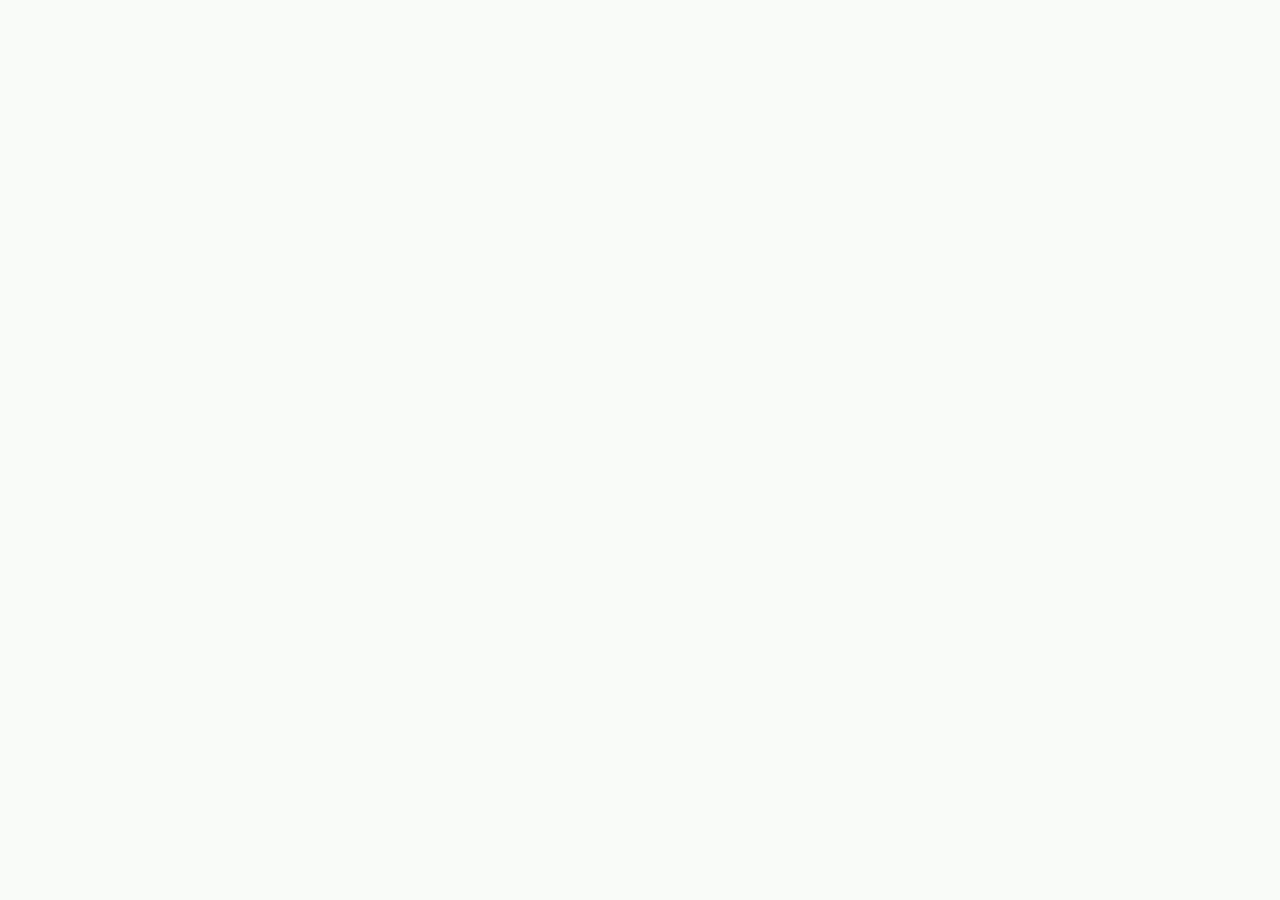
==== index.html @ 155e880f "Updates" ====
<!doctype html>
<html lang="en">
  <head>
    <meta charset="UTF-8" />
    <link rel="icon" type="image/svg+xml" href="/favicon.svg" />
    <meta name="viewport" content="width=device-width, initial-scale=1.0" />
    <title>hospital</title>
    <script type="module" crossorigin src="/assets/index-B4MvP3fO.js"></script>
    <link rel="stylesheet" crossorigin href="/assets/index-BcL0jAs2.css">
  </head>
  <body>
    <div id="root"></div>
  </body>
</html>
---- assets/index-BcL0jAs2.css ----
@import "https://fonts.googleapis.com/css2?family=Inter:wght@400;500;600;700;800&display=swap";:root{color:#13211c;font-synthesis:none;text-rendering:optimizelegibility;-webkit-font-smoothing:antialiased;-moz-osx-font-smoothing:grayscale;background:#f8fbf7;font-family:Inter,Segoe UI,Roboto,Helvetica,Arial,sans-serif;font-weight:400;line-height:1.5}*{box-sizing:border-box}body{min-width:320px;margin:0}#root{max-width:1200px;min-height:100vh;margin:0 auto}a{color:inherit}.page-shell{box-sizing:border-box;background:linear-gradient(#fefcf7 0%,#f8fbf7 100%);min-height:100vh;padding:24px 28px 36px}.site-header{justify-content:space-between;align-items:center;padding:8px 0 28px;display:flex}.brand{letter-spacing:.2em;text-transform:uppercase;color:#1f6b4e;font-size:1.35rem;font-weight:800}.nav-links{gap:18px;display:flex}.nav-links a,.header-btn{color:#3d4a3d;font-weight:600;text-decoration:none}.header-btn{color:#fff;background:#1f6b4e;border-radius:999px;padding:10px 16px}.hero-section{grid-template-columns:1.1fr .9fr;align-items:center;gap:28px;padding:20px 0 30px;display:grid}.eyebrow{letter-spacing:.24em;text-transform:uppercase;color:#1f6b4e;margin-bottom:10px;font-size:.8rem;font-weight:700;display:inline-block}.hero-copy h1{color:#13211c;margin:0 0 14px;font-size:clamp(2rem,4vw,3.3rem);line-height:1.1}.hero-text{color:#495548;max-width:620px;font-size:1rem;line-height:1.7}.hero-actions{flex-wrap:wrap;gap:12px;margin-top:20px;display:flex}.btn{border-radius:999px;justify-content:center;align-items:center;padding:12px 18px;font-weight:700;text-decoration:none;transition:transform .2s,box-shadow .2s;display:inline-flex}.btn:hover{transform:translateY(-2px)}.btn-primary{color:#fff;background:linear-gradient(135deg,#2e8b57,#1f6b4e);box-shadow:0 10px 24px #1f6b4e2e}.btn-secondary{color:#183324;background:#f7fbf6;border:1px solid #dcefe1}.proof{color:#5e6e62;margin-top:16px;font-weight:600}.hero-visual img,.story-visual img{border-radius:24px;width:100%;height:auto;box-shadow:0 18px 40px #13211c1f}.trust-strip{grid-template-columns:repeat(3,minmax(0,1fr));gap:12px;margin:10px 0 28px;display:grid}.trust-strip>div{text-align:center;background:#fff;border:1px solid #e8efe8;border-radius:18px;padding:18px}.trust-strip strong{color:#13211c;font-size:1.2rem;display:block}.trust-strip span{color:#68776b;font-size:.95rem}.benefits-section,.recipes-section,.story-section{padding:22px 0 12px}.section-heading{margin-bottom:14px}.section-heading h2{color:#13211c;margin:0;font-size:1.7rem}.card-grid{grid-template-columns:repeat(3,minmax(0,1fr));gap:16px;display:grid}.info-card,.recipe-card,.story-copy{background:#fff;border:1px solid #e8efe8;border-radius:20px;padding:20px;box-shadow:0 12px 30px #13211c0d}.info-card h3,.recipe-card h3,.story-copy h2{color:#13211c;margin:0 0 8px}.info-card p,.recipe-card p,.story-copy p{color:#617064;margin:0;line-height:1.7}.story-section{grid-template-columns:1.1fr .9fr;align-items:center;gap:24px;padding-top:24px;display:grid}.site-footer{color:#fff;background:#183324;border-radius:22px;justify-content:space-between;align-items:center;gap:16px;margin-top:28px;padding:24px 28px;display:flex}.site-footer h2{margin:0 0 6px;font-size:1.25rem}.site-footer p{color:#dcefe1;margin:4px 0}.cart-layout{grid-template-columns:1.2fr .8fr;align-items:start;gap:20px;display:grid}.cart-items h1{margin-top:0;margin-bottom:14px;font-size:1.8rem}.cart-card,.summary-card{background:#fff;border:1px solid #e8efe8;border-radius:20px;margin-bottom:12px;padding:18px;box-shadow:0 12px 30px #13211c0d}.cart-card{justify-content:space-between;gap:16px;display:flex}.cart-card h3{color:#13211c;margin:0 0 6px}.cart-card p{color:#617064;margin:0}.cart-meta{text-align:right;gap:6px;min-width:90px;display:grid}.summary-card h2{margin-top:0;margin-bottom:12px}.summary-row{color:#617064;justify-content:space-between;padding:8px 0;display:flex}.summary-row.total{color:#13211c;border-top:1px solid #e8efe8;margin-top:8px;padding-top:12px;font-weight:700}.full-width{width:100%;margin-top:12px}@media (width<=768px){.page-shell{padding:16px 16px 28px}.site-header{grid-template-columns:1fr auto;grid-template-areas:"brand cart""nav nav";gap:16px;padding:8px 0 16px;display:grid}.brand{grid-area:brand;align-self:center}.header-btn{grid-area:cart;align-self:center;padding:8px 14px;font-size:.9rem}.nav-links{scrollbar-width:none;-webkit-overflow-scrolling:touch;grid-area:nav;gap:8px;margin:0 -16px;padding-bottom:8px;padding-left:16px;padding-right:16px;display:flex;overflow-x:auto}.nav-links::-webkit-scrollbar{display:none}.nav-links a{white-space:nowrap;color:#1f6b4e;background:#f1f6f2;border:1px solid #dcefe1;border-radius:999px;padding:6px 12px;font-size:.85rem;transition:background-color .2s}.nav-links a:hover{background:#e2ece4}.hero-section{text-align:center;grid-template-columns:1fr;gap:20px;padding:12px 0 24px}.hero-copy{flex-direction:column;align-items:center;display:flex}.hero-text{margin-left:auto;margin-right:auto}.hero-actions{justify-content:center;width:100%}.hero-visual{width:100%;max-width:440px;margin:12px auto 0}.trust-strip{grid-template-columns:repeat(3,1fr);gap:8px;margin:8px 0 24px}.trust-strip>div{border-radius:12px;padding:12px 6px}.trust-strip strong{font-size:1.1rem}.trust-strip span{margin-top:2px;font-size:.75rem;line-height:1.2;display:block}.card-grid{grid-template-columns:1fr;gap:12px}.story-section{text-align:center;grid-template-columns:1fr;gap:20px;padding-top:16px}.story-copy{flex-direction:column;align-items:center;display:flex}.story-visual{width:100%;max-width:280px;margin:12px auto 0}.site-footer{text-align:center;flex-direction:column;align-items:center;gap:20px;padding:20px 16px}.site-footer a.btn{width:100%;max-width:280px}.cart-layout{grid-template-columns:1fr;gap:16px}.cart-card{flex-direction:column;gap:12px}.cart-meta{text-align:left;border-top:1px dashed #e8efe8;justify-content:space-between;align-items:center;margin-top:6px;padding-top:10px;display:flex}}
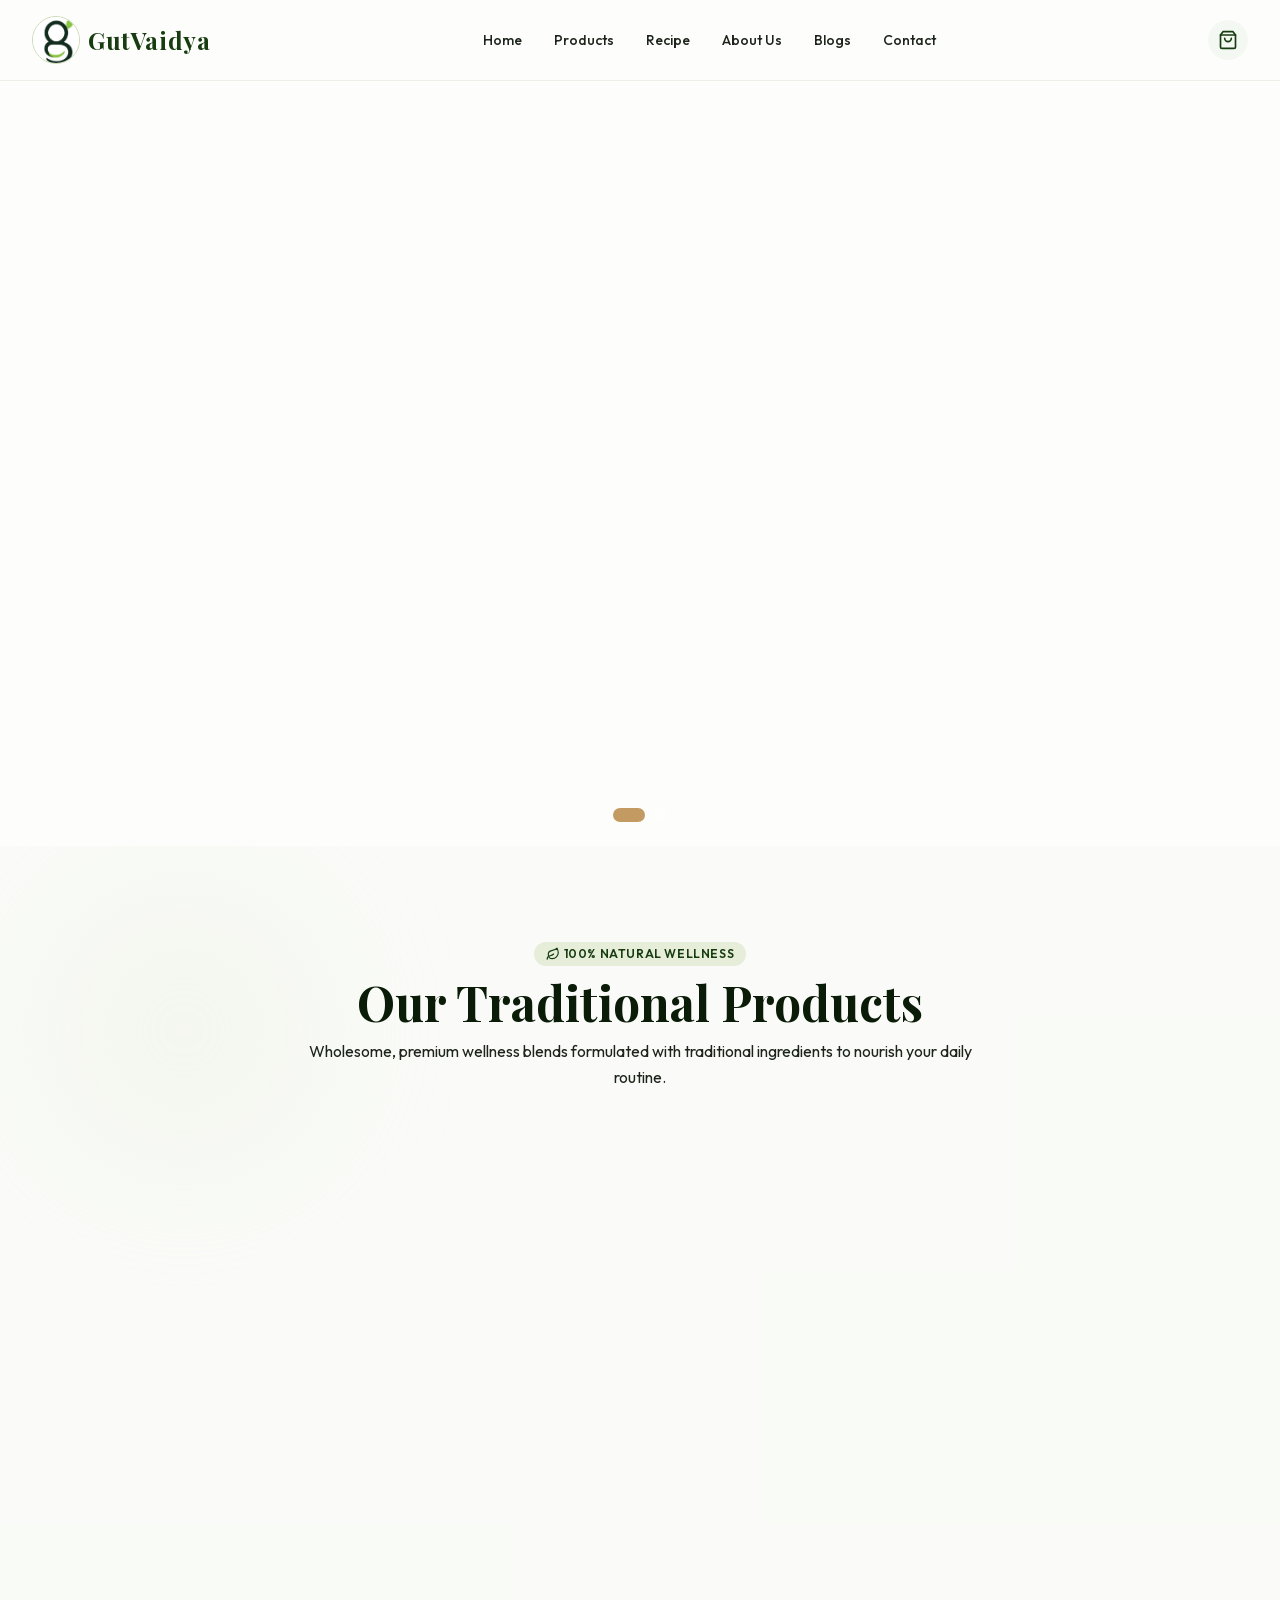
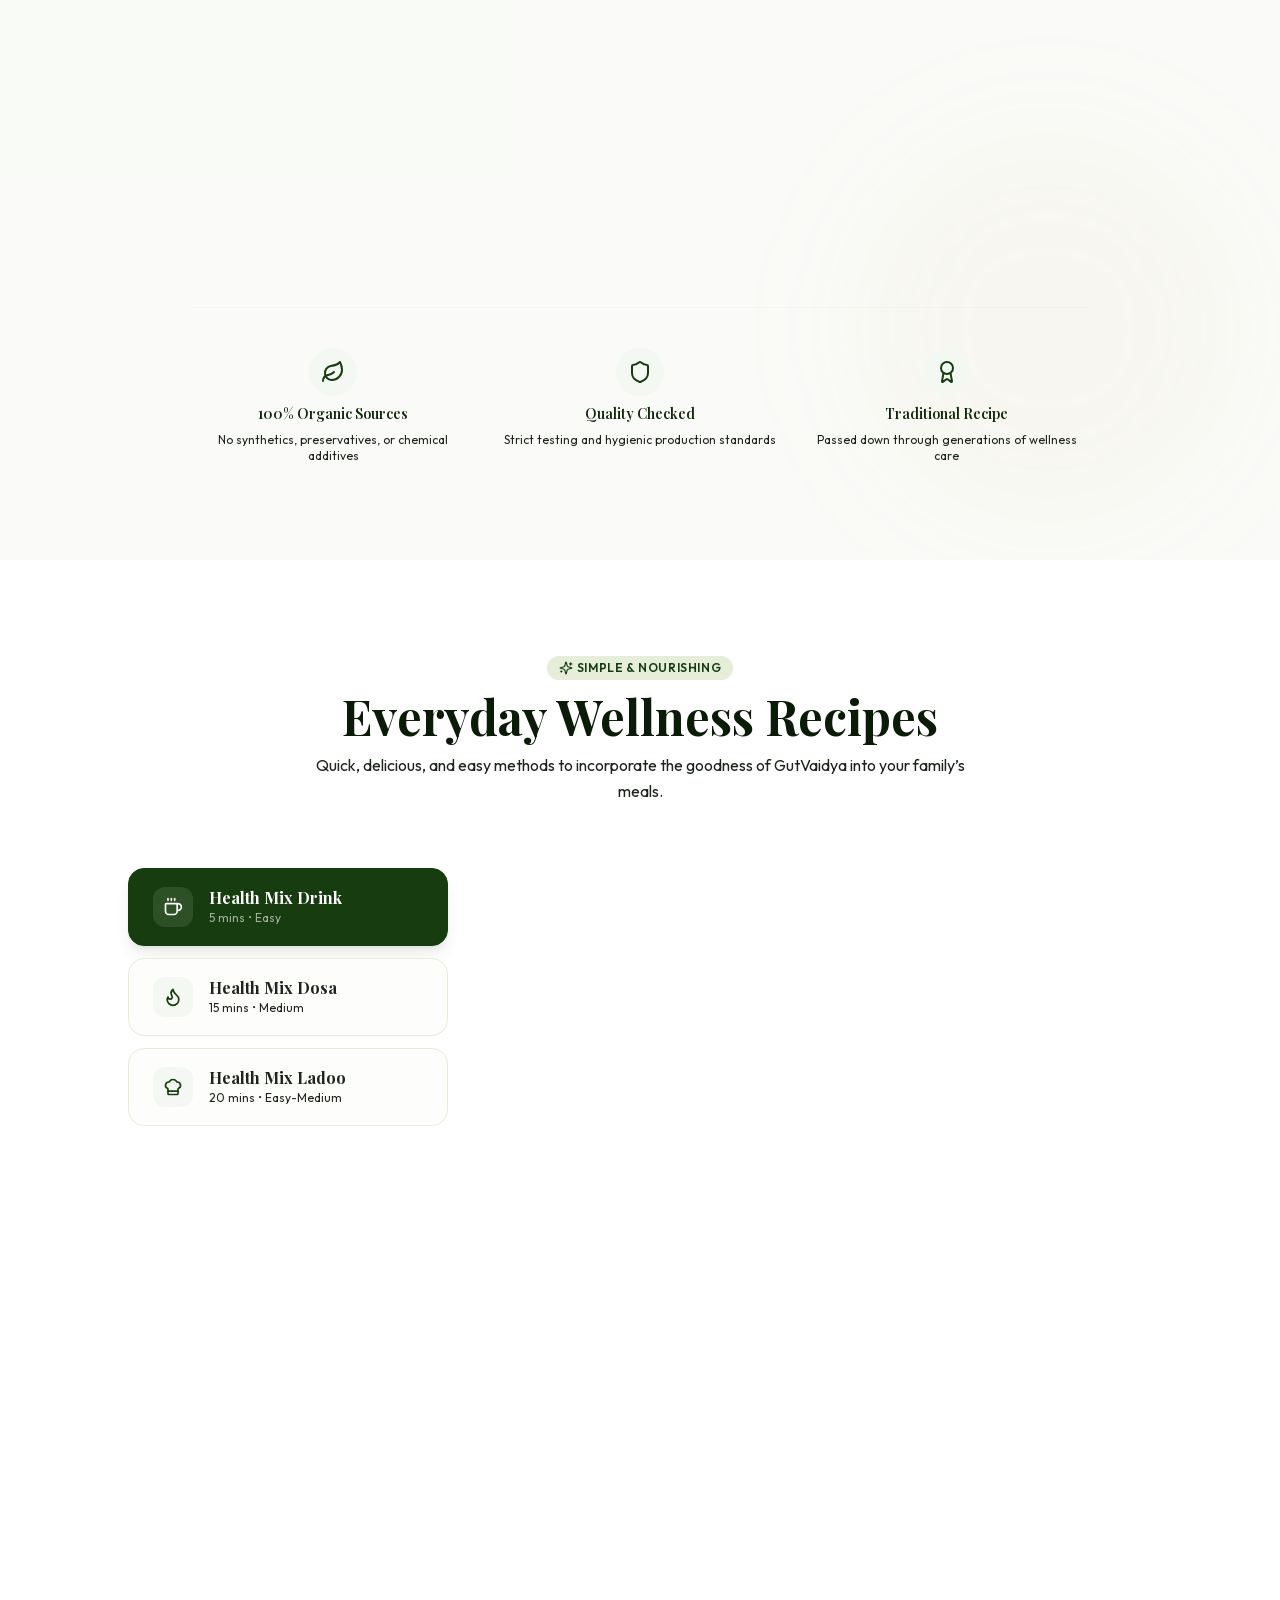
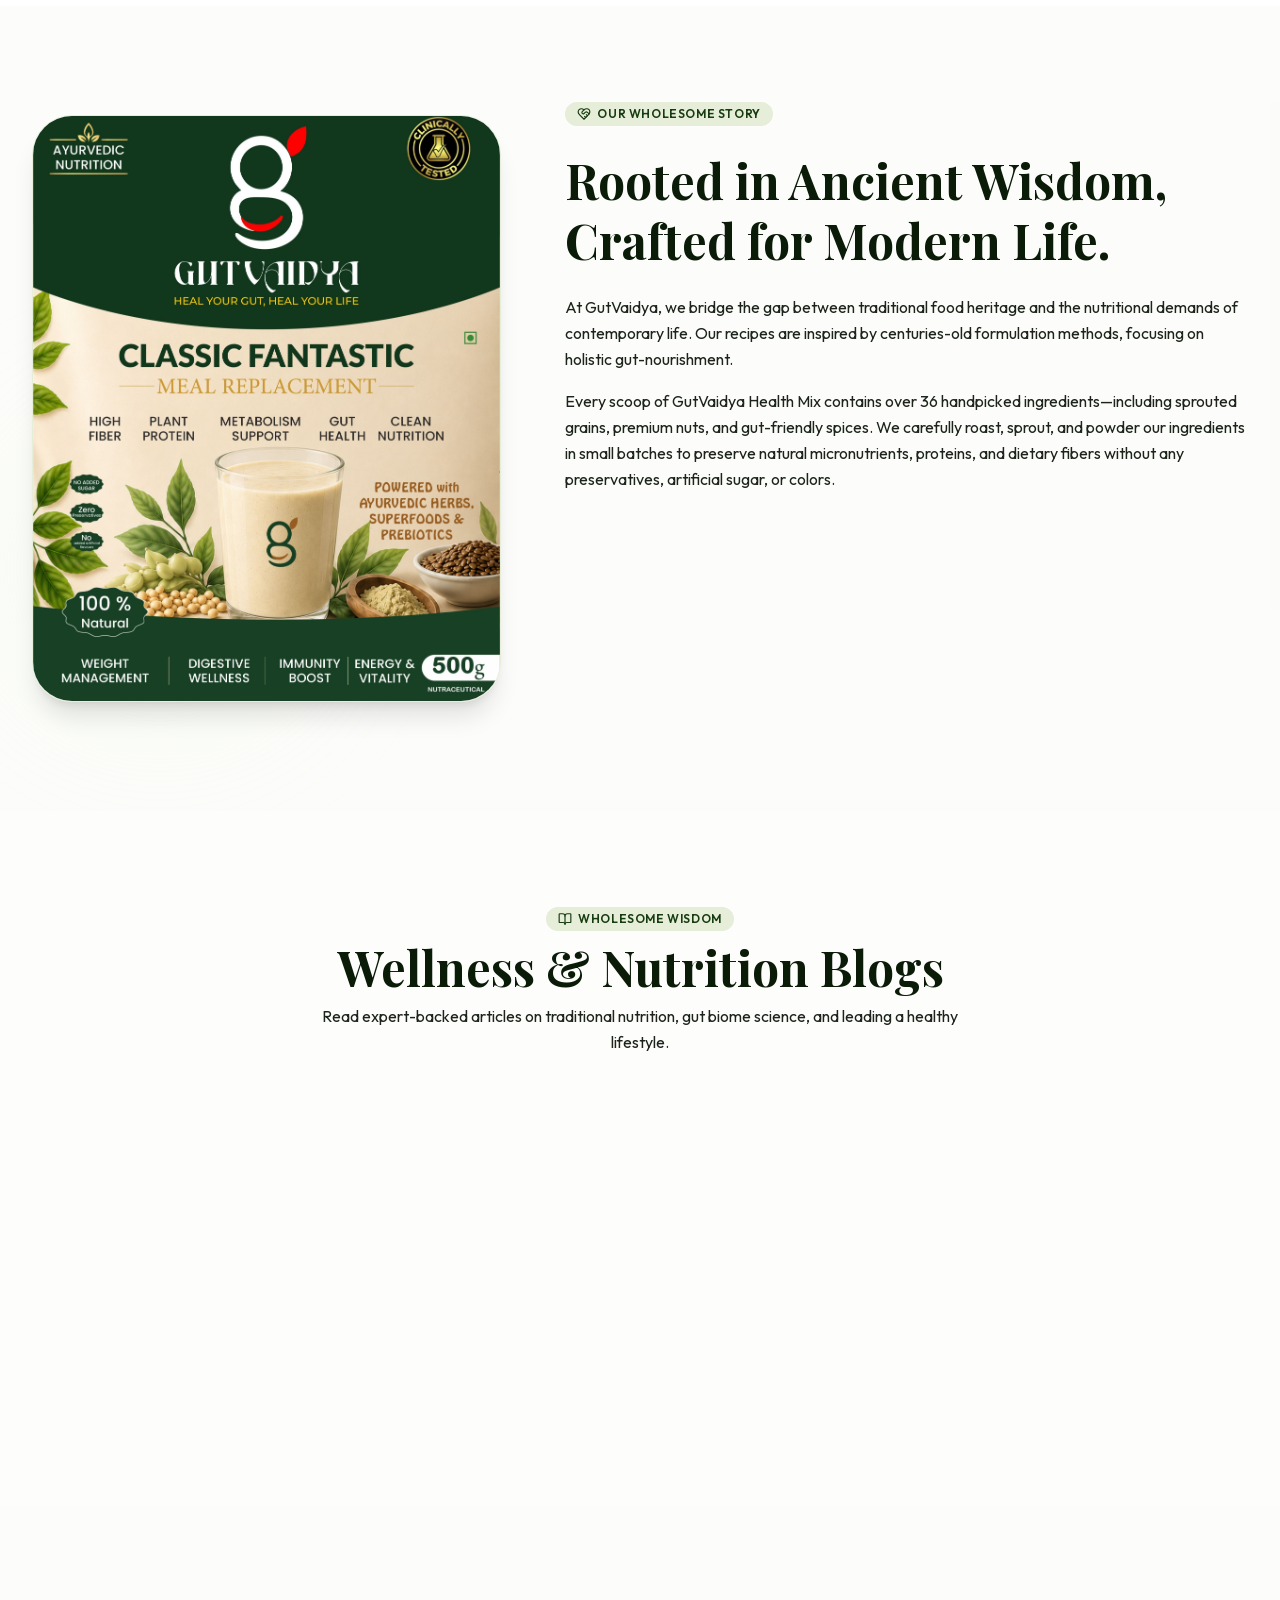
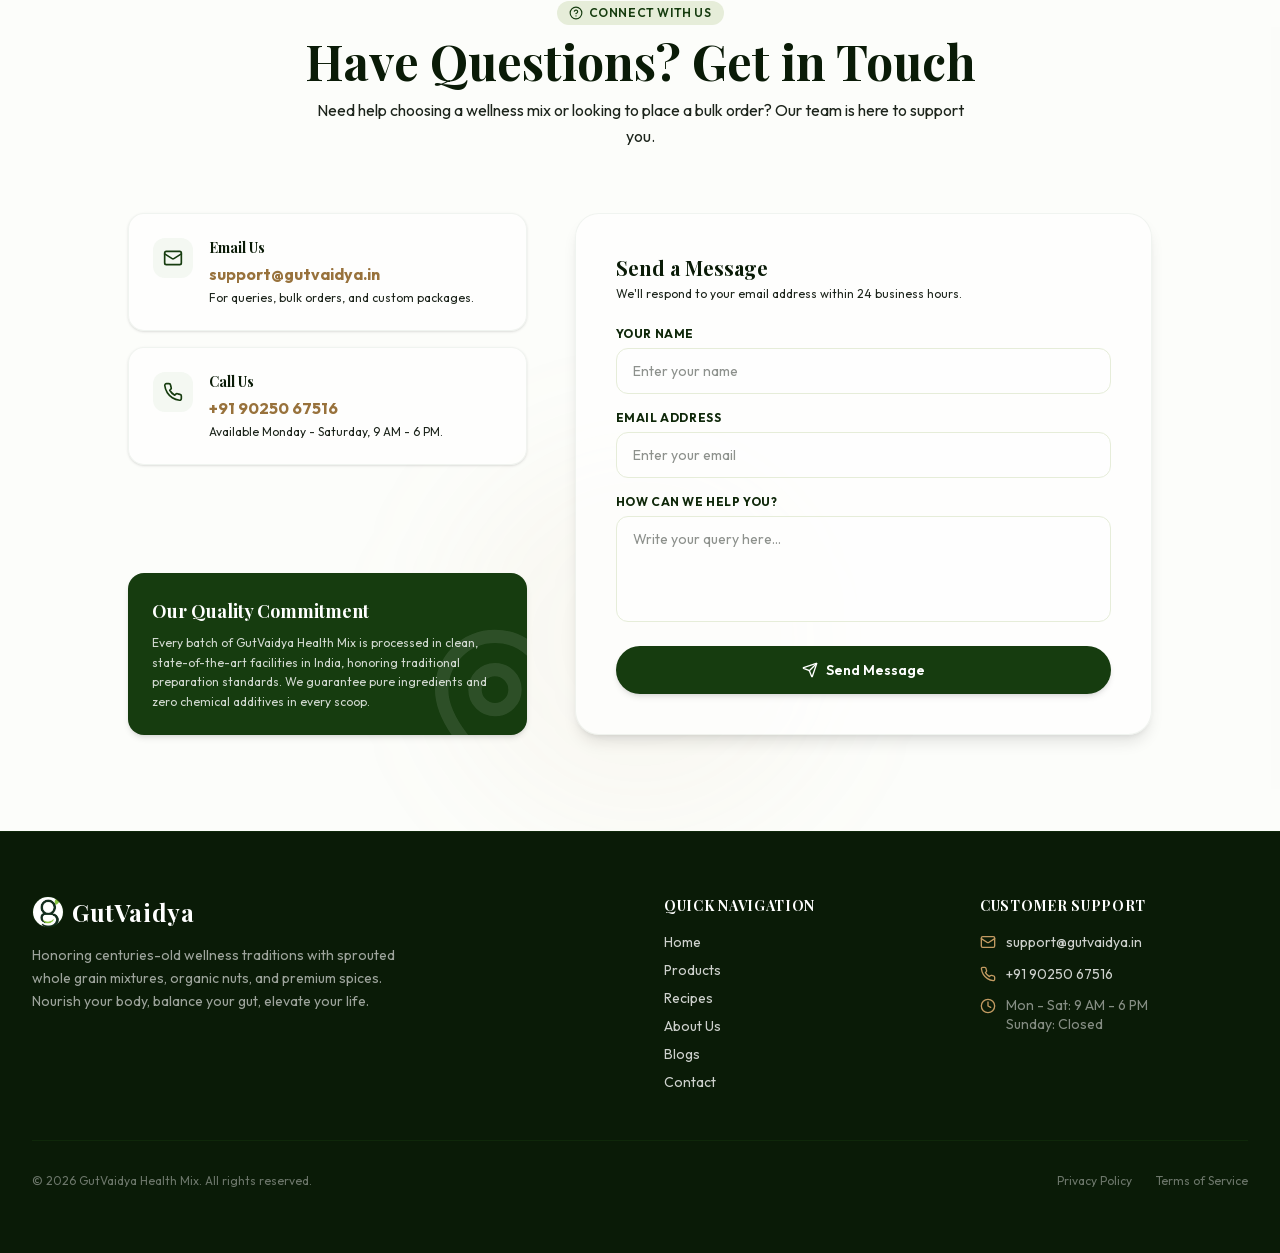
==== commit b554636f: "Updates" ====
--- a/index.html
+++ b/index.html
@@ -1,14 +1 @@
-<!doctype html>
-<html lang="en">
-  <head>
-    <meta charset="UTF-8" />
-    <link rel="icon" type="image/svg+xml" href="/favicon.svg" />
-    <meta name="viewport" content="width=device-width, initial-scale=1.0" />
-    <title>hospital</title>
-    <script type="module" crossorigin src="/assets/index-B4MvP3fO.js"></script>
-    <link rel="stylesheet" crossorigin href="/assets/index-BcL0jAs2.css">
-  </head>
-  <body>
-    <div id="root"></div>
-  </body>
-</html>
+<!DOCTYPE html><html lang="en" class="outfit_f3a568e1-module__IgKfaq__variable playfair_display_73853c11-module__6mt_1G__variable h-full scroll-smooth antialiased"><head><meta charSet="utf-8"/><meta name="viewport" content="width=device-width, initial-scale=1"/><link rel="preload" href="/_next/static/media/1b99372b3eaef0c8-s.p.1gsd1jahc5dg_.woff2" as="font" crossorigin="" type="font/woff2"/><link rel="preload" href="/_next/static/media/2a65768255d6b625-s.p.3u4lli0-axodc.woff2" as="font" crossorigin="" type="font/woff2"/><link rel="preload" as="image" href="/logo_new.jpg"/><link rel="preload" as="image" href="/gutvaidya_banner1.png"/><link rel="preload" as="image" href="/product.jpeg"/><link rel="preload" as="image" href="/logo.jpg"/><link rel="stylesheet" href="/_next/static/chunks/2el3-_vho-w-n.css" data-precedence="next"/><link rel="preload" as="script" fetchPriority="low" href="/_next/static/chunks/3ll07n217cgxf.js"/><script src="/_next/static/chunks/17c2xufnf7-1b.js" async=""></script><script src="/_next/static/chunks/0iec5q4ack_04.js" async=""></script><script src="/_next/static/chunks/turbopack-42txp5vxx_n1k.js" async=""></script><script src="/_next/static/chunks/1d4h-sglyo8ft.js" async=""></script><script src="/_next/static/chunks/14mumt5_n0xhi.js" async=""></script><script src="/_next/static/chunks/0nasnx03bltk3.js" async=""></script><meta name="next-size-adjust" content=""/><title>GutVaidya | Traditional Health Mix &amp; Wellness</title><meta name="description" content="Nourish your body with GutVaidya Health Mix. Made with 36+ natural ingredients to support immunity, gut health, and energy."/><link rel="icon" href="/favicon.ico?favicon.2vob68tjqpejf.ico" sizes="256x256" type="image/x-icon"/><script src="/_next/static/chunks/0cz1d0mv5g_q7.js" noModule=""></script></head><body class="min-h-full flex flex-col font-sans bg-[#fdfdfb] text-[#1c241b]"><div hidden=""><!--$--><!--/$--></div><div class="flex flex-col min-h-screen"><header class="sticky top-0 z-50 w-full glass-nav transition-all duration-300"><div class="mx-auto max-w-7xl px-4 sm:px-6 lg:px-8"><div class="flex h-20 items-center justify-between"><div class="flex items-center gap-2"><a href="#home" class="flex items-center gap-2 text-2xl font-serif font-bold text-primary-700 tracking-wide"><img src="/logo_new.jpg" alt="GutVaidya Logo" class="h-12 w-12 rounded-full object-cover border border-primary-200"/><span>GutVaidya</span></a></div><nav class="hidden md:flex items-center gap-8"><a href="#home" class="font-sans text-sm font-medium text-foreground/80 hover:text-primary-700 transition-colors relative group py-2">Home<span class="absolute bottom-0 left-0 w-0 h-0.5 bg-accent-gold transition-all duration-300 group-hover:w-full"></span></a><a href="#products" class="font-sans text-sm font-medium text-foreground/80 hover:text-primary-700 transition-colors relative group py-2">Products<span class="absolute bottom-0 left-0 w-0 h-0.5 bg-accent-gold transition-all duration-300 group-hover:w-full"></span></a><a href="#recipe" class="font-sans text-sm font-medium text-foreground/80 hover:text-primary-700 transition-colors relative group py-2">Recipe<span class="absolute bottom-0 left-0 w-0 h-0.5 bg-accent-gold transition-all duration-300 group-hover:w-full"></span></a><a href="#about-us" class="font-sans text-sm font-medium text-foreground/80 hover:text-primary-700 transition-colors relative group py-2">About Us<span class="absolute bottom-0 left-0 w-0 h-0.5 bg-accent-gold transition-all duration-300 group-hover:w-full"></span></a><a href="#blogs" class="font-sans text-sm font-medium text-foreground/80 hover:text-primary-700 transition-colors relative group py-2">Blogs<span class="absolute bottom-0 left-0 w-0 h-0.5 bg-accent-gold transition-all duration-300 group-hover:w-full"></span></a><a href="#contact" class="font-sans text-sm font-medium text-foreground/80 hover:text-primary-700 transition-colors relative group py-2">Contact<span class="absolute bottom-0 left-0 w-0 h-0.5 bg-accent-gold transition-all duration-300 group-hover:w-full"></span></a></nav><div class="flex items-center gap-4"><button class="relative p-2.5 rounded-full bg-primary-50 text-primary-700 hover:bg-primary-100 hover:text-primary-800 transition-all focus:outline-none" aria-label="Shopping Cart"><svg xmlns="http://www.w3.org/2000/svg" width="24" height="24" viewBox="0 0 24 24" fill="none" stroke="currentColor" stroke-width="2" stroke-linecap="round" stroke-linejoin="round" class="lucide lucide-shopping-bag h-5 w-5"><path d="M6 2 3 6v14a2 2 0 0 0 2 2h14a2 2 0 0 0 2-2V6l-3-4Z"></path><path d="M3 6h18"></path><path d="M16 10a4 4 0 0 1-8 0"></path></svg></button><button class="md:hidden p-2 rounded-lg text-foreground hover:bg-primary-50 transition-colors" aria-label="Toggle menu"><svg xmlns="http://www.w3.org/2000/svg" width="24" height="24" viewBox="0 0 24 24" fill="none" stroke="currentColor" stroke-width="2" stroke-linecap="round" stroke-linejoin="round" class="lucide lucide-menu h-6 w-6"><line x1="4" x2="20" y1="12" y2="12"></line><line x1="4" x2="20" y1="6" y2="6"></line><line x1="4" x2="20" y1="18" y2="18"></line></svg></button></div></div></div></header><main class="flex-grow"><section id="home" style="position:relative;width:100%;min-height:85vh;overflow:hidden;display:flex;align-items:center"><div style="position:absolute;top:0;left:0;right:0;bottom:0;overflow:hidden"><div style="position:absolute;top:0;left:0;right:0;bottom:0;opacity:0;transform:scale(1.04)"><img alt="GutVaidya banner 1" decoding="async" data-nimg="fill" style="position:absolute;height:100%;width:100%;left:0;top:0;right:0;bottom:0;object-fit:cover;object-position:center;color:transparent" src="/gutvaidya_banner1.png"/><div style="position:absolute;top:0;left:0;right:0;bottom:0;background:linear-gradient(to right, rgba(0,0,0,0.78) 0%, rgba(0,0,0,0.42) 52%, rgba(0,0,0,0.08) 100%);z-index:1"></div><div style="position:absolute;top:0;left:0;right:0;bottom:0;background:linear-gradient(to top, rgba(10,27,7,0.60) 0%, transparent 55%);z-index:2"></div></div></div><div style="position:relative;z-index:10;width:100%;max-width:80rem;margin:0 auto;padding:6rem 1.5rem;min-height:85vh;display:flex;flex-direction:column;justify-content:center;align-items:flex-start"><div class="max-w-2xl text-white space-y-6"><div class="inline-flex items-center gap-1.5 px-4 py-1.5 rounded-full text-xs font-semibold uppercase tracking-wider" style="background:rgba(255,255,255,0.12);backdrop-filter:blur(10px);border:1px solid rgba(255,255,255,0.20);color:#e5cca8;opacity:0;transform:translateY(14px)"><svg xmlns="http://www.w3.org/2000/svg" width="24" height="24" viewBox="0 0 24 24" fill="none" stroke="currentColor" stroke-width="2" stroke-linecap="round" stroke-linejoin="round" class="lucide lucide-sparkles w-3.5 h-3.5"><path d="M9.937 15.5A2 2 0 0 0 8.5 14.063l-6.135-1.582a.5.5 0 0 1 0-.962L8.5 9.936A2 2 0 0 0 9.937 8.5l1.582-6.135a.5.5 0 0 1 .963 0L14.063 8.5A2 2 0 0 0 15.5 9.937l6.135 1.581a.5.5 0 0 1 0 .964L15.5 14.063a2 2 0 0 0-1.437 1.437l-1.582 6.135a.5.5 0 0 1-.963 0z"></path><path d="M20 3v4"></path><path d="M22 5h-4"></path><path d="M4 17v2"></path><path d="M5 18H3"></path></svg>Good Food = Good Health</div><h1 class="text-4xl sm:text-5xl lg:text-6xl font-bold leading-tight" style="font-family:var(--font-playfair), serif;opacity:0;transform:translateY(24px)">Nature&#x27;s Best 36+ Ingredients in Every Scoop</h1><p class="text-lg leading-relaxed" style="color:rgba(255,255,255,0.82);opacity:0;transform:translateY(18px)">Nourish your body with GutVaidya Health Mix. Specially crafted to bring a simple, balanced, and premium rhythm to your daily wellness routine.</p><div class="flex flex-wrap items-center gap-4 pt-2" style="opacity:0;transform:translateY(18px)"><a href="#products" class="inline-flex items-center gap-2 px-8 py-4 rounded-full font-semibold text-sm transition-all shadow-lg" style="background:#c39b62;color:#fff">Shop GutVaidya<svg xmlns="http://www.w3.org/2000/svg" width="24" height="24" viewBox="0 0 24 24" fill="none" stroke="currentColor" stroke-width="2" stroke-linecap="round" stroke-linejoin="round" class="lucide lucide-arrow-right w-4 h-4"><path d="M5 12h14"></path><path d="m12 5 7 7-7 7"></path></svg></a><a href="#products" class="inline-flex items-center gap-2 px-8 py-4 rounded-full font-semibold text-sm transition-all" style="background:rgba(255,255,255,0.12);border:1px solid rgba(255,255,255,0.25);backdrop-filter:blur(8px);color:#fff">Explore Ingredients</a></div><div class="flex items-center gap-6 pt-8 text-xs sm:text-sm" style="color:rgba(255,255,255,0.70);opacity:0"><div class="flex items-center gap-1.5"><svg xmlns="http://www.w3.org/2000/svg" width="24" height="24" viewBox="0 0 24 24" fill="none" stroke="currentColor" stroke-width="2" stroke-linecap="round" stroke-linejoin="round" class="lucide lucide-shield-check w-5 h-5" style="color:#c39b62"><path d="M20 13c0 5-3.5 7.5-7.66 8.95a1 1 0 0 1-.67-.01C7.5 20.5 4 18 4 13V6a1 1 0 0 1 1-1c2 0 4.5-1.2 6.24-2.72a1.17 1.17 0 0 1 1.52 0C14.51 3.81 17 5 19 5a1 1 0 0 1 1 1z"></path><path d="m9 12 2 2 4-4"></path></svg><span>Trusted by 1,00,000+ Happy Families</span></div><div class="w-px h-4" style="background:rgba(255,255,255,0.22)"></div><div class="flex items-center gap-1.5"><svg xmlns="http://www.w3.org/2000/svg" width="24" height="24" viewBox="0 0 24 24" fill="none" stroke="currentColor" stroke-width="2" stroke-linecap="round" stroke-linejoin="round" class="lucide lucide-sparkles w-5 h-5" style="color:#c39b62;fill:#c39b62"><path d="M9.937 15.5A2 2 0 0 0 8.5 14.063l-6.135-1.582a.5.5 0 0 1 0-.962L8.5 9.936A2 2 0 0 0 9.937 8.5l1.582-6.135a.5.5 0 0 1 .963 0L14.063 8.5A2 2 0 0 0 15.5 9.937l6.135 1.581a.5.5 0 0 1 0 .964L15.5 14.063a2 2 0 0 0-1.437 1.437l-1.582 6.135a.5.5 0 0 1-.963 0z"></path><path d="M20 3v4"></path><path d="M22 5h-4"></path><path d="M4 17v2"></path><path d="M5 18H3"></path></svg><span>4.8/5 Rating</span></div></div></div></div><div class="absolute bottom-6 left-1/2 -translate-x-1/2 z-20 flex gap-2"><button aria-label="Go to slide 1" style="width:32px;height:14px;border-radius:999px;background:#c39b62;border:none;cursor:pointer;transition:all 0.3s ease"></button><button aria-label="Go to slide 2" style="width:14px;height:14px;border-radius:999px;background:rgba(255,255,255,0.40);border:none;cursor:pointer;transition:all 0.3s ease"></button></div></section><section id="products" class="py-24 bg-primary-50/40 relative overflow-hidden"><div class="absolute top-10 left-10 w-72 h-72 rounded-full bg-primary-100/30 filter blur-3xl"></div><div class="absolute bottom-10 right-10 w-96 h-96 rounded-full bg-accent-gold/5 filter blur-3xl"></div><div class="max-w-7xl mx-auto px-4 sm:px-6 lg:px-8 relative z-10"><div class="text-center max-w-2xl mx-auto mb-16 space-y-3"><span class="inline-flex items-center gap-1 px-3 py-1 rounded-full bg-primary-100 text-primary-700 text-xs font-semibold uppercase tracking-wider"><svg xmlns="http://www.w3.org/2000/svg" width="24" height="24" viewBox="0 0 24 24" fill="none" stroke="currentColor" stroke-width="2" stroke-linecap="round" stroke-linejoin="round" class="lucide lucide-leaf w-3.5 h-3.5"><path d="M11 20A7 7 0 0 1 9.8 6.1C15.5 5 17 4.48 19 2c1 2 2 4.18 2 8 0 5.5-4.78 10-10 10Z"></path><path d="M2 21c0-3 1.85-5.36 5.08-6C9.5 14.52 12 13 13 12"></path></svg>100% Natural Wellness</span><h2 class="text-3xl sm:text-4xl lg:text-5xl font-serif font-bold text-primary-900">Our Traditional Products</h2><p class="text-base text-foreground/75 leading-relaxed">Wholesome, premium wellness blends formulated with traditional ingredients to nourish your daily routine.</p></div><div class="grid md:grid-cols-2 gap-8 lg:gap-12 max-w-5xl mx-auto"><div class="glass-card glass-card-hover rounded-3xl overflow-hidden flex flex-col justify-between" style="opacity:0;transform:translateY(30px)"><div class="relative h-64 sm:h-80 overflow-hidden bg-primary-100/50"><img src="/product.jpeg" alt="GutVaidya Health Mix" class="w-full h-full object-cover transition-transform duration-700 hover:scale-105"/><span class="absolute top-4 left-4 inline-flex items-center gap-1 px-3 py-1 rounded-full bg-accent-gold text-white text-xs font-bold shadow-md"><svg xmlns="http://www.w3.org/2000/svg" width="24" height="24" viewBox="0 0 24 24" fill="none" stroke="currentColor" stroke-width="2" stroke-linecap="round" stroke-linejoin="round" class="lucide lucide-sparkles w-3 h-3"><path d="M9.937 15.5A2 2 0 0 0 8.5 14.063l-6.135-1.582a.5.5 0 0 1 0-.962L8.5 9.936A2 2 0 0 0 9.937 8.5l1.582-6.135a.5.5 0 0 1 .963 0L14.063 8.5A2 2 0 0 0 15.5 9.937l6.135 1.581a.5.5 0 0 1 0 .964L15.5 14.063a2 2 0 0 0-1.437 1.437l-1.582 6.135a.5.5 0 0 1-.963 0z"></path><path d="M20 3v4"></path><path d="M22 5h-4"></path><path d="M4 17v2"></path><path d="M5 18H3"></path></svg>Bestseller</span><span class="absolute bottom-4 right-4 bg-primary-900 text-white font-sans font-bold text-lg px-4 py-2 rounded-xl shadow-lg">₹<!-- -->720</span></div><div class="p-6 sm:p-8 flex-1 flex flex-col justify-between"><div class="space-y-4"><h3 class="text-2xl font-serif font-bold text-primary-900">GutVaidya Health Mix</h3><p class="text-sm text-foreground/75 leading-relaxed">Contains 36+ handpicked traditional grains, millets, nuts, and natural herbs for daily immunity, gut health, and steady energy levels.</p><div class="grid grid-cols-2 gap-2.5 pt-2"><div class="flex items-center gap-2 text-xs text-foreground/80 font-medium"><div class="w-1.5 h-1.5 rounded-full bg-accent-gold"></div><span>36+ Organic Ingredients</span></div><div class="flex items-center gap-2 text-xs text-foreground/80 font-medium"><div class="w-1.5 h-1.5 rounded-full bg-accent-gold"></div><span>Zero Added Sugar</span></div><div class="flex items-center gap-2 text-xs text-foreground/80 font-medium"><div class="w-1.5 h-1.5 rounded-full bg-accent-gold"></div><span>Rich in Soluble Fiber</span></div><div class="flex items-center gap-2 text-xs text-foreground/80 font-medium"><div class="w-1.5 h-1.5 rounded-full bg-accent-gold"></div><span>Gut-Friendly Formula</span></div></div></div><div class="pt-8 flex items-center justify-between border-t border-primary-100/50 mt-6"><div class="flex flex-col"><span class="text-xs text-foreground/50">Price (incl. Taxes)</span><span class="text-2xl font-sans font-bold text-primary-800">₹<!-- -->720</span></div><button class="inline-flex items-center gap-2 px-6 py-3 rounded-full bg-primary-700 hover:bg-primary-800 text-white font-semibold text-sm transition-all shadow-md hover:shadow-lg focus:outline-none"><svg xmlns="http://www.w3.org/2000/svg" width="24" height="24" viewBox="0 0 24 24" fill="none" stroke="currentColor" stroke-width="2" stroke-linecap="round" stroke-linejoin="round" class="lucide lucide-shopping-cart w-4 h-4"><circle cx="8" cy="21" r="1"></circle><circle cx="19" cy="21" r="1"></circle><path d="M2.05 2.05h2l2.66 12.42a2 2 0 0 0 2 1.58h9.78a2 2 0 0 0 1.95-1.57l1.65-7.43H5.12"></path></svg>Add to Cart</button></div></div></div><div class="glass-card glass-card-hover rounded-3xl overflow-hidden flex flex-col justify-between" style="opacity:0;transform:translateY(30px)"><div class="relative h-64 sm:h-80 overflow-hidden bg-primary-100/50"><img src="/product.jpeg" alt="GutVaidya Wholesome Ladoo" class="w-full h-full object-cover transition-transform duration-700 hover:scale-105"/><span class="absolute top-4 left-4 inline-flex items-center gap-1 px-3 py-1 rounded-full bg-accent-gold text-white text-xs font-bold shadow-md"><svg xmlns="http://www.w3.org/2000/svg" width="24" height="24" viewBox="0 0 24 24" fill="none" stroke="currentColor" stroke-width="2" stroke-linecap="round" stroke-linejoin="round" class="lucide lucide-sparkles w-3 h-3"><path d="M9.937 15.5A2 2 0 0 0 8.5 14.063l-6.135-1.582a.5.5 0 0 1 0-.962L8.5 9.936A2 2 0 0 0 9.937 8.5l1.582-6.135a.5.5 0 0 1 .963 0L14.063 8.5A2 2 0 0 0 15.5 9.937l6.135 1.581a.5.5 0 0 1 0 .964L15.5 14.063a2 2 0 0 0-1.437 1.437l-1.582 6.135a.5.5 0 0 1-.963 0z"></path><path d="M20 3v4"></path><path d="M22 5h-4"></path><path d="M4 17v2"></path><path d="M5 18H3"></path></svg>New Release</span><span class="absolute bottom-4 right-4 bg-primary-900 text-white font-sans font-bold text-lg px-4 py-2 rounded-xl shadow-lg">₹<!-- -->540</span></div><div class="p-6 sm:p-8 flex-1 flex flex-col justify-between"><div class="space-y-4"><h3 class="text-2xl font-serif font-bold text-primary-900">GutVaidya Wholesome Ladoo</h3><p class="text-sm text-foreground/75 leading-relaxed">Delicious, nutrient-dense wellness energy sweet bites made with traditional goodness, nuts, and healthy fats. Perfectly balanced.</p><div class="grid grid-cols-2 gap-2.5 pt-2"><div class="flex items-center gap-2 text-xs text-foreground/80 font-medium"><div class="w-1.5 h-1.5 rounded-full bg-accent-gold"></div><span>Rich in Proteins</span></div><div class="flex items-center gap-2 text-xs text-foreground/80 font-medium"><div class="w-1.5 h-1.5 rounded-full bg-accent-gold"></div><span>No Preservatives</span></div><div class="flex items-center gap-2 text-xs text-foreground/80 font-medium"><div class="w-1.5 h-1.5 rounded-full bg-accent-gold"></div><span>Naturally Sweetened</span></div><div class="flex items-center gap-2 text-xs text-foreground/80 font-medium"><div class="w-1.5 h-1.5 rounded-full bg-accent-gold"></div><span>Traditional Taste</span></div></div></div><div class="pt-8 flex items-center justify-between border-t border-primary-100/50 mt-6"><div class="flex flex-col"><span class="text-xs text-foreground/50">Price (incl. Taxes)</span><span class="text-2xl font-sans font-bold text-primary-800">₹<!-- -->540</span></div><button class="inline-flex items-center gap-2 px-6 py-3 rounded-full bg-primary-700 hover:bg-primary-800 text-white font-semibold text-sm transition-all shadow-md hover:shadow-lg focus:outline-none"><svg xmlns="http://www.w3.org/2000/svg" width="24" height="24" viewBox="0 0 24 24" fill="none" stroke="currentColor" stroke-width="2" stroke-linecap="round" stroke-linejoin="round" class="lucide lucide-shopping-cart w-4 h-4"><circle cx="8" cy="21" r="1"></circle><circle cx="19" cy="21" r="1"></circle><path d="M2.05 2.05h2l2.66 12.42a2 2 0 0 0 2 1.58h9.78a2 2 0 0 0 1.95-1.57l1.65-7.43H5.12"></path></svg>Add to Cart</button></div></div></div></div><div class="grid grid-cols-2 md:grid-cols-3 gap-6 max-w-4xl mx-auto mt-20 pt-10 border-t border-primary-100/40 text-center"><div class="flex flex-col items-center space-y-2"><div class="w-12 h-12 rounded-full bg-primary-50 flex items-center justify-center text-primary-700"><svg xmlns="http://www.w3.org/2000/svg" width="24" height="24" viewBox="0 0 24 24" fill="none" stroke="currentColor" stroke-width="2" stroke-linecap="round" stroke-linejoin="round" class="lucide lucide-leaf w-6 h-6 text-primary-700"><path d="M11 20A7 7 0 0 1 9.8 6.1C15.5 5 17 4.48 19 2c1 2 2 4.18 2 8 0 5.5-4.78 10-10 10Z"></path><path d="M2 21c0-3 1.85-5.36 5.08-6C9.5 14.52 12 13 13 12"></path></svg></div><h4 class="font-serif font-semibold text-primary-800 text-sm">100% Organic Sources</h4><p class="text-xs text-foreground/60">No synthetics, preservatives, or chemical additives</p></div><div class="flex flex-col items-center space-y-2"><div class="w-12 h-12 rounded-full bg-primary-50 flex items-center justify-center text-primary-700"><svg xmlns="http://www.w3.org/2000/svg" width="24" height="24" viewBox="0 0 24 24" fill="none" stroke="currentColor" stroke-width="2" stroke-linecap="round" stroke-linejoin="round" class="lucide lucide-shield w-6 h-6 text-primary-700"><path d="M20 13c0 5-3.5 7.5-7.66 8.95a1 1 0 0 1-.67-.01C7.5 20.5 4 18 4 13V6a1 1 0 0 1 1-1c2 0 4.5-1.2 6.24-2.72a1.17 1.17 0 0 1 1.52 0C14.51 3.81 17 5 19 5a1 1 0 0 1 1 1z"></path></svg></div><h4 class="font-serif font-semibold text-primary-800 text-sm">Quality Checked</h4><p class="text-xs text-foreground/60">Strict testing and hygienic production standards</p></div><div class="flex flex-col items-center space-y-2 col-span-2 md:col-span-1"><div class="w-12 h-12 rounded-full bg-primary-50 flex items-center justify-center text-primary-700"><svg xmlns="http://www.w3.org/2000/svg" width="24" height="24" viewBox="0 0 24 24" fill="none" stroke="currentColor" stroke-width="2" stroke-linecap="round" stroke-linejoin="round" class="lucide lucide-award w-6 h-6 text-primary-700"><path d="m15.477 12.89 1.515 8.526a.5.5 0 0 1-.81.47l-3.58-2.687a1 1 0 0 0-1.197 0l-3.586 2.686a.5.5 0 0 1-.81-.469l1.514-8.526"></path><circle cx="12" cy="8" r="6"></circle></svg></div><h4 class="font-serif font-semibold text-primary-800 text-sm">Traditional Recipe</h4><p class="text-xs text-foreground/60">Passed down through generations of wellness care</p></div></div></div></section><section id="recipe" class="py-24 bg-white relative"><div class="max-w-7xl mx-auto px-4 sm:px-6 lg:px-8"><div class="text-center max-w-2xl mx-auto mb-16 space-y-3"><span class="inline-flex items-center gap-1 px-3 py-1 rounded-full bg-primary-100 text-primary-700 text-xs font-semibold uppercase tracking-wider"><svg xmlns="http://www.w3.org/2000/svg" width="24" height="24" viewBox="0 0 24 24" fill="none" stroke="currentColor" stroke-width="2" stroke-linecap="round" stroke-linejoin="round" class="lucide lucide-sparkles w-3.5 h-3.5"><path d="M9.937 15.5A2 2 0 0 0 8.5 14.063l-6.135-1.582a.5.5 0 0 1 0-.962L8.5 9.936A2 2 0 0 0 9.937 8.5l1.582-6.135a.5.5 0 0 1 .963 0L14.063 8.5A2 2 0 0 0 15.5 9.937l6.135 1.581a.5.5 0 0 1 0 .964L15.5 14.063a2 2 0 0 0-1.437 1.437l-1.582 6.135a.5.5 0 0 1-.963 0z"></path><path d="M20 3v4"></path><path d="M22 5h-4"></path><path d="M4 17v2"></path><path d="M5 18H3"></path></svg>Simple &amp; Nourishing</span><h2 class="text-3xl sm:text-4xl lg:text-5xl font-serif font-bold text-primary-900">Everyday Wellness Recipes</h2><p class="text-base text-foreground/75 leading-relaxed">Quick, delicious, and easy methods to incorporate the goodness of GutVaidya into your family’s meals.</p></div><div class="max-w-5xl mx-auto grid lg:grid-cols-12 gap-8 items-start"><div class="lg:col-span-4 flex flex-row lg:flex-col overflow-x-auto lg:overflow-x-visible gap-3 pb-4 lg:pb-0 scrollbar-none"><button class="flex items-center gap-4 px-6 py-4.5 rounded-2xl text-left border transition-all flex-shrink-0 lg:flex-shrink w-auto lg:w-full focus:outline-none bg-primary-700 border-primary-700 text-white shadow-lg shadow-primary-700/10"><div class="p-2.5 rounded-xl bg-white/10 text-white"><svg xmlns="http://www.w3.org/2000/svg" width="24" height="24" viewBox="0 0 24 24" fill="none" stroke="currentColor" stroke-width="2" stroke-linecap="round" stroke-linejoin="round" class="lucide lucide-coffee w-5 h-5"><path d="M10 2v2"></path><path d="M14 2v2"></path><path d="M16 8a1 1 0 0 1 1 1v8a4 4 0 0 1-4 4H7a4 4 0 0 1-4-4V9a1 1 0 0 1 1-1h14a4 4 0 1 1 0 8h-1"></path><path d="M6 2v2"></path></svg></div><div><h3 class="font-serif font-bold text-base leading-tight">Health Mix Drink</h3><p class="text-xs mt-0.5 text-white/60">5 mins<!-- --> • <!-- -->Easy</p></div></button><button class="flex items-center gap-4 px-6 py-4.5 rounded-2xl text-left border transition-all flex-shrink-0 lg:flex-shrink w-auto lg:w-full focus:outline-none bg-[#fdfdfb] border-primary-100 hover:border-primary-200 text-foreground/80"><div class="p-2.5 rounded-xl bg-primary-50 text-primary-700"><svg xmlns="http://www.w3.org/2000/svg" width="24" height="24" viewBox="0 0 24 24" fill="none" stroke="currentColor" stroke-width="2" stroke-linecap="round" stroke-linejoin="round" class="lucide lucide-flame w-5 h-5"><path d="M8.5 14.5A2.5 2.5 0 0 0 11 12c0-1.38-.5-2-1-3-1.072-2.143-.224-4.054 2-6 .5 2.5 2 4.9 4 6.5 2 1.6 3 3.5 3 5.5a7 7 0 1 1-14 0c0-1.153.433-2.294 1-3a2.5 2.5 0 0 0 2.5 2.5z"></path></svg></div><div><h3 class="font-serif font-bold text-base leading-tight">Health Mix Dosa</h3><p class="text-xs mt-0.5 text-foreground/50">15 mins<!-- --> • <!-- -->Medium</p></div></button><button class="flex items-center gap-4 px-6 py-4.5 rounded-2xl text-left border transition-all flex-shrink-0 lg:flex-shrink w-auto lg:w-full focus:outline-none bg-[#fdfdfb] border-primary-100 hover:border-primary-200 text-foreground/80"><div class="p-2.5 rounded-xl bg-primary-50 text-primary-700"><svg xmlns="http://www.w3.org/2000/svg" width="24" height="24" viewBox="0 0 24 24" fill="none" stroke="currentColor" stroke-width="2" stroke-linecap="round" stroke-linejoin="round" class="lucide lucide-chef-hat w-5 h-5"><path d="M17 21a1 1 0 0 0 1-1v-5.35c0-.457.316-.844.727-1.041a4 4 0 0 0-2.134-7.589 5 5 0 0 0-9.186 0 4 4 0 0 0-2.134 7.588c.411.198.727.585.727 1.041V20a1 1 0 0 0 1 1Z"></path><path d="M6 17h12"></path></svg></div><div><h3 class="font-serif font-bold text-base leading-tight">Health Mix Ladoo</h3><p class="text-xs mt-0.5 text-foreground/50">20 mins<!-- --> • <!-- -->Easy-Medium</p></div></button></div><div class="lg:col-span-8"><div class="glass-card rounded-3xl p-6 sm:p-8 lg:p-10 space-y-8" style="opacity:0;transform:translateX(20px)"><div class="flex flex-wrap items-start justify-between gap-4 border-b border-primary-100/60 pb-6"><div class="space-y-1"><h3 class="text-2xl sm:text-3xl font-serif font-bold text-primary-900 flex items-center gap-2"><svg xmlns="http://www.w3.org/2000/svg" width="24" height="24" viewBox="0 0 24 24" fill="none" stroke="currentColor" stroke-width="2" stroke-linecap="round" stroke-linejoin="round" class="lucide lucide-coffee w-7 h-7 text-accent-gold"><path d="M10 2v2"></path><path d="M14 2v2"></path><path d="M16 8a1 1 0 0 1 1 1v8a4 4 0 0 1-4 4H7a4 4 0 0 1-4-4V9a1 1 0 0 1 1-1h14a4 4 0 1 1 0 8h-1"></path><path d="M6 2v2"></path></svg>Health Mix Drink</h3><p class="text-sm text-foreground/75 italic">A quick, nourishing blend for your busy morning routine.</p></div><div class="flex items-center gap-3"><div class="flex items-center gap-1.5 px-3 py-1.5 rounded-lg bg-primary-50 text-primary-700 text-xs font-semibold"><svg xmlns="http://www.w3.org/2000/svg" width="24" height="24" viewBox="0 0 24 24" fill="none" stroke="currentColor" stroke-width="2" stroke-linecap="round" stroke-linejoin="round" class="lucide lucide-clock w-3.5 h-3.5"><circle cx="12" cy="12" r="10"></circle><polyline points="12 6 12 12 16 14"></polyline></svg>5 mins</div><div class="flex items-center gap-1.5 px-3 py-1.5 rounded-lg bg-accent-gold/10 text-accent-gold-dark text-xs font-semibold"><svg xmlns="http://www.w3.org/2000/svg" width="24" height="24" viewBox="0 0 24 24" fill="none" stroke="currentColor" stroke-width="2" stroke-linecap="round" stroke-linejoin="round" class="lucide lucide-chef-hat w-3.5 h-3.5"><path d="M17 21a1 1 0 0 0 1-1v-5.35c0-.457.316-.844.727-1.041a4 4 0 0 0-2.134-7.589 5 5 0 0 0-9.186 0 4 4 0 0 0-2.134 7.588c.411.198.727.585.727 1.041V20a1 1 0 0 0 1 1Z"></path><path d="M6 17h12"></path></svg>Easy</div></div></div><div class="grid md:grid-cols-12 gap-8"><div class="md:col-span-5 space-y-4"><h4 class="font-serif font-bold text-lg text-primary-800 border-l-4 border-accent-gold pl-3">Ingredients</h4><ul class="space-y-3"><li class="flex items-start gap-2.5 text-sm text-foreground/80 leading-snug"><svg xmlns="http://www.w3.org/2000/svg" width="24" height="24" viewBox="0 0 24 24" fill="none" stroke="currentColor" stroke-width="2" stroke-linecap="round" stroke-linejoin="round" class="lucide lucide-circle-check w-4 h-4 text-accent-gold mt-0.5 flex-shrink-0"><circle cx="12" cy="12" r="10"></circle><path d="m9 12 2 2 4-4"></path></svg><span>2 tablespoons of GutVaidya Health Mix</span></li><li class="flex items-start gap-2.5 text-sm text-foreground/80 leading-snug"><svg xmlns="http://www.w3.org/2000/svg" width="24" height="24" viewBox="0 0 24 24" fill="none" stroke="currentColor" stroke-width="2" stroke-linecap="round" stroke-linejoin="round" class="lucide lucide-circle-check w-4 h-4 text-accent-gold mt-0.5 flex-shrink-0"><circle cx="12" cy="12" r="10"></circle><path d="m9 12 2 2 4-4"></path></svg><span>1 cup of Milk (or Water)</span></li><li class="flex items-start gap-2.5 text-sm text-foreground/80 leading-snug"><svg xmlns="http://www.w3.org/2000/svg" width="24" height="24" viewBox="0 0 24 24" fill="none" stroke="currentColor" stroke-width="2" stroke-linecap="round" stroke-linejoin="round" class="lucide lucide-circle-check w-4 h-4 text-accent-gold mt-0.5 flex-shrink-0"><circle cx="12" cy="12" r="10"></circle><path d="m9 12 2 2 4-4"></path></svg><span>1-2 teaspoons of Jaggery or Honey (optional)</span></li><li class="flex items-start gap-2.5 text-sm text-foreground/80 leading-snug"><svg xmlns="http://www.w3.org/2000/svg" width="24" height="24" viewBox="0 0 24 24" fill="none" stroke="currentColor" stroke-width="2" stroke-linecap="round" stroke-linejoin="round" class="lucide lucide-circle-check w-4 h-4 text-accent-gold mt-0.5 flex-shrink-0"><circle cx="12" cy="12" r="10"></circle><path d="m9 12 2 2 4-4"></path></svg><span>A pinch of Cardamom powder</span></li></ul></div><div class="md:col-span-7 space-y-4"><h4 class="font-serif font-bold text-lg text-primary-800 border-l-4 border-accent-gold pl-3">Preparation Steps</h4><ol class="space-y-4"><li class="flex items-start gap-4"><span class="flex items-center justify-center w-6 h-6 rounded-full bg-primary-100 text-primary-800 text-xs font-bold flex-shrink-0 mt-0.5">1</span><p class="text-sm text-foreground/75 leading-relaxed">Take 2 tablespoons of GutVaidya Health Mix in a small bowl.</p></li><li class="flex items-start gap-4"><span class="flex items-center justify-center w-6 h-6 rounded-full bg-primary-100 text-primary-800 text-xs font-bold flex-shrink-0 mt-0.5">2</span><p class="text-sm text-foreground/75 leading-relaxed">Add 1/2 cup of water or milk, mixing thoroughly to make a smooth paste without any lumps.</p></li><li class="flex items-start gap-4"><span class="flex items-center justify-center w-6 h-6 rounded-full bg-primary-100 text-primary-800 text-xs font-bold flex-shrink-0 mt-0.5">3</span><p class="text-sm text-foreground/75 leading-relaxed">Bring the remaining 1/2 cup of liquid to a gentle boil in a pan.</p></li><li class="flex items-start gap-4"><span class="flex items-center justify-center w-6 h-6 rounded-full bg-primary-100 text-primary-800 text-xs font-bold flex-shrink-0 mt-0.5">4</span><p class="text-sm text-foreground/75 leading-relaxed">Pour in the paste while stirring continuously to avoid lump formation.</p></li><li class="flex items-start gap-4"><span class="flex items-center justify-center w-6 h-6 rounded-full bg-primary-100 text-primary-800 text-xs font-bold flex-shrink-0 mt-0.5">5</span><p class="text-sm text-foreground/75 leading-relaxed">Simmer on a low flame for 3 minutes until the mixture thickens and is thoroughly cooked.</p></li><li class="flex items-start gap-4"><span class="flex items-center justify-center w-6 h-6 rounded-full bg-primary-100 text-primary-800 text-xs font-bold flex-shrink-0 mt-0.5">6</span><p class="text-sm text-foreground/75 leading-relaxed">Sweeten with jaggery, honey, or raw sugar as preferred. Garnish with Cardamom and serve warm.</p></li></ol></div></div></div></div></div></div></section><section id="about-us" class="py-24 bg-primary-50/20 relative overflow-hidden"><div class="absolute top-1/2 left-0 w-80 h-80 rounded-full bg-primary-100/20 filter blur-3xl"></div><div class="max-w-7xl mx-auto px-4 sm:px-6 lg:px-8 relative z-10"><div class="grid lg:grid-cols-12 gap-12 lg:gap-16 items-center"><div class="lg:col-span-5 relative"><div class="aspect-[4/5] rounded-[2.5rem] overflow-hidden shadow-xl border border-primary-100 bg-primary-100/50 relative"><img src="/product.jpeg" alt="Traditional ingredients raw blend" class="w-full h-full object-cover"/><div class="absolute bottom-6 -right-6 md:right-6 bg-white/95 backdrop-blur-md p-6 rounded-2xl shadow-lg border border-primary-100 max-w-xs space-y-3" style="opacity:0;transform:translateX(-30px)"><div class="w-10 h-10 rounded-full bg-primary-50 flex items-center justify-center text-primary-700"><svg xmlns="http://www.w3.org/2000/svg" width="24" height="24" viewBox="0 0 24 24" fill="none" stroke="currentColor" stroke-width="2" stroke-linecap="round" stroke-linejoin="round" class="lucide lucide-heart w-5 h-5 fill-primary-700 text-primary-700"><path d="M19 14c1.49-1.46 3-3.21 3-5.5A5.5 5.5 0 0 0 16.5 3c-1.76 0-3 .5-4.5 2-1.5-1.5-2.74-2-4.5-2A5.5 5.5 0 0 0 2 8.5c0 2.3 1.5 4.05 3 5.5l7 7Z"></path></svg></div><h4 class="font-serif font-bold text-primary-900 text-base">Made with Love &amp; Honesty</h4><p class="text-xs text-foreground/75 leading-relaxed">We believe true health starts from a balanced gut. Every batch is blended with transparency and natural care.</p></div></div></div><div class="lg:col-span-7 space-y-6"><span class="inline-flex items-center gap-1.5 px-3 py-1 rounded-full bg-primary-100 text-primary-700 text-xs font-semibold uppercase tracking-wider"><svg xmlns="http://www.w3.org/2000/svg" width="24" height="24" viewBox="0 0 24 24" fill="none" stroke="currentColor" stroke-width="2" stroke-linecap="round" stroke-linejoin="round" class="lucide lucide-heart-handshake w-3.5 h-3.5"><path d="M19 14c1.49-1.46 3-3.21 3-5.5A5.5 5.5 0 0 0 16.5 3c-1.76 0-3 .5-4.5 2-1.5-1.5-2.74-2-4.5-2A5.5 5.5 0 0 0 2 8.5c0 2.3 1.5 4.05 3 5.5l7 7Z"></path><path d="M12 5 9.04 7.96a2.17 2.17 0 0 0 0 3.08c.82.82 2.13.85 3 .07l2.07-1.9a2.82 2.82 0 0 1 3.79 0l2.96 2.66"></path><path d="m18 15-2-2"></path><path d="m15 18-2-2"></path></svg>Our Wholesome Story</span><h2 class="text-3xl sm:text-4xl lg:text-5xl font-serif font-bold text-primary-900 leading-tight">Rooted in Ancient Wisdom,<br/>Crafted for Modern Life.</h2><div class="space-y-4 text-foreground/80 leading-relaxed text-base"><p>At GutVaidya, we bridge the gap between traditional food heritage and the nutritional demands of contemporary life. Our recipes are inspired by centuries-old formulation methods, focusing on holistic gut-nourishment.</p><p>Every scoop of GutVaidya Health Mix contains over 36 handpicked ingredients—including sprouted grains, premium nuts, and gut-friendly spices. We carefully roast, sprout, and powder our ingredients in small batches to preserve natural micronutrients, proteins, and dietary fibers without any preservatives, artificial sugar, or colors.</p></div><div class="grid sm:grid-cols-3 gap-4 pt-6"><div class="p-5 rounded-2xl border border-primary-100 bg-white shadow-sm flex flex-col justify-between" style="opacity:0;transform:translateY(20px)"><div class="w-8 h-8 rounded-lg bg-primary-50 flex items-center justify-center text-primary-700 mb-4"><svg xmlns="http://www.w3.org/2000/svg" width="24" height="24" viewBox="0 0 24 24" fill="none" stroke="currentColor" stroke-width="2" stroke-linecap="round" stroke-linejoin="round" class="lucide lucide-smile w-4 h-4"><circle cx="12" cy="12" r="10"></circle><path d="M8 14s1.5 2 4 2 4-2 4-2"></path><line x1="9" x2="9.01" y1="9" y2="9"></line><line x1="15" x2="15.01" y1="9" y2="9"></line></svg></div><div><h4 class="text-2xl font-serif font-bold text-primary-950 leading-none mb-1">100,000+</h4><p class="text-xs font-bold text-accent-gold-dark mb-2">Happy Families</p><p class="text-[11px] text-foreground/60 leading-normal">Incorporating clean nutrition into daily home habits.</p></div></div><div class="p-5 rounded-2xl border border-primary-100 bg-white shadow-sm flex flex-col justify-between" style="opacity:0;transform:translateY(20px)"><div class="w-8 h-8 rounded-lg bg-primary-50 flex items-center justify-center text-primary-700 mb-4"><svg xmlns="http://www.w3.org/2000/svg" width="24" height="24" viewBox="0 0 24 24" fill="none" stroke="currentColor" stroke-width="2" stroke-linecap="round" stroke-linejoin="round" class="lucide lucide-sparkles w-4 h-4"><path d="M9.937 15.5A2 2 0 0 0 8.5 14.063l-6.135-1.582a.5.5 0 0 1 0-.962L8.5 9.936A2 2 0 0 0 9.937 8.5l1.582-6.135a.5.5 0 0 1 .963 0L14.063 8.5A2 2 0 0 0 15.5 9.937l6.135 1.581a.5.5 0 0 1 0 .964L15.5 14.063a2 2 0 0 0-1.437 1.437l-1.582 6.135a.5.5 0 0 1-.963 0z"></path><path d="M20 3v4"></path><path d="M22 5h-4"></path><path d="M4 17v2"></path><path d="M5 18H3"></path></svg></div><div><h4 class="text-2xl font-serif font-bold text-primary-950 leading-none mb-1">36+</h4><p class="text-xs font-bold text-accent-gold-dark mb-2">Handpicked Herbs</p><p class="text-[11px] text-foreground/60 leading-normal">Carefully sourced traditional grains, dry fruits, and spices.</p></div></div><div class="p-5 rounded-2xl border border-primary-100 bg-white shadow-sm flex flex-col justify-between" style="opacity:0;transform:translateY(20px)"><div class="w-8 h-8 rounded-lg bg-primary-50 flex items-center justify-center text-primary-700 mb-4"><svg xmlns="http://www.w3.org/2000/svg" width="24" height="24" viewBox="0 0 24 24" fill="none" stroke="currentColor" stroke-width="2" stroke-linecap="round" stroke-linejoin="round" class="lucide lucide-shield-check w-4 h-4"><path d="M20 13c0 5-3.5 7.5-7.66 8.95a1 1 0 0 1-.67-.01C7.5 20.5 4 18 4 13V6a1 1 0 0 1 1-1c2 0 4.5-1.2 6.24-2.72a1.17 1.17 0 0 1 1.52 0C14.51 3.81 17 5 19 5a1 1 0 0 1 1 1z"></path><path d="m9 12 2 2 4-4"></path></svg></div><div><h4 class="text-2xl font-serif font-bold text-primary-950 leading-none mb-1">100%</h4><p class="text-xs font-bold text-accent-gold-dark mb-2">Traditional Care</p><p class="text-[11px] text-foreground/60 leading-normal">Honest recipes and micro-batch production standards.</p></div></div></div></div></div></div></section><section id="blogs" class="py-24 bg-[#fdfdfb] relative"><div class="max-w-7xl mx-auto px-4 sm:px-6 lg:px-8"><div class="text-center max-w-2xl mx-auto mb-16 space-y-3"><span class="inline-flex items-center gap-1.5 px-3 py-1 rounded-full bg-primary-100 text-primary-700 text-xs font-semibold uppercase tracking-wider"><svg xmlns="http://www.w3.org/2000/svg" width="24" height="24" viewBox="0 0 24 24" fill="none" stroke="currentColor" stroke-width="2" stroke-linecap="round" stroke-linejoin="round" class="lucide lucide-book-open w-3.5 h-3.5"><path d="M12 7v14"></path><path d="M3 18a1 1 0 0 1-1-1V4a1 1 0 0 1 1-1h5a4 4 0 0 1 4 4 4 4 0 0 1 4-4h5a1 1 0 0 1 1 1v13a1 1 0 0 1-1 1h-6a3 3 0 0 0-3 3 3 3 0 0 0-3-3z"></path></svg>Wholesome Wisdom</span><h2 class="text-3xl sm:text-4xl lg:text-5xl font-serif font-bold text-primary-900">Wellness &amp; Nutrition Blogs</h2><p class="text-base text-foreground/75 leading-relaxed">Read expert-backed articles on traditional nutrition, gut biome science, and leading a healthy lifestyle.</p></div><div class="grid md:grid-cols-3 gap-8 max-w-6xl mx-auto"><div class="glass-card glass-card-hover rounded-3xl p-6 flex flex-col justify-between" style="opacity:0;transform:translateY(20px)"><div class="space-y-4"><div class="flex items-center justify-between text-xs text-foreground/50"><span class="flex items-center gap-1.5 font-medium text-accent-gold-dark"><svg xmlns="http://www.w3.org/2000/svg" width="24" height="24" viewBox="0 0 24 24" fill="none" stroke="currentColor" stroke-width="2" stroke-linecap="round" stroke-linejoin="round" class="lucide lucide-sparkles w-3 h-3"><path d="M9.937 15.5A2 2 0 0 0 8.5 14.063l-6.135-1.582a.5.5 0 0 1 0-.962L8.5 9.936A2 2 0 0 0 9.937 8.5l1.582-6.135a.5.5 0 0 1 .963 0L14.063 8.5A2 2 0 0 0 15.5 9.937l6.135 1.581a.5.5 0 0 1 0 .964L15.5 14.063a2 2 0 0 0-1.437 1.437l-1.582 6.135a.5.5 0 0 1-.963 0z"></path><path d="M20 3v4"></path><path d="M22 5h-4"></path><path d="M4 17v2"></path><path d="M5 18H3"></path></svg>Gut Health</span><div class="flex items-center gap-3"><span class="flex items-center gap-1"><svg xmlns="http://www.w3.org/2000/svg" width="24" height="24" viewBox="0 0 24 24" fill="none" stroke="currentColor" stroke-width="2" stroke-linecap="round" stroke-linejoin="round" class="lucide lucide-calendar w-3.5 h-3.5"><path d="M8 2v4"></path><path d="M16 2v4"></path><rect width="18" height="18" x="3" y="4" rx="2"></rect><path d="M3 10h18"></path></svg>July 12, 2026</span></div></div><h3 class="text-xl font-serif font-bold text-primary-900 line-clamp-2 leading-snug">The Gut-Brain Connection: Why Wellness Starts Inside</h3><p class="text-sm text-foreground/70 line-clamp-3 leading-relaxed">Understand how your digestive tract communicating directly with your nervous system affects daily mood, energy levels, and long-term cognitive clarity.</p></div><div class="pt-6 border-t border-primary-100/40 mt-6 flex items-center justify-between"><span class="text-xs text-foreground/50 font-medium">By <!-- -->Dr. Vaidya Raman</span><button class="inline-flex items-center gap-1 text-sm font-semibold text-primary-700 hover:text-primary-850 hover:gap-2 transition-all focus:outline-none">Read Article<svg xmlns="http://www.w3.org/2000/svg" width="24" height="24" viewBox="0 0 24 24" fill="none" stroke="currentColor" stroke-width="2" stroke-linecap="round" stroke-linejoin="round" class="lucide lucide-arrow-right w-4 h-4"><path d="M5 12h14"></path><path d="m12 5 7 7-7 7"></path></svg></button></div></div><div class="glass-card glass-card-hover rounded-3xl p-6 flex flex-col justify-between" style="opacity:0;transform:translateY(20px)"><div class="space-y-4"><div class="flex items-center justify-between text-xs text-foreground/50"><span class="flex items-center gap-1.5 font-medium text-accent-gold-dark"><svg xmlns="http://www.w3.org/2000/svg" width="24" height="24" viewBox="0 0 24 24" fill="none" stroke="currentColor" stroke-width="2" stroke-linecap="round" stroke-linejoin="round" class="lucide lucide-sparkles w-3 h-3"><path d="M9.937 15.5A2 2 0 0 0 8.5 14.063l-6.135-1.582a.5.5 0 0 1 0-.962L8.5 9.936A2 2 0 0 0 9.937 8.5l1.582-6.135a.5.5 0 0 1 .963 0L14.063 8.5A2 2 0 0 0 15.5 9.937l6.135 1.581a.5.5 0 0 1 0 .964L15.5 14.063a2 2 0 0 0-1.437 1.437l-1.582 6.135a.5.5 0 0 1-.963 0z"></path><path d="M20 3v4"></path><path d="M22 5h-4"></path><path d="M4 17v2"></path><path d="M5 18H3"></path></svg>Traditional Science</span><div class="flex items-center gap-3"><span class="flex items-center gap-1"><svg xmlns="http://www.w3.org/2000/svg" width="24" height="24" viewBox="0 0 24 24" fill="none" stroke="currentColor" stroke-width="2" stroke-linecap="round" stroke-linejoin="round" class="lucide lucide-calendar w-3.5 h-3.5"><path d="M8 2v4"></path><path d="M16 2v4"></path><rect width="18" height="18" x="3" y="4" rx="2"></rect><path d="M3 10h18"></path></svg>July 08, 2026</span></div></div><h3 class="text-xl font-serif font-bold text-primary-900 line-clamp-2 leading-snug">Sprouting Grains: How It Multiplies Nutrition Value</h3><p class="text-sm text-foreground/70 line-clamp-3 leading-relaxed">Discover why sprouted grains are significantly easier to digest and provide twice the micronutrients compared to unsprouted varieties.</p></div><div class="pt-6 border-t border-primary-100/40 mt-6 flex items-center justify-between"><span class="text-xs text-foreground/50 font-medium">By <!-- -->Nutritionist Sneha</span><button class="inline-flex items-center gap-1 text-sm font-semibold text-primary-700 hover:text-primary-850 hover:gap-2 transition-all focus:outline-none">Read Article<svg xmlns="http://www.w3.org/2000/svg" width="24" height="24" viewBox="0 0 24 24" fill="none" stroke="currentColor" stroke-width="2" stroke-linecap="round" stroke-linejoin="round" class="lucide lucide-arrow-right w-4 h-4"><path d="M5 12h14"></path><path d="m12 5 7 7-7 7"></path></svg></button></div></div><div class="glass-card glass-card-hover rounded-3xl p-6 flex flex-col justify-between" style="opacity:0;transform:translateY(20px)"><div class="space-y-4"><div class="flex items-center justify-between text-xs text-foreground/50"><span class="flex items-center gap-1.5 font-medium text-accent-gold-dark"><svg xmlns="http://www.w3.org/2000/svg" width="24" height="24" viewBox="0 0 24 24" fill="none" stroke="currentColor" stroke-width="2" stroke-linecap="round" stroke-linejoin="round" class="lucide lucide-sparkles w-3 h-3"><path d="M9.937 15.5A2 2 0 0 0 8.5 14.063l-6.135-1.582a.5.5 0 0 1 0-.962L8.5 9.936A2 2 0 0 0 9.937 8.5l1.582-6.135a.5.5 0 0 1 .963 0L14.063 8.5A2 2 0 0 0 15.5 9.937l6.135 1.581a.5.5 0 0 1 0 .964L15.5 14.063a2 2 0 0 0-1.437 1.437l-1.582 6.135a.5.5 0 0 1-.963 0z"></path><path d="M20 3v4"></path><path d="M22 5h-4"></path><path d="M4 17v2"></path><path d="M5 18H3"></path></svg>Clean Eating</span><div class="flex items-center gap-3"><span class="flex items-center gap-1"><svg xmlns="http://www.w3.org/2000/svg" width="24" height="24" viewBox="0 0 24 24" fill="none" stroke="currentColor" stroke-width="2" stroke-linecap="round" stroke-linejoin="round" class="lucide lucide-calendar w-3.5 h-3.5"><path d="M8 2v4"></path><path d="M16 2v4"></path><rect width="18" height="18" x="3" y="4" rx="2"></rect><path d="M3 10h18"></path></svg>June 28, 2026</span></div></div><h3 class="text-xl font-serif font-bold text-primary-900 line-clamp-2 leading-snug">Whole Grains vs. Synthetic Nutritional Supplements</h3><p class="text-sm text-foreground/70 line-clamp-3 leading-relaxed">An honest comparison between natural food synergy and lab-isolated synthetic vitamins. Why real food is always superior.</p></div><div class="pt-6 border-t border-primary-100/40 mt-6 flex items-center justify-between"><span class="text-xs text-foreground/50 font-medium">By <!-- -->Wellness Expert K.</span><button class="inline-flex items-center gap-1 text-sm font-semibold text-primary-700 hover:text-primary-850 hover:gap-2 transition-all focus:outline-none">Read Article<svg xmlns="http://www.w3.org/2000/svg" width="24" height="24" viewBox="0 0 24 24" fill="none" stroke="currentColor" stroke-width="2" stroke-linecap="round" stroke-linejoin="round" class="lucide lucide-arrow-right w-4 h-4"><path d="M5 12h14"></path><path d="m12 5 7 7-7 7"></path></svg></button></div></div></div></div></section><section id="contact" class="py-24 bg-primary-50/20 relative overflow-hidden"><div class="absolute bottom-0 left-1/2 -translate-x-1/2 w-96 h-96 rounded-full bg-accent-gold/5 filter blur-3xl"></div><div class="max-w-7xl mx-auto px-4 sm:px-6 lg:px-8 relative z-10"><div class="text-center max-w-2xl mx-auto mb-16 space-y-3"><span class="inline-flex items-center gap-1.5 px-3 py-1 rounded-full bg-primary-100 text-primary-700 text-xs font-semibold uppercase tracking-wider"><svg xmlns="http://www.w3.org/2000/svg" width="24" height="24" viewBox="0 0 24 24" fill="none" stroke="currentColor" stroke-width="2" stroke-linecap="round" stroke-linejoin="round" class="lucide lucide-circle-help w-3.5 h-3.5"><circle cx="12" cy="12" r="10"></circle><path d="M9.09 9a3 3 0 0 1 5.83 1c0 2-3 3-3 3"></path><path d="M12 17h.01"></path></svg>Connect With Us</span><h2 class="text-3xl sm:text-4xl lg:text-5xl font-serif font-bold text-primary-900">Have Questions? Get in Touch</h2><p class="text-base text-foreground/75 leading-relaxed">Need help choosing a wellness mix or looking to place a bulk order? Our team is here to support you.</p></div><div class="grid lg:grid-cols-12 gap-8 lg:gap-12 max-w-5xl mx-auto items-stretch"><div class="lg:col-span-5 flex flex-col justify-between gap-4"><div class="space-y-4"><div class="glass-card rounded-2xl p-6 flex items-start gap-4 shadow-sm hover:border-primary-200 transition-colors"><div class="w-10 h-10 rounded-xl bg-primary-50 flex items-center justify-center text-primary-700 flex-shrink-0"><svg xmlns="http://www.w3.org/2000/svg" width="24" height="24" viewBox="0 0 24 24" fill="none" stroke="currentColor" stroke-width="2" stroke-linecap="round" stroke-linejoin="round" class="lucide lucide-mail w-5 h-5"><rect width="20" height="16" x="2" y="4" rx="2"></rect><path d="m22 7-8.97 5.7a1.94 1.94 0 0 1-2.06 0L2 7"></path></svg></div><div><h4 class="font-serif font-bold text-primary-900 text-sm">Email Us</h4><a href="mailto:support@gutvaidya.in" class="text-base font-bold text-accent-gold-dark hover:underline block mt-1">support@gutvaidya.in</a><p class="text-xs text-foreground/60 mt-1">For queries, bulk orders, and custom packages.</p></div></div><div class="glass-card rounded-2xl p-6 flex items-start gap-4 shadow-sm hover:border-primary-200 transition-colors"><div class="w-10 h-10 rounded-xl bg-primary-50 flex items-center justify-center text-primary-700 flex-shrink-0"><svg xmlns="http://www.w3.org/2000/svg" width="24" height="24" viewBox="0 0 24 24" fill="none" stroke="currentColor" stroke-width="2" stroke-linecap="round" stroke-linejoin="round" class="lucide lucide-phone w-5 h-5"><path d="M22 16.92v3a2 2 0 0 1-2.18 2 19.79 19.79 0 0 1-8.63-3.07 19.5 19.5 0 0 1-6-6 19.79 19.79 0 0 1-3.07-8.67A2 2 0 0 1 4.11 2h3a2 2 0 0 1 2 1.72 12.84 12.84 0 0 0 .7 2.81 2 2 0 0 1-.45 2.11L8.09 9.91a16 16 0 0 0 6 6l1.27-1.27a2 2 0 0 1 2.11-.45 12.84 12.84 0 0 0 2.81.7A2 2 0 0 1 22 16.92z"></path></svg></div><div><h4 class="font-serif font-bold text-primary-900 text-sm">Call Us</h4><a href="tel:+919025067516" class="text-base font-bold text-accent-gold-dark hover:underline block mt-1">+91 90250 67516</a><p class="text-xs text-foreground/60 mt-1">Available Monday - Saturday, 9 AM - 6 PM.</p></div></div></div><div class="p-6 rounded-2xl bg-primary-700 text-white shadow-md relative overflow-hidden"><div class="absolute right-0 bottom-0 opacity-10"><svg xmlns="http://www.w3.org/2000/svg" width="24" height="24" viewBox="0 0 24 24" fill="none" stroke="currentColor" stroke-width="2" stroke-linecap="round" stroke-linejoin="round" class="lucide lucide-map-pin w-40 h-40 transform translate-x-12 translate-y-12"><path d="M20 10c0 4.993-5.539 10.193-7.399 11.799a1 1 0 0 1-1.202 0C9.539 20.193 4 14.993 4 10a8 8 0 0 1 16 0"></path><circle cx="12" cy="10" r="3"></circle></svg></div><h4 class="font-serif font-bold text-lg mb-2">Our Quality Commitment</h4><p class="text-xs text-white/80 leading-relaxed">Every batch of GutVaidya Health Mix is processed in clean, state-of-the-art facilities in India, honoring traditional preparation standards. We guarantee pure ingredients and zero chemical additives in every scoop.</p></div></div><div class="lg:col-span-7"><div class="glass-card rounded-3xl p-6 sm:p-8 lg:p-10 shadow-lg h-full flex flex-col justify-between"><form class="space-y-6"><div><h3 class="text-xl font-serif font-bold text-primary-900 mb-1">Send a Message</h3><p class="text-xs text-foreground/60">We&#x27;ll respond to your email address within 24 business hours.</p></div><div class="space-y-4"><div class="flex flex-col gap-1.5"><label for="name" class="text-xs font-bold text-primary-800 uppercase tracking-wider">Your Name</label><input type="text" id="name" required="" placeholder="Enter your name" class="w-full px-4 py-3 rounded-xl border border-primary-100 bg-white/60 focus:outline-none focus:ring-2 focus:ring-primary-650 focus:border-transparent text-sm transition-all" value=""/></div><div class="flex flex-col gap-1.5"><label for="email" class="text-xs font-bold text-primary-800 uppercase tracking-wider">Email Address</label><input type="email" id="email" required="" placeholder="Enter your email" class="w-full px-4 py-3 rounded-xl border border-primary-100 bg-white/60 focus:outline-none focus:ring-2 focus:ring-primary-650 focus:border-transparent text-sm transition-all" value=""/></div><div class="flex flex-col gap-1.5"><label for="message" class="text-xs font-bold text-primary-800 uppercase tracking-wider">How can we help you?</label><textarea id="message" required="" rows="4" placeholder="Write your query here..." class="w-full px-4 py-3 rounded-xl border border-primary-100 bg-white/60 focus:outline-none focus:ring-2 focus:ring-primary-650 focus:border-transparent text-sm transition-all resize-none"></textarea></div></div><button type="submit" class="w-full inline-flex items-center justify-center gap-2 px-6 py-3.5 rounded-full bg-primary-700 hover:bg-primary-800 text-white font-semibold text-sm transition-all shadow-md hover:shadow-lg focus:outline-none disabled:bg-primary-100 disabled:text-primary-400"><svg xmlns="http://www.w3.org/2000/svg" width="24" height="24" viewBox="0 0 24 24" fill="none" stroke="currentColor" stroke-width="2" stroke-linecap="round" stroke-linejoin="round" class="lucide lucide-send w-4 h-4"><path d="M14.536 21.686a.5.5 0 0 0 .937-.024l6.5-19a.496.496 0 0 0-.635-.635l-19 6.5a.5.5 0 0 0-.024.937l7.93 3.18a2 2 0 0 1 1.112 1.11z"></path><path d="m21.854 2.147-10.94 10.939"></path></svg>Send Message</button></form></div></div></div></div></section></main><footer class="bg-primary-900 text-white/80 border-t border-primary-800"><div class="mx-auto max-w-7xl px-4 sm:px-6 lg:px-8 py-16"><div class="grid grid-cols-1 md:grid-cols-4 gap-8 lg:gap-12 pb-12 border-b border-primary-800"><div class="md:col-span-2 space-y-4"><div class="flex items-center gap-2 text-2xl font-serif font-bold text-white tracking-wide"><img src="/logo.jpg" alt="GutVaidya Logo" class="h-8 w-8 rounded-full object-cover border border-primary-800"/><span>GutVaidya</span></div><p class="text-sm text-white/60 leading-relaxed max-w-sm">Honoring centuries-old wellness traditions with sprouted whole grain mixtures, organic nuts, and premium spices. Nourish your body, balance your gut, elevate your life.</p></div><div class="space-y-4"><h4 class="font-serif font-bold text-sm text-white uppercase tracking-wider">Quick Navigation</h4><ul class="space-y-2 text-sm"><li><a href="#home" class="hover:text-accent-gold transition-colors">Home</a></li><li><a href="#products" class="hover:text-accent-gold transition-colors">Products</a></li><li><a href="#recipe" class="hover:text-accent-gold transition-colors">Recipes</a></li><li><a href="#about-us" class="hover:text-accent-gold transition-colors">About Us</a></li><li><a href="#blogs" class="hover:text-accent-gold transition-colors">Blogs</a></li><li><a href="#contact" class="hover:text-accent-gold transition-colors">Contact</a></li></ul></div><div class="space-y-4"><h4 class="font-serif font-bold text-sm text-white uppercase tracking-wider">Customer Support</h4><ul class="space-y-3 text-sm"><li class="flex items-center gap-2.5"><svg xmlns="http://www.w3.org/2000/svg" width="24" height="24" viewBox="0 0 24 24" fill="none" stroke="currentColor" stroke-width="2" stroke-linecap="round" stroke-linejoin="round" class="lucide lucide-mail w-4 h-4 text-accent-gold"><rect width="20" height="16" x="2" y="4" rx="2"></rect><path d="m22 7-8.97 5.7a1.94 1.94 0 0 1-2.06 0L2 7"></path></svg><a href="mailto:support@gutvaidya.in" class="hover:text-accent-gold transition-colors truncate">support@gutvaidya.in</a></li><li class="flex items-center gap-2.5"><svg xmlns="http://www.w3.org/2000/svg" width="24" height="24" viewBox="0 0 24 24" fill="none" stroke="currentColor" stroke-width="2" stroke-linecap="round" stroke-linejoin="round" class="lucide lucide-phone w-4 h-4 text-accent-gold"><path d="M22 16.92v3a2 2 0 0 1-2.18 2 19.79 19.79 0 0 1-8.63-3.07 19.5 19.5 0 0 1-6-6 19.79 19.79 0 0 1-3.07-8.67A2 2 0 0 1 4.11 2h3a2 2 0 0 1 2 1.72 12.84 12.84 0 0 0 .7 2.81 2 2 0 0 1-.45 2.11L8.09 9.91a16 16 0 0 0 6 6l1.27-1.27a2 2 0 0 1 2.11-.45 12.84 12.84 0 0 0 2.81.7A2 2 0 0 1 22 16.92z"></path></svg><a href="tel:+919025067516" class="hover:text-accent-gold transition-colors">+91 90250 67516</a></li><li class="flex items-start gap-2.5"><svg xmlns="http://www.w3.org/2000/svg" width="24" height="24" viewBox="0 0 24 24" fill="none" stroke="currentColor" stroke-width="2" stroke-linecap="round" stroke-linejoin="round" class="lucide lucide-clock w-4 h-4 text-accent-gold mt-0.5"><circle cx="12" cy="12" r="10"></circle><polyline points="12 6 12 12 16 14"></polyline></svg><span class="text-white/50 leading-snug">Mon - Sat: 9 AM - 6 PM<br/>Sunday: Closed</span></li></ul></div></div><div class="pt-8 flex flex-col sm:flex-row items-center justify-between text-xs text-white/40 gap-4"><p>© <!-- -->2026<!-- --> GutVaidya Health Mix. All rights reserved.</p><div class="flex gap-6"><a href="#home" class="hover:text-white transition-colors">Privacy Policy</a><a href="#home" class="hover:text-white transition-colors">Terms of Service</a></div></div></div></footer></div><!--$--><!--/$--><script src="/_next/static/chunks/3ll07n217cgxf.js" id="_R_" async=""></script><script>(self.__next_f=self.__next_f||[]).push([0])</script><script>self.__next_f.push([1,"1:\"$Sreact.fragment\"\n2:I[39756,[\"/_next/static/chunks/1d4h-sglyo8ft.js\",\"/_next/static/chunks/14mumt5_n0xhi.js\"],\"default\"]\n3:I[37457,[\"/_next/static/chunks/1d4h-sglyo8ft.js\",\"/_next/static/chunks/14mumt5_n0xhi.js\"],\"default\"]\n4:I[47257,[\"/_next/static/chunks/1d4h-sglyo8ft.js\",\"/_next/static/chunks/14mumt5_n0xhi.js\"],\"ClientPageRoot\"]\n5:I[52683,[\"/_next/static/chunks/1d4h-sglyo8ft.js\",\"/_next/static/chunks/14mumt5_n0xhi.js\",\"/_next/static/chunks/0nasnx03bltk3.js\"],\"default\"]\n8:I[97367,[\"/_next/static/chunks/1d4h-sglyo8ft.js\",\"/_next/static/chunks/14mumt5_n0xhi.js\"],\"OutletBoundary\"]\n9:\"$Sreact.suspense\"\nb:I[97367,[\"/_next/static/chunks/1d4h-sglyo8ft.js\",\"/_next/static/chunks/14mumt5_n0xhi.js\"],\"ViewportBoundary\"]\nd:I[97367,[\"/_next/static/chunks/1d4h-sglyo8ft.js\",\"/_next/static/chunks/14mumt5_n0xhi.js\"],\"MetadataBoundary\"]\nf:I[68027,[\"/_next/static/chunks/1d4h-sglyo8ft.js\",\"/_next/static/chunks/14mumt5_n0xhi.js\"],\"default\",1]\n:HL[\"/_next/static/chunks/2el3-_vho-w-n.css\",\"style\"]\n:HL[\"/_next/static/media/1b99372b3eaef0c8-s.p.1gsd1jahc5dg_.woff2\",\"font\",{\"crossOrigin\":\"\",\"type\":\"font/woff2\"}]\n:HL[\"/_next/static/media/2a65768255d6b625-s.p.3u4lli0-axodc.woff2\",\"font\",{\"crossOrigin\":\"\",\"type\":\"font/woff2\"}]\n"])</script><script>self.__next_f.push([1,"0:{\"P\":null,\"c\":[\"\",\"\"],\"q\":\"\",\"i\":false,\"f\":[[[\"\",{\"children\":[\"__PAGE__\",{}]},\"$undefined\",\"$undefined\",16],[[\"$\",\"$1\",\"c\",{\"children\":[[[\"$\",\"link\",\"0\",{\"rel\":\"stylesheet\",\"href\":\"/_next/static/chunks/2el3-_vho-w-n.css\",\"precedence\":\"next\",\"crossOrigin\":\"$undefined\",\"nonce\":\"$undefined\"}],[\"$\",\"script\",\"script-0\",{\"src\":\"/_next/static/chunks/1d4h-sglyo8ft.js\",\"async\":true,\"nonce\":\"$undefined\"}],[\"$\",\"script\",\"script-1\",{\"src\":\"/_next/static/chunks/14mumt5_n0xhi.js\",\"async\":true,\"nonce\":\"$undefined\"}]],[\"$\",\"html\",null,{\"lang\":\"en\",\"className\":\"outfit_f3a568e1-module__IgKfaq__variable playfair_display_73853c11-module__6mt_1G__variable h-full scroll-smooth antialiased\",\"children\":[\"$\",\"body\",null,{\"className\":\"min-h-full flex flex-col font-sans bg-[#fdfdfb] text-[#1c241b]\",\"children\":[\"$\",\"$L2\",null,{\"parallelRouterKey\":\"children\",\"error\":\"$undefined\",\"errorStyles\":\"$undefined\",\"errorScripts\":\"$undefined\",\"template\":[\"$\",\"$L3\",null,{}],\"templateStyles\":\"$undefined\",\"templateScripts\":\"$undefined\",\"notFound\":[[[\"$\",\"title\",null,{\"children\":\"404: This page could not be found.\"}],[\"$\",\"div\",null,{\"style\":{\"fontFamily\":\"system-ui,\\\"Segoe UI\\\",Roboto,Helvetica,Arial,sans-serif,\\\"Apple Color Emoji\\\",\\\"Segoe UI Emoji\\\"\",\"height\":\"100vh\",\"textAlign\":\"center\",\"display\":\"flex\",\"flexDirection\":\"column\",\"alignItems\":\"center\",\"justifyContent\":\"center\"},\"children\":[\"$\",\"div\",null,{\"children\":[[\"$\",\"style\",null,{\"dangerouslySetInnerHTML\":{\"__html\":\"body{color:#000;background:#fff;margin:0}.next-error-h1{border-right:1px solid rgba(0,0,0,.3)}@media (prefers-color-scheme:dark){body{color:#fff;background:#000}.next-error-h1{border-right:1px solid rgba(255,255,255,.3)}}\"}}],[\"$\",\"h1\",null,{\"className\":\"next-error-h1\",\"style\":{\"display\":\"inline-block\",\"margin\":\"0 20px 0 0\",\"padding\":\"0 23px 0 0\",\"fontSize\":24,\"fontWeight\":500,\"verticalAlign\":\"top\",\"lineHeight\":\"49px\"},\"children\":404}],[\"$\",\"div\",null,{\"style\":{\"display\":\"inline-block\"},\"children\":[\"$\",\"h2\",null,{\"style\":{\"fontSize\":14,\"fontWeight\":400,\"lineHeight\":\"49px\",\"margin\":0},\"children\":\"This page could not be found.\"}]}]]}]}]],[]],\"forbidden\":\"$undefined\",\"unauthorized\":\"$undefined\"}]}]}]]}],{\"children\":[[\"$\",\"$1\",\"c\",{\"children\":[[\"$\",\"$L4\",null,{\"Component\":\"$5\",\"serverProvidedParams\":{\"searchParams\":{},\"params\":{},\"promises\":[\"$@6\",\"$@7\"]}}],[[\"$\",\"script\",\"script-0\",{\"src\":\"/_next/static/chunks/0nasnx03bltk3.js\",\"async\":true,\"nonce\":\"$undefined\"}]],[\"$\",\"$L8\",null,{\"children\":[\"$\",\"$9\",null,{\"name\":\"Next.MetadataOutlet\",\"children\":\"$@a\"}]}]]}],{},null,false,null]},null,false,null],[\"$\",\"$1\",\"h\",{\"children\":[null,[\"$\",\"$Lb\",null,{\"children\":\"$Lc\"}],[\"$\",\"div\",null,{\"hidden\":true,\"children\":[\"$\",\"$Ld\",null,{\"children\":[\"$\",\"$9\",null,{\"name\":\"Next.Metadata\",\"children\":\"$Le\"}]}]}],[\"$\",\"meta\",null,{\"name\":\"next-size-adjust\",\"content\":\"\"}]]}],false]],\"m\":\"$undefined\",\"G\":[\"$f\",[[\"$\",\"link\",\"0\",{\"rel\":\"stylesheet\",\"href\":\"/_next/static/chunks/2el3-_vho-w-n.css\",\"precedence\":\"next\",\"crossOrigin\":\"$undefined\",\"nonce\":\"$undefined\"}]]],\"S\":true,\"h\":null,\"s\":\"$undefined\",\"l\":\"$undefined\",\"p\":\"$undefined\",\"d\":\"$undefined\",\"b\":\"HQGkWby9p3FfHNblkdg7k\"}\n"])</script><script>self.__next_f.push([1,"6:{}\n7:\"$0:f:0:1:1:children:0:props:children:0:props:serverProvidedParams:params\"\n"])</script><script>self.__next_f.push([1,"c:[[\"$\",\"meta\",\"0\",{\"charSet\":\"utf-8\"}],[\"$\",\"meta\",\"1\",{\"name\":\"viewport\",\"content\":\"width=device-width, initial-scale=1\"}]]\n"])</script><script>self.__next_f.push([1,"10:I[27201,[\"/_next/static/chunks/1d4h-sglyo8ft.js\",\"/_next/static/chunks/14mumt5_n0xhi.js\"],\"IconMark\"]\na:null\ne:[[\"$\",\"title\",\"0\",{\"children\":\"GutVaidya | Traditional Health Mix \u0026 Wellness\"}],[\"$\",\"meta\",\"1\",{\"name\":\"description\",\"content\":\"Nourish your body with GutVaidya Health Mix. Made with 36+ natural ingredients to support immunity, gut health, and energy.\"}],[\"$\",\"link\",\"2\",{\"rel\":\"icon\",\"href\":\"/favicon.ico?favicon.2vob68tjqpejf.ico\",\"sizes\":\"256x256\",\"type\":\"image/x-icon\"}],[\"$\",\"$L10\",\"3\",{}]]\n"])</script></body></html>
--- a/_next/static/chunks/2el3-_vho-w-n.css
+++ b/_next/static/chunks/2el3-_vho-w-n.css
@@ -0,0 +1,3 @@
+@font-face{font-family:Outfit;font-style:normal;font-weight:300;font-display:swap;src:url(../media/b2ea385cb5ae8625-s.1spbknb88wd48.woff2)format("woff2");unicode-range:U+100-2BA,U+2BD-2C5,U+2C7-2CC,U+2CE-2D7,U+2DD-2FF,U+304,U+308,U+329,U+1D00-1DBF,U+1E00-1E9F,U+1EF2-1EFF,U+2020,U+20A0-20AB,U+20AD-20C0,U+2113,U+2C60-2C7F,U+A720-A7FF}@font-face{font-family:Outfit;font-style:normal;font-weight:300;font-display:swap;src:url(../media/1b99372b3eaef0c8-s.p.1gsd1jahc5dg_.woff2)format("woff2");unicode-range:U+??,U+131,U+152-153,U+2BB-2BC,U+2C6,U+2DA,U+2DC,U+304,U+308,U+329,U+2000-206F,U+20AC,U+2122,U+2191,U+2193,U+2212,U+2215,U+FEFF,U+FFFD}@font-face{font-family:Outfit;font-style:normal;font-weight:400;font-display:swap;src:url(../media/b2ea385cb5ae8625-s.1spbknb88wd48.woff2)format("woff2");unicode-range:U+100-2BA,U+2BD-2C5,U+2C7-2CC,U+2CE-2D7,U+2DD-2FF,U+304,U+308,U+329,U+1D00-1DBF,U+1E00-1E9F,U+1EF2-1EFF,U+2020,U+20A0-20AB,U+20AD-20C0,U+2113,U+2C60-2C7F,U+A720-A7FF}@font-face{font-family:Outfit;font-style:normal;font-weight:400;font-display:swap;src:url(../media/1b99372b3eaef0c8-s.p.1gsd1jahc5dg_.woff2)format("woff2");unicode-range:U+??,U+131,U+152-153,U+2BB-2BC,U+2C6,U+2DA,U+2DC,U+304,U+308,U+329,U+2000-206F,U+20AC,U+2122,U+2191,U+2193,U+2212,U+2215,U+FEFF,U+FFFD}@font-face{font-family:Outfit;font-style:normal;font-weight:500;font-display:swap;src:url(../media/b2ea385cb5ae8625-s.1spbknb88wd48.woff2)format("woff2");unicode-range:U+100-2BA,U+2BD-2C5,U+2C7-2CC,U+2CE-2D7,U+2DD-2FF,U+304,U+308,U+329,U+1D00-1DBF,U+1E00-1E9F,U+1EF2-1EFF,U+2020,U+20A0-20AB,U+20AD-20C0,U+2113,U+2C60-2C7F,U+A720-A7FF}@font-face{font-family:Outfit;font-style:normal;font-weight:500;font-display:swap;src:url(../media/1b99372b3eaef0c8-s.p.1gsd1jahc5dg_.woff2)format("woff2");unicode-range:U+??,U+131,U+152-153,U+2BB-2BC,U+2C6,U+2DA,U+2DC,U+304,U+308,U+329,U+2000-206F,U+20AC,U+2122,U+2191,U+2193,U+2212,U+2215,U+FEFF,U+FFFD}@font-face{font-family:Outfit;font-style:normal;font-weight:600;font-display:swap;src:url(../media/b2ea385cb5ae8625-s.1spbknb88wd48.woff2)format("woff2");unicode-range:U+100-2BA,U+2BD-2C5,U+2C7-2CC,U+2CE-2D7,U+2DD-2FF,U+304,U+308,U+329,U+1D00-1DBF,U+1E00-1E9F,U+1EF2-1EFF,U+2020,U+20A0-20AB,U+20AD-20C0,U+2113,U+2C60-2C7F,U+A720-A7FF}@font-face{font-family:Outfit;font-style:normal;font-weight:600;font-display:swap;src:url(../media/1b99372b3eaef0c8-s.p.1gsd1jahc5dg_.woff2)format("woff2");unicode-range:U+??,U+131,U+152-153,U+2BB-2BC,U+2C6,U+2DA,U+2DC,U+304,U+308,U+329,U+2000-206F,U+20AC,U+2122,U+2191,U+2193,U+2212,U+2215,U+FEFF,U+FFFD}@font-face{font-family:Outfit;font-style:normal;font-weight:700;font-display:swap;src:url(../media/b2ea385cb5ae8625-s.1spbknb88wd48.woff2)format("woff2");unicode-range:U+100-2BA,U+2BD-2C5,U+2C7-2CC,U+2CE-2D7,U+2DD-2FF,U+304,U+308,U+329,U+1D00-1DBF,U+1E00-1E9F,U+1EF2-1EFF,U+2020,U+20A0-20AB,U+20AD-20C0,U+2113,U+2C60-2C7F,U+A720-A7FF}@font-face{font-family:Outfit;font-style:normal;font-weight:700;font-display:swap;src:url(../media/1b99372b3eaef0c8-s.p.1gsd1jahc5dg_.woff2)format("woff2");unicode-range:U+??,U+131,U+152-153,U+2BB-2BC,U+2C6,U+2DA,U+2DC,U+304,U+308,U+329,U+2000-206F,U+20AC,U+2122,U+2191,U+2193,U+2212,U+2215,U+FEFF,U+FFFD}@font-face{font-family:Outfit Fallback;src:local(Arial);ascent-override:100.18%;descent-override:26.05%;line-gap-override:0.0%;size-adjust:99.82%}.outfit_f3a568e1-module__IgKfaq__className{font-family:Outfit,Outfit Fallback;font-style:normal}.outfit_f3a568e1-module__IgKfaq__variable{--font-outfit:"Outfit", "Outfit Fallback"}
+@font-face{font-family:Playfair Display;font-style:normal;font-weight:400;font-display:swap;src:url(../media/65c558afe41e89d6-s.3jppgd0xzx-0d.woff2)format("woff2");unicode-range:U+301,U+400-45F,U+490-491,U+4B0-4B1,U+2116}@font-face{font-family:Playfair Display;font-style:normal;font-weight:400;font-display:swap;src:url(../media/14e23f9b59180572-s.0t8ljjjn9wtsx.woff2)format("woff2");unicode-range:U+102-103,U+110-111,U+128-129,U+168-169,U+1A0-1A1,U+1AF-1B0,U+300-301,U+303-304,U+308-309,U+323,U+329,U+1EA0-1EF9,U+20AB}@font-face{font-family:Playfair Display;font-style:normal;font-weight:400;font-display:swap;src:url(../media/b49b0d9b851e4899-s.2zyohmvb-ks7f.woff2)format("woff2");unicode-range:U+100-2BA,U+2BD-2C5,U+2C7-2CC,U+2CE-2D7,U+2DD-2FF,U+304,U+308,U+329,U+1D00-1DBF,U+1E00-1E9F,U+1EF2-1EFF,U+2020,U+20A0-20AB,U+20AD-20C0,U+2113,U+2C60-2C7F,U+A720-A7FF}@font-face{font-family:Playfair Display;font-style:normal;font-weight:400;font-display:swap;src:url(../media/2a65768255d6b625-s.p.3u4lli0-axodc.woff2)format("woff2");unicode-range:U+??,U+131,U+152-153,U+2BB-2BC,U+2C6,U+2DA,U+2DC,U+304,U+308,U+329,U+2000-206F,U+20AC,U+2122,U+2191,U+2193,U+2212,U+2215,U+FEFF,U+FFFD}@font-face{font-family:Playfair Display;font-style:normal;font-weight:500;font-display:swap;src:url(../media/65c558afe41e89d6-s.3jppgd0xzx-0d.woff2)format("woff2");unicode-range:U+301,U+400-45F,U+490-491,U+4B0-4B1,U+2116}@font-face{font-family:Playfair Display;font-style:normal;font-weight:500;font-display:swap;src:url(../media/14e23f9b59180572-s.0t8ljjjn9wtsx.woff2)format("woff2");unicode-range:U+102-103,U+110-111,U+128-129,U+168-169,U+1A0-1A1,U+1AF-1B0,U+300-301,U+303-304,U+308-309,U+323,U+329,U+1EA0-1EF9,U+20AB}@font-face{font-family:Playfair Display;font-style:normal;font-weight:500;font-display:swap;src:url(../media/b49b0d9b851e4899-s.2zyohmvb-ks7f.woff2)format("woff2");unicode-range:U+100-2BA,U+2BD-2C5,U+2C7-2CC,U+2CE-2D7,U+2DD-2FF,U+304,U+308,U+329,U+1D00-1DBF,U+1E00-1E9F,U+1EF2-1EFF,U+2020,U+20A0-20AB,U+20AD-20C0,U+2113,U+2C60-2C7F,U+A720-A7FF}@font-face{font-family:Playfair Display;font-style:normal;font-weight:500;font-display:swap;src:url(../media/2a65768255d6b625-s.p.3u4lli0-axodc.woff2)format("woff2");unicode-range:U+??,U+131,U+152-153,U+2BB-2BC,U+2C6,U+2DA,U+2DC,U+304,U+308,U+329,U+2000-206F,U+20AC,U+2122,U+2191,U+2193,U+2212,U+2215,U+FEFF,U+FFFD}@font-face{font-family:Playfair Display;font-style:normal;font-weight:600;font-display:swap;src:url(../media/65c558afe41e89d6-s.3jppgd0xzx-0d.woff2)format("woff2");unicode-range:U+301,U+400-45F,U+490-491,U+4B0-4B1,U+2116}@font-face{font-family:Playfair Display;font-style:normal;font-weight:600;font-display:swap;src:url(../media/14e23f9b59180572-s.0t8ljjjn9wtsx.woff2)format("woff2");unicode-range:U+102-103,U+110-111,U+128-129,U+168-169,U+1A0-1A1,U+1AF-1B0,U+300-301,U+303-304,U+308-309,U+323,U+329,U+1EA0-1EF9,U+20AB}@font-face{font-family:Playfair Display;font-style:normal;font-weight:600;font-display:swap;src:url(../media/b49b0d9b851e4899-s.2zyohmvb-ks7f.woff2)format("woff2");unicode-range:U+100-2BA,U+2BD-2C5,U+2C7-2CC,U+2CE-2D7,U+2DD-2FF,U+304,U+308,U+329,U+1D00-1DBF,U+1E00-1E9F,U+1EF2-1EFF,U+2020,U+20A0-20AB,U+20AD-20C0,U+2113,U+2C60-2C7F,U+A720-A7FF}@font-face{font-family:Playfair Display;font-style:normal;font-weight:600;font-display:swap;src:url(../media/2a65768255d6b625-s.p.3u4lli0-axodc.woff2)format("woff2");unicode-range:U+??,U+131,U+152-153,U+2BB-2BC,U+2C6,U+2DA,U+2DC,U+304,U+308,U+329,U+2000-206F,U+20AC,U+2122,U+2191,U+2193,U+2212,U+2215,U+FEFF,U+FFFD}@font-face{font-family:Playfair Display;font-style:normal;font-weight:700;font-display:swap;src:url(../media/65c558afe41e89d6-s.3jppgd0xzx-0d.woff2)format("woff2");unicode-range:U+301,U+400-45F,U+490-491,U+4B0-4B1,U+2116}@font-face{font-family:Playfair Display;font-style:normal;font-weight:700;font-display:swap;src:url(../media/14e23f9b59180572-s.0t8ljjjn9wtsx.woff2)format("woff2");unicode-range:U+102-103,U+110-111,U+128-129,U+168-169,U+1A0-1A1,U+1AF-1B0,U+300-301,U+303-304,U+308-309,U+323,U+329,U+1EA0-1EF9,U+20AB}@font-face{font-family:Playfair Display;font-style:normal;font-weight:700;font-display:swap;src:url(../media/b49b0d9b851e4899-s.2zyohmvb-ks7f.woff2)format("woff2");unicode-range:U+100-2BA,U+2BD-2C5,U+2C7-2CC,U+2CE-2D7,U+2DD-2FF,U+304,U+308,U+329,U+1D00-1DBF,U+1E00-1E9F,U+1EF2-1EFF,U+2020,U+20A0-20AB,U+20AD-20C0,U+2113,U+2C60-2C7F,U+A720-A7FF}@font-face{font-family:Playfair Display;font-style:normal;font-weight:700;font-display:swap;src:url(../media/2a65768255d6b625-s.p.3u4lli0-axodc.woff2)format("woff2");unicode-range:U+??,U+131,U+152-153,U+2BB-2BC,U+2C6,U+2DA,U+2DC,U+304,U+308,U+329,U+2000-206F,U+20AC,U+2122,U+2191,U+2193,U+2212,U+2215,U+FEFF,U+FFFD}@font-face{font-family:Playfair Display Fallback;src:local(Times New Roman);ascent-override:97.25%;descent-override:22.56%;line-gap-override:0.0%;size-adjust:111.26%}.playfair_display_73853c11-module__6mt_1G__className{font-family:Playfair Display,Playfair Display Fallback;font-style:normal}.playfair_display_73853c11-module__6mt_1G__variable{--font-playfair:"Playfair Display", "Playfair Display Fallback"}
+@layer properties{@supports (((-webkit-hyphens:none)) and (not (margin-trim:inline))) or ((-moz-orient:inline) and (not (color:rgb(from red r g b)))){*,:before,:after,::backdrop{--tw-translate-x:0;--tw-translate-y:0;--tw-translate-z:0;--tw-rotate-x:initial;--tw-rotate-y:initial;--tw-rotate-z:initial;--tw-skew-x:initial;--tw-skew-y:initial;--tw-space-y-reverse:0;--tw-border-style:solid;--tw-leading:initial;--tw-font-weight:initial;--tw-tracking:initial;--tw-shadow:0 0 #0000;--tw-shadow-color:initial;--tw-shadow-alpha:100%;--tw-inset-shadow:0 0 #0000;--tw-inset-shadow-color:initial;--tw-inset-shadow-alpha:100%;--tw-ring-color:initial;--tw-ring-shadow:0 0 #0000;--tw-inset-ring-color:initial;--tw-inset-ring-shadow:0 0 #0000;--tw-ring-inset:initial;--tw-ring-offset-width:0px;--tw-ring-offset-color:#fff;--tw-ring-offset-shadow:0 0 #0000;--tw-blur:initial;--tw-brightness:initial;--tw-contrast:initial;--tw-grayscale:initial;--tw-hue-rotate:initial;--tw-invert:initial;--tw-opacity:initial;--tw-saturate:initial;--tw-sepia:initial;--tw-drop-shadow:initial;--tw-drop-shadow-color:initial;--tw-drop-shadow-alpha:100%;--tw-drop-shadow-size:initial;--tw-backdrop-blur:initial;--tw-backdrop-brightness:initial;--tw-backdrop-contrast:initial;--tw-backdrop-grayscale:initial;--tw-backdrop-hue-rotate:initial;--tw-backdrop-invert:initial;--tw-backdrop-opacity:initial;--tw-backdrop-saturate:initial;--tw-backdrop-sepia:initial;--tw-duration:initial;--tw-scale-x:1;--tw-scale-y:1;--tw-scale-z:1}}}@layer theme{:root,:host{--font-sans:var(--font-outfit);--font-serif:var(--font-playfair);--font-mono:ui-monospace, SFMono-Regular, Menlo, Monaco, Consolas, "Liberation Mono", "Courier New", monospace;--color-red-50:#fef2f2;--color-red-500:#fb2c36;--color-red-600:#e40014;--color-black:#000;--color-white:#fff;--spacing:.25rem;--container-xs:20rem;--container-sm:24rem;--container-md:28rem;--container-2xl:42rem;--container-4xl:56rem;--container-5xl:64rem;--container-6xl:72rem;--container-7xl:80rem;--text-xs:.75rem;--text-xs--line-height:calc(1 / .75);--text-sm:.875rem;--text-sm--line-height:calc(1.25 / .875);--text-base:1rem;--text-base--line-height:calc(1.5 / 1);--text-lg:1.125rem;--text-lg--line-height:calc(1.75 / 1.125);--text-xl:1.25rem;--text-xl--line-height:calc(1.75 / 1.25);--text-2xl:1.5rem;--text-2xl--line-height:calc(2 / 1.5);--text-3xl:1.875rem;--text-3xl--line-height:calc(2.25 / 1.875);--text-4xl:2.25rem;--text-4xl--line-height:calc(2.5 / 2.25);--text-5xl:3rem;--text-5xl--line-height:1;--text-6xl:3.75rem;--text-6xl--line-height:1;--font-weight-medium:500;--font-weight-semibold:600;--font-weight-bold:700;--tracking-wide:.025em;--tracking-wider:.05em;--leading-tight:1.25;--leading-snug:1.375;--leading-normal:1.5;--leading-relaxed:1.625;--radius-md:.375rem;--radius-lg:.5rem;--radius-xl:.75rem;--radius-2xl:1rem;--radius-3xl:1.5rem;--blur-sm:8px;--blur-md:12px;--blur-3xl:64px;--default-transition-duration:.15s;--default-transition-timing-function:cubic-bezier(.4, 0, .2, 1);--default-font-family:var(--font-sans);--default-mono-font-family:var(--font-mono);--color-primary-50:#f4f8f2;--color-primary-100:#e6edd9;--color-primary-200:#ccdbb6;--color-primary-700:#163c0f;--color-primary-800:#0f280a;--color-primary-900:#0a1b07;--color-accent-gold:#c39b62;--color-accent-gold-dark:#98723c}@supports (color:lab(0% 0 0)){:root,:host{--color-red-50:lab(96.5005% 4.18511 1.52329);--color-red-500:lab(55.4814% 75.0732 48.8528);--color-red-600:lab(48.4493% 77.4328 61.5452)}}}@layer base{*,:after,:before,::backdrop{box-sizing:border-box;border:0 solid;margin:0;padding:0}::file-selector-button{box-sizing:border-box;border:0 solid;margin:0;padding:0}html,:host{-webkit-text-size-adjust:100%;tab-size:4;line-height:1.5;font-family:var(--default-font-family,-apple-system, BlinkMacSystemFont, "Segoe UI", Roboto, "Helvetica Neue", "Noto Sans", Arial, sans-serif, "Apple Color Emoji", "Segoe UI Emoji", "Segoe UI Symbol", "Noto Color Emoji");font-feature-settings:var(--default-font-feature-settings,normal);font-variation-settings:var(--default-font-variation-settings,normal);-webkit-tap-highlight-color:transparent}hr{height:0;color:inherit;border-top-width:1px}abbr:where([title]){-webkit-text-decoration:underline dotted;text-decoration:underline dotted}h1,h2,h3,h4,h5,h6{font-size:inherit;font-weight:inherit}a{color:inherit;-webkit-text-decoration:inherit;-webkit-text-decoration:inherit;-webkit-text-decoration:inherit;-webkit-text-decoration:inherit;text-decoration:inherit}b,strong{font-weight:bolder}code,kbd,samp,pre{font-family:var(--default-mono-font-family,ui-monospace, SFMono-Regular, Menlo, Monaco, Consolas, "Liberation Mono", "Courier New", monospace);font-feature-settings:var(--default-mono-font-feature-settings,normal);font-variation-settings:var(--default-mono-font-variation-settings,normal);font-size:1em}small{font-size:80%}sub,sup{vertical-align:baseline;font-size:75%;line-height:0;position:relative}sub{bottom:-.25em}sup{top:-.5em}table{text-indent:0;border-color:inherit;border-collapse:collapse}:-moz-focusring:where(:not(iframe)){outline:auto}progress{vertical-align:baseline}summary{display:list-item}ol,ul,menu{list-style:none}img,svg,video,canvas,audio,iframe,embed,object{vertical-align:middle;display:block}img,video{max-width:100%;height:auto}button,input,select,optgroup,textarea{font:inherit;font-feature-settings:inherit;font-variation-settings:inherit;letter-spacing:inherit;color:inherit;opacity:1;background-color:#0000;border-radius:0}::file-selector-button{font:inherit;font-feature-settings:inherit;font-variation-settings:inherit;letter-spacing:inherit;color:inherit;opacity:1;background-color:#0000;border-radius:0}:where(select:is([multiple],[size])) optgroup{font-weight:bolder}:where(select:is([multiple],[size])) optgroup option{padding-inline-start:20px}::file-selector-button{margin-inline-end:4px}::placeholder{opacity:1}@supports (not ((-webkit-appearance:-apple-pay-button))) or (contain-intrinsic-size:1px){::placeholder{color:currentColor}@supports (color:color-mix(in lab, red, red)){::placeholder{color:color-mix(in oklab, currentcolor 50%, transparent)}}}textarea{resize:vertical}::-webkit-search-decoration{-webkit-appearance:none}::-webkit-date-and-time-value{min-height:1lh;text-align:inherit}::-webkit-datetime-edit{display:inline-flex}::-webkit-datetime-edit-fields-wrapper{padding:0}::-webkit-datetime-edit{padding-block:0}::-webkit-datetime-edit-year-field{padding-block:0}::-webkit-datetime-edit-month-field{padding-block:0}::-webkit-datetime-edit-day-field{padding-block:0}::-webkit-datetime-edit-hour-field{padding-block:0}::-webkit-datetime-edit-minute-field{padding-block:0}::-webkit-datetime-edit-second-field{padding-block:0}::-webkit-datetime-edit-millisecond-field{padding-block:0}::-webkit-datetime-edit-meridiem-field{padding-block:0}::-webkit-calendar-picker-indicator{line-height:1}:-moz-ui-invalid{box-shadow:none}button,input:where([type=button],[type=reset],[type=submit]){appearance:button}::file-selector-button{appearance:button}::-webkit-inner-spin-button{height:auto}::-webkit-outer-spin-button{height:auto}[hidden]:where(:not([hidden=until-found])){display:none!important}}@layer components;@layer utilities{.visible{visibility:visible}.absolute{position:absolute}.fixed{position:fixed}.relative{position:relative}.static{position:static}.sticky{position:sticky}.inset-0{inset:0}.inset-x-0{inset-inline:0}.inset-y-0{inset-block:0}.-top-1{top:calc(var(--spacing) * -1)}.top-0{top:0}.top-1\/2{top:50%}.top-4{top:calc(var(--spacing) * 4)}.top-10{top:calc(var(--spacing) * 10)}.top-20{top:calc(var(--spacing) * 20)}.-right-1{right:calc(var(--spacing) * -1)}.-right-6{right:calc(var(--spacing) * -6)}.right-0{right:0}.right-4{right:calc(var(--spacing) * 4)}.right-10{right:calc(var(--spacing) * 10)}.bottom-0{bottom:0}.bottom-4{bottom:calc(var(--spacing) * 4)}.bottom-6{bottom:calc(var(--spacing) * 6)}.bottom-10{bottom:calc(var(--spacing) * 10)}.left-0{left:0}.left-1\/2{left:50%}.left-4{left:calc(var(--spacing) * 4)}.left-10{left:calc(var(--spacing) * 10)}.isolate{isolation:isolate}.z-10{z-index:10}.z-20{z-index:20}.z-40{z-index:40}.z-50{z-index:50}.col-span-2{grid-column:span 2/span 2}.mx-auto{margin-inline:auto}.mt-0\.5{margin-top:calc(var(--spacing) * .5)}.mt-1{margin-top:var(--spacing)}.mt-3{margin-top:calc(var(--spacing) * 3)}.mt-6{margin-top:calc(var(--spacing) * 6)}.mt-20{margin-top:calc(var(--spacing) * 20)}.mb-1{margin-bottom:var(--spacing)}.mb-2{margin-bottom:calc(var(--spacing) * 2)}.mb-4{margin-bottom:calc(var(--spacing) * 4)}.mb-6{margin-bottom:calc(var(--spacing) * 6)}.mb-16{margin-bottom:calc(var(--spacing) * 16)}.line-clamp-1{-webkit-line-clamp:1;-webkit-box-orient:vertical;display:-webkit-box;overflow:hidden}.line-clamp-2{-webkit-line-clamp:2;-webkit-box-orient:vertical;display:-webkit-box;overflow:hidden}.line-clamp-3{-webkit-line-clamp:3;-webkit-box-orient:vertical;display:-webkit-box;overflow:hidden}.block{display:block}.flex{display:flex}.grid{display:grid}.hidden{display:none}.inline-flex{display:inline-flex}.aspect-\[4\/5\]{aspect-ratio:4/5}.h-0\.5{height:calc(var(--spacing) * .5)}.h-1\.5{height:calc(var(--spacing) * 1.5)}.h-3{height:calc(var(--spacing) * 3)}.h-3\.5{height:calc(var(--spacing) * 3.5)}.h-4{height:calc(var(--spacing) * 4)}.h-5{height:calc(var(--spacing) * 5)}.h-6{height:calc(var(--spacing) * 6)}.h-7{height:calc(var(--spacing) * 7)}.h-8{height:calc(var(--spacing) * 8)}.h-10{height:calc(var(--spacing) * 10)}.h-12{height:calc(var(--spacing) * 12)}.h-16{height:calc(var(--spacing) * 16)}.h-20{height:calc(var(--spacing) * 20)}.h-40{height:calc(var(--spacing) * 40)}.h-64{height:calc(var(--spacing) * 64)}.h-72{height:calc(var(--spacing) * 72)}.h-80{height:calc(var(--spacing) * 80)}.h-96{height:calc(var(--spacing) * 96)}.h-full{height:100%}.max-h-\[85vh\]{max-height:85vh}.min-h-full{min-height:100%}.min-h-screen{min-height:100vh}.w-0{width:0}.w-1\.5{width:calc(var(--spacing) * 1.5)}.w-3{width:calc(var(--spacing) * 3)}.w-3\.5{width:calc(var(--spacing) * 3.5)}.w-4{width:calc(var(--spacing) * 4)}.w-5{width:calc(var(--spacing) * 5)}.w-6{width:calc(var(--spacing) * 6)}.w-7{width:calc(var(--spacing) * 7)}.w-8{width:calc(var(--spacing) * 8)}.w-10{width:calc(var(--spacing) * 10)}.w-12{width:calc(var(--spacing) * 12)}.w-16{width:calc(var(--spacing) * 16)}.w-40{width:calc(var(--spacing) * 40)}.w-72{width:calc(var(--spacing) * 72)}.w-80{width:calc(var(--spacing) * 80)}.w-96{width:calc(var(--spacing) * 96)}.w-auto{width:auto}.w-full{width:100%}.w-px{width:1px}.max-w-2xl{max-width:var(--container-2xl)}.max-w-4xl{max-width:var(--container-4xl)}.max-w-5xl{max-width:var(--container-5xl)}.max-w-6xl{max-width:var(--container-6xl)}.max-w-7xl{max-width:var(--container-7xl)}.max-w-md{max-width:var(--container-md)}.max-w-sm{max-width:var(--container-sm)}.max-w-xs{max-width:var(--container-xs)}.min-w-0{min-width:0}.flex-1{flex:1}.flex-shrink-0{flex-shrink:0}.flex-grow{flex-grow:1}.-translate-x-1\/2{--tw-translate-x:calc(calc(1 / 2 * 100%) * -1);translate:var(--tw-translate-x) var(--tw-translate-y)}.translate-x-12{--tw-translate-x:calc(var(--spacing) * 12);translate:var(--tw-translate-x) var(--tw-translate-y)}.translate-y-12{--tw-translate-y:calc(var(--spacing) * 12);translate:var(--tw-translate-x) var(--tw-translate-y)}.transform{transform:var(--tw-rotate-x,) var(--tw-rotate-y,) var(--tw-rotate-z,) var(--tw-skew-x,) var(--tw-skew-y,)}.resize{resize:both}.resize-none{resize:none}.scrollbar-none{scrollbar-width:none}.grid-cols-1{grid-template-columns:repeat(1,minmax(0,1fr))}.grid-cols-2{grid-template-columns:repeat(2,minmax(0,1fr))}.flex-col{flex-direction:column}.flex-row{flex-direction:row}.flex-wrap{flex-wrap:wrap}.items-center{align-items:center}.items-start{align-items:flex-start}.items-stretch{align-items:stretch}.justify-between{justify-content:space-between}.justify-center{justify-content:center}.justify-end{justify-content:flex-end}.gap-1{gap:var(--spacing)}.gap-1\.5{gap:calc(var(--spacing) * 1.5)}.gap-2{gap:calc(var(--spacing) * 2)}.gap-2\.5{gap:calc(var(--spacing) * 2.5)}.gap-3{gap:calc(var(--spacing) * 3)}.gap-4{gap:calc(var(--spacing) * 4)}.gap-6{gap:calc(var(--spacing) * 6)}.gap-8{gap:calc(var(--spacing) * 8)}.gap-12{gap:calc(var(--spacing) * 12)}:where(.space-y-1>:not(:last-child)){--tw-space-y-reverse:0;margin-block-start:calc(var(--spacing) * var(--tw-space-y-reverse));margin-block-end:calc(var(--spacing) * calc(1 - var(--tw-space-y-reverse)))}:where(.space-y-2>:not(:last-child)){--tw-space-y-reverse:0;margin-block-start:calc(calc(var(--spacing) * 2) * var(--tw-space-y-reverse));margin-block-end:calc(calc(var(--spacing) * 2) * calc(1 - var(--tw-space-y-reverse)))}:where(.space-y-3>:not(:last-child)){--tw-space-y-reverse:0;margin-block-start:calc(calc(var(--spacing) * 3) * var(--tw-space-y-reverse));margin-block-end:calc(calc(var(--spacing) * 3) * calc(1 - var(--tw-space-y-reverse)))}:where(.space-y-4>:not(:last-child)){--tw-space-y-reverse:0;margin-block-start:calc(calc(var(--spacing) * 4) * var(--tw-space-y-reverse));margin-block-end:calc(calc(var(--spacing) * 4) * calc(1 - var(--tw-space-y-reverse)))}:where(.space-y-6>:not(:last-child)){--tw-space-y-reverse:0;margin-block-start:calc(calc(var(--spacing) * 6) * var(--tw-space-y-reverse));margin-block-end:calc(calc(var(--spacing) * 6) * calc(1 - var(--tw-space-y-reverse)))}:where(.space-y-8>:not(:last-child)){--tw-space-y-reverse:0;margin-block-start:calc(calc(var(--spacing) * 8) * var(--tw-space-y-reverse));margin-block-end:calc(calc(var(--spacing) * 8) * calc(1 - var(--tw-space-y-reverse)))}.truncate{text-overflow:ellipsis;white-space:nowrap;overflow:hidden}.overflow-hidden{overflow:hidden}.overflow-x-auto{overflow-x:auto}.overflow-y-auto{overflow-y:auto}.scroll-smooth{scroll-behavior:smooth}.rounded-2xl{border-radius:var(--radius-2xl)}.rounded-3xl{border-radius:var(--radius-3xl)}.rounded-\[2\.5rem\]{border-radius:2.5rem}.rounded-full{border-radius:3.40282e38px}.rounded-lg{border-radius:var(--radius-lg)}.rounded-md{border-radius:var(--radius-md)}.rounded-xl{border-radius:var(--radius-xl)}.border{border-style:var(--tw-border-style);border-width:1px}.border-t{border-top-style:var(--tw-border-style);border-top-width:1px}.border-b{border-bottom-style:var(--tw-border-style);border-bottom-width:1px}.border-l{border-left-style:var(--tw-border-style);border-left-width:1px}.border-l-4{border-left-style:var(--tw-border-style);border-left-width:4px}.border-accent-gold{border-color:var(--color-accent-gold)}.border-primary-100{border-color:var(--color-primary-100)}.border-primary-100\/40{border-color:#e6edd966}@supports (color:color-mix(in lab, red, red)){.border-primary-100\/40{border-color:color-mix(in oklab, var(--color-primary-100) 40%, transparent)}}.border-primary-100\/50{border-color:#e6edd980}@supports (color:color-mix(in lab, red, red)){.border-primary-100\/50{border-color:color-mix(in oklab, var(--color-primary-100) 50%, transparent)}}.border-primary-100\/60{border-color:#e6edd999}@supports (color:color-mix(in lab, red, red)){.border-primary-100\/60{border-color:color-mix(in oklab, var(--color-primary-100) 60%, transparent)}}.border-primary-100\/80{border-color:#e6edd9cc}@supports (color:color-mix(in lab, red, red)){.border-primary-100\/80{border-color:color-mix(in oklab, var(--color-primary-100) 80%, transparent)}}.border-primary-200{border-color:var(--color-primary-200)}.border-primary-700{border-color:var(--color-primary-700)}.border-primary-800{border-color:var(--color-primary-800)}.bg-\[\#f7f9f4\]{background-color:#f7f9f4}.bg-\[\#fdfdfb\]{background-color:#fdfdfb}.bg-\[\#fdfdfb\]\/95{background-color:#fdfdfbf2;background-color:lab(99.2679% -.260264 .959039/.95)}.bg-accent-gold{background-color:var(--color-accent-gold)}.bg-accent-gold\/5{background-color:#c39b620d}@supports (color:color-mix(in lab, red, red)){.bg-accent-gold\/5{background-color:color-mix(in oklab, var(--color-accent-gold) 5%, transparent)}}.bg-accent-gold\/10{background-color:#c39b621a}@supports (color:color-mix(in lab, red, red)){.bg-accent-gold\/10{background-color:color-mix(in oklab, var(--color-accent-gold) 10%, transparent)}}.bg-black{background-color:var(--color-black)}.bg-primary-50{background-color:var(--color-primary-50)}.bg-primary-50\/20{background-color:#f4f8f233}@supports (color:color-mix(in lab, red, red)){.bg-primary-50\/20{background-color:color-mix(in oklab, var(--color-primary-50) 20%, transparent)}}.bg-primary-50\/30{background-color:#f4f8f24d}@supports (color:color-mix(in lab, red, red)){.bg-primary-50\/30{background-color:color-mix(in oklab, var(--color-primary-50) 30%, transparent)}}.bg-primary-50\/40{background-color:#f4f8f266}@supports (color:color-mix(in lab, red, red)){.bg-primary-50\/40{background-color:color-mix(in oklab, var(--color-primary-50) 40%, transparent)}}.bg-primary-50\/50{background-color:#f4f8f280}@supports (color:color-mix(in lab, red, red)){.bg-primary-50\/50{background-color:color-mix(in oklab, var(--color-primary-50) 50%, transparent)}}.bg-primary-100{background-color:var(--color-primary-100)}.bg-primary-100\/20{background-color:#e6edd933}@supports (color:color-mix(in lab, red, red)){.bg-primary-100\/20{background-color:color-mix(in oklab, var(--color-primary-100) 20%, transparent)}}.bg-primary-100\/30{background-color:#e6edd94d}@supports (color:color-mix(in lab, red, red)){.bg-primary-100\/30{background-color:color-mix(in oklab, var(--color-primary-100) 30%, transparent)}}.bg-primary-100\/50{background-color:#e6edd980}@supports (color:color-mix(in lab, red, red)){.bg-primary-100\/50{background-color:color-mix(in oklab, var(--color-primary-100) 50%, transparent)}}.bg-primary-700{background-color:var(--color-primary-700)}.bg-primary-900{background-color:var(--color-primary-900)}.bg-white{background-color:var(--color-white)}.bg-white\/10{background-color:#ffffff1a}@supports (color:color-mix(in lab, red, red)){.bg-white\/10{background-color:color-mix(in oklab, var(--color-white) 10%, transparent)}}.bg-white\/60{background-color:#fff9}@supports (color:color-mix(in lab, red, red)){.bg-white\/60{background-color:color-mix(in oklab, var(--color-white) 60%, transparent)}}.bg-white\/70{background-color:#ffffffb3}@supports (color:color-mix(in lab, red, red)){.bg-white\/70{background-color:color-mix(in oklab, var(--color-white) 70%, transparent)}}.bg-white\/95{background-color:#fffffff2}@supports (color:color-mix(in lab, red, red)){.bg-white\/95{background-color:color-mix(in oklab, var(--color-white) 95%, transparent)}}.fill-primary-700{fill:var(--color-primary-700)}.object-cover{object-fit:cover}.p-1{padding:var(--spacing)}.p-1\.5{padding:calc(var(--spacing) * 1.5)}.p-2{padding:calc(var(--spacing) * 2)}.p-2\.5{padding:calc(var(--spacing) * 2.5)}.p-4{padding:calc(var(--spacing) * 4)}.p-5{padding:calc(var(--spacing) * 5)}.p-6{padding:calc(var(--spacing) * 6)}.px-2\.5{padding-inline:calc(var(--spacing) * 2.5)}.px-3{padding-inline:calc(var(--spacing) * 3)}.px-4{padding-inline:calc(var(--spacing) * 4)}.px-6{padding-inline:calc(var(--spacing) * 6)}.px-8{padding-inline:calc(var(--spacing) * 8)}.py-1{padding-block:var(--spacing)}.py-1\.5{padding-block:calc(var(--spacing) * 1.5)}.py-2{padding-block:calc(var(--spacing) * 2)}.py-2\.5{padding-block:calc(var(--spacing) * 2.5)}.py-3{padding-block:calc(var(--spacing) * 3)}.py-3\.5{padding-block:calc(var(--spacing) * 3.5)}.py-4{padding-block:calc(var(--spacing) * 4)}.py-4\.5{padding-block:calc(var(--spacing) * 4.5)}.py-6{padding-block:calc(var(--spacing) * 6)}.py-16{padding-block:calc(var(--spacing) * 16)}.py-24{padding-block:calc(var(--spacing) * 24)}.pt-2{padding-top:calc(var(--spacing) * 2)}.pt-4{padding-top:calc(var(--spacing) * 4)}.pt-6{padding-top:calc(var(--spacing) * 6)}.pt-8{padding-top:calc(var(--spacing) * 8)}.pt-10{padding-top:calc(var(--spacing) * 10)}.pb-4{padding-bottom:calc(var(--spacing) * 4)}.pb-6{padding-bottom:calc(var(--spacing) * 6)}.pb-12{padding-bottom:calc(var(--spacing) * 12)}.pl-3{padding-left:calc(var(--spacing) * 3)}.text-center{text-align:center}.text-left{text-align:left}.font-sans{font-family:var(--font-sans)}.font-serif{font-family:var(--font-serif)}.text-2xl{font-size:var(--text-2xl);line-height:var(--tw-leading,var(--text-2xl--line-height))}.text-3xl{font-size:var(--text-3xl);line-height:var(--tw-leading,var(--text-3xl--line-height))}.text-4xl{font-size:var(--text-4xl);line-height:var(--tw-leading,var(--text-4xl--line-height))}.text-base{font-size:var(--text-base);line-height:var(--tw-leading,var(--text-base--line-height))}.text-lg{font-size:var(--text-lg);line-height:var(--tw-leading,var(--text-lg--line-height))}.text-sm{font-size:var(--text-sm);line-height:var(--tw-leading,var(--text-sm--line-height))}.text-xl{font-size:var(--text-xl);line-height:var(--tw-leading,var(--text-xl--line-height))}.text-xs{font-size:var(--text-xs);line-height:var(--tw-leading,var(--text-xs--line-height))}.text-\[10px\]{font-size:10px}.text-\[11px\]{font-size:11px}.leading-none{--tw-leading:1;line-height:1}.leading-normal{--tw-leading:var(--leading-normal);line-height:var(--leading-normal)}.leading-relaxed{--tw-leading:var(--leading-relaxed);line-height:var(--leading-relaxed)}.leading-snug{--tw-leading:var(--leading-snug);line-height:var(--leading-snug)}.leading-tight{--tw-leading:var(--leading-tight);line-height:var(--leading-tight)}.font-bold{--tw-font-weight:var(--font-weight-bold);font-weight:var(--font-weight-bold)}.font-medium{--tw-font-weight:var(--font-weight-medium);font-weight:var(--font-weight-medium)}.font-semibold{--tw-font-weight:var(--font-weight-semibold);font-weight:var(--font-weight-semibold)}.tracking-wide{--tw-tracking:var(--tracking-wide);letter-spacing:var(--tracking-wide)}.tracking-wider{--tw-tracking:var(--tracking-wider);letter-spacing:var(--tracking-wider)}.text-\[\#1c241b\]{color:#1c241b}.text-accent-gold{color:var(--color-accent-gold)}.text-accent-gold-dark{color:var(--color-accent-gold-dark)}.text-primary-200{color:var(--color-primary-200)}.text-primary-700{color:var(--color-primary-700)}.text-primary-800{color:var(--color-primary-800)}.text-primary-900{color:var(--color-primary-900)}.text-red-500{color:var(--color-red-500)}.text-white{color:var(--color-white)}.text-white\/40{color:#fff6}@supports (color:color-mix(in lab, red, red)){.text-white\/40{color:color-mix(in oklab, var(--color-white) 40%, transparent)}}.text-white\/50{color:#ffffff80}@supports (color:color-mix(in lab, red, red)){.text-white\/50{color:color-mix(in oklab, var(--color-white) 50%, transparent)}}.text-white\/60{color:#fff9}@supports (color:color-mix(in lab, red, red)){.text-white\/60{color:color-mix(in oklab, var(--color-white) 60%, transparent)}}.text-white\/80{color:#fffc}@supports (color:color-mix(in lab, red, red)){.text-white\/80{color:color-mix(in oklab, var(--color-white) 80%, transparent)}}.uppercase{text-transform:uppercase}.italic{font-style:italic}.antialiased{-webkit-font-smoothing:antialiased;-moz-osx-font-smoothing:grayscale}.opacity-10{opacity:.1}.shadow-2xl{--tw-shadow:0 25px 50px -12px var(--tw-shadow-color,#00000040);box-shadow:var(--tw-inset-shadow), var(--tw-inset-ring-shadow), var(--tw-ring-offset-shadow), var(--tw-ring-shadow), var(--tw-shadow)}.shadow-lg{--tw-shadow:0 10px 15px -3px var(--tw-shadow-color,#0000001a), 0 4px 6px -4px var(--tw-shadow-color,#0000001a);box-shadow:var(--tw-inset-shadow), var(--tw-inset-ring-shadow), var(--tw-ring-offset-shadow), var(--tw-ring-shadow), var(--tw-shadow)}.shadow-md{--tw-shadow:0 4px 6px -1px var(--tw-shadow-color,#0000001a), 0 2px 4px -2px var(--tw-shadow-color,#0000001a);box-shadow:var(--tw-inset-shadow), var(--tw-inset-ring-shadow), var(--tw-ring-offset-shadow), var(--tw-ring-shadow), var(--tw-shadow)}.shadow-sm{--tw-shadow:0 1px 3px 0 var(--tw-shadow-color,#0000001a), 0 1px 2px -1px var(--tw-shadow-color,#0000001a);box-shadow:var(--tw-inset-shadow), var(--tw-inset-ring-shadow), var(--tw-ring-offset-shadow), var(--tw-ring-shadow), var(--tw-shadow)}.shadow-xl{--tw-shadow:0 20px 25px -5px var(--tw-shadow-color,#0000001a), 0 8px 10px -6px var(--tw-shadow-color,#0000001a);box-shadow:var(--tw-inset-shadow), var(--tw-inset-ring-shadow), var(--tw-ring-offset-shadow), var(--tw-ring-shadow), var(--tw-shadow)}.ring-2{--tw-ring-shadow:var(--tw-ring-inset,) 0 0 0 calc(2px + var(--tw-ring-offset-width)) var(--tw-ring-color,currentcolor);box-shadow:var(--tw-inset-shadow), var(--tw-inset-ring-shadow), var(--tw-ring-offset-shadow), var(--tw-ring-shadow), var(--tw-shadow)}.shadow-primary-700\/10{--tw-shadow-color:#163c0f1a}@supports (color:color-mix(in lab, red, red)){.shadow-primary-700\/10{--tw-shadow-color:color-mix(in oklab, color-mix(in oklab, var(--color-primary-700) 10%, transparent) var(--tw-shadow-alpha), transparent)}}.ring-white{--tw-ring-color:var(--color-white)}.blur{--tw-blur:blur(8px);filter:var(--tw-blur,) var(--tw-brightness,) var(--tw-contrast,) var(--tw-grayscale,) var(--tw-hue-rotate,) var(--tw-invert,) var(--tw-saturate,) var(--tw-sepia,) var(--tw-drop-shadow,)}.blur-3xl{--tw-blur:blur(var(--blur-3xl));filter:var(--tw-blur,) var(--tw-brightness,) var(--tw-contrast,) var(--tw-grayscale,) var(--tw-hue-rotate,) var(--tw-invert,) var(--tw-saturate,) var(--tw-sepia,) var(--tw-drop-shadow,)}.filter{filter:var(--tw-blur,) var(--tw-brightness,) var(--tw-contrast,) var(--tw-grayscale,) var(--tw-hue-rotate,) var(--tw-invert,) var(--tw-saturate,) var(--tw-sepia,) var(--tw-drop-shadow,)}.backdrop-blur-md{--tw-backdrop-blur:blur(var(--blur-md));-webkit-backdrop-filter:var(--tw-backdrop-blur,) var(--tw-backdrop-brightness,) var(--tw-backdrop-contrast,) var(--tw-backdrop-grayscale,) var(--tw-backdrop-hue-rotate,) var(--tw-backdrop-invert,) var(--tw-backdrop-opacity,) var(--tw-backdrop-saturate,) var(--tw-backdrop-sepia,);backdrop-filter:var(--tw-backdrop-blur,) var(--tw-backdrop-brightness,) var(--tw-backdrop-contrast,) var(--tw-backdrop-grayscale,) var(--tw-backdrop-hue-rotate,) var(--tw-backdrop-invert,) var(--tw-backdrop-opacity,) var(--tw-backdrop-saturate,) var(--tw-backdrop-sepia,)}.backdrop-blur-sm{--tw-backdrop-blur:blur(var(--blur-sm));-webkit-backdrop-filter:var(--tw-backdrop-blur,) var(--tw-backdrop-brightness,) var(--tw-backdrop-contrast,) var(--tw-backdrop-grayscale,) var(--tw-backdrop-hue-rotate,) var(--tw-backdrop-invert,) var(--tw-backdrop-opacity,) var(--tw-backdrop-saturate,) var(--tw-backdrop-sepia,);backdrop-filter:var(--tw-backdrop-blur,) var(--tw-backdrop-brightness,) var(--tw-backdrop-contrast,) var(--tw-backdrop-grayscale,) var(--tw-backdrop-hue-rotate,) var(--tw-backdrop-invert,) var(--tw-backdrop-opacity,) var(--tw-backdrop-saturate,) var(--tw-backdrop-sepia,)}.transition{transition-property:color,background-color,border-color,outline-color,text-decoration-color,fill,stroke,--tw-gradient-from,--tw-gradient-via,--tw-gradient-to,opacity,box-shadow,transform,translate,scale,rotate,filter,-webkit-backdrop-filter,backdrop-filter,display,content-visibility,overlay,pointer-events;transition-timing-function:var(--tw-ease,var(--default-transition-timing-function));transition-duration:var(--tw-duration,var(--default-transition-duration))}.transition-all{transition-property:all;transition-timing-function:var(--tw-ease,var(--default-transition-timing-function));transition-duration:var(--tw-duration,var(--default-transition-duration))}.transition-colors{transition-property:color,background-color,border-color,outline-color,text-decoration-color,fill,stroke,--tw-gradient-from,--tw-gradient-via,--tw-gradient-to;transition-timing-function:var(--tw-ease,var(--default-transition-timing-function));transition-duration:var(--tw-duration,var(--default-transition-duration))}.transition-transform{transition-property:transform,translate,scale,rotate;transition-timing-function:var(--tw-ease,var(--default-transition-timing-function));transition-duration:var(--tw-duration,var(--default-transition-duration))}.duration-300{--tw-duration:.3s;transition-duration:.3s}.duration-700{--tw-duration:.7s;transition-duration:.7s}@media (hover:hover){.group-hover\:w-full:is(:where(.group):hover *){width:100%}.hover\:scale-105:hover{--tw-scale-x:105%;--tw-scale-y:105%;--tw-scale-z:105%;scale:var(--tw-scale-x) var(--tw-scale-y)}.hover\:gap-2:hover{gap:calc(var(--spacing) * 2)}.hover\:border-primary-200:hover{border-color:var(--color-primary-200)}.hover\:bg-primary-50:hover{background-color:var(--color-primary-50)}.hover\:bg-primary-50\/50:hover{background-color:#f4f8f280}@supports (color:color-mix(in lab, red, red)){.hover\:bg-primary-50\/50:hover{background-color:color-mix(in oklab, var(--color-primary-50) 50%, transparent)}}.hover\:bg-primary-100:hover{background-color:var(--color-primary-100)}.hover\:bg-primary-100\/50:hover{background-color:#e6edd980}@supports (color:color-mix(in lab, red, red)){.hover\:bg-primary-100\/50:hover{background-color:color-mix(in oklab, var(--color-primary-100) 50%, transparent)}}.hover\:bg-primary-800:hover{background-color:var(--color-primary-800)}.hover\:bg-red-50:hover{background-color:var(--color-red-50)}.hover\:text-accent-gold:hover{color:var(--color-accent-gold)}.hover\:text-primary-700:hover{color:var(--color-primary-700)}.hover\:text-primary-800:hover{color:var(--color-primary-800)}.hover\:text-red-600:hover{color:var(--color-red-600)}.hover\:text-white:hover{color:var(--color-white)}.hover\:underline:hover{text-decoration-line:underline}.hover\:shadow-lg:hover{--tw-shadow:0 10px 15px -3px var(--tw-shadow-color,#0000001a), 0 4px 6px -4px var(--tw-shadow-color,#0000001a);box-shadow:var(--tw-inset-shadow), var(--tw-inset-ring-shadow), var(--tw-ring-offset-shadow), var(--tw-ring-shadow), var(--tw-shadow)}}.focus\:border-transparent:focus{border-color:#0000}.focus\:ring-2:focus{--tw-ring-shadow:var(--tw-ring-inset,) 0 0 0 calc(2px + var(--tw-ring-offset-width)) var(--tw-ring-color,currentcolor);box-shadow:var(--tw-inset-shadow), var(--tw-inset-ring-shadow), var(--tw-ring-offset-shadow), var(--tw-ring-shadow), var(--tw-shadow)}.focus\:outline-none:focus{--tw-outline-style:none;outline-style:none}.disabled\:bg-primary-100:disabled{background-color:var(--color-primary-100)}@media (min-width:40rem){.sm\:h-80{height:calc(var(--spacing) * 80)}.sm\:grid-cols-3{grid-template-columns:repeat(3,minmax(0,1fr))}.sm\:flex-row{flex-direction:row}.sm\:p-6{padding:calc(var(--spacing) * 6)}.sm\:p-8{padding:calc(var(--spacing) * 8)}.sm\:px-6{padding-inline:calc(var(--spacing) * 6)}.sm\:text-3xl{font-size:var(--text-3xl);line-height:var(--tw-leading,var(--text-3xl--line-height))}.sm\:text-4xl{font-size:var(--text-4xl);line-height:var(--tw-leading,var(--text-4xl--line-height))}.sm\:text-5xl{font-size:var(--text-5xl);line-height:var(--tw-leading,var(--text-5xl--line-height))}.sm\:text-base{font-size:var(--text-base);line-height:var(--tw-leading,var(--text-base--line-height))}.sm\:text-sm{font-size:var(--text-sm);line-height:var(--tw-leading,var(--text-sm--line-height))}}@media (min-width:48rem){.md\:right-6{right:calc(var(--spacing) * 6)}.md\:col-span-1{grid-column:span 1/span 1}.md\:col-span-2{grid-column:span 2/span 2}.md\:col-span-5{grid-column:span 5/span 5}.md\:col-span-7{grid-column:span 7/span 7}.md\:flex{display:flex}.md\:hidden{display:none}.md\:grid-cols-2{grid-template-columns:repeat(2,minmax(0,1fr))}.md\:grid-cols-3{grid-template-columns:repeat(3,minmax(0,1fr))}.md\:grid-cols-4{grid-template-columns:repeat(4,minmax(0,1fr))}.md\:grid-cols-12{grid-template-columns:repeat(12,minmax(0,1fr))}}@media (min-width:64rem){.lg\:col-span-4{grid-column:span 4/span 4}.lg\:col-span-5{grid-column:span 5/span 5}.lg\:col-span-7{grid-column:span 7/span 7}.lg\:col-span-8{grid-column:span 8/span 8}.lg\:w-full{width:100%}.lg\:flex-shrink{flex-shrink:1}.lg\:grid-cols-12{grid-template-columns:repeat(12,minmax(0,1fr))}.lg\:flex-col{flex-direction:column}.lg\:gap-12{gap:calc(var(--spacing) * 12)}.lg\:gap-16{gap:calc(var(--spacing) * 16)}.lg\:overflow-x-visible{overflow-x:visible}.lg\:p-10{padding:calc(var(--spacing) * 10)}.lg\:px-8{padding-inline:calc(var(--spacing) * 8)}.lg\:pb-0{padding-bottom:0}.lg\:text-5xl{font-size:var(--text-5xl);line-height:var(--tw-leading,var(--text-5xl--line-height))}.lg\:text-6xl{font-size:var(--text-6xl);line-height:var(--tw-leading,var(--text-6xl--line-height))}}}:root{--background:#fdfdfb;--foreground:#1c241b;--primary:#1f4f16;--accent:#c39b62}::-webkit-scrollbar{width:8px}::-webkit-scrollbar-track{background:#f7f9f4}::-webkit-scrollbar-thumb{background:#ccdbb6;border-radius:4px}::-webkit-scrollbar-thumb:hover{background:#aad68a}html{scroll-behavior:smooth}body{background-color:var(--background);color:var(--foreground);overflow-x:hidden}.glass-nav{-webkit-backdrop-filter:blur(12px);background:#fdfdfbbf;border-bottom:1px solid #1f4f1614}.glass-card{-webkit-backdrop-filter:blur(8px);background:#ffffffa6;border:1px solid #1f4f160f}.glass-card-hover{transition:all .3s cubic-bezier(.16,1,.3,1)}.glass-card-hover:hover{background:#ffffffd9;border-color:#1f4f161f;transform:translateY(-4px);box-shadow:0 12px 30px #1f4f160f}.gradient-text-primary{-webkit-text-fill-color:transparent;background:linear-gradient(135deg,#1f4f16 0%,#163c0f 100%);-webkit-background-clip:text}.gradient-text-gold{-webkit-text-fill-color:transparent;background:linear-gradient(135deg,#c39b62 0%,#98723c 100%);-webkit-background-clip:text}@property --tw-translate-x{syntax:"*";inherits:false;initial-value:0}@property --tw-translate-y{syntax:"*";inherits:false;initial-value:0}@property --tw-translate-z{syntax:"*";inherits:false;initial-value:0}@property --tw-rotate-x{syntax:"*";inherits:false}@property --tw-rotate-y{syntax:"*";inherits:false}@property --tw-rotate-z{syntax:"*";inherits:false}@property --tw-skew-x{syntax:"*";inherits:false}@property --tw-skew-y{syntax:"*";inherits:false}@property --tw-space-y-reverse{syntax:"*";inherits:false;initial-value:0}@property --tw-border-style{syntax:"*";inherits:false;initial-value:solid}@property --tw-leading{syntax:"*";inherits:false}@property --tw-font-weight{syntax:"*";inherits:false}@property --tw-tracking{syntax:"*";inherits:false}@property --tw-shadow{syntax:"*";inherits:false;initial-value:0 0 #0000}@property --tw-shadow-color{syntax:"*";inherits:false}@property --tw-shadow-alpha{syntax:"<percentage>";inherits:false;initial-value:100%}@property --tw-inset-shadow{syntax:"*";inherits:false;initial-value:0 0 #0000}@property --tw-inset-shadow-color{syntax:"*";inherits:false}@property --tw-inset-shadow-alpha{syntax:"<percentage>";inherits:false;initial-value:100%}@property --tw-ring-color{syntax:"*";inherits:false}@property --tw-ring-shadow{syntax:"*";inherits:false;initial-value:0 0 #0000}@property --tw-inset-ring-color{syntax:"*";inherits:false}@property --tw-inset-ring-shadow{syntax:"*";inherits:false;initial-value:0 0 #0000}@property --tw-ring-inset{syntax:"*";inherits:false}@property --tw-ring-offset-width{syntax:"<length>";inherits:false;initial-value:0}@property --tw-ring-offset-color{syntax:"*";inherits:false;initial-value:#fff}@property --tw-ring-offset-shadow{syntax:"*";inherits:false;initial-value:0 0 #0000}@property --tw-blur{syntax:"*";inherits:false}@property --tw-brightness{syntax:"*";inherits:false}@property --tw-contrast{syntax:"*";inherits:false}@property --tw-grayscale{syntax:"*";inherits:false}@property --tw-hue-rotate{syntax:"*";inherits:false}@property --tw-invert{syntax:"*";inherits:false}@property --tw-opacity{syntax:"*";inherits:false}@property --tw-saturate{syntax:"*";inherits:false}@property --tw-sepia{syntax:"*";inherits:false}@property --tw-drop-shadow{syntax:"*";inherits:false}@property --tw-drop-shadow-color{syntax:"*";inherits:false}@property --tw-drop-shadow-alpha{syntax:"<percentage>";inherits:false;initial-value:100%}@property --tw-drop-shadow-size{syntax:"*";inherits:false}@property --tw-backdrop-blur{syntax:"*";inherits:false}@property --tw-backdrop-brightness{syntax:"*";inherits:false}@property --tw-backdrop-contrast{syntax:"*";inherits:false}@property --tw-backdrop-grayscale{syntax:"*";inherits:false}@property --tw-backdrop-hue-rotate{syntax:"*";inherits:false}@property --tw-backdrop-invert{syntax:"*";inherits:false}@property --tw-backdrop-opacity{syntax:"*";inherits:false}@property --tw-backdrop-saturate{syntax:"*";inherits:false}@property --tw-backdrop-sepia{syntax:"*";inherits:false}@property --tw-duration{syntax:"*";inherits:false}@property --tw-scale-x{syntax:"*";inherits:false;initial-value:1}@property --tw-scale-y{syntax:"*";inherits:false;initial-value:1}@property --tw-scale-z{syntax:"*";inherits:false;initial-value:1}
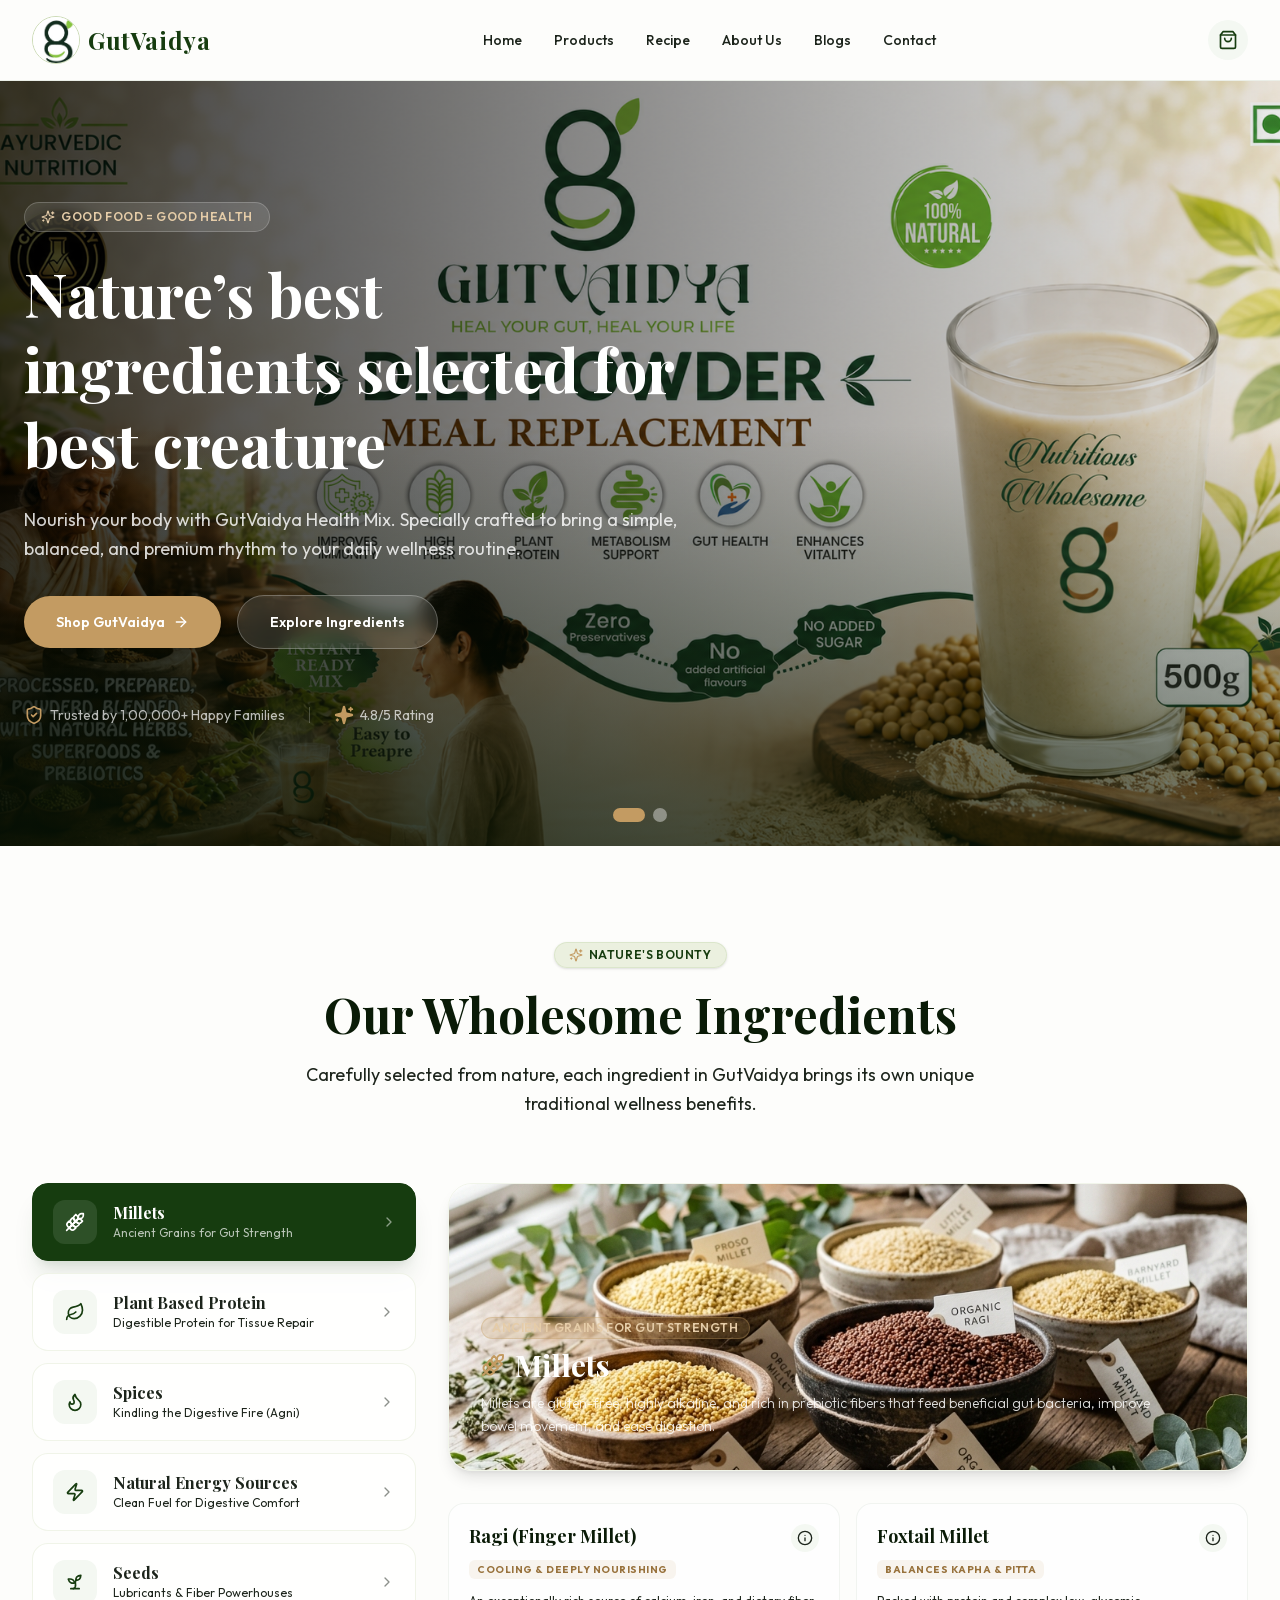
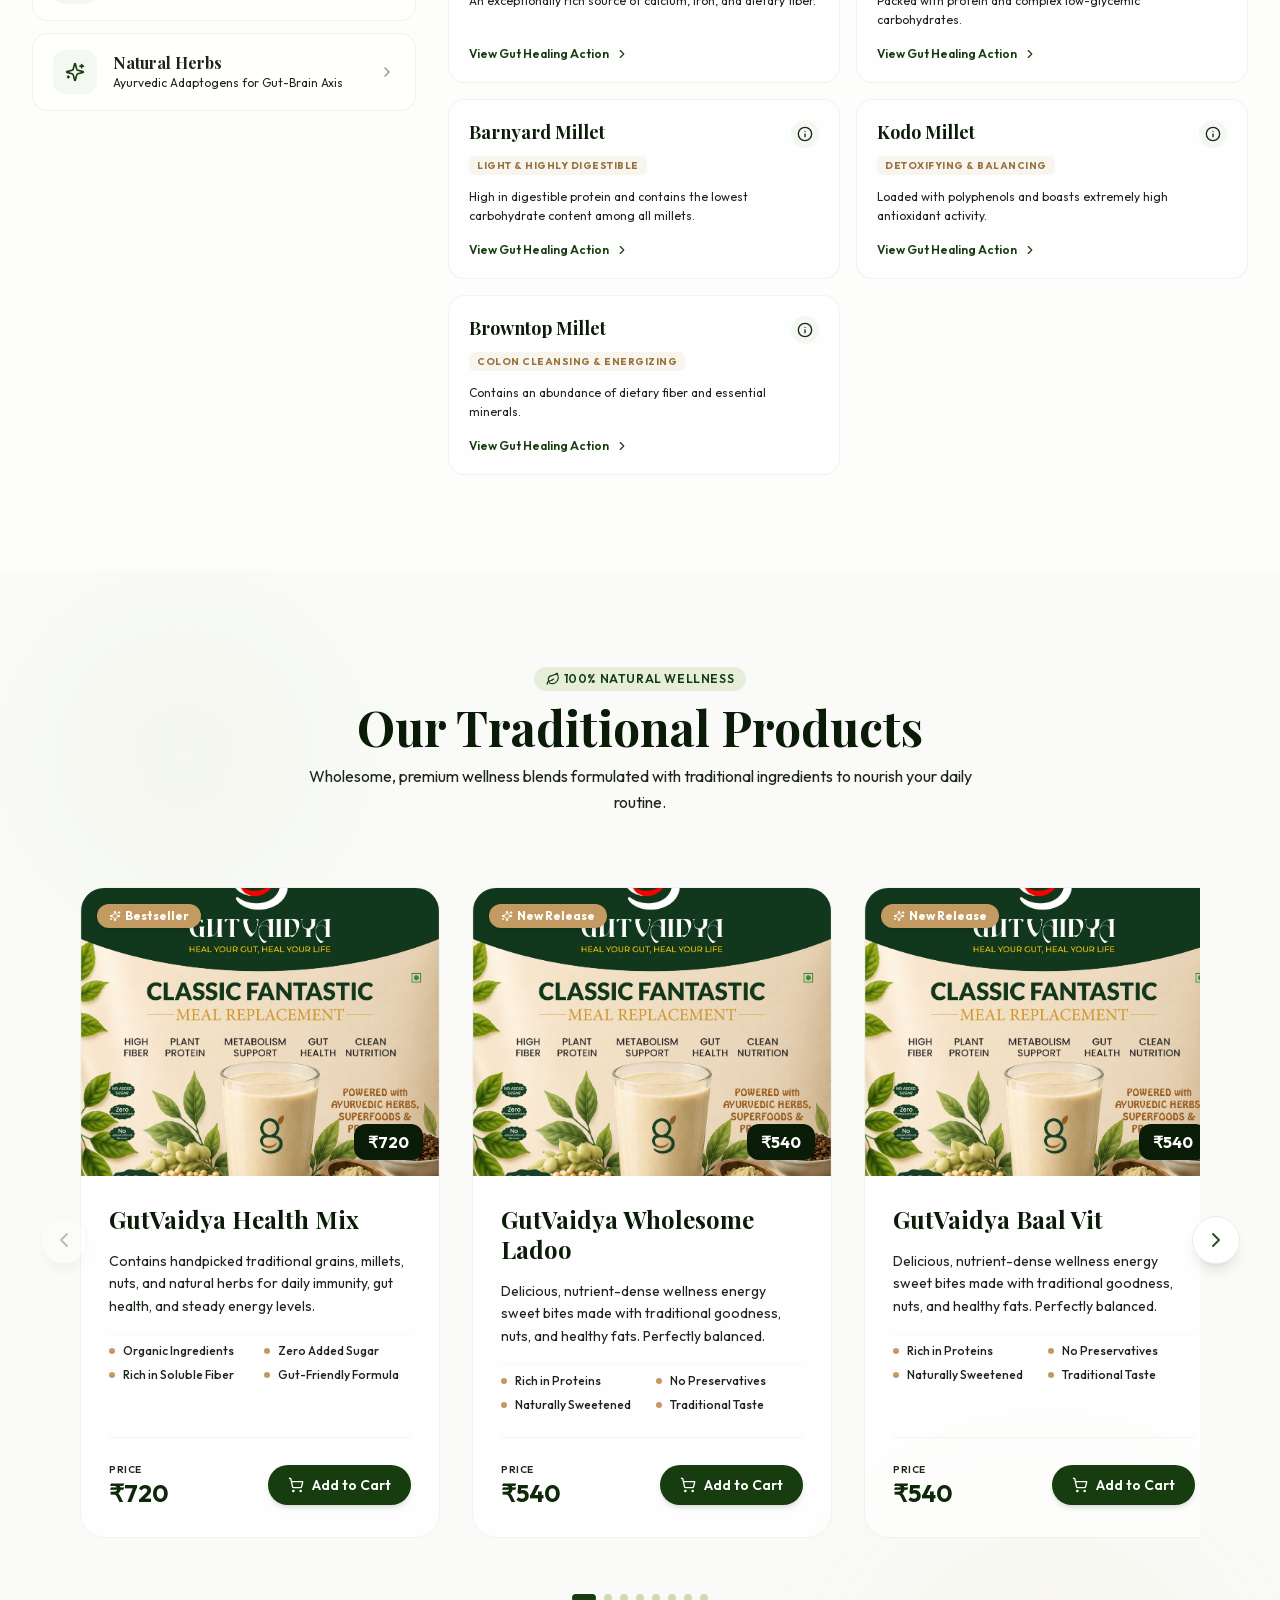
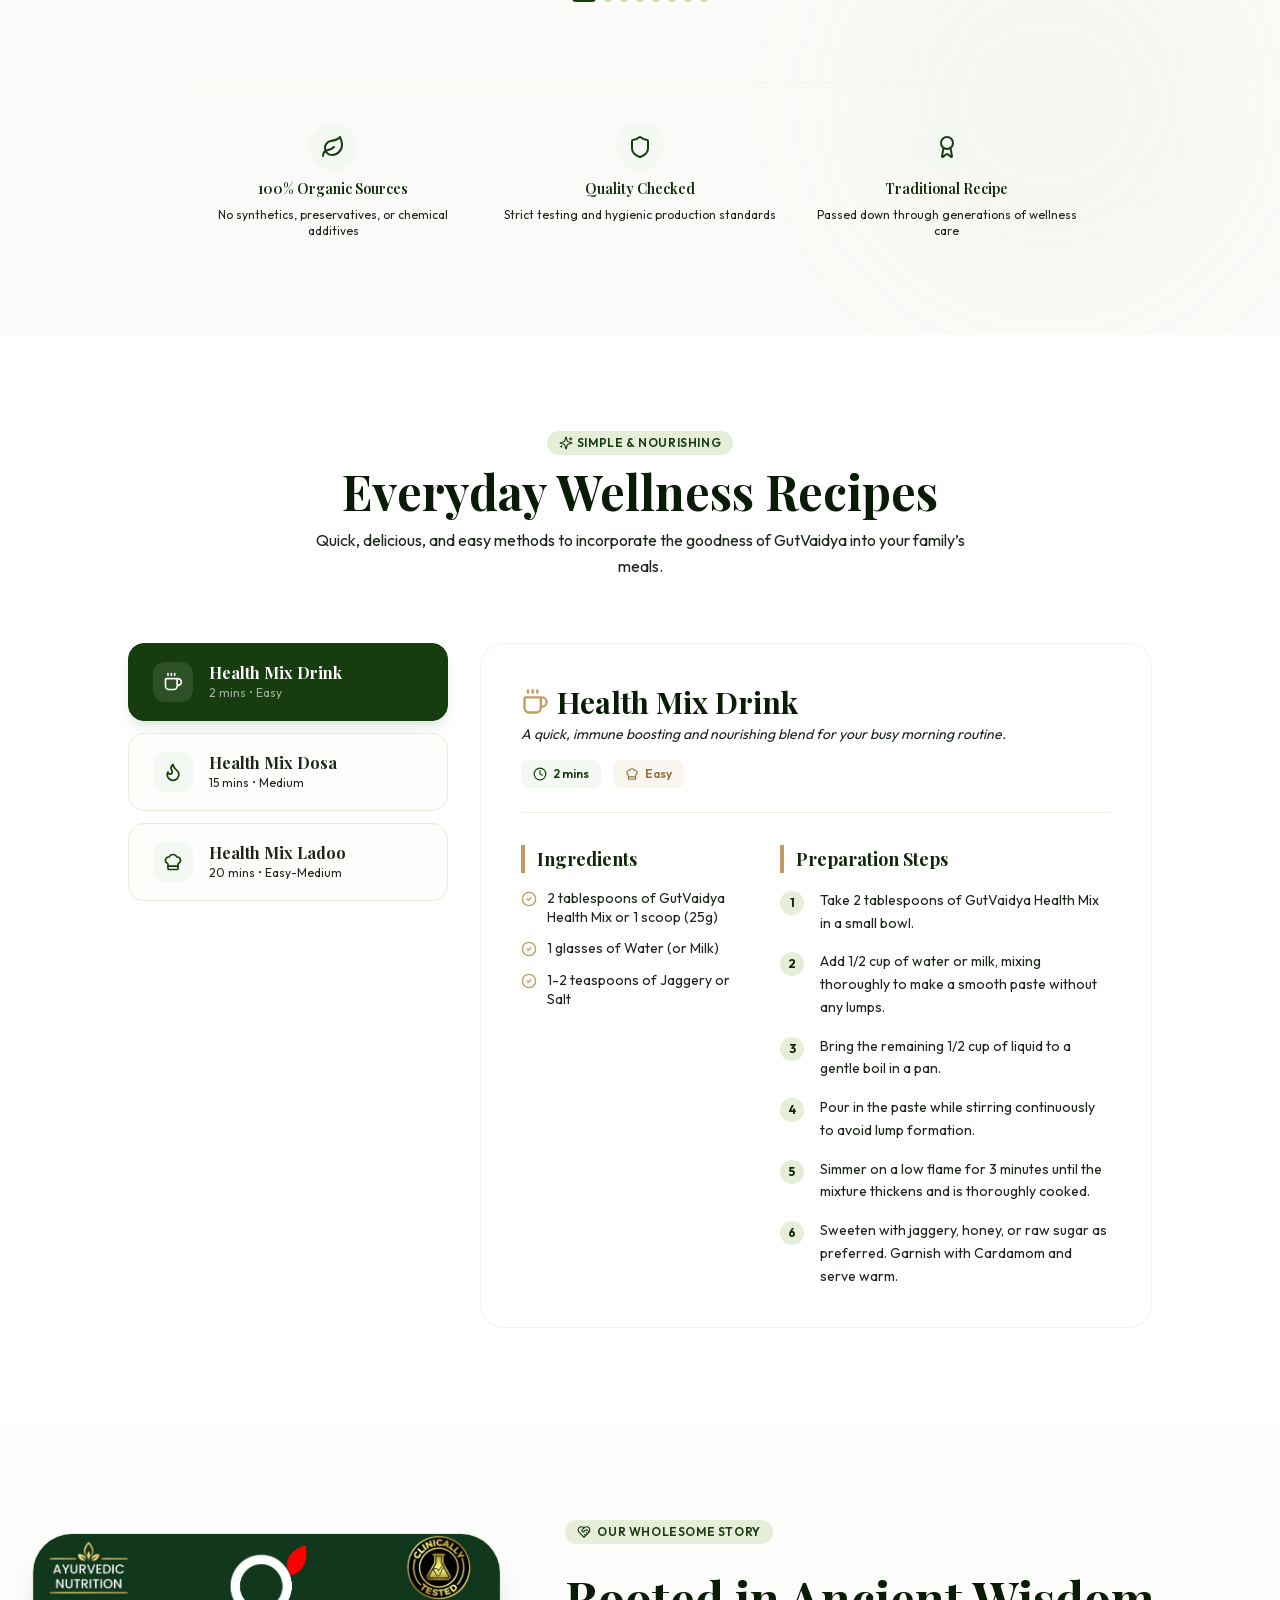
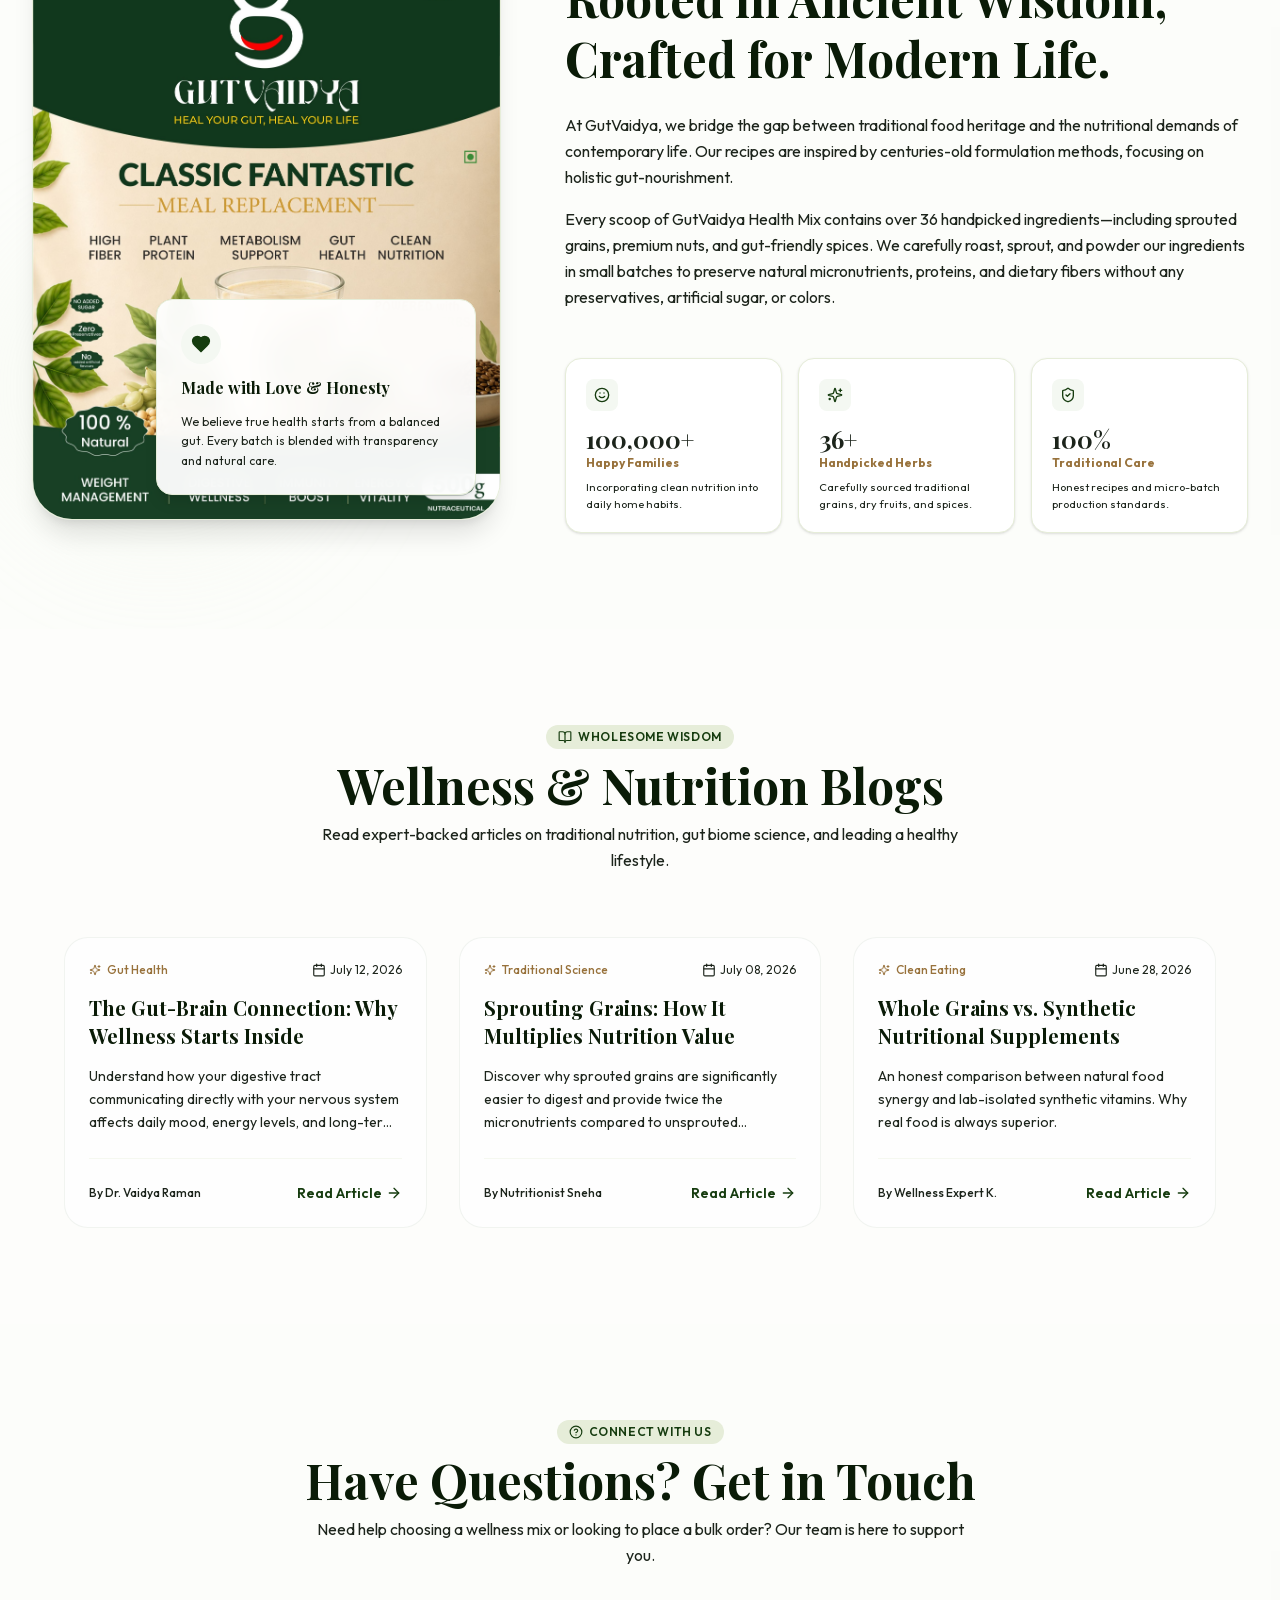
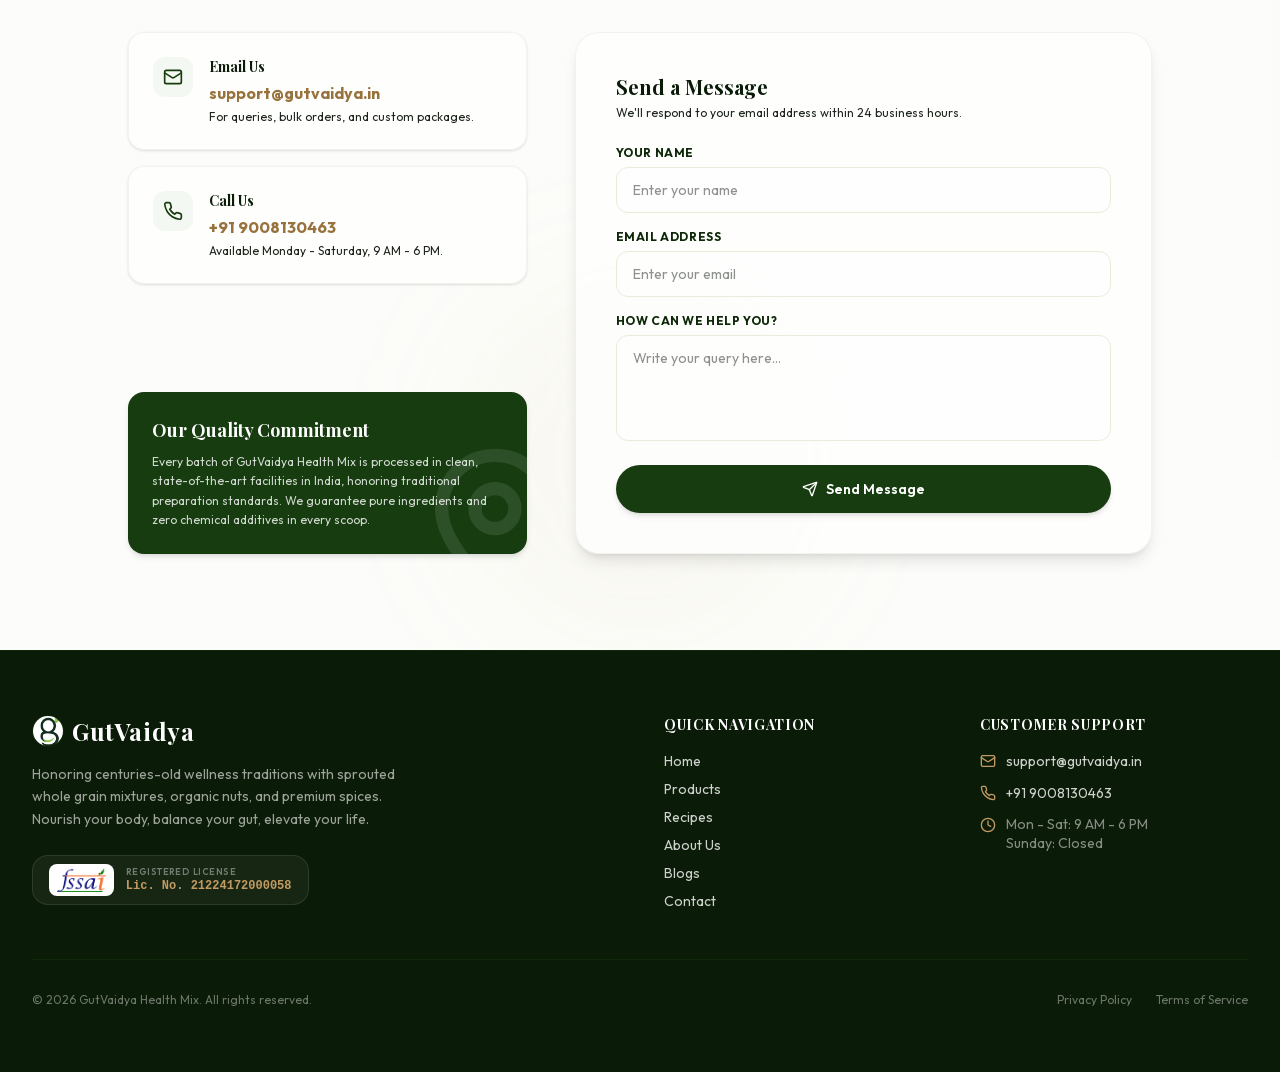
==== commit 12d14c4a: "Updates" ====
--- a/index.html
+++ b/index.html
@@ -1 +1 @@
-<!DOCTYPE html><html lang="en" class="outfit_f3a568e1-module__IgKfaq__variable playfair_display_73853c11-module__6mt_1G__variable h-full scroll-smooth antialiased"><head><meta charSet="utf-8"/><meta name="viewport" content="width=device-width, initial-scale=1"/><link rel="preload" href="/_next/static/media/1b99372b3eaef0c8-s.p.1gsd1jahc5dg_.woff2" as="font" crossorigin="" type="font/woff2"/><link rel="preload" href="/_next/static/media/2a65768255d6b625-s.p.3u4lli0-axodc.woff2" as="font" crossorigin="" type="font/woff2"/><link rel="preload" as="image" href="/logo_new.jpg"/><link rel="preload" as="image" href="/gutvaidya_banner1.png"/><link rel="preload" as="image" href="/product.jpeg"/><link rel="preload" as="image" href="/logo.jpg"/><link rel="stylesheet" href="/_next/static/chunks/2el3-_vho-w-n.css" data-precedence="next"/><link rel="preload" as="script" fetchPriority="low" href="/_next/static/chunks/3ll07n217cgxf.js"/><script src="/_next/static/chunks/17c2xufnf7-1b.js" async=""></script><script src="/_next/static/chunks/0iec5q4ack_04.js" async=""></script><script src="/_next/static/chunks/turbopack-42txp5vxx_n1k.js" async=""></script><script src="/_next/static/chunks/1d4h-sglyo8ft.js" async=""></script><script src="/_next/static/chunks/14mumt5_n0xhi.js" async=""></script><script src="/_next/static/chunks/0nasnx03bltk3.js" async=""></script><meta name="next-size-adjust" content=""/><title>GutVaidya | Traditional Health Mix &amp; Wellness</title><meta name="description" content="Nourish your body with GutVaidya Health Mix. Made with 36+ natural ingredients to support immunity, gut health, and energy."/><link rel="icon" href="/favicon.ico?favicon.2vob68tjqpejf.ico" sizes="256x256" type="image/x-icon"/><script src="/_next/static/chunks/0cz1d0mv5g_q7.js" noModule=""></script></head><body class="min-h-full flex flex-col font-sans bg-[#fdfdfb] text-[#1c241b]"><div hidden=""><!--$--><!--/$--></div><div class="flex flex-col min-h-screen"><header class="sticky top-0 z-50 w-full glass-nav transition-all duration-300"><div class="mx-auto max-w-7xl px-4 sm:px-6 lg:px-8"><div class="flex h-20 items-center justify-between"><div class="flex items-center gap-2"><a href="#home" class="flex items-center gap-2 text-2xl font-serif font-bold text-primary-700 tracking-wide"><img src="/logo_new.jpg" alt="GutVaidya Logo" class="h-12 w-12 rounded-full object-cover border border-primary-200"/><span>GutVaidya</span></a></div><nav class="hidden md:flex items-center gap-8"><a href="#home" class="font-sans text-sm font-medium text-foreground/80 hover:text-primary-700 transition-colors relative group py-2">Home<span class="absolute bottom-0 left-0 w-0 h-0.5 bg-accent-gold transition-all duration-300 group-hover:w-full"></span></a><a href="#products" class="font-sans text-sm font-medium text-foreground/80 hover:text-primary-700 transition-colors relative group py-2">Products<span class="absolute bottom-0 left-0 w-0 h-0.5 bg-accent-gold transition-all duration-300 group-hover:w-full"></span></a><a href="#recipe" class="font-sans text-sm font-medium text-foreground/80 hover:text-primary-700 transition-colors relative group py-2">Recipe<span class="absolute bottom-0 left-0 w-0 h-0.5 bg-accent-gold transition-all duration-300 group-hover:w-full"></span></a><a href="#about-us" class="font-sans text-sm font-medium text-foreground/80 hover:text-primary-700 transition-colors relative group py-2">About Us<span class="absolute bottom-0 left-0 w-0 h-0.5 bg-accent-gold transition-all duration-300 group-hover:w-full"></span></a><a href="#blogs" class="font-sans text-sm font-medium text-foreground/80 hover:text-primary-700 transition-colors relative group py-2">Blogs<span class="absolute bottom-0 left-0 w-0 h-0.5 bg-accent-gold transition-all duration-300 group-hover:w-full"></span></a><a href="#contact" class="font-sans text-sm font-medium text-foreground/80 hover:text-primary-700 transition-colors relative group py-2">Contact<span class="absolute bottom-0 left-0 w-0 h-0.5 bg-accent-gold transition-all duration-300 group-hover:w-full"></span></a></nav><div class="flex items-center gap-4"><button class="relative p-2.5 rounded-full bg-primary-50 text-primary-700 hover:bg-primary-100 hover:text-primary-800 transition-all focus:outline-none" aria-label="Shopping Cart"><svg xmlns="http://www.w3.org/2000/svg" width="24" height="24" viewBox="0 0 24 24" fill="none" stroke="currentColor" stroke-width="2" stroke-linecap="round" stroke-linejoin="round" class="lucide lucide-shopping-bag h-5 w-5"><path d="M6 2 3 6v14a2 2 0 0 0 2 2h14a2 2 0 0 0 2-2V6l-3-4Z"></path><path d="M3 6h18"></path><path d="M16 10a4 4 0 0 1-8 0"></path></svg></button><button class="md:hidden p-2 rounded-lg text-foreground hover:bg-primary-50 transition-colors" aria-label="Toggle menu"><svg xmlns="http://www.w3.org/2000/svg" width="24" height="24" viewBox="0 0 24 24" fill="none" stroke="currentColor" stroke-width="2" stroke-linecap="round" stroke-linejoin="round" class="lucide lucide-menu h-6 w-6"><line x1="4" x2="20" y1="12" y2="12"></line><line x1="4" x2="20" y1="6" y2="6"></line><line x1="4" x2="20" y1="18" y2="18"></line></svg></button></div></div></div></header><main class="flex-grow"><section id="home" style="position:relative;width:100%;min-height:85vh;overflow:hidden;display:flex;align-items:center"><div style="position:absolute;top:0;left:0;right:0;bottom:0;overflow:hidden"><div style="position:absolute;top:0;left:0;right:0;bottom:0;opacity:0;transform:scale(1.04)"><img alt="GutVaidya banner 1" decoding="async" data-nimg="fill" style="position:absolute;height:100%;width:100%;left:0;top:0;right:0;bottom:0;object-fit:cover;object-position:center;color:transparent" src="/gutvaidya_banner1.png"/><div style="position:absolute;top:0;left:0;right:0;bottom:0;background:linear-gradient(to right, rgba(0,0,0,0.78) 0%, rgba(0,0,0,0.42) 52%, rgba(0,0,0,0.08) 100%);z-index:1"></div><div style="position:absolute;top:0;left:0;right:0;bottom:0;background:linear-gradient(to top, rgba(10,27,7,0.60) 0%, transparent 55%);z-index:2"></div></div></div><div style="position:relative;z-index:10;width:100%;max-width:80rem;margin:0 auto;padding:6rem 1.5rem;min-height:85vh;display:flex;flex-direction:column;justify-content:center;align-items:flex-start"><div class="max-w-2xl text-white space-y-6"><div class="inline-flex items-center gap-1.5 px-4 py-1.5 rounded-full text-xs font-semibold uppercase tracking-wider" style="background:rgba(255,255,255,0.12);backdrop-filter:blur(10px);border:1px solid rgba(255,255,255,0.20);color:#e5cca8;opacity:0;transform:translateY(14px)"><svg xmlns="http://www.w3.org/2000/svg" width="24" height="24" viewBox="0 0 24 24" fill="none" stroke="currentColor" stroke-width="2" stroke-linecap="round" stroke-linejoin="round" class="lucide lucide-sparkles w-3.5 h-3.5"><path d="M9.937 15.5A2 2 0 0 0 8.5 14.063l-6.135-1.582a.5.5 0 0 1 0-.962L8.5 9.936A2 2 0 0 0 9.937 8.5l1.582-6.135a.5.5 0 0 1 .963 0L14.063 8.5A2 2 0 0 0 15.5 9.937l6.135 1.581a.5.5 0 0 1 0 .964L15.5 14.063a2 2 0 0 0-1.437 1.437l-1.582 6.135a.5.5 0 0 1-.963 0z"></path><path d="M20 3v4"></path><path d="M22 5h-4"></path><path d="M4 17v2"></path><path d="M5 18H3"></path></svg>Good Food = Good Health</div><h1 class="text-4xl sm:text-5xl lg:text-6xl font-bold leading-tight" style="font-family:var(--font-playfair), serif;opacity:0;transform:translateY(24px)">Nature&#x27;s Best 36+ Ingredients in Every Scoop</h1><p class="text-lg leading-relaxed" style="color:rgba(255,255,255,0.82);opacity:0;transform:translateY(18px)">Nourish your body with GutVaidya Health Mix. Specially crafted to bring a simple, balanced, and premium rhythm to your daily wellness routine.</p><div class="flex flex-wrap items-center gap-4 pt-2" style="opacity:0;transform:translateY(18px)"><a href="#products" class="inline-flex items-center gap-2 px-8 py-4 rounded-full font-semibold text-sm transition-all shadow-lg" style="background:#c39b62;color:#fff">Shop GutVaidya<svg xmlns="http://www.w3.org/2000/svg" width="24" height="24" viewBox="0 0 24 24" fill="none" stroke="currentColor" stroke-width="2" stroke-linecap="round" stroke-linejoin="round" class="lucide lucide-arrow-right w-4 h-4"><path d="M5 12h14"></path><path d="m12 5 7 7-7 7"></path></svg></a><a href="#products" class="inline-flex items-center gap-2 px-8 py-4 rounded-full font-semibold text-sm transition-all" style="background:rgba(255,255,255,0.12);border:1px solid rgba(255,255,255,0.25);backdrop-filter:blur(8px);color:#fff">Explore Ingredients</a></div><div class="flex items-center gap-6 pt-8 text-xs sm:text-sm" style="color:rgba(255,255,255,0.70);opacity:0"><div class="flex items-center gap-1.5"><svg xmlns="http://www.w3.org/2000/svg" width="24" height="24" viewBox="0 0 24 24" fill="none" stroke="currentColor" stroke-width="2" stroke-linecap="round" stroke-linejoin="round" class="lucide lucide-shield-check w-5 h-5" style="color:#c39b62"><path d="M20 13c0 5-3.5 7.5-7.66 8.95a1 1 0 0 1-.67-.01C7.5 20.5 4 18 4 13V6a1 1 0 0 1 1-1c2 0 4.5-1.2 6.24-2.72a1.17 1.17 0 0 1 1.52 0C14.51 3.81 17 5 19 5a1 1 0 0 1 1 1z"></path><path d="m9 12 2 2 4-4"></path></svg><span>Trusted by 1,00,000+ Happy Families</span></div><div class="w-px h-4" style="background:rgba(255,255,255,0.22)"></div><div class="flex items-center gap-1.5"><svg xmlns="http://www.w3.org/2000/svg" width="24" height="24" viewBox="0 0 24 24" fill="none" stroke="currentColor" stroke-width="2" stroke-linecap="round" stroke-linejoin="round" class="lucide lucide-sparkles w-5 h-5" style="color:#c39b62;fill:#c39b62"><path d="M9.937 15.5A2 2 0 0 0 8.5 14.063l-6.135-1.582a.5.5 0 0 1 0-.962L8.5 9.936A2 2 0 0 0 9.937 8.5l1.582-6.135a.5.5 0 0 1 .963 0L14.063 8.5A2 2 0 0 0 15.5 9.937l6.135 1.581a.5.5 0 0 1 0 .964L15.5 14.063a2 2 0 0 0-1.437 1.437l-1.582 6.135a.5.5 0 0 1-.963 0z"></path><path d="M20 3v4"></path><path d="M22 5h-4"></path><path d="M4 17v2"></path><path d="M5 18H3"></path></svg><span>4.8/5 Rating</span></div></div></div></div><div class="absolute bottom-6 left-1/2 -translate-x-1/2 z-20 flex gap-2"><button aria-label="Go to slide 1" style="width:32px;height:14px;border-radius:999px;background:#c39b62;border:none;cursor:pointer;transition:all 0.3s ease"></button><button aria-label="Go to slide 2" style="width:14px;height:14px;border-radius:999px;background:rgba(255,255,255,0.40);border:none;cursor:pointer;transition:all 0.3s ease"></button></div></section><section id="products" class="py-24 bg-primary-50/40 relative overflow-hidden"><div class="absolute top-10 left-10 w-72 h-72 rounded-full bg-primary-100/30 filter blur-3xl"></div><div class="absolute bottom-10 right-10 w-96 h-96 rounded-full bg-accent-gold/5 filter blur-3xl"></div><div class="max-w-7xl mx-auto px-4 sm:px-6 lg:px-8 relative z-10"><div class="text-center max-w-2xl mx-auto mb-16 space-y-3"><span class="inline-flex items-center gap-1 px-3 py-1 rounded-full bg-primary-100 text-primary-700 text-xs font-semibold uppercase tracking-wider"><svg xmlns="http://www.w3.org/2000/svg" width="24" height="24" viewBox="0 0 24 24" fill="none" stroke="currentColor" stroke-width="2" stroke-linecap="round" stroke-linejoin="round" class="lucide lucide-leaf w-3.5 h-3.5"><path d="M11 20A7 7 0 0 1 9.8 6.1C15.5 5 17 4.48 19 2c1 2 2 4.18 2 8 0 5.5-4.78 10-10 10Z"></path><path d="M2 21c0-3 1.85-5.36 5.08-6C9.5 14.52 12 13 13 12"></path></svg>100% Natural Wellness</span><h2 class="text-3xl sm:text-4xl lg:text-5xl font-serif font-bold text-primary-900">Our Traditional Products</h2><p class="text-base text-foreground/75 leading-relaxed">Wholesome, premium wellness blends formulated with traditional ingredients to nourish your daily routine.</p></div><div class="grid md:grid-cols-2 gap-8 lg:gap-12 max-w-5xl mx-auto"><div class="glass-card glass-card-hover rounded-3xl overflow-hidden flex flex-col justify-between" style="opacity:0;transform:translateY(30px)"><div class="relative h-64 sm:h-80 overflow-hidden bg-primary-100/50"><img src="/product.jpeg" alt="GutVaidya Health Mix" class="w-full h-full object-cover transition-transform duration-700 hover:scale-105"/><span class="absolute top-4 left-4 inline-flex items-center gap-1 px-3 py-1 rounded-full bg-accent-gold text-white text-xs font-bold shadow-md"><svg xmlns="http://www.w3.org/2000/svg" width="24" height="24" viewBox="0 0 24 24" fill="none" stroke="currentColor" stroke-width="2" stroke-linecap="round" stroke-linejoin="round" class="lucide lucide-sparkles w-3 h-3"><path d="M9.937 15.5A2 2 0 0 0 8.5 14.063l-6.135-1.582a.5.5 0 0 1 0-.962L8.5 9.936A2 2 0 0 0 9.937 8.5l1.582-6.135a.5.5 0 0 1 .963 0L14.063 8.5A2 2 0 0 0 15.5 9.937l6.135 1.581a.5.5 0 0 1 0 .964L15.5 14.063a2 2 0 0 0-1.437 1.437l-1.582 6.135a.5.5 0 0 1-.963 0z"></path><path d="M20 3v4"></path><path d="M22 5h-4"></path><path d="M4 17v2"></path><path d="M5 18H3"></path></svg>Bestseller</span><span class="absolute bottom-4 right-4 bg-primary-900 text-white font-sans font-bold text-lg px-4 py-2 rounded-xl shadow-lg">₹<!-- -->720</span></div><div class="p-6 sm:p-8 flex-1 flex flex-col justify-between"><div class="space-y-4"><h3 class="text-2xl font-serif font-bold text-primary-900">GutVaidya Health Mix</h3><p class="text-sm text-foreground/75 leading-relaxed">Contains 36+ handpicked traditional grains, millets, nuts, and natural herbs for daily immunity, gut health, and steady energy levels.</p><div class="grid grid-cols-2 gap-2.5 pt-2"><div class="flex items-center gap-2 text-xs text-foreground/80 font-medium"><div class="w-1.5 h-1.5 rounded-full bg-accent-gold"></div><span>36+ Organic Ingredients</span></div><div class="flex items-center gap-2 text-xs text-foreground/80 font-medium"><div class="w-1.5 h-1.5 rounded-full bg-accent-gold"></div><span>Zero Added Sugar</span></div><div class="flex items-center gap-2 text-xs text-foreground/80 font-medium"><div class="w-1.5 h-1.5 rounded-full bg-accent-gold"></div><span>Rich in Soluble Fiber</span></div><div class="flex items-center gap-2 text-xs text-foreground/80 font-medium"><div class="w-1.5 h-1.5 rounded-full bg-accent-gold"></div><span>Gut-Friendly Formula</span></div></div></div><div class="pt-8 flex items-center justify-between border-t border-primary-100/50 mt-6"><div class="flex flex-col"><span class="text-xs text-foreground/50">Price (incl. Taxes)</span><span class="text-2xl font-sans font-bold text-primary-800">₹<!-- -->720</span></div><button class="inline-flex items-center gap-2 px-6 py-3 rounded-full bg-primary-700 hover:bg-primary-800 text-white font-semibold text-sm transition-all shadow-md hover:shadow-lg focus:outline-none"><svg xmlns="http://www.w3.org/2000/svg" width="24" height="24" viewBox="0 0 24 24" fill="none" stroke="currentColor" stroke-width="2" stroke-linecap="round" stroke-linejoin="round" class="lucide lucide-shopping-cart w-4 h-4"><circle cx="8" cy="21" r="1"></circle><circle cx="19" cy="21" r="1"></circle><path d="M2.05 2.05h2l2.66 12.42a2 2 0 0 0 2 1.58h9.78a2 2 0 0 0 1.95-1.57l1.65-7.43H5.12"></path></svg>Add to Cart</button></div></div></div><div class="glass-card glass-card-hover rounded-3xl overflow-hidden flex flex-col justify-between" style="opacity:0;transform:translateY(30px)"><div class="relative h-64 sm:h-80 overflow-hidden bg-primary-100/50"><img src="/product.jpeg" alt="GutVaidya Wholesome Ladoo" class="w-full h-full object-cover transition-transform duration-700 hover:scale-105"/><span class="absolute top-4 left-4 inline-flex items-center gap-1 px-3 py-1 rounded-full bg-accent-gold text-white text-xs font-bold shadow-md"><svg xmlns="http://www.w3.org/2000/svg" width="24" height="24" viewBox="0 0 24 24" fill="none" stroke="currentColor" stroke-width="2" stroke-linecap="round" stroke-linejoin="round" class="lucide lucide-sparkles w-3 h-3"><path d="M9.937 15.5A2 2 0 0 0 8.5 14.063l-6.135-1.582a.5.5 0 0 1 0-.962L8.5 9.936A2 2 0 0 0 9.937 8.5l1.582-6.135a.5.5 0 0 1 .963 0L14.063 8.5A2 2 0 0 0 15.5 9.937l6.135 1.581a.5.5 0 0 1 0 .964L15.5 14.063a2 2 0 0 0-1.437 1.437l-1.582 6.135a.5.5 0 0 1-.963 0z"></path><path d="M20 3v4"></path><path d="M22 5h-4"></path><path d="M4 17v2"></path><path d="M5 18H3"></path></svg>New Release</span><span class="absolute bottom-4 right-4 bg-primary-900 text-white font-sans font-bold text-lg px-4 py-2 rounded-xl shadow-lg">₹<!-- -->540</span></div><div class="p-6 sm:p-8 flex-1 flex flex-col justify-between"><div class="space-y-4"><h3 class="text-2xl font-serif font-bold text-primary-900">GutVaidya Wholesome Ladoo</h3><p class="text-sm text-foreground/75 leading-relaxed">Delicious, nutrient-dense wellness energy sweet bites made with traditional goodness, nuts, and healthy fats. Perfectly balanced.</p><div class="grid grid-cols-2 gap-2.5 pt-2"><div class="flex items-center gap-2 text-xs text-foreground/80 font-medium"><div class="w-1.5 h-1.5 rounded-full bg-accent-gold"></div><span>Rich in Proteins</span></div><div class="flex items-center gap-2 text-xs text-foreground/80 font-medium"><div class="w-1.5 h-1.5 rounded-full bg-accent-gold"></div><span>No Preservatives</span></div><div class="flex items-center gap-2 text-xs text-foreground/80 font-medium"><div class="w-1.5 h-1.5 rounded-full bg-accent-gold"></div><span>Naturally Sweetened</span></div><div class="flex items-center gap-2 text-xs text-foreground/80 font-medium"><div class="w-1.5 h-1.5 rounded-full bg-accent-gold"></div><span>Traditional Taste</span></div></div></div><div class="pt-8 flex items-center justify-between border-t border-primary-100/50 mt-6"><div class="flex flex-col"><span class="text-xs text-foreground/50">Price (incl. Taxes)</span><span class="text-2xl font-sans font-bold text-primary-800">₹<!-- -->540</span></div><button class="inline-flex items-center gap-2 px-6 py-3 rounded-full bg-primary-700 hover:bg-primary-800 text-white font-semibold text-sm transition-all shadow-md hover:shadow-lg focus:outline-none"><svg xmlns="http://www.w3.org/2000/svg" width="24" height="24" viewBox="0 0 24 24" fill="none" stroke="currentColor" stroke-width="2" stroke-linecap="round" stroke-linejoin="round" class="lucide lucide-shopping-cart w-4 h-4"><circle cx="8" cy="21" r="1"></circle><circle cx="19" cy="21" r="1"></circle><path d="M2.05 2.05h2l2.66 12.42a2 2 0 0 0 2 1.58h9.78a2 2 0 0 0 1.95-1.57l1.65-7.43H5.12"></path></svg>Add to Cart</button></div></div></div></div><div class="grid grid-cols-2 md:grid-cols-3 gap-6 max-w-4xl mx-auto mt-20 pt-10 border-t border-primary-100/40 text-center"><div class="flex flex-col items-center space-y-2"><div class="w-12 h-12 rounded-full bg-primary-50 flex items-center justify-center text-primary-700"><svg xmlns="http://www.w3.org/2000/svg" width="24" height="24" viewBox="0 0 24 24" fill="none" stroke="currentColor" stroke-width="2" stroke-linecap="round" stroke-linejoin="round" class="lucide lucide-leaf w-6 h-6 text-primary-700"><path d="M11 20A7 7 0 0 1 9.8 6.1C15.5 5 17 4.48 19 2c1 2 2 4.18 2 8 0 5.5-4.78 10-10 10Z"></path><path d="M2 21c0-3 1.85-5.36 5.08-6C9.5 14.52 12 13 13 12"></path></svg></div><h4 class="font-serif font-semibold text-primary-800 text-sm">100% Organic Sources</h4><p class="text-xs text-foreground/60">No synthetics, preservatives, or chemical additives</p></div><div class="flex flex-col items-center space-y-2"><div class="w-12 h-12 rounded-full bg-primary-50 flex items-center justify-center text-primary-700"><svg xmlns="http://www.w3.org/2000/svg" width="24" height="24" viewBox="0 0 24 24" fill="none" stroke="currentColor" stroke-width="2" stroke-linecap="round" stroke-linejoin="round" class="lucide lucide-shield w-6 h-6 text-primary-700"><path d="M20 13c0 5-3.5 7.5-7.66 8.95a1 1 0 0 1-.67-.01C7.5 20.5 4 18 4 13V6a1 1 0 0 1 1-1c2 0 4.5-1.2 6.24-2.72a1.17 1.17 0 0 1 1.52 0C14.51 3.81 17 5 19 5a1 1 0 0 1 1 1z"></path></svg></div><h4 class="font-serif font-semibold text-primary-800 text-sm">Quality Checked</h4><p class="text-xs text-foreground/60">Strict testing and hygienic production standards</p></div><div class="flex flex-col items-center space-y-2 col-span-2 md:col-span-1"><div class="w-12 h-12 rounded-full bg-primary-50 flex items-center justify-center text-primary-700"><svg xmlns="http://www.w3.org/2000/svg" width="24" height="24" viewBox="0 0 24 24" fill="none" stroke="currentColor" stroke-width="2" stroke-linecap="round" stroke-linejoin="round" class="lucide lucide-award w-6 h-6 text-primary-700"><path d="m15.477 12.89 1.515 8.526a.5.5 0 0 1-.81.47l-3.58-2.687a1 1 0 0 0-1.197 0l-3.586 2.686a.5.5 0 0 1-.81-.469l1.514-8.526"></path><circle cx="12" cy="8" r="6"></circle></svg></div><h4 class="font-serif font-semibold text-primary-800 text-sm">Traditional Recipe</h4><p class="text-xs text-foreground/60">Passed down through generations of wellness care</p></div></div></div></section><section id="recipe" class="py-24 bg-white relative"><div class="max-w-7xl mx-auto px-4 sm:px-6 lg:px-8"><div class="text-center max-w-2xl mx-auto mb-16 space-y-3"><span class="inline-flex items-center gap-1 px-3 py-1 rounded-full bg-primary-100 text-primary-700 text-xs font-semibold uppercase tracking-wider"><svg xmlns="http://www.w3.org/2000/svg" width="24" height="24" viewBox="0 0 24 24" fill="none" stroke="currentColor" stroke-width="2" stroke-linecap="round" stroke-linejoin="round" class="lucide lucide-sparkles w-3.5 h-3.5"><path d="M9.937 15.5A2 2 0 0 0 8.5 14.063l-6.135-1.582a.5.5 0 0 1 0-.962L8.5 9.936A2 2 0 0 0 9.937 8.5l1.582-6.135a.5.5 0 0 1 .963 0L14.063 8.5A2 2 0 0 0 15.5 9.937l6.135 1.581a.5.5 0 0 1 0 .964L15.5 14.063a2 2 0 0 0-1.437 1.437l-1.582 6.135a.5.5 0 0 1-.963 0z"></path><path d="M20 3v4"></path><path d="M22 5h-4"></path><path d="M4 17v2"></path><path d="M5 18H3"></path></svg>Simple &amp; Nourishing</span><h2 class="text-3xl sm:text-4xl lg:text-5xl font-serif font-bold text-primary-900">Everyday Wellness Recipes</h2><p class="text-base text-foreground/75 leading-relaxed">Quick, delicious, and easy methods to incorporate the goodness of GutVaidya into your family’s meals.</p></div><div class="max-w-5xl mx-auto grid lg:grid-cols-12 gap-8 items-start"><div class="lg:col-span-4 flex flex-row lg:flex-col overflow-x-auto lg:overflow-x-visible gap-3 pb-4 lg:pb-0 scrollbar-none"><button class="flex items-center gap-4 px-6 py-4.5 rounded-2xl text-left border transition-all flex-shrink-0 lg:flex-shrink w-auto lg:w-full focus:outline-none bg-primary-700 border-primary-700 text-white shadow-lg shadow-primary-700/10"><div class="p-2.5 rounded-xl bg-white/10 text-white"><svg xmlns="http://www.w3.org/2000/svg" width="24" height="24" viewBox="0 0 24 24" fill="none" stroke="currentColor" stroke-width="2" stroke-linecap="round" stroke-linejoin="round" class="lucide lucide-coffee w-5 h-5"><path d="M10 2v2"></path><path d="M14 2v2"></path><path d="M16 8a1 1 0 0 1 1 1v8a4 4 0 0 1-4 4H7a4 4 0 0 1-4-4V9a1 1 0 0 1 1-1h14a4 4 0 1 1 0 8h-1"></path><path d="M6 2v2"></path></svg></div><div><h3 class="font-serif font-bold text-base leading-tight">Health Mix Drink</h3><p class="text-xs mt-0.5 text-white/60">5 mins<!-- --> • <!-- -->Easy</p></div></button><button class="flex items-center gap-4 px-6 py-4.5 rounded-2xl text-left border transition-all flex-shrink-0 lg:flex-shrink w-auto lg:w-full focus:outline-none bg-[#fdfdfb] border-primary-100 hover:border-primary-200 text-foreground/80"><div class="p-2.5 rounded-xl bg-primary-50 text-primary-700"><svg xmlns="http://www.w3.org/2000/svg" width="24" height="24" viewBox="0 0 24 24" fill="none" stroke="currentColor" stroke-width="2" stroke-linecap="round" stroke-linejoin="round" class="lucide lucide-flame w-5 h-5"><path d="M8.5 14.5A2.5 2.5 0 0 0 11 12c0-1.38-.5-2-1-3-1.072-2.143-.224-4.054 2-6 .5 2.5 2 4.9 4 6.5 2 1.6 3 3.5 3 5.5a7 7 0 1 1-14 0c0-1.153.433-2.294 1-3a2.5 2.5 0 0 0 2.5 2.5z"></path></svg></div><div><h3 class="font-serif font-bold text-base leading-tight">Health Mix Dosa</h3><p class="text-xs mt-0.5 text-foreground/50">15 mins<!-- --> • <!-- -->Medium</p></div></button><button class="flex items-center gap-4 px-6 py-4.5 rounded-2xl text-left border transition-all flex-shrink-0 lg:flex-shrink w-auto lg:w-full focus:outline-none bg-[#fdfdfb] border-primary-100 hover:border-primary-200 text-foreground/80"><div class="p-2.5 rounded-xl bg-primary-50 text-primary-700"><svg xmlns="http://www.w3.org/2000/svg" width="24" height="24" viewBox="0 0 24 24" fill="none" stroke="currentColor" stroke-width="2" stroke-linecap="round" stroke-linejoin="round" class="lucide lucide-chef-hat w-5 h-5"><path d="M17 21a1 1 0 0 0 1-1v-5.35c0-.457.316-.844.727-1.041a4 4 0 0 0-2.134-7.589 5 5 0 0 0-9.186 0 4 4 0 0 0-2.134 7.588c.411.198.727.585.727 1.041V20a1 1 0 0 0 1 1Z"></path><path d="M6 17h12"></path></svg></div><div><h3 class="font-serif font-bold text-base leading-tight">Health Mix Ladoo</h3><p class="text-xs mt-0.5 text-foreground/50">20 mins<!-- --> • <!-- -->Easy-Medium</p></div></button></div><div class="lg:col-span-8"><div class="glass-card rounded-3xl p-6 sm:p-8 lg:p-10 space-y-8" style="opacity:0;transform:translateX(20px)"><div class="flex flex-wrap items-start justify-between gap-4 border-b border-primary-100/60 pb-6"><div class="space-y-1"><h3 class="text-2xl sm:text-3xl font-serif font-bold text-primary-900 flex items-center gap-2"><svg xmlns="http://www.w3.org/2000/svg" width="24" height="24" viewBox="0 0 24 24" fill="none" stroke="currentColor" stroke-width="2" stroke-linecap="round" stroke-linejoin="round" class="lucide lucide-coffee w-7 h-7 text-accent-gold"><path d="M10 2v2"></path><path d="M14 2v2"></path><path d="M16 8a1 1 0 0 1 1 1v8a4 4 0 0 1-4 4H7a4 4 0 0 1-4-4V9a1 1 0 0 1 1-1h14a4 4 0 1 1 0 8h-1"></path><path d="M6 2v2"></path></svg>Health Mix Drink</h3><p class="text-sm text-foreground/75 italic">A quick, nourishing blend for your busy morning routine.</p></div><div class="flex items-center gap-3"><div class="flex items-center gap-1.5 px-3 py-1.5 rounded-lg bg-primary-50 text-primary-700 text-xs font-semibold"><svg xmlns="http://www.w3.org/2000/svg" width="24" height="24" viewBox="0 0 24 24" fill="none" stroke="currentColor" stroke-width="2" stroke-linecap="round" stroke-linejoin="round" class="lucide lucide-clock w-3.5 h-3.5"><circle cx="12" cy="12" r="10"></circle><polyline points="12 6 12 12 16 14"></polyline></svg>5 mins</div><div class="flex items-center gap-1.5 px-3 py-1.5 rounded-lg bg-accent-gold/10 text-accent-gold-dark text-xs font-semibold"><svg xmlns="http://www.w3.org/2000/svg" width="24" height="24" viewBox="0 0 24 24" fill="none" stroke="currentColor" stroke-width="2" stroke-linecap="round" stroke-linejoin="round" class="lucide lucide-chef-hat w-3.5 h-3.5"><path d="M17 21a1 1 0 0 0 1-1v-5.35c0-.457.316-.844.727-1.041a4 4 0 0 0-2.134-7.589 5 5 0 0 0-9.186 0 4 4 0 0 0-2.134 7.588c.411.198.727.585.727 1.041V20a1 1 0 0 0 1 1Z"></path><path d="M6 17h12"></path></svg>Easy</div></div></div><div class="grid md:grid-cols-12 gap-8"><div class="md:col-span-5 space-y-4"><h4 class="font-serif font-bold text-lg text-primary-800 border-l-4 border-accent-gold pl-3">Ingredients</h4><ul class="space-y-3"><li class="flex items-start gap-2.5 text-sm text-foreground/80 leading-snug"><svg xmlns="http://www.w3.org/2000/svg" width="24" height="24" viewBox="0 0 24 24" fill="none" stroke="currentColor" stroke-width="2" stroke-linecap="round" stroke-linejoin="round" class="lucide lucide-circle-check w-4 h-4 text-accent-gold mt-0.5 flex-shrink-0"><circle cx="12" cy="12" r="10"></circle><path d="m9 12 2 2 4-4"></path></svg><span>2 tablespoons of GutVaidya Health Mix</span></li><li class="flex items-start gap-2.5 text-sm text-foreground/80 leading-snug"><svg xmlns="http://www.w3.org/2000/svg" width="24" height="24" viewBox="0 0 24 24" fill="none" stroke="currentColor" stroke-width="2" stroke-linecap="round" stroke-linejoin="round" class="lucide lucide-circle-check w-4 h-4 text-accent-gold mt-0.5 flex-shrink-0"><circle cx="12" cy="12" r="10"></circle><path d="m9 12 2 2 4-4"></path></svg><span>1 cup of Milk (or Water)</span></li><li class="flex items-start gap-2.5 text-sm text-foreground/80 leading-snug"><svg xmlns="http://www.w3.org/2000/svg" width="24" height="24" viewBox="0 0 24 24" fill="none" stroke="currentColor" stroke-width="2" stroke-linecap="round" stroke-linejoin="round" class="lucide lucide-circle-check w-4 h-4 text-accent-gold mt-0.5 flex-shrink-0"><circle cx="12" cy="12" r="10"></circle><path d="m9 12 2 2 4-4"></path></svg><span>1-2 teaspoons of Jaggery or Honey (optional)</span></li><li class="flex items-start gap-2.5 text-sm text-foreground/80 leading-snug"><svg xmlns="http://www.w3.org/2000/svg" width="24" height="24" viewBox="0 0 24 24" fill="none" stroke="currentColor" stroke-width="2" stroke-linecap="round" stroke-linejoin="round" class="lucide lucide-circle-check w-4 h-4 text-accent-gold mt-0.5 flex-shrink-0"><circle cx="12" cy="12" r="10"></circle><path d="m9 12 2 2 4-4"></path></svg><span>A pinch of Cardamom powder</span></li></ul></div><div class="md:col-span-7 space-y-4"><h4 class="font-serif font-bold text-lg text-primary-800 border-l-4 border-accent-gold pl-3">Preparation Steps</h4><ol class="space-y-4"><li class="flex items-start gap-4"><span class="flex items-center justify-center w-6 h-6 rounded-full bg-primary-100 text-primary-800 text-xs font-bold flex-shrink-0 mt-0.5">1</span><p class="text-sm text-foreground/75 leading-relaxed">Take 2 tablespoons of GutVaidya Health Mix in a small bowl.</p></li><li class="flex items-start gap-4"><span class="flex items-center justify-center w-6 h-6 rounded-full bg-primary-100 text-primary-800 text-xs font-bold flex-shrink-0 mt-0.5">2</span><p class="text-sm text-foreground/75 leading-relaxed">Add 1/2 cup of water or milk, mixing thoroughly to make a smooth paste without any lumps.</p></li><li class="flex items-start gap-4"><span class="flex items-center justify-center w-6 h-6 rounded-full bg-primary-100 text-primary-800 text-xs font-bold flex-shrink-0 mt-0.5">3</span><p class="text-sm text-foreground/75 leading-relaxed">Bring the remaining 1/2 cup of liquid to a gentle boil in a pan.</p></li><li class="flex items-start gap-4"><span class="flex items-center justify-center w-6 h-6 rounded-full bg-primary-100 text-primary-800 text-xs font-bold flex-shrink-0 mt-0.5">4</span><p class="text-sm text-foreground/75 leading-relaxed">Pour in the paste while stirring continuously to avoid lump formation.</p></li><li class="flex items-start gap-4"><span class="flex items-center justify-center w-6 h-6 rounded-full bg-primary-100 text-primary-800 text-xs font-bold flex-shrink-0 mt-0.5">5</span><p class="text-sm text-foreground/75 leading-relaxed">Simmer on a low flame for 3 minutes until the mixture thickens and is thoroughly cooked.</p></li><li class="flex items-start gap-4"><span class="flex items-center justify-center w-6 h-6 rounded-full bg-primary-100 text-primary-800 text-xs font-bold flex-shrink-0 mt-0.5">6</span><p class="text-sm text-foreground/75 leading-relaxed">Sweeten with jaggery, honey, or raw sugar as preferred. Garnish with Cardamom and serve warm.</p></li></ol></div></div></div></div></div></div></section><section id="about-us" class="py-24 bg-primary-50/20 relative overflow-hidden"><div class="absolute top-1/2 left-0 w-80 h-80 rounded-full bg-primary-100/20 filter blur-3xl"></div><div class="max-w-7xl mx-auto px-4 sm:px-6 lg:px-8 relative z-10"><div class="grid lg:grid-cols-12 gap-12 lg:gap-16 items-center"><div class="lg:col-span-5 relative"><div class="aspect-[4/5] rounded-[2.5rem] overflow-hidden shadow-xl border border-primary-100 bg-primary-100/50 relative"><img src="/product.jpeg" alt="Traditional ingredients raw blend" class="w-full h-full object-cover"/><div class="absolute bottom-6 -right-6 md:right-6 bg-white/95 backdrop-blur-md p-6 rounded-2xl shadow-lg border border-primary-100 max-w-xs space-y-3" style="opacity:0;transform:translateX(-30px)"><div class="w-10 h-10 rounded-full bg-primary-50 flex items-center justify-center text-primary-700"><svg xmlns="http://www.w3.org/2000/svg" width="24" height="24" viewBox="0 0 24 24" fill="none" stroke="currentColor" stroke-width="2" stroke-linecap="round" stroke-linejoin="round" class="lucide lucide-heart w-5 h-5 fill-primary-700 text-primary-700"><path d="M19 14c1.49-1.46 3-3.21 3-5.5A5.5 5.5 0 0 0 16.5 3c-1.76 0-3 .5-4.5 2-1.5-1.5-2.74-2-4.5-2A5.5 5.5 0 0 0 2 8.5c0 2.3 1.5 4.05 3 5.5l7 7Z"></path></svg></div><h4 class="font-serif font-bold text-primary-900 text-base">Made with Love &amp; Honesty</h4><p class="text-xs text-foreground/75 leading-relaxed">We believe true health starts from a balanced gut. Every batch is blended with transparency and natural care.</p></div></div></div><div class="lg:col-span-7 space-y-6"><span class="inline-flex items-center gap-1.5 px-3 py-1 rounded-full bg-primary-100 text-primary-700 text-xs font-semibold uppercase tracking-wider"><svg xmlns="http://www.w3.org/2000/svg" width="24" height="24" viewBox="0 0 24 24" fill="none" stroke="currentColor" stroke-width="2" stroke-linecap="round" stroke-linejoin="round" class="lucide lucide-heart-handshake w-3.5 h-3.5"><path d="M19 14c1.49-1.46 3-3.21 3-5.5A5.5 5.5 0 0 0 16.5 3c-1.76 0-3 .5-4.5 2-1.5-1.5-2.74-2-4.5-2A5.5 5.5 0 0 0 2 8.5c0 2.3 1.5 4.05 3 5.5l7 7Z"></path><path d="M12 5 9.04 7.96a2.17 2.17 0 0 0 0 3.08c.82.82 2.13.85 3 .07l2.07-1.9a2.82 2.82 0 0 1 3.79 0l2.96 2.66"></path><path d="m18 15-2-2"></path><path d="m15 18-2-2"></path></svg>Our Wholesome Story</span><h2 class="text-3xl sm:text-4xl lg:text-5xl font-serif font-bold text-primary-900 leading-tight">Rooted in Ancient Wisdom,<br/>Crafted for Modern Life.</h2><div class="space-y-4 text-foreground/80 leading-relaxed text-base"><p>At GutVaidya, we bridge the gap between traditional food heritage and the nutritional demands of contemporary life. Our recipes are inspired by centuries-old formulation methods, focusing on holistic gut-nourishment.</p><p>Every scoop of GutVaidya Health Mix contains over 36 handpicked ingredients—including sprouted grains, premium nuts, and gut-friendly spices. We carefully roast, sprout, and powder our ingredients in small batches to preserve natural micronutrients, proteins, and dietary fibers without any preservatives, artificial sugar, or colors.</p></div><div class="grid sm:grid-cols-3 gap-4 pt-6"><div class="p-5 rounded-2xl border border-primary-100 bg-white shadow-sm flex flex-col justify-between" style="opacity:0;transform:translateY(20px)"><div class="w-8 h-8 rounded-lg bg-primary-50 flex items-center justify-center text-primary-700 mb-4"><svg xmlns="http://www.w3.org/2000/svg" width="24" height="24" viewBox="0 0 24 24" fill="none" stroke="currentColor" stroke-width="2" stroke-linecap="round" stroke-linejoin="round" class="lucide lucide-smile w-4 h-4"><circle cx="12" cy="12" r="10"></circle><path d="M8 14s1.5 2 4 2 4-2 4-2"></path><line x1="9" x2="9.01" y1="9" y2="9"></line><line x1="15" x2="15.01" y1="9" y2="9"></line></svg></div><div><h4 class="text-2xl font-serif font-bold text-primary-950 leading-none mb-1">100,000+</h4><p class="text-xs font-bold text-accent-gold-dark mb-2">Happy Families</p><p class="text-[11px] text-foreground/60 leading-normal">Incorporating clean nutrition into daily home habits.</p></div></div><div class="p-5 rounded-2xl border border-primary-100 bg-white shadow-sm flex flex-col justify-between" style="opacity:0;transform:translateY(20px)"><div class="w-8 h-8 rounded-lg bg-primary-50 flex items-center justify-center text-primary-700 mb-4"><svg xmlns="http://www.w3.org/2000/svg" width="24" height="24" viewBox="0 0 24 24" fill="none" stroke="currentColor" stroke-width="2" stroke-linecap="round" stroke-linejoin="round" class="lucide lucide-sparkles w-4 h-4"><path d="M9.937 15.5A2 2 0 0 0 8.5 14.063l-6.135-1.582a.5.5 0 0 1 0-.962L8.5 9.936A2 2 0 0 0 9.937 8.5l1.582-6.135a.5.5 0 0 1 .963 0L14.063 8.5A2 2 0 0 0 15.5 9.937l6.135 1.581a.5.5 0 0 1 0 .964L15.5 14.063a2 2 0 0 0-1.437 1.437l-1.582 6.135a.5.5 0 0 1-.963 0z"></path><path d="M20 3v4"></path><path d="M22 5h-4"></path><path d="M4 17v2"></path><path d="M5 18H3"></path></svg></div><div><h4 class="text-2xl font-serif font-bold text-primary-950 leading-none mb-1">36+</h4><p class="text-xs font-bold text-accent-gold-dark mb-2">Handpicked Herbs</p><p class="text-[11px] text-foreground/60 leading-normal">Carefully sourced traditional grains, dry fruits, and spices.</p></div></div><div class="p-5 rounded-2xl border border-primary-100 bg-white shadow-sm flex flex-col justify-between" style="opacity:0;transform:translateY(20px)"><div class="w-8 h-8 rounded-lg bg-primary-50 flex items-center justify-center text-primary-700 mb-4"><svg xmlns="http://www.w3.org/2000/svg" width="24" height="24" viewBox="0 0 24 24" fill="none" stroke="currentColor" stroke-width="2" stroke-linecap="round" stroke-linejoin="round" class="lucide lucide-shield-check w-4 h-4"><path d="M20 13c0 5-3.5 7.5-7.66 8.95a1 1 0 0 1-.67-.01C7.5 20.5 4 18 4 13V6a1 1 0 0 1 1-1c2 0 4.5-1.2 6.24-2.72a1.17 1.17 0 0 1 1.52 0C14.51 3.81 17 5 19 5a1 1 0 0 1 1 1z"></path><path d="m9 12 2 2 4-4"></path></svg></div><div><h4 class="text-2xl font-serif font-bold text-primary-950 leading-none mb-1">100%</h4><p class="text-xs font-bold text-accent-gold-dark mb-2">Traditional Care</p><p class="text-[11px] text-foreground/60 leading-normal">Honest recipes and micro-batch production standards.</p></div></div></div></div></div></div></section><section id="blogs" class="py-24 bg-[#fdfdfb] relative"><div class="max-w-7xl mx-auto px-4 sm:px-6 lg:px-8"><div class="text-center max-w-2xl mx-auto mb-16 space-y-3"><span class="inline-flex items-center gap-1.5 px-3 py-1 rounded-full bg-primary-100 text-primary-700 text-xs font-semibold uppercase tracking-wider"><svg xmlns="http://www.w3.org/2000/svg" width="24" height="24" viewBox="0 0 24 24" fill="none" stroke="currentColor" stroke-width="2" stroke-linecap="round" stroke-linejoin="round" class="lucide lucide-book-open w-3.5 h-3.5"><path d="M12 7v14"></path><path d="M3 18a1 1 0 0 1-1-1V4a1 1 0 0 1 1-1h5a4 4 0 0 1 4 4 4 4 0 0 1 4-4h5a1 1 0 0 1 1 1v13a1 1 0 0 1-1 1h-6a3 3 0 0 0-3 3 3 3 0 0 0-3-3z"></path></svg>Wholesome Wisdom</span><h2 class="text-3xl sm:text-4xl lg:text-5xl font-serif font-bold text-primary-900">Wellness &amp; Nutrition Blogs</h2><p class="text-base text-foreground/75 leading-relaxed">Read expert-backed articles on traditional nutrition, gut biome science, and leading a healthy lifestyle.</p></div><div class="grid md:grid-cols-3 gap-8 max-w-6xl mx-auto"><div class="glass-card glass-card-hover rounded-3xl p-6 flex flex-col justify-between" style="opacity:0;transform:translateY(20px)"><div class="space-y-4"><div class="flex items-center justify-between text-xs text-foreground/50"><span class="flex items-center gap-1.5 font-medium text-accent-gold-dark"><svg xmlns="http://www.w3.org/2000/svg" width="24" height="24" viewBox="0 0 24 24" fill="none" stroke="currentColor" stroke-width="2" stroke-linecap="round" stroke-linejoin="round" class="lucide lucide-sparkles w-3 h-3"><path d="M9.937 15.5A2 2 0 0 0 8.5 14.063l-6.135-1.582a.5.5 0 0 1 0-.962L8.5 9.936A2 2 0 0 0 9.937 8.5l1.582-6.135a.5.5 0 0 1 .963 0L14.063 8.5A2 2 0 0 0 15.5 9.937l6.135 1.581a.5.5 0 0 1 0 .964L15.5 14.063a2 2 0 0 0-1.437 1.437l-1.582 6.135a.5.5 0 0 1-.963 0z"></path><path d="M20 3v4"></path><path d="M22 5h-4"></path><path d="M4 17v2"></path><path d="M5 18H3"></path></svg>Gut Health</span><div class="flex items-center gap-3"><span class="flex items-center gap-1"><svg xmlns="http://www.w3.org/2000/svg" width="24" height="24" viewBox="0 0 24 24" fill="none" stroke="currentColor" stroke-width="2" stroke-linecap="round" stroke-linejoin="round" class="lucide lucide-calendar w-3.5 h-3.5"><path d="M8 2v4"></path><path d="M16 2v4"></path><rect width="18" height="18" x="3" y="4" rx="2"></rect><path d="M3 10h18"></path></svg>July 12, 2026</span></div></div><h3 class="text-xl font-serif font-bold text-primary-900 line-clamp-2 leading-snug">The Gut-Brain Connection: Why Wellness Starts Inside</h3><p class="text-sm text-foreground/70 line-clamp-3 leading-relaxed">Understand how your digestive tract communicating directly with your nervous system affects daily mood, energy levels, and long-term cognitive clarity.</p></div><div class="pt-6 border-t border-primary-100/40 mt-6 flex items-center justify-between"><span class="text-xs text-foreground/50 font-medium">By <!-- -->Dr. Vaidya Raman</span><button class="inline-flex items-center gap-1 text-sm font-semibold text-primary-700 hover:text-primary-850 hover:gap-2 transition-all focus:outline-none">Read Article<svg xmlns="http://www.w3.org/2000/svg" width="24" height="24" viewBox="0 0 24 24" fill="none" stroke="currentColor" stroke-width="2" stroke-linecap="round" stroke-linejoin="round" class="lucide lucide-arrow-right w-4 h-4"><path d="M5 12h14"></path><path d="m12 5 7 7-7 7"></path></svg></button></div></div><div class="glass-card glass-card-hover rounded-3xl p-6 flex flex-col justify-between" style="opacity:0;transform:translateY(20px)"><div class="space-y-4"><div class="flex items-center justify-between text-xs text-foreground/50"><span class="flex items-center gap-1.5 font-medium text-accent-gold-dark"><svg xmlns="http://www.w3.org/2000/svg" width="24" height="24" viewBox="0 0 24 24" fill="none" stroke="currentColor" stroke-width="2" stroke-linecap="round" stroke-linejoin="round" class="lucide lucide-sparkles w-3 h-3"><path d="M9.937 15.5A2 2 0 0 0 8.5 14.063l-6.135-1.582a.5.5 0 0 1 0-.962L8.5 9.936A2 2 0 0 0 9.937 8.5l1.582-6.135a.5.5 0 0 1 .963 0L14.063 8.5A2 2 0 0 0 15.5 9.937l6.135 1.581a.5.5 0 0 1 0 .964L15.5 14.063a2 2 0 0 0-1.437 1.437l-1.582 6.135a.5.5 0 0 1-.963 0z"></path><path d="M20 3v4"></path><path d="M22 5h-4"></path><path d="M4 17v2"></path><path d="M5 18H3"></path></svg>Traditional Science</span><div class="flex items-center gap-3"><span class="flex items-center gap-1"><svg xmlns="http://www.w3.org/2000/svg" width="24" height="24" viewBox="0 0 24 24" fill="none" stroke="currentColor" stroke-width="2" stroke-linecap="round" stroke-linejoin="round" class="lucide lucide-calendar w-3.5 h-3.5"><path d="M8 2v4"></path><path d="M16 2v4"></path><rect width="18" height="18" x="3" y="4" rx="2"></rect><path d="M3 10h18"></path></svg>July 08, 2026</span></div></div><h3 class="text-xl font-serif font-bold text-primary-900 line-clamp-2 leading-snug">Sprouting Grains: How It Multiplies Nutrition Value</h3><p class="text-sm text-foreground/70 line-clamp-3 leading-relaxed">Discover why sprouted grains are significantly easier to digest and provide twice the micronutrients compared to unsprouted varieties.</p></div><div class="pt-6 border-t border-primary-100/40 mt-6 flex items-center justify-between"><span class="text-xs text-foreground/50 font-medium">By <!-- -->Nutritionist Sneha</span><button class="inline-flex items-center gap-1 text-sm font-semibold text-primary-700 hover:text-primary-850 hover:gap-2 transition-all focus:outline-none">Read Article<svg xmlns="http://www.w3.org/2000/svg" width="24" height="24" viewBox="0 0 24 24" fill="none" stroke="currentColor" stroke-width="2" stroke-linecap="round" stroke-linejoin="round" class="lucide lucide-arrow-right w-4 h-4"><path d="M5 12h14"></path><path d="m12 5 7 7-7 7"></path></svg></button></div></div><div class="glass-card glass-card-hover rounded-3xl p-6 flex flex-col justify-between" style="opacity:0;transform:translateY(20px)"><div class="space-y-4"><div class="flex items-center justify-between text-xs text-foreground/50"><span class="flex items-center gap-1.5 font-medium text-accent-gold-dark"><svg xmlns="http://www.w3.org/2000/svg" width="24" height="24" viewBox="0 0 24 24" fill="none" stroke="currentColor" stroke-width="2" stroke-linecap="round" stroke-linejoin="round" class="lucide lucide-sparkles w-3 h-3"><path d="M9.937 15.5A2 2 0 0 0 8.5 14.063l-6.135-1.582a.5.5 0 0 1 0-.962L8.5 9.936A2 2 0 0 0 9.937 8.5l1.582-6.135a.5.5 0 0 1 .963 0L14.063 8.5A2 2 0 0 0 15.5 9.937l6.135 1.581a.5.5 0 0 1 0 .964L15.5 14.063a2 2 0 0 0-1.437 1.437l-1.582 6.135a.5.5 0 0 1-.963 0z"></path><path d="M20 3v4"></path><path d="M22 5h-4"></path><path d="M4 17v2"></path><path d="M5 18H3"></path></svg>Clean Eating</span><div class="flex items-center gap-3"><span class="flex items-center gap-1"><svg xmlns="http://www.w3.org/2000/svg" width="24" height="24" viewBox="0 0 24 24" fill="none" stroke="currentColor" stroke-width="2" stroke-linecap="round" stroke-linejoin="round" class="lucide lucide-calendar w-3.5 h-3.5"><path d="M8 2v4"></path><path d="M16 2v4"></path><rect width="18" height="18" x="3" y="4" rx="2"></rect><path d="M3 10h18"></path></svg>June 28, 2026</span></div></div><h3 class="text-xl font-serif font-bold text-primary-900 line-clamp-2 leading-snug">Whole Grains vs. Synthetic Nutritional Supplements</h3><p class="text-sm text-foreground/70 line-clamp-3 leading-relaxed">An honest comparison between natural food synergy and lab-isolated synthetic vitamins. Why real food is always superior.</p></div><div class="pt-6 border-t border-primary-100/40 mt-6 flex items-center justify-between"><span class="text-xs text-foreground/50 font-medium">By <!-- -->Wellness Expert K.</span><button class="inline-flex items-center gap-1 text-sm font-semibold text-primary-700 hover:text-primary-850 hover:gap-2 transition-all focus:outline-none">Read Article<svg xmlns="http://www.w3.org/2000/svg" width="24" height="24" viewBox="0 0 24 24" fill="none" stroke="currentColor" stroke-width="2" stroke-linecap="round" stroke-linejoin="round" class="lucide lucide-arrow-right w-4 h-4"><path d="M5 12h14"></path><path d="m12 5 7 7-7 7"></path></svg></button></div></div></div></div></section><section id="contact" class="py-24 bg-primary-50/20 relative overflow-hidden"><div class="absolute bottom-0 left-1/2 -translate-x-1/2 w-96 h-96 rounded-full bg-accent-gold/5 filter blur-3xl"></div><div class="max-w-7xl mx-auto px-4 sm:px-6 lg:px-8 relative z-10"><div class="text-center max-w-2xl mx-auto mb-16 space-y-3"><span class="inline-flex items-center gap-1.5 px-3 py-1 rounded-full bg-primary-100 text-primary-700 text-xs font-semibold uppercase tracking-wider"><svg xmlns="http://www.w3.org/2000/svg" width="24" height="24" viewBox="0 0 24 24" fill="none" stroke="currentColor" stroke-width="2" stroke-linecap="round" stroke-linejoin="round" class="lucide lucide-circle-help w-3.5 h-3.5"><circle cx="12" cy="12" r="10"></circle><path d="M9.09 9a3 3 0 0 1 5.83 1c0 2-3 3-3 3"></path><path d="M12 17h.01"></path></svg>Connect With Us</span><h2 class="text-3xl sm:text-4xl lg:text-5xl font-serif font-bold text-primary-900">Have Questions? Get in Touch</h2><p class="text-base text-foreground/75 leading-relaxed">Need help choosing a wellness mix or looking to place a bulk order? Our team is here to support you.</p></div><div class="grid lg:grid-cols-12 gap-8 lg:gap-12 max-w-5xl mx-auto items-stretch"><div class="lg:col-span-5 flex flex-col justify-between gap-4"><div class="space-y-4"><div class="glass-card rounded-2xl p-6 flex items-start gap-4 shadow-sm hover:border-primary-200 transition-colors"><div class="w-10 h-10 rounded-xl bg-primary-50 flex items-center justify-center text-primary-700 flex-shrink-0"><svg xmlns="http://www.w3.org/2000/svg" width="24" height="24" viewBox="0 0 24 24" fill="none" stroke="currentColor" stroke-width="2" stroke-linecap="round" stroke-linejoin="round" class="lucide lucide-mail w-5 h-5"><rect width="20" height="16" x="2" y="4" rx="2"></rect><path d="m22 7-8.97 5.7a1.94 1.94 0 0 1-2.06 0L2 7"></path></svg></div><div><h4 class="font-serif font-bold text-primary-900 text-sm">Email Us</h4><a href="mailto:support@gutvaidya.in" class="text-base font-bold text-accent-gold-dark hover:underline block mt-1">support@gutvaidya.in</a><p class="text-xs text-foreground/60 mt-1">For queries, bulk orders, and custom packages.</p></div></div><div class="glass-card rounded-2xl p-6 flex items-start gap-4 shadow-sm hover:border-primary-200 transition-colors"><div class="w-10 h-10 rounded-xl bg-primary-50 flex items-center justify-center text-primary-700 flex-shrink-0"><svg xmlns="http://www.w3.org/2000/svg" width="24" height="24" viewBox="0 0 24 24" fill="none" stroke="currentColor" stroke-width="2" stroke-linecap="round" stroke-linejoin="round" class="lucide lucide-phone w-5 h-5"><path d="M22 16.92v3a2 2 0 0 1-2.18 2 19.79 19.79 0 0 1-8.63-3.07 19.5 19.5 0 0 1-6-6 19.79 19.79 0 0 1-3.07-8.67A2 2 0 0 1 4.11 2h3a2 2 0 0 1 2 1.72 12.84 12.84 0 0 0 .7 2.81 2 2 0 0 1-.45 2.11L8.09 9.91a16 16 0 0 0 6 6l1.27-1.27a2 2 0 0 1 2.11-.45 12.84 12.84 0 0 0 2.81.7A2 2 0 0 1 22 16.92z"></path></svg></div><div><h4 class="font-serif font-bold text-primary-900 text-sm">Call Us</h4><a href="tel:+919025067516" class="text-base font-bold text-accent-gold-dark hover:underline block mt-1">+91 90250 67516</a><p class="text-xs text-foreground/60 mt-1">Available Monday - Saturday, 9 AM - 6 PM.</p></div></div></div><div class="p-6 rounded-2xl bg-primary-700 text-white shadow-md relative overflow-hidden"><div class="absolute right-0 bottom-0 opacity-10"><svg xmlns="http://www.w3.org/2000/svg" width="24" height="24" viewBox="0 0 24 24" fill="none" stroke="currentColor" stroke-width="2" stroke-linecap="round" stroke-linejoin="round" class="lucide lucide-map-pin w-40 h-40 transform translate-x-12 translate-y-12"><path d="M20 10c0 4.993-5.539 10.193-7.399 11.799a1 1 0 0 1-1.202 0C9.539 20.193 4 14.993 4 10a8 8 0 0 1 16 0"></path><circle cx="12" cy="10" r="3"></circle></svg></div><h4 class="font-serif font-bold text-lg mb-2">Our Quality Commitment</h4><p class="text-xs text-white/80 leading-relaxed">Every batch of GutVaidya Health Mix is processed in clean, state-of-the-art facilities in India, honoring traditional preparation standards. We guarantee pure ingredients and zero chemical additives in every scoop.</p></div></div><div class="lg:col-span-7"><div class="glass-card rounded-3xl p-6 sm:p-8 lg:p-10 shadow-lg h-full flex flex-col justify-between"><form class="space-y-6"><div><h3 class="text-xl font-serif font-bold text-primary-900 mb-1">Send a Message</h3><p class="text-xs text-foreground/60">We&#x27;ll respond to your email address within 24 business hours.</p></div><div class="space-y-4"><div class="flex flex-col gap-1.5"><label for="name" class="text-xs font-bold text-primary-800 uppercase tracking-wider">Your Name</label><input type="text" id="name" required="" placeholder="Enter your name" class="w-full px-4 py-3 rounded-xl border border-primary-100 bg-white/60 focus:outline-none focus:ring-2 focus:ring-primary-650 focus:border-transparent text-sm transition-all" value=""/></div><div class="flex flex-col gap-1.5"><label for="email" class="text-xs font-bold text-primary-800 uppercase tracking-wider">Email Address</label><input type="email" id="email" required="" placeholder="Enter your email" class="w-full px-4 py-3 rounded-xl border border-primary-100 bg-white/60 focus:outline-none focus:ring-2 focus:ring-primary-650 focus:border-transparent text-sm transition-all" value=""/></div><div class="flex flex-col gap-1.5"><label for="message" class="text-xs font-bold text-primary-800 uppercase tracking-wider">How can we help you?</label><textarea id="message" required="" rows="4" placeholder="Write your query here..." class="w-full px-4 py-3 rounded-xl border border-primary-100 bg-white/60 focus:outline-none focus:ring-2 focus:ring-primary-650 focus:border-transparent text-sm transition-all resize-none"></textarea></div></div><button type="submit" class="w-full inline-flex items-center justify-center gap-2 px-6 py-3.5 rounded-full bg-primary-700 hover:bg-primary-800 text-white font-semibold text-sm transition-all shadow-md hover:shadow-lg focus:outline-none disabled:bg-primary-100 disabled:text-primary-400"><svg xmlns="http://www.w3.org/2000/svg" width="24" height="24" viewBox="0 0 24 24" fill="none" stroke="currentColor" stroke-width="2" stroke-linecap="round" stroke-linejoin="round" class="lucide lucide-send w-4 h-4"><path d="M14.536 21.686a.5.5 0 0 0 .937-.024l6.5-19a.496.496 0 0 0-.635-.635l-19 6.5a.5.5 0 0 0-.024.937l7.93 3.18a2 2 0 0 1 1.112 1.11z"></path><path d="m21.854 2.147-10.94 10.939"></path></svg>Send Message</button></form></div></div></div></div></section></main><footer class="bg-primary-900 text-white/80 border-t border-primary-800"><div class="mx-auto max-w-7xl px-4 sm:px-6 lg:px-8 py-16"><div class="grid grid-cols-1 md:grid-cols-4 gap-8 lg:gap-12 pb-12 border-b border-primary-800"><div class="md:col-span-2 space-y-4"><div class="flex items-center gap-2 text-2xl font-serif font-bold text-white tracking-wide"><img src="/logo.jpg" alt="GutVaidya Logo" class="h-8 w-8 rounded-full object-cover border border-primary-800"/><span>GutVaidya</span></div><p class="text-sm text-white/60 leading-relaxed max-w-sm">Honoring centuries-old wellness traditions with sprouted whole grain mixtures, organic nuts, and premium spices. Nourish your body, balance your gut, elevate your life.</p></div><div class="space-y-4"><h4 class="font-serif font-bold text-sm text-white uppercase tracking-wider">Quick Navigation</h4><ul class="space-y-2 text-sm"><li><a href="#home" class="hover:text-accent-gold transition-colors">Home</a></li><li><a href="#products" class="hover:text-accent-gold transition-colors">Products</a></li><li><a href="#recipe" class="hover:text-accent-gold transition-colors">Recipes</a></li><li><a href="#about-us" class="hover:text-accent-gold transition-colors">About Us</a></li><li><a href="#blogs" class="hover:text-accent-gold transition-colors">Blogs</a></li><li><a href="#contact" class="hover:text-accent-gold transition-colors">Contact</a></li></ul></div><div class="space-y-4"><h4 class="font-serif font-bold text-sm text-white uppercase tracking-wider">Customer Support</h4><ul class="space-y-3 text-sm"><li class="flex items-center gap-2.5"><svg xmlns="http://www.w3.org/2000/svg" width="24" height="24" viewBox="0 0 24 24" fill="none" stroke="currentColor" stroke-width="2" stroke-linecap="round" stroke-linejoin="round" class="lucide lucide-mail w-4 h-4 text-accent-gold"><rect width="20" height="16" x="2" y="4" rx="2"></rect><path d="m22 7-8.97 5.7a1.94 1.94 0 0 1-2.06 0L2 7"></path></svg><a href="mailto:support@gutvaidya.in" class="hover:text-accent-gold transition-colors truncate">support@gutvaidya.in</a></li><li class="flex items-center gap-2.5"><svg xmlns="http://www.w3.org/2000/svg" width="24" height="24" viewBox="0 0 24 24" fill="none" stroke="currentColor" stroke-width="2" stroke-linecap="round" stroke-linejoin="round" class="lucide lucide-phone w-4 h-4 text-accent-gold"><path d="M22 16.92v3a2 2 0 0 1-2.18 2 19.79 19.79 0 0 1-8.63-3.07 19.5 19.5 0 0 1-6-6 19.79 19.79 0 0 1-3.07-8.67A2 2 0 0 1 4.11 2h3a2 2 0 0 1 2 1.72 12.84 12.84 0 0 0 .7 2.81 2 2 0 0 1-.45 2.11L8.09 9.91a16 16 0 0 0 6 6l1.27-1.27a2 2 0 0 1 2.11-.45 12.84 12.84 0 0 0 2.81.7A2 2 0 0 1 22 16.92z"></path></svg><a href="tel:+919025067516" class="hover:text-accent-gold transition-colors">+91 90250 67516</a></li><li class="flex items-start gap-2.5"><svg xmlns="http://www.w3.org/2000/svg" width="24" height="24" viewBox="0 0 24 24" fill="none" stroke="currentColor" stroke-width="2" stroke-linecap="round" stroke-linejoin="round" class="lucide lucide-clock w-4 h-4 text-accent-gold mt-0.5"><circle cx="12" cy="12" r="10"></circle><polyline points="12 6 12 12 16 14"></polyline></svg><span class="text-white/50 leading-snug">Mon - Sat: 9 AM - 6 PM<br/>Sunday: Closed</span></li></ul></div></div><div class="pt-8 flex flex-col sm:flex-row items-center justify-between text-xs text-white/40 gap-4"><p>© <!-- -->2026<!-- --> GutVaidya Health Mix. All rights reserved.</p><div class="flex gap-6"><a href="#home" class="hover:text-white transition-colors">Privacy Policy</a><a href="#home" class="hover:text-white transition-colors">Terms of Service</a></div></div></div></footer></div><!--$--><!--/$--><script src="/_next/static/chunks/3ll07n217cgxf.js" id="_R_" async=""></script><script>(self.__next_f=self.__next_f||[]).push([0])</script><script>self.__next_f.push([1,"1:\"$Sreact.fragment\"\n2:I[39756,[\"/_next/static/chunks/1d4h-sglyo8ft.js\",\"/_next/static/chunks/14mumt5_n0xhi.js\"],\"default\"]\n3:I[37457,[\"/_next/static/chunks/1d4h-sglyo8ft.js\",\"/_next/static/chunks/14mumt5_n0xhi.js\"],\"default\"]\n4:I[47257,[\"/_next/static/chunks/1d4h-sglyo8ft.js\",\"/_next/static/chunks/14mumt5_n0xhi.js\"],\"ClientPageRoot\"]\n5:I[52683,[\"/_next/static/chunks/1d4h-sglyo8ft.js\",\"/_next/static/chunks/14mumt5_n0xhi.js\",\"/_next/static/chunks/0nasnx03bltk3.js\"],\"default\"]\n8:I[97367,[\"/_next/static/chunks/1d4h-sglyo8ft.js\",\"/_next/static/chunks/14mumt5_n0xhi.js\"],\"OutletBoundary\"]\n9:\"$Sreact.suspense\"\nb:I[97367,[\"/_next/static/chunks/1d4h-sglyo8ft.js\",\"/_next/static/chunks/14mumt5_n0xhi.js\"],\"ViewportBoundary\"]\nd:I[97367,[\"/_next/static/chunks/1d4h-sglyo8ft.js\",\"/_next/static/chunks/14mumt5_n0xhi.js\"],\"MetadataBoundary\"]\nf:I[68027,[\"/_next/static/chunks/1d4h-sglyo8ft.js\",\"/_next/static/chunks/14mumt5_n0xhi.js\"],\"default\",1]\n:HL[\"/_next/static/chunks/2el3-_vho-w-n.css\",\"style\"]\n:HL[\"/_next/static/media/1b99372b3eaef0c8-s.p.1gsd1jahc5dg_.woff2\",\"font\",{\"crossOrigin\":\"\",\"type\":\"font/woff2\"}]\n:HL[\"/_next/static/media/2a65768255d6b625-s.p.3u4lli0-axodc.woff2\",\"font\",{\"crossOrigin\":\"\",\"type\":\"font/woff2\"}]\n"])</script><script>self.__next_f.push([1,"0:{\"P\":null,\"c\":[\"\",\"\"],\"q\":\"\",\"i\":false,\"f\":[[[\"\",{\"children\":[\"__PAGE__\",{}]},\"$undefined\",\"$undefined\",16],[[\"$\",\"$1\",\"c\",{\"children\":[[[\"$\",\"link\",\"0\",{\"rel\":\"stylesheet\",\"href\":\"/_next/static/chunks/2el3-_vho-w-n.css\",\"precedence\":\"next\",\"crossOrigin\":\"$undefined\",\"nonce\":\"$undefined\"}],[\"$\",\"script\",\"script-0\",{\"src\":\"/_next/static/chunks/1d4h-sglyo8ft.js\",\"async\":true,\"nonce\":\"$undefined\"}],[\"$\",\"script\",\"script-1\",{\"src\":\"/_next/static/chunks/14mumt5_n0xhi.js\",\"async\":true,\"nonce\":\"$undefined\"}]],[\"$\",\"html\",null,{\"lang\":\"en\",\"className\":\"outfit_f3a568e1-module__IgKfaq__variable playfair_display_73853c11-module__6mt_1G__variable h-full scroll-smooth antialiased\",\"children\":[\"$\",\"body\",null,{\"className\":\"min-h-full flex flex-col font-sans bg-[#fdfdfb] text-[#1c241b]\",\"children\":[\"$\",\"$L2\",null,{\"parallelRouterKey\":\"children\",\"error\":\"$undefined\",\"errorStyles\":\"$undefined\",\"errorScripts\":\"$undefined\",\"template\":[\"$\",\"$L3\",null,{}],\"templateStyles\":\"$undefined\",\"templateScripts\":\"$undefined\",\"notFound\":[[[\"$\",\"title\",null,{\"children\":\"404: This page could not be found.\"}],[\"$\",\"div\",null,{\"style\":{\"fontFamily\":\"system-ui,\\\"Segoe UI\\\",Roboto,Helvetica,Arial,sans-serif,\\\"Apple Color Emoji\\\",\\\"Segoe UI Emoji\\\"\",\"height\":\"100vh\",\"textAlign\":\"center\",\"display\":\"flex\",\"flexDirection\":\"column\",\"alignItems\":\"center\",\"justifyContent\":\"center\"},\"children\":[\"$\",\"div\",null,{\"children\":[[\"$\",\"style\",null,{\"dangerouslySetInnerHTML\":{\"__html\":\"body{color:#000;background:#fff;margin:0}.next-error-h1{border-right:1px solid rgba(0,0,0,.3)}@media (prefers-color-scheme:dark){body{color:#fff;background:#000}.next-error-h1{border-right:1px solid rgba(255,255,255,.3)}}\"}}],[\"$\",\"h1\",null,{\"className\":\"next-error-h1\",\"style\":{\"display\":\"inline-block\",\"margin\":\"0 20px 0 0\",\"padding\":\"0 23px 0 0\",\"fontSize\":24,\"fontWeight\":500,\"verticalAlign\":\"top\",\"lineHeight\":\"49px\"},\"children\":404}],[\"$\",\"div\",null,{\"style\":{\"display\":\"inline-block\"},\"children\":[\"$\",\"h2\",null,{\"style\":{\"fontSize\":14,\"fontWeight\":400,\"lineHeight\":\"49px\",\"margin\":0},\"children\":\"This page could not be found.\"}]}]]}]}]],[]],\"forbidden\":\"$undefined\",\"unauthorized\":\"$undefined\"}]}]}]]}],{\"children\":[[\"$\",\"$1\",\"c\",{\"children\":[[\"$\",\"$L4\",null,{\"Component\":\"$5\",\"serverProvidedParams\":{\"searchParams\":{},\"params\":{},\"promises\":[\"$@6\",\"$@7\"]}}],[[\"$\",\"script\",\"script-0\",{\"src\":\"/_next/static/chunks/0nasnx03bltk3.js\",\"async\":true,\"nonce\":\"$undefined\"}]],[\"$\",\"$L8\",null,{\"children\":[\"$\",\"$9\",null,{\"name\":\"Next.MetadataOutlet\",\"children\":\"$@a\"}]}]]}],{},null,false,null]},null,false,null],[\"$\",\"$1\",\"h\",{\"children\":[null,[\"$\",\"$Lb\",null,{\"children\":\"$Lc\"}],[\"$\",\"div\",null,{\"hidden\":true,\"children\":[\"$\",\"$Ld\",null,{\"children\":[\"$\",\"$9\",null,{\"name\":\"Next.Metadata\",\"children\":\"$Le\"}]}]}],[\"$\",\"meta\",null,{\"name\":\"next-size-adjust\",\"content\":\"\"}]]}],false]],\"m\":\"$undefined\",\"G\":[\"$f\",[[\"$\",\"link\",\"0\",{\"rel\":\"stylesheet\",\"href\":\"/_next/static/chunks/2el3-_vho-w-n.css\",\"precedence\":\"next\",\"crossOrigin\":\"$undefined\",\"nonce\":\"$undefined\"}]]],\"S\":true,\"h\":null,\"s\":\"$undefined\",\"l\":\"$undefined\",\"p\":\"$undefined\",\"d\":\"$undefined\",\"b\":\"HQGkWby9p3FfHNblkdg7k\"}\n"])</script><script>self.__next_f.push([1,"6:{}\n7:\"$0:f:0:1:1:children:0:props:children:0:props:serverProvidedParams:params\"\n"])</script><script>self.__next_f.push([1,"c:[[\"$\",\"meta\",\"0\",{\"charSet\":\"utf-8\"}],[\"$\",\"meta\",\"1\",{\"name\":\"viewport\",\"content\":\"width=device-width, initial-scale=1\"}]]\n"])</script><script>self.__next_f.push([1,"10:I[27201,[\"/_next/static/chunks/1d4h-sglyo8ft.js\",\"/_next/static/chunks/14mumt5_n0xhi.js\"],\"IconMark\"]\na:null\ne:[[\"$\",\"title\",\"0\",{\"children\":\"GutVaidya | Traditional Health Mix \u0026 Wellness\"}],[\"$\",\"meta\",\"1\",{\"name\":\"description\",\"content\":\"Nourish your body with GutVaidya Health Mix. Made with 36+ natural ingredients to support immunity, gut health, and energy.\"}],[\"$\",\"link\",\"2\",{\"rel\":\"icon\",\"href\":\"/favicon.ico?favicon.2vob68tjqpejf.ico\",\"sizes\":\"256x256\",\"type\":\"image/x-icon\"}],[\"$\",\"$L10\",\"3\",{}]]\n"])</script></body></html>+<!DOCTYPE html><html lang="en" class="outfit_f3a568e1-module__IgKfaq__variable playfair_display_73853c11-module__6mt_1G__variable h-full scroll-smooth antialiased"><head><meta charSet="utf-8"/><meta name="viewport" content="width=device-width, initial-scale=1"/><link rel="preload" href="/_next/static/media/1b99372b3eaef0c8-s.p.1gsd1jahc5dg_.woff2" as="font" crossorigin="" type="font/woff2"/><link rel="preload" href="/_next/static/media/2a65768255d6b625-s.p.3u4lli0-axodc.woff2" as="font" crossorigin="" type="font/woff2"/><link rel="preload" as="image" href="/logo_new.jpg"/><link rel="preload" as="image" href="/gutvaidya_banner1.png"/><link rel="preload" as="image" href="/images/ingredients/millets.png"/><link rel="preload" as="image" href="/product.jpeg"/><link rel="preload" as="image" href="/logo.jpg"/><link rel="preload" as="image" href="/FSSAI_logo.png"/><link rel="stylesheet" href="/_next/static/chunks/04cqp7tn6ci1o.css" data-precedence="next"/><link rel="preload" as="script" fetchPriority="low" href="/_next/static/chunks/3ll07n217cgxf.js"/><script src="/_next/static/chunks/17c2xufnf7-1b.js" async=""></script><script src="/_next/static/chunks/0iec5q4ack_04.js" async=""></script><script src="/_next/static/chunks/turbopack-42txp5vxx_n1k.js" async=""></script><script src="/_next/static/chunks/1d4h-sglyo8ft.js" async=""></script><script src="/_next/static/chunks/1i1m3-f_1qa77.js" async=""></script><script src="/_next/static/chunks/19hbnfje6r4t_.js" async=""></script><meta name="next-size-adjust" content=""/><title>GutVaidya | Traditional Health Mix &amp; Wellness</title><meta name="description" content="Nourish your body with GutVaidya Health Mix. Made with 36+ natural ingredients to support immunity, gut health, and energy."/><link rel="icon" href="/favicon.ico?favicon.2vob68tjqpejf.ico" sizes="256x256" type="image/x-icon"/><script src="/_next/static/chunks/0cz1d0mv5g_q7.js" noModule=""></script></head><body class="min-h-full flex flex-col font-sans bg-[#fdfdfb] text-[#1c241b]"><div hidden=""><!--$--><!--/$--></div><div class="flex flex-col min-h-screen"><header class="sticky top-0 z-50 w-full glass-nav transition-all duration-300"><div class="mx-auto max-w-7xl px-4 sm:px-6 lg:px-8"><div class="flex h-20 items-center justify-between"><div class="flex items-center gap-2"><a href="#home" class="flex items-center gap-2 text-2xl font-serif font-bold text-primary-700 tracking-wide"><img src="/logo_new.jpg" alt="GutVaidya Logo" class="h-12 w-12 rounded-full object-cover border border-primary-200"/><span>GutVaidya</span></a></div><nav class="hidden md:flex items-center gap-8"><a href="#home" class="font-sans text-sm font-medium text-foreground/80 hover:text-primary-700 transition-colors relative group py-2">Home<span class="absolute bottom-0 left-0 w-0 h-0.5 bg-accent-gold transition-all duration-300 group-hover:w-full"></span></a><a href="#products" class="font-sans text-sm font-medium text-foreground/80 hover:text-primary-700 transition-colors relative group py-2">Products<span class="absolute bottom-0 left-0 w-0 h-0.5 bg-accent-gold transition-all duration-300 group-hover:w-full"></span></a><a href="#recipe" class="font-sans text-sm font-medium text-foreground/80 hover:text-primary-700 transition-colors relative group py-2">Recipe<span class="absolute bottom-0 left-0 w-0 h-0.5 bg-accent-gold transition-all duration-300 group-hover:w-full"></span></a><a href="#about-us" class="font-sans text-sm font-medium text-foreground/80 hover:text-primary-700 transition-colors relative group py-2">About Us<span class="absolute bottom-0 left-0 w-0 h-0.5 bg-accent-gold transition-all duration-300 group-hover:w-full"></span></a><a href="#blogs" class="font-sans text-sm font-medium text-foreground/80 hover:text-primary-700 transition-colors relative group py-2">Blogs<span class="absolute bottom-0 left-0 w-0 h-0.5 bg-accent-gold transition-all duration-300 group-hover:w-full"></span></a><a href="#contact" class="font-sans text-sm font-medium text-foreground/80 hover:text-primary-700 transition-colors relative group py-2">Contact<span class="absolute bottom-0 left-0 w-0 h-0.5 bg-accent-gold transition-all duration-300 group-hover:w-full"></span></a></nav><div class="flex items-center gap-4"><button class="relative p-2.5 rounded-full bg-primary-50 text-primary-700 hover:bg-primary-100 hover:text-primary-800 transition-all focus:outline-none" aria-label="Shopping Cart"><svg xmlns="http://www.w3.org/2000/svg" width="24" height="24" viewBox="0 0 24 24" fill="none" stroke="currentColor" stroke-width="2" stroke-linecap="round" stroke-linejoin="round" class="lucide lucide-shopping-bag h-5 w-5"><path d="M6 2 3 6v14a2 2 0 0 0 2 2h14a2 2 0 0 0 2-2V6l-3-4Z"></path><path d="M3 6h18"></path><path d="M16 10a4 4 0 0 1-8 0"></path></svg></button><button class="md:hidden p-2 rounded-lg text-foreground hover:bg-primary-50 transition-colors" aria-label="Toggle menu"><svg xmlns="http://www.w3.org/2000/svg" width="24" height="24" viewBox="0 0 24 24" fill="none" stroke="currentColor" stroke-width="2" stroke-linecap="round" stroke-linejoin="round" class="lucide lucide-menu h-6 w-6"><line x1="4" x2="20" y1="12" y2="12"></line><line x1="4" x2="20" y1="6" y2="6"></line><line x1="4" x2="20" y1="18" y2="18"></line></svg></button></div></div></div></header><main class="flex-grow"><section id="home" style="position:relative;width:100%;min-height:85vh;overflow:hidden;display:flex;align-items:center"><div style="position:absolute;top:0;left:0;right:0;bottom:0;overflow:hidden"><div style="position:absolute;top:0;left:0;right:0;bottom:0;opacity:0;transform:scale(1.04)"><img alt="GutVaidya banner 1" decoding="async" data-nimg="fill" style="position:absolute;height:100%;width:100%;left:0;top:0;right:0;bottom:0;object-fit:cover;object-position:center;color:transparent" src="/gutvaidya_banner1.png"/><div style="position:absolute;top:0;left:0;right:0;bottom:0;background:linear-gradient(to right, rgba(0,0,0,0.78) 0%, rgba(0,0,0,0.42) 52%, rgba(0,0,0,0.08) 100%);z-index:1"></div><div style="position:absolute;top:0;left:0;right:0;bottom:0;background:linear-gradient(to top, rgba(10,27,7,0.60) 0%, transparent 55%);z-index:2"></div></div></div><div style="position:relative;z-index:10;width:100%;max-width:80rem;margin:0 auto;padding:6rem 1.5rem;min-height:85vh;display:flex;flex-direction:column;justify-content:center;align-items:flex-start"><div class="max-w-2xl text-white space-y-6"><div class="inline-flex items-center gap-1.5 px-4 py-1.5 rounded-full text-xs font-semibold uppercase tracking-wider" style="background:rgba(255,255,255,0.12);backdrop-filter:blur(10px);border:1px solid rgba(255,255,255,0.20);color:#e5cca8;opacity:0;transform:translateY(14px)"><svg xmlns="http://www.w3.org/2000/svg" width="24" height="24" viewBox="0 0 24 24" fill="none" stroke="currentColor" stroke-width="2" stroke-linecap="round" stroke-linejoin="round" class="lucide lucide-sparkles w-3.5 h-3.5"><path d="M9.937 15.5A2 2 0 0 0 8.5 14.063l-6.135-1.582a.5.5 0 0 1 0-.962L8.5 9.936A2 2 0 0 0 9.937 8.5l1.582-6.135a.5.5 0 0 1 .963 0L14.063 8.5A2 2 0 0 0 15.5 9.937l6.135 1.581a.5.5 0 0 1 0 .964L15.5 14.063a2 2 0 0 0-1.437 1.437l-1.582 6.135a.5.5 0 0 1-.963 0z"></path><path d="M20 3v4"></path><path d="M22 5h-4"></path><path d="M4 17v2"></path><path d="M5 18H3"></path></svg>Good Food = Good Health</div><h1 class="text-4xl sm:text-5xl lg:text-6xl font-bold leading-tight" style="font-family:var(--font-playfair), serif;opacity:0;transform:translateY(24px)">Nature’s best ingredients selected for best creature</h1><p class="text-lg leading-relaxed" style="color:rgba(255,255,255,0.82);opacity:0;transform:translateY(18px)">Nourish your body with GutVaidya Health Mix. Specially crafted to bring a simple, balanced, and premium rhythm to your daily wellness routine.</p><div class="flex flex-wrap items-center gap-4 pt-2" style="opacity:0;transform:translateY(18px)"><a href="#products" class="inline-flex items-center gap-2 px-8 py-4 rounded-full font-semibold text-sm transition-all shadow-lg" style="background:#c39b62;color:#fff">Shop GutVaidya<svg xmlns="http://www.w3.org/2000/svg" width="24" height="24" viewBox="0 0 24 24" fill="none" stroke="currentColor" stroke-width="2" stroke-linecap="round" stroke-linejoin="round" class="lucide lucide-arrow-right w-4 h-4"><path d="M5 12h14"></path><path d="m12 5 7 7-7 7"></path></svg></a><a href="#products" class="inline-flex items-center gap-2 px-8 py-4 rounded-full font-semibold text-sm transition-all" style="background:rgba(255,255,255,0.12);border:1px solid rgba(255,255,255,0.25);backdrop-filter:blur(8px);color:#fff">Explore Ingredients</a></div><div class="flex items-center gap-6 pt-8 text-xs sm:text-sm" style="color:rgba(255,255,255,0.70);opacity:0"><div class="flex items-center gap-1.5"><svg xmlns="http://www.w3.org/2000/svg" width="24" height="24" viewBox="0 0 24 24" fill="none" stroke="currentColor" stroke-width="2" stroke-linecap="round" stroke-linejoin="round" class="lucide lucide-shield-check w-5 h-5" style="color:#c39b62"><path d="M20 13c0 5-3.5 7.5-7.66 8.95a1 1 0 0 1-.67-.01C7.5 20.5 4 18 4 13V6a1 1 0 0 1 1-1c2 0 4.5-1.2 6.24-2.72a1.17 1.17 0 0 1 1.52 0C14.51 3.81 17 5 19 5a1 1 0 0 1 1 1z"></path><path d="m9 12 2 2 4-4"></path></svg><span>Trusted by 1,00,000+ Happy Families</span></div><div class="w-px h-4" style="background:rgba(255,255,255,0.22)"></div><div class="flex items-center gap-1.5"><svg xmlns="http://www.w3.org/2000/svg" width="24" height="24" viewBox="0 0 24 24" fill="none" stroke="currentColor" stroke-width="2" stroke-linecap="round" stroke-linejoin="round" class="lucide lucide-sparkles w-5 h-5" style="color:#c39b62;fill:#c39b62"><path d="M9.937 15.5A2 2 0 0 0 8.5 14.063l-6.135-1.582a.5.5 0 0 1 0-.962L8.5 9.936A2 2 0 0 0 9.937 8.5l1.582-6.135a.5.5 0 0 1 .963 0L14.063 8.5A2 2 0 0 0 15.5 9.937l6.135 1.581a.5.5 0 0 1 0 .964L15.5 14.063a2 2 0 0 0-1.437 1.437l-1.582 6.135a.5.5 0 0 1-.963 0z"></path><path d="M20 3v4"></path><path d="M22 5h-4"></path><path d="M4 17v2"></path><path d="M5 18H3"></path></svg><span>4.8/5 Rating</span></div></div></div></div><div class="absolute bottom-6 left-1/2 -translate-x-1/2 z-20 flex gap-2"><button aria-label="Go to slide 1" style="width:32px;height:14px;border-radius:999px;background:#c39b62;border:none;cursor:pointer;transition:all 0.3s ease"></button><button aria-label="Go to slide 2" style="width:14px;height:14px;border-radius:999px;background:rgba(255,255,255,0.40);border:none;cursor:pointer;transition:all 0.3s ease"></button></div></section><section id="ingredients" class="py-24 bg-[#fdfdfb] relative overflow-hidden"><div class="absolute top-1/4 left-0 w-80 h-80 bg-primary-50/40 rounded-full blur-3xl -z-10"></div><div class="absolute bottom-1/4 right-0 w-96 h-96 bg-accent-gold/5 rounded-full blur-3xl -z-10"></div><div class="max-w-7xl mx-auto px-4 sm:px-6 lg:px-8 relative z-10"><div class="text-center max-w-3xl mx-auto mb-16 space-y-4"><span class="inline-flex items-center gap-1.5 px-3.5 py-1 rounded-full bg-primary-100/80 text-primary-700 text-xs font-semibold uppercase tracking-wider border border-primary-200/50 shadow-sm"><svg xmlns="http://www.w3.org/2000/svg" width="24" height="24" viewBox="0 0 24 24" fill="none" stroke="currentColor" stroke-width="2" stroke-linecap="round" stroke-linejoin="round" class="lucide lucide-sparkles w-3.5 h-3.5 text-accent-gold"><path d="M9.937 15.5A2 2 0 0 0 8.5 14.063l-6.135-1.582a.5.5 0 0 1 0-.962L8.5 9.936A2 2 0 0 0 9.937 8.5l1.582-6.135a.5.5 0 0 1 .963 0L14.063 8.5A2 2 0 0 0 15.5 9.937l6.135 1.581a.5.5 0 0 1 0 .964L15.5 14.063a2 2 0 0 0-1.437 1.437l-1.582 6.135a.5.5 0 0 1-.963 0z"></path><path d="M20 3v4"></path><path d="M22 5h-4"></path><path d="M4 17v2"></path><path d="M5 18H3"></path></svg>Nature&#x27;s Bounty</span><h2 class="text-3xl sm:text-4xl lg:text-5xl font-serif font-bold text-primary-900 leading-tight">Our Wholesome Ingredients</h2><p class="text-base sm:text-lg text-foreground/75 leading-relaxed max-w-2xl mx-auto">Carefully selected from nature, each ingredient in GutVaidya brings its own unique traditional wellness benefits.</p></div><div class="grid lg:grid-cols-12 gap-8 items-start"><div class="lg:col-span-4 flex flex-row lg:flex-col overflow-x-auto lg:overflow-x-visible gap-3 pb-4 lg:pb-0 scrollbar-none snap-x snap-mandatory"><button class="flex items-center gap-4 px-5 py-4 rounded-2xl text-left border transition-all duration-300 flex-shrink-0 lg:flex-shrink-0 snap-center w-[260px] lg:w-full focus:outline-none relative group overflow-hidden bg-primary-700 border-primary-700 text-white shadow-xl shadow-primary-700/10"><div class="absolute inset-0 bg-gradient-to-r from-primary-700 to-primary-600 -z-10"></div><div class="p-3 rounded-xl transition-colors bg-white/10 text-white"><svg xmlns="http://www.w3.org/2000/svg" width="24" height="24" viewBox="0 0 24 24" fill="none" stroke="currentColor" stroke-width="2" stroke-linecap="round" stroke-linejoin="round" class="lucide lucide-wheat w-5 h-5"><path d="M2 22 16 8"></path><path d="M3.47 12.53 5 11l1.53 1.53a3.5 3.5 0 0 1 0 4.94L5 19l-1.53-1.53a3.5 3.5 0 0 1 0-4.94Z"></path><path d="M7.47 8.53 9 7l1.53 1.53a3.5 3.5 0 0 1 0 4.94L9 15l-1.53-1.53a3.5 3.5 0 0 1 0-4.94Z"></path><path d="M11.47 4.53 13 3l1.53 1.53a3.5 3.5 0 0 1 0 4.94L13 11l-1.53-1.53a3.5 3.5 0 0 1 0-4.94Z"></path><path d="M20 2h2v2a4 4 0 0 1-4 4h-2V6a4 4 0 0 1 4-4Z"></path><path d="M11.47 17.47 13 19l-1.53 1.53a3.5 3.5 0 0 1-4.94 0L5 19l1.53-1.53a3.5 3.5 0 0 1 4.94 0Z"></path><path d="M15.47 13.47 17 15l-1.53 1.53a3.5 3.5 0 0 1-4.94 0L9 15l1.53-1.53a3.5 3.5 0 0 1 4.94 0Z"></path><path d="M19.47 9.47 21 11l-1.53 1.53a3.5 3.5 0 0 1-4.94 0L13 11l1.53-1.53a3.5 3.5 0 0 1 4.94 0Z"></path></svg></div><div class="flex-grow min-w-0"><h3 class="font-serif font-bold text-base leading-tight">Millets</h3><p class="text-xs mt-0.5 truncate text-white/70">Ancient Grains for Gut Strength</p></div><svg xmlns="http://www.w3.org/2000/svg" width="24" height="24" viewBox="0 0 24 24" fill="none" stroke="currentColor" stroke-width="2" stroke-linecap="round" stroke-linejoin="round" class="lucide lucide-chevron-right w-4 h-4 opacity-50 transition-transform translate-x-0.5 text-white"><path d="m9 18 6-6-6-6"></path></svg></button><button class="flex items-center gap-4 px-5 py-4 rounded-2xl text-left border transition-all duration-300 flex-shrink-0 lg:flex-shrink-0 snap-center w-[260px] lg:w-full focus:outline-none relative group overflow-hidden bg-white/80 border-primary-100/60 hover:border-primary-200 hover:bg-white text-foreground/80 hover:shadow-md"><div class="p-3 rounded-xl transition-colors bg-primary-50 text-primary-700 group-hover:bg-primary-100"><svg xmlns="http://www.w3.org/2000/svg" width="24" height="24" viewBox="0 0 24 24" fill="none" stroke="currentColor" stroke-width="2" stroke-linecap="round" stroke-linejoin="round" class="lucide lucide-leaf w-5 h-5"><path d="M11 20A7 7 0 0 1 9.8 6.1C15.5 5 17 4.48 19 2c1 2 2 4.18 2 8 0 5.5-4.78 10-10 10Z"></path><path d="M2 21c0-3 1.85-5.36 5.08-6C9.5 14.52 12 13 13 12"></path></svg></div><div class="flex-grow min-w-0"><h3 class="font-serif font-bold text-base leading-tight">Plant Based Protein</h3><p class="text-xs mt-0.5 truncate text-foreground/50">Digestible Protein for Tissue Repair</p></div><svg xmlns="http://www.w3.org/2000/svg" width="24" height="24" viewBox="0 0 24 24" fill="none" stroke="currentColor" stroke-width="2" stroke-linecap="round" stroke-linejoin="round" class="lucide lucide-chevron-right w-4 h-4 opacity-50 transition-transform group-hover:translate-x-0.5 text-foreground/50"><path d="m9 18 6-6-6-6"></path></svg></button><button class="flex items-center gap-4 px-5 py-4 rounded-2xl text-left border transition-all duration-300 flex-shrink-0 lg:flex-shrink-0 snap-center w-[260px] lg:w-full focus:outline-none relative group overflow-hidden bg-white/80 border-primary-100/60 hover:border-primary-200 hover:bg-white text-foreground/80 hover:shadow-md"><div class="p-3 rounded-xl transition-colors bg-primary-50 text-primary-700 group-hover:bg-primary-100"><svg xmlns="http://www.w3.org/2000/svg" width="24" height="24" viewBox="0 0 24 24" fill="none" stroke="currentColor" stroke-width="2" stroke-linecap="round" stroke-linejoin="round" class="lucide lucide-flame w-5 h-5"><path d="M8.5 14.5A2.5 2.5 0 0 0 11 12c0-1.38-.5-2-1-3-1.072-2.143-.224-4.054 2-6 .5 2.5 2 4.9 4 6.5 2 1.6 3 3.5 3 5.5a7 7 0 1 1-14 0c0-1.153.433-2.294 1-3a2.5 2.5 0 0 0 2.5 2.5z"></path></svg></div><div class="flex-grow min-w-0"><h3 class="font-serif font-bold text-base leading-tight">Spices</h3><p class="text-xs mt-0.5 truncate text-foreground/50">Kindling the Digestive Fire (Agni)</p></div><svg xmlns="http://www.w3.org/2000/svg" width="24" height="24" viewBox="0 0 24 24" fill="none" stroke="currentColor" stroke-width="2" stroke-linecap="round" stroke-linejoin="round" class="lucide lucide-chevron-right w-4 h-4 opacity-50 transition-transform group-hover:translate-x-0.5 text-foreground/50"><path d="m9 18 6-6-6-6"></path></svg></button><button class="flex items-center gap-4 px-5 py-4 rounded-2xl text-left border transition-all duration-300 flex-shrink-0 lg:flex-shrink-0 snap-center w-[260px] lg:w-full focus:outline-none relative group overflow-hidden bg-white/80 border-primary-100/60 hover:border-primary-200 hover:bg-white text-foreground/80 hover:shadow-md"><div class="p-3 rounded-xl transition-colors bg-primary-50 text-primary-700 group-hover:bg-primary-100"><svg xmlns="http://www.w3.org/2000/svg" width="24" height="24" viewBox="0 0 24 24" fill="none" stroke="currentColor" stroke-width="2" stroke-linecap="round" stroke-linejoin="round" class="lucide lucide-zap w-5 h-5"><path d="M4 14a1 1 0 0 1-.78-1.63l9.9-10.2a.5.5 0 0 1 .86.46l-1.92 6.02A1 1 0 0 0 13 10h7a1 1 0 0 1 .78 1.63l-9.9 10.2a.5.5 0 0 1-.86-.46l1.92-6.02A1 1 0 0 0 11 14z"></path></svg></div><div class="flex-grow min-w-0"><h3 class="font-serif font-bold text-base leading-tight">Natural Energy Sources</h3><p class="text-xs mt-0.5 truncate text-foreground/50">Clean Fuel for Digestive Comfort</p></div><svg xmlns="http://www.w3.org/2000/svg" width="24" height="24" viewBox="0 0 24 24" fill="none" stroke="currentColor" stroke-width="2" stroke-linecap="round" stroke-linejoin="round" class="lucide lucide-chevron-right w-4 h-4 opacity-50 transition-transform group-hover:translate-x-0.5 text-foreground/50"><path d="m9 18 6-6-6-6"></path></svg></button><button class="flex items-center gap-4 px-5 py-4 rounded-2xl text-left border transition-all duration-300 flex-shrink-0 lg:flex-shrink-0 snap-center w-[260px] lg:w-full focus:outline-none relative group overflow-hidden bg-white/80 border-primary-100/60 hover:border-primary-200 hover:bg-white text-foreground/80 hover:shadow-md"><div class="p-3 rounded-xl transition-colors bg-primary-50 text-primary-700 group-hover:bg-primary-100"><svg xmlns="http://www.w3.org/2000/svg" width="24" height="24" viewBox="0 0 24 24" fill="none" stroke="currentColor" stroke-width="2" stroke-linecap="round" stroke-linejoin="round" class="lucide lucide-sprout w-5 h-5"><path d="M7 20h10"></path><path d="M10 20c5.5-2.5.8-6.4 3-10"></path><path d="M9.5 9.4c1.1.8 1.8 2.2 2.3 3.7-2 .4-3.5.4-4.8-.3-1.2-.6-2.3-1.9-3-4.2 2.8-.5 4.4 0 5.5.8z"></path><path d="M14.1 6a7 7 0 0 0-1.1 4c1.9-.1 3.3-.6 4.3-1.4 1-1 1.6-2.3 1.7-4.6-2.7.1-4 1-4.9 2z"></path></svg></div><div class="flex-grow min-w-0"><h3 class="font-serif font-bold text-base leading-tight">Seeds</h3><p class="text-xs mt-0.5 truncate text-foreground/50">Lubricants &amp; Fiber Powerhouses</p></div><svg xmlns="http://www.w3.org/2000/svg" width="24" height="24" viewBox="0 0 24 24" fill="none" stroke="currentColor" stroke-width="2" stroke-linecap="round" stroke-linejoin="round" class="lucide lucide-chevron-right w-4 h-4 opacity-50 transition-transform group-hover:translate-x-0.5 text-foreground/50"><path d="m9 18 6-6-6-6"></path></svg></button><button class="flex items-center gap-4 px-5 py-4 rounded-2xl text-left border transition-all duration-300 flex-shrink-0 lg:flex-shrink-0 snap-center w-[260px] lg:w-full focus:outline-none relative group overflow-hidden bg-white/80 border-primary-100/60 hover:border-primary-200 hover:bg-white text-foreground/80 hover:shadow-md"><div class="p-3 rounded-xl transition-colors bg-primary-50 text-primary-700 group-hover:bg-primary-100"><svg xmlns="http://www.w3.org/2000/svg" width="24" height="24" viewBox="0 0 24 24" fill="none" stroke="currentColor" stroke-width="2" stroke-linecap="round" stroke-linejoin="round" class="lucide lucide-sparkles w-5 h-5"><path d="M9.937 15.5A2 2 0 0 0 8.5 14.063l-6.135-1.582a.5.5 0 0 1 0-.962L8.5 9.936A2 2 0 0 0 9.937 8.5l1.582-6.135a.5.5 0 0 1 .963 0L14.063 8.5A2 2 0 0 0 15.5 9.937l6.135 1.581a.5.5 0 0 1 0 .964L15.5 14.063a2 2 0 0 0-1.437 1.437l-1.582 6.135a.5.5 0 0 1-.963 0z"></path><path d="M20 3v4"></path><path d="M22 5h-4"></path><path d="M4 17v2"></path><path d="M5 18H3"></path></svg></div><div class="flex-grow min-w-0"><h3 class="font-serif font-bold text-base leading-tight">Natural Herbs</h3><p class="text-xs mt-0.5 truncate text-foreground/50">Ayurvedic Adaptogens for Gut-Brain Axis</p></div><svg xmlns="http://www.w3.org/2000/svg" width="24" height="24" viewBox="0 0 24 24" fill="none" stroke="currentColor" stroke-width="2" stroke-linecap="round" stroke-linejoin="round" class="lucide lucide-chevron-right w-4 h-4 opacity-50 transition-transform group-hover:translate-x-0.5 text-foreground/50"><path d="m9 18 6-6-6-6"></path></svg></button></div><div class="lg:col-span-8"><div class="space-y-8" style="opacity:0;transform:translateY(15px)"><div class="relative h-64 sm:h-72 w-full rounded-3xl overflow-hidden shadow-lg border border-primary-100/50 group"><img src="/images/ingredients/millets.png" alt="Millets" class="w-full h-full object-cover transition-transform duration-700 group-hover:scale-105"/><div class="absolute inset-0 bg-gradient-to-t from-primary-950 via-primary-950/65 to-transparent"></div><div class="absolute bottom-0 left-0 right-0 p-6 sm:p-8 text-white space-y-2"><span class="inline-flex items-center px-2.5 py-0.5 rounded-full bg-accent-gold/20 text-accent-gold-light text-[10px] sm:text-xs font-semibold uppercase tracking-wider border border-accent-gold/30">Ancient Grains for Gut Strength</span><h3 class="text-2xl sm:text-3xl font-serif font-bold text-white leading-tight flex items-center gap-2.5"><svg xmlns="http://www.w3.org/2000/svg" width="24" height="24" viewBox="0 0 24 24" fill="none" stroke="currentColor" stroke-width="2" stroke-linecap="round" stroke-linejoin="round" class="lucide lucide-wheat w-6 h-6 text-accent-gold"><path d="M2 22 16 8"></path><path d="M3.47 12.53 5 11l1.53 1.53a3.5 3.5 0 0 1 0 4.94L5 19l-1.53-1.53a3.5 3.5 0 0 1 0-4.94Z"></path><path d="M7.47 8.53 9 7l1.53 1.53a3.5 3.5 0 0 1 0 4.94L9 15l-1.53-1.53a3.5 3.5 0 0 1 0-4.94Z"></path><path d="M11.47 4.53 13 3l1.53 1.53a3.5 3.5 0 0 1 0 4.94L13 11l-1.53-1.53a3.5 3.5 0 0 1 0-4.94Z"></path><path d="M20 2h2v2a4 4 0 0 1-4 4h-2V6a4 4 0 0 1 4-4Z"></path><path d="M11.47 17.47 13 19l-1.53 1.53a3.5 3.5 0 0 1-4.94 0L5 19l1.53-1.53a3.5 3.5 0 0 1 4.94 0Z"></path><path d="M15.47 13.47 17 15l-1.53 1.53a3.5 3.5 0 0 1-4.94 0L9 15l1.53-1.53a3.5 3.5 0 0 1 4.94 0Z"></path><path d="M19.47 9.47 21 11l-1.53 1.53a3.5 3.5 0 0 1-4.94 0L13 11l1.53-1.53a3.5 3.5 0 0 1 4.94 0Z"></path></svg>Millets</h3><p class="text-xs sm:text-sm text-white/85 leading-relaxed max-w-2xl font-light">Millets are gluten-free, highly alkaline, and rich in prebiotic fibers that feed beneficial gut bacteria, improve bowel movement, and ease digestion.</p></div></div><div class="grid grid-cols-1 sm:grid-cols-2 gap-4"><div class="glass-card rounded-2xl p-5 border border-primary-100/60 hover:border-accent-gold/60 cursor-pointer transition-all duration-300 hover:shadow-lg hover:shadow-primary-100/10 group flex flex-col justify-between"><div><div class="flex items-start justify-between gap-2"><h4 class="text-lg font-serif font-bold text-primary-900 leading-snug group-hover:text-accent-gold-dark transition-colors">Ragi (Finger Millet)</h4><span class="p-1.5 rounded-full bg-primary-50 text-primary-75 group-hover:bg-accent-gold/10 group-hover:text-accent-gold-dark transition-colors"><svg xmlns="http://www.w3.org/2000/svg" width="24" height="24" viewBox="0 0 24 24" fill="none" stroke="currentColor" stroke-width="2" stroke-linecap="round" stroke-linejoin="round" class="lucide lucide-info w-4 h-4"><circle cx="12" cy="12" r="10"></circle><path d="M12 16v-4"></path><path d="M12 8h.01"></path></svg></span></div><span class="inline-block text-[10px] font-bold uppercase tracking-wider text-accent-gold-dark bg-accent-gold/10 px-2 py-0.5 rounded-md mt-2">Cooling &amp; Deeply Nourishing</span><p class="text-xs text-foreground/70 mt-3 line-clamp-2 leading-relaxed">An exceptionally rich source of calcium, iron, and dietary fiber.</p></div><div class="flex items-center gap-1.5 text-xs font-semibold text-primary-700 group-hover:text-accent-gold-dark mt-4 transition-colors">View Gut Healing Action<svg xmlns="http://www.w3.org/2000/svg" width="24" height="24" viewBox="0 0 24 24" fill="none" stroke="currentColor" stroke-width="2" stroke-linecap="round" stroke-linejoin="round" class="lucide lucide-chevron-right w-3.5 h-3.5 transition-transform group-hover:translate-x-0.5"><path d="m9 18 6-6-6-6"></path></svg></div></div><div class="glass-card rounded-2xl p-5 border border-primary-100/60 hover:border-accent-gold/60 cursor-pointer transition-all duration-300 hover:shadow-lg hover:shadow-primary-100/10 group flex flex-col justify-between"><div><div class="flex items-start justify-between gap-2"><h4 class="text-lg font-serif font-bold text-primary-900 leading-snug group-hover:text-accent-gold-dark transition-colors">Foxtail Millet</h4><span class="p-1.5 rounded-full bg-primary-50 text-primary-75 group-hover:bg-accent-gold/10 group-hover:text-accent-gold-dark transition-colors"><svg xmlns="http://www.w3.org/2000/svg" width="24" height="24" viewBox="0 0 24 24" fill="none" stroke="currentColor" stroke-width="2" stroke-linecap="round" stroke-linejoin="round" class="lucide lucide-info w-4 h-4"><circle cx="12" cy="12" r="10"></circle><path d="M12 16v-4"></path><path d="M12 8h.01"></path></svg></span></div><span class="inline-block text-[10px] font-bold uppercase tracking-wider text-accent-gold-dark bg-accent-gold/10 px-2 py-0.5 rounded-md mt-2">Balances Kapha &amp; Pitta</span><p class="text-xs text-foreground/70 mt-3 line-clamp-2 leading-relaxed">Packed with protein and complex low-glycemic carbohydrates.</p></div><div class="flex items-center gap-1.5 text-xs font-semibold text-primary-700 group-hover:text-accent-gold-dark mt-4 transition-colors">View Gut Healing Action<svg xmlns="http://www.w3.org/2000/svg" width="24" height="24" viewBox="0 0 24 24" fill="none" stroke="currentColor" stroke-width="2" stroke-linecap="round" stroke-linejoin="round" class="lucide lucide-chevron-right w-3.5 h-3.5 transition-transform group-hover:translate-x-0.5"><path d="m9 18 6-6-6-6"></path></svg></div></div><div class="glass-card rounded-2xl p-5 border border-primary-100/60 hover:border-accent-gold/60 cursor-pointer transition-all duration-300 hover:shadow-lg hover:shadow-primary-100/10 group flex flex-col justify-between"><div><div class="flex items-start justify-between gap-2"><h4 class="text-lg font-serif font-bold text-primary-900 leading-snug group-hover:text-accent-gold-dark transition-colors">Barnyard Millet</h4><span class="p-1.5 rounded-full bg-primary-50 text-primary-75 group-hover:bg-accent-gold/10 group-hover:text-accent-gold-dark transition-colors"><svg xmlns="http://www.w3.org/2000/svg" width="24" height="24" viewBox="0 0 24 24" fill="none" stroke="currentColor" stroke-width="2" stroke-linecap="round" stroke-linejoin="round" class="lucide lucide-info w-4 h-4"><circle cx="12" cy="12" r="10"></circle><path d="M12 16v-4"></path><path d="M12 8h.01"></path></svg></span></div><span class="inline-block text-[10px] font-bold uppercase tracking-wider text-accent-gold-dark bg-accent-gold/10 px-2 py-0.5 rounded-md mt-2">Light &amp; Highly Digestible</span><p class="text-xs text-foreground/70 mt-3 line-clamp-2 leading-relaxed">High in digestible protein and contains the lowest carbohydrate content among all millets.</p></div><div class="flex items-center gap-1.5 text-xs font-semibold text-primary-700 group-hover:text-accent-gold-dark mt-4 transition-colors">View Gut Healing Action<svg xmlns="http://www.w3.org/2000/svg" width="24" height="24" viewBox="0 0 24 24" fill="none" stroke="currentColor" stroke-width="2" stroke-linecap="round" stroke-linejoin="round" class="lucide lucide-chevron-right w-3.5 h-3.5 transition-transform group-hover:translate-x-0.5"><path d="m9 18 6-6-6-6"></path></svg></div></div><div class="glass-card rounded-2xl p-5 border border-primary-100/60 hover:border-accent-gold/60 cursor-pointer transition-all duration-300 hover:shadow-lg hover:shadow-primary-100/10 group flex flex-col justify-between"><div><div class="flex items-start justify-between gap-2"><h4 class="text-lg font-serif font-bold text-primary-900 leading-snug group-hover:text-accent-gold-dark transition-colors">Kodo Millet</h4><span class="p-1.5 rounded-full bg-primary-50 text-primary-75 group-hover:bg-accent-gold/10 group-hover:text-accent-gold-dark transition-colors"><svg xmlns="http://www.w3.org/2000/svg" width="24" height="24" viewBox="0 0 24 24" fill="none" stroke="currentColor" stroke-width="2" stroke-linecap="round" stroke-linejoin="round" class="lucide lucide-info w-4 h-4"><circle cx="12" cy="12" r="10"></circle><path d="M12 16v-4"></path><path d="M12 8h.01"></path></svg></span></div><span class="inline-block text-[10px] font-bold uppercase tracking-wider text-accent-gold-dark bg-accent-gold/10 px-2 py-0.5 rounded-md mt-2">Detoxifying &amp; Balancing</span><p class="text-xs text-foreground/70 mt-3 line-clamp-2 leading-relaxed">Loaded with polyphenols and boasts extremely high antioxidant activity.</p></div><div class="flex items-center gap-1.5 text-xs font-semibold text-primary-700 group-hover:text-accent-gold-dark mt-4 transition-colors">View Gut Healing Action<svg xmlns="http://www.w3.org/2000/svg" width="24" height="24" viewBox="0 0 24 24" fill="none" stroke="currentColor" stroke-width="2" stroke-linecap="round" stroke-linejoin="round" class="lucide lucide-chevron-right w-3.5 h-3.5 transition-transform group-hover:translate-x-0.5"><path d="m9 18 6-6-6-6"></path></svg></div></div><div class="glass-card rounded-2xl p-5 border border-primary-100/60 hover:border-accent-gold/60 cursor-pointer transition-all duration-300 hover:shadow-lg hover:shadow-primary-100/10 group flex flex-col justify-between"><div><div class="flex items-start justify-between gap-2"><h4 class="text-lg font-serif font-bold text-primary-900 leading-snug group-hover:text-accent-gold-dark transition-colors">Browntop Millet</h4><span class="p-1.5 rounded-full bg-primary-50 text-primary-75 group-hover:bg-accent-gold/10 group-hover:text-accent-gold-dark transition-colors"><svg xmlns="http://www.w3.org/2000/svg" width="24" height="24" viewBox="0 0 24 24" fill="none" stroke="currentColor" stroke-width="2" stroke-linecap="round" stroke-linejoin="round" class="lucide lucide-info w-4 h-4"><circle cx="12" cy="12" r="10"></circle><path d="M12 16v-4"></path><path d="M12 8h.01"></path></svg></span></div><span class="inline-block text-[10px] font-bold uppercase tracking-wider text-accent-gold-dark bg-accent-gold/10 px-2 py-0.5 rounded-md mt-2">Colon Cleansing &amp; Energizing</span><p class="text-xs text-foreground/70 mt-3 line-clamp-2 leading-relaxed">Contains an abundance of dietary fiber and essential minerals.</p></div><div class="flex items-center gap-1.5 text-xs font-semibold text-primary-700 group-hover:text-accent-gold-dark mt-4 transition-colors">View Gut Healing Action<svg xmlns="http://www.w3.org/2000/svg" width="24" height="24" viewBox="0 0 24 24" fill="none" stroke="currentColor" stroke-width="2" stroke-linecap="round" stroke-linejoin="round" class="lucide lucide-chevron-right w-3.5 h-3.5 transition-transform group-hover:translate-x-0.5"><path d="m9 18 6-6-6-6"></path></svg></div></div></div></div></div></div></div></section><section id="products" class="py-24 bg-primary-50/40 relative overflow-hidden"><div class="absolute top-10 left-10 w-72 h-72 rounded-full bg-primary-100/30 filter blur-3xl"></div><div class="absolute bottom-10 right-10 w-96 h-96 rounded-full bg-accent-gold/5 filter blur-3xl"></div><div class="max-w-7xl mx-auto px-4 sm:px-6 lg:px-8 relative z-10"><div class="text-center max-w-2xl mx-auto mb-16 space-y-3"><span class="inline-flex items-center gap-1 px-3 py-1 rounded-full bg-primary-100 text-primary-700 text-xs font-semibold uppercase tracking-wider"><svg xmlns="http://www.w3.org/2000/svg" width="24" height="24" viewBox="0 0 24 24" fill="none" stroke="currentColor" stroke-width="2" stroke-linecap="round" stroke-linejoin="round" class="lucide lucide-leaf w-3.5 h-3.5"><path d="M11 20A7 7 0 0 1 9.8 6.1C15.5 5 17 4.48 19 2c1 2 2 4.18 2 8 0 5.5-4.78 10-10 10Z"></path><path d="M2 21c0-3 1.85-5.36 5.08-6C9.5 14.52 12 13 13 12"></path></svg>100% Natural Wellness</span><h2 class="text-3xl sm:text-4xl lg:text-5xl font-serif font-bold text-primary-900">Our Traditional Products</h2><p class="text-base text-foreground/75 leading-relaxed">Wholesome, premium wellness blends formulated with traditional ingredients to nourish your daily routine.</p></div><div class="relative max-w-6xl mx-auto px-4"><button disabled="" class="absolute top-1/2 -translate-y-1/2 -left-6 z-20 w-12 h-12 rounded-full flex items-center justify-center border border-primary-100 bg-white/95 text-primary-700 shadow-lg hover:text-accent-gold-dark hover:border-accent-gold hover:bg-white transition-all duration-300 focus:outline-none hidden md:flex opacity-30 cursor-not-allowed" aria-label="Previous Slide"><svg xmlns="http://www.w3.org/2000/svg" width="24" height="24" viewBox="0 0 24 24" fill="none" stroke="currentColor" stroke-width="2" stroke-linecap="round" stroke-linejoin="round" class="lucide lucide-chevron-left w-6 h-6"><path d="m15 18-6-6 6-6"></path></svg></button><button class="absolute top-1/2 -translate-y-1/2 -right-6 z-20 w-12 h-12 rounded-full flex items-center justify-center border border-primary-100 bg-white/95 text-primary-700 shadow-lg hover:text-accent-gold-dark hover:border-accent-gold hover:bg-white transition-all duration-300 focus:outline-none hidden md:flex opacity-90 hover:opacity-100 hover:scale-105 active:scale-95" aria-label="Next Slide"><svg xmlns="http://www.w3.org/2000/svg" width="24" height="24" viewBox="0 0 24 24" fill="none" stroke="currentColor" stroke-width="2" stroke-linecap="round" stroke-linejoin="round" class="lucide lucide-chevron-right w-6 h-6"><path d="m9 18 6-6-6-6"></path></svg></button><div class="flex gap-6 md:gap-8 overflow-x-auto snap-x snap-mandatory scrollbar-none pb-6 pt-2" style="-webkit-overflow-scrolling:touch"><div class="glass-card glass-card-hover rounded-3xl overflow-hidden flex flex-col justify-between flex-shrink-0 w-[290px] sm:w-[340px] md:w-[360px] snap-start" style="opacity:0;transform:translateY(20px)"><div class="relative h-64 sm:h-72 overflow-hidden bg-primary-100/50"><img src="/product.jpeg" alt="GutVaidya Health Mix" class="w-full h-full object-cover transition-transform duration-700 hover:scale-105"/><span class="absolute top-4 left-4 inline-flex items-center gap-1 px-3 py-1 rounded-full bg-accent-gold text-white text-xs font-bold shadow-md z-10"><svg xmlns="http://www.w3.org/2000/svg" width="24" height="24" viewBox="0 0 24 24" fill="none" stroke="currentColor" stroke-width="2" stroke-linecap="round" stroke-linejoin="round" class="lucide lucide-sparkles w-3 h-3"><path d="M9.937 15.5A2 2 0 0 0 8.5 14.063l-6.135-1.582a.5.5 0 0 1 0-.962L8.5 9.936A2 2 0 0 0 9.937 8.5l1.582-6.135a.5.5 0 0 1 .963 0L14.063 8.5A2 2 0 0 0 15.5 9.937l6.135 1.581a.5.5 0 0 1 0 .964L15.5 14.063a2 2 0 0 0-1.437 1.437l-1.582 6.135a.5.5 0 0 1-.963 0z"></path><path d="M20 3v4"></path><path d="M22 5h-4"></path><path d="M4 17v2"></path><path d="M5 18H3"></path></svg>Bestseller</span><span class="absolute bottom-4 right-4 bg-primary-900 text-white font-sans font-bold text-base px-3.5 py-1.5 rounded-xl shadow-lg z-10">₹<!-- -->720</span></div><div class="p-6 sm:p-7 flex-grow flex flex-col justify-between"><div class="space-y-4"><h3 class="text-xl sm:text-2xl font-serif font-bold text-primary-900 leading-tight">GutVaidya Health Mix</h3><p class="text-xs sm:text-sm text-foreground/75 leading-relaxed line-clamp-3">Contains handpicked traditional grains, millets, nuts, and natural herbs for daily immunity, gut health, and steady energy levels.</p><div class="grid grid-cols-2 gap-2 pt-2 border-t border-primary-100/30"><div class="flex items-center gap-2 text-[11px] sm:text-xs text-foreground/80 font-medium"><div class="w-1.5 h-1.5 rounded-full bg-accent-gold flex-shrink-0"></div><span class="truncate">Organic Ingredients</span></div><div class="flex items-center gap-2 text-[11px] sm:text-xs text-foreground/80 font-medium"><div class="w-1.5 h-1.5 rounded-full bg-accent-gold flex-shrink-0"></div><span class="truncate">Zero Added Sugar</span></div><div class="flex items-center gap-2 text-[11px] sm:text-xs text-foreground/80 font-medium"><div class="w-1.5 h-1.5 rounded-full bg-accent-gold flex-shrink-0"></div><span class="truncate">Rich in Soluble Fiber</span></div><div class="flex items-center gap-2 text-[11px] sm:text-xs text-foreground/80 font-medium"><div class="w-1.5 h-1.5 rounded-full bg-accent-gold flex-shrink-0"></div><span class="truncate">Gut-Friendly Formula</span></div></div></div><div class="pt-6 flex items-center justify-between border-t border-primary-100/50 mt-6"><div class="flex flex-col"><span class="text-[10px] text-foreground/50 uppercase tracking-wider font-semibold">Price</span><span class="text-xl sm:text-2xl font-sans font-bold text-primary-800">₹<!-- -->720</span></div><button class="inline-flex items-center gap-2 px-5 py-2.5 rounded-full bg-primary-700 hover:bg-primary-800 text-white font-semibold text-xs sm:text-sm transition-all shadow-md hover:shadow-lg focus:outline-none"><svg xmlns="http://www.w3.org/2000/svg" width="24" height="24" viewBox="0 0 24 24" fill="none" stroke="currentColor" stroke-width="2" stroke-linecap="round" stroke-linejoin="round" class="lucide lucide-shopping-cart w-4 h-4"><circle cx="8" cy="21" r="1"></circle><circle cx="19" cy="21" r="1"></circle><path d="M2.05 2.05h2l2.66 12.42a2 2 0 0 0 2 1.58h9.78a2 2 0 0 0 1.95-1.57l1.65-7.43H5.12"></path></svg>Add to Cart</button></div></div></div><div class="glass-card glass-card-hover rounded-3xl overflow-hidden flex flex-col justify-between flex-shrink-0 w-[290px] sm:w-[340px] md:w-[360px] snap-start" style="opacity:0;transform:translateY(20px)"><div class="relative h-64 sm:h-72 overflow-hidden bg-primary-100/50"><img src="/product.jpeg" alt="GutVaidya Wholesome Ladoo" class="w-full h-full object-cover transition-transform duration-700 hover:scale-105"/><span class="absolute top-4 left-4 inline-flex items-center gap-1 px-3 py-1 rounded-full bg-accent-gold text-white text-xs font-bold shadow-md z-10"><svg xmlns="http://www.w3.org/2000/svg" width="24" height="24" viewBox="0 0 24 24" fill="none" stroke="currentColor" stroke-width="2" stroke-linecap="round" stroke-linejoin="round" class="lucide lucide-sparkles w-3 h-3"><path d="M9.937 15.5A2 2 0 0 0 8.5 14.063l-6.135-1.582a.5.5 0 0 1 0-.962L8.5 9.936A2 2 0 0 0 9.937 8.5l1.582-6.135a.5.5 0 0 1 .963 0L14.063 8.5A2 2 0 0 0 15.5 9.937l6.135 1.581a.5.5 0 0 1 0 .964L15.5 14.063a2 2 0 0 0-1.437 1.437l-1.582 6.135a.5.5 0 0 1-.963 0z"></path><path d="M20 3v4"></path><path d="M22 5h-4"></path><path d="M4 17v2"></path><path d="M5 18H3"></path></svg>New Release</span><span class="absolute bottom-4 right-4 bg-primary-900 text-white font-sans font-bold text-base px-3.5 py-1.5 rounded-xl shadow-lg z-10">₹<!-- -->540</span></div><div class="p-6 sm:p-7 flex-grow flex flex-col justify-between"><div class="space-y-4"><h3 class="text-xl sm:text-2xl font-serif font-bold text-primary-900 leading-tight">GutVaidya Wholesome Ladoo</h3><p class="text-xs sm:text-sm text-foreground/75 leading-relaxed line-clamp-3">Delicious, nutrient-dense wellness energy sweet bites made with traditional goodness, nuts, and healthy fats. Perfectly balanced.</p><div class="grid grid-cols-2 gap-2 pt-2 border-t border-primary-100/30"><div class="flex items-center gap-2 text-[11px] sm:text-xs text-foreground/80 font-medium"><div class="w-1.5 h-1.5 rounded-full bg-accent-gold flex-shrink-0"></div><span class="truncate">Rich in Proteins</span></div><div class="flex items-center gap-2 text-[11px] sm:text-xs text-foreground/80 font-medium"><div class="w-1.5 h-1.5 rounded-full bg-accent-gold flex-shrink-0"></div><span class="truncate">No Preservatives</span></div><div class="flex items-center gap-2 text-[11px] sm:text-xs text-foreground/80 font-medium"><div class="w-1.5 h-1.5 rounded-full bg-accent-gold flex-shrink-0"></div><span class="truncate">Naturally Sweetened</span></div><div class="flex items-center gap-2 text-[11px] sm:text-xs text-foreground/80 font-medium"><div class="w-1.5 h-1.5 rounded-full bg-accent-gold flex-shrink-0"></div><span class="truncate">Traditional Taste</span></div></div></div><div class="pt-6 flex items-center justify-between border-t border-primary-100/50 mt-6"><div class="flex flex-col"><span class="text-[10px] text-foreground/50 uppercase tracking-wider font-semibold">Price</span><span class="text-xl sm:text-2xl font-sans font-bold text-primary-800">₹<!-- -->540</span></div><button class="inline-flex items-center gap-2 px-5 py-2.5 rounded-full bg-primary-700 hover:bg-primary-800 text-white font-semibold text-xs sm:text-sm transition-all shadow-md hover:shadow-lg focus:outline-none"><svg xmlns="http://www.w3.org/2000/svg" width="24" height="24" viewBox="0 0 24 24" fill="none" stroke="currentColor" stroke-width="2" stroke-linecap="round" stroke-linejoin="round" class="lucide lucide-shopping-cart w-4 h-4"><circle cx="8" cy="21" r="1"></circle><circle cx="19" cy="21" r="1"></circle><path d="M2.05 2.05h2l2.66 12.42a2 2 0 0 0 2 1.58h9.78a2 2 0 0 0 1.95-1.57l1.65-7.43H5.12"></path></svg>Add to Cart</button></div></div></div><div class="glass-card glass-card-hover rounded-3xl overflow-hidden flex flex-col justify-between flex-shrink-0 w-[290px] sm:w-[340px] md:w-[360px] snap-start" style="opacity:0;transform:translateY(20px)"><div class="relative h-64 sm:h-72 overflow-hidden bg-primary-100/50"><img src="/product.jpeg" alt="GutVaidya Baal Vit" class="w-full h-full object-cover transition-transform duration-700 hover:scale-105"/><span class="absolute top-4 left-4 inline-flex items-center gap-1 px-3 py-1 rounded-full bg-accent-gold text-white text-xs font-bold shadow-md z-10"><svg xmlns="http://www.w3.org/2000/svg" width="24" height="24" viewBox="0 0 24 24" fill="none" stroke="currentColor" stroke-width="2" stroke-linecap="round" stroke-linejoin="round" class="lucide lucide-sparkles w-3 h-3"><path d="M9.937 15.5A2 2 0 0 0 8.5 14.063l-6.135-1.582a.5.5 0 0 1 0-.962L8.5 9.936A2 2 0 0 0 9.937 8.5l1.582-6.135a.5.5 0 0 1 .963 0L14.063 8.5A2 2 0 0 0 15.5 9.937l6.135 1.581a.5.5 0 0 1 0 .964L15.5 14.063a2 2 0 0 0-1.437 1.437l-1.582 6.135a.5.5 0 0 1-.963 0z"></path><path d="M20 3v4"></path><path d="M22 5h-4"></path><path d="M4 17v2"></path><path d="M5 18H3"></path></svg>New Release</span><span class="absolute bottom-4 right-4 bg-primary-900 text-white font-sans font-bold text-base px-3.5 py-1.5 rounded-xl shadow-lg z-10">₹<!-- -->540</span></div><div class="p-6 sm:p-7 flex-grow flex flex-col justify-between"><div class="space-y-4"><h3 class="text-xl sm:text-2xl font-serif font-bold text-primary-900 leading-tight">GutVaidya Baal Vit</h3><p class="text-xs sm:text-sm text-foreground/75 leading-relaxed line-clamp-3">Delicious, nutrient-dense wellness energy sweet bites made with traditional goodness, nuts, and healthy fats. Perfectly balanced.</p><div class="grid grid-cols-2 gap-2 pt-2 border-t border-primary-100/30"><div class="flex items-center gap-2 text-[11px] sm:text-xs text-foreground/80 font-medium"><div class="w-1.5 h-1.5 rounded-full bg-accent-gold flex-shrink-0"></div><span class="truncate">Rich in Proteins</span></div><div class="flex items-center gap-2 text-[11px] sm:text-xs text-foreground/80 font-medium"><div class="w-1.5 h-1.5 rounded-full bg-accent-gold flex-shrink-0"></div><span class="truncate">No Preservatives</span></div><div class="flex items-center gap-2 text-[11px] sm:text-xs text-foreground/80 font-medium"><div class="w-1.5 h-1.5 rounded-full bg-accent-gold flex-shrink-0"></div><span class="truncate">Naturally Sweetened</span></div><div class="flex items-center gap-2 text-[11px] sm:text-xs text-foreground/80 font-medium"><div class="w-1.5 h-1.5 rounded-full bg-accent-gold flex-shrink-0"></div><span class="truncate">Traditional Taste</span></div></div></div><div class="pt-6 flex items-center justify-between border-t border-primary-100/50 mt-6"><div class="flex flex-col"><span class="text-[10px] text-foreground/50 uppercase tracking-wider font-semibold">Price</span><span class="text-xl sm:text-2xl font-sans font-bold text-primary-800">₹<!-- -->540</span></div><button class="inline-flex items-center gap-2 px-5 py-2.5 rounded-full bg-primary-700 hover:bg-primary-800 text-white font-semibold text-xs sm:text-sm transition-all shadow-md hover:shadow-lg focus:outline-none"><svg xmlns="http://www.w3.org/2000/svg" width="24" height="24" viewBox="0 0 24 24" fill="none" stroke="currentColor" stroke-width="2" stroke-linecap="round" stroke-linejoin="round" class="lucide lucide-shopping-cart w-4 h-4"><circle cx="8" cy="21" r="1"></circle><circle cx="19" cy="21" r="1"></circle><path d="M2.05 2.05h2l2.66 12.42a2 2 0 0 0 2 1.58h9.78a2 2 0 0 0 1.95-1.57l1.65-7.43H5.12"></path></svg>Add to Cart</button></div></div></div><div class="glass-card glass-card-hover rounded-3xl overflow-hidden flex flex-col justify-between flex-shrink-0 w-[290px] sm:w-[340px] md:w-[360px] snap-start" style="opacity:0;transform:translateY(20px)"><div class="relative h-64 sm:h-72 overflow-hidden bg-primary-100/50"><img src="/product.jpeg" alt="GutVaidya Sampoora" class="w-full h-full object-cover transition-transform duration-700 hover:scale-105"/><span class="absolute top-4 left-4 inline-flex items-center gap-1 px-3 py-1 rounded-full bg-accent-gold text-white text-xs font-bold shadow-md z-10"><svg xmlns="http://www.w3.org/2000/svg" width="24" height="24" viewBox="0 0 24 24" fill="none" stroke="currentColor" stroke-width="2" stroke-linecap="round" stroke-linejoin="round" class="lucide lucide-sparkles w-3 h-3"><path d="M9.937 15.5A2 2 0 0 0 8.5 14.063l-6.135-1.582a.5.5 0 0 1 0-.962L8.5 9.936A2 2 0 0 0 9.937 8.5l1.582-6.135a.5.5 0 0 1 .963 0L14.063 8.5A2 2 0 0 0 15.5 9.937l6.135 1.581a.5.5 0 0 1 0 .964L15.5 14.063a2 2 0 0 0-1.437 1.437l-1.582 6.135a.5.5 0 0 1-.963 0z"></path><path d="M20 3v4"></path><path d="M22 5h-4"></path><path d="M4 17v2"></path><path d="M5 18H3"></path></svg>New Release</span><span class="absolute bottom-4 right-4 bg-primary-900 text-white font-sans font-bold text-base px-3.5 py-1.5 rounded-xl shadow-lg z-10">₹<!-- -->540</span></div><div class="p-6 sm:p-7 flex-grow flex flex-col justify-between"><div class="space-y-4"><h3 class="text-xl sm:text-2xl font-serif font-bold text-primary-900 leading-tight">GutVaidya Sampoora</h3><p class="text-xs sm:text-sm text-foreground/75 leading-relaxed line-clamp-3">Delicious, nutrient-dense wellness energy sweet bites made with traditional goodness, nuts, and healthy fats. Perfectly balanced.</p><div class="grid grid-cols-2 gap-2 pt-2 border-t border-primary-100/30"><div class="flex items-center gap-2 text-[11px] sm:text-xs text-foreground/80 font-medium"><div class="w-1.5 h-1.5 rounded-full bg-accent-gold flex-shrink-0"></div><span class="truncate">Rich in Proteins</span></div><div class="flex items-center gap-2 text-[11px] sm:text-xs text-foreground/80 font-medium"><div class="w-1.5 h-1.5 rounded-full bg-accent-gold flex-shrink-0"></div><span class="truncate">No Preservatives</span></div><div class="flex items-center gap-2 text-[11px] sm:text-xs text-foreground/80 font-medium"><div class="w-1.5 h-1.5 rounded-full bg-accent-gold flex-shrink-0"></div><span class="truncate">Naturally Sweetened</span></div><div class="flex items-center gap-2 text-[11px] sm:text-xs text-foreground/80 font-medium"><div class="w-1.5 h-1.5 rounded-full bg-accent-gold flex-shrink-0"></div><span class="truncate">Traditional Taste</span></div></div></div><div class="pt-6 flex items-center justify-between border-t border-primary-100/50 mt-6"><div class="flex flex-col"><span class="text-[10px] text-foreground/50 uppercase tracking-wider font-semibold">Price</span><span class="text-xl sm:text-2xl font-sans font-bold text-primary-800">₹<!-- -->540</span></div><button class="inline-flex items-center gap-2 px-5 py-2.5 rounded-full bg-primary-700 hover:bg-primary-800 text-white font-semibold text-xs sm:text-sm transition-all shadow-md hover:shadow-lg focus:outline-none"><svg xmlns="http://www.w3.org/2000/svg" width="24" height="24" viewBox="0 0 24 24" fill="none" stroke="currentColor" stroke-width="2" stroke-linecap="round" stroke-linejoin="round" class="lucide lucide-shopping-cart w-4 h-4"><circle cx="8" cy="21" r="1"></circle><circle cx="19" cy="21" r="1"></circle><path d="M2.05 2.05h2l2.66 12.42a2 2 0 0 0 2 1.58h9.78a2 2 0 0 0 1.95-1.57l1.65-7.43H5.12"></path></svg>Add to Cart</button></div></div></div><div class="glass-card glass-card-hover rounded-3xl overflow-hidden flex flex-col justify-between flex-shrink-0 w-[290px] sm:w-[340px] md:w-[360px] snap-start" style="opacity:0;transform:translateY(20px)"><div class="relative h-64 sm:h-72 overflow-hidden bg-primary-100/50"><img src="/product.jpeg" alt="GutVaidya Yuva Ojiva" class="w-full h-full object-cover transition-transform duration-700 hover:scale-105"/><span class="absolute top-4 left-4 inline-flex items-center gap-1 px-3 py-1 rounded-full bg-accent-gold text-white text-xs font-bold shadow-md z-10"><svg xmlns="http://www.w3.org/2000/svg" width="24" height="24" viewBox="0 0 24 24" fill="none" stroke="currentColor" stroke-width="2" stroke-linecap="round" stroke-linejoin="round" class="lucide lucide-sparkles w-3 h-3"><path d="M9.937 15.5A2 2 0 0 0 8.5 14.063l-6.135-1.582a.5.5 0 0 1 0-.962L8.5 9.936A2 2 0 0 0 9.937 8.5l1.582-6.135a.5.5 0 0 1 .963 0L14.063 8.5A2 2 0 0 0 15.5 9.937l6.135 1.581a.5.5 0 0 1 0 .964L15.5 14.063a2 2 0 0 0-1.437 1.437l-1.582 6.135a.5.5 0 0 1-.963 0z"></path><path d="M20 3v4"></path><path d="M22 5h-4"></path><path d="M4 17v2"></path><path d="M5 18H3"></path></svg>New Release</span><span class="absolute bottom-4 right-4 bg-primary-900 text-white font-sans font-bold text-base px-3.5 py-1.5 rounded-xl shadow-lg z-10">₹<!-- -->540</span></div><div class="p-6 sm:p-7 flex-grow flex flex-col justify-between"><div class="space-y-4"><h3 class="text-xl sm:text-2xl font-serif font-bold text-primary-900 leading-tight">GutVaidya Yuva Ojiva</h3><p class="text-xs sm:text-sm text-foreground/75 leading-relaxed line-clamp-3">Delicious, nutrient-dense wellness energy sweet bites made with traditional goodness, nuts, and healthy fats. Perfectly balanced.</p><div class="grid grid-cols-2 gap-2 pt-2 border-t border-primary-100/30"><div class="flex items-center gap-2 text-[11px] sm:text-xs text-foreground/80 font-medium"><div class="w-1.5 h-1.5 rounded-full bg-accent-gold flex-shrink-0"></div><span class="truncate">Rich in Proteins</span></div><div class="flex items-center gap-2 text-[11px] sm:text-xs text-foreground/80 font-medium"><div class="w-1.5 h-1.5 rounded-full bg-accent-gold flex-shrink-0"></div><span class="truncate">No Preservatives</span></div><div class="flex items-center gap-2 text-[11px] sm:text-xs text-foreground/80 font-medium"><div class="w-1.5 h-1.5 rounded-full bg-accent-gold flex-shrink-0"></div><span class="truncate">Naturally Sweetened</span></div><div class="flex items-center gap-2 text-[11px] sm:text-xs text-foreground/80 font-medium"><div class="w-1.5 h-1.5 rounded-full bg-accent-gold flex-shrink-0"></div><span class="truncate">Traditional Taste</span></div></div></div><div class="pt-6 flex items-center justify-between border-t border-primary-100/50 mt-6"><div class="flex flex-col"><span class="text-[10px] text-foreground/50 uppercase tracking-wider font-semibold">Price</span><span class="text-xl sm:text-2xl font-sans font-bold text-primary-800">₹<!-- -->540</span></div><button class="inline-flex items-center gap-2 px-5 py-2.5 rounded-full bg-primary-700 hover:bg-primary-800 text-white font-semibold text-xs sm:text-sm transition-all shadow-md hover:shadow-lg focus:outline-none"><svg xmlns="http://www.w3.org/2000/svg" width="24" height="24" viewBox="0 0 24 24" fill="none" stroke="currentColor" stroke-width="2" stroke-linecap="round" stroke-linejoin="round" class="lucide lucide-shopping-cart w-4 h-4"><circle cx="8" cy="21" r="1"></circle><circle cx="19" cy="21" r="1"></circle><path d="M2.05 2.05h2l2.66 12.42a2 2 0 0 0 2 1.58h9.78a2 2 0 0 0 1.95-1.57l1.65-7.43H5.12"></path></svg>Add to Cart</button></div></div></div><div class="glass-card glass-card-hover rounded-3xl overflow-hidden flex flex-col justify-between flex-shrink-0 w-[290px] sm:w-[340px] md:w-[360px] snap-start" style="opacity:0;transform:translateY(20px)"><div class="relative h-64 sm:h-72 overflow-hidden bg-primary-100/50"><img src="/product.jpeg" alt="GutVaidya Proliva" class="w-full h-full object-cover transition-transform duration-700 hover:scale-105"/><span class="absolute top-4 left-4 inline-flex items-center gap-1 px-3 py-1 rounded-full bg-accent-gold text-white text-xs font-bold shadow-md z-10"><svg xmlns="http://www.w3.org/2000/svg" width="24" height="24" viewBox="0 0 24 24" fill="none" stroke="currentColor" stroke-width="2" stroke-linecap="round" stroke-linejoin="round" class="lucide lucide-sparkles w-3 h-3"><path d="M9.937 15.5A2 2 0 0 0 8.5 14.063l-6.135-1.582a.5.5 0 0 1 0-.962L8.5 9.936A2 2 0 0 0 9.937 8.5l1.582-6.135a.5.5 0 0 1 .963 0L14.063 8.5A2 2 0 0 0 15.5 9.937l6.135 1.581a.5.5 0 0 1 0 .964L15.5 14.063a2 2 0 0 0-1.437 1.437l-1.582 6.135a.5.5 0 0 1-.963 0z"></path><path d="M20 3v4"></path><path d="M22 5h-4"></path><path d="M4 17v2"></path><path d="M5 18H3"></path></svg>New Release</span><span class="absolute bottom-4 right-4 bg-primary-900 text-white font-sans font-bold text-base px-3.5 py-1.5 rounded-xl shadow-lg z-10">₹<!-- -->540</span></div><div class="p-6 sm:p-7 flex-grow flex flex-col justify-between"><div class="space-y-4"><h3 class="text-xl sm:text-2xl font-serif font-bold text-primary-900 leading-tight">GutVaidya Proliva</h3><p class="text-xs sm:text-sm text-foreground/75 leading-relaxed line-clamp-3">Delicious, nutrient-dense wellness energy sweet bites made with traditional goodness, nuts, and healthy fats. Perfectly balanced.</p><div class="grid grid-cols-2 gap-2 pt-2 border-t border-primary-100/30"><div class="flex items-center gap-2 text-[11px] sm:text-xs text-foreground/80 font-medium"><div class="w-1.5 h-1.5 rounded-full bg-accent-gold flex-shrink-0"></div><span class="truncate">Rich in Proteins</span></div><div class="flex items-center gap-2 text-[11px] sm:text-xs text-foreground/80 font-medium"><div class="w-1.5 h-1.5 rounded-full bg-accent-gold flex-shrink-0"></div><span class="truncate">No Preservatives</span></div><div class="flex items-center gap-2 text-[11px] sm:text-xs text-foreground/80 font-medium"><div class="w-1.5 h-1.5 rounded-full bg-accent-gold flex-shrink-0"></div><span class="truncate">Naturally Sweetened</span></div><div class="flex items-center gap-2 text-[11px] sm:text-xs text-foreground/80 font-medium"><div class="w-1.5 h-1.5 rounded-full bg-accent-gold flex-shrink-0"></div><span class="truncate">Traditional Taste</span></div></div></div><div class="pt-6 flex items-center justify-between border-t border-primary-100/50 mt-6"><div class="flex flex-col"><span class="text-[10px] text-foreground/50 uppercase tracking-wider font-semibold">Price</span><span class="text-xl sm:text-2xl font-sans font-bold text-primary-800">₹<!-- -->540</span></div><button class="inline-flex items-center gap-2 px-5 py-2.5 rounded-full bg-primary-700 hover:bg-primary-800 text-white font-semibold text-xs sm:text-sm transition-all shadow-md hover:shadow-lg focus:outline-none"><svg xmlns="http://www.w3.org/2000/svg" width="24" height="24" viewBox="0 0 24 24" fill="none" stroke="currentColor" stroke-width="2" stroke-linecap="round" stroke-linejoin="round" class="lucide lucide-shopping-cart w-4 h-4"><circle cx="8" cy="21" r="1"></circle><circle cx="19" cy="21" r="1"></circle><path d="M2.05 2.05h2l2.66 12.42a2 2 0 0 0 2 1.58h9.78a2 2 0 0 0 1.95-1.57l1.65-7.43H5.12"></path></svg>Add to Cart</button></div></div></div><div class="glass-card glass-card-hover rounded-3xl overflow-hidden flex flex-col justify-between flex-shrink-0 w-[290px] sm:w-[340px] md:w-[360px] snap-start" style="opacity:0;transform:translateY(20px)"><div class="relative h-64 sm:h-72 overflow-hidden bg-primary-100/50"><img src="/product.jpeg" alt="GutVaidya Gluco Care" class="w-full h-full object-cover transition-transform duration-700 hover:scale-105"/><span class="absolute top-4 left-4 inline-flex items-center gap-1 px-3 py-1 rounded-full bg-accent-gold text-white text-xs font-bold shadow-md z-10"><svg xmlns="http://www.w3.org/2000/svg" width="24" height="24" viewBox="0 0 24 24" fill="none" stroke="currentColor" stroke-width="2" stroke-linecap="round" stroke-linejoin="round" class="lucide lucide-sparkles w-3 h-3"><path d="M9.937 15.5A2 2 0 0 0 8.5 14.063l-6.135-1.582a.5.5 0 0 1 0-.962L8.5 9.936A2 2 0 0 0 9.937 8.5l1.582-6.135a.5.5 0 0 1 .963 0L14.063 8.5A2 2 0 0 0 15.5 9.937l6.135 1.581a.5.5 0 0 1 0 .964L15.5 14.063a2 2 0 0 0-1.437 1.437l-1.582 6.135a.5.5 0 0 1-.963 0z"></path><path d="M20 3v4"></path><path d="M22 5h-4"></path><path d="M4 17v2"></path><path d="M5 18H3"></path></svg>New Release</span><span class="absolute bottom-4 right-4 bg-primary-900 text-white font-sans font-bold text-base px-3.5 py-1.5 rounded-xl shadow-lg z-10">₹<!-- -->540</span></div><div class="p-6 sm:p-7 flex-grow flex flex-col justify-between"><div class="space-y-4"><h3 class="text-xl sm:text-2xl font-serif font-bold text-primary-900 leading-tight">GutVaidya Gluco Care</h3><p class="text-xs sm:text-sm text-foreground/75 leading-relaxed line-clamp-3">Delicious, nutrient-dense wellness energy sweet bites made with traditional goodness, nuts, and healthy fats. Perfectly balanced.</p><div class="grid grid-cols-2 gap-2 pt-2 border-t border-primary-100/30"><div class="flex items-center gap-2 text-[11px] sm:text-xs text-foreground/80 font-medium"><div class="w-1.5 h-1.5 rounded-full bg-accent-gold flex-shrink-0"></div><span class="truncate">Rich in Proteins</span></div><div class="flex items-center gap-2 text-[11px] sm:text-xs text-foreground/80 font-medium"><div class="w-1.5 h-1.5 rounded-full bg-accent-gold flex-shrink-0"></div><span class="truncate">No Preservatives</span></div><div class="flex items-center gap-2 text-[11px] sm:text-xs text-foreground/80 font-medium"><div class="w-1.5 h-1.5 rounded-full bg-accent-gold flex-shrink-0"></div><span class="truncate">Naturally Sweetened</span></div><div class="flex items-center gap-2 text-[11px] sm:text-xs text-foreground/80 font-medium"><div class="w-1.5 h-1.5 rounded-full bg-accent-gold flex-shrink-0"></div><span class="truncate">Traditional Taste</span></div></div></div><div class="pt-6 flex items-center justify-between border-t border-primary-100/50 mt-6"><div class="flex flex-col"><span class="text-[10px] text-foreground/50 uppercase tracking-wider font-semibold">Price</span><span class="text-xl sm:text-2xl font-sans font-bold text-primary-800">₹<!-- -->540</span></div><button class="inline-flex items-center gap-2 px-5 py-2.5 rounded-full bg-primary-700 hover:bg-primary-800 text-white font-semibold text-xs sm:text-sm transition-all shadow-md hover:shadow-lg focus:outline-none"><svg xmlns="http://www.w3.org/2000/svg" width="24" height="24" viewBox="0 0 24 24" fill="none" stroke="currentColor" stroke-width="2" stroke-linecap="round" stroke-linejoin="round" class="lucide lucide-shopping-cart w-4 h-4"><circle cx="8" cy="21" r="1"></circle><circle cx="19" cy="21" r="1"></circle><path d="M2.05 2.05h2l2.66 12.42a2 2 0 0 0 2 1.58h9.78a2 2 0 0 0 1.95-1.57l1.65-7.43H5.12"></path></svg>Add to Cart</button></div></div></div><div class="glass-card glass-card-hover rounded-3xl overflow-hidden flex flex-col justify-between flex-shrink-0 w-[290px] sm:w-[340px] md:w-[360px] snap-start" style="opacity:0;transform:translateY(20px)"><div class="relative h-64 sm:h-72 overflow-hidden bg-primary-100/50"><img src="/product.jpeg" alt="GutVaidya Fat Trim" class="w-full h-full object-cover transition-transform duration-700 hover:scale-105"/><span class="absolute top-4 left-4 inline-flex items-center gap-1 px-3 py-1 rounded-full bg-accent-gold text-white text-xs font-bold shadow-md z-10"><svg xmlns="http://www.w3.org/2000/svg" width="24" height="24" viewBox="0 0 24 24" fill="none" stroke="currentColor" stroke-width="2" stroke-linecap="round" stroke-linejoin="round" class="lucide lucide-sparkles w-3 h-3"><path d="M9.937 15.5A2 2 0 0 0 8.5 14.063l-6.135-1.582a.5.5 0 0 1 0-.962L8.5 9.936A2 2 0 0 0 9.937 8.5l1.582-6.135a.5.5 0 0 1 .963 0L14.063 8.5A2 2 0 0 0 15.5 9.937l6.135 1.581a.5.5 0 0 1 0 .964L15.5 14.063a2 2 0 0 0-1.437 1.437l-1.582 6.135a.5.5 0 0 1-.963 0z"></path><path d="M20 3v4"></path><path d="M22 5h-4"></path><path d="M4 17v2"></path><path d="M5 18H3"></path></svg>New Release</span><span class="absolute bottom-4 right-4 bg-primary-900 text-white font-sans font-bold text-base px-3.5 py-1.5 rounded-xl shadow-lg z-10">₹<!-- -->540</span></div><div class="p-6 sm:p-7 flex-grow flex flex-col justify-between"><div class="space-y-4"><h3 class="text-xl sm:text-2xl font-serif font-bold text-primary-900 leading-tight">GutVaidya Fat Trim</h3><p class="text-xs sm:text-sm text-foreground/75 leading-relaxed line-clamp-3">Delicious, nutrient-dense wellness energy sweet bites made with traditional goodness, nuts, and healthy fats. Perfectly balanced.</p><div class="grid grid-cols-2 gap-2 pt-2 border-t border-primary-100/30"><div class="flex items-center gap-2 text-[11px] sm:text-xs text-foreground/80 font-medium"><div class="w-1.5 h-1.5 rounded-full bg-accent-gold flex-shrink-0"></div><span class="truncate">Rich in Proteins</span></div><div class="flex items-center gap-2 text-[11px] sm:text-xs text-foreground/80 font-medium"><div class="w-1.5 h-1.5 rounded-full bg-accent-gold flex-shrink-0"></div><span class="truncate">No Preservatives</span></div><div class="flex items-center gap-2 text-[11px] sm:text-xs text-foreground/80 font-medium"><div class="w-1.5 h-1.5 rounded-full bg-accent-gold flex-shrink-0"></div><span class="truncate">Naturally Sweetened</span></div><div class="flex items-center gap-2 text-[11px] sm:text-xs text-foreground/80 font-medium"><div class="w-1.5 h-1.5 rounded-full bg-accent-gold flex-shrink-0"></div><span class="truncate">Traditional Taste</span></div></div></div><div class="pt-6 flex items-center justify-between border-t border-primary-100/50 mt-6"><div class="flex flex-col"><span class="text-[10px] text-foreground/50 uppercase tracking-wider font-semibold">Price</span><span class="text-xl sm:text-2xl font-sans font-bold text-primary-800">₹<!-- -->540</span></div><button class="inline-flex items-center gap-2 px-5 py-2.5 rounded-full bg-primary-700 hover:bg-primary-800 text-white font-semibold text-xs sm:text-sm transition-all shadow-md hover:shadow-lg focus:outline-none"><svg xmlns="http://www.w3.org/2000/svg" width="24" height="24" viewBox="0 0 24 24" fill="none" stroke="currentColor" stroke-width="2" stroke-linecap="round" stroke-linejoin="round" class="lucide lucide-shopping-cart w-4 h-4"><circle cx="8" cy="21" r="1"></circle><circle cx="19" cy="21" r="1"></circle><path d="M2.05 2.05h2l2.66 12.42a2 2 0 0 0 2 1.58h9.78a2 2 0 0 0 1.95-1.57l1.65-7.43H5.12"></path></svg>Add to Cart</button></div></div></div></div><div class="flex justify-center gap-2 mt-8"><button class="h-2 rounded-full transition-all duration-300 focus:outline-none w-6 bg-primary-700" aria-label="Go to product slide 1"></button><button class="h-2 rounded-full transition-all duration-300 focus:outline-none w-2 bg-primary-200 hover:bg-primary-350" aria-label="Go to product slide 2"></button><button class="h-2 rounded-full transition-all duration-300 focus:outline-none w-2 bg-primary-200 hover:bg-primary-350" aria-label="Go to product slide 3"></button><button class="h-2 rounded-full transition-all duration-300 focus:outline-none w-2 bg-primary-200 hover:bg-primary-350" aria-label="Go to product slide 4"></button><button class="h-2 rounded-full transition-all duration-300 focus:outline-none w-2 bg-primary-200 hover:bg-primary-350" aria-label="Go to product slide 5"></button><button class="h-2 rounded-full transition-all duration-300 focus:outline-none w-2 bg-primary-200 hover:bg-primary-350" aria-label="Go to product slide 6"></button><button class="h-2 rounded-full transition-all duration-300 focus:outline-none w-2 bg-primary-200 hover:bg-primary-350" aria-label="Go to product slide 7"></button><button class="h-2 rounded-full transition-all duration-300 focus:outline-none w-2 bg-primary-200 hover:bg-primary-350" aria-label="Go to product slide 8"></button></div></div><div class="grid grid-cols-2 md:grid-cols-3 gap-6 max-w-4xl mx-auto mt-20 pt-10 border-t border-primary-100/40 text-center"><div class="flex flex-col items-center space-y-2"><div class="w-12 h-12 rounded-full bg-primary-50 flex items-center justify-center text-primary-700"><svg xmlns="http://www.w3.org/2000/svg" width="24" height="24" viewBox="0 0 24 24" fill="none" stroke="currentColor" stroke-width="2" stroke-linecap="round" stroke-linejoin="round" class="lucide lucide-leaf w-6 h-6 text-primary-700"><path d="M11 20A7 7 0 0 1 9.8 6.1C15.5 5 17 4.48 19 2c1 2 2 4.18 2 8 0 5.5-4.78 10-10 10Z"></path><path d="M2 21c0-3 1.85-5.36 5.08-6C9.5 14.52 12 13 13 12"></path></svg></div><h4 class="font-serif font-semibold text-primary-800 text-sm">100% Organic Sources</h4><p class="text-xs text-foreground/60">No synthetics, preservatives, or chemical additives</p></div><div class="flex flex-col items-center space-y-2"><div class="w-12 h-12 rounded-full bg-primary-50 flex items-center justify-center text-primary-700"><svg xmlns="http://www.w3.org/2000/svg" width="24" height="24" viewBox="0 0 24 24" fill="none" stroke="currentColor" stroke-width="2" stroke-linecap="round" stroke-linejoin="round" class="lucide lucide-shield w-6 h-6 text-primary-700"><path d="M20 13c0 5-3.5 7.5-7.66 8.95a1 1 0 0 1-.67-.01C7.5 20.5 4 18 4 13V6a1 1 0 0 1 1-1c2 0 4.5-1.2 6.24-2.72a1.17 1.17 0 0 1 1.52 0C14.51 3.81 17 5 19 5a1 1 0 0 1 1 1z"></path></svg></div><h4 class="font-serif font-semibold text-primary-800 text-sm">Quality Checked</h4><p class="text-xs text-foreground/60">Strict testing and hygienic production standards</p></div><div class="flex flex-col items-center space-y-2 col-span-2 md:col-span-1"><div class="w-12 h-12 rounded-full bg-primary-50 flex items-center justify-center text-primary-700"><svg xmlns="http://www.w3.org/2000/svg" width="24" height="24" viewBox="0 0 24 24" fill="none" stroke="currentColor" stroke-width="2" stroke-linecap="round" stroke-linejoin="round" class="lucide lucide-award w-6 h-6 text-primary-700"><path d="m15.477 12.89 1.515 8.526a.5.5 0 0 1-.81.47l-3.58-2.687a1 1 0 0 0-1.197 0l-3.586 2.686a.5.5 0 0 1-.81-.469l1.514-8.526"></path><circle cx="12" cy="8" r="6"></circle></svg></div><h4 class="font-serif font-semibold text-primary-800 text-sm">Traditional Recipe</h4><p class="text-xs text-foreground/60">Passed down through generations of wellness care</p></div></div></div></section><section id="recipe" class="py-24 bg-white relative"><div class="max-w-7xl mx-auto px-4 sm:px-6 lg:px-8"><div class="text-center max-w-2xl mx-auto mb-16 space-y-3"><span class="inline-flex items-center gap-1 px-3 py-1 rounded-full bg-primary-100 text-primary-700 text-xs font-semibold uppercase tracking-wider"><svg xmlns="http://www.w3.org/2000/svg" width="24" height="24" viewBox="0 0 24 24" fill="none" stroke="currentColor" stroke-width="2" stroke-linecap="round" stroke-linejoin="round" class="lucide lucide-sparkles w-3.5 h-3.5"><path d="M9.937 15.5A2 2 0 0 0 8.5 14.063l-6.135-1.582a.5.5 0 0 1 0-.962L8.5 9.936A2 2 0 0 0 9.937 8.5l1.582-6.135a.5.5 0 0 1 .963 0L14.063 8.5A2 2 0 0 0 15.5 9.937l6.135 1.581a.5.5 0 0 1 0 .964L15.5 14.063a2 2 0 0 0-1.437 1.437l-1.582 6.135a.5.5 0 0 1-.963 0z"></path><path d="M20 3v4"></path><path d="M22 5h-4"></path><path d="M4 17v2"></path><path d="M5 18H3"></path></svg>Simple &amp; Nourishing</span><h2 class="text-3xl sm:text-4xl lg:text-5xl font-serif font-bold text-primary-900">Everyday Wellness Recipes</h2><p class="text-base text-foreground/75 leading-relaxed">Quick, delicious, and easy methods to incorporate the goodness of GutVaidya into your family’s meals.</p></div><div class="max-w-5xl mx-auto grid lg:grid-cols-12 gap-8 items-start"><div class="lg:col-span-4 flex flex-row lg:flex-col overflow-x-auto lg:overflow-x-visible gap-3 pb-4 lg:pb-0 scrollbar-none"><button class="flex items-center gap-4 px-6 py-4.5 rounded-2xl text-left border transition-all flex-shrink-0 lg:flex-shrink w-auto lg:w-full focus:outline-none bg-primary-700 border-primary-700 text-white shadow-lg shadow-primary-700/10"><div class="p-2.5 rounded-xl bg-white/10 text-white"><svg xmlns="http://www.w3.org/2000/svg" width="24" height="24" viewBox="0 0 24 24" fill="none" stroke="currentColor" stroke-width="2" stroke-linecap="round" stroke-linejoin="round" class="lucide lucide-coffee w-5 h-5"><path d="M10 2v2"></path><path d="M14 2v2"></path><path d="M16 8a1 1 0 0 1 1 1v8a4 4 0 0 1-4 4H7a4 4 0 0 1-4-4V9a1 1 0 0 1 1-1h14a4 4 0 1 1 0 8h-1"></path><path d="M6 2v2"></path></svg></div><div><h3 class="font-serif font-bold text-base leading-tight">Health Mix Drink</h3><p class="text-xs mt-0.5 text-white/60">2 mins<!-- --> • <!-- -->Easy</p></div></button><button class="flex items-center gap-4 px-6 py-4.5 rounded-2xl text-left border transition-all flex-shrink-0 lg:flex-shrink w-auto lg:w-full focus:outline-none bg-[#fdfdfb] border-primary-100 hover:border-primary-200 text-foreground/80"><div class="p-2.5 rounded-xl bg-primary-50 text-primary-700"><svg xmlns="http://www.w3.org/2000/svg" width="24" height="24" viewBox="0 0 24 24" fill="none" stroke="currentColor" stroke-width="2" stroke-linecap="round" stroke-linejoin="round" class="lucide lucide-flame w-5 h-5"><path d="M8.5 14.5A2.5 2.5 0 0 0 11 12c0-1.38-.5-2-1-3-1.072-2.143-.224-4.054 2-6 .5 2.5 2 4.9 4 6.5 2 1.6 3 3.5 3 5.5a7 7 0 1 1-14 0c0-1.153.433-2.294 1-3a2.5 2.5 0 0 0 2.5 2.5z"></path></svg></div><div><h3 class="font-serif font-bold text-base leading-tight">Health Mix Dosa</h3><p class="text-xs mt-0.5 text-foreground/50">15 mins<!-- --> • <!-- -->Medium</p></div></button><button class="flex items-center gap-4 px-6 py-4.5 rounded-2xl text-left border transition-all flex-shrink-0 lg:flex-shrink w-auto lg:w-full focus:outline-none bg-[#fdfdfb] border-primary-100 hover:border-primary-200 text-foreground/80"><div class="p-2.5 rounded-xl bg-primary-50 text-primary-700"><svg xmlns="http://www.w3.org/2000/svg" width="24" height="24" viewBox="0 0 24 24" fill="none" stroke="currentColor" stroke-width="2" stroke-linecap="round" stroke-linejoin="round" class="lucide lucide-chef-hat w-5 h-5"><path d="M17 21a1 1 0 0 0 1-1v-5.35c0-.457.316-.844.727-1.041a4 4 0 0 0-2.134-7.589 5 5 0 0 0-9.186 0 4 4 0 0 0-2.134 7.588c.411.198.727.585.727 1.041V20a1 1 0 0 0 1 1Z"></path><path d="M6 17h12"></path></svg></div><div><h3 class="font-serif font-bold text-base leading-tight">Health Mix Ladoo</h3><p class="text-xs mt-0.5 text-foreground/50">20 mins<!-- --> • <!-- -->Easy-Medium</p></div></button></div><div class="lg:col-span-8"><div class="glass-card rounded-3xl p-6 sm:p-8 lg:p-10 space-y-8" style="opacity:0;transform:translateX(20px)"><div class="flex flex-wrap items-start justify-between gap-4 border-b border-primary-100/60 pb-6"><div class="space-y-1"><h3 class="text-2xl sm:text-3xl font-serif font-bold text-primary-900 flex items-center gap-2"><svg xmlns="http://www.w3.org/2000/svg" width="24" height="24" viewBox="0 0 24 24" fill="none" stroke="currentColor" stroke-width="2" stroke-linecap="round" stroke-linejoin="round" class="lucide lucide-coffee w-7 h-7 text-accent-gold"><path d="M10 2v2"></path><path d="M14 2v2"></path><path d="M16 8a1 1 0 0 1 1 1v8a4 4 0 0 1-4 4H7a4 4 0 0 1-4-4V9a1 1 0 0 1 1-1h14a4 4 0 1 1 0 8h-1"></path><path d="M6 2v2"></path></svg>Health Mix Drink</h3><p class="text-sm text-foreground/75 italic">A quick, immune boosting and nourishing blend for your busy morning routine.</p></div><div class="flex items-center gap-3"><div class="flex items-center gap-1.5 px-3 py-1.5 rounded-lg bg-primary-50 text-primary-700 text-xs font-semibold"><svg xmlns="http://www.w3.org/2000/svg" width="24" height="24" viewBox="0 0 24 24" fill="none" stroke="currentColor" stroke-width="2" stroke-linecap="round" stroke-linejoin="round" class="lucide lucide-clock w-3.5 h-3.5"><circle cx="12" cy="12" r="10"></circle><polyline points="12 6 12 12 16 14"></polyline></svg>2 mins</div><div class="flex items-center gap-1.5 px-3 py-1.5 rounded-lg bg-accent-gold/10 text-accent-gold-dark text-xs font-semibold"><svg xmlns="http://www.w3.org/2000/svg" width="24" height="24" viewBox="0 0 24 24" fill="none" stroke="currentColor" stroke-width="2" stroke-linecap="round" stroke-linejoin="round" class="lucide lucide-chef-hat w-3.5 h-3.5"><path d="M17 21a1 1 0 0 0 1-1v-5.35c0-.457.316-.844.727-1.041a4 4 0 0 0-2.134-7.589 5 5 0 0 0-9.186 0 4 4 0 0 0-2.134 7.588c.411.198.727.585.727 1.041V20a1 1 0 0 0 1 1Z"></path><path d="M6 17h12"></path></svg>Easy</div></div></div><div class="grid md:grid-cols-12 gap-8"><div class="md:col-span-5 space-y-4"><h4 class="font-serif font-bold text-lg text-primary-800 border-l-4 border-accent-gold pl-3">Ingredients</h4><ul class="space-y-3"><li class="flex items-start gap-2.5 text-sm text-foreground/80 leading-snug"><svg xmlns="http://www.w3.org/2000/svg" width="24" height="24" viewBox="0 0 24 24" fill="none" stroke="currentColor" stroke-width="2" stroke-linecap="round" stroke-linejoin="round" class="lucide lucide-circle-check w-4 h-4 text-accent-gold mt-0.5 flex-shrink-0"><circle cx="12" cy="12" r="10"></circle><path d="m9 12 2 2 4-4"></path></svg><span>2 tablespoons of GutVaidya Health Mix or 1 scoop (25g)</span></li><li class="flex items-start gap-2.5 text-sm text-foreground/80 leading-snug"><svg xmlns="http://www.w3.org/2000/svg" width="24" height="24" viewBox="0 0 24 24" fill="none" stroke="currentColor" stroke-width="2" stroke-linecap="round" stroke-linejoin="round" class="lucide lucide-circle-check w-4 h-4 text-accent-gold mt-0.5 flex-shrink-0"><circle cx="12" cy="12" r="10"></circle><path d="m9 12 2 2 4-4"></path></svg><span>1 glasses of Water (or Milk)</span></li><li class="flex items-start gap-2.5 text-sm text-foreground/80 leading-snug"><svg xmlns="http://www.w3.org/2000/svg" width="24" height="24" viewBox="0 0 24 24" fill="none" stroke="currentColor" stroke-width="2" stroke-linecap="round" stroke-linejoin="round" class="lucide lucide-circle-check w-4 h-4 text-accent-gold mt-0.5 flex-shrink-0"><circle cx="12" cy="12" r="10"></circle><path d="m9 12 2 2 4-4"></path></svg><span>1-2 teaspoons of Jaggery or Salt</span></li></ul></div><div class="md:col-span-7 space-y-4"><h4 class="font-serif font-bold text-lg text-primary-800 border-l-4 border-accent-gold pl-3">Preparation Steps</h4><ol class="space-y-4"><li class="flex items-start gap-4"><span class="flex items-center justify-center w-6 h-6 rounded-full bg-primary-100 text-primary-800 text-xs font-bold flex-shrink-0 mt-0.5">1</span><p class="text-sm text-foreground/75 leading-relaxed">Take 2 tablespoons of GutVaidya Health Mix in a small bowl.</p></li><li class="flex items-start gap-4"><span class="flex items-center justify-center w-6 h-6 rounded-full bg-primary-100 text-primary-800 text-xs font-bold flex-shrink-0 mt-0.5">2</span><p class="text-sm text-foreground/75 leading-relaxed">Add 1/2 cup of water or milk, mixing thoroughly to make a smooth paste without any lumps.</p></li><li class="flex items-start gap-4"><span class="flex items-center justify-center w-6 h-6 rounded-full bg-primary-100 text-primary-800 text-xs font-bold flex-shrink-0 mt-0.5">3</span><p class="text-sm text-foreground/75 leading-relaxed">Bring the remaining 1/2 cup of liquid to a gentle boil in a pan.</p></li><li class="flex items-start gap-4"><span class="flex items-center justify-center w-6 h-6 rounded-full bg-primary-100 text-primary-800 text-xs font-bold flex-shrink-0 mt-0.5">4</span><p class="text-sm text-foreground/75 leading-relaxed">Pour in the paste while stirring continuously to avoid lump formation.</p></li><li class="flex items-start gap-4"><span class="flex items-center justify-center w-6 h-6 rounded-full bg-primary-100 text-primary-800 text-xs font-bold flex-shrink-0 mt-0.5">5</span><p class="text-sm text-foreground/75 leading-relaxed">Simmer on a low flame for 3 minutes until the mixture thickens and is thoroughly cooked.</p></li><li class="flex items-start gap-4"><span class="flex items-center justify-center w-6 h-6 rounded-full bg-primary-100 text-primary-800 text-xs font-bold flex-shrink-0 mt-0.5">6</span><p class="text-sm text-foreground/75 leading-relaxed">Sweeten with jaggery, honey, or raw sugar as preferred. Garnish with Cardamom and serve warm.</p></li></ol></div></div></div></div></div></div></section><section id="about-us" class="py-24 bg-primary-50/20 relative overflow-hidden"><div class="absolute top-1/2 left-0 w-80 h-80 rounded-full bg-primary-100/20 filter blur-3xl"></div><div class="max-w-7xl mx-auto px-4 sm:px-6 lg:px-8 relative z-10"><div class="grid lg:grid-cols-12 gap-12 lg:gap-16 items-center"><div class="lg:col-span-5 relative"><div class="aspect-[4/5] rounded-[2.5rem] overflow-hidden shadow-xl border border-primary-100 bg-primary-100/50 relative"><img src="/product.jpeg" alt="Traditional ingredients raw blend" class="w-full h-full object-cover"/><div class="absolute bottom-6 -right-6 md:right-6 bg-white/95 backdrop-blur-md p-6 rounded-2xl shadow-lg border border-primary-100 max-w-xs space-y-3" style="opacity:0;transform:translateX(-30px)"><div class="w-10 h-10 rounded-full bg-primary-50 flex items-center justify-center text-primary-700"><svg xmlns="http://www.w3.org/2000/svg" width="24" height="24" viewBox="0 0 24 24" fill="none" stroke="currentColor" stroke-width="2" stroke-linecap="round" stroke-linejoin="round" class="lucide lucide-heart w-5 h-5 fill-primary-700 text-primary-700"><path d="M19 14c1.49-1.46 3-3.21 3-5.5A5.5 5.5 0 0 0 16.5 3c-1.76 0-3 .5-4.5 2-1.5-1.5-2.74-2-4.5-2A5.5 5.5 0 0 0 2 8.5c0 2.3 1.5 4.05 3 5.5l7 7Z"></path></svg></div><h4 class="font-serif font-bold text-primary-900 text-base">Made with Love &amp; Honesty</h4><p class="text-xs text-foreground/75 leading-relaxed">We believe true health starts from a balanced gut. Every batch is blended with transparency and natural care.</p></div></div></div><div class="lg:col-span-7 space-y-6"><span class="inline-flex items-center gap-1.5 px-3 py-1 rounded-full bg-primary-100 text-primary-700 text-xs font-semibold uppercase tracking-wider"><svg xmlns="http://www.w3.org/2000/svg" width="24" height="24" viewBox="0 0 24 24" fill="none" stroke="currentColor" stroke-width="2" stroke-linecap="round" stroke-linejoin="round" class="lucide lucide-heart-handshake w-3.5 h-3.5"><path d="M19 14c1.49-1.46 3-3.21 3-5.5A5.5 5.5 0 0 0 16.5 3c-1.76 0-3 .5-4.5 2-1.5-1.5-2.74-2-4.5-2A5.5 5.5 0 0 0 2 8.5c0 2.3 1.5 4.05 3 5.5l7 7Z"></path><path d="M12 5 9.04 7.96a2.17 2.17 0 0 0 0 3.08c.82.82 2.13.85 3 .07l2.07-1.9a2.82 2.82 0 0 1 3.79 0l2.96 2.66"></path><path d="m18 15-2-2"></path><path d="m15 18-2-2"></path></svg>Our Wholesome Story</span><h2 class="text-3xl sm:text-4xl lg:text-5xl font-serif font-bold text-primary-900 leading-tight">Rooted in Ancient Wisdom,<br/>Crafted for Modern Life.</h2><div class="space-y-4 text-foreground/80 leading-relaxed text-base"><p>At GutVaidya, we bridge the gap between traditional food heritage and the nutritional demands of contemporary life. Our recipes are inspired by centuries-old formulation methods, focusing on holistic gut-nourishment.</p><p>Every scoop of GutVaidya Health Mix contains over 36 handpicked ingredients—including sprouted grains, premium nuts, and gut-friendly spices. We carefully roast, sprout, and powder our ingredients in small batches to preserve natural micronutrients, proteins, and dietary fibers without any preservatives, artificial sugar, or colors.</p></div><div class="grid sm:grid-cols-3 gap-4 pt-6"><div class="p-5 rounded-2xl border border-primary-100 bg-white shadow-sm flex flex-col justify-between" style="opacity:0;transform:translateY(20px)"><div class="w-8 h-8 rounded-lg bg-primary-50 flex items-center justify-center text-primary-700 mb-4"><svg xmlns="http://www.w3.org/2000/svg" width="24" height="24" viewBox="0 0 24 24" fill="none" stroke="currentColor" stroke-width="2" stroke-linecap="round" stroke-linejoin="round" class="lucide lucide-smile w-4 h-4"><circle cx="12" cy="12" r="10"></circle><path d="M8 14s1.5 2 4 2 4-2 4-2"></path><line x1="9" x2="9.01" y1="9" y2="9"></line><line x1="15" x2="15.01" y1="9" y2="9"></line></svg></div><div><h4 class="text-2xl font-serif font-bold text-primary-950 leading-none mb-1">100,000+</h4><p class="text-xs font-bold text-accent-gold-dark mb-2">Happy Families</p><p class="text-[11px] text-foreground/60 leading-normal">Incorporating clean nutrition into daily home habits.</p></div></div><div class="p-5 rounded-2xl border border-primary-100 bg-white shadow-sm flex flex-col justify-between" style="opacity:0;transform:translateY(20px)"><div class="w-8 h-8 rounded-lg bg-primary-50 flex items-center justify-center text-primary-700 mb-4"><svg xmlns="http://www.w3.org/2000/svg" width="24" height="24" viewBox="0 0 24 24" fill="none" stroke="currentColor" stroke-width="2" stroke-linecap="round" stroke-linejoin="round" class="lucide lucide-sparkles w-4 h-4"><path d="M9.937 15.5A2 2 0 0 0 8.5 14.063l-6.135-1.582a.5.5 0 0 1 0-.962L8.5 9.936A2 2 0 0 0 9.937 8.5l1.582-6.135a.5.5 0 0 1 .963 0L14.063 8.5A2 2 0 0 0 15.5 9.937l6.135 1.581a.5.5 0 0 1 0 .964L15.5 14.063a2 2 0 0 0-1.437 1.437l-1.582 6.135a.5.5 0 0 1-.963 0z"></path><path d="M20 3v4"></path><path d="M22 5h-4"></path><path d="M4 17v2"></path><path d="M5 18H3"></path></svg></div><div><h4 class="text-2xl font-serif font-bold text-primary-950 leading-none mb-1">36+</h4><p class="text-xs font-bold text-accent-gold-dark mb-2">Handpicked Herbs</p><p class="text-[11px] text-foreground/60 leading-normal">Carefully sourced traditional grains, dry fruits, and spices.</p></div></div><div class="p-5 rounded-2xl border border-primary-100 bg-white shadow-sm flex flex-col justify-between" style="opacity:0;transform:translateY(20px)"><div class="w-8 h-8 rounded-lg bg-primary-50 flex items-center justify-center text-primary-700 mb-4"><svg xmlns="http://www.w3.org/2000/svg" width="24" height="24" viewBox="0 0 24 24" fill="none" stroke="currentColor" stroke-width="2" stroke-linecap="round" stroke-linejoin="round" class="lucide lucide-shield-check w-4 h-4"><path d="M20 13c0 5-3.5 7.5-7.66 8.95a1 1 0 0 1-.67-.01C7.5 20.5 4 18 4 13V6a1 1 0 0 1 1-1c2 0 4.5-1.2 6.24-2.72a1.17 1.17 0 0 1 1.52 0C14.51 3.81 17 5 19 5a1 1 0 0 1 1 1z"></path><path d="m9 12 2 2 4-4"></path></svg></div><div><h4 class="text-2xl font-serif font-bold text-primary-950 leading-none mb-1">100%</h4><p class="text-xs font-bold text-accent-gold-dark mb-2">Traditional Care</p><p class="text-[11px] text-foreground/60 leading-normal">Honest recipes and micro-batch production standards.</p></div></div></div></div></div></div></section><section id="blogs" class="py-24 bg-[#fdfdfb] relative"><div class="max-w-7xl mx-auto px-4 sm:px-6 lg:px-8"><div class="text-center max-w-2xl mx-auto mb-16 space-y-3"><span class="inline-flex items-center gap-1.5 px-3 py-1 rounded-full bg-primary-100 text-primary-700 text-xs font-semibold uppercase tracking-wider"><svg xmlns="http://www.w3.org/2000/svg" width="24" height="24" viewBox="0 0 24 24" fill="none" stroke="currentColor" stroke-width="2" stroke-linecap="round" stroke-linejoin="round" class="lucide lucide-book-open w-3.5 h-3.5"><path d="M12 7v14"></path><path d="M3 18a1 1 0 0 1-1-1V4a1 1 0 0 1 1-1h5a4 4 0 0 1 4 4 4 4 0 0 1 4-4h5a1 1 0 0 1 1 1v13a1 1 0 0 1-1 1h-6a3 3 0 0 0-3 3 3 3 0 0 0-3-3z"></path></svg>Wholesome Wisdom</span><h2 class="text-3xl sm:text-4xl lg:text-5xl font-serif font-bold text-primary-900">Wellness &amp; Nutrition Blogs</h2><p class="text-base text-foreground/75 leading-relaxed">Read expert-backed articles on traditional nutrition, gut biome science, and leading a healthy lifestyle.</p></div><div class="grid md:grid-cols-3 gap-8 max-w-6xl mx-auto"><div class="glass-card glass-card-hover rounded-3xl p-6 flex flex-col justify-between" style="opacity:0;transform:translateY(20px)"><div class="space-y-4"><div class="flex items-center justify-between text-xs text-foreground/50"><span class="flex items-center gap-1.5 font-medium text-accent-gold-dark"><svg xmlns="http://www.w3.org/2000/svg" width="24" height="24" viewBox="0 0 24 24" fill="none" stroke="currentColor" stroke-width="2" stroke-linecap="round" stroke-linejoin="round" class="lucide lucide-sparkles w-3 h-3"><path d="M9.937 15.5A2 2 0 0 0 8.5 14.063l-6.135-1.582a.5.5 0 0 1 0-.962L8.5 9.936A2 2 0 0 0 9.937 8.5l1.582-6.135a.5.5 0 0 1 .963 0L14.063 8.5A2 2 0 0 0 15.5 9.937l6.135 1.581a.5.5 0 0 1 0 .964L15.5 14.063a2 2 0 0 0-1.437 1.437l-1.582 6.135a.5.5 0 0 1-.963 0z"></path><path d="M20 3v4"></path><path d="M22 5h-4"></path><path d="M4 17v2"></path><path d="M5 18H3"></path></svg>Gut Health</span><div class="flex items-center gap-3"><span class="flex items-center gap-1"><svg xmlns="http://www.w3.org/2000/svg" width="24" height="24" viewBox="0 0 24 24" fill="none" stroke="currentColor" stroke-width="2" stroke-linecap="round" stroke-linejoin="round" class="lucide lucide-calendar w-3.5 h-3.5"><path d="M8 2v4"></path><path d="M16 2v4"></path><rect width="18" height="18" x="3" y="4" rx="2"></rect><path d="M3 10h18"></path></svg>July 12, 2026</span></div></div><h3 class="text-xl font-serif font-bold text-primary-900 line-clamp-2 leading-snug">The Gut-Brain Connection: Why Wellness Starts Inside</h3><p class="text-sm text-foreground/70 line-clamp-3 leading-relaxed">Understand how your digestive tract communicating directly with your nervous system affects daily mood, energy levels, and long-term cognitive clarity.</p></div><div class="pt-6 border-t border-primary-100/40 mt-6 flex items-center justify-between"><span class="text-xs text-foreground/50 font-medium">By <!-- -->Dr. Vaidya Raman</span><button class="inline-flex items-center gap-1 text-sm font-semibold text-primary-700 hover:text-primary-850 hover:gap-2 transition-all focus:outline-none">Read Article<svg xmlns="http://www.w3.org/2000/svg" width="24" height="24" viewBox="0 0 24 24" fill="none" stroke="currentColor" stroke-width="2" stroke-linecap="round" stroke-linejoin="round" class="lucide lucide-arrow-right w-4 h-4"><path d="M5 12h14"></path><path d="m12 5 7 7-7 7"></path></svg></button></div></div><div class="glass-card glass-card-hover rounded-3xl p-6 flex flex-col justify-between" style="opacity:0;transform:translateY(20px)"><div class="space-y-4"><div class="flex items-center justify-between text-xs text-foreground/50"><span class="flex items-center gap-1.5 font-medium text-accent-gold-dark"><svg xmlns="http://www.w3.org/2000/svg" width="24" height="24" viewBox="0 0 24 24" fill="none" stroke="currentColor" stroke-width="2" stroke-linecap="round" stroke-linejoin="round" class="lucide lucide-sparkles w-3 h-3"><path d="M9.937 15.5A2 2 0 0 0 8.5 14.063l-6.135-1.582a.5.5 0 0 1 0-.962L8.5 9.936A2 2 0 0 0 9.937 8.5l1.582-6.135a.5.5 0 0 1 .963 0L14.063 8.5A2 2 0 0 0 15.5 9.937l6.135 1.581a.5.5 0 0 1 0 .964L15.5 14.063a2 2 0 0 0-1.437 1.437l-1.582 6.135a.5.5 0 0 1-.963 0z"></path><path d="M20 3v4"></path><path d="M22 5h-4"></path><path d="M4 17v2"></path><path d="M5 18H3"></path></svg>Traditional Science</span><div class="flex items-center gap-3"><span class="flex items-center gap-1"><svg xmlns="http://www.w3.org/2000/svg" width="24" height="24" viewBox="0 0 24 24" fill="none" stroke="currentColor" stroke-width="2" stroke-linecap="round" stroke-linejoin="round" class="lucide lucide-calendar w-3.5 h-3.5"><path d="M8 2v4"></path><path d="M16 2v4"></path><rect width="18" height="18" x="3" y="4" rx="2"></rect><path d="M3 10h18"></path></svg>July 08, 2026</span></div></div><h3 class="text-xl font-serif font-bold text-primary-900 line-clamp-2 leading-snug">Sprouting Grains: How It Multiplies Nutrition Value</h3><p class="text-sm text-foreground/70 line-clamp-3 leading-relaxed">Discover why sprouted grains are significantly easier to digest and provide twice the micronutrients compared to unsprouted varieties.</p></div><div class="pt-6 border-t border-primary-100/40 mt-6 flex items-center justify-between"><span class="text-xs text-foreground/50 font-medium">By <!-- -->Nutritionist Sneha</span><button class="inline-flex items-center gap-1 text-sm font-semibold text-primary-700 hover:text-primary-850 hover:gap-2 transition-all focus:outline-none">Read Article<svg xmlns="http://www.w3.org/2000/svg" width="24" height="24" viewBox="0 0 24 24" fill="none" stroke="currentColor" stroke-width="2" stroke-linecap="round" stroke-linejoin="round" class="lucide lucide-arrow-right w-4 h-4"><path d="M5 12h14"></path><path d="m12 5 7 7-7 7"></path></svg></button></div></div><div class="glass-card glass-card-hover rounded-3xl p-6 flex flex-col justify-between" style="opacity:0;transform:translateY(20px)"><div class="space-y-4"><div class="flex items-center justify-between text-xs text-foreground/50"><span class="flex items-center gap-1.5 font-medium text-accent-gold-dark"><svg xmlns="http://www.w3.org/2000/svg" width="24" height="24" viewBox="0 0 24 24" fill="none" stroke="currentColor" stroke-width="2" stroke-linecap="round" stroke-linejoin="round" class="lucide lucide-sparkles w-3 h-3"><path d="M9.937 15.5A2 2 0 0 0 8.5 14.063l-6.135-1.582a.5.5 0 0 1 0-.962L8.5 9.936A2 2 0 0 0 9.937 8.5l1.582-6.135a.5.5 0 0 1 .963 0L14.063 8.5A2 2 0 0 0 15.5 9.937l6.135 1.581a.5.5 0 0 1 0 .964L15.5 14.063a2 2 0 0 0-1.437 1.437l-1.582 6.135a.5.5 0 0 1-.963 0z"></path><path d="M20 3v4"></path><path d="M22 5h-4"></path><path d="M4 17v2"></path><path d="M5 18H3"></path></svg>Clean Eating</span><div class="flex items-center gap-3"><span class="flex items-center gap-1"><svg xmlns="http://www.w3.org/2000/svg" width="24" height="24" viewBox="0 0 24 24" fill="none" stroke="currentColor" stroke-width="2" stroke-linecap="round" stroke-linejoin="round" class="lucide lucide-calendar w-3.5 h-3.5"><path d="M8 2v4"></path><path d="M16 2v4"></path><rect width="18" height="18" x="3" y="4" rx="2"></rect><path d="M3 10h18"></path></svg>June 28, 2026</span></div></div><h3 class="text-xl font-serif font-bold text-primary-900 line-clamp-2 leading-snug">Whole Grains vs. Synthetic Nutritional Supplements</h3><p class="text-sm text-foreground/70 line-clamp-3 leading-relaxed">An honest comparison between natural food synergy and lab-isolated synthetic vitamins. Why real food is always superior.</p></div><div class="pt-6 border-t border-primary-100/40 mt-6 flex items-center justify-between"><span class="text-xs text-foreground/50 font-medium">By <!-- -->Wellness Expert K.</span><button class="inline-flex items-center gap-1 text-sm font-semibold text-primary-700 hover:text-primary-850 hover:gap-2 transition-all focus:outline-none">Read Article<svg xmlns="http://www.w3.org/2000/svg" width="24" height="24" viewBox="0 0 24 24" fill="none" stroke="currentColor" stroke-width="2" stroke-linecap="round" stroke-linejoin="round" class="lucide lucide-arrow-right w-4 h-4"><path d="M5 12h14"></path><path d="m12 5 7 7-7 7"></path></svg></button></div></div></div></div></section><section id="contact" class="py-24 bg-primary-50/20 relative overflow-hidden"><div class="absolute bottom-0 left-1/2 -translate-x-1/2 w-96 h-96 rounded-full bg-accent-gold/5 filter blur-3xl"></div><div class="max-w-7xl mx-auto px-4 sm:px-6 lg:px-8 relative z-10"><div class="text-center max-w-2xl mx-auto mb-16 space-y-3"><span class="inline-flex items-center gap-1.5 px-3 py-1 rounded-full bg-primary-100 text-primary-700 text-xs font-semibold uppercase tracking-wider"><svg xmlns="http://www.w3.org/2000/svg" width="24" height="24" viewBox="0 0 24 24" fill="none" stroke="currentColor" stroke-width="2" stroke-linecap="round" stroke-linejoin="round" class="lucide lucide-circle-help w-3.5 h-3.5"><circle cx="12" cy="12" r="10"></circle><path d="M9.09 9a3 3 0 0 1 5.83 1c0 2-3 3-3 3"></path><path d="M12 17h.01"></path></svg>Connect With Us</span><h2 class="text-3xl sm:text-4xl lg:text-5xl font-serif font-bold text-primary-900">Have Questions? Get in Touch</h2><p class="text-base text-foreground/75 leading-relaxed">Need help choosing a wellness mix or looking to place a bulk order? Our team is here to support you.</p></div><div class="grid lg:grid-cols-12 gap-8 lg:gap-12 max-w-5xl mx-auto items-stretch"><div class="lg:col-span-5 flex flex-col justify-between gap-4"><div class="space-y-4"><div class="glass-card rounded-2xl p-6 flex items-start gap-4 shadow-sm hover:border-primary-200 transition-colors"><div class="w-10 h-10 rounded-xl bg-primary-50 flex items-center justify-center text-primary-700 flex-shrink-0"><svg xmlns="http://www.w3.org/2000/svg" width="24" height="24" viewBox="0 0 24 24" fill="none" stroke="currentColor" stroke-width="2" stroke-linecap="round" stroke-linejoin="round" class="lucide lucide-mail w-5 h-5"><rect width="20" height="16" x="2" y="4" rx="2"></rect><path d="m22 7-8.97 5.7a1.94 1.94 0 0 1-2.06 0L2 7"></path></svg></div><div><h4 class="font-serif font-bold text-primary-900 text-sm">Email Us</h4><a href="mailto:support@gutvaidya.in" class="text-base font-bold text-accent-gold-dark hover:underline block mt-1">support@gutvaidya.in</a><p class="text-xs text-foreground/60 mt-1">For queries, bulk orders, and custom packages.</p></div></div><div class="glass-card rounded-2xl p-6 flex items-start gap-4 shadow-sm hover:border-primary-200 transition-colors"><div class="w-10 h-10 rounded-xl bg-primary-50 flex items-center justify-center text-primary-700 flex-shrink-0"><svg xmlns="http://www.w3.org/2000/svg" width="24" height="24" viewBox="0 0 24 24" fill="none" stroke="currentColor" stroke-width="2" stroke-linecap="round" stroke-linejoin="round" class="lucide lucide-phone w-5 h-5"><path d="M22 16.92v3a2 2 0 0 1-2.18 2 19.79 19.79 0 0 1-8.63-3.07 19.5 19.5 0 0 1-6-6 19.79 19.79 0 0 1-3.07-8.67A2 2 0 0 1 4.11 2h3a2 2 0 0 1 2 1.72 12.84 12.84 0 0 0 .7 2.81 2 2 0 0 1-.45 2.11L8.09 9.91a16 16 0 0 0 6 6l1.27-1.27a2 2 0 0 1 2.11-.45 12.84 12.84 0 0 0 2.81.7A2 2 0 0 1 22 16.92z"></path></svg></div><div><h4 class="font-serif font-bold text-primary-900 text-sm">Call Us</h4><a href="tel:+919008130463" class="text-base font-bold text-accent-gold-dark hover:underline block mt-1">+91 9008130463</a><p class="text-xs text-foreground/60 mt-1">Available Monday - Saturday, 9 AM - 6 PM.</p></div></div></div><div class="p-6 rounded-2xl bg-primary-700 text-white shadow-md relative overflow-hidden"><div class="absolute right-0 bottom-0 opacity-10"><svg xmlns="http://www.w3.org/2000/svg" width="24" height="24" viewBox="0 0 24 24" fill="none" stroke="currentColor" stroke-width="2" stroke-linecap="round" stroke-linejoin="round" class="lucide lucide-map-pin w-40 h-40 transform translate-x-12 translate-y-12"><path d="M20 10c0 4.993-5.539 10.193-7.399 11.799a1 1 0 0 1-1.202 0C9.539 20.193 4 14.993 4 10a8 8 0 0 1 16 0"></path><circle cx="12" cy="10" r="3"></circle></svg></div><h4 class="font-serif font-bold text-lg mb-2">Our Quality Commitment</h4><p class="text-xs text-white/80 leading-relaxed">Every batch of GutVaidya Health Mix is processed in clean, state-of-the-art facilities in India, honoring traditional preparation standards. We guarantee pure ingredients and zero chemical additives in every scoop.</p></div></div><div class="lg:col-span-7"><div class="glass-card rounded-3xl p-6 sm:p-8 lg:p-10 shadow-lg h-full flex flex-col justify-between"><form class="space-y-6"><div><h3 class="text-xl font-serif font-bold text-primary-900 mb-1">Send a Message</h3><p class="text-xs text-foreground/60">We&#x27;ll respond to your email address within 24 business hours.</p></div><div class="space-y-4"><div class="flex flex-col gap-1.5"><label for="name" class="text-xs font-bold text-primary-800 uppercase tracking-wider">Your Name</label><input type="text" id="name" required="" placeholder="Enter your name" class="w-full px-4 py-3 rounded-xl border border-primary-100 bg-white/60 focus:outline-none focus:ring-2 focus:ring-primary-650 focus:border-transparent text-sm transition-all" value=""/></div><div class="flex flex-col gap-1.5"><label for="email" class="text-xs font-bold text-primary-800 uppercase tracking-wider">Email Address</label><input type="email" id="email" required="" placeholder="Enter your email" class="w-full px-4 py-3 rounded-xl border border-primary-100 bg-white/60 focus:outline-none focus:ring-2 focus:ring-primary-650 focus:border-transparent text-sm transition-all" value=""/></div><div class="flex flex-col gap-1.5"><label for="message" class="text-xs font-bold text-primary-800 uppercase tracking-wider">How can we help you?</label><textarea id="message" required="" rows="4" placeholder="Write your query here..." class="w-full px-4 py-3 rounded-xl border border-primary-100 bg-white/60 focus:outline-none focus:ring-2 focus:ring-primary-650 focus:border-transparent text-sm transition-all resize-none"></textarea></div></div><button type="submit" class="w-full inline-flex items-center justify-center gap-2 px-6 py-3.5 rounded-full bg-primary-700 hover:bg-primary-800 text-white font-semibold text-sm transition-all shadow-md hover:shadow-lg focus:outline-none disabled:bg-primary-100 disabled:text-primary-400"><svg xmlns="http://www.w3.org/2000/svg" width="24" height="24" viewBox="0 0 24 24" fill="none" stroke="currentColor" stroke-width="2" stroke-linecap="round" stroke-linejoin="round" class="lucide lucide-send w-4 h-4"><path d="M14.536 21.686a.5.5 0 0 0 .937-.024l6.5-19a.496.496 0 0 0-.635-.635l-19 6.5a.5.5 0 0 0-.024.937l7.93 3.18a2 2 0 0 1 1.112 1.11z"></path><path d="m21.854 2.147-10.94 10.939"></path></svg>Send Message</button></form></div></div></div></div></section></main><footer class="bg-primary-900 text-white/80 border-t border-primary-800"><div class="mx-auto max-w-7xl px-4 sm:px-6 lg:px-8 py-16"><div class="grid grid-cols-1 md:grid-cols-4 gap-8 lg:gap-12 pb-12 border-b border-primary-800"><div class="md:col-span-2 space-y-4"><div class="flex items-center gap-2 text-2xl font-serif font-bold text-white tracking-wide"><img src="/logo.jpg" alt="GutVaidya Logo" class="h-8 w-8 rounded-full object-cover border border-primary-800"/><span>GutVaidya</span></div><p class="text-sm text-white/60 leading-relaxed max-w-sm">Honoring centuries-old wellness traditions with sprouted whole grain mixtures, organic nuts, and premium spices. Nourish your body, balance your gut, elevate your life.</p><div class="flex items-center gap-3 pt-2"><div class="flex items-center gap-3 px-4 py-2 rounded-2xl bg-white/5 border border-white/10 hover:border-white/20 transition-all duration-300"><div class="bg-white px-2 py-1 rounded-lg flex items-center justify-center"><img src="/FSSAI_logo.png" alt="FSSAI Logo" class="h-6 w-auto object-contain"/></div><div class="flex flex-col"><span class="text-[9px] uppercase tracking-wider text-white/40 font-semibold leading-none">Registered License</span><span class="text-xs font-mono font-bold text-accent-gold mt-1 leading-none">Lic. No. 21224172000058</span></div></div></div></div><div class="space-y-4"><h4 class="font-serif font-bold text-sm text-white uppercase tracking-wider">Quick Navigation</h4><ul class="space-y-2 text-sm"><li><a href="#home" class="hover:text-accent-gold transition-colors">Home</a></li><li><a href="#products" class="hover:text-accent-gold transition-colors">Products</a></li><li><a href="#recipe" class="hover:text-accent-gold transition-colors">Recipes</a></li><li><a href="#about-us" class="hover:text-accent-gold transition-colors">About Us</a></li><li><a href="#blogs" class="hover:text-accent-gold transition-colors">Blogs</a></li><li><a href="#contact" class="hover:text-accent-gold transition-colors">Contact</a></li></ul></div><div class="space-y-4"><h4 class="font-serif font-bold text-sm text-white uppercase tracking-wider">Customer Support</h4><ul class="space-y-3 text-sm"><li class="flex items-center gap-2.5"><svg xmlns="http://www.w3.org/2000/svg" width="24" height="24" viewBox="0 0 24 24" fill="none" stroke="currentColor" stroke-width="2" stroke-linecap="round" stroke-linejoin="round" class="lucide lucide-mail w-4 h-4 text-accent-gold"><rect width="20" height="16" x="2" y="4" rx="2"></rect><path d="m22 7-8.97 5.7a1.94 1.94 0 0 1-2.06 0L2 7"></path></svg><a href="mailto:support@gutvaidya.in" class="hover:text-accent-gold transition-colors truncate">support@gutvaidya.in</a></li><li class="flex items-center gap-2.5"><svg xmlns="http://www.w3.org/2000/svg" width="24" height="24" viewBox="0 0 24 24" fill="none" stroke="currentColor" stroke-width="2" stroke-linecap="round" stroke-linejoin="round" class="lucide lucide-phone w-4 h-4 text-accent-gold"><path d="M22 16.92v3a2 2 0 0 1-2.18 2 19.79 19.79 0 0 1-8.63-3.07 19.5 19.5 0 0 1-6-6 19.79 19.79 0 0 1-3.07-8.67A2 2 0 0 1 4.11 2h3a2 2 0 0 1 2 1.72 12.84 12.84 0 0 0 .7 2.81 2 2 0 0 1-.45 2.11L8.09 9.91a16 16 0 0 0 6 6l1.27-1.27a2 2 0 0 1 2.11-.45 12.84 12.84 0 0 0 2.81.7A2 2 0 0 1 22 16.92z"></path></svg><a href="tel:+919008130463" class="hover:text-accent-gold transition-colors">+91 9008130463</a></li><li class="flex items-start gap-2.5"><svg xmlns="http://www.w3.org/2000/svg" width="24" height="24" viewBox="0 0 24 24" fill="none" stroke="currentColor" stroke-width="2" stroke-linecap="round" stroke-linejoin="round" class="lucide lucide-clock w-4 h-4 text-accent-gold mt-0.5"><circle cx="12" cy="12" r="10"></circle><polyline points="12 6 12 12 16 14"></polyline></svg><span class="text-white/50 leading-snug">Mon - Sat: 9 AM - 6 PM<br/>Sunday: Closed</span></li></ul></div></div><div class="pt-8 flex flex-col sm:flex-row items-center justify-between text-xs text-white/40 gap-4"><p>© <!-- -->2026<!-- --> GutVaidya Health Mix. All rights reserved.</p><div class="flex gap-6"><a href="#home" class="hover:text-white transition-colors">Privacy Policy</a><a href="#home" class="hover:text-white transition-colors">Terms of Service</a></div></div></div></footer></div><!--$--><!--/$--><script src="/_next/static/chunks/3ll07n217cgxf.js" id="_R_" async=""></script><script>(self.__next_f=self.__next_f||[]).push([0])</script><script>self.__next_f.push([1,"1:\"$Sreact.fragment\"\n2:I[39756,[\"/_next/static/chunks/1d4h-sglyo8ft.js\",\"/_next/static/chunks/1i1m3-f_1qa77.js\"],\"default\"]\n3:I[37457,[\"/_next/static/chunks/1d4h-sglyo8ft.js\",\"/_next/static/chunks/1i1m3-f_1qa77.js\"],\"default\"]\n4:I[47257,[\"/_next/static/chunks/1d4h-sglyo8ft.js\",\"/_next/static/chunks/1i1m3-f_1qa77.js\"],\"ClientPageRoot\"]\n5:I[52683,[\"/_next/static/chunks/1d4h-sglyo8ft.js\",\"/_next/static/chunks/1i1m3-f_1qa77.js\",\"/_next/static/chunks/19hbnfje6r4t_.js\"],\"default\"]\n8:I[97367,[\"/_next/static/chunks/1d4h-sglyo8ft.js\",\"/_next/static/chunks/1i1m3-f_1qa77.js\"],\"OutletBoundary\"]\n9:\"$Sreact.suspense\"\nb:I[97367,[\"/_next/static/chunks/1d4h-sglyo8ft.js\",\"/_next/static/chunks/1i1m3-f_1qa77.js\"],\"ViewportBoundary\"]\nd:I[97367,[\"/_next/static/chunks/1d4h-sglyo8ft.js\",\"/_next/static/chunks/1i1m3-f_1qa77.js\"],\"MetadataBoundary\"]\nf:I[68027,[\"/_next/static/chunks/1d4h-sglyo8ft.js\",\"/_next/static/chunks/1i1m3-f_1qa77.js\"],\"default\",1]\n:HL[\"/_next/static/chunks/04cqp7tn6ci1o.css\",\"style\"]\n:HL[\"/_next/static/media/1b99372b3eaef0c8-s.p.1gsd1jahc5dg_.woff2\",\"font\",{\"crossOrigin\":\"\",\"type\":\"font/woff2\"}]\n:HL[\"/_next/static/media/2a65768255d6b625-s.p.3u4lli0-axodc.woff2\",\"font\",{\"crossOrigin\":\"\",\"type\":\"font/woff2\"}]\n"])</script><script>self.__next_f.push([1,"0:{\"P\":null,\"c\":[\"\",\"\"],\"q\":\"\",\"i\":false,\"f\":[[[\"\",{\"children\":[\"__PAGE__\",{}]},\"$undefined\",\"$undefined\",16],[[\"$\",\"$1\",\"c\",{\"children\":[[[\"$\",\"link\",\"0\",{\"rel\":\"stylesheet\",\"href\":\"/_next/static/chunks/04cqp7tn6ci1o.css\",\"precedence\":\"next\",\"crossOrigin\":\"$undefined\",\"nonce\":\"$undefined\"}],[\"$\",\"script\",\"script-0\",{\"src\":\"/_next/static/chunks/1d4h-sglyo8ft.js\",\"async\":true,\"nonce\":\"$undefined\"}],[\"$\",\"script\",\"script-1\",{\"src\":\"/_next/static/chunks/1i1m3-f_1qa77.js\",\"async\":true,\"nonce\":\"$undefined\"}]],[\"$\",\"html\",null,{\"lang\":\"en\",\"className\":\"outfit_f3a568e1-module__IgKfaq__variable playfair_display_73853c11-module__6mt_1G__variable h-full scroll-smooth antialiased\",\"children\":[\"$\",\"body\",null,{\"className\":\"min-h-full flex flex-col font-sans bg-[#fdfdfb] text-[#1c241b]\",\"children\":[\"$\",\"$L2\",null,{\"parallelRouterKey\":\"children\",\"error\":\"$undefined\",\"errorStyles\":\"$undefined\",\"errorScripts\":\"$undefined\",\"template\":[\"$\",\"$L3\",null,{}],\"templateStyles\":\"$undefined\",\"templateScripts\":\"$undefined\",\"notFound\":[[[\"$\",\"title\",null,{\"children\":\"404: This page could not be found.\"}],[\"$\",\"div\",null,{\"style\":{\"fontFamily\":\"system-ui,\\\"Segoe UI\\\",Roboto,Helvetica,Arial,sans-serif,\\\"Apple Color Emoji\\\",\\\"Segoe UI Emoji\\\"\",\"height\":\"100vh\",\"textAlign\":\"center\",\"display\":\"flex\",\"flexDirection\":\"column\",\"alignItems\":\"center\",\"justifyContent\":\"center\"},\"children\":[\"$\",\"div\",null,{\"children\":[[\"$\",\"style\",null,{\"dangerouslySetInnerHTML\":{\"__html\":\"body{color:#000;background:#fff;margin:0}.next-error-h1{border-right:1px solid rgba(0,0,0,.3)}@media (prefers-color-scheme:dark){body{color:#fff;background:#000}.next-error-h1{border-right:1px solid rgba(255,255,255,.3)}}\"}}],[\"$\",\"h1\",null,{\"className\":\"next-error-h1\",\"style\":{\"display\":\"inline-block\",\"margin\":\"0 20px 0 0\",\"padding\":\"0 23px 0 0\",\"fontSize\":24,\"fontWeight\":500,\"verticalAlign\":\"top\",\"lineHeight\":\"49px\"},\"children\":404}],[\"$\",\"div\",null,{\"style\":{\"display\":\"inline-block\"},\"children\":[\"$\",\"h2\",null,{\"style\":{\"fontSize\":14,\"fontWeight\":400,\"lineHeight\":\"49px\",\"margin\":0},\"children\":\"This page could not be found.\"}]}]]}]}]],[]],\"forbidden\":\"$undefined\",\"unauthorized\":\"$undefined\"}]}]}]]}],{\"children\":[[\"$\",\"$1\",\"c\",{\"children\":[[\"$\",\"$L4\",null,{\"Component\":\"$5\",\"serverProvidedParams\":{\"searchParams\":{},\"params\":{},\"promises\":[\"$@6\",\"$@7\"]}}],[[\"$\",\"script\",\"script-0\",{\"src\":\"/_next/static/chunks/19hbnfje6r4t_.js\",\"async\":true,\"nonce\":\"$undefined\"}]],[\"$\",\"$L8\",null,{\"children\":[\"$\",\"$9\",null,{\"name\":\"Next.MetadataOutlet\",\"children\":\"$@a\"}]}]]}],{},null,false,null]},null,false,null],[\"$\",\"$1\",\"h\",{\"children\":[null,[\"$\",\"$Lb\",null,{\"children\":\"$Lc\"}],[\"$\",\"div\",null,{\"hidden\":true,\"children\":[\"$\",\"$Ld\",null,{\"children\":[\"$\",\"$9\",null,{\"name\":\"Next.Metadata\",\"children\":\"$Le\"}]}]}],[\"$\",\"meta\",null,{\"name\":\"next-size-adjust\",\"content\":\"\"}]]}],false]],\"m\":\"$undefined\",\"G\":[\"$f\",[[\"$\",\"link\",\"0\",{\"rel\":\"stylesheet\",\"href\":\"/_next/static/chunks/04cqp7tn6ci1o.css\",\"precedence\":\"next\",\"crossOrigin\":\"$undefined\",\"nonce\":\"$undefined\"}]]],\"S\":true,\"h\":null,\"s\":\"$undefined\",\"l\":\"$undefined\",\"p\":\"$undefined\",\"d\":\"$undefined\",\"b\":\"DSWvsvy5mY2Wmbev41EC1\"}\n"])</script><script>self.__next_f.push([1,"6:{}\n7:\"$0:f:0:1:1:children:0:props:children:0:props:serverProvidedParams:params\"\n"])</script><script>self.__next_f.push([1,"c:[[\"$\",\"meta\",\"0\",{\"charSet\":\"utf-8\"}],[\"$\",\"meta\",\"1\",{\"name\":\"viewport\",\"content\":\"width=device-width, initial-scale=1\"}]]\n"])</script><script>self.__next_f.push([1,"10:I[27201,[\"/_next/static/chunks/1d4h-sglyo8ft.js\",\"/_next/static/chunks/1i1m3-f_1qa77.js\"],\"IconMark\"]\na:null\ne:[[\"$\",\"title\",\"0\",{\"children\":\"GutVaidya | Traditional Health Mix \u0026 Wellness\"}],[\"$\",\"meta\",\"1\",{\"name\":\"description\",\"content\":\"Nourish your body with GutVaidya Health Mix. Made with 36+ natural ingredients to support immunity, gut health, and energy.\"}],[\"$\",\"link\",\"2\",{\"rel\":\"icon\",\"href\":\"/favicon.ico?favicon.2vob68tjqpejf.ico\",\"sizes\":\"256x256\",\"type\":\"image/x-icon\"}],[\"$\",\"$L10\",\"3\",{}]]\n"])</script></body></html>
--- a/_next/static/chunks/04cqp7tn6ci1o.css
+++ b/_next/static/chunks/04cqp7tn6ci1o.css
@@ -0,0 +1,3 @@
+@font-face{font-family:Outfit;font-style:normal;font-weight:300;font-display:swap;src:url(../media/b2ea385cb5ae8625-s.1spbknb88wd48.woff2)format("woff2");unicode-range:U+100-2BA,U+2BD-2C5,U+2C7-2CC,U+2CE-2D7,U+2DD-2FF,U+304,U+308,U+329,U+1D00-1DBF,U+1E00-1E9F,U+1EF2-1EFF,U+2020,U+20A0-20AB,U+20AD-20C0,U+2113,U+2C60-2C7F,U+A720-A7FF}@font-face{font-family:Outfit;font-style:normal;font-weight:300;font-display:swap;src:url(../media/1b99372b3eaef0c8-s.p.1gsd1jahc5dg_.woff2)format("woff2");unicode-range:U+??,U+131,U+152-153,U+2BB-2BC,U+2C6,U+2DA,U+2DC,U+304,U+308,U+329,U+2000-206F,U+20AC,U+2122,U+2191,U+2193,U+2212,U+2215,U+FEFF,U+FFFD}@font-face{font-family:Outfit;font-style:normal;font-weight:400;font-display:swap;src:url(../media/b2ea385cb5ae8625-s.1spbknb88wd48.woff2)format("woff2");unicode-range:U+100-2BA,U+2BD-2C5,U+2C7-2CC,U+2CE-2D7,U+2DD-2FF,U+304,U+308,U+329,U+1D00-1DBF,U+1E00-1E9F,U+1EF2-1EFF,U+2020,U+20A0-20AB,U+20AD-20C0,U+2113,U+2C60-2C7F,U+A720-A7FF}@font-face{font-family:Outfit;font-style:normal;font-weight:400;font-display:swap;src:url(../media/1b99372b3eaef0c8-s.p.1gsd1jahc5dg_.woff2)format("woff2");unicode-range:U+??,U+131,U+152-153,U+2BB-2BC,U+2C6,U+2DA,U+2DC,U+304,U+308,U+329,U+2000-206F,U+20AC,U+2122,U+2191,U+2193,U+2212,U+2215,U+FEFF,U+FFFD}@font-face{font-family:Outfit;font-style:normal;font-weight:500;font-display:swap;src:url(../media/b2ea385cb5ae8625-s.1spbknb88wd48.woff2)format("woff2");unicode-range:U+100-2BA,U+2BD-2C5,U+2C7-2CC,U+2CE-2D7,U+2DD-2FF,U+304,U+308,U+329,U+1D00-1DBF,U+1E00-1E9F,U+1EF2-1EFF,U+2020,U+20A0-20AB,U+20AD-20C0,U+2113,U+2C60-2C7F,U+A720-A7FF}@font-face{font-family:Outfit;font-style:normal;font-weight:500;font-display:swap;src:url(../media/1b99372b3eaef0c8-s.p.1gsd1jahc5dg_.woff2)format("woff2");unicode-range:U+??,U+131,U+152-153,U+2BB-2BC,U+2C6,U+2DA,U+2DC,U+304,U+308,U+329,U+2000-206F,U+20AC,U+2122,U+2191,U+2193,U+2212,U+2215,U+FEFF,U+FFFD}@font-face{font-family:Outfit;font-style:normal;font-weight:600;font-display:swap;src:url(../media/b2ea385cb5ae8625-s.1spbknb88wd48.woff2)format("woff2");unicode-range:U+100-2BA,U+2BD-2C5,U+2C7-2CC,U+2CE-2D7,U+2DD-2FF,U+304,U+308,U+329,U+1D00-1DBF,U+1E00-1E9F,U+1EF2-1EFF,U+2020,U+20A0-20AB,U+20AD-20C0,U+2113,U+2C60-2C7F,U+A720-A7FF}@font-face{font-family:Outfit;font-style:normal;font-weight:600;font-display:swap;src:url(../media/1b99372b3eaef0c8-s.p.1gsd1jahc5dg_.woff2)format("woff2");unicode-range:U+??,U+131,U+152-153,U+2BB-2BC,U+2C6,U+2DA,U+2DC,U+304,U+308,U+329,U+2000-206F,U+20AC,U+2122,U+2191,U+2193,U+2212,U+2215,U+FEFF,U+FFFD}@font-face{font-family:Outfit;font-style:normal;font-weight:700;font-display:swap;src:url(../media/b2ea385cb5ae8625-s.1spbknb88wd48.woff2)format("woff2");unicode-range:U+100-2BA,U+2BD-2C5,U+2C7-2CC,U+2CE-2D7,U+2DD-2FF,U+304,U+308,U+329,U+1D00-1DBF,U+1E00-1E9F,U+1EF2-1EFF,U+2020,U+20A0-20AB,U+20AD-20C0,U+2113,U+2C60-2C7F,U+A720-A7FF}@font-face{font-family:Outfit;font-style:normal;font-weight:700;font-display:swap;src:url(../media/1b99372b3eaef0c8-s.p.1gsd1jahc5dg_.woff2)format("woff2");unicode-range:U+??,U+131,U+152-153,U+2BB-2BC,U+2C6,U+2DA,U+2DC,U+304,U+308,U+329,U+2000-206F,U+20AC,U+2122,U+2191,U+2193,U+2212,U+2215,U+FEFF,U+FFFD}@font-face{font-family:Outfit Fallback;src:local(Arial);ascent-override:100.18%;descent-override:26.05%;line-gap-override:0.0%;size-adjust:99.82%}.outfit_f3a568e1-module__IgKfaq__className{font-family:Outfit,Outfit Fallback;font-style:normal}.outfit_f3a568e1-module__IgKfaq__variable{--font-outfit:"Outfit", "Outfit Fallback"}
+@font-face{font-family:Playfair Display;font-style:normal;font-weight:400;font-display:swap;src:url(../media/65c558afe41e89d6-s.3jppgd0xzx-0d.woff2)format("woff2");unicode-range:U+301,U+400-45F,U+490-491,U+4B0-4B1,U+2116}@font-face{font-family:Playfair Display;font-style:normal;font-weight:400;font-display:swap;src:url(../media/14e23f9b59180572-s.0t8ljjjn9wtsx.woff2)format("woff2");unicode-range:U+102-103,U+110-111,U+128-129,U+168-169,U+1A0-1A1,U+1AF-1B0,U+300-301,U+303-304,U+308-309,U+323,U+329,U+1EA0-1EF9,U+20AB}@font-face{font-family:Playfair Display;font-style:normal;font-weight:400;font-display:swap;src:url(../media/b49b0d9b851e4899-s.2zyohmvb-ks7f.woff2)format("woff2");unicode-range:U+100-2BA,U+2BD-2C5,U+2C7-2CC,U+2CE-2D7,U+2DD-2FF,U+304,U+308,U+329,U+1D00-1DBF,U+1E00-1E9F,U+1EF2-1EFF,U+2020,U+20A0-20AB,U+20AD-20C0,U+2113,U+2C60-2C7F,U+A720-A7FF}@font-face{font-family:Playfair Display;font-style:normal;font-weight:400;font-display:swap;src:url(../media/2a65768255d6b625-s.p.3u4lli0-axodc.woff2)format("woff2");unicode-range:U+??,U+131,U+152-153,U+2BB-2BC,U+2C6,U+2DA,U+2DC,U+304,U+308,U+329,U+2000-206F,U+20AC,U+2122,U+2191,U+2193,U+2212,U+2215,U+FEFF,U+FFFD}@font-face{font-family:Playfair Display;font-style:normal;font-weight:500;font-display:swap;src:url(../media/65c558afe41e89d6-s.3jppgd0xzx-0d.woff2)format("woff2");unicode-range:U+301,U+400-45F,U+490-491,U+4B0-4B1,U+2116}@font-face{font-family:Playfair Display;font-style:normal;font-weight:500;font-display:swap;src:url(../media/14e23f9b59180572-s.0t8ljjjn9wtsx.woff2)format("woff2");unicode-range:U+102-103,U+110-111,U+128-129,U+168-169,U+1A0-1A1,U+1AF-1B0,U+300-301,U+303-304,U+308-309,U+323,U+329,U+1EA0-1EF9,U+20AB}@font-face{font-family:Playfair Display;font-style:normal;font-weight:500;font-display:swap;src:url(../media/b49b0d9b851e4899-s.2zyohmvb-ks7f.woff2)format("woff2");unicode-range:U+100-2BA,U+2BD-2C5,U+2C7-2CC,U+2CE-2D7,U+2DD-2FF,U+304,U+308,U+329,U+1D00-1DBF,U+1E00-1E9F,U+1EF2-1EFF,U+2020,U+20A0-20AB,U+20AD-20C0,U+2113,U+2C60-2C7F,U+A720-A7FF}@font-face{font-family:Playfair Display;font-style:normal;font-weight:500;font-display:swap;src:url(../media/2a65768255d6b625-s.p.3u4lli0-axodc.woff2)format("woff2");unicode-range:U+??,U+131,U+152-153,U+2BB-2BC,U+2C6,U+2DA,U+2DC,U+304,U+308,U+329,U+2000-206F,U+20AC,U+2122,U+2191,U+2193,U+2212,U+2215,U+FEFF,U+FFFD}@font-face{font-family:Playfair Display;font-style:normal;font-weight:600;font-display:swap;src:url(../media/65c558afe41e89d6-s.3jppgd0xzx-0d.woff2)format("woff2");unicode-range:U+301,U+400-45F,U+490-491,U+4B0-4B1,U+2116}@font-face{font-family:Playfair Display;font-style:normal;font-weight:600;font-display:swap;src:url(../media/14e23f9b59180572-s.0t8ljjjn9wtsx.woff2)format("woff2");unicode-range:U+102-103,U+110-111,U+128-129,U+168-169,U+1A0-1A1,U+1AF-1B0,U+300-301,U+303-304,U+308-309,U+323,U+329,U+1EA0-1EF9,U+20AB}@font-face{font-family:Playfair Display;font-style:normal;font-weight:600;font-display:swap;src:url(../media/b49b0d9b851e4899-s.2zyohmvb-ks7f.woff2)format("woff2");unicode-range:U+100-2BA,U+2BD-2C5,U+2C7-2CC,U+2CE-2D7,U+2DD-2FF,U+304,U+308,U+329,U+1D00-1DBF,U+1E00-1E9F,U+1EF2-1EFF,U+2020,U+20A0-20AB,U+20AD-20C0,U+2113,U+2C60-2C7F,U+A720-A7FF}@font-face{font-family:Playfair Display;font-style:normal;font-weight:600;font-display:swap;src:url(../media/2a65768255d6b625-s.p.3u4lli0-axodc.woff2)format("woff2");unicode-range:U+??,U+131,U+152-153,U+2BB-2BC,U+2C6,U+2DA,U+2DC,U+304,U+308,U+329,U+2000-206F,U+20AC,U+2122,U+2191,U+2193,U+2212,U+2215,U+FEFF,U+FFFD}@font-face{font-family:Playfair Display;font-style:normal;font-weight:700;font-display:swap;src:url(../media/65c558afe41e89d6-s.3jppgd0xzx-0d.woff2)format("woff2");unicode-range:U+301,U+400-45F,U+490-491,U+4B0-4B1,U+2116}@font-face{font-family:Playfair Display;font-style:normal;font-weight:700;font-display:swap;src:url(../media/14e23f9b59180572-s.0t8ljjjn9wtsx.woff2)format("woff2");unicode-range:U+102-103,U+110-111,U+128-129,U+168-169,U+1A0-1A1,U+1AF-1B0,U+300-301,U+303-304,U+308-309,U+323,U+329,U+1EA0-1EF9,U+20AB}@font-face{font-family:Playfair Display;font-style:normal;font-weight:700;font-display:swap;src:url(../media/b49b0d9b851e4899-s.2zyohmvb-ks7f.woff2)format("woff2");unicode-range:U+100-2BA,U+2BD-2C5,U+2C7-2CC,U+2CE-2D7,U+2DD-2FF,U+304,U+308,U+329,U+1D00-1DBF,U+1E00-1E9F,U+1EF2-1EFF,U+2020,U+20A0-20AB,U+20AD-20C0,U+2113,U+2C60-2C7F,U+A720-A7FF}@font-face{font-family:Playfair Display;font-style:normal;font-weight:700;font-display:swap;src:url(../media/2a65768255d6b625-s.p.3u4lli0-axodc.woff2)format("woff2");unicode-range:U+??,U+131,U+152-153,U+2BB-2BC,U+2C6,U+2DA,U+2DC,U+304,U+308,U+329,U+2000-206F,U+20AC,U+2122,U+2191,U+2193,U+2212,U+2215,U+FEFF,U+FFFD}@font-face{font-family:Playfair Display Fallback;src:local(Times New Roman);ascent-override:97.25%;descent-override:22.56%;line-gap-override:0.0%;size-adjust:111.26%}.playfair_display_73853c11-module__6mt_1G__className{font-family:Playfair Display,Playfair Display Fallback;font-style:normal}.playfair_display_73853c11-module__6mt_1G__variable{--font-playfair:"Playfair Display", "Playfair Display Fallback"}
+@layer properties{@supports (((-webkit-hyphens:none)) and (not (margin-trim:inline))) or ((-moz-orient:inline) and (not (color:rgb(from red r g b)))){*,:before,:after,::backdrop{--tw-translate-x:0;--tw-translate-y:0;--tw-translate-z:0;--tw-rotate-x:initial;--tw-rotate-y:initial;--tw-rotate-z:initial;--tw-skew-x:initial;--tw-skew-y:initial;--tw-scroll-snap-strictness:proximity;--tw-space-y-reverse:0;--tw-border-style:solid;--tw-gradient-position:initial;--tw-gradient-from:#0000;--tw-gradient-via:#0000;--tw-gradient-to:#0000;--tw-gradient-stops:initial;--tw-gradient-via-stops:initial;--tw-gradient-from-position:0%;--tw-gradient-via-position:50%;--tw-gradient-to-position:100%;--tw-leading:initial;--tw-font-weight:initial;--tw-tracking:initial;--tw-shadow:0 0 #0000;--tw-shadow-color:initial;--tw-shadow-alpha:100%;--tw-inset-shadow:0 0 #0000;--tw-inset-shadow-color:initial;--tw-inset-shadow-alpha:100%;--tw-ring-color:initial;--tw-ring-shadow:0 0 #0000;--tw-inset-ring-color:initial;--tw-inset-ring-shadow:0 0 #0000;--tw-ring-inset:initial;--tw-ring-offset-width:0px;--tw-ring-offset-color:#fff;--tw-ring-offset-shadow:0 0 #0000;--tw-blur:initial;--tw-brightness:initial;--tw-contrast:initial;--tw-grayscale:initial;--tw-hue-rotate:initial;--tw-invert:initial;--tw-opacity:initial;--tw-saturate:initial;--tw-sepia:initial;--tw-drop-shadow:initial;--tw-drop-shadow-color:initial;--tw-drop-shadow-alpha:100%;--tw-drop-shadow-size:initial;--tw-backdrop-blur:initial;--tw-backdrop-brightness:initial;--tw-backdrop-contrast:initial;--tw-backdrop-grayscale:initial;--tw-backdrop-hue-rotate:initial;--tw-backdrop-invert:initial;--tw-backdrop-opacity:initial;--tw-backdrop-saturate:initial;--tw-backdrop-sepia:initial;--tw-duration:initial;--tw-scale-x:1;--tw-scale-y:1;--tw-scale-z:1}}}@layer theme{:root,:host{--font-sans:var(--font-outfit);--font-serif:var(--font-playfair);--font-mono:ui-monospace, SFMono-Regular, Menlo, Monaco, Consolas, "Liberation Mono", "Courier New", monospace;--color-red-50:#fef2f2;--color-red-500:#fb2c36;--color-red-600:#e40014;--color-black:#000;--color-white:#fff;--spacing:.25rem;--container-xs:20rem;--container-sm:24rem;--container-md:28rem;--container-lg:32rem;--container-2xl:42rem;--container-3xl:48rem;--container-4xl:56rem;--container-5xl:64rem;--container-6xl:72rem;--container-7xl:80rem;--text-xs:.75rem;--text-xs--line-height:calc(1 / .75);--text-sm:.875rem;--text-sm--line-height:calc(1.25 / .875);--text-base:1rem;--text-base--line-height:calc(1.5 / 1);--text-lg:1.125rem;--text-lg--line-height:calc(1.75 / 1.125);--text-xl:1.25rem;--text-xl--line-height:calc(1.75 / 1.25);--text-2xl:1.5rem;--text-2xl--line-height:calc(2 / 1.5);--text-3xl:1.875rem;--text-3xl--line-height:calc(2.25 / 1.875);--text-4xl:2.25rem;--text-4xl--line-height:calc(2.5 / 2.25);--text-5xl:3rem;--text-5xl--line-height:1;--text-6xl:3.75rem;--text-6xl--line-height:1;--font-weight-light:300;--font-weight-medium:500;--font-weight-semibold:600;--font-weight-bold:700;--tracking-wide:.025em;--tracking-wider:.05em;--leading-tight:1.25;--leading-snug:1.375;--leading-normal:1.5;--leading-relaxed:1.625;--radius-md:.375rem;--radius-lg:.5rem;--radius-xl:.75rem;--radius-2xl:1rem;--radius-3xl:1.5rem;--blur-sm:8px;--blur-md:12px;--blur-2xl:40px;--blur-3xl:64px;--default-transition-duration:.15s;--default-transition-timing-function:cubic-bezier(.4, 0, .2, 1);--default-font-family:var(--font-sans);--default-mono-font-family:var(--font-mono);--color-primary-50:#f4f8f2;--color-primary-100:#e6edd9;--color-primary-200:#ccdbb6;--color-primary-600:#1f4f16;--color-primary-700:#163c0f;--color-primary-800:#0f280a;--color-primary-900:#0a1b07;--color-accent-gold:#c39b62;--color-accent-gold-light:#e5cca8;--color-accent-gold-dark:#98723c}@supports (color:lab(0% 0 0)){:root,:host{--color-red-50:lab(96.5005% 4.18511 1.52329);--color-red-500:lab(55.4814% 75.0732 48.8528);--color-red-600:lab(48.4493% 77.4328 61.5452)}}}@layer base{*,:after,:before,::backdrop{box-sizing:border-box;border:0 solid;margin:0;padding:0}::file-selector-button{box-sizing:border-box;border:0 solid;margin:0;padding:0}html,:host{-webkit-text-size-adjust:100%;tab-size:4;line-height:1.5;font-family:var(--default-font-family,-apple-system, BlinkMacSystemFont, "Segoe UI", Roboto, "Helvetica Neue", "Noto Sans", Arial, sans-serif, "Apple Color Emoji", "Segoe UI Emoji", "Segoe UI Symbol", "Noto Color Emoji");font-feature-settings:var(--default-font-feature-settings,normal);font-variation-settings:var(--default-font-variation-settings,normal);-webkit-tap-highlight-color:transparent}hr{height:0;color:inherit;border-top-width:1px}abbr:where([title]){-webkit-text-decoration:underline dotted;text-decoration:underline dotted}h1,h2,h3,h4,h5,h6{font-size:inherit;font-weight:inherit}a{color:inherit;-webkit-text-decoration:inherit;-webkit-text-decoration:inherit;-webkit-text-decoration:inherit;-webkit-text-decoration:inherit;text-decoration:inherit}b,strong{font-weight:bolder}code,kbd,samp,pre{font-family:var(--default-mono-font-family,ui-monospace, SFMono-Regular, Menlo, Monaco, Consolas, "Liberation Mono", "Courier New", monospace);font-feature-settings:var(--default-mono-font-feature-settings,normal);font-variation-settings:var(--default-mono-font-variation-settings,normal);font-size:1em}small{font-size:80%}sub,sup{vertical-align:baseline;font-size:75%;line-height:0;position:relative}sub{bottom:-.25em}sup{top:-.5em}table{text-indent:0;border-color:inherit;border-collapse:collapse}:-moz-focusring:where(:not(iframe)){outline:auto}progress{vertical-align:baseline}summary{display:list-item}ol,ul,menu{list-style:none}img,svg,video,canvas,audio,iframe,embed,object{vertical-align:middle;display:block}img,video{max-width:100%;height:auto}button,input,select,optgroup,textarea{font:inherit;font-feature-settings:inherit;font-variation-settings:inherit;letter-spacing:inherit;color:inherit;opacity:1;background-color:#0000;border-radius:0}::file-selector-button{font:inherit;font-feature-settings:inherit;font-variation-settings:inherit;letter-spacing:inherit;color:inherit;opacity:1;background-color:#0000;border-radius:0}:where(select:is([multiple],[size])) optgroup{font-weight:bolder}:where(select:is([multiple],[size])) optgroup option{padding-inline-start:20px}::file-selector-button{margin-inline-end:4px}::placeholder{opacity:1}@supports (not ((-webkit-appearance:-apple-pay-button))) or (contain-intrinsic-size:1px){::placeholder{color:currentColor}@supports (color:color-mix(in lab, red, red)){::placeholder{color:color-mix(in oklab, currentcolor 50%, transparent)}}}textarea{resize:vertical}::-webkit-search-decoration{-webkit-appearance:none}::-webkit-date-and-time-value{min-height:1lh;text-align:inherit}::-webkit-datetime-edit{display:inline-flex}::-webkit-datetime-edit-fields-wrapper{padding:0}::-webkit-datetime-edit{padding-block:0}::-webkit-datetime-edit-year-field{padding-block:0}::-webkit-datetime-edit-month-field{padding-block:0}::-webkit-datetime-edit-day-field{padding-block:0}::-webkit-datetime-edit-hour-field{padding-block:0}::-webkit-datetime-edit-minute-field{padding-block:0}::-webkit-datetime-edit-second-field{padding-block:0}::-webkit-datetime-edit-millisecond-field{padding-block:0}::-webkit-datetime-edit-meridiem-field{padding-block:0}::-webkit-calendar-picker-indicator{line-height:1}:-moz-ui-invalid{box-shadow:none}button,input:where([type=button],[type=reset],[type=submit]){appearance:button}::file-selector-button{appearance:button}::-webkit-inner-spin-button{height:auto}::-webkit-outer-spin-button{height:auto}[hidden]:where(:not([hidden=until-found])){display:none!important}}@layer components;@layer utilities{.visible{visibility:visible}.absolute{position:absolute}.fixed{position:fixed}.relative{position:relative}.static{position:static}.sticky{position:sticky}.inset-0{inset:0}.inset-x-0{inset-inline:0}.inset-y-0{inset-block:0}.-top-1{top:calc(var(--spacing) * -1)}.-top-12{top:calc(var(--spacing) * -12)}.top-0{top:0}.top-1\/2{top:50%}.top-1\/4{top:25%}.top-4{top:calc(var(--spacing) * 4)}.top-10{top:calc(var(--spacing) * 10)}.top-20{top:calc(var(--spacing) * 20)}.-right-1{right:calc(var(--spacing) * -1)}.-right-6{right:calc(var(--spacing) * -6)}.-right-12{right:calc(var(--spacing) * -12)}.right-0{right:0}.right-4{right:calc(var(--spacing) * 4)}.right-10{right:calc(var(--spacing) * 10)}.-bottom-12{bottom:calc(var(--spacing) * -12)}.bottom-0{bottom:0}.bottom-1\/4{bottom:25%}.bottom-4{bottom:calc(var(--spacing) * 4)}.bottom-6{bottom:calc(var(--spacing) * 6)}.bottom-10{bottom:calc(var(--spacing) * 10)}.-left-6{left:calc(var(--spacing) * -6)}.-left-12{left:calc(var(--spacing) * -12)}.left-0{left:0}.left-1\/2{left:50%}.left-4{left:calc(var(--spacing) * 4)}.left-10{left:calc(var(--spacing) * 10)}.isolate{isolation:isolate}.-z-10{z-index:calc(10 * -1)}.z-10{z-index:10}.z-20{z-index:20}.z-40{z-index:40}.z-50{z-index:50}.col-span-2{grid-column:span 2/span 2}.mx-auto{margin-inline:auto}.mt-0\.5{margin-top:calc(var(--spacing) * .5)}.mt-1{margin-top:var(--spacing)}.mt-2{margin-top:calc(var(--spacing) * 2)}.mt-3{margin-top:calc(var(--spacing) * 3)}.mt-3\.5{margin-top:calc(var(--spacing) * 3.5)}.mt-4{margin-top:calc(var(--spacing) * 4)}.mt-6{margin-top:calc(var(--spacing) * 6)}.mt-8{margin-top:calc(var(--spacing) * 8)}.mt-20{margin-top:calc(var(--spacing) * 20)}.mb-1{margin-bottom:var(--spacing)}.mb-2{margin-bottom:calc(var(--spacing) * 2)}.mb-4{margin-bottom:calc(var(--spacing) * 4)}.mb-6{margin-bottom:calc(var(--spacing) * 6)}.mb-16{margin-bottom:calc(var(--spacing) * 16)}.line-clamp-1{-webkit-line-clamp:1;-webkit-box-orient:vertical;display:-webkit-box;overflow:hidden}.line-clamp-2{-webkit-line-clamp:2;-webkit-box-orient:vertical;display:-webkit-box;overflow:hidden}.line-clamp-3{-webkit-line-clamp:3;-webkit-box-orient:vertical;display:-webkit-box;overflow:hidden}.block{display:block}.flex{display:flex}.grid{display:grid}.hidden{display:none}.inline-block{display:inline-block}.inline-flex{display:inline-flex}.aspect-\[4\/5\]{aspect-ratio:4/5}.h-0\.5{height:calc(var(--spacing) * .5)}.h-1\.5{height:calc(var(--spacing) * 1.5)}.h-2{height:calc(var(--spacing) * 2)}.h-3{height:calc(var(--spacing) * 3)}.h-3\.5{height:calc(var(--spacing) * 3.5)}.h-4{height:calc(var(--spacing) * 4)}.h-5{height:calc(var(--spacing) * 5)}.h-6{height:calc(var(--spacing) * 6)}.h-7{height:calc(var(--spacing) * 7)}.h-8{height:calc(var(--spacing) * 8)}.h-10{height:calc(var(--spacing) * 10)}.h-12{height:calc(var(--spacing) * 12)}.h-16{height:calc(var(--spacing) * 16)}.h-20{height:calc(var(--spacing) * 20)}.h-32{height:calc(var(--spacing) * 32)}.h-40{height:calc(var(--spacing) * 40)}.h-64{height:calc(var(--spacing) * 64)}.h-72{height:calc(var(--spacing) * 72)}.h-80{height:calc(var(--spacing) * 80)}.h-96{height:calc(var(--spacing) * 96)}.h-full{height:100%}.max-h-\[85vh\]{max-height:85vh}.min-h-full{min-height:100%}.min-h-screen{min-height:100vh}.w-0{width:0}.w-1\.5{width:calc(var(--spacing) * 1.5)}.w-2{width:calc(var(--spacing) * 2)}.w-3{width:calc(var(--spacing) * 3)}.w-3\.5{width:calc(var(--spacing) * 3.5)}.w-4{width:calc(var(--spacing) * 4)}.w-5{width:calc(var(--spacing) * 5)}.w-6{width:calc(var(--spacing) * 6)}.w-7{width:calc(var(--spacing) * 7)}.w-8{width:calc(var(--spacing) * 8)}.w-10{width:calc(var(--spacing) * 10)}.w-12{width:calc(var(--spacing) * 12)}.w-16{width:calc(var(--spacing) * 16)}.w-32{width:calc(var(--spacing) * 32)}.w-40{width:calc(var(--spacing) * 40)}.w-72{width:calc(var(--spacing) * 72)}.w-80{width:calc(var(--spacing) * 80)}.w-96{width:calc(var(--spacing) * 96)}.w-\[260px\]{width:260px}.w-\[290px\]{width:290px}.w-auto{width:auto}.w-full{width:100%}.w-px{width:1px}.max-w-2xl{max-width:var(--container-2xl)}.max-w-3xl{max-width:var(--container-3xl)}.max-w-4xl{max-width:var(--container-4xl)}.max-w-5xl{max-width:var(--container-5xl)}.max-w-6xl{max-width:var(--container-6xl)}.max-w-7xl{max-width:var(--container-7xl)}.max-w-lg{max-width:var(--container-lg)}.max-w-md{max-width:var(--container-md)}.max-w-sm{max-width:var(--container-sm)}.max-w-xs{max-width:var(--container-xs)}.min-w-0{min-width:0}.flex-1{flex:1}.flex-shrink-0{flex-shrink:0}.flex-grow{flex-grow:1}.-translate-x-1\/2{--tw-translate-x:calc(calc(1 / 2 * 100%) * -1);translate:var(--tw-translate-x) var(--tw-translate-y)}.translate-x-0\.5{--tw-translate-x:calc(var(--spacing) * .5);translate:var(--tw-translate-x) var(--tw-translate-y)}.translate-x-12{--tw-translate-x:calc(var(--spacing) * 12);translate:var(--tw-translate-x) var(--tw-translate-y)}.-translate-y-1\/2{--tw-translate-y:calc(calc(1 / 2 * 100%) * -1);translate:var(--tw-translate-x) var(--tw-translate-y)}.translate-y-12{--tw-translate-y:calc(var(--spacing) * 12);translate:var(--tw-translate-x) var(--tw-translate-y)}.transform{transform:var(--tw-rotate-x,) var(--tw-rotate-y,) var(--tw-rotate-z,) var(--tw-skew-x,) var(--tw-skew-y,)}.cursor-not-allowed{cursor:not-allowed}.cursor-pointer{cursor:pointer}.resize{resize:both}.resize-none{resize:none}.snap-x{scroll-snap-type:x var(--tw-scroll-snap-strictness)}.snap-mandatory{--tw-scroll-snap-strictness:mandatory}.snap-center{scroll-snap-align:center}.snap-start{scroll-snap-align:start}.scrollbar-none{scrollbar-width:none}.grid-cols-1{grid-template-columns:repeat(1,minmax(0,1fr))}.grid-cols-2{grid-template-columns:repeat(2,minmax(0,1fr))}.flex-col{flex-direction:column}.flex-row{flex-direction:row}.flex-wrap{flex-wrap:wrap}.items-center{align-items:center}.items-start{align-items:flex-start}.items-stretch{align-items:stretch}.justify-between{justify-content:space-between}.justify-center{justify-content:center}.justify-end{justify-content:flex-end}.gap-1{gap:var(--spacing)}.gap-1\.5{gap:calc(var(--spacing) * 1.5)}.gap-2{gap:calc(var(--spacing) * 2)}.gap-2\.5{gap:calc(var(--spacing) * 2.5)}.gap-3{gap:calc(var(--spacing) * 3)}.gap-4{gap:calc(var(--spacing) * 4)}.gap-6{gap:calc(var(--spacing) * 6)}.gap-8{gap:calc(var(--spacing) * 8)}.gap-12{gap:calc(var(--spacing) * 12)}:where(.space-y-1>:not(:last-child)){--tw-space-y-reverse:0;margin-block-start:calc(var(--spacing) * var(--tw-space-y-reverse));margin-block-end:calc(var(--spacing) * calc(1 - var(--tw-space-y-reverse)))}:where(.space-y-2>:not(:last-child)){--tw-space-y-reverse:0;margin-block-start:calc(calc(var(--spacing) * 2) * var(--tw-space-y-reverse));margin-block-end:calc(calc(var(--spacing) * 2) * calc(1 - var(--tw-space-y-reverse)))}:where(.space-y-3>:not(:last-child)){--tw-space-y-reverse:0;margin-block-start:calc(calc(var(--spacing) * 3) * var(--tw-space-y-reverse));margin-block-end:calc(calc(var(--spacing) * 3) * calc(1 - var(--tw-space-y-reverse)))}:where(.space-y-4>:not(:last-child)){--tw-space-y-reverse:0;margin-block-start:calc(calc(var(--spacing) * 4) * var(--tw-space-y-reverse));margin-block-end:calc(calc(var(--spacing) * 4) * calc(1 - var(--tw-space-y-reverse)))}:where(.space-y-5>:not(:last-child)){--tw-space-y-reverse:0;margin-block-start:calc(calc(var(--spacing) * 5) * var(--tw-space-y-reverse));margin-block-end:calc(calc(var(--spacing) * 5) * calc(1 - var(--tw-space-y-reverse)))}:where(.space-y-6>:not(:last-child)){--tw-space-y-reverse:0;margin-block-start:calc(calc(var(--spacing) * 6) * var(--tw-space-y-reverse));margin-block-end:calc(calc(var(--spacing) * 6) * calc(1 - var(--tw-space-y-reverse)))}:where(.space-y-8>:not(:last-child)){--tw-space-y-reverse:0;margin-block-start:calc(calc(var(--spacing) * 8) * var(--tw-space-y-reverse));margin-block-end:calc(calc(var(--spacing) * 8) * calc(1 - var(--tw-space-y-reverse)))}.truncate{text-overflow:ellipsis;white-space:nowrap;overflow:hidden}.overflow-hidden{overflow:hidden}.overflow-x-auto{overflow-x:auto}.overflow-y-auto{overflow-y:auto}.scroll-smooth{scroll-behavior:smooth}.rounded-2xl{border-radius:var(--radius-2xl)}.rounded-3xl{border-radius:var(--radius-3xl)}.rounded-\[2\.5rem\]{border-radius:2.5rem}.rounded-full{border-radius:3.40282e38px}.rounded-lg{border-radius:var(--radius-lg)}.rounded-md{border-radius:var(--radius-md)}.rounded-xl{border-radius:var(--radius-xl)}.border{border-style:var(--tw-border-style);border-width:1px}.border-t{border-top-style:var(--tw-border-style);border-top-width:1px}.border-b{border-bottom-style:var(--tw-border-style);border-bottom-width:1px}.border-l{border-left-style:var(--tw-border-style);border-left-width:1px}.border-l-2{border-left-style:var(--tw-border-style);border-left-width:2px}.border-l-4{border-left-style:var(--tw-border-style);border-left-width:4px}.border-accent-gold{border-color:var(--color-accent-gold)}.border-accent-gold\/25{border-color:#c39b6240}@supports (color:color-mix(in lab, red, red)){.border-accent-gold\/25{border-color:color-mix(in oklab, var(--color-accent-gold) 25%, transparent)}}.border-accent-gold\/30{border-color:#c39b624d}@supports (color:color-mix(in lab, red, red)){.border-accent-gold\/30{border-color:color-mix(in oklab, var(--color-accent-gold) 30%, transparent)}}.border-primary-100{border-color:var(--color-primary-100)}.border-primary-100\/30{border-color:#e6edd94d}@supports (color:color-mix(in lab, red, red)){.border-primary-100\/30{border-color:color-mix(in oklab, var(--color-primary-100) 30%, transparent)}}.border-primary-100\/40{border-color:#e6edd966}@supports (color:color-mix(in lab, red, red)){.border-primary-100\/40{border-color:color-mix(in oklab, var(--color-primary-100) 40%, transparent)}}.border-primary-100\/50{border-color:#e6edd980}@supports (color:color-mix(in lab, red, red)){.border-primary-100\/50{border-color:color-mix(in oklab, var(--color-primary-100) 50%, transparent)}}.border-primary-100\/60{border-color:#e6edd999}@supports (color:color-mix(in lab, red, red)){.border-primary-100\/60{border-color:color-mix(in oklab, var(--color-primary-100) 60%, transparent)}}.border-primary-100\/80{border-color:#e6edd9cc}@supports (color:color-mix(in lab, red, red)){.border-primary-100\/80{border-color:color-mix(in oklab, var(--color-primary-100) 80%, transparent)}}.border-primary-200{border-color:var(--color-primary-200)}.border-primary-200\/50{border-color:#ccdbb680}@supports (color:color-mix(in lab, red, red)){.border-primary-200\/50{border-color:color-mix(in oklab, var(--color-primary-200) 50%, transparent)}}.border-primary-700{border-color:var(--color-primary-700)}.border-primary-800{border-color:var(--color-primary-800)}.border-white\/10{border-color:#ffffff1a}@supports (color:color-mix(in lab, red, red)){.border-white\/10{border-color:color-mix(in oklab, var(--color-white) 10%, transparent)}}.bg-\[\#f7f9f4\]{background-color:#f7f9f4}.bg-\[\#fdfdfb\]{background-color:#fdfdfb}.bg-\[\#fdfdfb\]\/95{background-color:#fdfdfbf2;background-color:lab(99.2679% -.260264 .959039/.95)}.bg-accent-gold{background-color:var(--color-accent-gold)}.bg-accent-gold\/5{background-color:#c39b620d}@supports (color:color-mix(in lab, red, red)){.bg-accent-gold\/5{background-color:color-mix(in oklab, var(--color-accent-gold) 5%, transparent)}}.bg-accent-gold\/10{background-color:#c39b621a}@supports (color:color-mix(in lab, red, red)){.bg-accent-gold\/10{background-color:color-mix(in oklab, var(--color-accent-gold) 10%, transparent)}}.bg-accent-gold\/20{background-color:#c39b6233}@supports (color:color-mix(in lab, red, red)){.bg-accent-gold\/20{background-color:color-mix(in oklab, var(--color-accent-gold) 20%, transparent)}}.bg-black{background-color:var(--color-black)}.bg-primary-50{background-color:var(--color-primary-50)}.bg-primary-50\/20{background-color:#f4f8f233}@supports (color:color-mix(in lab, red, red)){.bg-primary-50\/20{background-color:color-mix(in oklab, var(--color-primary-50) 20%, transparent)}}.bg-primary-50\/30{background-color:#f4f8f24d}@supports (color:color-mix(in lab, red, red)){.bg-primary-50\/30{background-color:color-mix(in oklab, var(--color-primary-50) 30%, transparent)}}.bg-primary-50\/40{background-color:#f4f8f266}@supports (color:color-mix(in lab, red, red)){.bg-primary-50\/40{background-color:color-mix(in oklab, var(--color-primary-50) 40%, transparent)}}.bg-primary-50\/50{background-color:#f4f8f280}@supports (color:color-mix(in lab, red, red)){.bg-primary-50\/50{background-color:color-mix(in oklab, var(--color-primary-50) 50%, transparent)}}.bg-primary-100{background-color:var(--color-primary-100)}.bg-primary-100\/20{background-color:#e6edd933}@supports (color:color-mix(in lab, red, red)){.bg-primary-100\/20{background-color:color-mix(in oklab, var(--color-primary-100) 20%, transparent)}}.bg-primary-100\/30{background-color:#e6edd94d}@supports (color:color-mix(in lab, red, red)){.bg-primary-100\/30{background-color:color-mix(in oklab, var(--color-primary-100) 30%, transparent)}}.bg-primary-100\/50{background-color:#e6edd980}@supports (color:color-mix(in lab, red, red)){.bg-primary-100\/50{background-color:color-mix(in oklab, var(--color-primary-100) 50%, transparent)}}.bg-primary-100\/80{background-color:#e6edd9cc}@supports (color:color-mix(in lab, red, red)){.bg-primary-100\/80{background-color:color-mix(in oklab, var(--color-primary-100) 80%, transparent)}}.bg-primary-200{background-color:var(--color-primary-200)}.bg-primary-700{background-color:var(--color-primary-700)}.bg-primary-900{background-color:var(--color-primary-900)}.bg-white{background-color:var(--color-white)}.bg-white\/5{background-color:#ffffff0d}@supports (color:color-mix(in lab, red, red)){.bg-white\/5{background-color:color-mix(in oklab, var(--color-white) 5%, transparent)}}.bg-white\/10{background-color:#ffffff1a}@supports (color:color-mix(in lab, red, red)){.bg-white\/10{background-color:color-mix(in oklab, var(--color-white) 10%, transparent)}}.bg-white\/60{background-color:#fff9}@supports (color:color-mix(in lab, red, red)){.bg-white\/60{background-color:color-mix(in oklab, var(--color-white) 60%, transparent)}}.bg-white\/70{background-color:#ffffffb3}@supports (color:color-mix(in lab, red, red)){.bg-white\/70{background-color:color-mix(in oklab, var(--color-white) 70%, transparent)}}.bg-white\/80{background-color:#fffc}@supports (color:color-mix(in lab, red, red)){.bg-white\/80{background-color:color-mix(in oklab, var(--color-white) 80%, transparent)}}.bg-white\/95{background-color:#fffffff2}@supports (color:color-mix(in lab, red, red)){.bg-white\/95{background-color:color-mix(in oklab, var(--color-white) 95%, transparent)}}.bg-gradient-to-r{--tw-gradient-position:to right in oklab;background-image:linear-gradient(var(--tw-gradient-stops))}.bg-gradient-to-t{--tw-gradient-position:to top in oklab;background-image:linear-gradient(var(--tw-gradient-stops))}.from-primary-700{--tw-gradient-from:var(--color-primary-700);--tw-gradient-stops:var(--tw-gradient-via-stops,var(--tw-gradient-position), var(--tw-gradient-from) var(--tw-gradient-from-position), var(--tw-gradient-to) var(--tw-gradient-to-position))}.to-primary-600{--tw-gradient-to:var(--color-primary-600);--tw-gradient-stops:var(--tw-gradient-via-stops,var(--tw-gradient-position), var(--tw-gradient-from) var(--tw-gradient-from-position), var(--tw-gradient-to) var(--tw-gradient-to-position))}.to-transparent{--tw-gradient-to:transparent;--tw-gradient-stops:var(--tw-gradient-via-stops,var(--tw-gradient-position), var(--tw-gradient-from) var(--tw-gradient-from-position), var(--tw-gradient-to) var(--tw-gradient-to-position))}.fill-primary-700{fill:var(--color-primary-700)}.object-contain{object-fit:contain}.object-cover{object-fit:cover}.p-1{padding:var(--spacing)}.p-1\.5{padding:calc(var(--spacing) * 1.5)}.p-2{padding:calc(var(--spacing) * 2)}.p-2\.5{padding:calc(var(--spacing) * 2.5)}.p-3{padding:calc(var(--spacing) * 3)}.p-4{padding:calc(var(--spacing) * 4)}.p-5{padding:calc(var(--spacing) * 5)}.p-6{padding:calc(var(--spacing) * 6)}.px-2{padding-inline:calc(var(--spacing) * 2)}.px-2\.5{padding-inline:calc(var(--spacing) * 2.5)}.px-3{padding-inline:calc(var(--spacing) * 3)}.px-3\.5{padding-inline:calc(var(--spacing) * 3.5)}.px-4{padding-inline:calc(var(--spacing) * 4)}.px-5{padding-inline:calc(var(--spacing) * 5)}.px-6{padding-inline:calc(var(--spacing) * 6)}.px-8{padding-inline:calc(var(--spacing) * 8)}.py-0\.5{padding-block:calc(var(--spacing) * .5)}.py-1{padding-block:var(--spacing)}.py-1\.5{padding-block:calc(var(--spacing) * 1.5)}.py-2{padding-block:calc(var(--spacing) * 2)}.py-2\.5{padding-block:calc(var(--spacing) * 2.5)}.py-3{padding-block:calc(var(--spacing) * 3)}.py-3\.5{padding-block:calc(var(--spacing) * 3.5)}.py-4{padding-block:calc(var(--spacing) * 4)}.py-4\.5{padding-block:calc(var(--spacing) * 4.5)}.py-6{padding-block:calc(var(--spacing) * 6)}.py-16{padding-block:calc(var(--spacing) * 16)}.py-24{padding-block:calc(var(--spacing) * 24)}.pt-2{padding-top:calc(var(--spacing) * 2)}.pt-4{padding-top:calc(var(--spacing) * 4)}.pt-6{padding-top:calc(var(--spacing) * 6)}.pt-8{padding-top:calc(var(--spacing) * 8)}.pt-10{padding-top:calc(var(--spacing) * 10)}.pb-4{padding-bottom:calc(var(--spacing) * 4)}.pb-6{padding-bottom:calc(var(--spacing) * 6)}.pb-12{padding-bottom:calc(var(--spacing) * 12)}.pl-3{padding-left:calc(var(--spacing) * 3)}.pl-6{padding-left:calc(var(--spacing) * 6)}.text-center{text-align:center}.text-left{text-align:left}.font-mono{font-family:var(--font-mono)}.font-sans{font-family:var(--font-sans)}.font-serif{font-family:var(--font-serif)}.text-2xl{font-size:var(--text-2xl);line-height:var(--tw-leading,var(--text-2xl--line-height))}.text-3xl{font-size:var(--text-3xl);line-height:var(--tw-leading,var(--text-3xl--line-height))}.text-4xl{font-size:var(--text-4xl);line-height:var(--tw-leading,var(--text-4xl--line-height))}.text-base{font-size:var(--text-base);line-height:var(--tw-leading,var(--text-base--line-height))}.text-lg{font-size:var(--text-lg);line-height:var(--tw-leading,var(--text-lg--line-height))}.text-sm{font-size:var(--text-sm);line-height:var(--tw-leading,var(--text-sm--line-height))}.text-xl{font-size:var(--text-xl);line-height:var(--tw-leading,var(--text-xl--line-height))}.text-xs{font-size:var(--text-xs);line-height:var(--tw-leading,var(--text-xs--line-height))}.text-\[9px\]{font-size:9px}.text-\[10px\]{font-size:10px}.text-\[11px\]{font-size:11px}.leading-none{--tw-leading:1;line-height:1}.leading-normal{--tw-leading:var(--leading-normal);line-height:var(--leading-normal)}.leading-relaxed{--tw-leading:var(--leading-relaxed);line-height:var(--leading-relaxed)}.leading-snug{--tw-leading:var(--leading-snug);line-height:var(--leading-snug)}.leading-tight{--tw-leading:var(--leading-tight);line-height:var(--leading-tight)}.font-bold{--tw-font-weight:var(--font-weight-bold);font-weight:var(--font-weight-bold)}.font-light{--tw-font-weight:var(--font-weight-light);font-weight:var(--font-weight-light)}.font-medium{--tw-font-weight:var(--font-weight-medium);font-weight:var(--font-weight-medium)}.font-semibold{--tw-font-weight:var(--font-weight-semibold);font-weight:var(--font-weight-semibold)}.tracking-wide{--tw-tracking:var(--tracking-wide);letter-spacing:var(--tracking-wide)}.tracking-wider{--tw-tracking:var(--tracking-wider);letter-spacing:var(--tracking-wider)}.text-\[\#1c241b\]{color:#1c241b}.text-accent-gold{color:var(--color-accent-gold)}.text-accent-gold-dark{color:var(--color-accent-gold-dark)}.text-accent-gold-light{color:var(--color-accent-gold-light)}.text-primary-200{color:var(--color-primary-200)}.text-primary-700{color:var(--color-primary-700)}.text-primary-800{color:var(--color-primary-800)}.text-primary-900{color:var(--color-primary-900)}.text-red-500{color:var(--color-red-500)}.text-white{color:var(--color-white)}.text-white\/40{color:#fff6}@supports (color:color-mix(in lab, red, red)){.text-white\/40{color:color-mix(in oklab, var(--color-white) 40%, transparent)}}.text-white\/50{color:#ffffff80}@supports (color:color-mix(in lab, red, red)){.text-white\/50{color:color-mix(in oklab, var(--color-white) 50%, transparent)}}.text-white\/60{color:#fff9}@supports (color:color-mix(in lab, red, red)){.text-white\/60{color:color-mix(in oklab, var(--color-white) 60%, transparent)}}.text-white\/70{color:#ffffffb3}@supports (color:color-mix(in lab, red, red)){.text-white\/70{color:color-mix(in oklab, var(--color-white) 70%, transparent)}}.text-white\/80{color:#fffc}@supports (color:color-mix(in lab, red, red)){.text-white\/80{color:color-mix(in oklab, var(--color-white) 80%, transparent)}}.text-white\/85{color:#ffffffd9}@supports (color:color-mix(in lab, red, red)){.text-white\/85{color:color-mix(in oklab, var(--color-white) 85%, transparent)}}.uppercase{text-transform:uppercase}.italic{font-style:italic}.antialiased{-webkit-font-smoothing:antialiased;-moz-osx-font-smoothing:grayscale}.opacity-10{opacity:.1}.opacity-30{opacity:.3}.opacity-50{opacity:.5}.opacity-90{opacity:.9}.shadow-2xl{--tw-shadow:0 25px 50px -12px var(--tw-shadow-color,#00000040);box-shadow:var(--tw-inset-shadow), var(--tw-inset-ring-shadow), var(--tw-ring-offset-shadow), var(--tw-ring-shadow), var(--tw-shadow)}.shadow-lg{--tw-shadow:0 10px 15px -3px var(--tw-shadow-color,#0000001a), 0 4px 6px -4px var(--tw-shadow-color,#0000001a);box-shadow:var(--tw-inset-shadow), var(--tw-inset-ring-shadow), var(--tw-ring-offset-shadow), var(--tw-ring-shadow), var(--tw-shadow)}.shadow-md{--tw-shadow:0 4px 6px -1px var(--tw-shadow-color,#0000001a), 0 2px 4px -2px var(--tw-shadow-color,#0000001a);box-shadow:var(--tw-inset-shadow), var(--tw-inset-ring-shadow), var(--tw-ring-offset-shadow), var(--tw-ring-shadow), var(--tw-shadow)}.shadow-sm{--tw-shadow:0 1px 3px 0 var(--tw-shadow-color,#0000001a), 0 1px 2px -1px var(--tw-shadow-color,#0000001a);box-shadow:var(--tw-inset-shadow), var(--tw-inset-ring-shadow), var(--tw-ring-offset-shadow), var(--tw-ring-shadow), var(--tw-shadow)}.shadow-xl{--tw-shadow:0 20px 25px -5px var(--tw-shadow-color,#0000001a), 0 8px 10px -6px var(--tw-shadow-color,#0000001a);box-shadow:var(--tw-inset-shadow), var(--tw-inset-ring-shadow), var(--tw-ring-offset-shadow), var(--tw-ring-shadow), var(--tw-shadow)}.ring-2{--tw-ring-shadow:var(--tw-ring-inset,) 0 0 0 calc(2px + var(--tw-ring-offset-width)) var(--tw-ring-color,currentcolor);box-shadow:var(--tw-inset-shadow), var(--tw-inset-ring-shadow), var(--tw-ring-offset-shadow), var(--tw-ring-shadow), var(--tw-shadow)}.shadow-primary-700\/10{--tw-shadow-color:#163c0f1a}@supports (color:color-mix(in lab, red, red)){.shadow-primary-700\/10{--tw-shadow-color:color-mix(in oklab, color-mix(in oklab, var(--color-primary-700) 10%, transparent) var(--tw-shadow-alpha), transparent)}}.ring-white{--tw-ring-color:var(--color-white)}.blur{--tw-blur:blur(8px);filter:var(--tw-blur,) var(--tw-brightness,) var(--tw-contrast,) var(--tw-grayscale,) var(--tw-hue-rotate,) var(--tw-invert,) var(--tw-saturate,) var(--tw-sepia,) var(--tw-drop-shadow,)}.blur-2xl{--tw-blur:blur(var(--blur-2xl));filter:var(--tw-blur,) var(--tw-brightness,) var(--tw-contrast,) var(--tw-grayscale,) var(--tw-hue-rotate,) var(--tw-invert,) var(--tw-saturate,) var(--tw-sepia,) var(--tw-drop-shadow,)}.blur-3xl{--tw-blur:blur(var(--blur-3xl));filter:var(--tw-blur,) var(--tw-brightness,) var(--tw-contrast,) var(--tw-grayscale,) var(--tw-hue-rotate,) var(--tw-invert,) var(--tw-saturate,) var(--tw-sepia,) var(--tw-drop-shadow,)}.filter{filter:var(--tw-blur,) var(--tw-brightness,) var(--tw-contrast,) var(--tw-grayscale,) var(--tw-hue-rotate,) var(--tw-invert,) var(--tw-saturate,) var(--tw-sepia,) var(--tw-drop-shadow,)}.backdrop-blur-md{--tw-backdrop-blur:blur(var(--blur-md));-webkit-backdrop-filter:var(--tw-backdrop-blur,) var(--tw-backdrop-brightness,) var(--tw-backdrop-contrast,) var(--tw-backdrop-grayscale,) var(--tw-backdrop-hue-rotate,) var(--tw-backdrop-invert,) var(--tw-backdrop-opacity,) var(--tw-backdrop-saturate,) var(--tw-backdrop-sepia,);backdrop-filter:var(--tw-backdrop-blur,) var(--tw-backdrop-brightness,) var(--tw-backdrop-contrast,) var(--tw-backdrop-grayscale,) var(--tw-backdrop-hue-rotate,) var(--tw-backdrop-invert,) var(--tw-backdrop-opacity,) var(--tw-backdrop-saturate,) var(--tw-backdrop-sepia,)}.backdrop-blur-sm{--tw-backdrop-blur:blur(var(--blur-sm));-webkit-backdrop-filter:var(--tw-backdrop-blur,) var(--tw-backdrop-brightness,) var(--tw-backdrop-contrast,) var(--tw-backdrop-grayscale,) var(--tw-backdrop-hue-rotate,) var(--tw-backdrop-invert,) var(--tw-backdrop-opacity,) var(--tw-backdrop-saturate,) var(--tw-backdrop-sepia,);backdrop-filter:var(--tw-backdrop-blur,) var(--tw-backdrop-brightness,) var(--tw-backdrop-contrast,) var(--tw-backdrop-grayscale,) var(--tw-backdrop-hue-rotate,) var(--tw-backdrop-invert,) var(--tw-backdrop-opacity,) var(--tw-backdrop-saturate,) var(--tw-backdrop-sepia,)}.transition{transition-property:color,background-color,border-color,outline-color,text-decoration-color,fill,stroke,--tw-gradient-from,--tw-gradient-via,--tw-gradient-to,opacity,box-shadow,transform,translate,scale,rotate,filter,-webkit-backdrop-filter,backdrop-filter,display,content-visibility,overlay,pointer-events;transition-timing-function:var(--tw-ease,var(--default-transition-timing-function));transition-duration:var(--tw-duration,var(--default-transition-duration))}.transition-all{transition-property:all;transition-timing-function:var(--tw-ease,var(--default-transition-timing-function));transition-duration:var(--tw-duration,var(--default-transition-duration))}.transition-colors{transition-property:color,background-color,border-color,outline-color,text-decoration-color,fill,stroke,--tw-gradient-from,--tw-gradient-via,--tw-gradient-to;transition-timing-function:var(--tw-ease,var(--default-transition-timing-function));transition-duration:var(--tw-duration,var(--default-transition-duration))}.transition-transform{transition-property:transform,translate,scale,rotate;transition-timing-function:var(--tw-ease,var(--default-transition-timing-function));transition-duration:var(--tw-duration,var(--default-transition-duration))}.duration-300{--tw-duration:.3s;transition-duration:.3s}.duration-700{--tw-duration:.7s;transition-duration:.7s}@media (hover:hover){.group-hover\:w-full:is(:where(.group):hover *){width:100%}.group-hover\:translate-x-0\.5:is(:where(.group):hover *){--tw-translate-x:calc(var(--spacing) * .5);translate:var(--tw-translate-x) var(--tw-translate-y)}.group-hover\:scale-105:is(:where(.group):hover *){--tw-scale-x:105%;--tw-scale-y:105%;--tw-scale-z:105%;scale:var(--tw-scale-x) var(--tw-scale-y)}.group-hover\:bg-accent-gold\/10:is(:where(.group):hover *){background-color:#c39b621a}@supports (color:color-mix(in lab, red, red)){.group-hover\:bg-accent-gold\/10:is(:where(.group):hover *){background-color:color-mix(in oklab, var(--color-accent-gold) 10%, transparent)}}.group-hover\:bg-primary-100:is(:where(.group):hover *){background-color:var(--color-primary-100)}.group-hover\:text-accent-gold-dark:is(:where(.group):hover *){color:var(--color-accent-gold-dark)}.hover\:scale-105:hover{--tw-scale-x:105%;--tw-scale-y:105%;--tw-scale-z:105%;scale:var(--tw-scale-x) var(--tw-scale-y)}.hover\:gap-2:hover{gap:calc(var(--spacing) * 2)}.hover\:border-accent-gold:hover{border-color:var(--color-accent-gold)}.hover\:border-accent-gold\/60:hover{border-color:#c39b6299}@supports (color:color-mix(in lab, red, red)){.hover\:border-accent-gold\/60:hover{border-color:color-mix(in oklab, var(--color-accent-gold) 60%, transparent)}}.hover\:border-primary-200:hover{border-color:var(--color-primary-200)}.hover\:border-white\/20:hover{border-color:#fff3}@supports (color:color-mix(in lab, red, red)){.hover\:border-white\/20:hover{border-color:color-mix(in oklab, var(--color-white) 20%, transparent)}}.hover\:bg-primary-50:hover{background-color:var(--color-primary-50)}.hover\:bg-primary-50\/50:hover{background-color:#f4f8f280}@supports (color:color-mix(in lab, red, red)){.hover\:bg-primary-50\/50:hover{background-color:color-mix(in oklab, var(--color-primary-50) 50%, transparent)}}.hover\:bg-primary-100:hover{background-color:var(--color-primary-100)}.hover\:bg-primary-100\/50:hover{background-color:#e6edd980}@supports (color:color-mix(in lab, red, red)){.hover\:bg-primary-100\/50:hover{background-color:color-mix(in oklab, var(--color-primary-100) 50%, transparent)}}.hover\:bg-primary-800:hover{background-color:var(--color-primary-800)}.hover\:bg-red-50:hover{background-color:var(--color-red-50)}.hover\:bg-white:hover{background-color:var(--color-white)}.hover\:text-accent-gold:hover{color:var(--color-accent-gold)}.hover\:text-accent-gold-dark:hover{color:var(--color-accent-gold-dark)}.hover\:text-primary-700:hover{color:var(--color-primary-700)}.hover\:text-primary-800:hover{color:var(--color-primary-800)}.hover\:text-red-600:hover{color:var(--color-red-600)}.hover\:text-white:hover{color:var(--color-white)}.hover\:underline:hover{text-decoration-line:underline}.hover\:opacity-100:hover{opacity:1}.hover\:shadow-lg:hover{--tw-shadow:0 10px 15px -3px var(--tw-shadow-color,#0000001a), 0 4px 6px -4px var(--tw-shadow-color,#0000001a);box-shadow:var(--tw-inset-shadow), var(--tw-inset-ring-shadow), var(--tw-ring-offset-shadow), var(--tw-ring-shadow), var(--tw-shadow)}.hover\:shadow-md:hover{--tw-shadow:0 4px 6px -1px var(--tw-shadow-color,#0000001a), 0 2px 4px -2px var(--tw-shadow-color,#0000001a);box-shadow:var(--tw-inset-shadow), var(--tw-inset-ring-shadow), var(--tw-ring-offset-shadow), var(--tw-ring-shadow), var(--tw-shadow)}.hover\:shadow-primary-100\/10:hover{--tw-shadow-color:#e6edd91a}@supports (color:color-mix(in lab, red, red)){.hover\:shadow-primary-100\/10:hover{--tw-shadow-color:color-mix(in oklab, color-mix(in oklab, var(--color-primary-100) 10%, transparent) var(--tw-shadow-alpha), transparent)}}}.focus\:border-transparent:focus{border-color:#0000}.focus\:ring-2:focus{--tw-ring-shadow:var(--tw-ring-inset,) 0 0 0 calc(2px + var(--tw-ring-offset-width)) var(--tw-ring-color,currentcolor);box-shadow:var(--tw-inset-shadow), var(--tw-inset-ring-shadow), var(--tw-ring-offset-shadow), var(--tw-ring-shadow), var(--tw-shadow)}.focus\:outline-none:focus{--tw-outline-style:none;outline-style:none}.active\:scale-95:active{--tw-scale-x:95%;--tw-scale-y:95%;--tw-scale-z:95%;scale:var(--tw-scale-x) var(--tw-scale-y)}.disabled\:bg-primary-100:disabled{background-color:var(--color-primary-100)}@media (min-width:40rem){.sm\:h-72{height:calc(var(--spacing) * 72)}.sm\:w-\[340px\]{width:340px}.sm\:grid-cols-2{grid-template-columns:repeat(2,minmax(0,1fr))}.sm\:grid-cols-3{grid-template-columns:repeat(3,minmax(0,1fr))}.sm\:flex-row{flex-direction:row}.sm\:p-6{padding:calc(var(--spacing) * 6)}.sm\:p-7{padding:calc(var(--spacing) * 7)}.sm\:p-8{padding:calc(var(--spacing) * 8)}.sm\:px-6{padding-inline:calc(var(--spacing) * 6)}.sm\:text-2xl{font-size:var(--text-2xl);line-height:var(--tw-leading,var(--text-2xl--line-height))}.sm\:text-3xl{font-size:var(--text-3xl);line-height:var(--tw-leading,var(--text-3xl--line-height))}.sm\:text-4xl{font-size:var(--text-4xl);line-height:var(--tw-leading,var(--text-4xl--line-height))}.sm\:text-5xl{font-size:var(--text-5xl);line-height:var(--tw-leading,var(--text-5xl--line-height))}.sm\:text-base{font-size:var(--text-base);line-height:var(--tw-leading,var(--text-base--line-height))}.sm\:text-lg{font-size:var(--text-lg);line-height:var(--tw-leading,var(--text-lg--line-height))}.sm\:text-sm{font-size:var(--text-sm);line-height:var(--tw-leading,var(--text-sm--line-height))}.sm\:text-xs{font-size:var(--text-xs);line-height:var(--tw-leading,var(--text-xs--line-height))}}@media (min-width:48rem){.md\:right-6{right:calc(var(--spacing) * 6)}.md\:col-span-1{grid-column:span 1/span 1}.md\:col-span-2{grid-column:span 2/span 2}.md\:col-span-5{grid-column:span 5/span 5}.md\:col-span-7{grid-column:span 7/span 7}.md\:flex{display:flex}.md\:hidden{display:none}.md\:w-\[360px\]{width:360px}.md\:grid-cols-3{grid-template-columns:repeat(3,minmax(0,1fr))}.md\:grid-cols-4{grid-template-columns:repeat(4,minmax(0,1fr))}.md\:grid-cols-12{grid-template-columns:repeat(12,minmax(0,1fr))}.md\:gap-8{gap:calc(var(--spacing) * 8)}}@media (min-width:64rem){.lg\:col-span-4{grid-column:span 4/span 4}.lg\:col-span-5{grid-column:span 5/span 5}.lg\:col-span-7{grid-column:span 7/span 7}.lg\:col-span-8{grid-column:span 8/span 8}.lg\:w-full{width:100%}.lg\:flex-shrink{flex-shrink:1}.lg\:flex-shrink-0{flex-shrink:0}.lg\:grid-cols-12{grid-template-columns:repeat(12,minmax(0,1fr))}.lg\:flex-col{flex-direction:column}.lg\:gap-12{gap:calc(var(--spacing) * 12)}.lg\:gap-16{gap:calc(var(--spacing) * 16)}.lg\:overflow-x-visible{overflow-x:visible}.lg\:p-10{padding:calc(var(--spacing) * 10)}.lg\:px-8{padding-inline:calc(var(--spacing) * 8)}.lg\:pb-0{padding-bottom:0}.lg\:text-5xl{font-size:var(--text-5xl);line-height:var(--tw-leading,var(--text-5xl--line-height))}.lg\:text-6xl{font-size:var(--text-6xl);line-height:var(--tw-leading,var(--text-6xl--line-height))}}}:root{--background:#fdfdfb;--foreground:#1c241b;--primary:#1f4f16;--accent:#c39b62}::-webkit-scrollbar{width:8px}::-webkit-scrollbar-track{background:#f7f9f4}::-webkit-scrollbar-thumb{background:#ccdbb6;border-radius:4px}::-webkit-scrollbar-thumb:hover{background:#aad68a}html{scroll-behavior:smooth}body{background-color:var(--background);color:var(--foreground);overflow-x:hidden}.glass-nav{-webkit-backdrop-filter:blur(12px);background:#fdfdfbbf;border-bottom:1px solid #1f4f1614}.glass-card{-webkit-backdrop-filter:blur(8px);background:#ffffffa6;border:1px solid #1f4f160f}.glass-card-hover{transition:all .3s cubic-bezier(.16,1,.3,1)}.glass-card-hover:hover{background:#ffffffd9;border-color:#1f4f161f;transform:translateY(-4px);box-shadow:0 12px 30px #1f4f160f}.gradient-text-primary{-webkit-text-fill-color:transparent;background:linear-gradient(135deg,#1f4f16 0%,#163c0f 100%);-webkit-background-clip:text}.gradient-text-gold{-webkit-text-fill-color:transparent;background:linear-gradient(135deg,#c39b62 0%,#98723c 100%);-webkit-background-clip:text}@property --tw-translate-x{syntax:"*";inherits:false;initial-value:0}@property --tw-translate-y{syntax:"*";inherits:false;initial-value:0}@property --tw-translate-z{syntax:"*";inherits:false;initial-value:0}@property --tw-rotate-x{syntax:"*";inherits:false}@property --tw-rotate-y{syntax:"*";inherits:false}@property --tw-rotate-z{syntax:"*";inherits:false}@property --tw-skew-x{syntax:"*";inherits:false}@property --tw-skew-y{syntax:"*";inherits:false}@property --tw-scroll-snap-strictness{syntax:"*";inherits:false;initial-value:proximity}@property --tw-space-y-reverse{syntax:"*";inherits:false;initial-value:0}@property --tw-border-style{syntax:"*";inherits:false;initial-value:solid}@property --tw-gradient-position{syntax:"*";inherits:false}@property --tw-gradient-from{syntax:"<color>";inherits:false;initial-value:#0000}@property --tw-gradient-via{syntax:"<color>";inherits:false;initial-value:#0000}@property --tw-gradient-to{syntax:"<color>";inherits:false;initial-value:#0000}@property --tw-gradient-stops{syntax:"*";inherits:false}@property --tw-gradient-via-stops{syntax:"*";inherits:false}@property --tw-gradient-from-position{syntax:"<length-percentage>";inherits:false;initial-value:0%}@property --tw-gradient-via-position{syntax:"<length-percentage>";inherits:false;initial-value:50%}@property --tw-gradient-to-position{syntax:"<length-percentage>";inherits:false;initial-value:100%}@property --tw-leading{syntax:"*";inherits:false}@property --tw-font-weight{syntax:"*";inherits:false}@property --tw-tracking{syntax:"*";inherits:false}@property --tw-shadow{syntax:"*";inherits:false;initial-value:0 0 #0000}@property --tw-shadow-color{syntax:"*";inherits:false}@property --tw-shadow-alpha{syntax:"<percentage>";inherits:false;initial-value:100%}@property --tw-inset-shadow{syntax:"*";inherits:false;initial-value:0 0 #0000}@property --tw-inset-shadow-color{syntax:"*";inherits:false}@property --tw-inset-shadow-alpha{syntax:"<percentage>";inherits:false;initial-value:100%}@property --tw-ring-color{syntax:"*";inherits:false}@property --tw-ring-shadow{syntax:"*";inherits:false;initial-value:0 0 #0000}@property --tw-inset-ring-color{syntax:"*";inherits:false}@property --tw-inset-ring-shadow{syntax:"*";inherits:false;initial-value:0 0 #0000}@property --tw-ring-inset{syntax:"*";inherits:false}@property --tw-ring-offset-width{syntax:"<length>";inherits:false;initial-value:0}@property --tw-ring-offset-color{syntax:"*";inherits:false;initial-value:#fff}@property --tw-ring-offset-shadow{syntax:"*";inherits:false;initial-value:0 0 #0000}@property --tw-blur{syntax:"*";inherits:false}@property --tw-brightness{syntax:"*";inherits:false}@property --tw-contrast{syntax:"*";inherits:false}@property --tw-grayscale{syntax:"*";inherits:false}@property --tw-hue-rotate{syntax:"*";inherits:false}@property --tw-invert{syntax:"*";inherits:false}@property --tw-opacity{syntax:"*";inherits:false}@property --tw-saturate{syntax:"*";inherits:false}@property --tw-sepia{syntax:"*";inherits:false}@property --tw-drop-shadow{syntax:"*";inherits:false}@property --tw-drop-shadow-color{syntax:"*";inherits:false}@property --tw-drop-shadow-alpha{syntax:"<percentage>";inherits:false;initial-value:100%}@property --tw-drop-shadow-size{syntax:"*";inherits:false}@property --tw-backdrop-blur{syntax:"*";inherits:false}@property --tw-backdrop-brightness{syntax:"*";inherits:false}@property --tw-backdrop-contrast{syntax:"*";inherits:false}@property --tw-backdrop-grayscale{syntax:"*";inherits:false}@property --tw-backdrop-hue-rotate{syntax:"*";inherits:false}@property --tw-backdrop-invert{syntax:"*";inherits:false}@property --tw-backdrop-opacity{syntax:"*";inherits:false}@property --tw-backdrop-saturate{syntax:"*";inherits:false}@property --tw-backdrop-sepia{syntax:"*";inherits:false}@property --tw-duration{syntax:"*";inherits:false}@property --tw-scale-x{syntax:"*";inherits:false;initial-value:1}@property --tw-scale-y{syntax:"*";inherits:false;initial-value:1}@property --tw-scale-z{syntax:"*";inherits:false;initial-value:1}
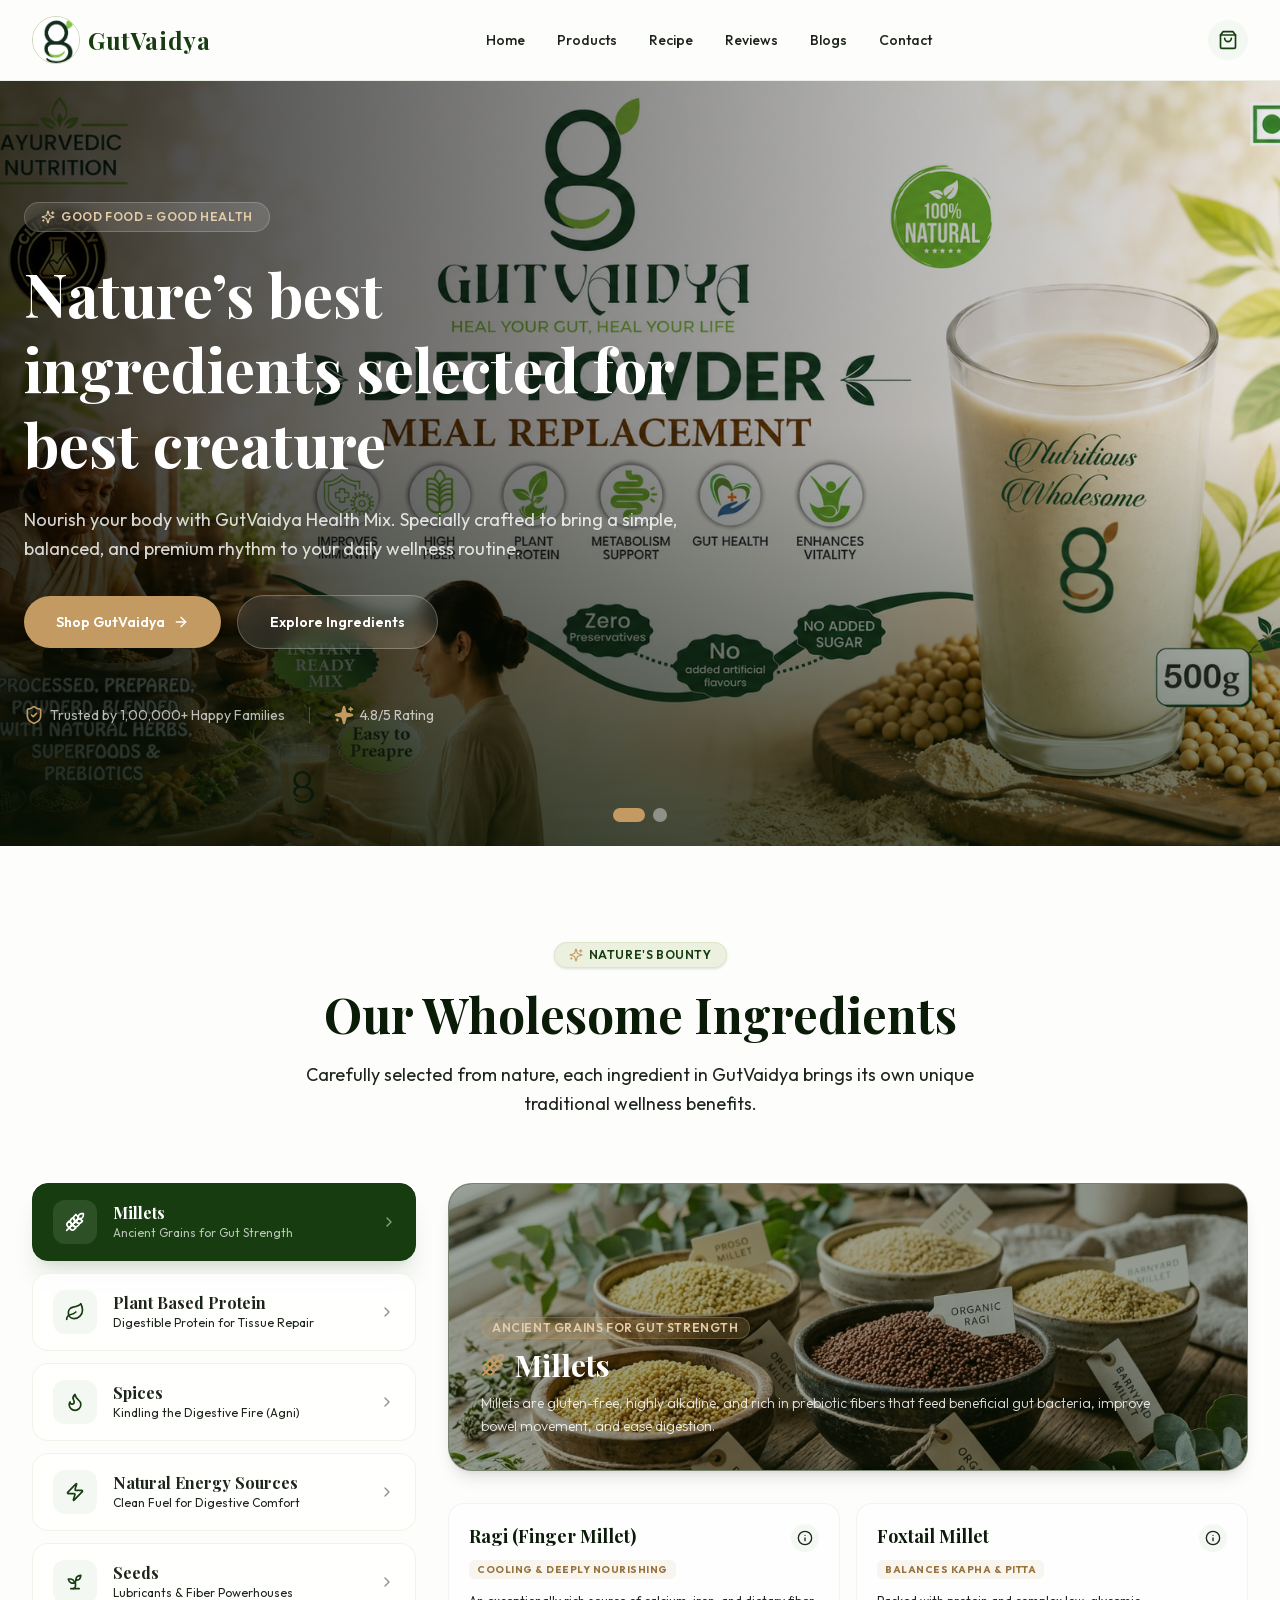
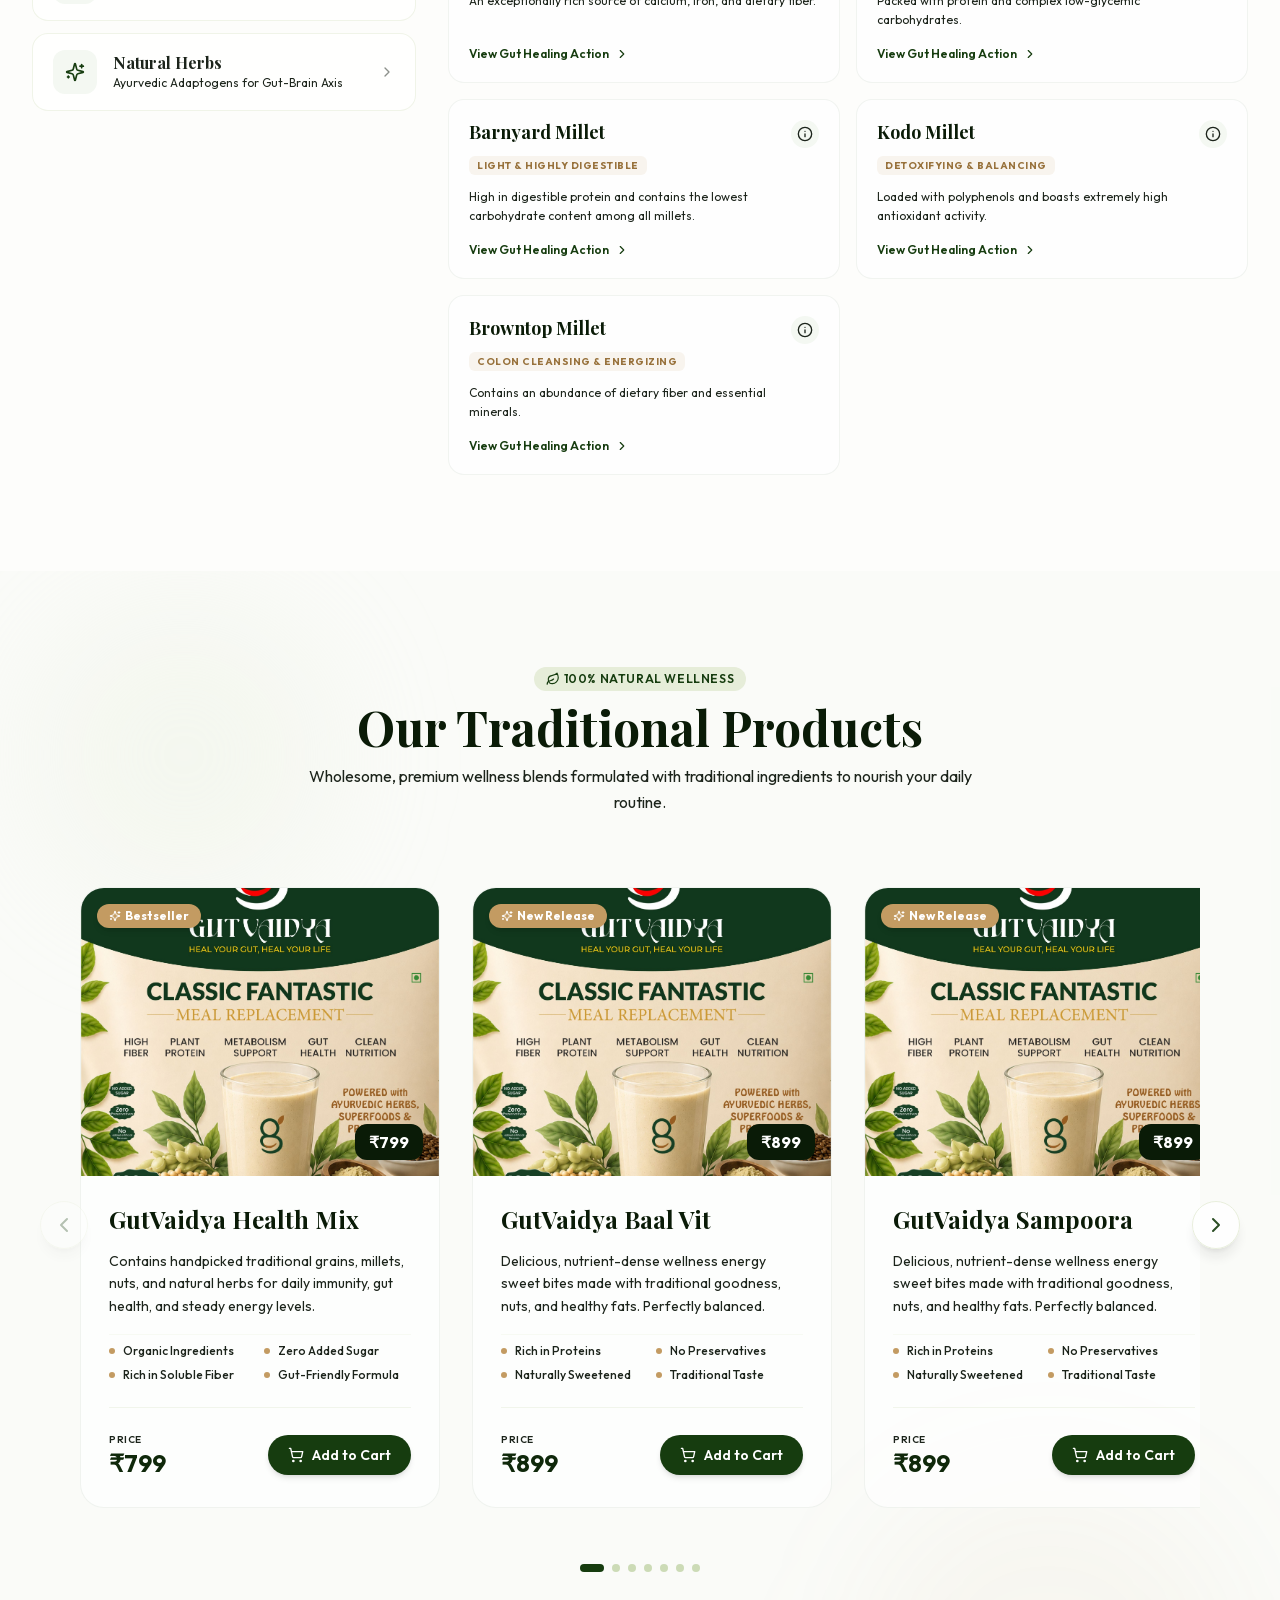
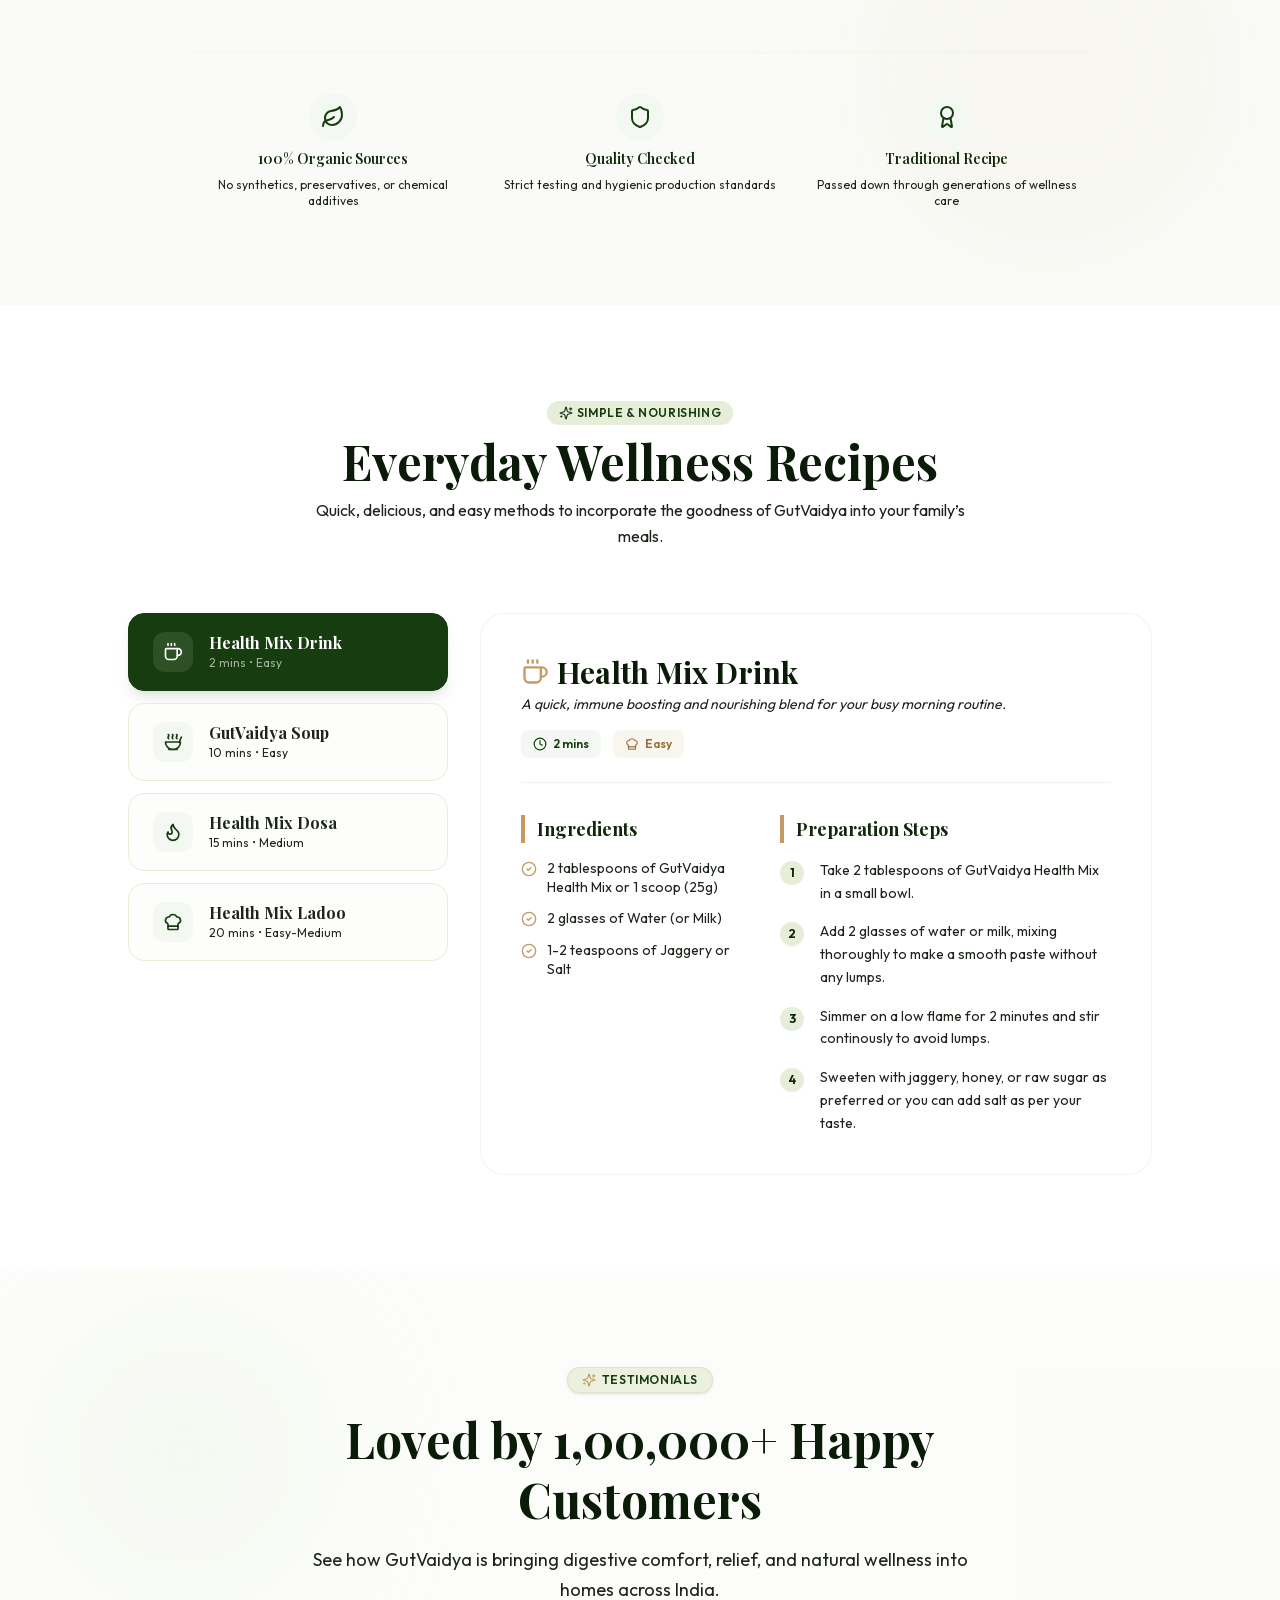
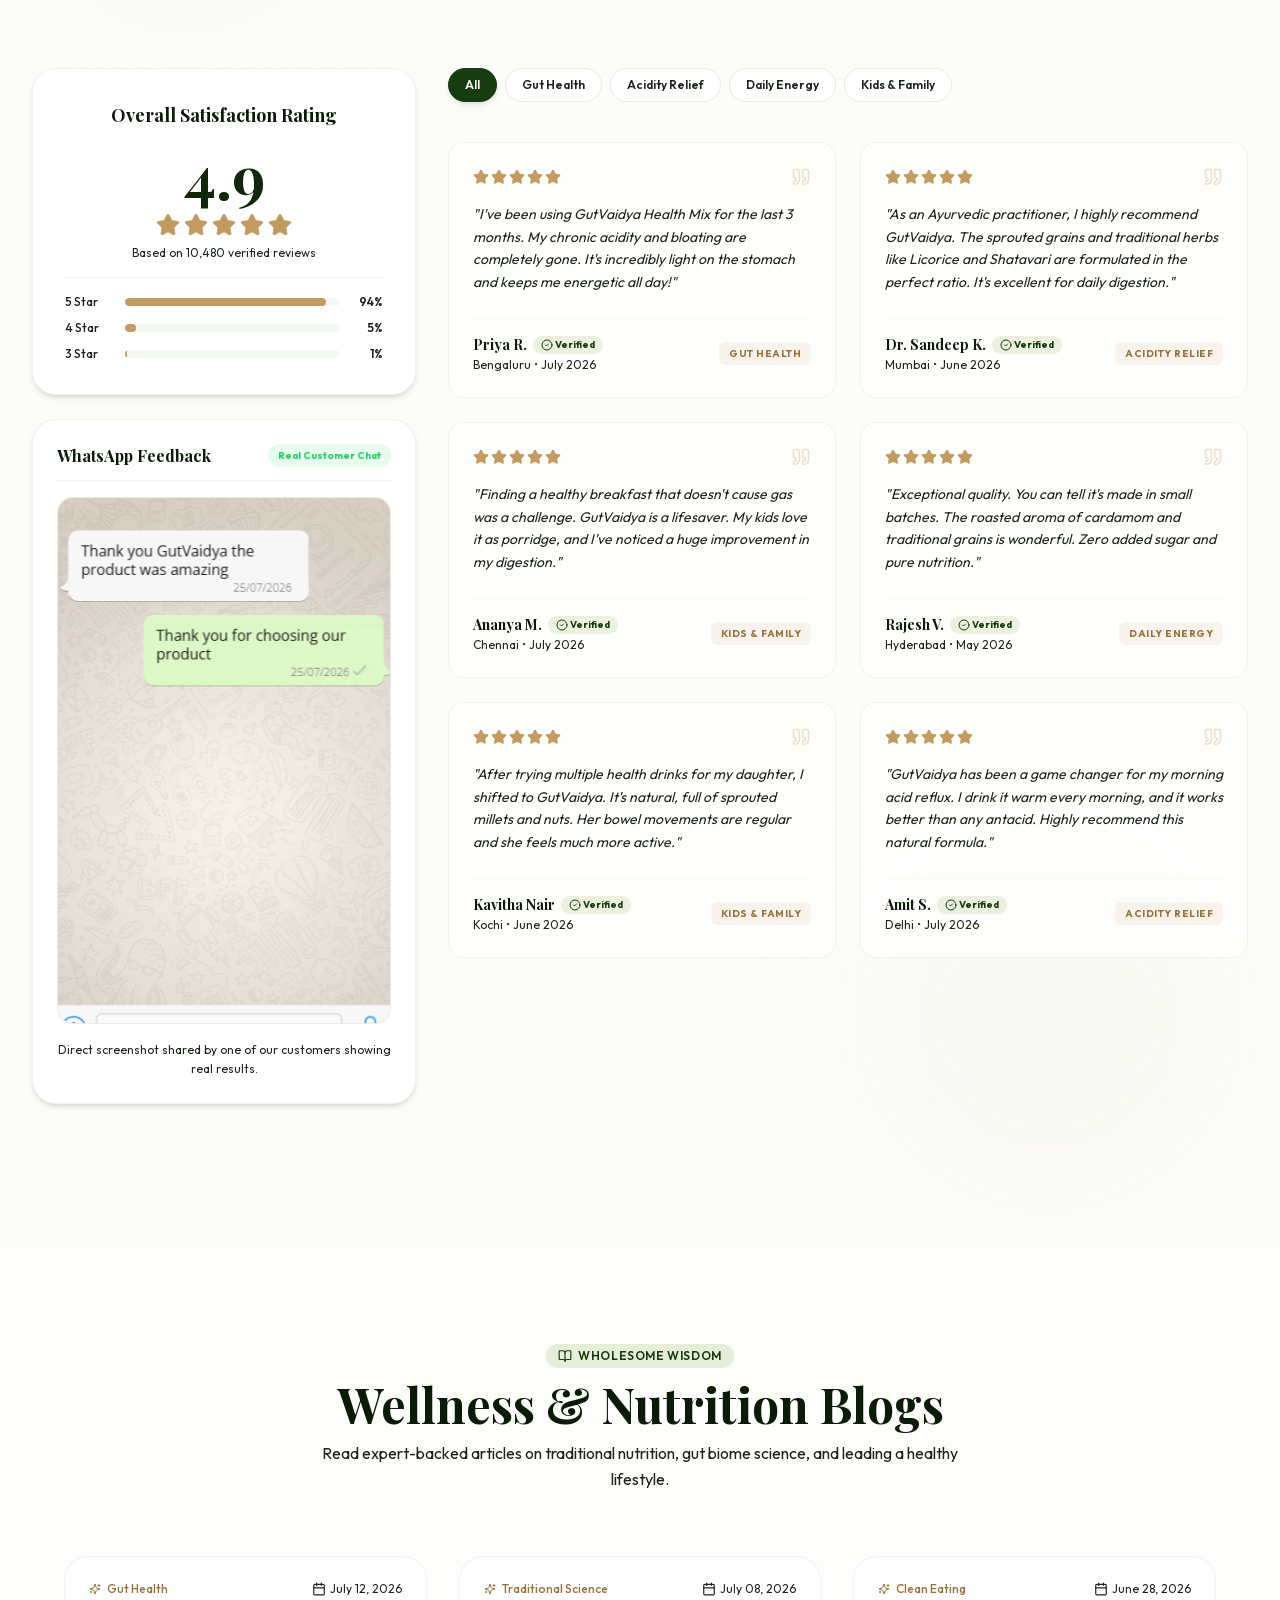
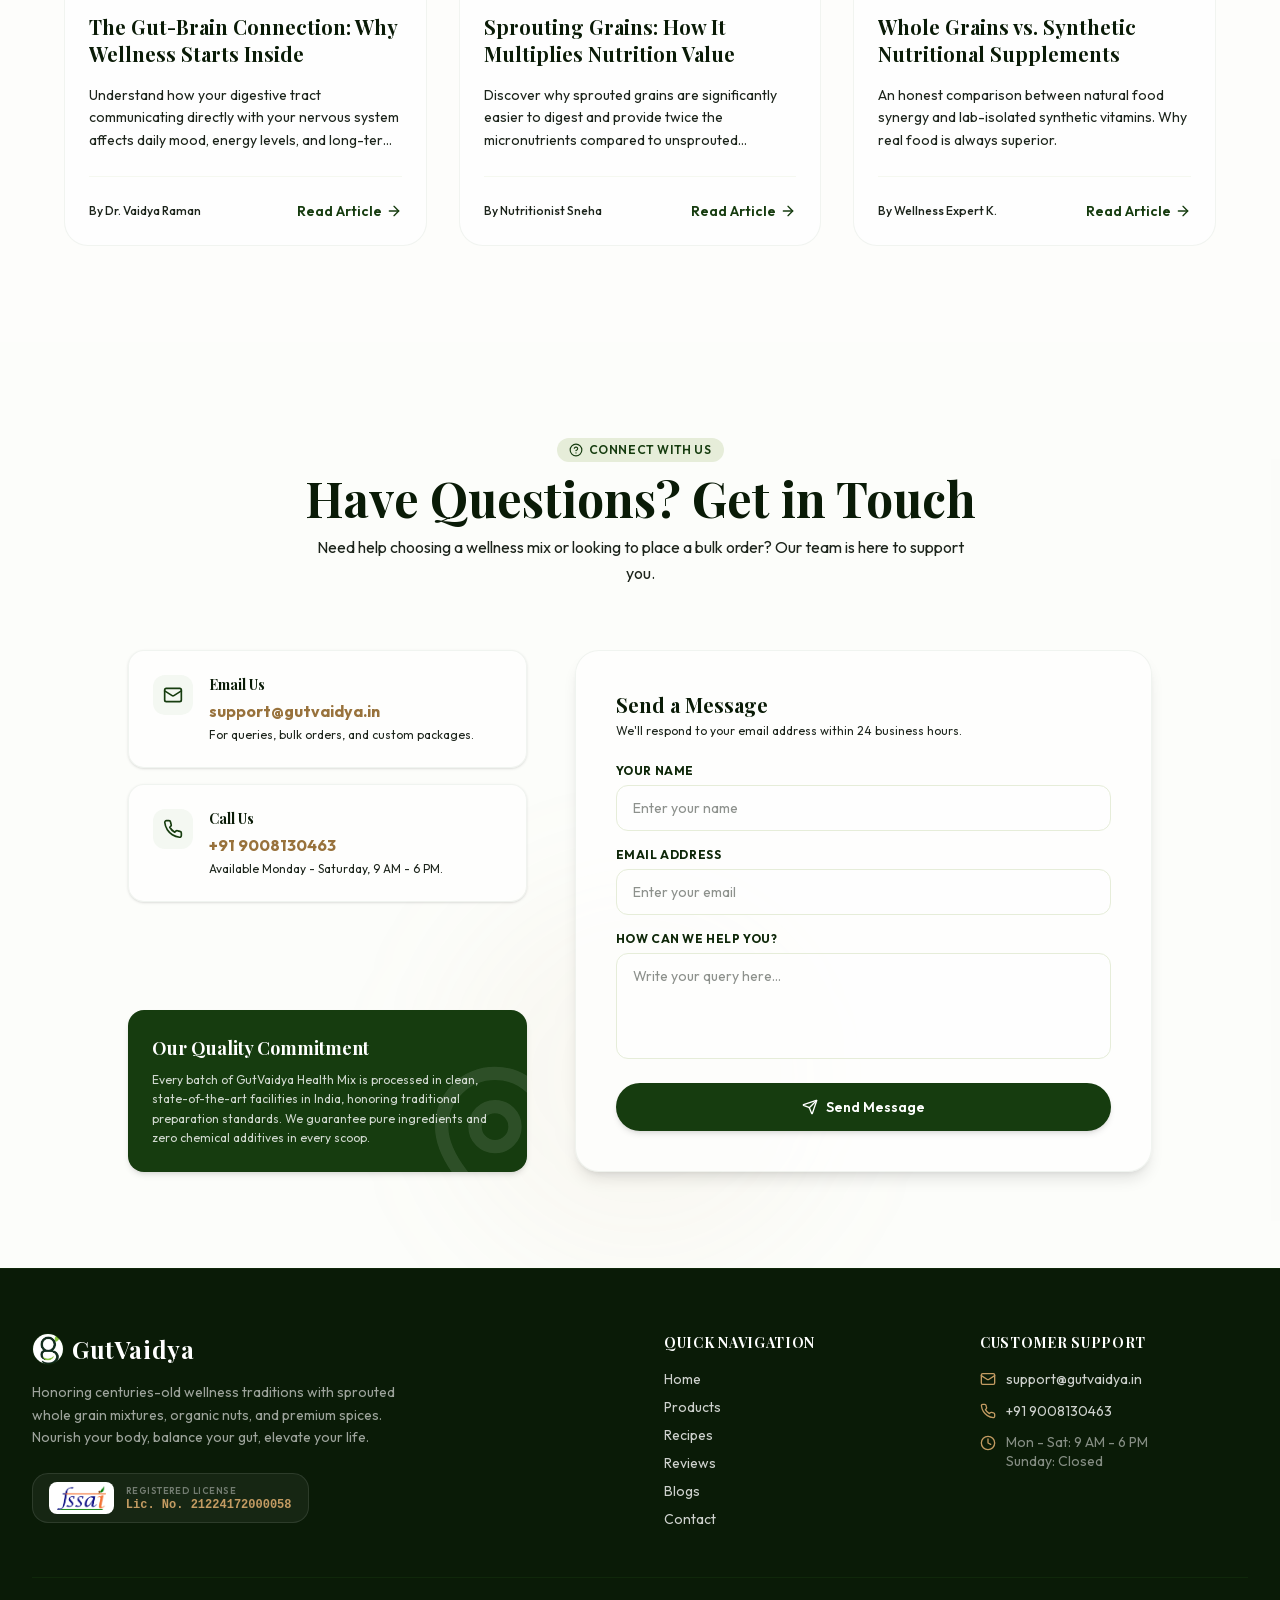
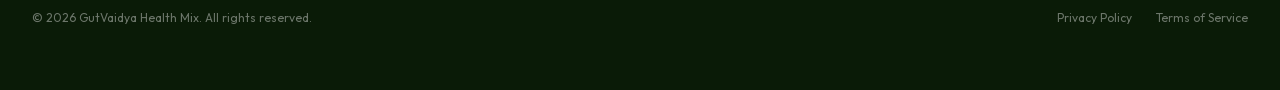
==== commit a89ed9a8: "Updates" ====
--- a/index.html
+++ b/index.html
@@ -1 +1 @@
-<!DOCTYPE html><html lang="en" class="outfit_f3a568e1-module__IgKfaq__variable playfair_display_73853c11-module__6mt_1G__variable h-full scroll-smooth antialiased"><head><meta charSet="utf-8"/><meta name="viewport" content="width=device-width, initial-scale=1"/><link rel="preload" href="/_next/static/media/1b99372b3eaef0c8-s.p.1gsd1jahc5dg_.woff2" as="font" crossorigin="" type="font/woff2"/><link rel="preload" href="/_next/static/media/2a65768255d6b625-s.p.3u4lli0-axodc.woff2" as="font" crossorigin="" type="font/woff2"/><link rel="preload" as="image" href="/logo_new.jpg"/><link rel="preload" as="image" href="/gutvaidya_banner1.png"/><link rel="preload" as="image" href="/images/ingredients/millets.png"/><link rel="preload" as="image" href="/product.jpeg"/><link rel="preload" as="image" href="/logo.jpg"/><link rel="preload" as="image" href="/FSSAI_logo.png"/><link rel="stylesheet" href="/_next/static/chunks/04cqp7tn6ci1o.css" data-precedence="next"/><link rel="preload" as="script" fetchPriority="low" href="/_next/static/chunks/3ll07n217cgxf.js"/><script src="/_next/static/chunks/17c2xufnf7-1b.js" async=""></script><script src="/_next/static/chunks/0iec5q4ack_04.js" async=""></script><script src="/_next/static/chunks/turbopack-42txp5vxx_n1k.js" async=""></script><script src="/_next/static/chunks/1d4h-sglyo8ft.js" async=""></script><script src="/_next/static/chunks/1i1m3-f_1qa77.js" async=""></script><script src="/_next/static/chunks/19hbnfje6r4t_.js" async=""></script><meta name="next-size-adjust" content=""/><title>GutVaidya | Traditional Health Mix &amp; Wellness</title><meta name="description" content="Nourish your body with GutVaidya Health Mix. Made with 36+ natural ingredients to support immunity, gut health, and energy."/><link rel="icon" href="/favicon.ico?favicon.2vob68tjqpejf.ico" sizes="256x256" type="image/x-icon"/><script src="/_next/static/chunks/0cz1d0mv5g_q7.js" noModule=""></script></head><body class="min-h-full flex flex-col font-sans bg-[#fdfdfb] text-[#1c241b]"><div hidden=""><!--$--><!--/$--></div><div class="flex flex-col min-h-screen"><header class="sticky top-0 z-50 w-full glass-nav transition-all duration-300"><div class="mx-auto max-w-7xl px-4 sm:px-6 lg:px-8"><div class="flex h-20 items-center justify-between"><div class="flex items-center gap-2"><a href="#home" class="flex items-center gap-2 text-2xl font-serif font-bold text-primary-700 tracking-wide"><img src="/logo_new.jpg" alt="GutVaidya Logo" class="h-12 w-12 rounded-full object-cover border border-primary-200"/><span>GutVaidya</span></a></div><nav class="hidden md:flex items-center gap-8"><a href="#home" class="font-sans text-sm font-medium text-foreground/80 hover:text-primary-700 transition-colors relative group py-2">Home<span class="absolute bottom-0 left-0 w-0 h-0.5 bg-accent-gold transition-all duration-300 group-hover:w-full"></span></a><a href="#products" class="font-sans text-sm font-medium text-foreground/80 hover:text-primary-700 transition-colors relative group py-2">Products<span class="absolute bottom-0 left-0 w-0 h-0.5 bg-accent-gold transition-all duration-300 group-hover:w-full"></span></a><a href="#recipe" class="font-sans text-sm font-medium text-foreground/80 hover:text-primary-700 transition-colors relative group py-2">Recipe<span class="absolute bottom-0 left-0 w-0 h-0.5 bg-accent-gold transition-all duration-300 group-hover:w-full"></span></a><a href="#about-us" class="font-sans text-sm font-medium text-foreground/80 hover:text-primary-700 transition-colors relative group py-2">About Us<span class="absolute bottom-0 left-0 w-0 h-0.5 bg-accent-gold transition-all duration-300 group-hover:w-full"></span></a><a href="#blogs" class="font-sans text-sm font-medium text-foreground/80 hover:text-primary-700 transition-colors relative group py-2">Blogs<span class="absolute bottom-0 left-0 w-0 h-0.5 bg-accent-gold transition-all duration-300 group-hover:w-full"></span></a><a href="#contact" class="font-sans text-sm font-medium text-foreground/80 hover:text-primary-700 transition-colors relative group py-2">Contact<span class="absolute bottom-0 left-0 w-0 h-0.5 bg-accent-gold transition-all duration-300 group-hover:w-full"></span></a></nav><div class="flex items-center gap-4"><button class="relative p-2.5 rounded-full bg-primary-50 text-primary-700 hover:bg-primary-100 hover:text-primary-800 transition-all focus:outline-none" aria-label="Shopping Cart"><svg xmlns="http://www.w3.org/2000/svg" width="24" height="24" viewBox="0 0 24 24" fill="none" stroke="currentColor" stroke-width="2" stroke-linecap="round" stroke-linejoin="round" class="lucide lucide-shopping-bag h-5 w-5"><path d="M6 2 3 6v14a2 2 0 0 0 2 2h14a2 2 0 0 0 2-2V6l-3-4Z"></path><path d="M3 6h18"></path><path d="M16 10a4 4 0 0 1-8 0"></path></svg></button><button class="md:hidden p-2 rounded-lg text-foreground hover:bg-primary-50 transition-colors" aria-label="Toggle menu"><svg xmlns="http://www.w3.org/2000/svg" width="24" height="24" viewBox="0 0 24 24" fill="none" stroke="currentColor" stroke-width="2" stroke-linecap="round" stroke-linejoin="round" class="lucide lucide-menu h-6 w-6"><line x1="4" x2="20" y1="12" y2="12"></line><line x1="4" x2="20" y1="6" y2="6"></line><line x1="4" x2="20" y1="18" y2="18"></line></svg></button></div></div></div></header><main class="flex-grow"><section id="home" style="position:relative;width:100%;min-height:85vh;overflow:hidden;display:flex;align-items:center"><div style="position:absolute;top:0;left:0;right:0;bottom:0;overflow:hidden"><div style="position:absolute;top:0;left:0;right:0;bottom:0;opacity:0;transform:scale(1.04)"><img alt="GutVaidya banner 1" decoding="async" data-nimg="fill" style="position:absolute;height:100%;width:100%;left:0;top:0;right:0;bottom:0;object-fit:cover;object-position:center;color:transparent" src="/gutvaidya_banner1.png"/><div style="position:absolute;top:0;left:0;right:0;bottom:0;background:linear-gradient(to right, rgba(0,0,0,0.78) 0%, rgba(0,0,0,0.42) 52%, rgba(0,0,0,0.08) 100%);z-index:1"></div><div style="position:absolute;top:0;left:0;right:0;bottom:0;background:linear-gradient(to top, rgba(10,27,7,0.60) 0%, transparent 55%);z-index:2"></div></div></div><div style="position:relative;z-index:10;width:100%;max-width:80rem;margin:0 auto;padding:6rem 1.5rem;min-height:85vh;display:flex;flex-direction:column;justify-content:center;align-items:flex-start"><div class="max-w-2xl text-white space-y-6"><div class="inline-flex items-center gap-1.5 px-4 py-1.5 rounded-full text-xs font-semibold uppercase tracking-wider" style="background:rgba(255,255,255,0.12);backdrop-filter:blur(10px);border:1px solid rgba(255,255,255,0.20);color:#e5cca8;opacity:0;transform:translateY(14px)"><svg xmlns="http://www.w3.org/2000/svg" width="24" height="24" viewBox="0 0 24 24" fill="none" stroke="currentColor" stroke-width="2" stroke-linecap="round" stroke-linejoin="round" class="lucide lucide-sparkles w-3.5 h-3.5"><path d="M9.937 15.5A2 2 0 0 0 8.5 14.063l-6.135-1.582a.5.5 0 0 1 0-.962L8.5 9.936A2 2 0 0 0 9.937 8.5l1.582-6.135a.5.5 0 0 1 .963 0L14.063 8.5A2 2 0 0 0 15.5 9.937l6.135 1.581a.5.5 0 0 1 0 .964L15.5 14.063a2 2 0 0 0-1.437 1.437l-1.582 6.135a.5.5 0 0 1-.963 0z"></path><path d="M20 3v4"></path><path d="M22 5h-4"></path><path d="M4 17v2"></path><path d="M5 18H3"></path></svg>Good Food = Good Health</div><h1 class="text-4xl sm:text-5xl lg:text-6xl font-bold leading-tight" style="font-family:var(--font-playfair), serif;opacity:0;transform:translateY(24px)">Nature’s best ingredients selected for best creature</h1><p class="text-lg leading-relaxed" style="color:rgba(255,255,255,0.82);opacity:0;transform:translateY(18px)">Nourish your body with GutVaidya Health Mix. Specially crafted to bring a simple, balanced, and premium rhythm to your daily wellness routine.</p><div class="flex flex-wrap items-center gap-4 pt-2" style="opacity:0;transform:translateY(18px)"><a href="#products" class="inline-flex items-center gap-2 px-8 py-4 rounded-full font-semibold text-sm transition-all shadow-lg" style="background:#c39b62;color:#fff">Shop GutVaidya<svg xmlns="http://www.w3.org/2000/svg" width="24" height="24" viewBox="0 0 24 24" fill="none" stroke="currentColor" stroke-width="2" stroke-linecap="round" stroke-linejoin="round" class="lucide lucide-arrow-right w-4 h-4"><path d="M5 12h14"></path><path d="m12 5 7 7-7 7"></path></svg></a><a href="#products" class="inline-flex items-center gap-2 px-8 py-4 rounded-full font-semibold text-sm transition-all" style="background:rgba(255,255,255,0.12);border:1px solid rgba(255,255,255,0.25);backdrop-filter:blur(8px);color:#fff">Explore Ingredients</a></div><div class="flex items-center gap-6 pt-8 text-xs sm:text-sm" style="color:rgba(255,255,255,0.70);opacity:0"><div class="flex items-center gap-1.5"><svg xmlns="http://www.w3.org/2000/svg" width="24" height="24" viewBox="0 0 24 24" fill="none" stroke="currentColor" stroke-width="2" stroke-linecap="round" stroke-linejoin="round" class="lucide lucide-shield-check w-5 h-5" style="color:#c39b62"><path d="M20 13c0 5-3.5 7.5-7.66 8.95a1 1 0 0 1-.67-.01C7.5 20.5 4 18 4 13V6a1 1 0 0 1 1-1c2 0 4.5-1.2 6.24-2.72a1.17 1.17 0 0 1 1.52 0C14.51 3.81 17 5 19 5a1 1 0 0 1 1 1z"></path><path d="m9 12 2 2 4-4"></path></svg><span>Trusted by 1,00,000+ Happy Families</span></div><div class="w-px h-4" style="background:rgba(255,255,255,0.22)"></div><div class="flex items-center gap-1.5"><svg xmlns="http://www.w3.org/2000/svg" width="24" height="24" viewBox="0 0 24 24" fill="none" stroke="currentColor" stroke-width="2" stroke-linecap="round" stroke-linejoin="round" class="lucide lucide-sparkles w-5 h-5" style="color:#c39b62;fill:#c39b62"><path d="M9.937 15.5A2 2 0 0 0 8.5 14.063l-6.135-1.582a.5.5 0 0 1 0-.962L8.5 9.936A2 2 0 0 0 9.937 8.5l1.582-6.135a.5.5 0 0 1 .963 0L14.063 8.5A2 2 0 0 0 15.5 9.937l6.135 1.581a.5.5 0 0 1 0 .964L15.5 14.063a2 2 0 0 0-1.437 1.437l-1.582 6.135a.5.5 0 0 1-.963 0z"></path><path d="M20 3v4"></path><path d="M22 5h-4"></path><path d="M4 17v2"></path><path d="M5 18H3"></path></svg><span>4.8/5 Rating</span></div></div></div></div><div class="absolute bottom-6 left-1/2 -translate-x-1/2 z-20 flex gap-2"><button aria-label="Go to slide 1" style="width:32px;height:14px;border-radius:999px;background:#c39b62;border:none;cursor:pointer;transition:all 0.3s ease"></button><button aria-label="Go to slide 2" style="width:14px;height:14px;border-radius:999px;background:rgba(255,255,255,0.40);border:none;cursor:pointer;transition:all 0.3s ease"></button></div></section><section id="ingredients" class="py-24 bg-[#fdfdfb] relative overflow-hidden"><div class="absolute top-1/4 left-0 w-80 h-80 bg-primary-50/40 rounded-full blur-3xl -z-10"></div><div class="absolute bottom-1/4 right-0 w-96 h-96 bg-accent-gold/5 rounded-full blur-3xl -z-10"></div><div class="max-w-7xl mx-auto px-4 sm:px-6 lg:px-8 relative z-10"><div class="text-center max-w-3xl mx-auto mb-16 space-y-4"><span class="inline-flex items-center gap-1.5 px-3.5 py-1 rounded-full bg-primary-100/80 text-primary-700 text-xs font-semibold uppercase tracking-wider border border-primary-200/50 shadow-sm"><svg xmlns="http://www.w3.org/2000/svg" width="24" height="24" viewBox="0 0 24 24" fill="none" stroke="currentColor" stroke-width="2" stroke-linecap="round" stroke-linejoin="round" class="lucide lucide-sparkles w-3.5 h-3.5 text-accent-gold"><path d="M9.937 15.5A2 2 0 0 0 8.5 14.063l-6.135-1.582a.5.5 0 0 1 0-.962L8.5 9.936A2 2 0 0 0 9.937 8.5l1.582-6.135a.5.5 0 0 1 .963 0L14.063 8.5A2 2 0 0 0 15.5 9.937l6.135 1.581a.5.5 0 0 1 0 .964L15.5 14.063a2 2 0 0 0-1.437 1.437l-1.582 6.135a.5.5 0 0 1-.963 0z"></path><path d="M20 3v4"></path><path d="M22 5h-4"></path><path d="M4 17v2"></path><path d="M5 18H3"></path></svg>Nature&#x27;s Bounty</span><h2 class="text-3xl sm:text-4xl lg:text-5xl font-serif font-bold text-primary-900 leading-tight">Our Wholesome Ingredients</h2><p class="text-base sm:text-lg text-foreground/75 leading-relaxed max-w-2xl mx-auto">Carefully selected from nature, each ingredient in GutVaidya brings its own unique traditional wellness benefits.</p></div><div class="grid lg:grid-cols-12 gap-8 items-start"><div class="lg:col-span-4 flex flex-row lg:flex-col overflow-x-auto lg:overflow-x-visible gap-3 pb-4 lg:pb-0 scrollbar-none snap-x snap-mandatory"><button class="flex items-center gap-4 px-5 py-4 rounded-2xl text-left border transition-all duration-300 flex-shrink-0 lg:flex-shrink-0 snap-center w-[260px] lg:w-full focus:outline-none relative group overflow-hidden bg-primary-700 border-primary-700 text-white shadow-xl shadow-primary-700/10"><div class="absolute inset-0 bg-gradient-to-r from-primary-700 to-primary-600 -z-10"></div><div class="p-3 rounded-xl transition-colors bg-white/10 text-white"><svg xmlns="http://www.w3.org/2000/svg" width="24" height="24" viewBox="0 0 24 24" fill="none" stroke="currentColor" stroke-width="2" stroke-linecap="round" stroke-linejoin="round" class="lucide lucide-wheat w-5 h-5"><path d="M2 22 16 8"></path><path d="M3.47 12.53 5 11l1.53 1.53a3.5 3.5 0 0 1 0 4.94L5 19l-1.53-1.53a3.5 3.5 0 0 1 0-4.94Z"></path><path d="M7.47 8.53 9 7l1.53 1.53a3.5 3.5 0 0 1 0 4.94L9 15l-1.53-1.53a3.5 3.5 0 0 1 0-4.94Z"></path><path d="M11.47 4.53 13 3l1.53 1.53a3.5 3.5 0 0 1 0 4.94L13 11l-1.53-1.53a3.5 3.5 0 0 1 0-4.94Z"></path><path d="M20 2h2v2a4 4 0 0 1-4 4h-2V6a4 4 0 0 1 4-4Z"></path><path d="M11.47 17.47 13 19l-1.53 1.53a3.5 3.5 0 0 1-4.94 0L5 19l1.53-1.53a3.5 3.5 0 0 1 4.94 0Z"></path><path d="M15.47 13.47 17 15l-1.53 1.53a3.5 3.5 0 0 1-4.94 0L9 15l1.53-1.53a3.5 3.5 0 0 1 4.94 0Z"></path><path d="M19.47 9.47 21 11l-1.53 1.53a3.5 3.5 0 0 1-4.94 0L13 11l1.53-1.53a3.5 3.5 0 0 1 4.94 0Z"></path></svg></div><div class="flex-grow min-w-0"><h3 class="font-serif font-bold text-base leading-tight">Millets</h3><p class="text-xs mt-0.5 truncate text-white/70">Ancient Grains for Gut Strength</p></div><svg xmlns="http://www.w3.org/2000/svg" width="24" height="24" viewBox="0 0 24 24" fill="none" stroke="currentColor" stroke-width="2" stroke-linecap="round" stroke-linejoin="round" class="lucide lucide-chevron-right w-4 h-4 opacity-50 transition-transform translate-x-0.5 text-white"><path d="m9 18 6-6-6-6"></path></svg></button><button class="flex items-center gap-4 px-5 py-4 rounded-2xl text-left border transition-all duration-300 flex-shrink-0 lg:flex-shrink-0 snap-center w-[260px] lg:w-full focus:outline-none relative group overflow-hidden bg-white/80 border-primary-100/60 hover:border-primary-200 hover:bg-white text-foreground/80 hover:shadow-md"><div class="p-3 rounded-xl transition-colors bg-primary-50 text-primary-700 group-hover:bg-primary-100"><svg xmlns="http://www.w3.org/2000/svg" width="24" height="24" viewBox="0 0 24 24" fill="none" stroke="currentColor" stroke-width="2" stroke-linecap="round" stroke-linejoin="round" class="lucide lucide-leaf w-5 h-5"><path d="M11 20A7 7 0 0 1 9.8 6.1C15.5 5 17 4.48 19 2c1 2 2 4.18 2 8 0 5.5-4.78 10-10 10Z"></path><path d="M2 21c0-3 1.85-5.36 5.08-6C9.5 14.52 12 13 13 12"></path></svg></div><div class="flex-grow min-w-0"><h3 class="font-serif font-bold text-base leading-tight">Plant Based Protein</h3><p class="text-xs mt-0.5 truncate text-foreground/50">Digestible Protein for Tissue Repair</p></div><svg xmlns="http://www.w3.org/2000/svg" width="24" height="24" viewBox="0 0 24 24" fill="none" stroke="currentColor" stroke-width="2" stroke-linecap="round" stroke-linejoin="round" class="lucide lucide-chevron-right w-4 h-4 opacity-50 transition-transform group-hover:translate-x-0.5 text-foreground/50"><path d="m9 18 6-6-6-6"></path></svg></button><button class="flex items-center gap-4 px-5 py-4 rounded-2xl text-left border transition-all duration-300 flex-shrink-0 lg:flex-shrink-0 snap-center w-[260px] lg:w-full focus:outline-none relative group overflow-hidden bg-white/80 border-primary-100/60 hover:border-primary-200 hover:bg-white text-foreground/80 hover:shadow-md"><div class="p-3 rounded-xl transition-colors bg-primary-50 text-primary-700 group-hover:bg-primary-100"><svg xmlns="http://www.w3.org/2000/svg" width="24" height="24" viewBox="0 0 24 24" fill="none" stroke="currentColor" stroke-width="2" stroke-linecap="round" stroke-linejoin="round" class="lucide lucide-flame w-5 h-5"><path d="M8.5 14.5A2.5 2.5 0 0 0 11 12c0-1.38-.5-2-1-3-1.072-2.143-.224-4.054 2-6 .5 2.5 2 4.9 4 6.5 2 1.6 3 3.5 3 5.5a7 7 0 1 1-14 0c0-1.153.433-2.294 1-3a2.5 2.5 0 0 0 2.5 2.5z"></path></svg></div><div class="flex-grow min-w-0"><h3 class="font-serif font-bold text-base leading-tight">Spices</h3><p class="text-xs mt-0.5 truncate text-foreground/50">Kindling the Digestive Fire (Agni)</p></div><svg xmlns="http://www.w3.org/2000/svg" width="24" height="24" viewBox="0 0 24 24" fill="none" stroke="currentColor" stroke-width="2" stroke-linecap="round" stroke-linejoin="round" class="lucide lucide-chevron-right w-4 h-4 opacity-50 transition-transform group-hover:translate-x-0.5 text-foreground/50"><path d="m9 18 6-6-6-6"></path></svg></button><button class="flex items-center gap-4 px-5 py-4 rounded-2xl text-left border transition-all duration-300 flex-shrink-0 lg:flex-shrink-0 snap-center w-[260px] lg:w-full focus:outline-none relative group overflow-hidden bg-white/80 border-primary-100/60 hover:border-primary-200 hover:bg-white text-foreground/80 hover:shadow-md"><div class="p-3 rounded-xl transition-colors bg-primary-50 text-primary-700 group-hover:bg-primary-100"><svg xmlns="http://www.w3.org/2000/svg" width="24" height="24" viewBox="0 0 24 24" fill="none" stroke="currentColor" stroke-width="2" stroke-linecap="round" stroke-linejoin="round" class="lucide lucide-zap w-5 h-5"><path d="M4 14a1 1 0 0 1-.78-1.63l9.9-10.2a.5.5 0 0 1 .86.46l-1.92 6.02A1 1 0 0 0 13 10h7a1 1 0 0 1 .78 1.63l-9.9 10.2a.5.5 0 0 1-.86-.46l1.92-6.02A1 1 0 0 0 11 14z"></path></svg></div><div class="flex-grow min-w-0"><h3 class="font-serif font-bold text-base leading-tight">Natural Energy Sources</h3><p class="text-xs mt-0.5 truncate text-foreground/50">Clean Fuel for Digestive Comfort</p></div><svg xmlns="http://www.w3.org/2000/svg" width="24" height="24" viewBox="0 0 24 24" fill="none" stroke="currentColor" stroke-width="2" stroke-linecap="round" stroke-linejoin="round" class="lucide lucide-chevron-right w-4 h-4 opacity-50 transition-transform group-hover:translate-x-0.5 text-foreground/50"><path d="m9 18 6-6-6-6"></path></svg></button><button class="flex items-center gap-4 px-5 py-4 rounded-2xl text-left border transition-all duration-300 flex-shrink-0 lg:flex-shrink-0 snap-center w-[260px] lg:w-full focus:outline-none relative group overflow-hidden bg-white/80 border-primary-100/60 hover:border-primary-200 hover:bg-white text-foreground/80 hover:shadow-md"><div class="p-3 rounded-xl transition-colors bg-primary-50 text-primary-700 group-hover:bg-primary-100"><svg xmlns="http://www.w3.org/2000/svg" width="24" height="24" viewBox="0 0 24 24" fill="none" stroke="currentColor" stroke-width="2" stroke-linecap="round" stroke-linejoin="round" class="lucide lucide-sprout w-5 h-5"><path d="M7 20h10"></path><path d="M10 20c5.5-2.5.8-6.4 3-10"></path><path d="M9.5 9.4c1.1.8 1.8 2.2 2.3 3.7-2 .4-3.5.4-4.8-.3-1.2-.6-2.3-1.9-3-4.2 2.8-.5 4.4 0 5.5.8z"></path><path d="M14.1 6a7 7 0 0 0-1.1 4c1.9-.1 3.3-.6 4.3-1.4 1-1 1.6-2.3 1.7-4.6-2.7.1-4 1-4.9 2z"></path></svg></div><div class="flex-grow min-w-0"><h3 class="font-serif font-bold text-base leading-tight">Seeds</h3><p class="text-xs mt-0.5 truncate text-foreground/50">Lubricants &amp; Fiber Powerhouses</p></div><svg xmlns="http://www.w3.org/2000/svg" width="24" height="24" viewBox="0 0 24 24" fill="none" stroke="currentColor" stroke-width="2" stroke-linecap="round" stroke-linejoin="round" class="lucide lucide-chevron-right w-4 h-4 opacity-50 transition-transform group-hover:translate-x-0.5 text-foreground/50"><path d="m9 18 6-6-6-6"></path></svg></button><button class="flex items-center gap-4 px-5 py-4 rounded-2xl text-left border transition-all duration-300 flex-shrink-0 lg:flex-shrink-0 snap-center w-[260px] lg:w-full focus:outline-none relative group overflow-hidden bg-white/80 border-primary-100/60 hover:border-primary-200 hover:bg-white text-foreground/80 hover:shadow-md"><div class="p-3 rounded-xl transition-colors bg-primary-50 text-primary-700 group-hover:bg-primary-100"><svg xmlns="http://www.w3.org/2000/svg" width="24" height="24" viewBox="0 0 24 24" fill="none" stroke="currentColor" stroke-width="2" stroke-linecap="round" stroke-linejoin="round" class="lucide lucide-sparkles w-5 h-5"><path d="M9.937 15.5A2 2 0 0 0 8.5 14.063l-6.135-1.582a.5.5 0 0 1 0-.962L8.5 9.936A2 2 0 0 0 9.937 8.5l1.582-6.135a.5.5 0 0 1 .963 0L14.063 8.5A2 2 0 0 0 15.5 9.937l6.135 1.581a.5.5 0 0 1 0 .964L15.5 14.063a2 2 0 0 0-1.437 1.437l-1.582 6.135a.5.5 0 0 1-.963 0z"></path><path d="M20 3v4"></path><path d="M22 5h-4"></path><path d="M4 17v2"></path><path d="M5 18H3"></path></svg></div><div class="flex-grow min-w-0"><h3 class="font-serif font-bold text-base leading-tight">Natural Herbs</h3><p class="text-xs mt-0.5 truncate text-foreground/50">Ayurvedic Adaptogens for Gut-Brain Axis</p></div><svg xmlns="http://www.w3.org/2000/svg" width="24" height="24" viewBox="0 0 24 24" fill="none" stroke="currentColor" stroke-width="2" stroke-linecap="round" stroke-linejoin="round" class="lucide lucide-chevron-right w-4 h-4 opacity-50 transition-transform group-hover:translate-x-0.5 text-foreground/50"><path d="m9 18 6-6-6-6"></path></svg></button></div><div class="lg:col-span-8"><div class="space-y-8" style="opacity:0;transform:translateY(15px)"><div class="relative h-64 sm:h-72 w-full rounded-3xl overflow-hidden shadow-lg border border-primary-100/50 group"><img src="/images/ingredients/millets.png" alt="Millets" class="w-full h-full object-cover transition-transform duration-700 group-hover:scale-105"/><div class="absolute inset-0 bg-gradient-to-t from-primary-950 via-primary-950/65 to-transparent"></div><div class="absolute bottom-0 left-0 right-0 p-6 sm:p-8 text-white space-y-2"><span class="inline-flex items-center px-2.5 py-0.5 rounded-full bg-accent-gold/20 text-accent-gold-light text-[10px] sm:text-xs font-semibold uppercase tracking-wider border border-accent-gold/30">Ancient Grains for Gut Strength</span><h3 class="text-2xl sm:text-3xl font-serif font-bold text-white leading-tight flex items-center gap-2.5"><svg xmlns="http://www.w3.org/2000/svg" width="24" height="24" viewBox="0 0 24 24" fill="none" stroke="currentColor" stroke-width="2" stroke-linecap="round" stroke-linejoin="round" class="lucide lucide-wheat w-6 h-6 text-accent-gold"><path d="M2 22 16 8"></path><path d="M3.47 12.53 5 11l1.53 1.53a3.5 3.5 0 0 1 0 4.94L5 19l-1.53-1.53a3.5 3.5 0 0 1 0-4.94Z"></path><path d="M7.47 8.53 9 7l1.53 1.53a3.5 3.5 0 0 1 0 4.94L9 15l-1.53-1.53a3.5 3.5 0 0 1 0-4.94Z"></path><path d="M11.47 4.53 13 3l1.53 1.53a3.5 3.5 0 0 1 0 4.94L13 11l-1.53-1.53a3.5 3.5 0 0 1 0-4.94Z"></path><path d="M20 2h2v2a4 4 0 0 1-4 4h-2V6a4 4 0 0 1 4-4Z"></path><path d="M11.47 17.47 13 19l-1.53 1.53a3.5 3.5 0 0 1-4.94 0L5 19l1.53-1.53a3.5 3.5 0 0 1 4.94 0Z"></path><path d="M15.47 13.47 17 15l-1.53 1.53a3.5 3.5 0 0 1-4.94 0L9 15l1.53-1.53a3.5 3.5 0 0 1 4.94 0Z"></path><path d="M19.47 9.47 21 11l-1.53 1.53a3.5 3.5 0 0 1-4.94 0L13 11l1.53-1.53a3.5 3.5 0 0 1 4.94 0Z"></path></svg>Millets</h3><p class="text-xs sm:text-sm text-white/85 leading-relaxed max-w-2xl font-light">Millets are gluten-free, highly alkaline, and rich in prebiotic fibers that feed beneficial gut bacteria, improve bowel movement, and ease digestion.</p></div></div><div class="grid grid-cols-1 sm:grid-cols-2 gap-4"><div class="glass-card rounded-2xl p-5 border border-primary-100/60 hover:border-accent-gold/60 cursor-pointer transition-all duration-300 hover:shadow-lg hover:shadow-primary-100/10 group flex flex-col justify-between"><div><div class="flex items-start justify-between gap-2"><h4 class="text-lg font-serif font-bold text-primary-900 leading-snug group-hover:text-accent-gold-dark transition-colors">Ragi (Finger Millet)</h4><span class="p-1.5 rounded-full bg-primary-50 text-primary-75 group-hover:bg-accent-gold/10 group-hover:text-accent-gold-dark transition-colors"><svg xmlns="http://www.w3.org/2000/svg" width="24" height="24" viewBox="0 0 24 24" fill="none" stroke="currentColor" stroke-width="2" stroke-linecap="round" stroke-linejoin="round" class="lucide lucide-info w-4 h-4"><circle cx="12" cy="12" r="10"></circle><path d="M12 16v-4"></path><path d="M12 8h.01"></path></svg></span></div><span class="inline-block text-[10px] font-bold uppercase tracking-wider text-accent-gold-dark bg-accent-gold/10 px-2 py-0.5 rounded-md mt-2">Cooling &amp; Deeply Nourishing</span><p class="text-xs text-foreground/70 mt-3 line-clamp-2 leading-relaxed">An exceptionally rich source of calcium, iron, and dietary fiber.</p></div><div class="flex items-center gap-1.5 text-xs font-semibold text-primary-700 group-hover:text-accent-gold-dark mt-4 transition-colors">View Gut Healing Action<svg xmlns="http://www.w3.org/2000/svg" width="24" height="24" viewBox="0 0 24 24" fill="none" stroke="currentColor" stroke-width="2" stroke-linecap="round" stroke-linejoin="round" class="lucide lucide-chevron-right w-3.5 h-3.5 transition-transform group-hover:translate-x-0.5"><path d="m9 18 6-6-6-6"></path></svg></div></div><div class="glass-card rounded-2xl p-5 border border-primary-100/60 hover:border-accent-gold/60 cursor-pointer transition-all duration-300 hover:shadow-lg hover:shadow-primary-100/10 group flex flex-col justify-between"><div><div class="flex items-start justify-between gap-2"><h4 class="text-lg font-serif font-bold text-primary-900 leading-snug group-hover:text-accent-gold-dark transition-colors">Foxtail Millet</h4><span class="p-1.5 rounded-full bg-primary-50 text-primary-75 group-hover:bg-accent-gold/10 group-hover:text-accent-gold-dark transition-colors"><svg xmlns="http://www.w3.org/2000/svg" width="24" height="24" viewBox="0 0 24 24" fill="none" stroke="currentColor" stroke-width="2" stroke-linecap="round" stroke-linejoin="round" class="lucide lucide-info w-4 h-4"><circle cx="12" cy="12" r="10"></circle><path d="M12 16v-4"></path><path d="M12 8h.01"></path></svg></span></div><span class="inline-block text-[10px] font-bold uppercase tracking-wider text-accent-gold-dark bg-accent-gold/10 px-2 py-0.5 rounded-md mt-2">Balances Kapha &amp; Pitta</span><p class="text-xs text-foreground/70 mt-3 line-clamp-2 leading-relaxed">Packed with protein and complex low-glycemic carbohydrates.</p></div><div class="flex items-center gap-1.5 text-xs font-semibold text-primary-700 group-hover:text-accent-gold-dark mt-4 transition-colors">View Gut Healing Action<svg xmlns="http://www.w3.org/2000/svg" width="24" height="24" viewBox="0 0 24 24" fill="none" stroke="currentColor" stroke-width="2" stroke-linecap="round" stroke-linejoin="round" class="lucide lucide-chevron-right w-3.5 h-3.5 transition-transform group-hover:translate-x-0.5"><path d="m9 18 6-6-6-6"></path></svg></div></div><div class="glass-card rounded-2xl p-5 border border-primary-100/60 hover:border-accent-gold/60 cursor-pointer transition-all duration-300 hover:shadow-lg hover:shadow-primary-100/10 group flex flex-col justify-between"><div><div class="flex items-start justify-between gap-2"><h4 class="text-lg font-serif font-bold text-primary-900 leading-snug group-hover:text-accent-gold-dark transition-colors">Barnyard Millet</h4><span class="p-1.5 rounded-full bg-primary-50 text-primary-75 group-hover:bg-accent-gold/10 group-hover:text-accent-gold-dark transition-colors"><svg xmlns="http://www.w3.org/2000/svg" width="24" height="24" viewBox="0 0 24 24" fill="none" stroke="currentColor" stroke-width="2" stroke-linecap="round" stroke-linejoin="round" class="lucide lucide-info w-4 h-4"><circle cx="12" cy="12" r="10"></circle><path d="M12 16v-4"></path><path d="M12 8h.01"></path></svg></span></div><span class="inline-block text-[10px] font-bold uppercase tracking-wider text-accent-gold-dark bg-accent-gold/10 px-2 py-0.5 rounded-md mt-2">Light &amp; Highly Digestible</span><p class="text-xs text-foreground/70 mt-3 line-clamp-2 leading-relaxed">High in digestible protein and contains the lowest carbohydrate content among all millets.</p></div><div class="flex items-center gap-1.5 text-xs font-semibold text-primary-700 group-hover:text-accent-gold-dark mt-4 transition-colors">View Gut Healing Action<svg xmlns="http://www.w3.org/2000/svg" width="24" height="24" viewBox="0 0 24 24" fill="none" stroke="currentColor" stroke-width="2" stroke-linecap="round" stroke-linejoin="round" class="lucide lucide-chevron-right w-3.5 h-3.5 transition-transform group-hover:translate-x-0.5"><path d="m9 18 6-6-6-6"></path></svg></div></div><div class="glass-card rounded-2xl p-5 border border-primary-100/60 hover:border-accent-gold/60 cursor-pointer transition-all duration-300 hover:shadow-lg hover:shadow-primary-100/10 group flex flex-col justify-between"><div><div class="flex items-start justify-between gap-2"><h4 class="text-lg font-serif font-bold text-primary-900 leading-snug group-hover:text-accent-gold-dark transition-colors">Kodo Millet</h4><span class="p-1.5 rounded-full bg-primary-50 text-primary-75 group-hover:bg-accent-gold/10 group-hover:text-accent-gold-dark transition-colors"><svg xmlns="http://www.w3.org/2000/svg" width="24" height="24" viewBox="0 0 24 24" fill="none" stroke="currentColor" stroke-width="2" stroke-linecap="round" stroke-linejoin="round" class="lucide lucide-info w-4 h-4"><circle cx="12" cy="12" r="10"></circle><path d="M12 16v-4"></path><path d="M12 8h.01"></path></svg></span></div><span class="inline-block text-[10px] font-bold uppercase tracking-wider text-accent-gold-dark bg-accent-gold/10 px-2 py-0.5 rounded-md mt-2">Detoxifying &amp; Balancing</span><p class="text-xs text-foreground/70 mt-3 line-clamp-2 leading-relaxed">Loaded with polyphenols and boasts extremely high antioxidant activity.</p></div><div class="flex items-center gap-1.5 text-xs font-semibold text-primary-700 group-hover:text-accent-gold-dark mt-4 transition-colors">View Gut Healing Action<svg xmlns="http://www.w3.org/2000/svg" width="24" height="24" viewBox="0 0 24 24" fill="none" stroke="currentColor" stroke-width="2" stroke-linecap="round" stroke-linejoin="round" class="lucide lucide-chevron-right w-3.5 h-3.5 transition-transform group-hover:translate-x-0.5"><path d="m9 18 6-6-6-6"></path></svg></div></div><div class="glass-card rounded-2xl p-5 border border-primary-100/60 hover:border-accent-gold/60 cursor-pointer transition-all duration-300 hover:shadow-lg hover:shadow-primary-100/10 group flex flex-col justify-between"><div><div class="flex items-start justify-between gap-2"><h4 class="text-lg font-serif font-bold text-primary-900 leading-snug group-hover:text-accent-gold-dark transition-colors">Browntop Millet</h4><span class="p-1.5 rounded-full bg-primary-50 text-primary-75 group-hover:bg-accent-gold/10 group-hover:text-accent-gold-dark transition-colors"><svg xmlns="http://www.w3.org/2000/svg" width="24" height="24" viewBox="0 0 24 24" fill="none" stroke="currentColor" stroke-width="2" stroke-linecap="round" stroke-linejoin="round" class="lucide lucide-info w-4 h-4"><circle cx="12" cy="12" r="10"></circle><path d="M12 16v-4"></path><path d="M12 8h.01"></path></svg></span></div><span class="inline-block text-[10px] font-bold uppercase tracking-wider text-accent-gold-dark bg-accent-gold/10 px-2 py-0.5 rounded-md mt-2">Colon Cleansing &amp; Energizing</span><p class="text-xs text-foreground/70 mt-3 line-clamp-2 leading-relaxed">Contains an abundance of dietary fiber and essential minerals.</p></div><div class="flex items-center gap-1.5 text-xs font-semibold text-primary-700 group-hover:text-accent-gold-dark mt-4 transition-colors">View Gut Healing Action<svg xmlns="http://www.w3.org/2000/svg" width="24" height="24" viewBox="0 0 24 24" fill="none" stroke="currentColor" stroke-width="2" stroke-linecap="round" stroke-linejoin="round" class="lucide lucide-chevron-right w-3.5 h-3.5 transition-transform group-hover:translate-x-0.5"><path d="m9 18 6-6-6-6"></path></svg></div></div></div></div></div></div></div></section><section id="products" class="py-24 bg-primary-50/40 relative overflow-hidden"><div class="absolute top-10 left-10 w-72 h-72 rounded-full bg-primary-100/30 filter blur-3xl"></div><div class="absolute bottom-10 right-10 w-96 h-96 rounded-full bg-accent-gold/5 filter blur-3xl"></div><div class="max-w-7xl mx-auto px-4 sm:px-6 lg:px-8 relative z-10"><div class="text-center max-w-2xl mx-auto mb-16 space-y-3"><span class="inline-flex items-center gap-1 px-3 py-1 rounded-full bg-primary-100 text-primary-700 text-xs font-semibold uppercase tracking-wider"><svg xmlns="http://www.w3.org/2000/svg" width="24" height="24" viewBox="0 0 24 24" fill="none" stroke="currentColor" stroke-width="2" stroke-linecap="round" stroke-linejoin="round" class="lucide lucide-leaf w-3.5 h-3.5"><path d="M11 20A7 7 0 0 1 9.8 6.1C15.5 5 17 4.48 19 2c1 2 2 4.18 2 8 0 5.5-4.78 10-10 10Z"></path><path d="M2 21c0-3 1.85-5.36 5.08-6C9.5 14.52 12 13 13 12"></path></svg>100% Natural Wellness</span><h2 class="text-3xl sm:text-4xl lg:text-5xl font-serif font-bold text-primary-900">Our Traditional Products</h2><p class="text-base text-foreground/75 leading-relaxed">Wholesome, premium wellness blends formulated with traditional ingredients to nourish your daily routine.</p></div><div class="relative max-w-6xl mx-auto px-4"><button disabled="" class="absolute top-1/2 -translate-y-1/2 -left-6 z-20 w-12 h-12 rounded-full flex items-center justify-center border border-primary-100 bg-white/95 text-primary-700 shadow-lg hover:text-accent-gold-dark hover:border-accent-gold hover:bg-white transition-all duration-300 focus:outline-none hidden md:flex opacity-30 cursor-not-allowed" aria-label="Previous Slide"><svg xmlns="http://www.w3.org/2000/svg" width="24" height="24" viewBox="0 0 24 24" fill="none" stroke="currentColor" stroke-width="2" stroke-linecap="round" stroke-linejoin="round" class="lucide lucide-chevron-left w-6 h-6"><path d="m15 18-6-6 6-6"></path></svg></button><button class="absolute top-1/2 -translate-y-1/2 -right-6 z-20 w-12 h-12 rounded-full flex items-center justify-center border border-primary-100 bg-white/95 text-primary-700 shadow-lg hover:text-accent-gold-dark hover:border-accent-gold hover:bg-white transition-all duration-300 focus:outline-none hidden md:flex opacity-90 hover:opacity-100 hover:scale-105 active:scale-95" aria-label="Next Slide"><svg xmlns="http://www.w3.org/2000/svg" width="24" height="24" viewBox="0 0 24 24" fill="none" stroke="currentColor" stroke-width="2" stroke-linecap="round" stroke-linejoin="round" class="lucide lucide-chevron-right w-6 h-6"><path d="m9 18 6-6-6-6"></path></svg></button><div class="flex gap-6 md:gap-8 overflow-x-auto snap-x snap-mandatory scrollbar-none pb-6 pt-2" style="-webkit-overflow-scrolling:touch"><div class="glass-card glass-card-hover rounded-3xl overflow-hidden flex flex-col justify-between flex-shrink-0 w-[290px] sm:w-[340px] md:w-[360px] snap-start" style="opacity:0;transform:translateY(20px)"><div class="relative h-64 sm:h-72 overflow-hidden bg-primary-100/50"><img src="/product.jpeg" alt="GutVaidya Health Mix" class="w-full h-full object-cover transition-transform duration-700 hover:scale-105"/><span class="absolute top-4 left-4 inline-flex items-center gap-1 px-3 py-1 rounded-full bg-accent-gold text-white text-xs font-bold shadow-md z-10"><svg xmlns="http://www.w3.org/2000/svg" width="24" height="24" viewBox="0 0 24 24" fill="none" stroke="currentColor" stroke-width="2" stroke-linecap="round" stroke-linejoin="round" class="lucide lucide-sparkles w-3 h-3"><path d="M9.937 15.5A2 2 0 0 0 8.5 14.063l-6.135-1.582a.5.5 0 0 1 0-.962L8.5 9.936A2 2 0 0 0 9.937 8.5l1.582-6.135a.5.5 0 0 1 .963 0L14.063 8.5A2 2 0 0 0 15.5 9.937l6.135 1.581a.5.5 0 0 1 0 .964L15.5 14.063a2 2 0 0 0-1.437 1.437l-1.582 6.135a.5.5 0 0 1-.963 0z"></path><path d="M20 3v4"></path><path d="M22 5h-4"></path><path d="M4 17v2"></path><path d="M5 18H3"></path></svg>Bestseller</span><span class="absolute bottom-4 right-4 bg-primary-900 text-white font-sans font-bold text-base px-3.5 py-1.5 rounded-xl shadow-lg z-10">₹<!-- -->720</span></div><div class="p-6 sm:p-7 flex-grow flex flex-col justify-between"><div class="space-y-4"><h3 class="text-xl sm:text-2xl font-serif font-bold text-primary-900 leading-tight">GutVaidya Health Mix</h3><p class="text-xs sm:text-sm text-foreground/75 leading-relaxed line-clamp-3">Contains handpicked traditional grains, millets, nuts, and natural herbs for daily immunity, gut health, and steady energy levels.</p><div class="grid grid-cols-2 gap-2 pt-2 border-t border-primary-100/30"><div class="flex items-center gap-2 text-[11px] sm:text-xs text-foreground/80 font-medium"><div class="w-1.5 h-1.5 rounded-full bg-accent-gold flex-shrink-0"></div><span class="truncate">Organic Ingredients</span></div><div class="flex items-center gap-2 text-[11px] sm:text-xs text-foreground/80 font-medium"><div class="w-1.5 h-1.5 rounded-full bg-accent-gold flex-shrink-0"></div><span class="truncate">Zero Added Sugar</span></div><div class="flex items-center gap-2 text-[11px] sm:text-xs text-foreground/80 font-medium"><div class="w-1.5 h-1.5 rounded-full bg-accent-gold flex-shrink-0"></div><span class="truncate">Rich in Soluble Fiber</span></div><div class="flex items-center gap-2 text-[11px] sm:text-xs text-foreground/80 font-medium"><div class="w-1.5 h-1.5 rounded-full bg-accent-gold flex-shrink-0"></div><span class="truncate">Gut-Friendly Formula</span></div></div></div><div class="pt-6 flex items-center justify-between border-t border-primary-100/50 mt-6"><div class="flex flex-col"><span class="text-[10px] text-foreground/50 uppercase tracking-wider font-semibold">Price</span><span class="text-xl sm:text-2xl font-sans font-bold text-primary-800">₹<!-- -->720</span></div><button class="inline-flex items-center gap-2 px-5 py-2.5 rounded-full bg-primary-700 hover:bg-primary-800 text-white font-semibold text-xs sm:text-sm transition-all shadow-md hover:shadow-lg focus:outline-none"><svg xmlns="http://www.w3.org/2000/svg" width="24" height="24" viewBox="0 0 24 24" fill="none" stroke="currentColor" stroke-width="2" stroke-linecap="round" stroke-linejoin="round" class="lucide lucide-shopping-cart w-4 h-4"><circle cx="8" cy="21" r="1"></circle><circle cx="19" cy="21" r="1"></circle><path d="M2.05 2.05h2l2.66 12.42a2 2 0 0 0 2 1.58h9.78a2 2 0 0 0 1.95-1.57l1.65-7.43H5.12"></path></svg>Add to Cart</button></div></div></div><div class="glass-card glass-card-hover rounded-3xl overflow-hidden flex flex-col justify-between flex-shrink-0 w-[290px] sm:w-[340px] md:w-[360px] snap-start" style="opacity:0;transform:translateY(20px)"><div class="relative h-64 sm:h-72 overflow-hidden bg-primary-100/50"><img src="/product.jpeg" alt="GutVaidya Wholesome Ladoo" class="w-full h-full object-cover transition-transform duration-700 hover:scale-105"/><span class="absolute top-4 left-4 inline-flex items-center gap-1 px-3 py-1 rounded-full bg-accent-gold text-white text-xs font-bold shadow-md z-10"><svg xmlns="http://www.w3.org/2000/svg" width="24" height="24" viewBox="0 0 24 24" fill="none" stroke="currentColor" stroke-width="2" stroke-linecap="round" stroke-linejoin="round" class="lucide lucide-sparkles w-3 h-3"><path d="M9.937 15.5A2 2 0 0 0 8.5 14.063l-6.135-1.582a.5.5 0 0 1 0-.962L8.5 9.936A2 2 0 0 0 9.937 8.5l1.582-6.135a.5.5 0 0 1 .963 0L14.063 8.5A2 2 0 0 0 15.5 9.937l6.135 1.581a.5.5 0 0 1 0 .964L15.5 14.063a2 2 0 0 0-1.437 1.437l-1.582 6.135a.5.5 0 0 1-.963 0z"></path><path d="M20 3v4"></path><path d="M22 5h-4"></path><path d="M4 17v2"></path><path d="M5 18H3"></path></svg>New Release</span><span class="absolute bottom-4 right-4 bg-primary-900 text-white font-sans font-bold text-base px-3.5 py-1.5 rounded-xl shadow-lg z-10">₹<!-- -->540</span></div><div class="p-6 sm:p-7 flex-grow flex flex-col justify-between"><div class="space-y-4"><h3 class="text-xl sm:text-2xl font-serif font-bold text-primary-900 leading-tight">GutVaidya Wholesome Ladoo</h3><p class="text-xs sm:text-sm text-foreground/75 leading-relaxed line-clamp-3">Delicious, nutrient-dense wellness energy sweet bites made with traditional goodness, nuts, and healthy fats. Perfectly balanced.</p><div class="grid grid-cols-2 gap-2 pt-2 border-t border-primary-100/30"><div class="flex items-center gap-2 text-[11px] sm:text-xs text-foreground/80 font-medium"><div class="w-1.5 h-1.5 rounded-full bg-accent-gold flex-shrink-0"></div><span class="truncate">Rich in Proteins</span></div><div class="flex items-center gap-2 text-[11px] sm:text-xs text-foreground/80 font-medium"><div class="w-1.5 h-1.5 rounded-full bg-accent-gold flex-shrink-0"></div><span class="truncate">No Preservatives</span></div><div class="flex items-center gap-2 text-[11px] sm:text-xs text-foreground/80 font-medium"><div class="w-1.5 h-1.5 rounded-full bg-accent-gold flex-shrink-0"></div><span class="truncate">Naturally Sweetened</span></div><div class="flex items-center gap-2 text-[11px] sm:text-xs text-foreground/80 font-medium"><div class="w-1.5 h-1.5 rounded-full bg-accent-gold flex-shrink-0"></div><span class="truncate">Traditional Taste</span></div></div></div><div class="pt-6 flex items-center justify-between border-t border-primary-100/50 mt-6"><div class="flex flex-col"><span class="text-[10px] text-foreground/50 uppercase tracking-wider font-semibold">Price</span><span class="text-xl sm:text-2xl font-sans font-bold text-primary-800">₹<!-- -->540</span></div><button class="inline-flex items-center gap-2 px-5 py-2.5 rounded-full bg-primary-700 hover:bg-primary-800 text-white font-semibold text-xs sm:text-sm transition-all shadow-md hover:shadow-lg focus:outline-none"><svg xmlns="http://www.w3.org/2000/svg" width="24" height="24" viewBox="0 0 24 24" fill="none" stroke="currentColor" stroke-width="2" stroke-linecap="round" stroke-linejoin="round" class="lucide lucide-shopping-cart w-4 h-4"><circle cx="8" cy="21" r="1"></circle><circle cx="19" cy="21" r="1"></circle><path d="M2.05 2.05h2l2.66 12.42a2 2 0 0 0 2 1.58h9.78a2 2 0 0 0 1.95-1.57l1.65-7.43H5.12"></path></svg>Add to Cart</button></div></div></div><div class="glass-card glass-card-hover rounded-3xl overflow-hidden flex flex-col justify-between flex-shrink-0 w-[290px] sm:w-[340px] md:w-[360px] snap-start" style="opacity:0;transform:translateY(20px)"><div class="relative h-64 sm:h-72 overflow-hidden bg-primary-100/50"><img src="/product.jpeg" alt="GutVaidya Baal Vit" class="w-full h-full object-cover transition-transform duration-700 hover:scale-105"/><span class="absolute top-4 left-4 inline-flex items-center gap-1 px-3 py-1 rounded-full bg-accent-gold text-white text-xs font-bold shadow-md z-10"><svg xmlns="http://www.w3.org/2000/svg" width="24" height="24" viewBox="0 0 24 24" fill="none" stroke="currentColor" stroke-width="2" stroke-linecap="round" stroke-linejoin="round" class="lucide lucide-sparkles w-3 h-3"><path d="M9.937 15.5A2 2 0 0 0 8.5 14.063l-6.135-1.582a.5.5 0 0 1 0-.962L8.5 9.936A2 2 0 0 0 9.937 8.5l1.582-6.135a.5.5 0 0 1 .963 0L14.063 8.5A2 2 0 0 0 15.5 9.937l6.135 1.581a.5.5 0 0 1 0 .964L15.5 14.063a2 2 0 0 0-1.437 1.437l-1.582 6.135a.5.5 0 0 1-.963 0z"></path><path d="M20 3v4"></path><path d="M22 5h-4"></path><path d="M4 17v2"></path><path d="M5 18H3"></path></svg>New Release</span><span class="absolute bottom-4 right-4 bg-primary-900 text-white font-sans font-bold text-base px-3.5 py-1.5 rounded-xl shadow-lg z-10">₹<!-- -->540</span></div><div class="p-6 sm:p-7 flex-grow flex flex-col justify-between"><div class="space-y-4"><h3 class="text-xl sm:text-2xl font-serif font-bold text-primary-900 leading-tight">GutVaidya Baal Vit</h3><p class="text-xs sm:text-sm text-foreground/75 leading-relaxed line-clamp-3">Delicious, nutrient-dense wellness energy sweet bites made with traditional goodness, nuts, and healthy fats. Perfectly balanced.</p><div class="grid grid-cols-2 gap-2 pt-2 border-t border-primary-100/30"><div class="flex items-center gap-2 text-[11px] sm:text-xs text-foreground/80 font-medium"><div class="w-1.5 h-1.5 rounded-full bg-accent-gold flex-shrink-0"></div><span class="truncate">Rich in Proteins</span></div><div class="flex items-center gap-2 text-[11px] sm:text-xs text-foreground/80 font-medium"><div class="w-1.5 h-1.5 rounded-full bg-accent-gold flex-shrink-0"></div><span class="truncate">No Preservatives</span></div><div class="flex items-center gap-2 text-[11px] sm:text-xs text-foreground/80 font-medium"><div class="w-1.5 h-1.5 rounded-full bg-accent-gold flex-shrink-0"></div><span class="truncate">Naturally Sweetened</span></div><div class="flex items-center gap-2 text-[11px] sm:text-xs text-foreground/80 font-medium"><div class="w-1.5 h-1.5 rounded-full bg-accent-gold flex-shrink-0"></div><span class="truncate">Traditional Taste</span></div></div></div><div class="pt-6 flex items-center justify-between border-t border-primary-100/50 mt-6"><div class="flex flex-col"><span class="text-[10px] text-foreground/50 uppercase tracking-wider font-semibold">Price</span><span class="text-xl sm:text-2xl font-sans font-bold text-primary-800">₹<!-- -->540</span></div><button class="inline-flex items-center gap-2 px-5 py-2.5 rounded-full bg-primary-700 hover:bg-primary-800 text-white font-semibold text-xs sm:text-sm transition-all shadow-md hover:shadow-lg focus:outline-none"><svg xmlns="http://www.w3.org/2000/svg" width="24" height="24" viewBox="0 0 24 24" fill="none" stroke="currentColor" stroke-width="2" stroke-linecap="round" stroke-linejoin="round" class="lucide lucide-shopping-cart w-4 h-4"><circle cx="8" cy="21" r="1"></circle><circle cx="19" cy="21" r="1"></circle><path d="M2.05 2.05h2l2.66 12.42a2 2 0 0 0 2 1.58h9.78a2 2 0 0 0 1.95-1.57l1.65-7.43H5.12"></path></svg>Add to Cart</button></div></div></div><div class="glass-card glass-card-hover rounded-3xl overflow-hidden flex flex-col justify-between flex-shrink-0 w-[290px] sm:w-[340px] md:w-[360px] snap-start" style="opacity:0;transform:translateY(20px)"><div class="relative h-64 sm:h-72 overflow-hidden bg-primary-100/50"><img src="/product.jpeg" alt="GutVaidya Sampoora" class="w-full h-full object-cover transition-transform duration-700 hover:scale-105"/><span class="absolute top-4 left-4 inline-flex items-center gap-1 px-3 py-1 rounded-full bg-accent-gold text-white text-xs font-bold shadow-md z-10"><svg xmlns="http://www.w3.org/2000/svg" width="24" height="24" viewBox="0 0 24 24" fill="none" stroke="currentColor" stroke-width="2" stroke-linecap="round" stroke-linejoin="round" class="lucide lucide-sparkles w-3 h-3"><path d="M9.937 15.5A2 2 0 0 0 8.5 14.063l-6.135-1.582a.5.5 0 0 1 0-.962L8.5 9.936A2 2 0 0 0 9.937 8.5l1.582-6.135a.5.5 0 0 1 .963 0L14.063 8.5A2 2 0 0 0 15.5 9.937l6.135 1.581a.5.5 0 0 1 0 .964L15.5 14.063a2 2 0 0 0-1.437 1.437l-1.582 6.135a.5.5 0 0 1-.963 0z"></path><path d="M20 3v4"></path><path d="M22 5h-4"></path><path d="M4 17v2"></path><path d="M5 18H3"></path></svg>New Release</span><span class="absolute bottom-4 right-4 bg-primary-900 text-white font-sans font-bold text-base px-3.5 py-1.5 rounded-xl shadow-lg z-10">₹<!-- -->540</span></div><div class="p-6 sm:p-7 flex-grow flex flex-col justify-between"><div class="space-y-4"><h3 class="text-xl sm:text-2xl font-serif font-bold text-primary-900 leading-tight">GutVaidya Sampoora</h3><p class="text-xs sm:text-sm text-foreground/75 leading-relaxed line-clamp-3">Delicious, nutrient-dense wellness energy sweet bites made with traditional goodness, nuts, and healthy fats. Perfectly balanced.</p><div class="grid grid-cols-2 gap-2 pt-2 border-t border-primary-100/30"><div class="flex items-center gap-2 text-[11px] sm:text-xs text-foreground/80 font-medium"><div class="w-1.5 h-1.5 rounded-full bg-accent-gold flex-shrink-0"></div><span class="truncate">Rich in Proteins</span></div><div class="flex items-center gap-2 text-[11px] sm:text-xs text-foreground/80 font-medium"><div class="w-1.5 h-1.5 rounded-full bg-accent-gold flex-shrink-0"></div><span class="truncate">No Preservatives</span></div><div class="flex items-center gap-2 text-[11px] sm:text-xs text-foreground/80 font-medium"><div class="w-1.5 h-1.5 rounded-full bg-accent-gold flex-shrink-0"></div><span class="truncate">Naturally Sweetened</span></div><div class="flex items-center gap-2 text-[11px] sm:text-xs text-foreground/80 font-medium"><div class="w-1.5 h-1.5 rounded-full bg-accent-gold flex-shrink-0"></div><span class="truncate">Traditional Taste</span></div></div></div><div class="pt-6 flex items-center justify-between border-t border-primary-100/50 mt-6"><div class="flex flex-col"><span class="text-[10px] text-foreground/50 uppercase tracking-wider font-semibold">Price</span><span class="text-xl sm:text-2xl font-sans font-bold text-primary-800">₹<!-- -->540</span></div><button class="inline-flex items-center gap-2 px-5 py-2.5 rounded-full bg-primary-700 hover:bg-primary-800 text-white font-semibold text-xs sm:text-sm transition-all shadow-md hover:shadow-lg focus:outline-none"><svg xmlns="http://www.w3.org/2000/svg" width="24" height="24" viewBox="0 0 24 24" fill="none" stroke="currentColor" stroke-width="2" stroke-linecap="round" stroke-linejoin="round" class="lucide lucide-shopping-cart w-4 h-4"><circle cx="8" cy="21" r="1"></circle><circle cx="19" cy="21" r="1"></circle><path d="M2.05 2.05h2l2.66 12.42a2 2 0 0 0 2 1.58h9.78a2 2 0 0 0 1.95-1.57l1.65-7.43H5.12"></path></svg>Add to Cart</button></div></div></div><div class="glass-card glass-card-hover rounded-3xl overflow-hidden flex flex-col justify-between flex-shrink-0 w-[290px] sm:w-[340px] md:w-[360px] snap-start" style="opacity:0;transform:translateY(20px)"><div class="relative h-64 sm:h-72 overflow-hidden bg-primary-100/50"><img src="/product.jpeg" alt="GutVaidya Yuva Ojiva" class="w-full h-full object-cover transition-transform duration-700 hover:scale-105"/><span class="absolute top-4 left-4 inline-flex items-center gap-1 px-3 py-1 rounded-full bg-accent-gold text-white text-xs font-bold shadow-md z-10"><svg xmlns="http://www.w3.org/2000/svg" width="24" height="24" viewBox="0 0 24 24" fill="none" stroke="currentColor" stroke-width="2" stroke-linecap="round" stroke-linejoin="round" class="lucide lucide-sparkles w-3 h-3"><path d="M9.937 15.5A2 2 0 0 0 8.5 14.063l-6.135-1.582a.5.5 0 0 1 0-.962L8.5 9.936A2 2 0 0 0 9.937 8.5l1.582-6.135a.5.5 0 0 1 .963 0L14.063 8.5A2 2 0 0 0 15.5 9.937l6.135 1.581a.5.5 0 0 1 0 .964L15.5 14.063a2 2 0 0 0-1.437 1.437l-1.582 6.135a.5.5 0 0 1-.963 0z"></path><path d="M20 3v4"></path><path d="M22 5h-4"></path><path d="M4 17v2"></path><path d="M5 18H3"></path></svg>New Release</span><span class="absolute bottom-4 right-4 bg-primary-900 text-white font-sans font-bold text-base px-3.5 py-1.5 rounded-xl shadow-lg z-10">₹<!-- -->540</span></div><div class="p-6 sm:p-7 flex-grow flex flex-col justify-between"><div class="space-y-4"><h3 class="text-xl sm:text-2xl font-serif font-bold text-primary-900 leading-tight">GutVaidya Yuva Ojiva</h3><p class="text-xs sm:text-sm text-foreground/75 leading-relaxed line-clamp-3">Delicious, nutrient-dense wellness energy sweet bites made with traditional goodness, nuts, and healthy fats. Perfectly balanced.</p><div class="grid grid-cols-2 gap-2 pt-2 border-t border-primary-100/30"><div class="flex items-center gap-2 text-[11px] sm:text-xs text-foreground/80 font-medium"><div class="w-1.5 h-1.5 rounded-full bg-accent-gold flex-shrink-0"></div><span class="truncate">Rich in Proteins</span></div><div class="flex items-center gap-2 text-[11px] sm:text-xs text-foreground/80 font-medium"><div class="w-1.5 h-1.5 rounded-full bg-accent-gold flex-shrink-0"></div><span class="truncate">No Preservatives</span></div><div class="flex items-center gap-2 text-[11px] sm:text-xs text-foreground/80 font-medium"><div class="w-1.5 h-1.5 rounded-full bg-accent-gold flex-shrink-0"></div><span class="truncate">Naturally Sweetened</span></div><div class="flex items-center gap-2 text-[11px] sm:text-xs text-foreground/80 font-medium"><div class="w-1.5 h-1.5 rounded-full bg-accent-gold flex-shrink-0"></div><span class="truncate">Traditional Taste</span></div></div></div><div class="pt-6 flex items-center justify-between border-t border-primary-100/50 mt-6"><div class="flex flex-col"><span class="text-[10px] text-foreground/50 uppercase tracking-wider font-semibold">Price</span><span class="text-xl sm:text-2xl font-sans font-bold text-primary-800">₹<!-- -->540</span></div><button class="inline-flex items-center gap-2 px-5 py-2.5 rounded-full bg-primary-700 hover:bg-primary-800 text-white font-semibold text-xs sm:text-sm transition-all shadow-md hover:shadow-lg focus:outline-none"><svg xmlns="http://www.w3.org/2000/svg" width="24" height="24" viewBox="0 0 24 24" fill="none" stroke="currentColor" stroke-width="2" stroke-linecap="round" stroke-linejoin="round" class="lucide lucide-shopping-cart w-4 h-4"><circle cx="8" cy="21" r="1"></circle><circle cx="19" cy="21" r="1"></circle><path d="M2.05 2.05h2l2.66 12.42a2 2 0 0 0 2 1.58h9.78a2 2 0 0 0 1.95-1.57l1.65-7.43H5.12"></path></svg>Add to Cart</button></div></div></div><div class="glass-card glass-card-hover rounded-3xl overflow-hidden flex flex-col justify-between flex-shrink-0 w-[290px] sm:w-[340px] md:w-[360px] snap-start" style="opacity:0;transform:translateY(20px)"><div class="relative h-64 sm:h-72 overflow-hidden bg-primary-100/50"><img src="/product.jpeg" alt="GutVaidya Proliva" class="w-full h-full object-cover transition-transform duration-700 hover:scale-105"/><span class="absolute top-4 left-4 inline-flex items-center gap-1 px-3 py-1 rounded-full bg-accent-gold text-white text-xs font-bold shadow-md z-10"><svg xmlns="http://www.w3.org/2000/svg" width="24" height="24" viewBox="0 0 24 24" fill="none" stroke="currentColor" stroke-width="2" stroke-linecap="round" stroke-linejoin="round" class="lucide lucide-sparkles w-3 h-3"><path d="M9.937 15.5A2 2 0 0 0 8.5 14.063l-6.135-1.582a.5.5 0 0 1 0-.962L8.5 9.936A2 2 0 0 0 9.937 8.5l1.582-6.135a.5.5 0 0 1 .963 0L14.063 8.5A2 2 0 0 0 15.5 9.937l6.135 1.581a.5.5 0 0 1 0 .964L15.5 14.063a2 2 0 0 0-1.437 1.437l-1.582 6.135a.5.5 0 0 1-.963 0z"></path><path d="M20 3v4"></path><path d="M22 5h-4"></path><path d="M4 17v2"></path><path d="M5 18H3"></path></svg>New Release</span><span class="absolute bottom-4 right-4 bg-primary-900 text-white font-sans font-bold text-base px-3.5 py-1.5 rounded-xl shadow-lg z-10">₹<!-- -->540</span></div><div class="p-6 sm:p-7 flex-grow flex flex-col justify-between"><div class="space-y-4"><h3 class="text-xl sm:text-2xl font-serif font-bold text-primary-900 leading-tight">GutVaidya Proliva</h3><p class="text-xs sm:text-sm text-foreground/75 leading-relaxed line-clamp-3">Delicious, nutrient-dense wellness energy sweet bites made with traditional goodness, nuts, and healthy fats. Perfectly balanced.</p><div class="grid grid-cols-2 gap-2 pt-2 border-t border-primary-100/30"><div class="flex items-center gap-2 text-[11px] sm:text-xs text-foreground/80 font-medium"><div class="w-1.5 h-1.5 rounded-full bg-accent-gold flex-shrink-0"></div><span class="truncate">Rich in Proteins</span></div><div class="flex items-center gap-2 text-[11px] sm:text-xs text-foreground/80 font-medium"><div class="w-1.5 h-1.5 rounded-full bg-accent-gold flex-shrink-0"></div><span class="truncate">No Preservatives</span></div><div class="flex items-center gap-2 text-[11px] sm:text-xs text-foreground/80 font-medium"><div class="w-1.5 h-1.5 rounded-full bg-accent-gold flex-shrink-0"></div><span class="truncate">Naturally Sweetened</span></div><div class="flex items-center gap-2 text-[11px] sm:text-xs text-foreground/80 font-medium"><div class="w-1.5 h-1.5 rounded-full bg-accent-gold flex-shrink-0"></div><span class="truncate">Traditional Taste</span></div></div></div><div class="pt-6 flex items-center justify-between border-t border-primary-100/50 mt-6"><div class="flex flex-col"><span class="text-[10px] text-foreground/50 uppercase tracking-wider font-semibold">Price</span><span class="text-xl sm:text-2xl font-sans font-bold text-primary-800">₹<!-- -->540</span></div><button class="inline-flex items-center gap-2 px-5 py-2.5 rounded-full bg-primary-700 hover:bg-primary-800 text-white font-semibold text-xs sm:text-sm transition-all shadow-md hover:shadow-lg focus:outline-none"><svg xmlns="http://www.w3.org/2000/svg" width="24" height="24" viewBox="0 0 24 24" fill="none" stroke="currentColor" stroke-width="2" stroke-linecap="round" stroke-linejoin="round" class="lucide lucide-shopping-cart w-4 h-4"><circle cx="8" cy="21" r="1"></circle><circle cx="19" cy="21" r="1"></circle><path d="M2.05 2.05h2l2.66 12.42a2 2 0 0 0 2 1.58h9.78a2 2 0 0 0 1.95-1.57l1.65-7.43H5.12"></path></svg>Add to Cart</button></div></div></div><div class="glass-card glass-card-hover rounded-3xl overflow-hidden flex flex-col justify-between flex-shrink-0 w-[290px] sm:w-[340px] md:w-[360px] snap-start" style="opacity:0;transform:translateY(20px)"><div class="relative h-64 sm:h-72 overflow-hidden bg-primary-100/50"><img src="/product.jpeg" alt="GutVaidya Gluco Care" class="w-full h-full object-cover transition-transform duration-700 hover:scale-105"/><span class="absolute top-4 left-4 inline-flex items-center gap-1 px-3 py-1 rounded-full bg-accent-gold text-white text-xs font-bold shadow-md z-10"><svg xmlns="http://www.w3.org/2000/svg" width="24" height="24" viewBox="0 0 24 24" fill="none" stroke="currentColor" stroke-width="2" stroke-linecap="round" stroke-linejoin="round" class="lucide lucide-sparkles w-3 h-3"><path d="M9.937 15.5A2 2 0 0 0 8.5 14.063l-6.135-1.582a.5.5 0 0 1 0-.962L8.5 9.936A2 2 0 0 0 9.937 8.5l1.582-6.135a.5.5 0 0 1 .963 0L14.063 8.5A2 2 0 0 0 15.5 9.937l6.135 1.581a.5.5 0 0 1 0 .964L15.5 14.063a2 2 0 0 0-1.437 1.437l-1.582 6.135a.5.5 0 0 1-.963 0z"></path><path d="M20 3v4"></path><path d="M22 5h-4"></path><path d="M4 17v2"></path><path d="M5 18H3"></path></svg>New Release</span><span class="absolute bottom-4 right-4 bg-primary-900 text-white font-sans font-bold text-base px-3.5 py-1.5 rounded-xl shadow-lg z-10">₹<!-- -->540</span></div><div class="p-6 sm:p-7 flex-grow flex flex-col justify-between"><div class="space-y-4"><h3 class="text-xl sm:text-2xl font-serif font-bold text-primary-900 leading-tight">GutVaidya Gluco Care</h3><p class="text-xs sm:text-sm text-foreground/75 leading-relaxed line-clamp-3">Delicious, nutrient-dense wellness energy sweet bites made with traditional goodness, nuts, and healthy fats. Perfectly balanced.</p><div class="grid grid-cols-2 gap-2 pt-2 border-t border-primary-100/30"><div class="flex items-center gap-2 text-[11px] sm:text-xs text-foreground/80 font-medium"><div class="w-1.5 h-1.5 rounded-full bg-accent-gold flex-shrink-0"></div><span class="truncate">Rich in Proteins</span></div><div class="flex items-center gap-2 text-[11px] sm:text-xs text-foreground/80 font-medium"><div class="w-1.5 h-1.5 rounded-full bg-accent-gold flex-shrink-0"></div><span class="truncate">No Preservatives</span></div><div class="flex items-center gap-2 text-[11px] sm:text-xs text-foreground/80 font-medium"><div class="w-1.5 h-1.5 rounded-full bg-accent-gold flex-shrink-0"></div><span class="truncate">Naturally Sweetened</span></div><div class="flex items-center gap-2 text-[11px] sm:text-xs text-foreground/80 font-medium"><div class="w-1.5 h-1.5 rounded-full bg-accent-gold flex-shrink-0"></div><span class="truncate">Traditional Taste</span></div></div></div><div class="pt-6 flex items-center justify-between border-t border-primary-100/50 mt-6"><div class="flex flex-col"><span class="text-[10px] text-foreground/50 uppercase tracking-wider font-semibold">Price</span><span class="text-xl sm:text-2xl font-sans font-bold text-primary-800">₹<!-- -->540</span></div><button class="inline-flex items-center gap-2 px-5 py-2.5 rounded-full bg-primary-700 hover:bg-primary-800 text-white font-semibold text-xs sm:text-sm transition-all shadow-md hover:shadow-lg focus:outline-none"><svg xmlns="http://www.w3.org/2000/svg" width="24" height="24" viewBox="0 0 24 24" fill="none" stroke="currentColor" stroke-width="2" stroke-linecap="round" stroke-linejoin="round" class="lucide lucide-shopping-cart w-4 h-4"><circle cx="8" cy="21" r="1"></circle><circle cx="19" cy="21" r="1"></circle><path d="M2.05 2.05h2l2.66 12.42a2 2 0 0 0 2 1.58h9.78a2 2 0 0 0 1.95-1.57l1.65-7.43H5.12"></path></svg>Add to Cart</button></div></div></div><div class="glass-card glass-card-hover rounded-3xl overflow-hidden flex flex-col justify-between flex-shrink-0 w-[290px] sm:w-[340px] md:w-[360px] snap-start" style="opacity:0;transform:translateY(20px)"><div class="relative h-64 sm:h-72 overflow-hidden bg-primary-100/50"><img src="/product.jpeg" alt="GutVaidya Fat Trim" class="w-full h-full object-cover transition-transform duration-700 hover:scale-105"/><span class="absolute top-4 left-4 inline-flex items-center gap-1 px-3 py-1 rounded-full bg-accent-gold text-white text-xs font-bold shadow-md z-10"><svg xmlns="http://www.w3.org/2000/svg" width="24" height="24" viewBox="0 0 24 24" fill="none" stroke="currentColor" stroke-width="2" stroke-linecap="round" stroke-linejoin="round" class="lucide lucide-sparkles w-3 h-3"><path d="M9.937 15.5A2 2 0 0 0 8.5 14.063l-6.135-1.582a.5.5 0 0 1 0-.962L8.5 9.936A2 2 0 0 0 9.937 8.5l1.582-6.135a.5.5 0 0 1 .963 0L14.063 8.5A2 2 0 0 0 15.5 9.937l6.135 1.581a.5.5 0 0 1 0 .964L15.5 14.063a2 2 0 0 0-1.437 1.437l-1.582 6.135a.5.5 0 0 1-.963 0z"></path><path d="M20 3v4"></path><path d="M22 5h-4"></path><path d="M4 17v2"></path><path d="M5 18H3"></path></svg>New Release</span><span class="absolute bottom-4 right-4 bg-primary-900 text-white font-sans font-bold text-base px-3.5 py-1.5 rounded-xl shadow-lg z-10">₹<!-- -->540</span></div><div class="p-6 sm:p-7 flex-grow flex flex-col justify-between"><div class="space-y-4"><h3 class="text-xl sm:text-2xl font-serif font-bold text-primary-900 leading-tight">GutVaidya Fat Trim</h3><p class="text-xs sm:text-sm text-foreground/75 leading-relaxed line-clamp-3">Delicious, nutrient-dense wellness energy sweet bites made with traditional goodness, nuts, and healthy fats. Perfectly balanced.</p><div class="grid grid-cols-2 gap-2 pt-2 border-t border-primary-100/30"><div class="flex items-center gap-2 text-[11px] sm:text-xs text-foreground/80 font-medium"><div class="w-1.5 h-1.5 rounded-full bg-accent-gold flex-shrink-0"></div><span class="truncate">Rich in Proteins</span></div><div class="flex items-center gap-2 text-[11px] sm:text-xs text-foreground/80 font-medium"><div class="w-1.5 h-1.5 rounded-full bg-accent-gold flex-shrink-0"></div><span class="truncate">No Preservatives</span></div><div class="flex items-center gap-2 text-[11px] sm:text-xs text-foreground/80 font-medium"><div class="w-1.5 h-1.5 rounded-full bg-accent-gold flex-shrink-0"></div><span class="truncate">Naturally Sweetened</span></div><div class="flex items-center gap-2 text-[11px] sm:text-xs text-foreground/80 font-medium"><div class="w-1.5 h-1.5 rounded-full bg-accent-gold flex-shrink-0"></div><span class="truncate">Traditional Taste</span></div></div></div><div class="pt-6 flex items-center justify-between border-t border-primary-100/50 mt-6"><div class="flex flex-col"><span class="text-[10px] text-foreground/50 uppercase tracking-wider font-semibold">Price</span><span class="text-xl sm:text-2xl font-sans font-bold text-primary-800">₹<!-- -->540</span></div><button class="inline-flex items-center gap-2 px-5 py-2.5 rounded-full bg-primary-700 hover:bg-primary-800 text-white font-semibold text-xs sm:text-sm transition-all shadow-md hover:shadow-lg focus:outline-none"><svg xmlns="http://www.w3.org/2000/svg" width="24" height="24" viewBox="0 0 24 24" fill="none" stroke="currentColor" stroke-width="2" stroke-linecap="round" stroke-linejoin="round" class="lucide lucide-shopping-cart w-4 h-4"><circle cx="8" cy="21" r="1"></circle><circle cx="19" cy="21" r="1"></circle><path d="M2.05 2.05h2l2.66 12.42a2 2 0 0 0 2 1.58h9.78a2 2 0 0 0 1.95-1.57l1.65-7.43H5.12"></path></svg>Add to Cart</button></div></div></div></div><div class="flex justify-center gap-2 mt-8"><button class="h-2 rounded-full transition-all duration-300 focus:outline-none w-6 bg-primary-700" aria-label="Go to product slide 1"></button><button class="h-2 rounded-full transition-all duration-300 focus:outline-none w-2 bg-primary-200 hover:bg-primary-350" aria-label="Go to product slide 2"></button><button class="h-2 rounded-full transition-all duration-300 focus:outline-none w-2 bg-primary-200 hover:bg-primary-350" aria-label="Go to product slide 3"></button><button class="h-2 rounded-full transition-all duration-300 focus:outline-none w-2 bg-primary-200 hover:bg-primary-350" aria-label="Go to product slide 4"></button><button class="h-2 rounded-full transition-all duration-300 focus:outline-none w-2 bg-primary-200 hover:bg-primary-350" aria-label="Go to product slide 5"></button><button class="h-2 rounded-full transition-all duration-300 focus:outline-none w-2 bg-primary-200 hover:bg-primary-350" aria-label="Go to product slide 6"></button><button class="h-2 rounded-full transition-all duration-300 focus:outline-none w-2 bg-primary-200 hover:bg-primary-350" aria-label="Go to product slide 7"></button><button class="h-2 rounded-full transition-all duration-300 focus:outline-none w-2 bg-primary-200 hover:bg-primary-350" aria-label="Go to product slide 8"></button></div></div><div class="grid grid-cols-2 md:grid-cols-3 gap-6 max-w-4xl mx-auto mt-20 pt-10 border-t border-primary-100/40 text-center"><div class="flex flex-col items-center space-y-2"><div class="w-12 h-12 rounded-full bg-primary-50 flex items-center justify-center text-primary-700"><svg xmlns="http://www.w3.org/2000/svg" width="24" height="24" viewBox="0 0 24 24" fill="none" stroke="currentColor" stroke-width="2" stroke-linecap="round" stroke-linejoin="round" class="lucide lucide-leaf w-6 h-6 text-primary-700"><path d="M11 20A7 7 0 0 1 9.8 6.1C15.5 5 17 4.48 19 2c1 2 2 4.18 2 8 0 5.5-4.78 10-10 10Z"></path><path d="M2 21c0-3 1.85-5.36 5.08-6C9.5 14.52 12 13 13 12"></path></svg></div><h4 class="font-serif font-semibold text-primary-800 text-sm">100% Organic Sources</h4><p class="text-xs text-foreground/60">No synthetics, preservatives, or chemical additives</p></div><div class="flex flex-col items-center space-y-2"><div class="w-12 h-12 rounded-full bg-primary-50 flex items-center justify-center text-primary-700"><svg xmlns="http://www.w3.org/2000/svg" width="24" height="24" viewBox="0 0 24 24" fill="none" stroke="currentColor" stroke-width="2" stroke-linecap="round" stroke-linejoin="round" class="lucide lucide-shield w-6 h-6 text-primary-700"><path d="M20 13c0 5-3.5 7.5-7.66 8.95a1 1 0 0 1-.67-.01C7.5 20.5 4 18 4 13V6a1 1 0 0 1 1-1c2 0 4.5-1.2 6.24-2.72a1.17 1.17 0 0 1 1.52 0C14.51 3.81 17 5 19 5a1 1 0 0 1 1 1z"></path></svg></div><h4 class="font-serif font-semibold text-primary-800 text-sm">Quality Checked</h4><p class="text-xs text-foreground/60">Strict testing and hygienic production standards</p></div><div class="flex flex-col items-center space-y-2 col-span-2 md:col-span-1"><div class="w-12 h-12 rounded-full bg-primary-50 flex items-center justify-center text-primary-700"><svg xmlns="http://www.w3.org/2000/svg" width="24" height="24" viewBox="0 0 24 24" fill="none" stroke="currentColor" stroke-width="2" stroke-linecap="round" stroke-linejoin="round" class="lucide lucide-award w-6 h-6 text-primary-700"><path d="m15.477 12.89 1.515 8.526a.5.5 0 0 1-.81.47l-3.58-2.687a1 1 0 0 0-1.197 0l-3.586 2.686a.5.5 0 0 1-.81-.469l1.514-8.526"></path><circle cx="12" cy="8" r="6"></circle></svg></div><h4 class="font-serif font-semibold text-primary-800 text-sm">Traditional Recipe</h4><p class="text-xs text-foreground/60">Passed down through generations of wellness care</p></div></div></div></section><section id="recipe" class="py-24 bg-white relative"><div class="max-w-7xl mx-auto px-4 sm:px-6 lg:px-8"><div class="text-center max-w-2xl mx-auto mb-16 space-y-3"><span class="inline-flex items-center gap-1 px-3 py-1 rounded-full bg-primary-100 text-primary-700 text-xs font-semibold uppercase tracking-wider"><svg xmlns="http://www.w3.org/2000/svg" width="24" height="24" viewBox="0 0 24 24" fill="none" stroke="currentColor" stroke-width="2" stroke-linecap="round" stroke-linejoin="round" class="lucide lucide-sparkles w-3.5 h-3.5"><path d="M9.937 15.5A2 2 0 0 0 8.5 14.063l-6.135-1.582a.5.5 0 0 1 0-.962L8.5 9.936A2 2 0 0 0 9.937 8.5l1.582-6.135a.5.5 0 0 1 .963 0L14.063 8.5A2 2 0 0 0 15.5 9.937l6.135 1.581a.5.5 0 0 1 0 .964L15.5 14.063a2 2 0 0 0-1.437 1.437l-1.582 6.135a.5.5 0 0 1-.963 0z"></path><path d="M20 3v4"></path><path d="M22 5h-4"></path><path d="M4 17v2"></path><path d="M5 18H3"></path></svg>Simple &amp; Nourishing</span><h2 class="text-3xl sm:text-4xl lg:text-5xl font-serif font-bold text-primary-900">Everyday Wellness Recipes</h2><p class="text-base text-foreground/75 leading-relaxed">Quick, delicious, and easy methods to incorporate the goodness of GutVaidya into your family’s meals.</p></div><div class="max-w-5xl mx-auto grid lg:grid-cols-12 gap-8 items-start"><div class="lg:col-span-4 flex flex-row lg:flex-col overflow-x-auto lg:overflow-x-visible gap-3 pb-4 lg:pb-0 scrollbar-none"><button class="flex items-center gap-4 px-6 py-4.5 rounded-2xl text-left border transition-all flex-shrink-0 lg:flex-shrink w-auto lg:w-full focus:outline-none bg-primary-700 border-primary-700 text-white shadow-lg shadow-primary-700/10"><div class="p-2.5 rounded-xl bg-white/10 text-white"><svg xmlns="http://www.w3.org/2000/svg" width="24" height="24" viewBox="0 0 24 24" fill="none" stroke="currentColor" stroke-width="2" stroke-linecap="round" stroke-linejoin="round" class="lucide lucide-coffee w-5 h-5"><path d="M10 2v2"></path><path d="M14 2v2"></path><path d="M16 8a1 1 0 0 1 1 1v8a4 4 0 0 1-4 4H7a4 4 0 0 1-4-4V9a1 1 0 0 1 1-1h14a4 4 0 1 1 0 8h-1"></path><path d="M6 2v2"></path></svg></div><div><h3 class="font-serif font-bold text-base leading-tight">Health Mix Drink</h3><p class="text-xs mt-0.5 text-white/60">2 mins<!-- --> • <!-- -->Easy</p></div></button><button class="flex items-center gap-4 px-6 py-4.5 rounded-2xl text-left border transition-all flex-shrink-0 lg:flex-shrink w-auto lg:w-full focus:outline-none bg-[#fdfdfb] border-primary-100 hover:border-primary-200 text-foreground/80"><div class="p-2.5 rounded-xl bg-primary-50 text-primary-700"><svg xmlns="http://www.w3.org/2000/svg" width="24" height="24" viewBox="0 0 24 24" fill="none" stroke="currentColor" stroke-width="2" stroke-linecap="round" stroke-linejoin="round" class="lucide lucide-flame w-5 h-5"><path d="M8.5 14.5A2.5 2.5 0 0 0 11 12c0-1.38-.5-2-1-3-1.072-2.143-.224-4.054 2-6 .5 2.5 2 4.9 4 6.5 2 1.6 3 3.5 3 5.5a7 7 0 1 1-14 0c0-1.153.433-2.294 1-3a2.5 2.5 0 0 0 2.5 2.5z"></path></svg></div><div><h3 class="font-serif font-bold text-base leading-tight">Health Mix Dosa</h3><p class="text-xs mt-0.5 text-foreground/50">15 mins<!-- --> • <!-- -->Medium</p></div></button><button class="flex items-center gap-4 px-6 py-4.5 rounded-2xl text-left border transition-all flex-shrink-0 lg:flex-shrink w-auto lg:w-full focus:outline-none bg-[#fdfdfb] border-primary-100 hover:border-primary-200 text-foreground/80"><div class="p-2.5 rounded-xl bg-primary-50 text-primary-700"><svg xmlns="http://www.w3.org/2000/svg" width="24" height="24" viewBox="0 0 24 24" fill="none" stroke="currentColor" stroke-width="2" stroke-linecap="round" stroke-linejoin="round" class="lucide lucide-chef-hat w-5 h-5"><path d="M17 21a1 1 0 0 0 1-1v-5.35c0-.457.316-.844.727-1.041a4 4 0 0 0-2.134-7.589 5 5 0 0 0-9.186 0 4 4 0 0 0-2.134 7.588c.411.198.727.585.727 1.041V20a1 1 0 0 0 1 1Z"></path><path d="M6 17h12"></path></svg></div><div><h3 class="font-serif font-bold text-base leading-tight">Health Mix Ladoo</h3><p class="text-xs mt-0.5 text-foreground/50">20 mins<!-- --> • <!-- -->Easy-Medium</p></div></button></div><div class="lg:col-span-8"><div class="glass-card rounded-3xl p-6 sm:p-8 lg:p-10 space-y-8" style="opacity:0;transform:translateX(20px)"><div class="flex flex-wrap items-start justify-between gap-4 border-b border-primary-100/60 pb-6"><div class="space-y-1"><h3 class="text-2xl sm:text-3xl font-serif font-bold text-primary-900 flex items-center gap-2"><svg xmlns="http://www.w3.org/2000/svg" width="24" height="24" viewBox="0 0 24 24" fill="none" stroke="currentColor" stroke-width="2" stroke-linecap="round" stroke-linejoin="round" class="lucide lucide-coffee w-7 h-7 text-accent-gold"><path d="M10 2v2"></path><path d="M14 2v2"></path><path d="M16 8a1 1 0 0 1 1 1v8a4 4 0 0 1-4 4H7a4 4 0 0 1-4-4V9a1 1 0 0 1 1-1h14a4 4 0 1 1 0 8h-1"></path><path d="M6 2v2"></path></svg>Health Mix Drink</h3><p class="text-sm text-foreground/75 italic">A quick, immune boosting and nourishing blend for your busy morning routine.</p></div><div class="flex items-center gap-3"><div class="flex items-center gap-1.5 px-3 py-1.5 rounded-lg bg-primary-50 text-primary-700 text-xs font-semibold"><svg xmlns="http://www.w3.org/2000/svg" width="24" height="24" viewBox="0 0 24 24" fill="none" stroke="currentColor" stroke-width="2" stroke-linecap="round" stroke-linejoin="round" class="lucide lucide-clock w-3.5 h-3.5"><circle cx="12" cy="12" r="10"></circle><polyline points="12 6 12 12 16 14"></polyline></svg>2 mins</div><div class="flex items-center gap-1.5 px-3 py-1.5 rounded-lg bg-accent-gold/10 text-accent-gold-dark text-xs font-semibold"><svg xmlns="http://www.w3.org/2000/svg" width="24" height="24" viewBox="0 0 24 24" fill="none" stroke="currentColor" stroke-width="2" stroke-linecap="round" stroke-linejoin="round" class="lucide lucide-chef-hat w-3.5 h-3.5"><path d="M17 21a1 1 0 0 0 1-1v-5.35c0-.457.316-.844.727-1.041a4 4 0 0 0-2.134-7.589 5 5 0 0 0-9.186 0 4 4 0 0 0-2.134 7.588c.411.198.727.585.727 1.041V20a1 1 0 0 0 1 1Z"></path><path d="M6 17h12"></path></svg>Easy</div></div></div><div class="grid md:grid-cols-12 gap-8"><div class="md:col-span-5 space-y-4"><h4 class="font-serif font-bold text-lg text-primary-800 border-l-4 border-accent-gold pl-3">Ingredients</h4><ul class="space-y-3"><li class="flex items-start gap-2.5 text-sm text-foreground/80 leading-snug"><svg xmlns="http://www.w3.org/2000/svg" width="24" height="24" viewBox="0 0 24 24" fill="none" stroke="currentColor" stroke-width="2" stroke-linecap="round" stroke-linejoin="round" class="lucide lucide-circle-check w-4 h-4 text-accent-gold mt-0.5 flex-shrink-0"><circle cx="12" cy="12" r="10"></circle><path d="m9 12 2 2 4-4"></path></svg><span>2 tablespoons of GutVaidya Health Mix or 1 scoop (25g)</span></li><li class="flex items-start gap-2.5 text-sm text-foreground/80 leading-snug"><svg xmlns="http://www.w3.org/2000/svg" width="24" height="24" viewBox="0 0 24 24" fill="none" stroke="currentColor" stroke-width="2" stroke-linecap="round" stroke-linejoin="round" class="lucide lucide-circle-check w-4 h-4 text-accent-gold mt-0.5 flex-shrink-0"><circle cx="12" cy="12" r="10"></circle><path d="m9 12 2 2 4-4"></path></svg><span>1 glasses of Water (or Milk)</span></li><li class="flex items-start gap-2.5 text-sm text-foreground/80 leading-snug"><svg xmlns="http://www.w3.org/2000/svg" width="24" height="24" viewBox="0 0 24 24" fill="none" stroke="currentColor" stroke-width="2" stroke-linecap="round" stroke-linejoin="round" class="lucide lucide-circle-check w-4 h-4 text-accent-gold mt-0.5 flex-shrink-0"><circle cx="12" cy="12" r="10"></circle><path d="m9 12 2 2 4-4"></path></svg><span>1-2 teaspoons of Jaggery or Salt</span></li></ul></div><div class="md:col-span-7 space-y-4"><h4 class="font-serif font-bold text-lg text-primary-800 border-l-4 border-accent-gold pl-3">Preparation Steps</h4><ol class="space-y-4"><li class="flex items-start gap-4"><span class="flex items-center justify-center w-6 h-6 rounded-full bg-primary-100 text-primary-800 text-xs font-bold flex-shrink-0 mt-0.5">1</span><p class="text-sm text-foreground/75 leading-relaxed">Take 2 tablespoons of GutVaidya Health Mix in a small bowl.</p></li><li class="flex items-start gap-4"><span class="flex items-center justify-center w-6 h-6 rounded-full bg-primary-100 text-primary-800 text-xs font-bold flex-shrink-0 mt-0.5">2</span><p class="text-sm text-foreground/75 leading-relaxed">Add 1/2 cup of water or milk, mixing thoroughly to make a smooth paste without any lumps.</p></li><li class="flex items-start gap-4"><span class="flex items-center justify-center w-6 h-6 rounded-full bg-primary-100 text-primary-800 text-xs font-bold flex-shrink-0 mt-0.5">3</span><p class="text-sm text-foreground/75 leading-relaxed">Bring the remaining 1/2 cup of liquid to a gentle boil in a pan.</p></li><li class="flex items-start gap-4"><span class="flex items-center justify-center w-6 h-6 rounded-full bg-primary-100 text-primary-800 text-xs font-bold flex-shrink-0 mt-0.5">4</span><p class="text-sm text-foreground/75 leading-relaxed">Pour in the paste while stirring continuously to avoid lump formation.</p></li><li class="flex items-start gap-4"><span class="flex items-center justify-center w-6 h-6 rounded-full bg-primary-100 text-primary-800 text-xs font-bold flex-shrink-0 mt-0.5">5</span><p class="text-sm text-foreground/75 leading-relaxed">Simmer on a low flame for 3 minutes until the mixture thickens and is thoroughly cooked.</p></li><li class="flex items-start gap-4"><span class="flex items-center justify-center w-6 h-6 rounded-full bg-primary-100 text-primary-800 text-xs font-bold flex-shrink-0 mt-0.5">6</span><p class="text-sm text-foreground/75 leading-relaxed">Sweeten with jaggery, honey, or raw sugar as preferred. Garnish with Cardamom and serve warm.</p></li></ol></div></div></div></div></div></div></section><section id="about-us" class="py-24 bg-primary-50/20 relative overflow-hidden"><div class="absolute top-1/2 left-0 w-80 h-80 rounded-full bg-primary-100/20 filter blur-3xl"></div><div class="max-w-7xl mx-auto px-4 sm:px-6 lg:px-8 relative z-10"><div class="grid lg:grid-cols-12 gap-12 lg:gap-16 items-center"><div class="lg:col-span-5 relative"><div class="aspect-[4/5] rounded-[2.5rem] overflow-hidden shadow-xl border border-primary-100 bg-primary-100/50 relative"><img src="/product.jpeg" alt="Traditional ingredients raw blend" class="w-full h-full object-cover"/><div class="absolute bottom-6 -right-6 md:right-6 bg-white/95 backdrop-blur-md p-6 rounded-2xl shadow-lg border border-primary-100 max-w-xs space-y-3" style="opacity:0;transform:translateX(-30px)"><div class="w-10 h-10 rounded-full bg-primary-50 flex items-center justify-center text-primary-700"><svg xmlns="http://www.w3.org/2000/svg" width="24" height="24" viewBox="0 0 24 24" fill="none" stroke="currentColor" stroke-width="2" stroke-linecap="round" stroke-linejoin="round" class="lucide lucide-heart w-5 h-5 fill-primary-700 text-primary-700"><path d="M19 14c1.49-1.46 3-3.21 3-5.5A5.5 5.5 0 0 0 16.5 3c-1.76 0-3 .5-4.5 2-1.5-1.5-2.74-2-4.5-2A5.5 5.5 0 0 0 2 8.5c0 2.3 1.5 4.05 3 5.5l7 7Z"></path></svg></div><h4 class="font-serif font-bold text-primary-900 text-base">Made with Love &amp; Honesty</h4><p class="text-xs text-foreground/75 leading-relaxed">We believe true health starts from a balanced gut. Every batch is blended with transparency and natural care.</p></div></div></div><div class="lg:col-span-7 space-y-6"><span class="inline-flex items-center gap-1.5 px-3 py-1 rounded-full bg-primary-100 text-primary-700 text-xs font-semibold uppercase tracking-wider"><svg xmlns="http://www.w3.org/2000/svg" width="24" height="24" viewBox="0 0 24 24" fill="none" stroke="currentColor" stroke-width="2" stroke-linecap="round" stroke-linejoin="round" class="lucide lucide-heart-handshake w-3.5 h-3.5"><path d="M19 14c1.49-1.46 3-3.21 3-5.5A5.5 5.5 0 0 0 16.5 3c-1.76 0-3 .5-4.5 2-1.5-1.5-2.74-2-4.5-2A5.5 5.5 0 0 0 2 8.5c0 2.3 1.5 4.05 3 5.5l7 7Z"></path><path d="M12 5 9.04 7.96a2.17 2.17 0 0 0 0 3.08c.82.82 2.13.85 3 .07l2.07-1.9a2.82 2.82 0 0 1 3.79 0l2.96 2.66"></path><path d="m18 15-2-2"></path><path d="m15 18-2-2"></path></svg>Our Wholesome Story</span><h2 class="text-3xl sm:text-4xl lg:text-5xl font-serif font-bold text-primary-900 leading-tight">Rooted in Ancient Wisdom,<br/>Crafted for Modern Life.</h2><div class="space-y-4 text-foreground/80 leading-relaxed text-base"><p>At GutVaidya, we bridge the gap between traditional food heritage and the nutritional demands of contemporary life. Our recipes are inspired by centuries-old formulation methods, focusing on holistic gut-nourishment.</p><p>Every scoop of GutVaidya Health Mix contains over 36 handpicked ingredients—including sprouted grains, premium nuts, and gut-friendly spices. We carefully roast, sprout, and powder our ingredients in small batches to preserve natural micronutrients, proteins, and dietary fibers without any preservatives, artificial sugar, or colors.</p></div><div class="grid sm:grid-cols-3 gap-4 pt-6"><div class="p-5 rounded-2xl border border-primary-100 bg-white shadow-sm flex flex-col justify-between" style="opacity:0;transform:translateY(20px)"><div class="w-8 h-8 rounded-lg bg-primary-50 flex items-center justify-center text-primary-700 mb-4"><svg xmlns="http://www.w3.org/2000/svg" width="24" height="24" viewBox="0 0 24 24" fill="none" stroke="currentColor" stroke-width="2" stroke-linecap="round" stroke-linejoin="round" class="lucide lucide-smile w-4 h-4"><circle cx="12" cy="12" r="10"></circle><path d="M8 14s1.5 2 4 2 4-2 4-2"></path><line x1="9" x2="9.01" y1="9" y2="9"></line><line x1="15" x2="15.01" y1="9" y2="9"></line></svg></div><div><h4 class="text-2xl font-serif font-bold text-primary-950 leading-none mb-1">100,000+</h4><p class="text-xs font-bold text-accent-gold-dark mb-2">Happy Families</p><p class="text-[11px] text-foreground/60 leading-normal">Incorporating clean nutrition into daily home habits.</p></div></div><div class="p-5 rounded-2xl border border-primary-100 bg-white shadow-sm flex flex-col justify-between" style="opacity:0;transform:translateY(20px)"><div class="w-8 h-8 rounded-lg bg-primary-50 flex items-center justify-center text-primary-700 mb-4"><svg xmlns="http://www.w3.org/2000/svg" width="24" height="24" viewBox="0 0 24 24" fill="none" stroke="currentColor" stroke-width="2" stroke-linecap="round" stroke-linejoin="round" class="lucide lucide-sparkles w-4 h-4"><path d="M9.937 15.5A2 2 0 0 0 8.5 14.063l-6.135-1.582a.5.5 0 0 1 0-.962L8.5 9.936A2 2 0 0 0 9.937 8.5l1.582-6.135a.5.5 0 0 1 .963 0L14.063 8.5A2 2 0 0 0 15.5 9.937l6.135 1.581a.5.5 0 0 1 0 .964L15.5 14.063a2 2 0 0 0-1.437 1.437l-1.582 6.135a.5.5 0 0 1-.963 0z"></path><path d="M20 3v4"></path><path d="M22 5h-4"></path><path d="M4 17v2"></path><path d="M5 18H3"></path></svg></div><div><h4 class="text-2xl font-serif font-bold text-primary-950 leading-none mb-1">36+</h4><p class="text-xs font-bold text-accent-gold-dark mb-2">Handpicked Herbs</p><p class="text-[11px] text-foreground/60 leading-normal">Carefully sourced traditional grains, dry fruits, and spices.</p></div></div><div class="p-5 rounded-2xl border border-primary-100 bg-white shadow-sm flex flex-col justify-between" style="opacity:0;transform:translateY(20px)"><div class="w-8 h-8 rounded-lg bg-primary-50 flex items-center justify-center text-primary-700 mb-4"><svg xmlns="http://www.w3.org/2000/svg" width="24" height="24" viewBox="0 0 24 24" fill="none" stroke="currentColor" stroke-width="2" stroke-linecap="round" stroke-linejoin="round" class="lucide lucide-shield-check w-4 h-4"><path d="M20 13c0 5-3.5 7.5-7.66 8.95a1 1 0 0 1-.67-.01C7.5 20.5 4 18 4 13V6a1 1 0 0 1 1-1c2 0 4.5-1.2 6.24-2.72a1.17 1.17 0 0 1 1.52 0C14.51 3.81 17 5 19 5a1 1 0 0 1 1 1z"></path><path d="m9 12 2 2 4-4"></path></svg></div><div><h4 class="text-2xl font-serif font-bold text-primary-950 leading-none mb-1">100%</h4><p class="text-xs font-bold text-accent-gold-dark mb-2">Traditional Care</p><p class="text-[11px] text-foreground/60 leading-normal">Honest recipes and micro-batch production standards.</p></div></div></div></div></div></div></section><section id="blogs" class="py-24 bg-[#fdfdfb] relative"><div class="max-w-7xl mx-auto px-4 sm:px-6 lg:px-8"><div class="text-center max-w-2xl mx-auto mb-16 space-y-3"><span class="inline-flex items-center gap-1.5 px-3 py-1 rounded-full bg-primary-100 text-primary-700 text-xs font-semibold uppercase tracking-wider"><svg xmlns="http://www.w3.org/2000/svg" width="24" height="24" viewBox="0 0 24 24" fill="none" stroke="currentColor" stroke-width="2" stroke-linecap="round" stroke-linejoin="round" class="lucide lucide-book-open w-3.5 h-3.5"><path d="M12 7v14"></path><path d="M3 18a1 1 0 0 1-1-1V4a1 1 0 0 1 1-1h5a4 4 0 0 1 4 4 4 4 0 0 1 4-4h5a1 1 0 0 1 1 1v13a1 1 0 0 1-1 1h-6a3 3 0 0 0-3 3 3 3 0 0 0-3-3z"></path></svg>Wholesome Wisdom</span><h2 class="text-3xl sm:text-4xl lg:text-5xl font-serif font-bold text-primary-900">Wellness &amp; Nutrition Blogs</h2><p class="text-base text-foreground/75 leading-relaxed">Read expert-backed articles on traditional nutrition, gut biome science, and leading a healthy lifestyle.</p></div><div class="grid md:grid-cols-3 gap-8 max-w-6xl mx-auto"><div class="glass-card glass-card-hover rounded-3xl p-6 flex flex-col justify-between" style="opacity:0;transform:translateY(20px)"><div class="space-y-4"><div class="flex items-center justify-between text-xs text-foreground/50"><span class="flex items-center gap-1.5 font-medium text-accent-gold-dark"><svg xmlns="http://www.w3.org/2000/svg" width="24" height="24" viewBox="0 0 24 24" fill="none" stroke="currentColor" stroke-width="2" stroke-linecap="round" stroke-linejoin="round" class="lucide lucide-sparkles w-3 h-3"><path d="M9.937 15.5A2 2 0 0 0 8.5 14.063l-6.135-1.582a.5.5 0 0 1 0-.962L8.5 9.936A2 2 0 0 0 9.937 8.5l1.582-6.135a.5.5 0 0 1 .963 0L14.063 8.5A2 2 0 0 0 15.5 9.937l6.135 1.581a.5.5 0 0 1 0 .964L15.5 14.063a2 2 0 0 0-1.437 1.437l-1.582 6.135a.5.5 0 0 1-.963 0z"></path><path d="M20 3v4"></path><path d="M22 5h-4"></path><path d="M4 17v2"></path><path d="M5 18H3"></path></svg>Gut Health</span><div class="flex items-center gap-3"><span class="flex items-center gap-1"><svg xmlns="http://www.w3.org/2000/svg" width="24" height="24" viewBox="0 0 24 24" fill="none" stroke="currentColor" stroke-width="2" stroke-linecap="round" stroke-linejoin="round" class="lucide lucide-calendar w-3.5 h-3.5"><path d="M8 2v4"></path><path d="M16 2v4"></path><rect width="18" height="18" x="3" y="4" rx="2"></rect><path d="M3 10h18"></path></svg>July 12, 2026</span></div></div><h3 class="text-xl font-serif font-bold text-primary-900 line-clamp-2 leading-snug">The Gut-Brain Connection: Why Wellness Starts Inside</h3><p class="text-sm text-foreground/70 line-clamp-3 leading-relaxed">Understand how your digestive tract communicating directly with your nervous system affects daily mood, energy levels, and long-term cognitive clarity.</p></div><div class="pt-6 border-t border-primary-100/40 mt-6 flex items-center justify-between"><span class="text-xs text-foreground/50 font-medium">By <!-- -->Dr. Vaidya Raman</span><button class="inline-flex items-center gap-1 text-sm font-semibold text-primary-700 hover:text-primary-850 hover:gap-2 transition-all focus:outline-none">Read Article<svg xmlns="http://www.w3.org/2000/svg" width="24" height="24" viewBox="0 0 24 24" fill="none" stroke="currentColor" stroke-width="2" stroke-linecap="round" stroke-linejoin="round" class="lucide lucide-arrow-right w-4 h-4"><path d="M5 12h14"></path><path d="m12 5 7 7-7 7"></path></svg></button></div></div><div class="glass-card glass-card-hover rounded-3xl p-6 flex flex-col justify-between" style="opacity:0;transform:translateY(20px)"><div class="space-y-4"><div class="flex items-center justify-between text-xs text-foreground/50"><span class="flex items-center gap-1.5 font-medium text-accent-gold-dark"><svg xmlns="http://www.w3.org/2000/svg" width="24" height="24" viewBox="0 0 24 24" fill="none" stroke="currentColor" stroke-width="2" stroke-linecap="round" stroke-linejoin="round" class="lucide lucide-sparkles w-3 h-3"><path d="M9.937 15.5A2 2 0 0 0 8.5 14.063l-6.135-1.582a.5.5 0 0 1 0-.962L8.5 9.936A2 2 0 0 0 9.937 8.5l1.582-6.135a.5.5 0 0 1 .963 0L14.063 8.5A2 2 0 0 0 15.5 9.937l6.135 1.581a.5.5 0 0 1 0 .964L15.5 14.063a2 2 0 0 0-1.437 1.437l-1.582 6.135a.5.5 0 0 1-.963 0z"></path><path d="M20 3v4"></path><path d="M22 5h-4"></path><path d="M4 17v2"></path><path d="M5 18H3"></path></svg>Traditional Science</span><div class="flex items-center gap-3"><span class="flex items-center gap-1"><svg xmlns="http://www.w3.org/2000/svg" width="24" height="24" viewBox="0 0 24 24" fill="none" stroke="currentColor" stroke-width="2" stroke-linecap="round" stroke-linejoin="round" class="lucide lucide-calendar w-3.5 h-3.5"><path d="M8 2v4"></path><path d="M16 2v4"></path><rect width="18" height="18" x="3" y="4" rx="2"></rect><path d="M3 10h18"></path></svg>July 08, 2026</span></div></div><h3 class="text-xl font-serif font-bold text-primary-900 line-clamp-2 leading-snug">Sprouting Grains: How It Multiplies Nutrition Value</h3><p class="text-sm text-foreground/70 line-clamp-3 leading-relaxed">Discover why sprouted grains are significantly easier to digest and provide twice the micronutrients compared to unsprouted varieties.</p></div><div class="pt-6 border-t border-primary-100/40 mt-6 flex items-center justify-between"><span class="text-xs text-foreground/50 font-medium">By <!-- -->Nutritionist Sneha</span><button class="inline-flex items-center gap-1 text-sm font-semibold text-primary-700 hover:text-primary-850 hover:gap-2 transition-all focus:outline-none">Read Article<svg xmlns="http://www.w3.org/2000/svg" width="24" height="24" viewBox="0 0 24 24" fill="none" stroke="currentColor" stroke-width="2" stroke-linecap="round" stroke-linejoin="round" class="lucide lucide-arrow-right w-4 h-4"><path d="M5 12h14"></path><path d="m12 5 7 7-7 7"></path></svg></button></div></div><div class="glass-card glass-card-hover rounded-3xl p-6 flex flex-col justify-between" style="opacity:0;transform:translateY(20px)"><div class="space-y-4"><div class="flex items-center justify-between text-xs text-foreground/50"><span class="flex items-center gap-1.5 font-medium text-accent-gold-dark"><svg xmlns="http://www.w3.org/2000/svg" width="24" height="24" viewBox="0 0 24 24" fill="none" stroke="currentColor" stroke-width="2" stroke-linecap="round" stroke-linejoin="round" class="lucide lucide-sparkles w-3 h-3"><path d="M9.937 15.5A2 2 0 0 0 8.5 14.063l-6.135-1.582a.5.5 0 0 1 0-.962L8.5 9.936A2 2 0 0 0 9.937 8.5l1.582-6.135a.5.5 0 0 1 .963 0L14.063 8.5A2 2 0 0 0 15.5 9.937l6.135 1.581a.5.5 0 0 1 0 .964L15.5 14.063a2 2 0 0 0-1.437 1.437l-1.582 6.135a.5.5 0 0 1-.963 0z"></path><path d="M20 3v4"></path><path d="M22 5h-4"></path><path d="M4 17v2"></path><path d="M5 18H3"></path></svg>Clean Eating</span><div class="flex items-center gap-3"><span class="flex items-center gap-1"><svg xmlns="http://www.w3.org/2000/svg" width="24" height="24" viewBox="0 0 24 24" fill="none" stroke="currentColor" stroke-width="2" stroke-linecap="round" stroke-linejoin="round" class="lucide lucide-calendar w-3.5 h-3.5"><path d="M8 2v4"></path><path d="M16 2v4"></path><rect width="18" height="18" x="3" y="4" rx="2"></rect><path d="M3 10h18"></path></svg>June 28, 2026</span></div></div><h3 class="text-xl font-serif font-bold text-primary-900 line-clamp-2 leading-snug">Whole Grains vs. Synthetic Nutritional Supplements</h3><p class="text-sm text-foreground/70 line-clamp-3 leading-relaxed">An honest comparison between natural food synergy and lab-isolated synthetic vitamins. Why real food is always superior.</p></div><div class="pt-6 border-t border-primary-100/40 mt-6 flex items-center justify-between"><span class="text-xs text-foreground/50 font-medium">By <!-- -->Wellness Expert K.</span><button class="inline-flex items-center gap-1 text-sm font-semibold text-primary-700 hover:text-primary-850 hover:gap-2 transition-all focus:outline-none">Read Article<svg xmlns="http://www.w3.org/2000/svg" width="24" height="24" viewBox="0 0 24 24" fill="none" stroke="currentColor" stroke-width="2" stroke-linecap="round" stroke-linejoin="round" class="lucide lucide-arrow-right w-4 h-4"><path d="M5 12h14"></path><path d="m12 5 7 7-7 7"></path></svg></button></div></div></div></div></section><section id="contact" class="py-24 bg-primary-50/20 relative overflow-hidden"><div class="absolute bottom-0 left-1/2 -translate-x-1/2 w-96 h-96 rounded-full bg-accent-gold/5 filter blur-3xl"></div><div class="max-w-7xl mx-auto px-4 sm:px-6 lg:px-8 relative z-10"><div class="text-center max-w-2xl mx-auto mb-16 space-y-3"><span class="inline-flex items-center gap-1.5 px-3 py-1 rounded-full bg-primary-100 text-primary-700 text-xs font-semibold uppercase tracking-wider"><svg xmlns="http://www.w3.org/2000/svg" width="24" height="24" viewBox="0 0 24 24" fill="none" stroke="currentColor" stroke-width="2" stroke-linecap="round" stroke-linejoin="round" class="lucide lucide-circle-help w-3.5 h-3.5"><circle cx="12" cy="12" r="10"></circle><path d="M9.09 9a3 3 0 0 1 5.83 1c0 2-3 3-3 3"></path><path d="M12 17h.01"></path></svg>Connect With Us</span><h2 class="text-3xl sm:text-4xl lg:text-5xl font-serif font-bold text-primary-900">Have Questions? Get in Touch</h2><p class="text-base text-foreground/75 leading-relaxed">Need help choosing a wellness mix or looking to place a bulk order? Our team is here to support you.</p></div><div class="grid lg:grid-cols-12 gap-8 lg:gap-12 max-w-5xl mx-auto items-stretch"><div class="lg:col-span-5 flex flex-col justify-between gap-4"><div class="space-y-4"><div class="glass-card rounded-2xl p-6 flex items-start gap-4 shadow-sm hover:border-primary-200 transition-colors"><div class="w-10 h-10 rounded-xl bg-primary-50 flex items-center justify-center text-primary-700 flex-shrink-0"><svg xmlns="http://www.w3.org/2000/svg" width="24" height="24" viewBox="0 0 24 24" fill="none" stroke="currentColor" stroke-width="2" stroke-linecap="round" stroke-linejoin="round" class="lucide lucide-mail w-5 h-5"><rect width="20" height="16" x="2" y="4" rx="2"></rect><path d="m22 7-8.97 5.7a1.94 1.94 0 0 1-2.06 0L2 7"></path></svg></div><div><h4 class="font-serif font-bold text-primary-900 text-sm">Email Us</h4><a href="mailto:support@gutvaidya.in" class="text-base font-bold text-accent-gold-dark hover:underline block mt-1">support@gutvaidya.in</a><p class="text-xs text-foreground/60 mt-1">For queries, bulk orders, and custom packages.</p></div></div><div class="glass-card rounded-2xl p-6 flex items-start gap-4 shadow-sm hover:border-primary-200 transition-colors"><div class="w-10 h-10 rounded-xl bg-primary-50 flex items-center justify-center text-primary-700 flex-shrink-0"><svg xmlns="http://www.w3.org/2000/svg" width="24" height="24" viewBox="0 0 24 24" fill="none" stroke="currentColor" stroke-width="2" stroke-linecap="round" stroke-linejoin="round" class="lucide lucide-phone w-5 h-5"><path d="M22 16.92v3a2 2 0 0 1-2.18 2 19.79 19.79 0 0 1-8.63-3.07 19.5 19.5 0 0 1-6-6 19.79 19.79 0 0 1-3.07-8.67A2 2 0 0 1 4.11 2h3a2 2 0 0 1 2 1.72 12.84 12.84 0 0 0 .7 2.81 2 2 0 0 1-.45 2.11L8.09 9.91a16 16 0 0 0 6 6l1.27-1.27a2 2 0 0 1 2.11-.45 12.84 12.84 0 0 0 2.81.7A2 2 0 0 1 22 16.92z"></path></svg></div><div><h4 class="font-serif font-bold text-primary-900 text-sm">Call Us</h4><a href="tel:+919008130463" class="text-base font-bold text-accent-gold-dark hover:underline block mt-1">+91 9008130463</a><p class="text-xs text-foreground/60 mt-1">Available Monday - Saturday, 9 AM - 6 PM.</p></div></div></div><div class="p-6 rounded-2xl bg-primary-700 text-white shadow-md relative overflow-hidden"><div class="absolute right-0 bottom-0 opacity-10"><svg xmlns="http://www.w3.org/2000/svg" width="24" height="24" viewBox="0 0 24 24" fill="none" stroke="currentColor" stroke-width="2" stroke-linecap="round" stroke-linejoin="round" class="lucide lucide-map-pin w-40 h-40 transform translate-x-12 translate-y-12"><path d="M20 10c0 4.993-5.539 10.193-7.399 11.799a1 1 0 0 1-1.202 0C9.539 20.193 4 14.993 4 10a8 8 0 0 1 16 0"></path><circle cx="12" cy="10" r="3"></circle></svg></div><h4 class="font-serif font-bold text-lg mb-2">Our Quality Commitment</h4><p class="text-xs text-white/80 leading-relaxed">Every batch of GutVaidya Health Mix is processed in clean, state-of-the-art facilities in India, honoring traditional preparation standards. We guarantee pure ingredients and zero chemical additives in every scoop.</p></div></div><div class="lg:col-span-7"><div class="glass-card rounded-3xl p-6 sm:p-8 lg:p-10 shadow-lg h-full flex flex-col justify-between"><form class="space-y-6"><div><h3 class="text-xl font-serif font-bold text-primary-900 mb-1">Send a Message</h3><p class="text-xs text-foreground/60">We&#x27;ll respond to your email address within 24 business hours.</p></div><div class="space-y-4"><div class="flex flex-col gap-1.5"><label for="name" class="text-xs font-bold text-primary-800 uppercase tracking-wider">Your Name</label><input type="text" id="name" required="" placeholder="Enter your name" class="w-full px-4 py-3 rounded-xl border border-primary-100 bg-white/60 focus:outline-none focus:ring-2 focus:ring-primary-650 focus:border-transparent text-sm transition-all" value=""/></div><div class="flex flex-col gap-1.5"><label for="email" class="text-xs font-bold text-primary-800 uppercase tracking-wider">Email Address</label><input type="email" id="email" required="" placeholder="Enter your email" class="w-full px-4 py-3 rounded-xl border border-primary-100 bg-white/60 focus:outline-none focus:ring-2 focus:ring-primary-650 focus:border-transparent text-sm transition-all" value=""/></div><div class="flex flex-col gap-1.5"><label for="message" class="text-xs font-bold text-primary-800 uppercase tracking-wider">How can we help you?</label><textarea id="message" required="" rows="4" placeholder="Write your query here..." class="w-full px-4 py-3 rounded-xl border border-primary-100 bg-white/60 focus:outline-none focus:ring-2 focus:ring-primary-650 focus:border-transparent text-sm transition-all resize-none"></textarea></div></div><button type="submit" class="w-full inline-flex items-center justify-center gap-2 px-6 py-3.5 rounded-full bg-primary-700 hover:bg-primary-800 text-white font-semibold text-sm transition-all shadow-md hover:shadow-lg focus:outline-none disabled:bg-primary-100 disabled:text-primary-400"><svg xmlns="http://www.w3.org/2000/svg" width="24" height="24" viewBox="0 0 24 24" fill="none" stroke="currentColor" stroke-width="2" stroke-linecap="round" stroke-linejoin="round" class="lucide lucide-send w-4 h-4"><path d="M14.536 21.686a.5.5 0 0 0 .937-.024l6.5-19a.496.496 0 0 0-.635-.635l-19 6.5a.5.5 0 0 0-.024.937l7.93 3.18a2 2 0 0 1 1.112 1.11z"></path><path d="m21.854 2.147-10.94 10.939"></path></svg>Send Message</button></form></div></div></div></div></section></main><footer class="bg-primary-900 text-white/80 border-t border-primary-800"><div class="mx-auto max-w-7xl px-4 sm:px-6 lg:px-8 py-16"><div class="grid grid-cols-1 md:grid-cols-4 gap-8 lg:gap-12 pb-12 border-b border-primary-800"><div class="md:col-span-2 space-y-4"><div class="flex items-center gap-2 text-2xl font-serif font-bold text-white tracking-wide"><img src="/logo.jpg" alt="GutVaidya Logo" class="h-8 w-8 rounded-full object-cover border border-primary-800"/><span>GutVaidya</span></div><p class="text-sm text-white/60 leading-relaxed max-w-sm">Honoring centuries-old wellness traditions with sprouted whole grain mixtures, organic nuts, and premium spices. Nourish your body, balance your gut, elevate your life.</p><div class="flex items-center gap-3 pt-2"><div class="flex items-center gap-3 px-4 py-2 rounded-2xl bg-white/5 border border-white/10 hover:border-white/20 transition-all duration-300"><div class="bg-white px-2 py-1 rounded-lg flex items-center justify-center"><img src="/FSSAI_logo.png" alt="FSSAI Logo" class="h-6 w-auto object-contain"/></div><div class="flex flex-col"><span class="text-[9px] uppercase tracking-wider text-white/40 font-semibold leading-none">Registered License</span><span class="text-xs font-mono font-bold text-accent-gold mt-1 leading-none">Lic. No. 21224172000058</span></div></div></div></div><div class="space-y-4"><h4 class="font-serif font-bold text-sm text-white uppercase tracking-wider">Quick Navigation</h4><ul class="space-y-2 text-sm"><li><a href="#home" class="hover:text-accent-gold transition-colors">Home</a></li><li><a href="#products" class="hover:text-accent-gold transition-colors">Products</a></li><li><a href="#recipe" class="hover:text-accent-gold transition-colors">Recipes</a></li><li><a href="#about-us" class="hover:text-accent-gold transition-colors">About Us</a></li><li><a href="#blogs" class="hover:text-accent-gold transition-colors">Blogs</a></li><li><a href="#contact" class="hover:text-accent-gold transition-colors">Contact</a></li></ul></div><div class="space-y-4"><h4 class="font-serif font-bold text-sm text-white uppercase tracking-wider">Customer Support</h4><ul class="space-y-3 text-sm"><li class="flex items-center gap-2.5"><svg xmlns="http://www.w3.org/2000/svg" width="24" height="24" viewBox="0 0 24 24" fill="none" stroke="currentColor" stroke-width="2" stroke-linecap="round" stroke-linejoin="round" class="lucide lucide-mail w-4 h-4 text-accent-gold"><rect width="20" height="16" x="2" y="4" rx="2"></rect><path d="m22 7-8.97 5.7a1.94 1.94 0 0 1-2.06 0L2 7"></path></svg><a href="mailto:support@gutvaidya.in" class="hover:text-accent-gold transition-colors truncate">support@gutvaidya.in</a></li><li class="flex items-center gap-2.5"><svg xmlns="http://www.w3.org/2000/svg" width="24" height="24" viewBox="0 0 24 24" fill="none" stroke="currentColor" stroke-width="2" stroke-linecap="round" stroke-linejoin="round" class="lucide lucide-phone w-4 h-4 text-accent-gold"><path d="M22 16.92v3a2 2 0 0 1-2.18 2 19.79 19.79 0 0 1-8.63-3.07 19.5 19.5 0 0 1-6-6 19.79 19.79 0 0 1-3.07-8.67A2 2 0 0 1 4.11 2h3a2 2 0 0 1 2 1.72 12.84 12.84 0 0 0 .7 2.81 2 2 0 0 1-.45 2.11L8.09 9.91a16 16 0 0 0 6 6l1.27-1.27a2 2 0 0 1 2.11-.45 12.84 12.84 0 0 0 2.81.7A2 2 0 0 1 22 16.92z"></path></svg><a href="tel:+919008130463" class="hover:text-accent-gold transition-colors">+91 9008130463</a></li><li class="flex items-start gap-2.5"><svg xmlns="http://www.w3.org/2000/svg" width="24" height="24" viewBox="0 0 24 24" fill="none" stroke="currentColor" stroke-width="2" stroke-linecap="round" stroke-linejoin="round" class="lucide lucide-clock w-4 h-4 text-accent-gold mt-0.5"><circle cx="12" cy="12" r="10"></circle><polyline points="12 6 12 12 16 14"></polyline></svg><span class="text-white/50 leading-snug">Mon - Sat: 9 AM - 6 PM<br/>Sunday: Closed</span></li></ul></div></div><div class="pt-8 flex flex-col sm:flex-row items-center justify-between text-xs text-white/40 gap-4"><p>© <!-- -->2026<!-- --> GutVaidya Health Mix. All rights reserved.</p><div class="flex gap-6"><a href="#home" class="hover:text-white transition-colors">Privacy Policy</a><a href="#home" class="hover:text-white transition-colors">Terms of Service</a></div></div></div></footer></div><!--$--><!--/$--><script src="/_next/static/chunks/3ll07n217cgxf.js" id="_R_" async=""></script><script>(self.__next_f=self.__next_f||[]).push([0])</script><script>self.__next_f.push([1,"1:\"$Sreact.fragment\"\n2:I[39756,[\"/_next/static/chunks/1d4h-sglyo8ft.js\",\"/_next/static/chunks/1i1m3-f_1qa77.js\"],\"default\"]\n3:I[37457,[\"/_next/static/chunks/1d4h-sglyo8ft.js\",\"/_next/static/chunks/1i1m3-f_1qa77.js\"],\"default\"]\n4:I[47257,[\"/_next/static/chunks/1d4h-sglyo8ft.js\",\"/_next/static/chunks/1i1m3-f_1qa77.js\"],\"ClientPageRoot\"]\n5:I[52683,[\"/_next/static/chunks/1d4h-sglyo8ft.js\",\"/_next/static/chunks/1i1m3-f_1qa77.js\",\"/_next/static/chunks/19hbnfje6r4t_.js\"],\"default\"]\n8:I[97367,[\"/_next/static/chunks/1d4h-sglyo8ft.js\",\"/_next/static/chunks/1i1m3-f_1qa77.js\"],\"OutletBoundary\"]\n9:\"$Sreact.suspense\"\nb:I[97367,[\"/_next/static/chunks/1d4h-sglyo8ft.js\",\"/_next/static/chunks/1i1m3-f_1qa77.js\"],\"ViewportBoundary\"]\nd:I[97367,[\"/_next/static/chunks/1d4h-sglyo8ft.js\",\"/_next/static/chunks/1i1m3-f_1qa77.js\"],\"MetadataBoundary\"]\nf:I[68027,[\"/_next/static/chunks/1d4h-sglyo8ft.js\",\"/_next/static/chunks/1i1m3-f_1qa77.js\"],\"default\",1]\n:HL[\"/_next/static/chunks/04cqp7tn6ci1o.css\",\"style\"]\n:HL[\"/_next/static/media/1b99372b3eaef0c8-s.p.1gsd1jahc5dg_.woff2\",\"font\",{\"crossOrigin\":\"\",\"type\":\"font/woff2\"}]\n:HL[\"/_next/static/media/2a65768255d6b625-s.p.3u4lli0-axodc.woff2\",\"font\",{\"crossOrigin\":\"\",\"type\":\"font/woff2\"}]\n"])</script><script>self.__next_f.push([1,"0:{\"P\":null,\"c\":[\"\",\"\"],\"q\":\"\",\"i\":false,\"f\":[[[\"\",{\"children\":[\"__PAGE__\",{}]},\"$undefined\",\"$undefined\",16],[[\"$\",\"$1\",\"c\",{\"children\":[[[\"$\",\"link\",\"0\",{\"rel\":\"stylesheet\",\"href\":\"/_next/static/chunks/04cqp7tn6ci1o.css\",\"precedence\":\"next\",\"crossOrigin\":\"$undefined\",\"nonce\":\"$undefined\"}],[\"$\",\"script\",\"script-0\",{\"src\":\"/_next/static/chunks/1d4h-sglyo8ft.js\",\"async\":true,\"nonce\":\"$undefined\"}],[\"$\",\"script\",\"script-1\",{\"src\":\"/_next/static/chunks/1i1m3-f_1qa77.js\",\"async\":true,\"nonce\":\"$undefined\"}]],[\"$\",\"html\",null,{\"lang\":\"en\",\"className\":\"outfit_f3a568e1-module__IgKfaq__variable playfair_display_73853c11-module__6mt_1G__variable h-full scroll-smooth antialiased\",\"children\":[\"$\",\"body\",null,{\"className\":\"min-h-full flex flex-col font-sans bg-[#fdfdfb] text-[#1c241b]\",\"children\":[\"$\",\"$L2\",null,{\"parallelRouterKey\":\"children\",\"error\":\"$undefined\",\"errorStyles\":\"$undefined\",\"errorScripts\":\"$undefined\",\"template\":[\"$\",\"$L3\",null,{}],\"templateStyles\":\"$undefined\",\"templateScripts\":\"$undefined\",\"notFound\":[[[\"$\",\"title\",null,{\"children\":\"404: This page could not be found.\"}],[\"$\",\"div\",null,{\"style\":{\"fontFamily\":\"system-ui,\\\"Segoe UI\\\",Roboto,Helvetica,Arial,sans-serif,\\\"Apple Color Emoji\\\",\\\"Segoe UI Emoji\\\"\",\"height\":\"100vh\",\"textAlign\":\"center\",\"display\":\"flex\",\"flexDirection\":\"column\",\"alignItems\":\"center\",\"justifyContent\":\"center\"},\"children\":[\"$\",\"div\",null,{\"children\":[[\"$\",\"style\",null,{\"dangerouslySetInnerHTML\":{\"__html\":\"body{color:#000;background:#fff;margin:0}.next-error-h1{border-right:1px solid rgba(0,0,0,.3)}@media (prefers-color-scheme:dark){body{color:#fff;background:#000}.next-error-h1{border-right:1px solid rgba(255,255,255,.3)}}\"}}],[\"$\",\"h1\",null,{\"className\":\"next-error-h1\",\"style\":{\"display\":\"inline-block\",\"margin\":\"0 20px 0 0\",\"padding\":\"0 23px 0 0\",\"fontSize\":24,\"fontWeight\":500,\"verticalAlign\":\"top\",\"lineHeight\":\"49px\"},\"children\":404}],[\"$\",\"div\",null,{\"style\":{\"display\":\"inline-block\"},\"children\":[\"$\",\"h2\",null,{\"style\":{\"fontSize\":14,\"fontWeight\":400,\"lineHeight\":\"49px\",\"margin\":0},\"children\":\"This page could not be found.\"}]}]]}]}]],[]],\"forbidden\":\"$undefined\",\"unauthorized\":\"$undefined\"}]}]}]]}],{\"children\":[[\"$\",\"$1\",\"c\",{\"children\":[[\"$\",\"$L4\",null,{\"Component\":\"$5\",\"serverProvidedParams\":{\"searchParams\":{},\"params\":{},\"promises\":[\"$@6\",\"$@7\"]}}],[[\"$\",\"script\",\"script-0\",{\"src\":\"/_next/static/chunks/19hbnfje6r4t_.js\",\"async\":true,\"nonce\":\"$undefined\"}]],[\"$\",\"$L8\",null,{\"children\":[\"$\",\"$9\",null,{\"name\":\"Next.MetadataOutlet\",\"children\":\"$@a\"}]}]]}],{},null,false,null]},null,false,null],[\"$\",\"$1\",\"h\",{\"children\":[null,[\"$\",\"$Lb\",null,{\"children\":\"$Lc\"}],[\"$\",\"div\",null,{\"hidden\":true,\"children\":[\"$\",\"$Ld\",null,{\"children\":[\"$\",\"$9\",null,{\"name\":\"Next.Metadata\",\"children\":\"$Le\"}]}]}],[\"$\",\"meta\",null,{\"name\":\"next-size-adjust\",\"content\":\"\"}]]}],false]],\"m\":\"$undefined\",\"G\":[\"$f\",[[\"$\",\"link\",\"0\",{\"rel\":\"stylesheet\",\"href\":\"/_next/static/chunks/04cqp7tn6ci1o.css\",\"precedence\":\"next\",\"crossOrigin\":\"$undefined\",\"nonce\":\"$undefined\"}]]],\"S\":true,\"h\":null,\"s\":\"$undefined\",\"l\":\"$undefined\",\"p\":\"$undefined\",\"d\":\"$undefined\",\"b\":\"DSWvsvy5mY2Wmbev41EC1\"}\n"])</script><script>self.__next_f.push([1,"6:{}\n7:\"$0:f:0:1:1:children:0:props:children:0:props:serverProvidedParams:params\"\n"])</script><script>self.__next_f.push([1,"c:[[\"$\",\"meta\",\"0\",{\"charSet\":\"utf-8\"}],[\"$\",\"meta\",\"1\",{\"name\":\"viewport\",\"content\":\"width=device-width, initial-scale=1\"}]]\n"])</script><script>self.__next_f.push([1,"10:I[27201,[\"/_next/static/chunks/1d4h-sglyo8ft.js\",\"/_next/static/chunks/1i1m3-f_1qa77.js\"],\"IconMark\"]\na:null\ne:[[\"$\",\"title\",\"0\",{\"children\":\"GutVaidya | Traditional Health Mix \u0026 Wellness\"}],[\"$\",\"meta\",\"1\",{\"name\":\"description\",\"content\":\"Nourish your body with GutVaidya Health Mix. Made with 36+ natural ingredients to support immunity, gut health, and energy.\"}],[\"$\",\"link\",\"2\",{\"rel\":\"icon\",\"href\":\"/favicon.ico?favicon.2vob68tjqpejf.ico\",\"sizes\":\"256x256\",\"type\":\"image/x-icon\"}],[\"$\",\"$L10\",\"3\",{}]]\n"])</script></body></html>+<!DOCTYPE html><html lang="en" class="outfit_f3a568e1-module__IgKfaq__variable playfair_display_73853c11-module__6mt_1G__variable h-full scroll-smooth antialiased"><head><meta charSet="utf-8"/><meta name="viewport" content="width=device-width, initial-scale=1"/><link rel="preload" href="/_next/static/media/1b99372b3eaef0c8-s.p.1gsd1jahc5dg_.woff2" as="font" crossorigin="" type="font/woff2"/><link rel="preload" href="/_next/static/media/2a65768255d6b625-s.p.3u4lli0-axodc.woff2" as="font" crossorigin="" type="font/woff2"/><link rel="preload" as="image" href="/logo_new.jpg"/><link rel="preload" as="image" href="/gutvaidya_banner1.png"/><link rel="preload" as="image" href="/images/ingredients/millets.png"/><link rel="preload" as="image" href="/product.jpeg"/><link rel="preload" as="image" href="/download.png"/><link rel="preload" as="image" href="/logo.jpg"/><link rel="preload" as="image" href="/FSSAI_logo.png"/><link rel="stylesheet" href="/_next/static/chunks/0wam8dtcft5t_.css" data-precedence="next"/><link rel="preload" as="script" fetchPriority="low" href="/_next/static/chunks/3ll07n217cgxf.js"/><script src="/_next/static/chunks/17c2xufnf7-1b.js" async=""></script><script src="/_next/static/chunks/0iec5q4ack_04.js" async=""></script><script src="/_next/static/chunks/turbopack-42txp5vxx_n1k.js" async=""></script><script src="/_next/static/chunks/1d4h-sglyo8ft.js" async=""></script><script src="/_next/static/chunks/1i1m3-f_1qa77.js" async=""></script><script src="/_next/static/chunks/0fn0gcelzy9i6.js" async=""></script><meta name="next-size-adjust" content=""/><title>GutVaidya | Traditional Health Mix &amp; Wellness</title><meta name="description" content="Nourish your body with GutVaidya Health Mix. Made with 36+ natural ingredients to support immunity, gut health, and energy."/><link rel="icon" href="/favicon.ico?favicon.2vob68tjqpejf.ico" sizes="256x256" type="image/x-icon"/><script src="/_next/static/chunks/0cz1d0mv5g_q7.js" noModule=""></script></head><body class="min-h-full flex flex-col font-sans bg-[#fdfdfb] text-[#1c241b]"><div hidden=""><!--$--><!--/$--></div><div class="flex flex-col min-h-screen"><header class="sticky top-0 z-50 w-full glass-nav transition-all duration-300"><div class="mx-auto max-w-7xl px-4 sm:px-6 lg:px-8"><div class="flex h-20 items-center justify-between"><div class="flex items-center gap-2"><a href="#home" class="flex items-center gap-2 text-2xl font-serif font-bold text-primary-700 tracking-wide"><img src="/logo_new.jpg" alt="GutVaidya Logo" class="h-12 w-12 rounded-full object-cover border border-primary-200"/><span>GutVaidya</span></a></div><nav class="hidden md:flex items-center gap-8"><a href="#home" class="font-sans text-sm font-medium text-foreground/80 hover:text-primary-700 transition-colors relative group py-2">Home<span class="absolute bottom-0 left-0 w-0 h-0.5 bg-accent-gold transition-all duration-300 group-hover:w-full"></span></a><a href="#products" class="font-sans text-sm font-medium text-foreground/80 hover:text-primary-700 transition-colors relative group py-2">Products<span class="absolute bottom-0 left-0 w-0 h-0.5 bg-accent-gold transition-all duration-300 group-hover:w-full"></span></a><a href="#recipe" class="font-sans text-sm font-medium text-foreground/80 hover:text-primary-700 transition-colors relative group py-2">Recipe<span class="absolute bottom-0 left-0 w-0 h-0.5 bg-accent-gold transition-all duration-300 group-hover:w-full"></span></a><a href="#reviews" class="font-sans text-sm font-medium text-foreground/80 hover:text-primary-700 transition-colors relative group py-2">Reviews<span class="absolute bottom-0 left-0 w-0 h-0.5 bg-accent-gold transition-all duration-300 group-hover:w-full"></span></a><a href="#blogs" class="font-sans text-sm font-medium text-foreground/80 hover:text-primary-700 transition-colors relative group py-2">Blogs<span class="absolute bottom-0 left-0 w-0 h-0.5 bg-accent-gold transition-all duration-300 group-hover:w-full"></span></a><a href="#contact" class="font-sans text-sm font-medium text-foreground/80 hover:text-primary-700 transition-colors relative group py-2">Contact<span class="absolute bottom-0 left-0 w-0 h-0.5 bg-accent-gold transition-all duration-300 group-hover:w-full"></span></a></nav><div class="flex items-center gap-4"><button class="relative p-2.5 rounded-full bg-primary-50 text-primary-700 hover:bg-primary-100 hover:text-primary-800 transition-all focus:outline-none" aria-label="Shopping Cart"><svg xmlns="http://www.w3.org/2000/svg" width="24" height="24" viewBox="0 0 24 24" fill="none" stroke="currentColor" stroke-width="2" stroke-linecap="round" stroke-linejoin="round" class="lucide lucide-shopping-bag h-5 w-5"><path d="M6 2 3 6v14a2 2 0 0 0 2 2h14a2 2 0 0 0 2-2V6l-3-4Z"></path><path d="M3 6h18"></path><path d="M16 10a4 4 0 0 1-8 0"></path></svg></button><button class="md:hidden p-2 rounded-lg text-foreground hover:bg-primary-50 transition-colors" aria-label="Toggle menu"><svg xmlns="http://www.w3.org/2000/svg" width="24" height="24" viewBox="0 0 24 24" fill="none" stroke="currentColor" stroke-width="2" stroke-linecap="round" stroke-linejoin="round" class="lucide lucide-menu h-6 w-6"><line x1="4" x2="20" y1="12" y2="12"></line><line x1="4" x2="20" y1="6" y2="6"></line><line x1="4" x2="20" y1="18" y2="18"></line></svg></button></div></div></div></header><main class="flex-grow"><section id="home" style="position:relative;width:100%;min-height:85vh;overflow:hidden;display:flex;align-items:center"><div style="position:absolute;top:0;left:0;right:0;bottom:0;overflow:hidden"><div style="position:absolute;top:0;left:0;right:0;bottom:0;opacity:0;transform:scale(1.04)"><img alt="GutVaidya banner 1" decoding="async" data-nimg="fill" style="position:absolute;height:100%;width:100%;left:0;top:0;right:0;bottom:0;object-fit:cover;object-position:center;color:transparent" src="/gutvaidya_banner1.png"/><div style="position:absolute;top:0;left:0;right:0;bottom:0;background:linear-gradient(to right, rgba(0,0,0,0.78) 0%, rgba(0,0,0,0.42) 52%, rgba(0,0,0,0.08) 100%);z-index:1"></div><div style="position:absolute;top:0;left:0;right:0;bottom:0;background:linear-gradient(to top, rgba(10,27,7,0.60) 0%, transparent 55%);z-index:2"></div></div></div><div style="position:relative;z-index:10;width:100%;max-width:80rem;margin:0 auto;padding:6rem 1.5rem;min-height:85vh;display:flex;flex-direction:column;justify-content:center;align-items:flex-start"><div class="max-w-2xl text-white space-y-6"><div class="inline-flex items-center gap-1.5 px-4 py-1.5 rounded-full text-xs font-semibold uppercase tracking-wider" style="background:rgba(255,255,255,0.12);backdrop-filter:blur(10px);border:1px solid rgba(255,255,255,0.20);color:#e5cca8;opacity:0;transform:translateY(14px)"><svg xmlns="http://www.w3.org/2000/svg" width="24" height="24" viewBox="0 0 24 24" fill="none" stroke="currentColor" stroke-width="2" stroke-linecap="round" stroke-linejoin="round" class="lucide lucide-sparkles w-3.5 h-3.5"><path d="M9.937 15.5A2 2 0 0 0 8.5 14.063l-6.135-1.582a.5.5 0 0 1 0-.962L8.5 9.936A2 2 0 0 0 9.937 8.5l1.582-6.135a.5.5 0 0 1 .963 0L14.063 8.5A2 2 0 0 0 15.5 9.937l6.135 1.581a.5.5 0 0 1 0 .964L15.5 14.063a2 2 0 0 0-1.437 1.437l-1.582 6.135a.5.5 0 0 1-.963 0z"></path><path d="M20 3v4"></path><path d="M22 5h-4"></path><path d="M4 17v2"></path><path d="M5 18H3"></path></svg>Good Food = Good Health</div><h1 class="text-4xl sm:text-5xl lg:text-6xl font-bold leading-tight" style="font-family:var(--font-playfair), serif;opacity:0;transform:translateY(24px)">Nature’s best ingredients selected for best creature</h1><p class="text-lg leading-relaxed" style="color:rgba(255,255,255,0.82);opacity:0;transform:translateY(18px)">Nourish your body with GutVaidya Health Mix. Specially crafted to bring a simple, balanced, and premium rhythm to your daily wellness routine.</p><div class="flex flex-wrap items-center gap-4 pt-2" style="opacity:0;transform:translateY(18px)"><a href="#products" class="inline-flex items-center gap-2 px-8 py-4 rounded-full font-semibold text-sm transition-all shadow-lg" style="background:#c39b62;color:#fff">Shop GutVaidya<svg xmlns="http://www.w3.org/2000/svg" width="24" height="24" viewBox="0 0 24 24" fill="none" stroke="currentColor" stroke-width="2" stroke-linecap="round" stroke-linejoin="round" class="lucide lucide-arrow-right w-4 h-4"><path d="M5 12h14"></path><path d="m12 5 7 7-7 7"></path></svg></a><a href="#products" class="inline-flex items-center gap-2 px-8 py-4 rounded-full font-semibold text-sm transition-all" style="background:rgba(255,255,255,0.12);border:1px solid rgba(255,255,255,0.25);backdrop-filter:blur(8px);color:#fff">Explore Ingredients</a></div><div class="flex items-center gap-6 pt-8 text-xs sm:text-sm" style="color:rgba(255,255,255,0.70);opacity:0"><div class="flex items-center gap-1.5"><svg xmlns="http://www.w3.org/2000/svg" width="24" height="24" viewBox="0 0 24 24" fill="none" stroke="currentColor" stroke-width="2" stroke-linecap="round" stroke-linejoin="round" class="lucide lucide-shield-check w-5 h-5" style="color:#c39b62"><path d="M20 13c0 5-3.5 7.5-7.66 8.95a1 1 0 0 1-.67-.01C7.5 20.5 4 18 4 13V6a1 1 0 0 1 1-1c2 0 4.5-1.2 6.24-2.72a1.17 1.17 0 0 1 1.52 0C14.51 3.81 17 5 19 5a1 1 0 0 1 1 1z"></path><path d="m9 12 2 2 4-4"></path></svg><span>Trusted by 1,00,000+ Happy Families</span></div><div class="w-px h-4" style="background:rgba(255,255,255,0.22)"></div><div class="flex items-center gap-1.5"><svg xmlns="http://www.w3.org/2000/svg" width="24" height="24" viewBox="0 0 24 24" fill="none" stroke="currentColor" stroke-width="2" stroke-linecap="round" stroke-linejoin="round" class="lucide lucide-sparkles w-5 h-5" style="color:#c39b62;fill:#c39b62"><path d="M9.937 15.5A2 2 0 0 0 8.5 14.063l-6.135-1.582a.5.5 0 0 1 0-.962L8.5 9.936A2 2 0 0 0 9.937 8.5l1.582-6.135a.5.5 0 0 1 .963 0L14.063 8.5A2 2 0 0 0 15.5 9.937l6.135 1.581a.5.5 0 0 1 0 .964L15.5 14.063a2 2 0 0 0-1.437 1.437l-1.582 6.135a.5.5 0 0 1-.963 0z"></path><path d="M20 3v4"></path><path d="M22 5h-4"></path><path d="M4 17v2"></path><path d="M5 18H3"></path></svg><span>4.8/5 Rating</span></div></div></div></div><div class="absolute bottom-6 left-1/2 -translate-x-1/2 z-20 flex gap-2"><button aria-label="Go to slide 1" style="width:32px;height:14px;border-radius:999px;background:#c39b62;border:none;cursor:pointer;transition:all 0.3s ease"></button><button aria-label="Go to slide 2" style="width:14px;height:14px;border-radius:999px;background:rgba(255,255,255,0.40);border:none;cursor:pointer;transition:all 0.3s ease"></button></div></section><section id="ingredients" class="py-24 bg-[#fdfdfb] relative overflow-hidden"><div class="absolute top-1/4 left-0 w-80 h-80 bg-primary-50/40 rounded-full blur-3xl -z-10"></div><div class="absolute bottom-1/4 right-0 w-96 h-96 bg-accent-gold/5 rounded-full blur-3xl -z-10"></div><div class="max-w-7xl mx-auto px-4 sm:px-6 lg:px-8 relative z-10"><div class="text-center max-w-3xl mx-auto mb-16 space-y-4"><span class="inline-flex items-center gap-1.5 px-3.5 py-1 rounded-full bg-primary-100/80 text-primary-700 text-xs font-semibold uppercase tracking-wider border border-primary-200/50 shadow-sm"><svg xmlns="http://www.w3.org/2000/svg" width="24" height="24" viewBox="0 0 24 24" fill="none" stroke="currentColor" stroke-width="2" stroke-linecap="round" stroke-linejoin="round" class="lucide lucide-sparkles w-3.5 h-3.5 text-accent-gold"><path d="M9.937 15.5A2 2 0 0 0 8.5 14.063l-6.135-1.582a.5.5 0 0 1 0-.962L8.5 9.936A2 2 0 0 0 9.937 8.5l1.582-6.135a.5.5 0 0 1 .963 0L14.063 8.5A2 2 0 0 0 15.5 9.937l6.135 1.581a.5.5 0 0 1 0 .964L15.5 14.063a2 2 0 0 0-1.437 1.437l-1.582 6.135a.5.5 0 0 1-.963 0z"></path><path d="M20 3v4"></path><path d="M22 5h-4"></path><path d="M4 17v2"></path><path d="M5 18H3"></path></svg>Nature&#x27;s Bounty</span><h2 class="text-3xl sm:text-4xl lg:text-5xl font-serif font-bold text-primary-900 leading-tight">Our Wholesome Ingredients</h2><p class="text-base sm:text-lg text-foreground/75 leading-relaxed max-w-2xl mx-auto">Carefully selected from nature, each ingredient in GutVaidya brings its own unique traditional wellness benefits.</p></div><div class="grid lg:grid-cols-12 gap-8 items-start"><div class="lg:col-span-4 flex flex-row lg:flex-col overflow-x-auto lg:overflow-x-visible gap-3 pb-4 lg:pb-0 scrollbar-none snap-x snap-mandatory"><button class="flex items-center gap-4 px-5 py-4 rounded-2xl text-left border transition-all duration-300 flex-shrink-0 lg:flex-shrink-0 snap-center w-[260px] lg:w-full focus:outline-none relative group overflow-hidden bg-primary-700 border-primary-700 text-white shadow-xl shadow-primary-700/10"><div class="absolute inset-0 bg-gradient-to-r from-primary-700 to-primary-600 -z-10"></div><div class="p-3 rounded-xl transition-colors bg-white/10 text-white"><svg xmlns="http://www.w3.org/2000/svg" width="24" height="24" viewBox="0 0 24 24" fill="none" stroke="currentColor" stroke-width="2" stroke-linecap="round" stroke-linejoin="round" class="lucide lucide-wheat w-5 h-5"><path d="M2 22 16 8"></path><path d="M3.47 12.53 5 11l1.53 1.53a3.5 3.5 0 0 1 0 4.94L5 19l-1.53-1.53a3.5 3.5 0 0 1 0-4.94Z"></path><path d="M7.47 8.53 9 7l1.53 1.53a3.5 3.5 0 0 1 0 4.94L9 15l-1.53-1.53a3.5 3.5 0 0 1 0-4.94Z"></path><path d="M11.47 4.53 13 3l1.53 1.53a3.5 3.5 0 0 1 0 4.94L13 11l-1.53-1.53a3.5 3.5 0 0 1 0-4.94Z"></path><path d="M20 2h2v2a4 4 0 0 1-4 4h-2V6a4 4 0 0 1 4-4Z"></path><path d="M11.47 17.47 13 19l-1.53 1.53a3.5 3.5 0 0 1-4.94 0L5 19l1.53-1.53a3.5 3.5 0 0 1 4.94 0Z"></path><path d="M15.47 13.47 17 15l-1.53 1.53a3.5 3.5 0 0 1-4.94 0L9 15l1.53-1.53a3.5 3.5 0 0 1 4.94 0Z"></path><path d="M19.47 9.47 21 11l-1.53 1.53a3.5 3.5 0 0 1-4.94 0L13 11l1.53-1.53a3.5 3.5 0 0 1 4.94 0Z"></path></svg></div><div class="flex-grow min-w-0"><h3 class="font-serif font-bold text-base leading-tight">Millets</h3><p class="text-xs mt-0.5 truncate text-white/70">Ancient Grains for Gut Strength</p></div><svg xmlns="http://www.w3.org/2000/svg" width="24" height="24" viewBox="0 0 24 24" fill="none" stroke="currentColor" stroke-width="2" stroke-linecap="round" stroke-linejoin="round" class="lucide lucide-chevron-right w-4 h-4 opacity-50 transition-transform translate-x-0.5 text-white"><path d="m9 18 6-6-6-6"></path></svg></button><button class="flex items-center gap-4 px-5 py-4 rounded-2xl text-left border transition-all duration-300 flex-shrink-0 lg:flex-shrink-0 snap-center w-[260px] lg:w-full focus:outline-none relative group overflow-hidden bg-white/80 border-primary-100/60 hover:border-primary-200 hover:bg-white text-foreground/80 hover:shadow-md"><div class="p-3 rounded-xl transition-colors bg-primary-50 text-primary-700 group-hover:bg-primary-100"><svg xmlns="http://www.w3.org/2000/svg" width="24" height="24" viewBox="0 0 24 24" fill="none" stroke="currentColor" stroke-width="2" stroke-linecap="round" stroke-linejoin="round" class="lucide lucide-leaf w-5 h-5"><path d="M11 20A7 7 0 0 1 9.8 6.1C15.5 5 17 4.48 19 2c1 2 2 4.18 2 8 0 5.5-4.78 10-10 10Z"></path><path d="M2 21c0-3 1.85-5.36 5.08-6C9.5 14.52 12 13 13 12"></path></svg></div><div class="flex-grow min-w-0"><h3 class="font-serif font-bold text-base leading-tight">Plant Based Protein</h3><p class="text-xs mt-0.5 truncate text-foreground/50">Digestible Protein for Tissue Repair</p></div><svg xmlns="http://www.w3.org/2000/svg" width="24" height="24" viewBox="0 0 24 24" fill="none" stroke="currentColor" stroke-width="2" stroke-linecap="round" stroke-linejoin="round" class="lucide lucide-chevron-right w-4 h-4 opacity-50 transition-transform group-hover:translate-x-0.5 text-foreground/50"><path d="m9 18 6-6-6-6"></path></svg></button><button class="flex items-center gap-4 px-5 py-4 rounded-2xl text-left border transition-all duration-300 flex-shrink-0 lg:flex-shrink-0 snap-center w-[260px] lg:w-full focus:outline-none relative group overflow-hidden bg-white/80 border-primary-100/60 hover:border-primary-200 hover:bg-white text-foreground/80 hover:shadow-md"><div class="p-3 rounded-xl transition-colors bg-primary-50 text-primary-700 group-hover:bg-primary-100"><svg xmlns="http://www.w3.org/2000/svg" width="24" height="24" viewBox="0 0 24 24" fill="none" stroke="currentColor" stroke-width="2" stroke-linecap="round" stroke-linejoin="round" class="lucide lucide-flame w-5 h-5"><path d="M8.5 14.5A2.5 2.5 0 0 0 11 12c0-1.38-.5-2-1-3-1.072-2.143-.224-4.054 2-6 .5 2.5 2 4.9 4 6.5 2 1.6 3 3.5 3 5.5a7 7 0 1 1-14 0c0-1.153.433-2.294 1-3a2.5 2.5 0 0 0 2.5 2.5z"></path></svg></div><div class="flex-grow min-w-0"><h3 class="font-serif font-bold text-base leading-tight">Spices</h3><p class="text-xs mt-0.5 truncate text-foreground/50">Kindling the Digestive Fire (Agni)</p></div><svg xmlns="http://www.w3.org/2000/svg" width="24" height="24" viewBox="0 0 24 24" fill="none" stroke="currentColor" stroke-width="2" stroke-linecap="round" stroke-linejoin="round" class="lucide lucide-chevron-right w-4 h-4 opacity-50 transition-transform group-hover:translate-x-0.5 text-foreground/50"><path d="m9 18 6-6-6-6"></path></svg></button><button class="flex items-center gap-4 px-5 py-4 rounded-2xl text-left border transition-all duration-300 flex-shrink-0 lg:flex-shrink-0 snap-center w-[260px] lg:w-full focus:outline-none relative group overflow-hidden bg-white/80 border-primary-100/60 hover:border-primary-200 hover:bg-white text-foreground/80 hover:shadow-md"><div class="p-3 rounded-xl transition-colors bg-primary-50 text-primary-700 group-hover:bg-primary-100"><svg xmlns="http://www.w3.org/2000/svg" width="24" height="24" viewBox="0 0 24 24" fill="none" stroke="currentColor" stroke-width="2" stroke-linecap="round" stroke-linejoin="round" class="lucide lucide-zap w-5 h-5"><path d="M4 14a1 1 0 0 1-.78-1.63l9.9-10.2a.5.5 0 0 1 .86.46l-1.92 6.02A1 1 0 0 0 13 10h7a1 1 0 0 1 .78 1.63l-9.9 10.2a.5.5 0 0 1-.86-.46l1.92-6.02A1 1 0 0 0 11 14z"></path></svg></div><div class="flex-grow min-w-0"><h3 class="font-serif font-bold text-base leading-tight">Natural Energy Sources</h3><p class="text-xs mt-0.5 truncate text-foreground/50">Clean Fuel for Digestive Comfort</p></div><svg xmlns="http://www.w3.org/2000/svg" width="24" height="24" viewBox="0 0 24 24" fill="none" stroke="currentColor" stroke-width="2" stroke-linecap="round" stroke-linejoin="round" class="lucide lucide-chevron-right w-4 h-4 opacity-50 transition-transform group-hover:translate-x-0.5 text-foreground/50"><path d="m9 18 6-6-6-6"></path></svg></button><button class="flex items-center gap-4 px-5 py-4 rounded-2xl text-left border transition-all duration-300 flex-shrink-0 lg:flex-shrink-0 snap-center w-[260px] lg:w-full focus:outline-none relative group overflow-hidden bg-white/80 border-primary-100/60 hover:border-primary-200 hover:bg-white text-foreground/80 hover:shadow-md"><div class="p-3 rounded-xl transition-colors bg-primary-50 text-primary-700 group-hover:bg-primary-100"><svg xmlns="http://www.w3.org/2000/svg" width="24" height="24" viewBox="0 0 24 24" fill="none" stroke="currentColor" stroke-width="2" stroke-linecap="round" stroke-linejoin="round" class="lucide lucide-sprout w-5 h-5"><path d="M7 20h10"></path><path d="M10 20c5.5-2.5.8-6.4 3-10"></path><path d="M9.5 9.4c1.1.8 1.8 2.2 2.3 3.7-2 .4-3.5.4-4.8-.3-1.2-.6-2.3-1.9-3-4.2 2.8-.5 4.4 0 5.5.8z"></path><path d="M14.1 6a7 7 0 0 0-1.1 4c1.9-.1 3.3-.6 4.3-1.4 1-1 1.6-2.3 1.7-4.6-2.7.1-4 1-4.9 2z"></path></svg></div><div class="flex-grow min-w-0"><h3 class="font-serif font-bold text-base leading-tight">Seeds</h3><p class="text-xs mt-0.5 truncate text-foreground/50">Lubricants &amp; Fiber Powerhouses</p></div><svg xmlns="http://www.w3.org/2000/svg" width="24" height="24" viewBox="0 0 24 24" fill="none" stroke="currentColor" stroke-width="2" stroke-linecap="round" stroke-linejoin="round" class="lucide lucide-chevron-right w-4 h-4 opacity-50 transition-transform group-hover:translate-x-0.5 text-foreground/50"><path d="m9 18 6-6-6-6"></path></svg></button><button class="flex items-center gap-4 px-5 py-4 rounded-2xl text-left border transition-all duration-300 flex-shrink-0 lg:flex-shrink-0 snap-center w-[260px] lg:w-full focus:outline-none relative group overflow-hidden bg-white/80 border-primary-100/60 hover:border-primary-200 hover:bg-white text-foreground/80 hover:shadow-md"><div class="p-3 rounded-xl transition-colors bg-primary-50 text-primary-700 group-hover:bg-primary-100"><svg xmlns="http://www.w3.org/2000/svg" width="24" height="24" viewBox="0 0 24 24" fill="none" stroke="currentColor" stroke-width="2" stroke-linecap="round" stroke-linejoin="round" class="lucide lucide-sparkles w-5 h-5"><path d="M9.937 15.5A2 2 0 0 0 8.5 14.063l-6.135-1.582a.5.5 0 0 1 0-.962L8.5 9.936A2 2 0 0 0 9.937 8.5l1.582-6.135a.5.5 0 0 1 .963 0L14.063 8.5A2 2 0 0 0 15.5 9.937l6.135 1.581a.5.5 0 0 1 0 .964L15.5 14.063a2 2 0 0 0-1.437 1.437l-1.582 6.135a.5.5 0 0 1-.963 0z"></path><path d="M20 3v4"></path><path d="M22 5h-4"></path><path d="M4 17v2"></path><path d="M5 18H3"></path></svg></div><div class="flex-grow min-w-0"><h3 class="font-serif font-bold text-base leading-tight">Natural Herbs</h3><p class="text-xs mt-0.5 truncate text-foreground/50">Ayurvedic Adaptogens for Gut-Brain Axis</p></div><svg xmlns="http://www.w3.org/2000/svg" width="24" height="24" viewBox="0 0 24 24" fill="none" stroke="currentColor" stroke-width="2" stroke-linecap="round" stroke-linejoin="round" class="lucide lucide-chevron-right w-4 h-4 opacity-50 transition-transform group-hover:translate-x-0.5 text-foreground/50"><path d="m9 18 6-6-6-6"></path></svg></button></div><div class="lg:col-span-8"><div class="space-y-8" style="opacity:0;transform:translateY(15px)"><div class="relative h-64 sm:h-72 w-full rounded-3xl overflow-hidden shadow-lg border border-primary-100/50 group bg-primary-900"><img src="/images/ingredients/millets.png" alt="Millets" class="w-full h-full object-cover transition-all duration-700 group-hover:scale-105 opacity-60 group-hover:opacity-45"/><div class="absolute inset-0 bg-gradient-to-t from-primary-950 via-primary-950/65 to-transparent"></div><div class="absolute bottom-0 left-0 right-0 p-6 sm:p-8 text-white space-y-2"><span class="inline-flex items-center px-2.5 py-0.5 rounded-full bg-accent-gold/20 text-accent-gold-light text-[10px] sm:text-xs font-semibold uppercase tracking-wider border border-accent-gold/30">Ancient Grains for Gut Strength</span><h3 class="text-2xl sm:text-3xl font-serif font-bold text-white leading-tight flex items-center gap-2.5"><svg xmlns="http://www.w3.org/2000/svg" width="24" height="24" viewBox="0 0 24 24" fill="none" stroke="currentColor" stroke-width="2" stroke-linecap="round" stroke-linejoin="round" class="lucide lucide-wheat w-6 h-6 text-accent-gold"><path d="M2 22 16 8"></path><path d="M3.47 12.53 5 11l1.53 1.53a3.5 3.5 0 0 1 0 4.94L5 19l-1.53-1.53a3.5 3.5 0 0 1 0-4.94Z"></path><path d="M7.47 8.53 9 7l1.53 1.53a3.5 3.5 0 0 1 0 4.94L9 15l-1.53-1.53a3.5 3.5 0 0 1 0-4.94Z"></path><path d="M11.47 4.53 13 3l1.53 1.53a3.5 3.5 0 0 1 0 4.94L13 11l-1.53-1.53a3.5 3.5 0 0 1 0-4.94Z"></path><path d="M20 2h2v2a4 4 0 0 1-4 4h-2V6a4 4 0 0 1 4-4Z"></path><path d="M11.47 17.47 13 19l-1.53 1.53a3.5 3.5 0 0 1-4.94 0L5 19l1.53-1.53a3.5 3.5 0 0 1 4.94 0Z"></path><path d="M15.47 13.47 17 15l-1.53 1.53a3.5 3.5 0 0 1-4.94 0L9 15l1.53-1.53a3.5 3.5 0 0 1 4.94 0Z"></path><path d="M19.47 9.47 21 11l-1.53 1.53a3.5 3.5 0 0 1-4.94 0L13 11l1.53-1.53a3.5 3.5 0 0 1 4.94 0Z"></path></svg>Millets</h3><p class="text-xs sm:text-sm text-white/85 leading-relaxed max-w-2xl font-light">Millets are gluten-free, highly alkaline, and rich in prebiotic fibers that feed beneficial gut bacteria, improve bowel movement, and ease digestion.</p></div></div><div class="grid grid-cols-1 sm:grid-cols-2 gap-4"><div class="glass-card rounded-2xl p-5 border border-primary-100/60 hover:border-accent-gold/60 cursor-pointer transition-all duration-300 hover:shadow-lg hover:shadow-primary-100/10 group flex flex-col justify-between"><div><div class="flex items-start justify-between gap-2"><h4 class="text-lg font-serif font-bold text-primary-900 leading-snug group-hover:text-accent-gold-dark transition-colors">Ragi (Finger Millet)</h4><span class="p-1.5 rounded-full bg-primary-50 text-primary-75 group-hover:bg-accent-gold/10 group-hover:text-accent-gold-dark transition-colors"><svg xmlns="http://www.w3.org/2000/svg" width="24" height="24" viewBox="0 0 24 24" fill="none" stroke="currentColor" stroke-width="2" stroke-linecap="round" stroke-linejoin="round" class="lucide lucide-info w-4 h-4"><circle cx="12" cy="12" r="10"></circle><path d="M12 16v-4"></path><path d="M12 8h.01"></path></svg></span></div><span class="inline-block text-[10px] font-bold uppercase tracking-wider text-accent-gold-dark bg-accent-gold/10 px-2 py-0.5 rounded-md mt-2">Cooling &amp; Deeply Nourishing</span><p class="text-xs text-foreground/70 mt-3 line-clamp-2 leading-relaxed">An exceptionally rich source of calcium, iron, and dietary fiber.</p></div><div class="flex items-center gap-1.5 text-xs font-semibold text-primary-700 group-hover:text-accent-gold-dark mt-4 transition-colors">View Gut Healing Action<svg xmlns="http://www.w3.org/2000/svg" width="24" height="24" viewBox="0 0 24 24" fill="none" stroke="currentColor" stroke-width="2" stroke-linecap="round" stroke-linejoin="round" class="lucide lucide-chevron-right w-3.5 h-3.5 transition-transform group-hover:translate-x-0.5"><path d="m9 18 6-6-6-6"></path></svg></div></div><div class="glass-card rounded-2xl p-5 border border-primary-100/60 hover:border-accent-gold/60 cursor-pointer transition-all duration-300 hover:shadow-lg hover:shadow-primary-100/10 group flex flex-col justify-between"><div><div class="flex items-start justify-between gap-2"><h4 class="text-lg font-serif font-bold text-primary-900 leading-snug group-hover:text-accent-gold-dark transition-colors">Foxtail Millet</h4><span class="p-1.5 rounded-full bg-primary-50 text-primary-75 group-hover:bg-accent-gold/10 group-hover:text-accent-gold-dark transition-colors"><svg xmlns="http://www.w3.org/2000/svg" width="24" height="24" viewBox="0 0 24 24" fill="none" stroke="currentColor" stroke-width="2" stroke-linecap="round" stroke-linejoin="round" class="lucide lucide-info w-4 h-4"><circle cx="12" cy="12" r="10"></circle><path d="M12 16v-4"></path><path d="M12 8h.01"></path></svg></span></div><span class="inline-block text-[10px] font-bold uppercase tracking-wider text-accent-gold-dark bg-accent-gold/10 px-2 py-0.5 rounded-md mt-2">Balances Kapha &amp; Pitta</span><p class="text-xs text-foreground/70 mt-3 line-clamp-2 leading-relaxed">Packed with protein and complex low-glycemic carbohydrates.</p></div><div class="flex items-center gap-1.5 text-xs font-semibold text-primary-700 group-hover:text-accent-gold-dark mt-4 transition-colors">View Gut Healing Action<svg xmlns="http://www.w3.org/2000/svg" width="24" height="24" viewBox="0 0 24 24" fill="none" stroke="currentColor" stroke-width="2" stroke-linecap="round" stroke-linejoin="round" class="lucide lucide-chevron-right w-3.5 h-3.5 transition-transform group-hover:translate-x-0.5"><path d="m9 18 6-6-6-6"></path></svg></div></div><div class="glass-card rounded-2xl p-5 border border-primary-100/60 hover:border-accent-gold/60 cursor-pointer transition-all duration-300 hover:shadow-lg hover:shadow-primary-100/10 group flex flex-col justify-between"><div><div class="flex items-start justify-between gap-2"><h4 class="text-lg font-serif font-bold text-primary-900 leading-snug group-hover:text-accent-gold-dark transition-colors">Barnyard Millet</h4><span class="p-1.5 rounded-full bg-primary-50 text-primary-75 group-hover:bg-accent-gold/10 group-hover:text-accent-gold-dark transition-colors"><svg xmlns="http://www.w3.org/2000/svg" width="24" height="24" viewBox="0 0 24 24" fill="none" stroke="currentColor" stroke-width="2" stroke-linecap="round" stroke-linejoin="round" class="lucide lucide-info w-4 h-4"><circle cx="12" cy="12" r="10"></circle><path d="M12 16v-4"></path><path d="M12 8h.01"></path></svg></span></div><span class="inline-block text-[10px] font-bold uppercase tracking-wider text-accent-gold-dark bg-accent-gold/10 px-2 py-0.5 rounded-md mt-2">Light &amp; Highly Digestible</span><p class="text-xs text-foreground/70 mt-3 line-clamp-2 leading-relaxed">High in digestible protein and contains the lowest carbohydrate content among all millets.</p></div><div class="flex items-center gap-1.5 text-xs font-semibold text-primary-700 group-hover:text-accent-gold-dark mt-4 transition-colors">View Gut Healing Action<svg xmlns="http://www.w3.org/2000/svg" width="24" height="24" viewBox="0 0 24 24" fill="none" stroke="currentColor" stroke-width="2" stroke-linecap="round" stroke-linejoin="round" class="lucide lucide-chevron-right w-3.5 h-3.5 transition-transform group-hover:translate-x-0.5"><path d="m9 18 6-6-6-6"></path></svg></div></div><div class="glass-card rounded-2xl p-5 border border-primary-100/60 hover:border-accent-gold/60 cursor-pointer transition-all duration-300 hover:shadow-lg hover:shadow-primary-100/10 group flex flex-col justify-between"><div><div class="flex items-start justify-between gap-2"><h4 class="text-lg font-serif font-bold text-primary-900 leading-snug group-hover:text-accent-gold-dark transition-colors">Kodo Millet</h4><span class="p-1.5 rounded-full bg-primary-50 text-primary-75 group-hover:bg-accent-gold/10 group-hover:text-accent-gold-dark transition-colors"><svg xmlns="http://www.w3.org/2000/svg" width="24" height="24" viewBox="0 0 24 24" fill="none" stroke="currentColor" stroke-width="2" stroke-linecap="round" stroke-linejoin="round" class="lucide lucide-info w-4 h-4"><circle cx="12" cy="12" r="10"></circle><path d="M12 16v-4"></path><path d="M12 8h.01"></path></svg></span></div><span class="inline-block text-[10px] font-bold uppercase tracking-wider text-accent-gold-dark bg-accent-gold/10 px-2 py-0.5 rounded-md mt-2">Detoxifying &amp; Balancing</span><p class="text-xs text-foreground/70 mt-3 line-clamp-2 leading-relaxed">Loaded with polyphenols and boasts extremely high antioxidant activity.</p></div><div class="flex items-center gap-1.5 text-xs font-semibold text-primary-700 group-hover:text-accent-gold-dark mt-4 transition-colors">View Gut Healing Action<svg xmlns="http://www.w3.org/2000/svg" width="24" height="24" viewBox="0 0 24 24" fill="none" stroke="currentColor" stroke-width="2" stroke-linecap="round" stroke-linejoin="round" class="lucide lucide-chevron-right w-3.5 h-3.5 transition-transform group-hover:translate-x-0.5"><path d="m9 18 6-6-6-6"></path></svg></div></div><div class="glass-card rounded-2xl p-5 border border-primary-100/60 hover:border-accent-gold/60 cursor-pointer transition-all duration-300 hover:shadow-lg hover:shadow-primary-100/10 group flex flex-col justify-between"><div><div class="flex items-start justify-between gap-2"><h4 class="text-lg font-serif font-bold text-primary-900 leading-snug group-hover:text-accent-gold-dark transition-colors">Browntop Millet</h4><span class="p-1.5 rounded-full bg-primary-50 text-primary-75 group-hover:bg-accent-gold/10 group-hover:text-accent-gold-dark transition-colors"><svg xmlns="http://www.w3.org/2000/svg" width="24" height="24" viewBox="0 0 24 24" fill="none" stroke="currentColor" stroke-width="2" stroke-linecap="round" stroke-linejoin="round" class="lucide lucide-info w-4 h-4"><circle cx="12" cy="12" r="10"></circle><path d="M12 16v-4"></path><path d="M12 8h.01"></path></svg></span></div><span class="inline-block text-[10px] font-bold uppercase tracking-wider text-accent-gold-dark bg-accent-gold/10 px-2 py-0.5 rounded-md mt-2">Colon Cleansing &amp; Energizing</span><p class="text-xs text-foreground/70 mt-3 line-clamp-2 leading-relaxed">Contains an abundance of dietary fiber and essential minerals.</p></div><div class="flex items-center gap-1.5 text-xs font-semibold text-primary-700 group-hover:text-accent-gold-dark mt-4 transition-colors">View Gut Healing Action<svg xmlns="http://www.w3.org/2000/svg" width="24" height="24" viewBox="0 0 24 24" fill="none" stroke="currentColor" stroke-width="2" stroke-linecap="round" stroke-linejoin="round" class="lucide lucide-chevron-right w-3.5 h-3.5 transition-transform group-hover:translate-x-0.5"><path d="m9 18 6-6-6-6"></path></svg></div></div></div></div></div></div></div></section><section id="products" class="py-24 bg-primary-50/40 relative overflow-hidden"><div class="absolute top-10 left-10 w-72 h-72 rounded-full bg-primary-100/30 filter blur-3xl"></div><div class="absolute bottom-10 right-10 w-96 h-96 rounded-full bg-accent-gold/5 filter blur-3xl"></div><div class="max-w-7xl mx-auto px-4 sm:px-6 lg:px-8 relative z-10"><div class="text-center max-w-2xl mx-auto mb-16 space-y-3"><span class="inline-flex items-center gap-1 px-3 py-1 rounded-full bg-primary-100 text-primary-700 text-xs font-semibold uppercase tracking-wider"><svg xmlns="http://www.w3.org/2000/svg" width="24" height="24" viewBox="0 0 24 24" fill="none" stroke="currentColor" stroke-width="2" stroke-linecap="round" stroke-linejoin="round" class="lucide lucide-leaf w-3.5 h-3.5"><path d="M11 20A7 7 0 0 1 9.8 6.1C15.5 5 17 4.48 19 2c1 2 2 4.18 2 8 0 5.5-4.78 10-10 10Z"></path><path d="M2 21c0-3 1.85-5.36 5.08-6C9.5 14.52 12 13 13 12"></path></svg>100% Natural Wellness</span><h2 class="text-3xl sm:text-4xl lg:text-5xl font-serif font-bold text-primary-900">Our Traditional Products</h2><p class="text-base text-foreground/75 leading-relaxed">Wholesome, premium wellness blends formulated with traditional ingredients to nourish your daily routine.</p></div><div class="relative max-w-6xl mx-auto px-4"><button disabled="" class="absolute top-1/2 -translate-y-1/2 -left-6 z-20 w-12 h-12 rounded-full flex items-center justify-center border border-primary-100 bg-white/95 text-primary-700 shadow-lg hover:text-accent-gold-dark hover:border-accent-gold hover:bg-white transition-all duration-300 focus:outline-none hidden md:flex opacity-30 cursor-not-allowed" aria-label="Previous Slide"><svg xmlns="http://www.w3.org/2000/svg" width="24" height="24" viewBox="0 0 24 24" fill="none" stroke="currentColor" stroke-width="2" stroke-linecap="round" stroke-linejoin="round" class="lucide lucide-chevron-left w-6 h-6"><path d="m15 18-6-6 6-6"></path></svg></button><button class="absolute top-1/2 -translate-y-1/2 -right-6 z-20 w-12 h-12 rounded-full flex items-center justify-center border border-primary-100 bg-white/95 text-primary-700 shadow-lg hover:text-accent-gold-dark hover:border-accent-gold hover:bg-white transition-all duration-300 focus:outline-none hidden md:flex opacity-90 hover:opacity-100 hover:scale-105 active:scale-95" aria-label="Next Slide"><svg xmlns="http://www.w3.org/2000/svg" width="24" height="24" viewBox="0 0 24 24" fill="none" stroke="currentColor" stroke-width="2" stroke-linecap="round" stroke-linejoin="round" class="lucide lucide-chevron-right w-6 h-6"><path d="m9 18 6-6-6-6"></path></svg></button><div class="flex gap-6 md:gap-8 overflow-x-auto snap-x snap-mandatory scrollbar-none pb-6 pt-2" style="-webkit-overflow-scrolling:touch"><div class="glass-card glass-card-hover rounded-3xl overflow-hidden flex flex-col justify-between flex-shrink-0 w-[290px] sm:w-[340px] md:w-[360px] snap-start" style="opacity:0;transform:translateY(20px)"><div class="relative h-64 sm:h-72 overflow-hidden bg-primary-100/50"><img src="/product.jpeg" alt="GutVaidya Health Mix" class="w-full h-full object-cover transition-transform duration-700 hover:scale-105"/><span class="absolute top-4 left-4 inline-flex items-center gap-1 px-3 py-1 rounded-full bg-accent-gold text-white text-xs font-bold shadow-md z-10"><svg xmlns="http://www.w3.org/2000/svg" width="24" height="24" viewBox="0 0 24 24" fill="none" stroke="currentColor" stroke-width="2" stroke-linecap="round" stroke-linejoin="round" class="lucide lucide-sparkles w-3 h-3"><path d="M9.937 15.5A2 2 0 0 0 8.5 14.063l-6.135-1.582a.5.5 0 0 1 0-.962L8.5 9.936A2 2 0 0 0 9.937 8.5l1.582-6.135a.5.5 0 0 1 .963 0L14.063 8.5A2 2 0 0 0 15.5 9.937l6.135 1.581a.5.5 0 0 1 0 .964L15.5 14.063a2 2 0 0 0-1.437 1.437l-1.582 6.135a.5.5 0 0 1-.963 0z"></path><path d="M20 3v4"></path><path d="M22 5h-4"></path><path d="M4 17v2"></path><path d="M5 18H3"></path></svg>Bestseller</span><span class="absolute bottom-4 right-4 bg-primary-900 text-white font-sans font-bold text-base px-3.5 py-1.5 rounded-xl shadow-lg z-10">₹<!-- -->799</span></div><div class="p-6 sm:p-7 flex-grow flex flex-col justify-between"><div class="space-y-4"><h3 class="text-xl sm:text-2xl font-serif font-bold text-primary-900 leading-tight">GutVaidya Health Mix</h3><p class="text-xs sm:text-sm text-foreground/75 leading-relaxed line-clamp-3">Contains handpicked traditional grains, millets, nuts, and natural herbs for daily immunity, gut health, and steady energy levels.</p><div class="grid grid-cols-2 gap-2 pt-2 border-t border-primary-100/30"><div class="flex items-center gap-2 text-[11px] sm:text-xs text-foreground/80 font-medium"><div class="w-1.5 h-1.5 rounded-full bg-accent-gold flex-shrink-0"></div><span class="truncate">Organic Ingredients</span></div><div class="flex items-center gap-2 text-[11px] sm:text-xs text-foreground/80 font-medium"><div class="w-1.5 h-1.5 rounded-full bg-accent-gold flex-shrink-0"></div><span class="truncate">Zero Added Sugar</span></div><div class="flex items-center gap-2 text-[11px] sm:text-xs text-foreground/80 font-medium"><div class="w-1.5 h-1.5 rounded-full bg-accent-gold flex-shrink-0"></div><span class="truncate">Rich in Soluble Fiber</span></div><div class="flex items-center gap-2 text-[11px] sm:text-xs text-foreground/80 font-medium"><div class="w-1.5 h-1.5 rounded-full bg-accent-gold flex-shrink-0"></div><span class="truncate">Gut-Friendly Formula</span></div></div></div><div class="pt-6 flex items-center justify-between border-t border-primary-100/50 mt-6"><div class="flex flex-col"><span class="text-[10px] text-foreground/50 uppercase tracking-wider font-semibold">Price</span><span class="text-xl sm:text-2xl font-sans font-bold text-primary-800">₹<!-- -->799</span></div><button class="inline-flex items-center gap-2 px-5 py-2.5 rounded-full bg-primary-700 hover:bg-primary-800 text-white font-semibold text-xs sm:text-sm transition-all shadow-md hover:shadow-lg focus:outline-none"><svg xmlns="http://www.w3.org/2000/svg" width="24" height="24" viewBox="0 0 24 24" fill="none" stroke="currentColor" stroke-width="2" stroke-linecap="round" stroke-linejoin="round" class="lucide lucide-shopping-cart w-4 h-4"><circle cx="8" cy="21" r="1"></circle><circle cx="19" cy="21" r="1"></circle><path d="M2.05 2.05h2l2.66 12.42a2 2 0 0 0 2 1.58h9.78a2 2 0 0 0 1.95-1.57l1.65-7.43H5.12"></path></svg>Add to Cart</button></div></div></div><div class="glass-card glass-card-hover rounded-3xl overflow-hidden flex flex-col justify-between flex-shrink-0 w-[290px] sm:w-[340px] md:w-[360px] snap-start" style="opacity:0;transform:translateY(20px)"><div class="relative h-64 sm:h-72 overflow-hidden bg-primary-100/50"><img src="/product.jpeg" alt="GutVaidya Baal Vit" class="w-full h-full object-cover transition-transform duration-700 hover:scale-105"/><span class="absolute top-4 left-4 inline-flex items-center gap-1 px-3 py-1 rounded-full bg-accent-gold text-white text-xs font-bold shadow-md z-10"><svg xmlns="http://www.w3.org/2000/svg" width="24" height="24" viewBox="0 0 24 24" fill="none" stroke="currentColor" stroke-width="2" stroke-linecap="round" stroke-linejoin="round" class="lucide lucide-sparkles w-3 h-3"><path d="M9.937 15.5A2 2 0 0 0 8.5 14.063l-6.135-1.582a.5.5 0 0 1 0-.962L8.5 9.936A2 2 0 0 0 9.937 8.5l1.582-6.135a.5.5 0 0 1 .963 0L14.063 8.5A2 2 0 0 0 15.5 9.937l6.135 1.581a.5.5 0 0 1 0 .964L15.5 14.063a2 2 0 0 0-1.437 1.437l-1.582 6.135a.5.5 0 0 1-.963 0z"></path><path d="M20 3v4"></path><path d="M22 5h-4"></path><path d="M4 17v2"></path><path d="M5 18H3"></path></svg>New Release</span><span class="absolute bottom-4 right-4 bg-primary-900 text-white font-sans font-bold text-base px-3.5 py-1.5 rounded-xl shadow-lg z-10">₹<!-- -->899</span></div><div class="p-6 sm:p-7 flex-grow flex flex-col justify-between"><div class="space-y-4"><h3 class="text-xl sm:text-2xl font-serif font-bold text-primary-900 leading-tight">GutVaidya Baal Vit</h3><p class="text-xs sm:text-sm text-foreground/75 leading-relaxed line-clamp-3">Delicious, nutrient-dense wellness energy sweet bites made with traditional goodness, nuts, and healthy fats. Perfectly balanced.</p><div class="grid grid-cols-2 gap-2 pt-2 border-t border-primary-100/30"><div class="flex items-center gap-2 text-[11px] sm:text-xs text-foreground/80 font-medium"><div class="w-1.5 h-1.5 rounded-full bg-accent-gold flex-shrink-0"></div><span class="truncate">Rich in Proteins</span></div><div class="flex items-center gap-2 text-[11px] sm:text-xs text-foreground/80 font-medium"><div class="w-1.5 h-1.5 rounded-full bg-accent-gold flex-shrink-0"></div><span class="truncate">No Preservatives</span></div><div class="flex items-center gap-2 text-[11px] sm:text-xs text-foreground/80 font-medium"><div class="w-1.5 h-1.5 rounded-full bg-accent-gold flex-shrink-0"></div><span class="truncate">Naturally Sweetened</span></div><div class="flex items-center gap-2 text-[11px] sm:text-xs text-foreground/80 font-medium"><div class="w-1.5 h-1.5 rounded-full bg-accent-gold flex-shrink-0"></div><span class="truncate">Traditional Taste</span></div></div></div><div class="pt-6 flex items-center justify-between border-t border-primary-100/50 mt-6"><div class="flex flex-col"><span class="text-[10px] text-foreground/50 uppercase tracking-wider font-semibold">Price</span><span class="text-xl sm:text-2xl font-sans font-bold text-primary-800">₹<!-- -->899</span></div><button class="inline-flex items-center gap-2 px-5 py-2.5 rounded-full bg-primary-700 hover:bg-primary-800 text-white font-semibold text-xs sm:text-sm transition-all shadow-md hover:shadow-lg focus:outline-none"><svg xmlns="http://www.w3.org/2000/svg" width="24" height="24" viewBox="0 0 24 24" fill="none" stroke="currentColor" stroke-width="2" stroke-linecap="round" stroke-linejoin="round" class="lucide lucide-shopping-cart w-4 h-4"><circle cx="8" cy="21" r="1"></circle><circle cx="19" cy="21" r="1"></circle><path d="M2.05 2.05h2l2.66 12.42a2 2 0 0 0 2 1.58h9.78a2 2 0 0 0 1.95-1.57l1.65-7.43H5.12"></path></svg>Add to Cart</button></div></div></div><div class="glass-card glass-card-hover rounded-3xl overflow-hidden flex flex-col justify-between flex-shrink-0 w-[290px] sm:w-[340px] md:w-[360px] snap-start" style="opacity:0;transform:translateY(20px)"><div class="relative h-64 sm:h-72 overflow-hidden bg-primary-100/50"><img src="/product.jpeg" alt="GutVaidya Sampoora" class="w-full h-full object-cover transition-transform duration-700 hover:scale-105"/><span class="absolute top-4 left-4 inline-flex items-center gap-1 px-3 py-1 rounded-full bg-accent-gold text-white text-xs font-bold shadow-md z-10"><svg xmlns="http://www.w3.org/2000/svg" width="24" height="24" viewBox="0 0 24 24" fill="none" stroke="currentColor" stroke-width="2" stroke-linecap="round" stroke-linejoin="round" class="lucide lucide-sparkles w-3 h-3"><path d="M9.937 15.5A2 2 0 0 0 8.5 14.063l-6.135-1.582a.5.5 0 0 1 0-.962L8.5 9.936A2 2 0 0 0 9.937 8.5l1.582-6.135a.5.5 0 0 1 .963 0L14.063 8.5A2 2 0 0 0 15.5 9.937l6.135 1.581a.5.5 0 0 1 0 .964L15.5 14.063a2 2 0 0 0-1.437 1.437l-1.582 6.135a.5.5 0 0 1-.963 0z"></path><path d="M20 3v4"></path><path d="M22 5h-4"></path><path d="M4 17v2"></path><path d="M5 18H3"></path></svg>New Release</span><span class="absolute bottom-4 right-4 bg-primary-900 text-white font-sans font-bold text-base px-3.5 py-1.5 rounded-xl shadow-lg z-10">₹<!-- -->899</span></div><div class="p-6 sm:p-7 flex-grow flex flex-col justify-between"><div class="space-y-4"><h3 class="text-xl sm:text-2xl font-serif font-bold text-primary-900 leading-tight">GutVaidya Sampoora</h3><p class="text-xs sm:text-sm text-foreground/75 leading-relaxed line-clamp-3">Delicious, nutrient-dense wellness energy sweet bites made with traditional goodness, nuts, and healthy fats. Perfectly balanced.</p><div class="grid grid-cols-2 gap-2 pt-2 border-t border-primary-100/30"><div class="flex items-center gap-2 text-[11px] sm:text-xs text-foreground/80 font-medium"><div class="w-1.5 h-1.5 rounded-full bg-accent-gold flex-shrink-0"></div><span class="truncate">Rich in Proteins</span></div><div class="flex items-center gap-2 text-[11px] sm:text-xs text-foreground/80 font-medium"><div class="w-1.5 h-1.5 rounded-full bg-accent-gold flex-shrink-0"></div><span class="truncate">No Preservatives</span></div><div class="flex items-center gap-2 text-[11px] sm:text-xs text-foreground/80 font-medium"><div class="w-1.5 h-1.5 rounded-full bg-accent-gold flex-shrink-0"></div><span class="truncate">Naturally Sweetened</span></div><div class="flex items-center gap-2 text-[11px] sm:text-xs text-foreground/80 font-medium"><div class="w-1.5 h-1.5 rounded-full bg-accent-gold flex-shrink-0"></div><span class="truncate">Traditional Taste</span></div></div></div><div class="pt-6 flex items-center justify-between border-t border-primary-100/50 mt-6"><div class="flex flex-col"><span class="text-[10px] text-foreground/50 uppercase tracking-wider font-semibold">Price</span><span class="text-xl sm:text-2xl font-sans font-bold text-primary-800">₹<!-- -->899</span></div><button class="inline-flex items-center gap-2 px-5 py-2.5 rounded-full bg-primary-700 hover:bg-primary-800 text-white font-semibold text-xs sm:text-sm transition-all shadow-md hover:shadow-lg focus:outline-none"><svg xmlns="http://www.w3.org/2000/svg" width="24" height="24" viewBox="0 0 24 24" fill="none" stroke="currentColor" stroke-width="2" stroke-linecap="round" stroke-linejoin="round" class="lucide lucide-shopping-cart w-4 h-4"><circle cx="8" cy="21" r="1"></circle><circle cx="19" cy="21" r="1"></circle><path d="M2.05 2.05h2l2.66 12.42a2 2 0 0 0 2 1.58h9.78a2 2 0 0 0 1.95-1.57l1.65-7.43H5.12"></path></svg>Add to Cart</button></div></div></div><div class="glass-card glass-card-hover rounded-3xl overflow-hidden flex flex-col justify-between flex-shrink-0 w-[290px] sm:w-[340px] md:w-[360px] snap-start" style="opacity:0;transform:translateY(20px)"><div class="relative h-64 sm:h-72 overflow-hidden bg-primary-100/50"><img src="/product.jpeg" alt="GutVaidya Yuva Ojiva" class="w-full h-full object-cover transition-transform duration-700 hover:scale-105"/><span class="absolute top-4 left-4 inline-flex items-center gap-1 px-3 py-1 rounded-full bg-accent-gold text-white text-xs font-bold shadow-md z-10"><svg xmlns="http://www.w3.org/2000/svg" width="24" height="24" viewBox="0 0 24 24" fill="none" stroke="currentColor" stroke-width="2" stroke-linecap="round" stroke-linejoin="round" class="lucide lucide-sparkles w-3 h-3"><path d="M9.937 15.5A2 2 0 0 0 8.5 14.063l-6.135-1.582a.5.5 0 0 1 0-.962L8.5 9.936A2 2 0 0 0 9.937 8.5l1.582-6.135a.5.5 0 0 1 .963 0L14.063 8.5A2 2 0 0 0 15.5 9.937l6.135 1.581a.5.5 0 0 1 0 .964L15.5 14.063a2 2 0 0 0-1.437 1.437l-1.582 6.135a.5.5 0 0 1-.963 0z"></path><path d="M20 3v4"></path><path d="M22 5h-4"></path><path d="M4 17v2"></path><path d="M5 18H3"></path></svg>New Release</span><span class="absolute bottom-4 right-4 bg-primary-900 text-white font-sans font-bold text-base px-3.5 py-1.5 rounded-xl shadow-lg z-10">₹<!-- -->899</span></div><div class="p-6 sm:p-7 flex-grow flex flex-col justify-between"><div class="space-y-4"><h3 class="text-xl sm:text-2xl font-serif font-bold text-primary-900 leading-tight">GutVaidya Yuva Ojiva</h3><p class="text-xs sm:text-sm text-foreground/75 leading-relaxed line-clamp-3">Delicious, nutrient-dense wellness energy sweet bites made with traditional goodness, nuts, and healthy fats. Perfectly balanced.</p><div class="grid grid-cols-2 gap-2 pt-2 border-t border-primary-100/30"><div class="flex items-center gap-2 text-[11px] sm:text-xs text-foreground/80 font-medium"><div class="w-1.5 h-1.5 rounded-full bg-accent-gold flex-shrink-0"></div><span class="truncate">Rich in Proteins</span></div><div class="flex items-center gap-2 text-[11px] sm:text-xs text-foreground/80 font-medium"><div class="w-1.5 h-1.5 rounded-full bg-accent-gold flex-shrink-0"></div><span class="truncate">No Preservatives</span></div><div class="flex items-center gap-2 text-[11px] sm:text-xs text-foreground/80 font-medium"><div class="w-1.5 h-1.5 rounded-full bg-accent-gold flex-shrink-0"></div><span class="truncate">Naturally Sweetened</span></div><div class="flex items-center gap-2 text-[11px] sm:text-xs text-foreground/80 font-medium"><div class="w-1.5 h-1.5 rounded-full bg-accent-gold flex-shrink-0"></div><span class="truncate">Traditional Taste</span></div></div></div><div class="pt-6 flex items-center justify-between border-t border-primary-100/50 mt-6"><div class="flex flex-col"><span class="text-[10px] text-foreground/50 uppercase tracking-wider font-semibold">Price</span><span class="text-xl sm:text-2xl font-sans font-bold text-primary-800">₹<!-- -->899</span></div><button class="inline-flex items-center gap-2 px-5 py-2.5 rounded-full bg-primary-700 hover:bg-primary-800 text-white font-semibold text-xs sm:text-sm transition-all shadow-md hover:shadow-lg focus:outline-none"><svg xmlns="http://www.w3.org/2000/svg" width="24" height="24" viewBox="0 0 24 24" fill="none" stroke="currentColor" stroke-width="2" stroke-linecap="round" stroke-linejoin="round" class="lucide lucide-shopping-cart w-4 h-4"><circle cx="8" cy="21" r="1"></circle><circle cx="19" cy="21" r="1"></circle><path d="M2.05 2.05h2l2.66 12.42a2 2 0 0 0 2 1.58h9.78a2 2 0 0 0 1.95-1.57l1.65-7.43H5.12"></path></svg>Add to Cart</button></div></div></div><div class="glass-card glass-card-hover rounded-3xl overflow-hidden flex flex-col justify-between flex-shrink-0 w-[290px] sm:w-[340px] md:w-[360px] snap-start" style="opacity:0;transform:translateY(20px)"><div class="relative h-64 sm:h-72 overflow-hidden bg-primary-100/50"><img src="/product.jpeg" alt="GutVaidya Proliva" class="w-full h-full object-cover transition-transform duration-700 hover:scale-105"/><span class="absolute top-4 left-4 inline-flex items-center gap-1 px-3 py-1 rounded-full bg-accent-gold text-white text-xs font-bold shadow-md z-10"><svg xmlns="http://www.w3.org/2000/svg" width="24" height="24" viewBox="0 0 24 24" fill="none" stroke="currentColor" stroke-width="2" stroke-linecap="round" stroke-linejoin="round" class="lucide lucide-sparkles w-3 h-3"><path d="M9.937 15.5A2 2 0 0 0 8.5 14.063l-6.135-1.582a.5.5 0 0 1 0-.962L8.5 9.936A2 2 0 0 0 9.937 8.5l1.582-6.135a.5.5 0 0 1 .963 0L14.063 8.5A2 2 0 0 0 15.5 9.937l6.135 1.581a.5.5 0 0 1 0 .964L15.5 14.063a2 2 0 0 0-1.437 1.437l-1.582 6.135a.5.5 0 0 1-.963 0z"></path><path d="M20 3v4"></path><path d="M22 5h-4"></path><path d="M4 17v2"></path><path d="M5 18H3"></path></svg>New Release</span><span class="absolute bottom-4 right-4 bg-primary-900 text-white font-sans font-bold text-base px-3.5 py-1.5 rounded-xl shadow-lg z-10">₹<!-- -->899</span></div><div class="p-6 sm:p-7 flex-grow flex flex-col justify-between"><div class="space-y-4"><h3 class="text-xl sm:text-2xl font-serif font-bold text-primary-900 leading-tight">GutVaidya Proliva</h3><p class="text-xs sm:text-sm text-foreground/75 leading-relaxed line-clamp-3">Delicious, nutrient-dense wellness energy sweet bites made with traditional goodness, nuts, and healthy fats. Perfectly balanced.</p><div class="grid grid-cols-2 gap-2 pt-2 border-t border-primary-100/30"><div class="flex items-center gap-2 text-[11px] sm:text-xs text-foreground/80 font-medium"><div class="w-1.5 h-1.5 rounded-full bg-accent-gold flex-shrink-0"></div><span class="truncate">Rich in Proteins</span></div><div class="flex items-center gap-2 text-[11px] sm:text-xs text-foreground/80 font-medium"><div class="w-1.5 h-1.5 rounded-full bg-accent-gold flex-shrink-0"></div><span class="truncate">No Preservatives</span></div><div class="flex items-center gap-2 text-[11px] sm:text-xs text-foreground/80 font-medium"><div class="w-1.5 h-1.5 rounded-full bg-accent-gold flex-shrink-0"></div><span class="truncate">Naturally Sweetened</span></div><div class="flex items-center gap-2 text-[11px] sm:text-xs text-foreground/80 font-medium"><div class="w-1.5 h-1.5 rounded-full bg-accent-gold flex-shrink-0"></div><span class="truncate">Traditional Taste</span></div></div></div><div class="pt-6 flex items-center justify-between border-t border-primary-100/50 mt-6"><div class="flex flex-col"><span class="text-[10px] text-foreground/50 uppercase tracking-wider font-semibold">Price</span><span class="text-xl sm:text-2xl font-sans font-bold text-primary-800">₹<!-- -->899</span></div><button class="inline-flex items-center gap-2 px-5 py-2.5 rounded-full bg-primary-700 hover:bg-primary-800 text-white font-semibold text-xs sm:text-sm transition-all shadow-md hover:shadow-lg focus:outline-none"><svg xmlns="http://www.w3.org/2000/svg" width="24" height="24" viewBox="0 0 24 24" fill="none" stroke="currentColor" stroke-width="2" stroke-linecap="round" stroke-linejoin="round" class="lucide lucide-shopping-cart w-4 h-4"><circle cx="8" cy="21" r="1"></circle><circle cx="19" cy="21" r="1"></circle><path d="M2.05 2.05h2l2.66 12.42a2 2 0 0 0 2 1.58h9.78a2 2 0 0 0 1.95-1.57l1.65-7.43H5.12"></path></svg>Add to Cart</button></div></div></div><div class="glass-card glass-card-hover rounded-3xl overflow-hidden flex flex-col justify-between flex-shrink-0 w-[290px] sm:w-[340px] md:w-[360px] snap-start" style="opacity:0;transform:translateY(20px)"><div class="relative h-64 sm:h-72 overflow-hidden bg-primary-100/50"><img src="/product.jpeg" alt="GutVaidya Gluco Care" class="w-full h-full object-cover transition-transform duration-700 hover:scale-105"/><span class="absolute top-4 left-4 inline-flex items-center gap-1 px-3 py-1 rounded-full bg-accent-gold text-white text-xs font-bold shadow-md z-10"><svg xmlns="http://www.w3.org/2000/svg" width="24" height="24" viewBox="0 0 24 24" fill="none" stroke="currentColor" stroke-width="2" stroke-linecap="round" stroke-linejoin="round" class="lucide lucide-sparkles w-3 h-3"><path d="M9.937 15.5A2 2 0 0 0 8.5 14.063l-6.135-1.582a.5.5 0 0 1 0-.962L8.5 9.936A2 2 0 0 0 9.937 8.5l1.582-6.135a.5.5 0 0 1 .963 0L14.063 8.5A2 2 0 0 0 15.5 9.937l6.135 1.581a.5.5 0 0 1 0 .964L15.5 14.063a2 2 0 0 0-1.437 1.437l-1.582 6.135a.5.5 0 0 1-.963 0z"></path><path d="M20 3v4"></path><path d="M22 5h-4"></path><path d="M4 17v2"></path><path d="M5 18H3"></path></svg>New Release</span><span class="absolute bottom-4 right-4 bg-primary-900 text-white font-sans font-bold text-base px-3.5 py-1.5 rounded-xl shadow-lg z-10">₹<!-- -->899</span></div><div class="p-6 sm:p-7 flex-grow flex flex-col justify-between"><div class="space-y-4"><h3 class="text-xl sm:text-2xl font-serif font-bold text-primary-900 leading-tight">GutVaidya Gluco Care</h3><p class="text-xs sm:text-sm text-foreground/75 leading-relaxed line-clamp-3">Delicious, nutrient-dense wellness energy sweet bites made with traditional goodness, nuts, and healthy fats. Perfectly balanced.</p><div class="grid grid-cols-2 gap-2 pt-2 border-t border-primary-100/30"><div class="flex items-center gap-2 text-[11px] sm:text-xs text-foreground/80 font-medium"><div class="w-1.5 h-1.5 rounded-full bg-accent-gold flex-shrink-0"></div><span class="truncate">Rich in Proteins</span></div><div class="flex items-center gap-2 text-[11px] sm:text-xs text-foreground/80 font-medium"><div class="w-1.5 h-1.5 rounded-full bg-accent-gold flex-shrink-0"></div><span class="truncate">No Preservatives</span></div><div class="flex items-center gap-2 text-[11px] sm:text-xs text-foreground/80 font-medium"><div class="w-1.5 h-1.5 rounded-full bg-accent-gold flex-shrink-0"></div><span class="truncate">Naturally Sweetened</span></div><div class="flex items-center gap-2 text-[11px] sm:text-xs text-foreground/80 font-medium"><div class="w-1.5 h-1.5 rounded-full bg-accent-gold flex-shrink-0"></div><span class="truncate">Traditional Taste</span></div></div></div><div class="pt-6 flex items-center justify-between border-t border-primary-100/50 mt-6"><div class="flex flex-col"><span class="text-[10px] text-foreground/50 uppercase tracking-wider font-semibold">Price</span><span class="text-xl sm:text-2xl font-sans font-bold text-primary-800">₹<!-- -->899</span></div><button class="inline-flex items-center gap-2 px-5 py-2.5 rounded-full bg-primary-700 hover:bg-primary-800 text-white font-semibold text-xs sm:text-sm transition-all shadow-md hover:shadow-lg focus:outline-none"><svg xmlns="http://www.w3.org/2000/svg" width="24" height="24" viewBox="0 0 24 24" fill="none" stroke="currentColor" stroke-width="2" stroke-linecap="round" stroke-linejoin="round" class="lucide lucide-shopping-cart w-4 h-4"><circle cx="8" cy="21" r="1"></circle><circle cx="19" cy="21" r="1"></circle><path d="M2.05 2.05h2l2.66 12.42a2 2 0 0 0 2 1.58h9.78a2 2 0 0 0 1.95-1.57l1.65-7.43H5.12"></path></svg>Add to Cart</button></div></div></div><div class="glass-card glass-card-hover rounded-3xl overflow-hidden flex flex-col justify-between flex-shrink-0 w-[290px] sm:w-[340px] md:w-[360px] snap-start" style="opacity:0;transform:translateY(20px)"><div class="relative h-64 sm:h-72 overflow-hidden bg-primary-100/50"><img src="/product.jpeg" alt="GutVaidya Fat Trim" class="w-full h-full object-cover transition-transform duration-700 hover:scale-105"/><span class="absolute top-4 left-4 inline-flex items-center gap-1 px-3 py-1 rounded-full bg-accent-gold text-white text-xs font-bold shadow-md z-10"><svg xmlns="http://www.w3.org/2000/svg" width="24" height="24" viewBox="0 0 24 24" fill="none" stroke="currentColor" stroke-width="2" stroke-linecap="round" stroke-linejoin="round" class="lucide lucide-sparkles w-3 h-3"><path d="M9.937 15.5A2 2 0 0 0 8.5 14.063l-6.135-1.582a.5.5 0 0 1 0-.962L8.5 9.936A2 2 0 0 0 9.937 8.5l1.582-6.135a.5.5 0 0 1 .963 0L14.063 8.5A2 2 0 0 0 15.5 9.937l6.135 1.581a.5.5 0 0 1 0 .964L15.5 14.063a2 2 0 0 0-1.437 1.437l-1.582 6.135a.5.5 0 0 1-.963 0z"></path><path d="M20 3v4"></path><path d="M22 5h-4"></path><path d="M4 17v2"></path><path d="M5 18H3"></path></svg>New Release</span><span class="absolute bottom-4 right-4 bg-primary-900 text-white font-sans font-bold text-base px-3.5 py-1.5 rounded-xl shadow-lg z-10">₹<!-- -->899</span></div><div class="p-6 sm:p-7 flex-grow flex flex-col justify-between"><div class="space-y-4"><h3 class="text-xl sm:text-2xl font-serif font-bold text-primary-900 leading-tight">GutVaidya Fat Trim</h3><p class="text-xs sm:text-sm text-foreground/75 leading-relaxed line-clamp-3">Delicious, nutrient-dense wellness energy sweet bites made with traditional goodness, nuts, and healthy fats. Perfectly balanced.</p><div class="grid grid-cols-2 gap-2 pt-2 border-t border-primary-100/30"><div class="flex items-center gap-2 text-[11px] sm:text-xs text-foreground/80 font-medium"><div class="w-1.5 h-1.5 rounded-full bg-accent-gold flex-shrink-0"></div><span class="truncate">Rich in Proteins</span></div><div class="flex items-center gap-2 text-[11px] sm:text-xs text-foreground/80 font-medium"><div class="w-1.5 h-1.5 rounded-full bg-accent-gold flex-shrink-0"></div><span class="truncate">No Preservatives</span></div><div class="flex items-center gap-2 text-[11px] sm:text-xs text-foreground/80 font-medium"><div class="w-1.5 h-1.5 rounded-full bg-accent-gold flex-shrink-0"></div><span class="truncate">Naturally Sweetened</span></div><div class="flex items-center gap-2 text-[11px] sm:text-xs text-foreground/80 font-medium"><div class="w-1.5 h-1.5 rounded-full bg-accent-gold flex-shrink-0"></div><span class="truncate">Traditional Taste</span></div></div></div><div class="pt-6 flex items-center justify-between border-t border-primary-100/50 mt-6"><div class="flex flex-col"><span class="text-[10px] text-foreground/50 uppercase tracking-wider font-semibold">Price</span><span class="text-xl sm:text-2xl font-sans font-bold text-primary-800">₹<!-- -->899</span></div><button class="inline-flex items-center gap-2 px-5 py-2.5 rounded-full bg-primary-700 hover:bg-primary-800 text-white font-semibold text-xs sm:text-sm transition-all shadow-md hover:shadow-lg focus:outline-none"><svg xmlns="http://www.w3.org/2000/svg" width="24" height="24" viewBox="0 0 24 24" fill="none" stroke="currentColor" stroke-width="2" stroke-linecap="round" stroke-linejoin="round" class="lucide lucide-shopping-cart w-4 h-4"><circle cx="8" cy="21" r="1"></circle><circle cx="19" cy="21" r="1"></circle><path d="M2.05 2.05h2l2.66 12.42a2 2 0 0 0 2 1.58h9.78a2 2 0 0 0 1.95-1.57l1.65-7.43H5.12"></path></svg>Add to Cart</button></div></div></div></div><div class="flex justify-center gap-2 mt-8"><button class="h-2 rounded-full transition-all duration-300 focus:outline-none w-6 bg-primary-700" aria-label="Go to product slide 1"></button><button class="h-2 rounded-full transition-all duration-300 focus:outline-none w-2 bg-primary-200 hover:bg-primary-350" aria-label="Go to product slide 2"></button><button class="h-2 rounded-full transition-all duration-300 focus:outline-none w-2 bg-primary-200 hover:bg-primary-350" aria-label="Go to product slide 3"></button><button class="h-2 rounded-full transition-all duration-300 focus:outline-none w-2 bg-primary-200 hover:bg-primary-350" aria-label="Go to product slide 4"></button><button class="h-2 rounded-full transition-all duration-300 focus:outline-none w-2 bg-primary-200 hover:bg-primary-350" aria-label="Go to product slide 5"></button><button class="h-2 rounded-full transition-all duration-300 focus:outline-none w-2 bg-primary-200 hover:bg-primary-350" aria-label="Go to product slide 6"></button><button class="h-2 rounded-full transition-all duration-300 focus:outline-none w-2 bg-primary-200 hover:bg-primary-350" aria-label="Go to product slide 7"></button></div></div><div class="grid grid-cols-2 md:grid-cols-3 gap-6 max-w-4xl mx-auto mt-20 pt-10 border-t border-primary-100/40 text-center"><div class="flex flex-col items-center space-y-2"><div class="w-12 h-12 rounded-full bg-primary-50 flex items-center justify-center text-primary-700"><svg xmlns="http://www.w3.org/2000/svg" width="24" height="24" viewBox="0 0 24 24" fill="none" stroke="currentColor" stroke-width="2" stroke-linecap="round" stroke-linejoin="round" class="lucide lucide-leaf w-6 h-6 text-primary-700"><path d="M11 20A7 7 0 0 1 9.8 6.1C15.5 5 17 4.48 19 2c1 2 2 4.18 2 8 0 5.5-4.78 10-10 10Z"></path><path d="M2 21c0-3 1.85-5.36 5.08-6C9.5 14.52 12 13 13 12"></path></svg></div><h4 class="font-serif font-semibold text-primary-800 text-sm">100% Organic Sources</h4><p class="text-xs text-foreground/60">No synthetics, preservatives, or chemical additives</p></div><div class="flex flex-col items-center space-y-2"><div class="w-12 h-12 rounded-full bg-primary-50 flex items-center justify-center text-primary-700"><svg xmlns="http://www.w3.org/2000/svg" width="24" height="24" viewBox="0 0 24 24" fill="none" stroke="currentColor" stroke-width="2" stroke-linecap="round" stroke-linejoin="round" class="lucide lucide-shield w-6 h-6 text-primary-700"><path d="M20 13c0 5-3.5 7.5-7.66 8.95a1 1 0 0 1-.67-.01C7.5 20.5 4 18 4 13V6a1 1 0 0 1 1-1c2 0 4.5-1.2 6.24-2.72a1.17 1.17 0 0 1 1.52 0C14.51 3.81 17 5 19 5a1 1 0 0 1 1 1z"></path></svg></div><h4 class="font-serif font-semibold text-primary-800 text-sm">Quality Checked</h4><p class="text-xs text-foreground/60">Strict testing and hygienic production standards</p></div><div class="flex flex-col items-center space-y-2 col-span-2 md:col-span-1"><div class="w-12 h-12 rounded-full bg-primary-50 flex items-center justify-center text-primary-700"><svg xmlns="http://www.w3.org/2000/svg" width="24" height="24" viewBox="0 0 24 24" fill="none" stroke="currentColor" stroke-width="2" stroke-linecap="round" stroke-linejoin="round" class="lucide lucide-award w-6 h-6 text-primary-700"><path d="m15.477 12.89 1.515 8.526a.5.5 0 0 1-.81.47l-3.58-2.687a1 1 0 0 0-1.197 0l-3.586 2.686a.5.5 0 0 1-.81-.469l1.514-8.526"></path><circle cx="12" cy="8" r="6"></circle></svg></div><h4 class="font-serif font-semibold text-primary-800 text-sm">Traditional Recipe</h4><p class="text-xs text-foreground/60">Passed down through generations of wellness care</p></div></div></div></section><section id="recipe" class="py-24 bg-white relative"><div class="max-w-7xl mx-auto px-4 sm:px-6 lg:px-8"><div class="text-center max-w-2xl mx-auto mb-16 space-y-3"><span class="inline-flex items-center gap-1 px-3 py-1 rounded-full bg-primary-100 text-primary-700 text-xs font-semibold uppercase tracking-wider"><svg xmlns="http://www.w3.org/2000/svg" width="24" height="24" viewBox="0 0 24 24" fill="none" stroke="currentColor" stroke-width="2" stroke-linecap="round" stroke-linejoin="round" class="lucide lucide-sparkles w-3.5 h-3.5"><path d="M9.937 15.5A2 2 0 0 0 8.5 14.063l-6.135-1.582a.5.5 0 0 1 0-.962L8.5 9.936A2 2 0 0 0 9.937 8.5l1.582-6.135a.5.5 0 0 1 .963 0L14.063 8.5A2 2 0 0 0 15.5 9.937l6.135 1.581a.5.5 0 0 1 0 .964L15.5 14.063a2 2 0 0 0-1.437 1.437l-1.582 6.135a.5.5 0 0 1-.963 0z"></path><path d="M20 3v4"></path><path d="M22 5h-4"></path><path d="M4 17v2"></path><path d="M5 18H3"></path></svg>Simple &amp; Nourishing</span><h2 class="text-3xl sm:text-4xl lg:text-5xl font-serif font-bold text-primary-900">Everyday Wellness Recipes</h2><p class="text-base text-foreground/75 leading-relaxed">Quick, delicious, and easy methods to incorporate the goodness of GutVaidya into your family’s meals.</p></div><div class="max-w-5xl mx-auto grid lg:grid-cols-12 gap-8 items-start"><div class="lg:col-span-4 flex flex-row lg:flex-col overflow-x-auto lg:overflow-x-visible gap-3 pb-4 lg:pb-0 scrollbar-none"><button class="flex items-center gap-4 px-6 py-4.5 rounded-2xl text-left border transition-all flex-shrink-0 lg:flex-shrink w-auto lg:w-full focus:outline-none bg-primary-700 border-primary-700 text-white shadow-lg shadow-primary-700/10"><div class="p-2.5 rounded-xl bg-white/10 text-white"><svg xmlns="http://www.w3.org/2000/svg" width="24" height="24" viewBox="0 0 24 24" fill="none" stroke="currentColor" stroke-width="2" stroke-linecap="round" stroke-linejoin="round" class="lucide lucide-coffee w-5 h-5"><path d="M10 2v2"></path><path d="M14 2v2"></path><path d="M16 8a1 1 0 0 1 1 1v8a4 4 0 0 1-4 4H7a4 4 0 0 1-4-4V9a1 1 0 0 1 1-1h14a4 4 0 1 1 0 8h-1"></path><path d="M6 2v2"></path></svg></div><div><h3 class="font-serif font-bold text-base leading-tight">Health Mix Drink</h3><p class="text-xs mt-0.5 text-white/60">2 mins<!-- --> • <!-- -->Easy</p></div></button><button class="flex items-center gap-4 px-6 py-4.5 rounded-2xl text-left border transition-all flex-shrink-0 lg:flex-shrink w-auto lg:w-full focus:outline-none bg-[#fdfdfb] border-primary-100 hover:border-primary-200 text-foreground/80"><div class="p-2.5 rounded-xl bg-primary-50 text-primary-700"><svg xmlns="http://www.w3.org/2000/svg" width="24" height="24" viewBox="0 0 24 24" fill="none" stroke="currentColor" stroke-width="2" stroke-linecap="round" stroke-linejoin="round" class="lucide lucide-soup w-5 h-5"><path d="M12 21a9 9 0 0 0 9-9H3a9 9 0 0 0 9 9Z"></path><path d="M7 21h10"></path><path d="M19.5 12 22 6"></path><path d="M16.25 3c.27.1.8.53.75 1.36-.06.83-.93 1.2-1 2.02-.05.78.34 1.24.73 1.62"></path><path d="M11.25 3c.27.1.8.53.74 1.36-.05.83-.93 1.2-.98 2.02-.06.78.33 1.24.72 1.62"></path><path d="M6.25 3c.27.1.8.53.75 1.36-.06.83-.93 1.2-1 2.02-.05.78.34 1.24.74 1.62"></path></svg></div><div><h3 class="font-serif font-bold text-base leading-tight">GutVaidya Soup</h3><p class="text-xs mt-0.5 text-foreground/50">10 mins<!-- --> • <!-- -->Easy</p></div></button><button class="flex items-center gap-4 px-6 py-4.5 rounded-2xl text-left border transition-all flex-shrink-0 lg:flex-shrink w-auto lg:w-full focus:outline-none bg-[#fdfdfb] border-primary-100 hover:border-primary-200 text-foreground/80"><div class="p-2.5 rounded-xl bg-primary-50 text-primary-700"><svg xmlns="http://www.w3.org/2000/svg" width="24" height="24" viewBox="0 0 24 24" fill="none" stroke="currentColor" stroke-width="2" stroke-linecap="round" stroke-linejoin="round" class="lucide lucide-flame w-5 h-5"><path d="M8.5 14.5A2.5 2.5 0 0 0 11 12c0-1.38-.5-2-1-3-1.072-2.143-.224-4.054 2-6 .5 2.5 2 4.9 4 6.5 2 1.6 3 3.5 3 5.5a7 7 0 1 1-14 0c0-1.153.433-2.294 1-3a2.5 2.5 0 0 0 2.5 2.5z"></path></svg></div><div><h3 class="font-serif font-bold text-base leading-tight">Health Mix Dosa</h3><p class="text-xs mt-0.5 text-foreground/50">15 mins<!-- --> • <!-- -->Medium</p></div></button><button class="flex items-center gap-4 px-6 py-4.5 rounded-2xl text-left border transition-all flex-shrink-0 lg:flex-shrink w-auto lg:w-full focus:outline-none bg-[#fdfdfb] border-primary-100 hover:border-primary-200 text-foreground/80"><div class="p-2.5 rounded-xl bg-primary-50 text-primary-700"><svg xmlns="http://www.w3.org/2000/svg" width="24" height="24" viewBox="0 0 24 24" fill="none" stroke="currentColor" stroke-width="2" stroke-linecap="round" stroke-linejoin="round" class="lucide lucide-chef-hat w-5 h-5"><path d="M17 21a1 1 0 0 0 1-1v-5.35c0-.457.316-.844.727-1.041a4 4 0 0 0-2.134-7.589 5 5 0 0 0-9.186 0 4 4 0 0 0-2.134 7.588c.411.198.727.585.727 1.041V20a1 1 0 0 0 1 1Z"></path><path d="M6 17h12"></path></svg></div><div><h3 class="font-serif font-bold text-base leading-tight">Health Mix Ladoo</h3><p class="text-xs mt-0.5 text-foreground/50">20 mins<!-- --> • <!-- -->Easy-Medium</p></div></button></div><div class="lg:col-span-8"><div class="glass-card rounded-3xl p-6 sm:p-8 lg:p-10 space-y-8" style="opacity:0;transform:translateX(20px)"><div class="flex flex-wrap items-start justify-between gap-4 border-b border-primary-100/60 pb-6"><div class="space-y-1"><h3 class="text-2xl sm:text-3xl font-serif font-bold text-primary-900 flex items-center gap-2"><svg xmlns="http://www.w3.org/2000/svg" width="24" height="24" viewBox="0 0 24 24" fill="none" stroke="currentColor" stroke-width="2" stroke-linecap="round" stroke-linejoin="round" class="lucide lucide-coffee w-7 h-7 text-accent-gold"><path d="M10 2v2"></path><path d="M14 2v2"></path><path d="M16 8a1 1 0 0 1 1 1v8a4 4 0 0 1-4 4H7a4 4 0 0 1-4-4V9a1 1 0 0 1 1-1h14a4 4 0 1 1 0 8h-1"></path><path d="M6 2v2"></path></svg>Health Mix Drink</h3><p class="text-sm text-foreground/75 italic">A quick, immune boosting and nourishing blend for your busy morning routine.</p></div><div class="flex items-center gap-3"><div class="flex items-center gap-1.5 px-3 py-1.5 rounded-lg bg-primary-50 text-primary-700 text-xs font-semibold"><svg xmlns="http://www.w3.org/2000/svg" width="24" height="24" viewBox="0 0 24 24" fill="none" stroke="currentColor" stroke-width="2" stroke-linecap="round" stroke-linejoin="round" class="lucide lucide-clock w-3.5 h-3.5"><circle cx="12" cy="12" r="10"></circle><polyline points="12 6 12 12 16 14"></polyline></svg>2 mins</div><div class="flex items-center gap-1.5 px-3 py-1.5 rounded-lg bg-accent-gold/10 text-accent-gold-dark text-xs font-semibold"><svg xmlns="http://www.w3.org/2000/svg" width="24" height="24" viewBox="0 0 24 24" fill="none" stroke="currentColor" stroke-width="2" stroke-linecap="round" stroke-linejoin="round" class="lucide lucide-chef-hat w-3.5 h-3.5"><path d="M17 21a1 1 0 0 0 1-1v-5.35c0-.457.316-.844.727-1.041a4 4 0 0 0-2.134-7.589 5 5 0 0 0-9.186 0 4 4 0 0 0-2.134 7.588c.411.198.727.585.727 1.041V20a1 1 0 0 0 1 1Z"></path><path d="M6 17h12"></path></svg>Easy</div></div></div><div class="grid md:grid-cols-12 gap-8"><div class="md:col-span-5 space-y-4"><h4 class="font-serif font-bold text-lg text-primary-800 border-l-4 border-accent-gold pl-3">Ingredients</h4><ul class="space-y-3"><li class="flex items-start gap-2.5 text-sm text-foreground/80 leading-snug"><svg xmlns="http://www.w3.org/2000/svg" width="24" height="24" viewBox="0 0 24 24" fill="none" stroke="currentColor" stroke-width="2" stroke-linecap="round" stroke-linejoin="round" class="lucide lucide-circle-check w-4 h-4 text-accent-gold mt-0.5 flex-shrink-0"><circle cx="12" cy="12" r="10"></circle><path d="m9 12 2 2 4-4"></path></svg><span>2 tablespoons of GutVaidya Health Mix or 1 scoop (25g)</span></li><li class="flex items-start gap-2.5 text-sm text-foreground/80 leading-snug"><svg xmlns="http://www.w3.org/2000/svg" width="24" height="24" viewBox="0 0 24 24" fill="none" stroke="currentColor" stroke-width="2" stroke-linecap="round" stroke-linejoin="round" class="lucide lucide-circle-check w-4 h-4 text-accent-gold mt-0.5 flex-shrink-0"><circle cx="12" cy="12" r="10"></circle><path d="m9 12 2 2 4-4"></path></svg><span>2 glasses of Water (or Milk)</span></li><li class="flex items-start gap-2.5 text-sm text-foreground/80 leading-snug"><svg xmlns="http://www.w3.org/2000/svg" width="24" height="24" viewBox="0 0 24 24" fill="none" stroke="currentColor" stroke-width="2" stroke-linecap="round" stroke-linejoin="round" class="lucide lucide-circle-check w-4 h-4 text-accent-gold mt-0.5 flex-shrink-0"><circle cx="12" cy="12" r="10"></circle><path d="m9 12 2 2 4-4"></path></svg><span>1-2 teaspoons of Jaggery or Salt</span></li></ul></div><div class="md:col-span-7 space-y-4"><h4 class="font-serif font-bold text-lg text-primary-800 border-l-4 border-accent-gold pl-3">Preparation Steps</h4><ol class="space-y-4"><li class="flex items-start gap-4"><span class="flex items-center justify-center w-6 h-6 rounded-full bg-primary-100 text-primary-800 text-xs font-bold flex-shrink-0 mt-0.5">1</span><p class="text-sm text-foreground/75 leading-relaxed">Take 2 tablespoons of GutVaidya Health Mix in a small bowl.</p></li><li class="flex items-start gap-4"><span class="flex items-center justify-center w-6 h-6 rounded-full bg-primary-100 text-primary-800 text-xs font-bold flex-shrink-0 mt-0.5">2</span><p class="text-sm text-foreground/75 leading-relaxed">Add 2 glasses of water or milk, mixing thoroughly to make a smooth paste without any lumps.</p></li><li class="flex items-start gap-4"><span class="flex items-center justify-center w-6 h-6 rounded-full bg-primary-100 text-primary-800 text-xs font-bold flex-shrink-0 mt-0.5">3</span><p class="text-sm text-foreground/75 leading-relaxed">Simmer on a low flame for 2 minutes and stir continously to avoid lumps.</p></li><li class="flex items-start gap-4"><span class="flex items-center justify-center w-6 h-6 rounded-full bg-primary-100 text-primary-800 text-xs font-bold flex-shrink-0 mt-0.5">4</span><p class="text-sm text-foreground/75 leading-relaxed">Sweeten with jaggery, honey, or raw sugar as preferred or you can add salt as per your taste.</p></li></ol></div></div></div></div></div></div></section><section id="reviews" class="py-24 bg-primary-50/20 relative overflow-hidden"><div class="absolute top-10 left-10 w-72 h-72 rounded-full bg-primary-100/30 filter blur-3xl -z-10"></div><div class="absolute bottom-10 right-10 w-96 h-96 rounded-full bg-accent-gold/5 filter blur-3xl -z-10"></div><div class="max-w-7xl mx-auto px-4 sm:px-6 lg:px-8 relative z-10"><div class="text-center max-w-3xl mx-auto mb-16 space-y-4"><span class="inline-flex items-center gap-1.5 px-3.5 py-1 rounded-full bg-primary-100/80 text-primary-700 text-xs font-semibold uppercase tracking-wider border border-primary-200/50 shadow-sm"><svg xmlns="http://www.w3.org/2000/svg" width="24" height="24" viewBox="0 0 24 24" fill="none" stroke="currentColor" stroke-width="2" stroke-linecap="round" stroke-linejoin="round" class="lucide lucide-sparkles w-3.5 h-3.5 text-accent-gold"><path d="M9.937 15.5A2 2 0 0 0 8.5 14.063l-6.135-1.582a.5.5 0 0 1 0-.962L8.5 9.936A2 2 0 0 0 9.937 8.5l1.582-6.135a.5.5 0 0 1 .963 0L14.063 8.5A2 2 0 0 0 15.5 9.937l6.135 1.581a.5.5 0 0 1 0 .964L15.5 14.063a2 2 0 0 0-1.437 1.437l-1.582 6.135a.5.5 0 0 1-.963 0z"></path><path d="M20 3v4"></path><path d="M22 5h-4"></path><path d="M4 17v2"></path><path d="M5 18H3"></path></svg>Testimonials</span><h2 class="text-3xl sm:text-4xl lg:text-5xl font-serif font-bold text-primary-900 leading-tight">Loved by 1,00,000+ Happy Customers</h2><p class="text-base sm:text-lg text-foreground/75 leading-relaxed max-w-2xl mx-auto">See how GutVaidya is bringing digestive comfort, relief, and natural wellness into homes across India.</p></div><div class="grid lg:grid-cols-12 gap-8 items-start mb-12"><div class="lg:col-span-4 space-y-6"><div class="bg-white border border-primary-100/60 p-8 rounded-3xl shadow-md text-center space-y-4"><h3 class="font-serif font-bold text-primary-900 text-lg">Overall Satisfaction Rating</h3><div class="flex flex-col items-center justify-center space-y-2"><span class="text-6xl font-serif font-bold text-primary-800">4.9</span><div class="flex gap-1"><svg xmlns="http://www.w3.org/2000/svg" width="24" height="24" viewBox="0 0 24 24" fill="none" stroke="currentColor" stroke-width="2" stroke-linecap="round" stroke-linejoin="round" class="lucide lucide-star w-6 h-6 fill-accent-gold text-accent-gold"><path d="M11.525 2.295a.53.53 0 0 1 .95 0l2.31 4.679a2.123 2.123 0 0 0 1.595 1.16l5.166.756a.53.53 0 0 1 .294.904l-3.736 3.638a2.123 2.123 0 0 0-.611 1.878l.882 5.14a.53.53 0 0 1-.771.56l-4.618-2.428a2.122 2.122 0 0 0-1.973 0L6.396 21.01a.53.53 0 0 1-.77-.56l.881-5.139a2.122 2.122 0 0 0-.611-1.879L2.16 9.795a.53.53 0 0 1 .294-.906l5.165-.755a2.122 2.122 0 0 0 1.597-1.16z"></path></svg><svg xmlns="http://www.w3.org/2000/svg" width="24" height="24" viewBox="0 0 24 24" fill="none" stroke="currentColor" stroke-width="2" stroke-linecap="round" stroke-linejoin="round" class="lucide lucide-star w-6 h-6 fill-accent-gold text-accent-gold"><path d="M11.525 2.295a.53.53 0 0 1 .95 0l2.31 4.679a2.123 2.123 0 0 0 1.595 1.16l5.166.756a.53.53 0 0 1 .294.904l-3.736 3.638a2.123 2.123 0 0 0-.611 1.878l.882 5.14a.53.53 0 0 1-.771.56l-4.618-2.428a2.122 2.122 0 0 0-1.973 0L6.396 21.01a.53.53 0 0 1-.77-.56l.881-5.139a2.122 2.122 0 0 0-.611-1.879L2.16 9.795a.53.53 0 0 1 .294-.906l5.165-.755a2.122 2.122 0 0 0 1.597-1.16z"></path></svg><svg xmlns="http://www.w3.org/2000/svg" width="24" height="24" viewBox="0 0 24 24" fill="none" stroke="currentColor" stroke-width="2" stroke-linecap="round" stroke-linejoin="round" class="lucide lucide-star w-6 h-6 fill-accent-gold text-accent-gold"><path d="M11.525 2.295a.53.53 0 0 1 .95 0l2.31 4.679a2.123 2.123 0 0 0 1.595 1.16l5.166.756a.53.53 0 0 1 .294.904l-3.736 3.638a2.123 2.123 0 0 0-.611 1.878l.882 5.14a.53.53 0 0 1-.771.56l-4.618-2.428a2.122 2.122 0 0 0-1.973 0L6.396 21.01a.53.53 0 0 1-.77-.56l.881-5.139a2.122 2.122 0 0 0-.611-1.879L2.16 9.795a.53.53 0 0 1 .294-.906l5.165-.755a2.122 2.122 0 0 0 1.597-1.16z"></path></svg><svg xmlns="http://www.w3.org/2000/svg" width="24" height="24" viewBox="0 0 24 24" fill="none" stroke="currentColor" stroke-width="2" stroke-linecap="round" stroke-linejoin="round" class="lucide lucide-star w-6 h-6 fill-accent-gold text-accent-gold"><path d="M11.525 2.295a.53.53 0 0 1 .95 0l2.31 4.679a2.123 2.123 0 0 0 1.595 1.16l5.166.756a.53.53 0 0 1 .294.904l-3.736 3.638a2.123 2.123 0 0 0-.611 1.878l.882 5.14a.53.53 0 0 1-.771.56l-4.618-2.428a2.122 2.122 0 0 0-1.973 0L6.396 21.01a.53.53 0 0 1-.77-.56l.881-5.139a2.122 2.122 0 0 0-.611-1.879L2.16 9.795a.53.53 0 0 1 .294-.906l5.165-.755a2.122 2.122 0 0 0 1.597-1.16z"></path></svg><svg xmlns="http://www.w3.org/2000/svg" width="24" height="24" viewBox="0 0 24 24" fill="none" stroke="currentColor" stroke-width="2" stroke-linecap="round" stroke-linejoin="round" class="lucide lucide-star w-6 h-6 fill-accent-gold text-accent-gold"><path d="M11.525 2.295a.53.53 0 0 1 .95 0l2.31 4.679a2.123 2.123 0 0 0 1.595 1.16l5.166.756a.53.53 0 0 1 .294.904l-3.736 3.638a2.123 2.123 0 0 0-.611 1.878l.882 5.14a.53.53 0 0 1-.771.56l-4.618-2.428a2.122 2.122 0 0 0-1.973 0L6.396 21.01a.53.53 0 0 1-.77-.56l.881-5.139a2.122 2.122 0 0 0-.611-1.879L2.16 9.795a.53.53 0 0 1 .294-.906l5.165-.755a2.122 2.122 0 0 0 1.597-1.16z"></path></svg></div><span class="text-xs text-foreground/60">Based on 10,480 verified reviews</span></div><div class="space-y-2.5 pt-4 border-t border-primary-100/60"><div class="flex items-center text-xs gap-3"><span class="w-12 text-left font-medium text-foreground/70">5 Star</span><div class="flex-1 h-2 bg-primary-50 rounded-full overflow-hidden"><div class="h-full bg-accent-gold rounded-full w-[94%]"></div></div><span class="w-8 text-right font-semibold text-foreground/80">94%</span></div><div class="flex items-center text-xs gap-3"><span class="w-12 text-left font-medium text-foreground/70">4 Star</span><div class="flex-1 h-2 bg-primary-50 rounded-full overflow-hidden"><div class="h-full bg-accent-gold rounded-full w-[5%]"></div></div><span class="w-8 text-right font-semibold text-foreground/80">5%</span></div><div class="flex items-center text-xs gap-3"><span class="w-12 text-left font-medium text-foreground/70">3 Star</span><div class="flex-1 h-2 bg-primary-50 rounded-full overflow-hidden"><div class="h-full bg-accent-gold rounded-full w-[1%]"></div></div><span class="w-8 text-right font-semibold text-foreground/80">1%</span></div></div></div><div class="bg-white border border-primary-100/60 p-6 rounded-3xl shadow-md space-y-4"><div class="flex items-center justify-between border-b border-primary-100/60 pb-3"><h3 class="font-serif font-bold text-primary-900 text-base">WhatsApp Feedback</h3><span class="inline-flex items-center gap-1 text-[10px] font-sans font-bold text-[#25D366] bg-[#25D366]/10 px-2.5 py-1 rounded-full">Real Customer Chat</span></div><div class="relative rounded-2xl overflow-hidden border border-primary-100/30 bg-[#efeae2] group"><img src="/download.png" alt="WhatsApp Feedback Screenshot" class="w-full h-auto block mx-auto"/><div class="absolute inset-0 bg-primary-950/0 group-hover:bg-primary-950/5 transition-colors duration-300 pointer-events-none"></div></div><p class="text-xs text-foreground/60 text-center leading-relaxed">Direct screenshot shared by one of our customers showing real results.</p></div></div><div class="lg:col-span-8 space-y-8"><div class="flex flex-wrap gap-2 pb-2"><button class="px-4 py-2 text-xs font-semibold rounded-full border transition-all duration-300 focus:outline-none bg-primary-700 border-primary-700 text-white shadow-md shadow-primary-700/10">All</button><button class="px-4 py-2 text-xs font-semibold rounded-full border transition-all duration-300 focus:outline-none bg-white border-primary-100 text-foreground/75 hover:border-primary-200 hover:bg-primary-50/50">Gut Health</button><button class="px-4 py-2 text-xs font-semibold rounded-full border transition-all duration-300 focus:outline-none bg-white border-primary-100 text-foreground/75 hover:border-primary-200 hover:bg-primary-50/50">Acidity Relief</button><button class="px-4 py-2 text-xs font-semibold rounded-full border transition-all duration-300 focus:outline-none bg-white border-primary-100 text-foreground/75 hover:border-primary-200 hover:bg-primary-50/50">Daily Energy</button><button class="px-4 py-2 text-xs font-semibold rounded-full border transition-all duration-300 focus:outline-none bg-white border-primary-100 text-foreground/75 hover:border-primary-200 hover:bg-primary-50/50">Kids &amp; Family</button></div><div class="grid md:grid-cols-2 gap-6"><div class="glass-card rounded-2xl p-6 border border-primary-100/60 hover:border-accent-gold/40 transition-all duration-300 hover:shadow-lg flex flex-col justify-between" style="opacity:0;transform:scale(0.95)"><div class="space-y-4"><div class="flex items-center justify-between"><div class="flex gap-0.5"><svg xmlns="http://www.w3.org/2000/svg" width="24" height="24" viewBox="0 0 24 24" fill="none" stroke="currentColor" stroke-width="2" stroke-linecap="round" stroke-linejoin="round" class="lucide lucide-star w-4 h-4 fill-accent-gold text-accent-gold"><path d="M11.525 2.295a.53.53 0 0 1 .95 0l2.31 4.679a2.123 2.123 0 0 0 1.595 1.16l5.166.756a.53.53 0 0 1 .294.904l-3.736 3.638a2.123 2.123 0 0 0-.611 1.878l.882 5.14a.53.53 0 0 1-.771.56l-4.618-2.428a2.122 2.122 0 0 0-1.973 0L6.396 21.01a.53.53 0 0 1-.77-.56l.881-5.139a2.122 2.122 0 0 0-.611-1.879L2.16 9.795a.53.53 0 0 1 .294-.906l5.165-.755a2.122 2.122 0 0 0 1.597-1.16z"></path></svg><svg xmlns="http://www.w3.org/2000/svg" width="24" height="24" viewBox="0 0 24 24" fill="none" stroke="currentColor" stroke-width="2" stroke-linecap="round" stroke-linejoin="round" class="lucide lucide-star w-4 h-4 fill-accent-gold text-accent-gold"><path d="M11.525 2.295a.53.53 0 0 1 .95 0l2.31 4.679a2.123 2.123 0 0 0 1.595 1.16l5.166.756a.53.53 0 0 1 .294.904l-3.736 3.638a2.123 2.123 0 0 0-.611 1.878l.882 5.14a.53.53 0 0 1-.771.56l-4.618-2.428a2.122 2.122 0 0 0-1.973 0L6.396 21.01a.53.53 0 0 1-.77-.56l.881-5.139a2.122 2.122 0 0 0-.611-1.879L2.16 9.795a.53.53 0 0 1 .294-.906l5.165-.755a2.122 2.122 0 0 0 1.597-1.16z"></path></svg><svg xmlns="http://www.w3.org/2000/svg" width="24" height="24" viewBox="0 0 24 24" fill="none" stroke="currentColor" stroke-width="2" stroke-linecap="round" stroke-linejoin="round" class="lucide lucide-star w-4 h-4 fill-accent-gold text-accent-gold"><path d="M11.525 2.295a.53.53 0 0 1 .95 0l2.31 4.679a2.123 2.123 0 0 0 1.595 1.16l5.166.756a.53.53 0 0 1 .294.904l-3.736 3.638a2.123 2.123 0 0 0-.611 1.878l.882 5.14a.53.53 0 0 1-.771.56l-4.618-2.428a2.122 2.122 0 0 0-1.973 0L6.396 21.01a.53.53 0 0 1-.77-.56l.881-5.139a2.122 2.122 0 0 0-.611-1.879L2.16 9.795a.53.53 0 0 1 .294-.906l5.165-.755a2.122 2.122 0 0 0 1.597-1.16z"></path></svg><svg xmlns="http://www.w3.org/2000/svg" width="24" height="24" viewBox="0 0 24 24" fill="none" stroke="currentColor" stroke-width="2" stroke-linecap="round" stroke-linejoin="round" class="lucide lucide-star w-4 h-4 fill-accent-gold text-accent-gold"><path d="M11.525 2.295a.53.53 0 0 1 .95 0l2.31 4.679a2.123 2.123 0 0 0 1.595 1.16l5.166.756a.53.53 0 0 1 .294.904l-3.736 3.638a2.123 2.123 0 0 0-.611 1.878l.882 5.14a.53.53 0 0 1-.771.56l-4.618-2.428a2.122 2.122 0 0 0-1.973 0L6.396 21.01a.53.53 0 0 1-.77-.56l.881-5.139a2.122 2.122 0 0 0-.611-1.879L2.16 9.795a.53.53 0 0 1 .294-.906l5.165-.755a2.122 2.122 0 0 0 1.597-1.16z"></path></svg><svg xmlns="http://www.w3.org/2000/svg" width="24" height="24" viewBox="0 0 24 24" fill="none" stroke="currentColor" stroke-width="2" stroke-linecap="round" stroke-linejoin="round" class="lucide lucide-star w-4 h-4 fill-accent-gold text-accent-gold"><path d="M11.525 2.295a.53.53 0 0 1 .95 0l2.31 4.679a2.123 2.123 0 0 0 1.595 1.16l5.166.756a.53.53 0 0 1 .294.904l-3.736 3.638a2.123 2.123 0 0 0-.611 1.878l.882 5.14a.53.53 0 0 1-.771.56l-4.618-2.428a2.122 2.122 0 0 0-1.973 0L6.396 21.01a.53.53 0 0 1-.77-.56l.881-5.139a2.122 2.122 0 0 0-.611-1.879L2.16 9.795a.53.53 0 0 1 .294-.906l5.165-.755a2.122 2.122 0 0 0 1.597-1.16z"></path></svg></div><svg xmlns="http://www.w3.org/2000/svg" width="24" height="24" viewBox="0 0 24 24" fill="none" stroke="currentColor" stroke-width="2" stroke-linecap="round" stroke-linejoin="round" class="lucide lucide-quote w-5 h-5 text-accent-gold/30"><path d="M16 3a2 2 0 0 0-2 2v6a2 2 0 0 0 2 2 1 1 0 0 1 1 1v1a2 2 0 0 1-2 2 1 1 0 0 0-1 1v2a1 1 0 0 0 1 1 6 6 0 0 0 6-6V5a2 2 0 0 0-2-2z"></path><path d="M5 3a2 2 0 0 0-2 2v6a2 2 0 0 0 2 2 1 1 0 0 1 1 1v1a2 2 0 0 1-2 2 1 1 0 0 0-1 1v2a1 1 0 0 0 1 1 6 6 0 0 0 6-6V5a2 2 0 0 0-2-2z"></path></svg></div><p class="text-sm text-foreground/85 leading-relaxed italic">&quot;<!-- -->I&#x27;ve been using GutVaidya Health Mix for the last 3 months. My chronic acidity and bloating are completely gone. It&#x27;s incredibly light on the stomach and keeps me energetic all day!<!-- -->&quot;</p></div><div class="mt-6 pt-4 border-t border-primary-100/40 flex items-center justify-between"><div><h4 class="font-serif font-bold text-primary-900 text-sm flex items-center gap-1.5">Priya R.<span class="inline-flex items-center gap-0.5 text-[10px] font-sans font-bold text-primary-700 bg-primary-100/80 px-2 py-0.5 rounded-full"><svg xmlns="http://www.w3.org/2000/svg" width="24" height="24" viewBox="0 0 24 24" fill="none" stroke="currentColor" stroke-width="2" stroke-linecap="round" stroke-linejoin="round" class="lucide lucide-circle-check w-3 h-3 text-primary-700"><circle cx="12" cy="12" r="10"></circle><path d="m9 12 2 2 4-4"></path></svg>Verified</span></h4><p class="text-xs text-foreground/50 mt-0.5">Bengaluru<!-- --> • <!-- -->July 2026</p></div><span class="text-[10px] font-bold text-accent-gold-dark bg-accent-gold/10 px-2.5 py-1 rounded-md uppercase tracking-wider">Gut Health</span></div></div><div class="glass-card rounded-2xl p-6 border border-primary-100/60 hover:border-accent-gold/40 transition-all duration-300 hover:shadow-lg flex flex-col justify-between" style="opacity:0;transform:scale(0.95)"><div class="space-y-4"><div class="flex items-center justify-between"><div class="flex gap-0.5"><svg xmlns="http://www.w3.org/2000/svg" width="24" height="24" viewBox="0 0 24 24" fill="none" stroke="currentColor" stroke-width="2" stroke-linecap="round" stroke-linejoin="round" class="lucide lucide-star w-4 h-4 fill-accent-gold text-accent-gold"><path d="M11.525 2.295a.53.53 0 0 1 .95 0l2.31 4.679a2.123 2.123 0 0 0 1.595 1.16l5.166.756a.53.53 0 0 1 .294.904l-3.736 3.638a2.123 2.123 0 0 0-.611 1.878l.882 5.14a.53.53 0 0 1-.771.56l-4.618-2.428a2.122 2.122 0 0 0-1.973 0L6.396 21.01a.53.53 0 0 1-.77-.56l.881-5.139a2.122 2.122 0 0 0-.611-1.879L2.16 9.795a.53.53 0 0 1 .294-.906l5.165-.755a2.122 2.122 0 0 0 1.597-1.16z"></path></svg><svg xmlns="http://www.w3.org/2000/svg" width="24" height="24" viewBox="0 0 24 24" fill="none" stroke="currentColor" stroke-width="2" stroke-linecap="round" stroke-linejoin="round" class="lucide lucide-star w-4 h-4 fill-accent-gold text-accent-gold"><path d="M11.525 2.295a.53.53 0 0 1 .95 0l2.31 4.679a2.123 2.123 0 0 0 1.595 1.16l5.166.756a.53.53 0 0 1 .294.904l-3.736 3.638a2.123 2.123 0 0 0-.611 1.878l.882 5.14a.53.53 0 0 1-.771.56l-4.618-2.428a2.122 2.122 0 0 0-1.973 0L6.396 21.01a.53.53 0 0 1-.77-.56l.881-5.139a2.122 2.122 0 0 0-.611-1.879L2.16 9.795a.53.53 0 0 1 .294-.906l5.165-.755a2.122 2.122 0 0 0 1.597-1.16z"></path></svg><svg xmlns="http://www.w3.org/2000/svg" width="24" height="24" viewBox="0 0 24 24" fill="none" stroke="currentColor" stroke-width="2" stroke-linecap="round" stroke-linejoin="round" class="lucide lucide-star w-4 h-4 fill-accent-gold text-accent-gold"><path d="M11.525 2.295a.53.53 0 0 1 .95 0l2.31 4.679a2.123 2.123 0 0 0 1.595 1.16l5.166.756a.53.53 0 0 1 .294.904l-3.736 3.638a2.123 2.123 0 0 0-.611 1.878l.882 5.14a.53.53 0 0 1-.771.56l-4.618-2.428a2.122 2.122 0 0 0-1.973 0L6.396 21.01a.53.53 0 0 1-.77-.56l.881-5.139a2.122 2.122 0 0 0-.611-1.879L2.16 9.795a.53.53 0 0 1 .294-.906l5.165-.755a2.122 2.122 0 0 0 1.597-1.16z"></path></svg><svg xmlns="http://www.w3.org/2000/svg" width="24" height="24" viewBox="0 0 24 24" fill="none" stroke="currentColor" stroke-width="2" stroke-linecap="round" stroke-linejoin="round" class="lucide lucide-star w-4 h-4 fill-accent-gold text-accent-gold"><path d="M11.525 2.295a.53.53 0 0 1 .95 0l2.31 4.679a2.123 2.123 0 0 0 1.595 1.16l5.166.756a.53.53 0 0 1 .294.904l-3.736 3.638a2.123 2.123 0 0 0-.611 1.878l.882 5.14a.53.53 0 0 1-.771.56l-4.618-2.428a2.122 2.122 0 0 0-1.973 0L6.396 21.01a.53.53 0 0 1-.77-.56l.881-5.139a2.122 2.122 0 0 0-.611-1.879L2.16 9.795a.53.53 0 0 1 .294-.906l5.165-.755a2.122 2.122 0 0 0 1.597-1.16z"></path></svg><svg xmlns="http://www.w3.org/2000/svg" width="24" height="24" viewBox="0 0 24 24" fill="none" stroke="currentColor" stroke-width="2" stroke-linecap="round" stroke-linejoin="round" class="lucide lucide-star w-4 h-4 fill-accent-gold text-accent-gold"><path d="M11.525 2.295a.53.53 0 0 1 .95 0l2.31 4.679a2.123 2.123 0 0 0 1.595 1.16l5.166.756a.53.53 0 0 1 .294.904l-3.736 3.638a2.123 2.123 0 0 0-.611 1.878l.882 5.14a.53.53 0 0 1-.771.56l-4.618-2.428a2.122 2.122 0 0 0-1.973 0L6.396 21.01a.53.53 0 0 1-.77-.56l.881-5.139a2.122 2.122 0 0 0-.611-1.879L2.16 9.795a.53.53 0 0 1 .294-.906l5.165-.755a2.122 2.122 0 0 0 1.597-1.16z"></path></svg></div><svg xmlns="http://www.w3.org/2000/svg" width="24" height="24" viewBox="0 0 24 24" fill="none" stroke="currentColor" stroke-width="2" stroke-linecap="round" stroke-linejoin="round" class="lucide lucide-quote w-5 h-5 text-accent-gold/30"><path d="M16 3a2 2 0 0 0-2 2v6a2 2 0 0 0 2 2 1 1 0 0 1 1 1v1a2 2 0 0 1-2 2 1 1 0 0 0-1 1v2a1 1 0 0 0 1 1 6 6 0 0 0 6-6V5a2 2 0 0 0-2-2z"></path><path d="M5 3a2 2 0 0 0-2 2v6a2 2 0 0 0 2 2 1 1 0 0 1 1 1v1a2 2 0 0 1-2 2 1 1 0 0 0-1 1v2a1 1 0 0 0 1 1 6 6 0 0 0 6-6V5a2 2 0 0 0-2-2z"></path></svg></div><p class="text-sm text-foreground/85 leading-relaxed italic">&quot;<!-- -->As an Ayurvedic practitioner, I highly recommend GutVaidya. The sprouted grains and traditional herbs like Licorice and Shatavari are formulated in the perfect ratio. It&#x27;s excellent for daily digestion.<!-- -->&quot;</p></div><div class="mt-6 pt-4 border-t border-primary-100/40 flex items-center justify-between"><div><h4 class="font-serif font-bold text-primary-900 text-sm flex items-center gap-1.5">Dr. Sandeep K.<span class="inline-flex items-center gap-0.5 text-[10px] font-sans font-bold text-primary-700 bg-primary-100/80 px-2 py-0.5 rounded-full"><svg xmlns="http://www.w3.org/2000/svg" width="24" height="24" viewBox="0 0 24 24" fill="none" stroke="currentColor" stroke-width="2" stroke-linecap="round" stroke-linejoin="round" class="lucide lucide-circle-check w-3 h-3 text-primary-700"><circle cx="12" cy="12" r="10"></circle><path d="m9 12 2 2 4-4"></path></svg>Verified</span></h4><p class="text-xs text-foreground/50 mt-0.5">Mumbai<!-- --> • <!-- -->June 2026</p></div><span class="text-[10px] font-bold text-accent-gold-dark bg-accent-gold/10 px-2.5 py-1 rounded-md uppercase tracking-wider">Acidity Relief</span></div></div><div class="glass-card rounded-2xl p-6 border border-primary-100/60 hover:border-accent-gold/40 transition-all duration-300 hover:shadow-lg flex flex-col justify-between" style="opacity:0;transform:scale(0.95)"><div class="space-y-4"><div class="flex items-center justify-between"><div class="flex gap-0.5"><svg xmlns="http://www.w3.org/2000/svg" width="24" height="24" viewBox="0 0 24 24" fill="none" stroke="currentColor" stroke-width="2" stroke-linecap="round" stroke-linejoin="round" class="lucide lucide-star w-4 h-4 fill-accent-gold text-accent-gold"><path d="M11.525 2.295a.53.53 0 0 1 .95 0l2.31 4.679a2.123 2.123 0 0 0 1.595 1.16l5.166.756a.53.53 0 0 1 .294.904l-3.736 3.638a2.123 2.123 0 0 0-.611 1.878l.882 5.14a.53.53 0 0 1-.771.56l-4.618-2.428a2.122 2.122 0 0 0-1.973 0L6.396 21.01a.53.53 0 0 1-.77-.56l.881-5.139a2.122 2.122 0 0 0-.611-1.879L2.16 9.795a.53.53 0 0 1 .294-.906l5.165-.755a2.122 2.122 0 0 0 1.597-1.16z"></path></svg><svg xmlns="http://www.w3.org/2000/svg" width="24" height="24" viewBox="0 0 24 24" fill="none" stroke="currentColor" stroke-width="2" stroke-linecap="round" stroke-linejoin="round" class="lucide lucide-star w-4 h-4 fill-accent-gold text-accent-gold"><path d="M11.525 2.295a.53.53 0 0 1 .95 0l2.31 4.679a2.123 2.123 0 0 0 1.595 1.16l5.166.756a.53.53 0 0 1 .294.904l-3.736 3.638a2.123 2.123 0 0 0-.611 1.878l.882 5.14a.53.53 0 0 1-.771.56l-4.618-2.428a2.122 2.122 0 0 0-1.973 0L6.396 21.01a.53.53 0 0 1-.77-.56l.881-5.139a2.122 2.122 0 0 0-.611-1.879L2.16 9.795a.53.53 0 0 1 .294-.906l5.165-.755a2.122 2.122 0 0 0 1.597-1.16z"></path></svg><svg xmlns="http://www.w3.org/2000/svg" width="24" height="24" viewBox="0 0 24 24" fill="none" stroke="currentColor" stroke-width="2" stroke-linecap="round" stroke-linejoin="round" class="lucide lucide-star w-4 h-4 fill-accent-gold text-accent-gold"><path d="M11.525 2.295a.53.53 0 0 1 .95 0l2.31 4.679a2.123 2.123 0 0 0 1.595 1.16l5.166.756a.53.53 0 0 1 .294.904l-3.736 3.638a2.123 2.123 0 0 0-.611 1.878l.882 5.14a.53.53 0 0 1-.771.56l-4.618-2.428a2.122 2.122 0 0 0-1.973 0L6.396 21.01a.53.53 0 0 1-.77-.56l.881-5.139a2.122 2.122 0 0 0-.611-1.879L2.16 9.795a.53.53 0 0 1 .294-.906l5.165-.755a2.122 2.122 0 0 0 1.597-1.16z"></path></svg><svg xmlns="http://www.w3.org/2000/svg" width="24" height="24" viewBox="0 0 24 24" fill="none" stroke="currentColor" stroke-width="2" stroke-linecap="round" stroke-linejoin="round" class="lucide lucide-star w-4 h-4 fill-accent-gold text-accent-gold"><path d="M11.525 2.295a.53.53 0 0 1 .95 0l2.31 4.679a2.123 2.123 0 0 0 1.595 1.16l5.166.756a.53.53 0 0 1 .294.904l-3.736 3.638a2.123 2.123 0 0 0-.611 1.878l.882 5.14a.53.53 0 0 1-.771.56l-4.618-2.428a2.122 2.122 0 0 0-1.973 0L6.396 21.01a.53.53 0 0 1-.77-.56l.881-5.139a2.122 2.122 0 0 0-.611-1.879L2.16 9.795a.53.53 0 0 1 .294-.906l5.165-.755a2.122 2.122 0 0 0 1.597-1.16z"></path></svg><svg xmlns="http://www.w3.org/2000/svg" width="24" height="24" viewBox="0 0 24 24" fill="none" stroke="currentColor" stroke-width="2" stroke-linecap="round" stroke-linejoin="round" class="lucide lucide-star w-4 h-4 fill-accent-gold text-accent-gold"><path d="M11.525 2.295a.53.53 0 0 1 .95 0l2.31 4.679a2.123 2.123 0 0 0 1.595 1.16l5.166.756a.53.53 0 0 1 .294.904l-3.736 3.638a2.123 2.123 0 0 0-.611 1.878l.882 5.14a.53.53 0 0 1-.771.56l-4.618-2.428a2.122 2.122 0 0 0-1.973 0L6.396 21.01a.53.53 0 0 1-.77-.56l.881-5.139a2.122 2.122 0 0 0-.611-1.879L2.16 9.795a.53.53 0 0 1 .294-.906l5.165-.755a2.122 2.122 0 0 0 1.597-1.16z"></path></svg></div><svg xmlns="http://www.w3.org/2000/svg" width="24" height="24" viewBox="0 0 24 24" fill="none" stroke="currentColor" stroke-width="2" stroke-linecap="round" stroke-linejoin="round" class="lucide lucide-quote w-5 h-5 text-accent-gold/30"><path d="M16 3a2 2 0 0 0-2 2v6a2 2 0 0 0 2 2 1 1 0 0 1 1 1v1a2 2 0 0 1-2 2 1 1 0 0 0-1 1v2a1 1 0 0 0 1 1 6 6 0 0 0 6-6V5a2 2 0 0 0-2-2z"></path><path d="M5 3a2 2 0 0 0-2 2v6a2 2 0 0 0 2 2 1 1 0 0 1 1 1v1a2 2 0 0 1-2 2 1 1 0 0 0-1 1v2a1 1 0 0 0 1 1 6 6 0 0 0 6-6V5a2 2 0 0 0-2-2z"></path></svg></div><p class="text-sm text-foreground/85 leading-relaxed italic">&quot;<!-- -->Finding a healthy breakfast that doesn&#x27;t cause gas was a challenge. GutVaidya is a lifesaver. My kids love it as porridge, and I&#x27;ve noticed a huge improvement in my digestion.<!-- -->&quot;</p></div><div class="mt-6 pt-4 border-t border-primary-100/40 flex items-center justify-between"><div><h4 class="font-serif font-bold text-primary-900 text-sm flex items-center gap-1.5">Ananya M.<span class="inline-flex items-center gap-0.5 text-[10px] font-sans font-bold text-primary-700 bg-primary-100/80 px-2 py-0.5 rounded-full"><svg xmlns="http://www.w3.org/2000/svg" width="24" height="24" viewBox="0 0 24 24" fill="none" stroke="currentColor" stroke-width="2" stroke-linecap="round" stroke-linejoin="round" class="lucide lucide-circle-check w-3 h-3 text-primary-700"><circle cx="12" cy="12" r="10"></circle><path d="m9 12 2 2 4-4"></path></svg>Verified</span></h4><p class="text-xs text-foreground/50 mt-0.5">Chennai<!-- --> • <!-- -->July 2026</p></div><span class="text-[10px] font-bold text-accent-gold-dark bg-accent-gold/10 px-2.5 py-1 rounded-md uppercase tracking-wider">Kids &amp; Family</span></div></div><div class="glass-card rounded-2xl p-6 border border-primary-100/60 hover:border-accent-gold/40 transition-all duration-300 hover:shadow-lg flex flex-col justify-between" style="opacity:0;transform:scale(0.95)"><div class="space-y-4"><div class="flex items-center justify-between"><div class="flex gap-0.5"><svg xmlns="http://www.w3.org/2000/svg" width="24" height="24" viewBox="0 0 24 24" fill="none" stroke="currentColor" stroke-width="2" stroke-linecap="round" stroke-linejoin="round" class="lucide lucide-star w-4 h-4 fill-accent-gold text-accent-gold"><path d="M11.525 2.295a.53.53 0 0 1 .95 0l2.31 4.679a2.123 2.123 0 0 0 1.595 1.16l5.166.756a.53.53 0 0 1 .294.904l-3.736 3.638a2.123 2.123 0 0 0-.611 1.878l.882 5.14a.53.53 0 0 1-.771.56l-4.618-2.428a2.122 2.122 0 0 0-1.973 0L6.396 21.01a.53.53 0 0 1-.77-.56l.881-5.139a2.122 2.122 0 0 0-.611-1.879L2.16 9.795a.53.53 0 0 1 .294-.906l5.165-.755a2.122 2.122 0 0 0 1.597-1.16z"></path></svg><svg xmlns="http://www.w3.org/2000/svg" width="24" height="24" viewBox="0 0 24 24" fill="none" stroke="currentColor" stroke-width="2" stroke-linecap="round" stroke-linejoin="round" class="lucide lucide-star w-4 h-4 fill-accent-gold text-accent-gold"><path d="M11.525 2.295a.53.53 0 0 1 .95 0l2.31 4.679a2.123 2.123 0 0 0 1.595 1.16l5.166.756a.53.53 0 0 1 .294.904l-3.736 3.638a2.123 2.123 0 0 0-.611 1.878l.882 5.14a.53.53 0 0 1-.771.56l-4.618-2.428a2.122 2.122 0 0 0-1.973 0L6.396 21.01a.53.53 0 0 1-.77-.56l.881-5.139a2.122 2.122 0 0 0-.611-1.879L2.16 9.795a.53.53 0 0 1 .294-.906l5.165-.755a2.122 2.122 0 0 0 1.597-1.16z"></path></svg><svg xmlns="http://www.w3.org/2000/svg" width="24" height="24" viewBox="0 0 24 24" fill="none" stroke="currentColor" stroke-width="2" stroke-linecap="round" stroke-linejoin="round" class="lucide lucide-star w-4 h-4 fill-accent-gold text-accent-gold"><path d="M11.525 2.295a.53.53 0 0 1 .95 0l2.31 4.679a2.123 2.123 0 0 0 1.595 1.16l5.166.756a.53.53 0 0 1 .294.904l-3.736 3.638a2.123 2.123 0 0 0-.611 1.878l.882 5.14a.53.53 0 0 1-.771.56l-4.618-2.428a2.122 2.122 0 0 0-1.973 0L6.396 21.01a.53.53 0 0 1-.77-.56l.881-5.139a2.122 2.122 0 0 0-.611-1.879L2.16 9.795a.53.53 0 0 1 .294-.906l5.165-.755a2.122 2.122 0 0 0 1.597-1.16z"></path></svg><svg xmlns="http://www.w3.org/2000/svg" width="24" height="24" viewBox="0 0 24 24" fill="none" stroke="currentColor" stroke-width="2" stroke-linecap="round" stroke-linejoin="round" class="lucide lucide-star w-4 h-4 fill-accent-gold text-accent-gold"><path d="M11.525 2.295a.53.53 0 0 1 .95 0l2.31 4.679a2.123 2.123 0 0 0 1.595 1.16l5.166.756a.53.53 0 0 1 .294.904l-3.736 3.638a2.123 2.123 0 0 0-.611 1.878l.882 5.14a.53.53 0 0 1-.771.56l-4.618-2.428a2.122 2.122 0 0 0-1.973 0L6.396 21.01a.53.53 0 0 1-.77-.56l.881-5.139a2.122 2.122 0 0 0-.611-1.879L2.16 9.795a.53.53 0 0 1 .294-.906l5.165-.755a2.122 2.122 0 0 0 1.597-1.16z"></path></svg><svg xmlns="http://www.w3.org/2000/svg" width="24" height="24" viewBox="0 0 24 24" fill="none" stroke="currentColor" stroke-width="2" stroke-linecap="round" stroke-linejoin="round" class="lucide lucide-star w-4 h-4 fill-accent-gold text-accent-gold"><path d="M11.525 2.295a.53.53 0 0 1 .95 0l2.31 4.679a2.123 2.123 0 0 0 1.595 1.16l5.166.756a.53.53 0 0 1 .294.904l-3.736 3.638a2.123 2.123 0 0 0-.611 1.878l.882 5.14a.53.53 0 0 1-.771.56l-4.618-2.428a2.122 2.122 0 0 0-1.973 0L6.396 21.01a.53.53 0 0 1-.77-.56l.881-5.139a2.122 2.122 0 0 0-.611-1.879L2.16 9.795a.53.53 0 0 1 .294-.906l5.165-.755a2.122 2.122 0 0 0 1.597-1.16z"></path></svg></div><svg xmlns="http://www.w3.org/2000/svg" width="24" height="24" viewBox="0 0 24 24" fill="none" stroke="currentColor" stroke-width="2" stroke-linecap="round" stroke-linejoin="round" class="lucide lucide-quote w-5 h-5 text-accent-gold/30"><path d="M16 3a2 2 0 0 0-2 2v6a2 2 0 0 0 2 2 1 1 0 0 1 1 1v1a2 2 0 0 1-2 2 1 1 0 0 0-1 1v2a1 1 0 0 0 1 1 6 6 0 0 0 6-6V5a2 2 0 0 0-2-2z"></path><path d="M5 3a2 2 0 0 0-2 2v6a2 2 0 0 0 2 2 1 1 0 0 1 1 1v1a2 2 0 0 1-2 2 1 1 0 0 0-1 1v2a1 1 0 0 0 1 1 6 6 0 0 0 6-6V5a2 2 0 0 0-2-2z"></path></svg></div><p class="text-sm text-foreground/85 leading-relaxed italic">&quot;<!-- -->Exceptional quality. You can tell it&#x27;s made in small batches. The roasted aroma of cardamom and traditional grains is wonderful. Zero added sugar and pure nutrition.<!-- -->&quot;</p></div><div class="mt-6 pt-4 border-t border-primary-100/40 flex items-center justify-between"><div><h4 class="font-serif font-bold text-primary-900 text-sm flex items-center gap-1.5">Rajesh V.<span class="inline-flex items-center gap-0.5 text-[10px] font-sans font-bold text-primary-700 bg-primary-100/80 px-2 py-0.5 rounded-full"><svg xmlns="http://www.w3.org/2000/svg" width="24" height="24" viewBox="0 0 24 24" fill="none" stroke="currentColor" stroke-width="2" stroke-linecap="round" stroke-linejoin="round" class="lucide lucide-circle-check w-3 h-3 text-primary-700"><circle cx="12" cy="12" r="10"></circle><path d="m9 12 2 2 4-4"></path></svg>Verified</span></h4><p class="text-xs text-foreground/50 mt-0.5">Hyderabad<!-- --> • <!-- -->May 2026</p></div><span class="text-[10px] font-bold text-accent-gold-dark bg-accent-gold/10 px-2.5 py-1 rounded-md uppercase tracking-wider">Daily Energy</span></div></div><div class="glass-card rounded-2xl p-6 border border-primary-100/60 hover:border-accent-gold/40 transition-all duration-300 hover:shadow-lg flex flex-col justify-between" style="opacity:0;transform:scale(0.95)"><div class="space-y-4"><div class="flex items-center justify-between"><div class="flex gap-0.5"><svg xmlns="http://www.w3.org/2000/svg" width="24" height="24" viewBox="0 0 24 24" fill="none" stroke="currentColor" stroke-width="2" stroke-linecap="round" stroke-linejoin="round" class="lucide lucide-star w-4 h-4 fill-accent-gold text-accent-gold"><path d="M11.525 2.295a.53.53 0 0 1 .95 0l2.31 4.679a2.123 2.123 0 0 0 1.595 1.16l5.166.756a.53.53 0 0 1 .294.904l-3.736 3.638a2.123 2.123 0 0 0-.611 1.878l.882 5.14a.53.53 0 0 1-.771.56l-4.618-2.428a2.122 2.122 0 0 0-1.973 0L6.396 21.01a.53.53 0 0 1-.77-.56l.881-5.139a2.122 2.122 0 0 0-.611-1.879L2.16 9.795a.53.53 0 0 1 .294-.906l5.165-.755a2.122 2.122 0 0 0 1.597-1.16z"></path></svg><svg xmlns="http://www.w3.org/2000/svg" width="24" height="24" viewBox="0 0 24 24" fill="none" stroke="currentColor" stroke-width="2" stroke-linecap="round" stroke-linejoin="round" class="lucide lucide-star w-4 h-4 fill-accent-gold text-accent-gold"><path d="M11.525 2.295a.53.53 0 0 1 .95 0l2.31 4.679a2.123 2.123 0 0 0 1.595 1.16l5.166.756a.53.53 0 0 1 .294.904l-3.736 3.638a2.123 2.123 0 0 0-.611 1.878l.882 5.14a.53.53 0 0 1-.771.56l-4.618-2.428a2.122 2.122 0 0 0-1.973 0L6.396 21.01a.53.53 0 0 1-.77-.56l.881-5.139a2.122 2.122 0 0 0-.611-1.879L2.16 9.795a.53.53 0 0 1 .294-.906l5.165-.755a2.122 2.122 0 0 0 1.597-1.16z"></path></svg><svg xmlns="http://www.w3.org/2000/svg" width="24" height="24" viewBox="0 0 24 24" fill="none" stroke="currentColor" stroke-width="2" stroke-linecap="round" stroke-linejoin="round" class="lucide lucide-star w-4 h-4 fill-accent-gold text-accent-gold"><path d="M11.525 2.295a.53.53 0 0 1 .95 0l2.31 4.679a2.123 2.123 0 0 0 1.595 1.16l5.166.756a.53.53 0 0 1 .294.904l-3.736 3.638a2.123 2.123 0 0 0-.611 1.878l.882 5.14a.53.53 0 0 1-.771.56l-4.618-2.428a2.122 2.122 0 0 0-1.973 0L6.396 21.01a.53.53 0 0 1-.77-.56l.881-5.139a2.122 2.122 0 0 0-.611-1.879L2.16 9.795a.53.53 0 0 1 .294-.906l5.165-.755a2.122 2.122 0 0 0 1.597-1.16z"></path></svg><svg xmlns="http://www.w3.org/2000/svg" width="24" height="24" viewBox="0 0 24 24" fill="none" stroke="currentColor" stroke-width="2" stroke-linecap="round" stroke-linejoin="round" class="lucide lucide-star w-4 h-4 fill-accent-gold text-accent-gold"><path d="M11.525 2.295a.53.53 0 0 1 .95 0l2.31 4.679a2.123 2.123 0 0 0 1.595 1.16l5.166.756a.53.53 0 0 1 .294.904l-3.736 3.638a2.123 2.123 0 0 0-.611 1.878l.882 5.14a.53.53 0 0 1-.771.56l-4.618-2.428a2.122 2.122 0 0 0-1.973 0L6.396 21.01a.53.53 0 0 1-.77-.56l.881-5.139a2.122 2.122 0 0 0-.611-1.879L2.16 9.795a.53.53 0 0 1 .294-.906l5.165-.755a2.122 2.122 0 0 0 1.597-1.16z"></path></svg><svg xmlns="http://www.w3.org/2000/svg" width="24" height="24" viewBox="0 0 24 24" fill="none" stroke="currentColor" stroke-width="2" stroke-linecap="round" stroke-linejoin="round" class="lucide lucide-star w-4 h-4 fill-accent-gold text-accent-gold"><path d="M11.525 2.295a.53.53 0 0 1 .95 0l2.31 4.679a2.123 2.123 0 0 0 1.595 1.16l5.166.756a.53.53 0 0 1 .294.904l-3.736 3.638a2.123 2.123 0 0 0-.611 1.878l.882 5.14a.53.53 0 0 1-.771.56l-4.618-2.428a2.122 2.122 0 0 0-1.973 0L6.396 21.01a.53.53 0 0 1-.77-.56l.881-5.139a2.122 2.122 0 0 0-.611-1.879L2.16 9.795a.53.53 0 0 1 .294-.906l5.165-.755a2.122 2.122 0 0 0 1.597-1.16z"></path></svg></div><svg xmlns="http://www.w3.org/2000/svg" width="24" height="24" viewBox="0 0 24 24" fill="none" stroke="currentColor" stroke-width="2" stroke-linecap="round" stroke-linejoin="round" class="lucide lucide-quote w-5 h-5 text-accent-gold/30"><path d="M16 3a2 2 0 0 0-2 2v6a2 2 0 0 0 2 2 1 1 0 0 1 1 1v1a2 2 0 0 1-2 2 1 1 0 0 0-1 1v2a1 1 0 0 0 1 1 6 6 0 0 0 6-6V5a2 2 0 0 0-2-2z"></path><path d="M5 3a2 2 0 0 0-2 2v6a2 2 0 0 0 2 2 1 1 0 0 1 1 1v1a2 2 0 0 1-2 2 1 1 0 0 0-1 1v2a1 1 0 0 0 1 1 6 6 0 0 0 6-6V5a2 2 0 0 0-2-2z"></path></svg></div><p class="text-sm text-foreground/85 leading-relaxed italic">&quot;<!-- -->After trying multiple health drinks for my daughter, I shifted to GutVaidya. It&#x27;s natural, full of sprouted millets and nuts. Her bowel movements are regular and she feels much more active.<!-- -->&quot;</p></div><div class="mt-6 pt-4 border-t border-primary-100/40 flex items-center justify-between"><div><h4 class="font-serif font-bold text-primary-900 text-sm flex items-center gap-1.5">Kavitha Nair<span class="inline-flex items-center gap-0.5 text-[10px] font-sans font-bold text-primary-700 bg-primary-100/80 px-2 py-0.5 rounded-full"><svg xmlns="http://www.w3.org/2000/svg" width="24" height="24" viewBox="0 0 24 24" fill="none" stroke="currentColor" stroke-width="2" stroke-linecap="round" stroke-linejoin="round" class="lucide lucide-circle-check w-3 h-3 text-primary-700"><circle cx="12" cy="12" r="10"></circle><path d="m9 12 2 2 4-4"></path></svg>Verified</span></h4><p class="text-xs text-foreground/50 mt-0.5">Kochi<!-- --> • <!-- -->June 2026</p></div><span class="text-[10px] font-bold text-accent-gold-dark bg-accent-gold/10 px-2.5 py-1 rounded-md uppercase tracking-wider">Kids &amp; Family</span></div></div><div class="glass-card rounded-2xl p-6 border border-primary-100/60 hover:border-accent-gold/40 transition-all duration-300 hover:shadow-lg flex flex-col justify-between" style="opacity:0;transform:scale(0.95)"><div class="space-y-4"><div class="flex items-center justify-between"><div class="flex gap-0.5"><svg xmlns="http://www.w3.org/2000/svg" width="24" height="24" viewBox="0 0 24 24" fill="none" stroke="currentColor" stroke-width="2" stroke-linecap="round" stroke-linejoin="round" class="lucide lucide-star w-4 h-4 fill-accent-gold text-accent-gold"><path d="M11.525 2.295a.53.53 0 0 1 .95 0l2.31 4.679a2.123 2.123 0 0 0 1.595 1.16l5.166.756a.53.53 0 0 1 .294.904l-3.736 3.638a2.123 2.123 0 0 0-.611 1.878l.882 5.14a.53.53 0 0 1-.771.56l-4.618-2.428a2.122 2.122 0 0 0-1.973 0L6.396 21.01a.53.53 0 0 1-.77-.56l.881-5.139a2.122 2.122 0 0 0-.611-1.879L2.16 9.795a.53.53 0 0 1 .294-.906l5.165-.755a2.122 2.122 0 0 0 1.597-1.16z"></path></svg><svg xmlns="http://www.w3.org/2000/svg" width="24" height="24" viewBox="0 0 24 24" fill="none" stroke="currentColor" stroke-width="2" stroke-linecap="round" stroke-linejoin="round" class="lucide lucide-star w-4 h-4 fill-accent-gold text-accent-gold"><path d="M11.525 2.295a.53.53 0 0 1 .95 0l2.31 4.679a2.123 2.123 0 0 0 1.595 1.16l5.166.756a.53.53 0 0 1 .294.904l-3.736 3.638a2.123 2.123 0 0 0-.611 1.878l.882 5.14a.53.53 0 0 1-.771.56l-4.618-2.428a2.122 2.122 0 0 0-1.973 0L6.396 21.01a.53.53 0 0 1-.77-.56l.881-5.139a2.122 2.122 0 0 0-.611-1.879L2.16 9.795a.53.53 0 0 1 .294-.906l5.165-.755a2.122 2.122 0 0 0 1.597-1.16z"></path></svg><svg xmlns="http://www.w3.org/2000/svg" width="24" height="24" viewBox="0 0 24 24" fill="none" stroke="currentColor" stroke-width="2" stroke-linecap="round" stroke-linejoin="round" class="lucide lucide-star w-4 h-4 fill-accent-gold text-accent-gold"><path d="M11.525 2.295a.53.53 0 0 1 .95 0l2.31 4.679a2.123 2.123 0 0 0 1.595 1.16l5.166.756a.53.53 0 0 1 .294.904l-3.736 3.638a2.123 2.123 0 0 0-.611 1.878l.882 5.14a.53.53 0 0 1-.771.56l-4.618-2.428a2.122 2.122 0 0 0-1.973 0L6.396 21.01a.53.53 0 0 1-.77-.56l.881-5.139a2.122 2.122 0 0 0-.611-1.879L2.16 9.795a.53.53 0 0 1 .294-.906l5.165-.755a2.122 2.122 0 0 0 1.597-1.16z"></path></svg><svg xmlns="http://www.w3.org/2000/svg" width="24" height="24" viewBox="0 0 24 24" fill="none" stroke="currentColor" stroke-width="2" stroke-linecap="round" stroke-linejoin="round" class="lucide lucide-star w-4 h-4 fill-accent-gold text-accent-gold"><path d="M11.525 2.295a.53.53 0 0 1 .95 0l2.31 4.679a2.123 2.123 0 0 0 1.595 1.16l5.166.756a.53.53 0 0 1 .294.904l-3.736 3.638a2.123 2.123 0 0 0-.611 1.878l.882 5.14a.53.53 0 0 1-.771.56l-4.618-2.428a2.122 2.122 0 0 0-1.973 0L6.396 21.01a.53.53 0 0 1-.77-.56l.881-5.139a2.122 2.122 0 0 0-.611-1.879L2.16 9.795a.53.53 0 0 1 .294-.906l5.165-.755a2.122 2.122 0 0 0 1.597-1.16z"></path></svg><svg xmlns="http://www.w3.org/2000/svg" width="24" height="24" viewBox="0 0 24 24" fill="none" stroke="currentColor" stroke-width="2" stroke-linecap="round" stroke-linejoin="round" class="lucide lucide-star w-4 h-4 fill-accent-gold text-accent-gold"><path d="M11.525 2.295a.53.53 0 0 1 .95 0l2.31 4.679a2.123 2.123 0 0 0 1.595 1.16l5.166.756a.53.53 0 0 1 .294.904l-3.736 3.638a2.123 2.123 0 0 0-.611 1.878l.882 5.14a.53.53 0 0 1-.771.56l-4.618-2.428a2.122 2.122 0 0 0-1.973 0L6.396 21.01a.53.53 0 0 1-.77-.56l.881-5.139a2.122 2.122 0 0 0-.611-1.879L2.16 9.795a.53.53 0 0 1 .294-.906l5.165-.755a2.122 2.122 0 0 0 1.597-1.16z"></path></svg></div><svg xmlns="http://www.w3.org/2000/svg" width="24" height="24" viewBox="0 0 24 24" fill="none" stroke="currentColor" stroke-width="2" stroke-linecap="round" stroke-linejoin="round" class="lucide lucide-quote w-5 h-5 text-accent-gold/30"><path d="M16 3a2 2 0 0 0-2 2v6a2 2 0 0 0 2 2 1 1 0 0 1 1 1v1a2 2 0 0 1-2 2 1 1 0 0 0-1 1v2a1 1 0 0 0 1 1 6 6 0 0 0 6-6V5a2 2 0 0 0-2-2z"></path><path d="M5 3a2 2 0 0 0-2 2v6a2 2 0 0 0 2 2 1 1 0 0 1 1 1v1a2 2 0 0 1-2 2 1 1 0 0 0-1 1v2a1 1 0 0 0 1 1 6 6 0 0 0 6-6V5a2 2 0 0 0-2-2z"></path></svg></div><p class="text-sm text-foreground/85 leading-relaxed italic">&quot;<!-- -->GutVaidya has been a game changer for my morning acid reflux. I drink it warm every morning, and it works better than any antacid. Highly recommend this natural formula.<!-- -->&quot;</p></div><div class="mt-6 pt-4 border-t border-primary-100/40 flex items-center justify-between"><div><h4 class="font-serif font-bold text-primary-900 text-sm flex items-center gap-1.5">Amit S.<span class="inline-flex items-center gap-0.5 text-[10px] font-sans font-bold text-primary-700 bg-primary-100/80 px-2 py-0.5 rounded-full"><svg xmlns="http://www.w3.org/2000/svg" width="24" height="24" viewBox="0 0 24 24" fill="none" stroke="currentColor" stroke-width="2" stroke-linecap="round" stroke-linejoin="round" class="lucide lucide-circle-check w-3 h-3 text-primary-700"><circle cx="12" cy="12" r="10"></circle><path d="m9 12 2 2 4-4"></path></svg>Verified</span></h4><p class="text-xs text-foreground/50 mt-0.5">Delhi<!-- --> • <!-- -->July 2026</p></div><span class="text-[10px] font-bold text-accent-gold-dark bg-accent-gold/10 px-2.5 py-1 rounded-md uppercase tracking-wider">Acidity Relief</span></div></div></div></div></div></div></section><section id="blogs" class="py-24 bg-[#fdfdfb] relative"><div class="max-w-7xl mx-auto px-4 sm:px-6 lg:px-8"><div class="text-center max-w-2xl mx-auto mb-16 space-y-3"><span class="inline-flex items-center gap-1.5 px-3 py-1 rounded-full bg-primary-100 text-primary-700 text-xs font-semibold uppercase tracking-wider"><svg xmlns="http://www.w3.org/2000/svg" width="24" height="24" viewBox="0 0 24 24" fill="none" stroke="currentColor" stroke-width="2" stroke-linecap="round" stroke-linejoin="round" class="lucide lucide-book-open w-3.5 h-3.5"><path d="M12 7v14"></path><path d="M3 18a1 1 0 0 1-1-1V4a1 1 0 0 1 1-1h5a4 4 0 0 1 4 4 4 4 0 0 1 4-4h5a1 1 0 0 1 1 1v13a1 1 0 0 1-1 1h-6a3 3 0 0 0-3 3 3 3 0 0 0-3-3z"></path></svg>Wholesome Wisdom</span><h2 class="text-3xl sm:text-4xl lg:text-5xl font-serif font-bold text-primary-900">Wellness &amp; Nutrition Blogs</h2><p class="text-base text-foreground/75 leading-relaxed">Read expert-backed articles on traditional nutrition, gut biome science, and leading a healthy lifestyle.</p></div><div class="grid md:grid-cols-3 gap-8 max-w-6xl mx-auto"><div class="glass-card glass-card-hover rounded-3xl p-6 flex flex-col justify-between" style="opacity:0;transform:translateY(20px)"><div class="space-y-4"><div class="flex items-center justify-between text-xs text-foreground/50"><span class="flex items-center gap-1.5 font-medium text-accent-gold-dark"><svg xmlns="http://www.w3.org/2000/svg" width="24" height="24" viewBox="0 0 24 24" fill="none" stroke="currentColor" stroke-width="2" stroke-linecap="round" stroke-linejoin="round" class="lucide lucide-sparkles w-3 h-3"><path d="M9.937 15.5A2 2 0 0 0 8.5 14.063l-6.135-1.582a.5.5 0 0 1 0-.962L8.5 9.936A2 2 0 0 0 9.937 8.5l1.582-6.135a.5.5 0 0 1 .963 0L14.063 8.5A2 2 0 0 0 15.5 9.937l6.135 1.581a.5.5 0 0 1 0 .964L15.5 14.063a2 2 0 0 0-1.437 1.437l-1.582 6.135a.5.5 0 0 1-.963 0z"></path><path d="M20 3v4"></path><path d="M22 5h-4"></path><path d="M4 17v2"></path><path d="M5 18H3"></path></svg>Gut Health</span><div class="flex items-center gap-3"><span class="flex items-center gap-1"><svg xmlns="http://www.w3.org/2000/svg" width="24" height="24" viewBox="0 0 24 24" fill="none" stroke="currentColor" stroke-width="2" stroke-linecap="round" stroke-linejoin="round" class="lucide lucide-calendar w-3.5 h-3.5"><path d="M8 2v4"></path><path d="M16 2v4"></path><rect width="18" height="18" x="3" y="4" rx="2"></rect><path d="M3 10h18"></path></svg>July 12, 2026</span></div></div><h3 class="text-xl font-serif font-bold text-primary-900 line-clamp-2 leading-snug">The Gut-Brain Connection: Why Wellness Starts Inside</h3><p class="text-sm text-foreground/70 line-clamp-3 leading-relaxed">Understand how your digestive tract communicating directly with your nervous system affects daily mood, energy levels, and long-term cognitive clarity.</p></div><div class="pt-6 border-t border-primary-100/40 mt-6 flex items-center justify-between"><span class="text-xs text-foreground/50 font-medium">By <!-- -->Dr. Vaidya Raman</span><button class="inline-flex items-center gap-1 text-sm font-semibold text-primary-700 hover:text-primary-850 hover:gap-2 transition-all focus:outline-none">Read Article<svg xmlns="http://www.w3.org/2000/svg" width="24" height="24" viewBox="0 0 24 24" fill="none" stroke="currentColor" stroke-width="2" stroke-linecap="round" stroke-linejoin="round" class="lucide lucide-arrow-right w-4 h-4"><path d="M5 12h14"></path><path d="m12 5 7 7-7 7"></path></svg></button></div></div><div class="glass-card glass-card-hover rounded-3xl p-6 flex flex-col justify-between" style="opacity:0;transform:translateY(20px)"><div class="space-y-4"><div class="flex items-center justify-between text-xs text-foreground/50"><span class="flex items-center gap-1.5 font-medium text-accent-gold-dark"><svg xmlns="http://www.w3.org/2000/svg" width="24" height="24" viewBox="0 0 24 24" fill="none" stroke="currentColor" stroke-width="2" stroke-linecap="round" stroke-linejoin="round" class="lucide lucide-sparkles w-3 h-3"><path d="M9.937 15.5A2 2 0 0 0 8.5 14.063l-6.135-1.582a.5.5 0 0 1 0-.962L8.5 9.936A2 2 0 0 0 9.937 8.5l1.582-6.135a.5.5 0 0 1 .963 0L14.063 8.5A2 2 0 0 0 15.5 9.937l6.135 1.581a.5.5 0 0 1 0 .964L15.5 14.063a2 2 0 0 0-1.437 1.437l-1.582 6.135a.5.5 0 0 1-.963 0z"></path><path d="M20 3v4"></path><path d="M22 5h-4"></path><path d="M4 17v2"></path><path d="M5 18H3"></path></svg>Traditional Science</span><div class="flex items-center gap-3"><span class="flex items-center gap-1"><svg xmlns="http://www.w3.org/2000/svg" width="24" height="24" viewBox="0 0 24 24" fill="none" stroke="currentColor" stroke-width="2" stroke-linecap="round" stroke-linejoin="round" class="lucide lucide-calendar w-3.5 h-3.5"><path d="M8 2v4"></path><path d="M16 2v4"></path><rect width="18" height="18" x="3" y="4" rx="2"></rect><path d="M3 10h18"></path></svg>July 08, 2026</span></div></div><h3 class="text-xl font-serif font-bold text-primary-900 line-clamp-2 leading-snug">Sprouting Grains: How It Multiplies Nutrition Value</h3><p class="text-sm text-foreground/70 line-clamp-3 leading-relaxed">Discover why sprouted grains are significantly easier to digest and provide twice the micronutrients compared to unsprouted varieties.</p></div><div class="pt-6 border-t border-primary-100/40 mt-6 flex items-center justify-between"><span class="text-xs text-foreground/50 font-medium">By <!-- -->Nutritionist Sneha</span><button class="inline-flex items-center gap-1 text-sm font-semibold text-primary-700 hover:text-primary-850 hover:gap-2 transition-all focus:outline-none">Read Article<svg xmlns="http://www.w3.org/2000/svg" width="24" height="24" viewBox="0 0 24 24" fill="none" stroke="currentColor" stroke-width="2" stroke-linecap="round" stroke-linejoin="round" class="lucide lucide-arrow-right w-4 h-4"><path d="M5 12h14"></path><path d="m12 5 7 7-7 7"></path></svg></button></div></div><div class="glass-card glass-card-hover rounded-3xl p-6 flex flex-col justify-between" style="opacity:0;transform:translateY(20px)"><div class="space-y-4"><div class="flex items-center justify-between text-xs text-foreground/50"><span class="flex items-center gap-1.5 font-medium text-accent-gold-dark"><svg xmlns="http://www.w3.org/2000/svg" width="24" height="24" viewBox="0 0 24 24" fill="none" stroke="currentColor" stroke-width="2" stroke-linecap="round" stroke-linejoin="round" class="lucide lucide-sparkles w-3 h-3"><path d="M9.937 15.5A2 2 0 0 0 8.5 14.063l-6.135-1.582a.5.5 0 0 1 0-.962L8.5 9.936A2 2 0 0 0 9.937 8.5l1.582-6.135a.5.5 0 0 1 .963 0L14.063 8.5A2 2 0 0 0 15.5 9.937l6.135 1.581a.5.5 0 0 1 0 .964L15.5 14.063a2 2 0 0 0-1.437 1.437l-1.582 6.135a.5.5 0 0 1-.963 0z"></path><path d="M20 3v4"></path><path d="M22 5h-4"></path><path d="M4 17v2"></path><path d="M5 18H3"></path></svg>Clean Eating</span><div class="flex items-center gap-3"><span class="flex items-center gap-1"><svg xmlns="http://www.w3.org/2000/svg" width="24" height="24" viewBox="0 0 24 24" fill="none" stroke="currentColor" stroke-width="2" stroke-linecap="round" stroke-linejoin="round" class="lucide lucide-calendar w-3.5 h-3.5"><path d="M8 2v4"></path><path d="M16 2v4"></path><rect width="18" height="18" x="3" y="4" rx="2"></rect><path d="M3 10h18"></path></svg>June 28, 2026</span></div></div><h3 class="text-xl font-serif font-bold text-primary-900 line-clamp-2 leading-snug">Whole Grains vs. Synthetic Nutritional Supplements</h3><p class="text-sm text-foreground/70 line-clamp-3 leading-relaxed">An honest comparison between natural food synergy and lab-isolated synthetic vitamins. Why real food is always superior.</p></div><div class="pt-6 border-t border-primary-100/40 mt-6 flex items-center justify-between"><span class="text-xs text-foreground/50 font-medium">By <!-- -->Wellness Expert K.</span><button class="inline-flex items-center gap-1 text-sm font-semibold text-primary-700 hover:text-primary-850 hover:gap-2 transition-all focus:outline-none">Read Article<svg xmlns="http://www.w3.org/2000/svg" width="24" height="24" viewBox="0 0 24 24" fill="none" stroke="currentColor" stroke-width="2" stroke-linecap="round" stroke-linejoin="round" class="lucide lucide-arrow-right w-4 h-4"><path d="M5 12h14"></path><path d="m12 5 7 7-7 7"></path></svg></button></div></div></div></div></section><section id="contact" class="py-24 bg-primary-50/20 relative overflow-hidden"><div class="absolute bottom-0 left-1/2 -translate-x-1/2 w-96 h-96 rounded-full bg-accent-gold/5 filter blur-3xl"></div><div class="max-w-7xl mx-auto px-4 sm:px-6 lg:px-8 relative z-10"><div class="text-center max-w-2xl mx-auto mb-16 space-y-3"><span class="inline-flex items-center gap-1.5 px-3 py-1 rounded-full bg-primary-100 text-primary-700 text-xs font-semibold uppercase tracking-wider"><svg xmlns="http://www.w3.org/2000/svg" width="24" height="24" viewBox="0 0 24 24" fill="none" stroke="currentColor" stroke-width="2" stroke-linecap="round" stroke-linejoin="round" class="lucide lucide-circle-help w-3.5 h-3.5"><circle cx="12" cy="12" r="10"></circle><path d="M9.09 9a3 3 0 0 1 5.83 1c0 2-3 3-3 3"></path><path d="M12 17h.01"></path></svg>Connect With Us</span><h2 class="text-3xl sm:text-4xl lg:text-5xl font-serif font-bold text-primary-900">Have Questions? Get in Touch</h2><p class="text-base text-foreground/75 leading-relaxed">Need help choosing a wellness mix or looking to place a bulk order? Our team is here to support you.</p></div><div class="grid lg:grid-cols-12 gap-8 lg:gap-12 max-w-5xl mx-auto items-stretch"><div class="lg:col-span-5 flex flex-col justify-between gap-4"><div class="space-y-4"><div class="glass-card rounded-2xl p-6 flex items-start gap-4 shadow-sm hover:border-primary-200 transition-colors"><div class="w-10 h-10 rounded-xl bg-primary-50 flex items-center justify-center text-primary-700 flex-shrink-0"><svg xmlns="http://www.w3.org/2000/svg" width="24" height="24" viewBox="0 0 24 24" fill="none" stroke="currentColor" stroke-width="2" stroke-linecap="round" stroke-linejoin="round" class="lucide lucide-mail w-5 h-5"><rect width="20" height="16" x="2" y="4" rx="2"></rect><path d="m22 7-8.97 5.7a1.94 1.94 0 0 1-2.06 0L2 7"></path></svg></div><div><h4 class="font-serif font-bold text-primary-900 text-sm">Email Us</h4><a href="mailto:support@gutvaidya.in" class="text-base font-bold text-accent-gold-dark hover:underline block mt-1">support@gutvaidya.in</a><p class="text-xs text-foreground/60 mt-1">For queries, bulk orders, and custom packages.</p></div></div><div class="glass-card rounded-2xl p-6 flex items-start gap-4 shadow-sm hover:border-primary-200 transition-colors"><div class="w-10 h-10 rounded-xl bg-primary-50 flex items-center justify-center text-primary-700 flex-shrink-0"><svg xmlns="http://www.w3.org/2000/svg" width="24" height="24" viewBox="0 0 24 24" fill="none" stroke="currentColor" stroke-width="2" stroke-linecap="round" stroke-linejoin="round" class="lucide lucide-phone w-5 h-5"><path d="M22 16.92v3a2 2 0 0 1-2.18 2 19.79 19.79 0 0 1-8.63-3.07 19.5 19.5 0 0 1-6-6 19.79 19.79 0 0 1-3.07-8.67A2 2 0 0 1 4.11 2h3a2 2 0 0 1 2 1.72 12.84 12.84 0 0 0 .7 2.81 2 2 0 0 1-.45 2.11L8.09 9.91a16 16 0 0 0 6 6l1.27-1.27a2 2 0 0 1 2.11-.45 12.84 12.84 0 0 0 2.81.7A2 2 0 0 1 22 16.92z"></path></svg></div><div><h4 class="font-serif font-bold text-primary-900 text-sm">Call Us</h4><a href="tel:+919008130463" class="text-base font-bold text-accent-gold-dark hover:underline block mt-1">+91 9008130463</a><p class="text-xs text-foreground/60 mt-1">Available Monday - Saturday, 9 AM - 6 PM.</p></div></div></div><div class="p-6 rounded-2xl bg-primary-700 text-white shadow-md relative overflow-hidden"><div class="absolute right-0 bottom-0 opacity-10"><svg xmlns="http://www.w3.org/2000/svg" width="24" height="24" viewBox="0 0 24 24" fill="none" stroke="currentColor" stroke-width="2" stroke-linecap="round" stroke-linejoin="round" class="lucide lucide-map-pin w-40 h-40 transform translate-x-12 translate-y-12"><path d="M20 10c0 4.993-5.539 10.193-7.399 11.799a1 1 0 0 1-1.202 0C9.539 20.193 4 14.993 4 10a8 8 0 0 1 16 0"></path><circle cx="12" cy="10" r="3"></circle></svg></div><h4 class="font-serif font-bold text-lg mb-2">Our Quality Commitment</h4><p class="text-xs text-white/80 leading-relaxed">Every batch of GutVaidya Health Mix is processed in clean, state-of-the-art facilities in India, honoring traditional preparation standards. We guarantee pure ingredients and zero chemical additives in every scoop.</p></div></div><div class="lg:col-span-7"><div class="glass-card rounded-3xl p-6 sm:p-8 lg:p-10 shadow-lg h-full flex flex-col justify-between"><form class="space-y-6"><div><h3 class="text-xl font-serif font-bold text-primary-900 mb-1">Send a Message</h3><p class="text-xs text-foreground/60">We&#x27;ll respond to your email address within 24 business hours.</p></div><div class="space-y-4"><div class="flex flex-col gap-1.5"><label for="name" class="text-xs font-bold text-primary-800 uppercase tracking-wider">Your Name</label><input type="text" id="name" required="" placeholder="Enter your name" class="w-full px-4 py-3 rounded-xl border border-primary-100 bg-white/60 focus:outline-none focus:ring-2 focus:ring-primary-650 focus:border-transparent text-sm transition-all" value=""/></div><div class="flex flex-col gap-1.5"><label for="email" class="text-xs font-bold text-primary-800 uppercase tracking-wider">Email Address</label><input type="email" id="email" required="" placeholder="Enter your email" class="w-full px-4 py-3 rounded-xl border border-primary-100 bg-white/60 focus:outline-none focus:ring-2 focus:ring-primary-650 focus:border-transparent text-sm transition-all" value=""/></div><div class="flex flex-col gap-1.5"><label for="message" class="text-xs font-bold text-primary-800 uppercase tracking-wider">How can we help you?</label><textarea id="message" required="" rows="4" placeholder="Write your query here..." class="w-full px-4 py-3 rounded-xl border border-primary-100 bg-white/60 focus:outline-none focus:ring-2 focus:ring-primary-650 focus:border-transparent text-sm transition-all resize-none"></textarea></div></div><button type="submit" class="w-full inline-flex items-center justify-center gap-2 px-6 py-3.5 rounded-full bg-primary-700 hover:bg-primary-800 text-white font-semibold text-sm transition-all shadow-md hover:shadow-lg focus:outline-none disabled:bg-primary-100 disabled:text-primary-400"><svg xmlns="http://www.w3.org/2000/svg" width="24" height="24" viewBox="0 0 24 24" fill="none" stroke="currentColor" stroke-width="2" stroke-linecap="round" stroke-linejoin="round" class="lucide lucide-send w-4 h-4"><path d="M14.536 21.686a.5.5 0 0 0 .937-.024l6.5-19a.496.496 0 0 0-.635-.635l-19 6.5a.5.5 0 0 0-.024.937l7.93 3.18a2 2 0 0 1 1.112 1.11z"></path><path d="m21.854 2.147-10.94 10.939"></path></svg>Send Message</button></form></div></div></div></div></section></main><footer class="bg-primary-900 text-white/80 border-t border-primary-800"><div class="mx-auto max-w-7xl px-4 sm:px-6 lg:px-8 py-16"><div class="grid grid-cols-1 md:grid-cols-4 gap-8 lg:gap-12 pb-12 border-b border-primary-800"><div class="md:col-span-2 space-y-4"><div class="flex items-center gap-2 text-2xl font-serif font-bold text-white tracking-wide"><img src="/logo.jpg" alt="GutVaidya Logo" class="h-8 w-8 rounded-full object-cover border border-primary-800"/><span>GutVaidya</span></div><p class="text-sm text-white/60 leading-relaxed max-w-sm">Honoring centuries-old wellness traditions with sprouted whole grain mixtures, organic nuts, and premium spices. Nourish your body, balance your gut, elevate your life.</p><div class="flex items-center gap-3 pt-2"><div class="flex items-center gap-3 px-4 py-2 rounded-2xl bg-white/5 border border-white/10 hover:border-white/20 transition-all duration-300"><div class="bg-white px-2 py-1 rounded-lg flex items-center justify-center"><img src="/FSSAI_logo.png" alt="FSSAI Logo" class="h-6 w-auto object-contain"/></div><div class="flex flex-col"><span class="text-[9px] uppercase tracking-wider text-white/40 font-semibold leading-none">Registered License</span><span class="text-xs font-mono font-bold text-accent-gold mt-1 leading-none">Lic. No. 21224172000058</span></div></div></div></div><div class="space-y-4"><h4 class="font-serif font-bold text-sm text-white uppercase tracking-wider">Quick Navigation</h4><ul class="space-y-2 text-sm"><li><a href="#home" class="hover:text-accent-gold transition-colors">Home</a></li><li><a href="#products" class="hover:text-accent-gold transition-colors">Products</a></li><li><a href="#recipe" class="hover:text-accent-gold transition-colors">Recipes</a></li><li><a href="#reviews" class="hover:text-accent-gold transition-colors">Reviews</a></li><li><a href="#blogs" class="hover:text-accent-gold transition-colors">Blogs</a></li><li><a href="#contact" class="hover:text-accent-gold transition-colors">Contact</a></li></ul></div><div class="space-y-4"><h4 class="font-serif font-bold text-sm text-white uppercase tracking-wider">Customer Support</h4><ul class="space-y-3 text-sm"><li class="flex items-center gap-2.5"><svg xmlns="http://www.w3.org/2000/svg" width="24" height="24" viewBox="0 0 24 24" fill="none" stroke="currentColor" stroke-width="2" stroke-linecap="round" stroke-linejoin="round" class="lucide lucide-mail w-4 h-4 text-accent-gold"><rect width="20" height="16" x="2" y="4" rx="2"></rect><path d="m22 7-8.97 5.7a1.94 1.94 0 0 1-2.06 0L2 7"></path></svg><a href="mailto:support@gutvaidya.in" class="hover:text-accent-gold transition-colors truncate">support@gutvaidya.in</a></li><li class="flex items-center gap-2.5"><svg xmlns="http://www.w3.org/2000/svg" width="24" height="24" viewBox="0 0 24 24" fill="none" stroke="currentColor" stroke-width="2" stroke-linecap="round" stroke-linejoin="round" class="lucide lucide-phone w-4 h-4 text-accent-gold"><path d="M22 16.92v3a2 2 0 0 1-2.18 2 19.79 19.79 0 0 1-8.63-3.07 19.5 19.5 0 0 1-6-6 19.79 19.79 0 0 1-3.07-8.67A2 2 0 0 1 4.11 2h3a2 2 0 0 1 2 1.72 12.84 12.84 0 0 0 .7 2.81 2 2 0 0 1-.45 2.11L8.09 9.91a16 16 0 0 0 6 6l1.27-1.27a2 2 0 0 1 2.11-.45 12.84 12.84 0 0 0 2.81.7A2 2 0 0 1 22 16.92z"></path></svg><a href="tel:+919008130463" class="hover:text-accent-gold transition-colors">+91 9008130463</a></li><li class="flex items-start gap-2.5"><svg xmlns="http://www.w3.org/2000/svg" width="24" height="24" viewBox="0 0 24 24" fill="none" stroke="currentColor" stroke-width="2" stroke-linecap="round" stroke-linejoin="round" class="lucide lucide-clock w-4 h-4 text-accent-gold mt-0.5"><circle cx="12" cy="12" r="10"></circle><polyline points="12 6 12 12 16 14"></polyline></svg><span class="text-white/50 leading-snug">Mon - Sat: 9 AM - 6 PM<br/>Sunday: Closed</span></li></ul></div></div><div class="pt-8 flex flex-col sm:flex-row items-center justify-between text-xs text-white/40 gap-4"><p>© <!-- -->2026<!-- --> GutVaidya Health Mix. All rights reserved.</p><div class="flex gap-6"><a href="#home" class="hover:text-white transition-colors">Privacy Policy</a><a href="#home" class="hover:text-white transition-colors">Terms of Service</a></div></div></div></footer></div><!--$--><!--/$--><script src="/_next/static/chunks/3ll07n217cgxf.js" id="_R_" async=""></script><script>(self.__next_f=self.__next_f||[]).push([0])</script><script>self.__next_f.push([1,"1:\"$Sreact.fragment\"\n2:I[39756,[\"/_next/static/chunks/1d4h-sglyo8ft.js\",\"/_next/static/chunks/1i1m3-f_1qa77.js\"],\"default\"]\n3:I[37457,[\"/_next/static/chunks/1d4h-sglyo8ft.js\",\"/_next/static/chunks/1i1m3-f_1qa77.js\"],\"default\"]\n4:I[47257,[\"/_next/static/chunks/1d4h-sglyo8ft.js\",\"/_next/static/chunks/1i1m3-f_1qa77.js\"],\"ClientPageRoot\"]\n5:I[52683,[\"/_next/static/chunks/1d4h-sglyo8ft.js\",\"/_next/static/chunks/1i1m3-f_1qa77.js\",\"/_next/static/chunks/0fn0gcelzy9i6.js\"],\"default\"]\n8:I[97367,[\"/_next/static/chunks/1d4h-sglyo8ft.js\",\"/_next/static/chunks/1i1m3-f_1qa77.js\"],\"OutletBoundary\"]\n9:\"$Sreact.suspense\"\nb:I[97367,[\"/_next/static/chunks/1d4h-sglyo8ft.js\",\"/_next/static/chunks/1i1m3-f_1qa77.js\"],\"ViewportBoundary\"]\nd:I[97367,[\"/_next/static/chunks/1d4h-sglyo8ft.js\",\"/_next/static/chunks/1i1m3-f_1qa77.js\"],\"MetadataBoundary\"]\nf:I[68027,[\"/_next/static/chunks/1d4h-sglyo8ft.js\",\"/_next/static/chunks/1i1m3-f_1qa77.js\"],\"default\",1]\n:HL[\"/_next/static/chunks/0wam8dtcft5t_.css\",\"style\"]\n:HL[\"/_next/static/media/1b99372b3eaef0c8-s.p.1gsd1jahc5dg_.woff2\",\"font\",{\"crossOrigin\":\"\",\"type\":\"font/woff2\"}]\n:HL[\"/_next/static/media/2a65768255d6b625-s.p.3u4lli0-axodc.woff2\",\"font\",{\"crossOrigin\":\"\",\"type\":\"font/woff2\"}]\n"])</script><script>self.__next_f.push([1,"0:{\"P\":null,\"c\":[\"\",\"\"],\"q\":\"\",\"i\":false,\"f\":[[[\"\",{\"children\":[\"__PAGE__\",{}]},\"$undefined\",\"$undefined\",16],[[\"$\",\"$1\",\"c\",{\"children\":[[[\"$\",\"link\",\"0\",{\"rel\":\"stylesheet\",\"href\":\"/_next/static/chunks/0wam8dtcft5t_.css\",\"precedence\":\"next\",\"crossOrigin\":\"$undefined\",\"nonce\":\"$undefined\"}],[\"$\",\"script\",\"script-0\",{\"src\":\"/_next/static/chunks/1d4h-sglyo8ft.js\",\"async\":true,\"nonce\":\"$undefined\"}],[\"$\",\"script\",\"script-1\",{\"src\":\"/_next/static/chunks/1i1m3-f_1qa77.js\",\"async\":true,\"nonce\":\"$undefined\"}]],[\"$\",\"html\",null,{\"lang\":\"en\",\"className\":\"outfit_f3a568e1-module__IgKfaq__variable playfair_display_73853c11-module__6mt_1G__variable h-full scroll-smooth antialiased\",\"children\":[\"$\",\"body\",null,{\"className\":\"min-h-full flex flex-col font-sans bg-[#fdfdfb] text-[#1c241b]\",\"children\":[\"$\",\"$L2\",null,{\"parallelRouterKey\":\"children\",\"error\":\"$undefined\",\"errorStyles\":\"$undefined\",\"errorScripts\":\"$undefined\",\"template\":[\"$\",\"$L3\",null,{}],\"templateStyles\":\"$undefined\",\"templateScripts\":\"$undefined\",\"notFound\":[[[\"$\",\"title\",null,{\"children\":\"404: This page could not be found.\"}],[\"$\",\"div\",null,{\"style\":{\"fontFamily\":\"system-ui,\\\"Segoe UI\\\",Roboto,Helvetica,Arial,sans-serif,\\\"Apple Color Emoji\\\",\\\"Segoe UI Emoji\\\"\",\"height\":\"100vh\",\"textAlign\":\"center\",\"display\":\"flex\",\"flexDirection\":\"column\",\"alignItems\":\"center\",\"justifyContent\":\"center\"},\"children\":[\"$\",\"div\",null,{\"children\":[[\"$\",\"style\",null,{\"dangerouslySetInnerHTML\":{\"__html\":\"body{color:#000;background:#fff;margin:0}.next-error-h1{border-right:1px solid rgba(0,0,0,.3)}@media (prefers-color-scheme:dark){body{color:#fff;background:#000}.next-error-h1{border-right:1px solid rgba(255,255,255,.3)}}\"}}],[\"$\",\"h1\",null,{\"className\":\"next-error-h1\",\"style\":{\"display\":\"inline-block\",\"margin\":\"0 20px 0 0\",\"padding\":\"0 23px 0 0\",\"fontSize\":24,\"fontWeight\":500,\"verticalAlign\":\"top\",\"lineHeight\":\"49px\"},\"children\":404}],[\"$\",\"div\",null,{\"style\":{\"display\":\"inline-block\"},\"children\":[\"$\",\"h2\",null,{\"style\":{\"fontSize\":14,\"fontWeight\":400,\"lineHeight\":\"49px\",\"margin\":0},\"children\":\"This page could not be found.\"}]}]]}]}]],[]],\"forbidden\":\"$undefined\",\"unauthorized\":\"$undefined\"}]}]}]]}],{\"children\":[[\"$\",\"$1\",\"c\",{\"children\":[[\"$\",\"$L4\",null,{\"Component\":\"$5\",\"serverProvidedParams\":{\"searchParams\":{},\"params\":{},\"promises\":[\"$@6\",\"$@7\"]}}],[[\"$\",\"script\",\"script-0\",{\"src\":\"/_next/static/chunks/0fn0gcelzy9i6.js\",\"async\":true,\"nonce\":\"$undefined\"}]],[\"$\",\"$L8\",null,{\"children\":[\"$\",\"$9\",null,{\"name\":\"Next.MetadataOutlet\",\"children\":\"$@a\"}]}]]}],{},null,false,null]},null,false,null],[\"$\",\"$1\",\"h\",{\"children\":[null,[\"$\",\"$Lb\",null,{\"children\":\"$Lc\"}],[\"$\",\"div\",null,{\"hidden\":true,\"children\":[\"$\",\"$Ld\",null,{\"children\":[\"$\",\"$9\",null,{\"name\":\"Next.Metadata\",\"children\":\"$Le\"}]}]}],[\"$\",\"meta\",null,{\"name\":\"next-size-adjust\",\"content\":\"\"}]]}],false]],\"m\":\"$undefined\",\"G\":[\"$f\",[[\"$\",\"link\",\"0\",{\"rel\":\"stylesheet\",\"href\":\"/_next/static/chunks/0wam8dtcft5t_.css\",\"precedence\":\"next\",\"crossOrigin\":\"$undefined\",\"nonce\":\"$undefined\"}]]],\"S\":true,\"h\":null,\"s\":\"$undefined\",\"l\":\"$undefined\",\"p\":\"$undefined\",\"d\":\"$undefined\",\"b\":\"C_1FVu4PvhbXiJuiSciaN\"}\n"])</script><script>self.__next_f.push([1,"6:{}\n7:\"$0:f:0:1:1:children:0:props:children:0:props:serverProvidedParams:params\"\n"])</script><script>self.__next_f.push([1,"c:[[\"$\",\"meta\",\"0\",{\"charSet\":\"utf-8\"}],[\"$\",\"meta\",\"1\",{\"name\":\"viewport\",\"content\":\"width=device-width, initial-scale=1\"}]]\n"])</script><script>self.__next_f.push([1,"10:I[27201,[\"/_next/static/chunks/1d4h-sglyo8ft.js\",\"/_next/static/chunks/1i1m3-f_1qa77.js\"],\"IconMark\"]\na:null\ne:[[\"$\",\"title\",\"0\",{\"children\":\"GutVaidya | Traditional Health Mix \u0026 Wellness\"}],[\"$\",\"meta\",\"1\",{\"name\":\"description\",\"content\":\"Nourish your body with GutVaidya Health Mix. Made with 36+ natural ingredients to support immunity, gut health, and energy.\"}],[\"$\",\"link\",\"2\",{\"rel\":\"icon\",\"href\":\"/favicon.ico?favicon.2vob68tjqpejf.ico\",\"sizes\":\"256x256\",\"type\":\"image/x-icon\"}],[\"$\",\"$L10\",\"3\",{}]]\n"])</script></body></html>
--- a/_next/static/chunks/0wam8dtcft5t_.css
+++ b/_next/static/chunks/0wam8dtcft5t_.css
@@ -0,0 +1,3 @@
+@font-face{font-family:Outfit;font-style:normal;font-weight:300;font-display:swap;src:url(../media/b2ea385cb5ae8625-s.1spbknb88wd48.woff2)format("woff2");unicode-range:U+100-2BA,U+2BD-2C5,U+2C7-2CC,U+2CE-2D7,U+2DD-2FF,U+304,U+308,U+329,U+1D00-1DBF,U+1E00-1E9F,U+1EF2-1EFF,U+2020,U+20A0-20AB,U+20AD-20C0,U+2113,U+2C60-2C7F,U+A720-A7FF}@font-face{font-family:Outfit;font-style:normal;font-weight:300;font-display:swap;src:url(../media/1b99372b3eaef0c8-s.p.1gsd1jahc5dg_.woff2)format("woff2");unicode-range:U+??,U+131,U+152-153,U+2BB-2BC,U+2C6,U+2DA,U+2DC,U+304,U+308,U+329,U+2000-206F,U+20AC,U+2122,U+2191,U+2193,U+2212,U+2215,U+FEFF,U+FFFD}@font-face{font-family:Outfit;font-style:normal;font-weight:400;font-display:swap;src:url(../media/b2ea385cb5ae8625-s.1spbknb88wd48.woff2)format("woff2");unicode-range:U+100-2BA,U+2BD-2C5,U+2C7-2CC,U+2CE-2D7,U+2DD-2FF,U+304,U+308,U+329,U+1D00-1DBF,U+1E00-1E9F,U+1EF2-1EFF,U+2020,U+20A0-20AB,U+20AD-20C0,U+2113,U+2C60-2C7F,U+A720-A7FF}@font-face{font-family:Outfit;font-style:normal;font-weight:400;font-display:swap;src:url(../media/1b99372b3eaef0c8-s.p.1gsd1jahc5dg_.woff2)format("woff2");unicode-range:U+??,U+131,U+152-153,U+2BB-2BC,U+2C6,U+2DA,U+2DC,U+304,U+308,U+329,U+2000-206F,U+20AC,U+2122,U+2191,U+2193,U+2212,U+2215,U+FEFF,U+FFFD}@font-face{font-family:Outfit;font-style:normal;font-weight:500;font-display:swap;src:url(../media/b2ea385cb5ae8625-s.1spbknb88wd48.woff2)format("woff2");unicode-range:U+100-2BA,U+2BD-2C5,U+2C7-2CC,U+2CE-2D7,U+2DD-2FF,U+304,U+308,U+329,U+1D00-1DBF,U+1E00-1E9F,U+1EF2-1EFF,U+2020,U+20A0-20AB,U+20AD-20C0,U+2113,U+2C60-2C7F,U+A720-A7FF}@font-face{font-family:Outfit;font-style:normal;font-weight:500;font-display:swap;src:url(../media/1b99372b3eaef0c8-s.p.1gsd1jahc5dg_.woff2)format("woff2");unicode-range:U+??,U+131,U+152-153,U+2BB-2BC,U+2C6,U+2DA,U+2DC,U+304,U+308,U+329,U+2000-206F,U+20AC,U+2122,U+2191,U+2193,U+2212,U+2215,U+FEFF,U+FFFD}@font-face{font-family:Outfit;font-style:normal;font-weight:600;font-display:swap;src:url(../media/b2ea385cb5ae8625-s.1spbknb88wd48.woff2)format("woff2");unicode-range:U+100-2BA,U+2BD-2C5,U+2C7-2CC,U+2CE-2D7,U+2DD-2FF,U+304,U+308,U+329,U+1D00-1DBF,U+1E00-1E9F,U+1EF2-1EFF,U+2020,U+20A0-20AB,U+20AD-20C0,U+2113,U+2C60-2C7F,U+A720-A7FF}@font-face{font-family:Outfit;font-style:normal;font-weight:600;font-display:swap;src:url(../media/1b99372b3eaef0c8-s.p.1gsd1jahc5dg_.woff2)format("woff2");unicode-range:U+??,U+131,U+152-153,U+2BB-2BC,U+2C6,U+2DA,U+2DC,U+304,U+308,U+329,U+2000-206F,U+20AC,U+2122,U+2191,U+2193,U+2212,U+2215,U+FEFF,U+FFFD}@font-face{font-family:Outfit;font-style:normal;font-weight:700;font-display:swap;src:url(../media/b2ea385cb5ae8625-s.1spbknb88wd48.woff2)format("woff2");unicode-range:U+100-2BA,U+2BD-2C5,U+2C7-2CC,U+2CE-2D7,U+2DD-2FF,U+304,U+308,U+329,U+1D00-1DBF,U+1E00-1E9F,U+1EF2-1EFF,U+2020,U+20A0-20AB,U+20AD-20C0,U+2113,U+2C60-2C7F,U+A720-A7FF}@font-face{font-family:Outfit;font-style:normal;font-weight:700;font-display:swap;src:url(../media/1b99372b3eaef0c8-s.p.1gsd1jahc5dg_.woff2)format("woff2");unicode-range:U+??,U+131,U+152-153,U+2BB-2BC,U+2C6,U+2DA,U+2DC,U+304,U+308,U+329,U+2000-206F,U+20AC,U+2122,U+2191,U+2193,U+2212,U+2215,U+FEFF,U+FFFD}@font-face{font-family:Outfit Fallback;src:local(Arial);ascent-override:100.18%;descent-override:26.05%;line-gap-override:0.0%;size-adjust:99.82%}.outfit_f3a568e1-module__IgKfaq__className{font-family:Outfit,Outfit Fallback;font-style:normal}.outfit_f3a568e1-module__IgKfaq__variable{--font-outfit:"Outfit", "Outfit Fallback"}
+@font-face{font-family:Playfair Display;font-style:normal;font-weight:400;font-display:swap;src:url(../media/65c558afe41e89d6-s.3jppgd0xzx-0d.woff2)format("woff2");unicode-range:U+301,U+400-45F,U+490-491,U+4B0-4B1,U+2116}@font-face{font-family:Playfair Display;font-style:normal;font-weight:400;font-display:swap;src:url(../media/14e23f9b59180572-s.0t8ljjjn9wtsx.woff2)format("woff2");unicode-range:U+102-103,U+110-111,U+128-129,U+168-169,U+1A0-1A1,U+1AF-1B0,U+300-301,U+303-304,U+308-309,U+323,U+329,U+1EA0-1EF9,U+20AB}@font-face{font-family:Playfair Display;font-style:normal;font-weight:400;font-display:swap;src:url(../media/b49b0d9b851e4899-s.2zyohmvb-ks7f.woff2)format("woff2");unicode-range:U+100-2BA,U+2BD-2C5,U+2C7-2CC,U+2CE-2D7,U+2DD-2FF,U+304,U+308,U+329,U+1D00-1DBF,U+1E00-1E9F,U+1EF2-1EFF,U+2020,U+20A0-20AB,U+20AD-20C0,U+2113,U+2C60-2C7F,U+A720-A7FF}@font-face{font-family:Playfair Display;font-style:normal;font-weight:400;font-display:swap;src:url(../media/2a65768255d6b625-s.p.3u4lli0-axodc.woff2)format("woff2");unicode-range:U+??,U+131,U+152-153,U+2BB-2BC,U+2C6,U+2DA,U+2DC,U+304,U+308,U+329,U+2000-206F,U+20AC,U+2122,U+2191,U+2193,U+2212,U+2215,U+FEFF,U+FFFD}@font-face{font-family:Playfair Display;font-style:normal;font-weight:500;font-display:swap;src:url(../media/65c558afe41e89d6-s.3jppgd0xzx-0d.woff2)format("woff2");unicode-range:U+301,U+400-45F,U+490-491,U+4B0-4B1,U+2116}@font-face{font-family:Playfair Display;font-style:normal;font-weight:500;font-display:swap;src:url(../media/14e23f9b59180572-s.0t8ljjjn9wtsx.woff2)format("woff2");unicode-range:U+102-103,U+110-111,U+128-129,U+168-169,U+1A0-1A1,U+1AF-1B0,U+300-301,U+303-304,U+308-309,U+323,U+329,U+1EA0-1EF9,U+20AB}@font-face{font-family:Playfair Display;font-style:normal;font-weight:500;font-display:swap;src:url(../media/b49b0d9b851e4899-s.2zyohmvb-ks7f.woff2)format("woff2");unicode-range:U+100-2BA,U+2BD-2C5,U+2C7-2CC,U+2CE-2D7,U+2DD-2FF,U+304,U+308,U+329,U+1D00-1DBF,U+1E00-1E9F,U+1EF2-1EFF,U+2020,U+20A0-20AB,U+20AD-20C0,U+2113,U+2C60-2C7F,U+A720-A7FF}@font-face{font-family:Playfair Display;font-style:normal;font-weight:500;font-display:swap;src:url(../media/2a65768255d6b625-s.p.3u4lli0-axodc.woff2)format("woff2");unicode-range:U+??,U+131,U+152-153,U+2BB-2BC,U+2C6,U+2DA,U+2DC,U+304,U+308,U+329,U+2000-206F,U+20AC,U+2122,U+2191,U+2193,U+2212,U+2215,U+FEFF,U+FFFD}@font-face{font-family:Playfair Display;font-style:normal;font-weight:600;font-display:swap;src:url(../media/65c558afe41e89d6-s.3jppgd0xzx-0d.woff2)format("woff2");unicode-range:U+301,U+400-45F,U+490-491,U+4B0-4B1,U+2116}@font-face{font-family:Playfair Display;font-style:normal;font-weight:600;font-display:swap;src:url(../media/14e23f9b59180572-s.0t8ljjjn9wtsx.woff2)format("woff2");unicode-range:U+102-103,U+110-111,U+128-129,U+168-169,U+1A0-1A1,U+1AF-1B0,U+300-301,U+303-304,U+308-309,U+323,U+329,U+1EA0-1EF9,U+20AB}@font-face{font-family:Playfair Display;font-style:normal;font-weight:600;font-display:swap;src:url(../media/b49b0d9b851e4899-s.2zyohmvb-ks7f.woff2)format("woff2");unicode-range:U+100-2BA,U+2BD-2C5,U+2C7-2CC,U+2CE-2D7,U+2DD-2FF,U+304,U+308,U+329,U+1D00-1DBF,U+1E00-1E9F,U+1EF2-1EFF,U+2020,U+20A0-20AB,U+20AD-20C0,U+2113,U+2C60-2C7F,U+A720-A7FF}@font-face{font-family:Playfair Display;font-style:normal;font-weight:600;font-display:swap;src:url(../media/2a65768255d6b625-s.p.3u4lli0-axodc.woff2)format("woff2");unicode-range:U+??,U+131,U+152-153,U+2BB-2BC,U+2C6,U+2DA,U+2DC,U+304,U+308,U+329,U+2000-206F,U+20AC,U+2122,U+2191,U+2193,U+2212,U+2215,U+FEFF,U+FFFD}@font-face{font-family:Playfair Display;font-style:normal;font-weight:700;font-display:swap;src:url(../media/65c558afe41e89d6-s.3jppgd0xzx-0d.woff2)format("woff2");unicode-range:U+301,U+400-45F,U+490-491,U+4B0-4B1,U+2116}@font-face{font-family:Playfair Display;font-style:normal;font-weight:700;font-display:swap;src:url(../media/14e23f9b59180572-s.0t8ljjjn9wtsx.woff2)format("woff2");unicode-range:U+102-103,U+110-111,U+128-129,U+168-169,U+1A0-1A1,U+1AF-1B0,U+300-301,U+303-304,U+308-309,U+323,U+329,U+1EA0-1EF9,U+20AB}@font-face{font-family:Playfair Display;font-style:normal;font-weight:700;font-display:swap;src:url(../media/b49b0d9b851e4899-s.2zyohmvb-ks7f.woff2)format("woff2");unicode-range:U+100-2BA,U+2BD-2C5,U+2C7-2CC,U+2CE-2D7,U+2DD-2FF,U+304,U+308,U+329,U+1D00-1DBF,U+1E00-1E9F,U+1EF2-1EFF,U+2020,U+20A0-20AB,U+20AD-20C0,U+2113,U+2C60-2C7F,U+A720-A7FF}@font-face{font-family:Playfair Display;font-style:normal;font-weight:700;font-display:swap;src:url(../media/2a65768255d6b625-s.p.3u4lli0-axodc.woff2)format("woff2");unicode-range:U+??,U+131,U+152-153,U+2BB-2BC,U+2C6,U+2DA,U+2DC,U+304,U+308,U+329,U+2000-206F,U+20AC,U+2122,U+2191,U+2193,U+2212,U+2215,U+FEFF,U+FFFD}@font-face{font-family:Playfair Display Fallback;src:local(Times New Roman);ascent-override:97.25%;descent-override:22.56%;line-gap-override:0.0%;size-adjust:111.26%}.playfair_display_73853c11-module__6mt_1G__className{font-family:Playfair Display,Playfair Display Fallback;font-style:normal}.playfair_display_73853c11-module__6mt_1G__variable{--font-playfair:"Playfair Display", "Playfair Display Fallback"}
+@layer properties{@supports (((-webkit-hyphens:none)) and (not (margin-trim:inline))) or ((-moz-orient:inline) and (not (color:rgb(from red r g b)))){*,:before,:after,::backdrop{--tw-translate-x:0;--tw-translate-y:0;--tw-translate-z:0;--tw-rotate-x:initial;--tw-rotate-y:initial;--tw-rotate-z:initial;--tw-skew-x:initial;--tw-skew-y:initial;--tw-scroll-snap-strictness:proximity;--tw-space-y-reverse:0;--tw-border-style:solid;--tw-gradient-position:initial;--tw-gradient-from:#0000;--tw-gradient-via:#0000;--tw-gradient-to:#0000;--tw-gradient-stops:initial;--tw-gradient-via-stops:initial;--tw-gradient-from-position:0%;--tw-gradient-via-position:50%;--tw-gradient-to-position:100%;--tw-leading:initial;--tw-font-weight:initial;--tw-tracking:initial;--tw-shadow:0 0 #0000;--tw-shadow-color:initial;--tw-shadow-alpha:100%;--tw-inset-shadow:0 0 #0000;--tw-inset-shadow-color:initial;--tw-inset-shadow-alpha:100%;--tw-ring-color:initial;--tw-ring-shadow:0 0 #0000;--tw-inset-ring-color:initial;--tw-inset-ring-shadow:0 0 #0000;--tw-ring-inset:initial;--tw-ring-offset-width:0px;--tw-ring-offset-color:#fff;--tw-ring-offset-shadow:0 0 #0000;--tw-blur:initial;--tw-brightness:initial;--tw-contrast:initial;--tw-grayscale:initial;--tw-hue-rotate:initial;--tw-invert:initial;--tw-opacity:initial;--tw-saturate:initial;--tw-sepia:initial;--tw-drop-shadow:initial;--tw-drop-shadow-color:initial;--tw-drop-shadow-alpha:100%;--tw-drop-shadow-size:initial;--tw-backdrop-blur:initial;--tw-backdrop-brightness:initial;--tw-backdrop-contrast:initial;--tw-backdrop-grayscale:initial;--tw-backdrop-hue-rotate:initial;--tw-backdrop-invert:initial;--tw-backdrop-opacity:initial;--tw-backdrop-saturate:initial;--tw-backdrop-sepia:initial;--tw-duration:initial;--tw-scale-x:1;--tw-scale-y:1;--tw-scale-z:1}}}@layer theme{:root,:host{--font-sans:var(--font-outfit);--font-serif:var(--font-playfair);--font-mono:ui-monospace, SFMono-Regular, Menlo, Monaco, Consolas, "Liberation Mono", "Courier New", monospace;--color-red-50:#fef2f2;--color-red-500:#fb2c36;--color-red-600:#e40014;--color-black:#000;--color-white:#fff;--spacing:.25rem;--container-sm:24rem;--container-md:28rem;--container-lg:32rem;--container-2xl:42rem;--container-3xl:48rem;--container-4xl:56rem;--container-5xl:64rem;--container-6xl:72rem;--container-7xl:80rem;--text-xs:.75rem;--text-xs--line-height:calc(1 / .75);--text-sm:.875rem;--text-sm--line-height:calc(1.25 / .875);--text-base:1rem;--text-base--line-height:calc(1.5 / 1);--text-lg:1.125rem;--text-lg--line-height:calc(1.75 / 1.125);--text-xl:1.25rem;--text-xl--line-height:calc(1.75 / 1.25);--text-2xl:1.5rem;--text-2xl--line-height:calc(2 / 1.5);--text-3xl:1.875rem;--text-3xl--line-height:calc(2.25 / 1.875);--text-4xl:2.25rem;--text-4xl--line-height:calc(2.5 / 2.25);--text-5xl:3rem;--text-5xl--line-height:1;--text-6xl:3.75rem;--text-6xl--line-height:1;--font-weight-light:300;--font-weight-medium:500;--font-weight-semibold:600;--font-weight-bold:700;--tracking-wide:.025em;--tracking-wider:.05em;--leading-tight:1.25;--leading-snug:1.375;--leading-relaxed:1.625;--radius-md:.375rem;--radius-lg:.5rem;--radius-xl:.75rem;--radius-2xl:1rem;--radius-3xl:1.5rem;--blur-sm:8px;--blur-md:12px;--blur-2xl:40px;--blur-3xl:64px;--default-transition-duration:.15s;--default-transition-timing-function:cubic-bezier(.4, 0, .2, 1);--default-font-family:var(--font-sans);--default-mono-font-family:var(--font-mono);--color-primary-50:#f4f8f2;--color-primary-100:#e6edd9;--color-primary-200:#ccdbb6;--color-primary-600:#1f4f16;--color-primary-700:#163c0f;--color-primary-800:#0f280a;--color-primary-900:#0a1b07;--color-accent-gold:#c39b62;--color-accent-gold-light:#e5cca8;--color-accent-gold-dark:#98723c}@supports (color:lab(0% 0 0)){:root,:host{--color-red-50:lab(96.5005% 4.18511 1.52329);--color-red-500:lab(55.4814% 75.0732 48.8528);--color-red-600:lab(48.4493% 77.4328 61.5452)}}}@layer base{*,:after,:before,::backdrop{box-sizing:border-box;border:0 solid;margin:0;padding:0}::file-selector-button{box-sizing:border-box;border:0 solid;margin:0;padding:0}html,:host{-webkit-text-size-adjust:100%;tab-size:4;line-height:1.5;font-family:var(--default-font-family,-apple-system, BlinkMacSystemFont, "Segoe UI", Roboto, "Helvetica Neue", "Noto Sans", Arial, sans-serif, "Apple Color Emoji", "Segoe UI Emoji", "Segoe UI Symbol", "Noto Color Emoji");font-feature-settings:var(--default-font-feature-settings,normal);font-variation-settings:var(--default-font-variation-settings,normal);-webkit-tap-highlight-color:transparent}hr{height:0;color:inherit;border-top-width:1px}abbr:where([title]){-webkit-text-decoration:underline dotted;text-decoration:underline dotted}h1,h2,h3,h4,h5,h6{font-size:inherit;font-weight:inherit}a{color:inherit;-webkit-text-decoration:inherit;-webkit-text-decoration:inherit;-webkit-text-decoration:inherit;-webkit-text-decoration:inherit;text-decoration:inherit}b,strong{font-weight:bolder}code,kbd,samp,pre{font-family:var(--default-mono-font-family,ui-monospace, SFMono-Regular, Menlo, Monaco, Consolas, "Liberation Mono", "Courier New", monospace);font-feature-settings:var(--default-mono-font-feature-settings,normal);font-variation-settings:var(--default-mono-font-variation-settings,normal);font-size:1em}small{font-size:80%}sub,sup{vertical-align:baseline;font-size:75%;line-height:0;position:relative}sub{bottom:-.25em}sup{top:-.5em}table{text-indent:0;border-color:inherit;border-collapse:collapse}:-moz-focusring:where(:not(iframe)){outline:auto}progress{vertical-align:baseline}summary{display:list-item}ol,ul,menu{list-style:none}img,svg,video,canvas,audio,iframe,embed,object{vertical-align:middle;display:block}img,video{max-width:100%;height:auto}button,input,select,optgroup,textarea{font:inherit;font-feature-settings:inherit;font-variation-settings:inherit;letter-spacing:inherit;color:inherit;opacity:1;background-color:#0000;border-radius:0}::file-selector-button{font:inherit;font-feature-settings:inherit;font-variation-settings:inherit;letter-spacing:inherit;color:inherit;opacity:1;background-color:#0000;border-radius:0}:where(select:is([multiple],[size])) optgroup{font-weight:bolder}:where(select:is([multiple],[size])) optgroup option{padding-inline-start:20px}::file-selector-button{margin-inline-end:4px}::placeholder{opacity:1}@supports (not ((-webkit-appearance:-apple-pay-button))) or (contain-intrinsic-size:1px){::placeholder{color:currentColor}@supports (color:color-mix(in lab, red, red)){::placeholder{color:color-mix(in oklab, currentcolor 50%, transparent)}}}textarea{resize:vertical}::-webkit-search-decoration{-webkit-appearance:none}::-webkit-date-and-time-value{min-height:1lh;text-align:inherit}::-webkit-datetime-edit{display:inline-flex}::-webkit-datetime-edit-fields-wrapper{padding:0}::-webkit-datetime-edit{padding-block:0}::-webkit-datetime-edit-year-field{padding-block:0}::-webkit-datetime-edit-month-field{padding-block:0}::-webkit-datetime-edit-day-field{padding-block:0}::-webkit-datetime-edit-hour-field{padding-block:0}::-webkit-datetime-edit-minute-field{padding-block:0}::-webkit-datetime-edit-second-field{padding-block:0}::-webkit-datetime-edit-millisecond-field{padding-block:0}::-webkit-datetime-edit-meridiem-field{padding-block:0}::-webkit-calendar-picker-indicator{line-height:1}:-moz-ui-invalid{box-shadow:none}button,input:where([type=button],[type=reset],[type=submit]){appearance:button}::file-selector-button{appearance:button}::-webkit-inner-spin-button{height:auto}::-webkit-outer-spin-button{height:auto}[hidden]:where(:not([hidden=until-found])){display:none!important}}@layer components;@layer utilities{.pointer-events-none{pointer-events:none}.visible{visibility:visible}.absolute{position:absolute}.fixed{position:fixed}.relative{position:relative}.static{position:static}.sticky{position:sticky}.inset-0{inset:0}.inset-x-0{inset-inline:0}.inset-y-0{inset-block:0}.-top-1{top:calc(var(--spacing) * -1)}.-top-12{top:calc(var(--spacing) * -12)}.top-0{top:0}.top-1\/2{top:50%}.top-1\/4{top:25%}.top-4{top:calc(var(--spacing) * 4)}.top-10{top:calc(var(--spacing) * 10)}.top-20{top:calc(var(--spacing) * 20)}.-right-1{right:calc(var(--spacing) * -1)}.-right-6{right:calc(var(--spacing) * -6)}.-right-12{right:calc(var(--spacing) * -12)}.right-0{right:0}.right-4{right:calc(var(--spacing) * 4)}.right-10{right:calc(var(--spacing) * 10)}.-bottom-12{bottom:calc(var(--spacing) * -12)}.bottom-0{bottom:0}.bottom-1\/4{bottom:25%}.bottom-4{bottom:calc(var(--spacing) * 4)}.bottom-6{bottom:calc(var(--spacing) * 6)}.bottom-10{bottom:calc(var(--spacing) * 10)}.-left-6{left:calc(var(--spacing) * -6)}.-left-12{left:calc(var(--spacing) * -12)}.left-0{left:0}.left-1\/2{left:50%}.left-4{left:calc(var(--spacing) * 4)}.left-10{left:calc(var(--spacing) * 10)}.isolate{isolation:isolate}.-z-10{z-index:calc(10 * -1)}.z-10{z-index:10}.z-20{z-index:20}.z-40{z-index:40}.z-50{z-index:50}.col-span-2{grid-column:span 2/span 2}.mx-auto{margin-inline:auto}.mt-0\.5{margin-top:calc(var(--spacing) * .5)}.mt-1{margin-top:var(--spacing)}.mt-2{margin-top:calc(var(--spacing) * 2)}.mt-3{margin-top:calc(var(--spacing) * 3)}.mt-3\.5{margin-top:calc(var(--spacing) * 3.5)}.mt-4{margin-top:calc(var(--spacing) * 4)}.mt-6{margin-top:calc(var(--spacing) * 6)}.mt-8{margin-top:calc(var(--spacing) * 8)}.mt-20{margin-top:calc(var(--spacing) * 20)}.mb-1{margin-bottom:var(--spacing)}.mb-2{margin-bottom:calc(var(--spacing) * 2)}.mb-6{margin-bottom:calc(var(--spacing) * 6)}.mb-12{margin-bottom:calc(var(--spacing) * 12)}.mb-16{margin-bottom:calc(var(--spacing) * 16)}.line-clamp-1{-webkit-line-clamp:1;-webkit-box-orient:vertical;display:-webkit-box;overflow:hidden}.line-clamp-2{-webkit-line-clamp:2;-webkit-box-orient:vertical;display:-webkit-box;overflow:hidden}.line-clamp-3{-webkit-line-clamp:3;-webkit-box-orient:vertical;display:-webkit-box;overflow:hidden}.block{display:block}.flex{display:flex}.grid{display:grid}.hidden{display:none}.inline-block{display:inline-block}.inline-flex{display:inline-flex}.h-0\.5{height:calc(var(--spacing) * .5)}.h-1\.5{height:calc(var(--spacing) * 1.5)}.h-2{height:calc(var(--spacing) * 2)}.h-3{height:calc(var(--spacing) * 3)}.h-3\.5{height:calc(var(--spacing) * 3.5)}.h-4{height:calc(var(--spacing) * 4)}.h-5{height:calc(var(--spacing) * 5)}.h-6{height:calc(var(--spacing) * 6)}.h-7{height:calc(var(--spacing) * 7)}.h-8{height:calc(var(--spacing) * 8)}.h-10{height:calc(var(--spacing) * 10)}.h-12{height:calc(var(--spacing) * 12)}.h-16{height:calc(var(--spacing) * 16)}.h-20{height:calc(var(--spacing) * 20)}.h-32{height:calc(var(--spacing) * 32)}.h-40{height:calc(var(--spacing) * 40)}.h-64{height:calc(var(--spacing) * 64)}.h-72{height:calc(var(--spacing) * 72)}.h-80{height:calc(var(--spacing) * 80)}.h-96{height:calc(var(--spacing) * 96)}.h-auto{height:auto}.h-full{height:100%}.max-h-\[85vh\]{max-height:85vh}.min-h-full{min-height:100%}.min-h-screen{min-height:100vh}.w-0{width:0}.w-1\.5{width:calc(var(--spacing) * 1.5)}.w-2{width:calc(var(--spacing) * 2)}.w-3{width:calc(var(--spacing) * 3)}.w-3\.5{width:calc(var(--spacing) * 3.5)}.w-4{width:calc(var(--spacing) * 4)}.w-5{width:calc(var(--spacing) * 5)}.w-6{width:calc(var(--spacing) * 6)}.w-7{width:calc(var(--spacing) * 7)}.w-8{width:calc(var(--spacing) * 8)}.w-10{width:calc(var(--spacing) * 10)}.w-12{width:calc(var(--spacing) * 12)}.w-16{width:calc(var(--spacing) * 16)}.w-32{width:calc(var(--spacing) * 32)}.w-40{width:calc(var(--spacing) * 40)}.w-72{width:calc(var(--spacing) * 72)}.w-80{width:calc(var(--spacing) * 80)}.w-96{width:calc(var(--spacing) * 96)}.w-\[1\%\]{width:1%}.w-\[5\%\]{width:5%}.w-\[94\%\]{width:94%}.w-\[260px\]{width:260px}.w-\[290px\]{width:290px}.w-auto{width:auto}.w-full{width:100%}.w-px{width:1px}.max-w-2xl{max-width:var(--container-2xl)}.max-w-3xl{max-width:var(--container-3xl)}.max-w-4xl{max-width:var(--container-4xl)}.max-w-5xl{max-width:var(--container-5xl)}.max-w-6xl{max-width:var(--container-6xl)}.max-w-7xl{max-width:var(--container-7xl)}.max-w-lg{max-width:var(--container-lg)}.max-w-md{max-width:var(--container-md)}.max-w-sm{max-width:var(--container-sm)}.min-w-0{min-width:0}.flex-1{flex:1}.flex-shrink-0{flex-shrink:0}.flex-grow{flex-grow:1}.-translate-x-1\/2{--tw-translate-x:calc(calc(1 / 2 * 100%) * -1);translate:var(--tw-translate-x) var(--tw-translate-y)}.translate-x-0\.5{--tw-translate-x:calc(var(--spacing) * .5);translate:var(--tw-translate-x) var(--tw-translate-y)}.translate-x-12{--tw-translate-x:calc(var(--spacing) * 12);translate:var(--tw-translate-x) var(--tw-translate-y)}.-translate-y-1\/2{--tw-translate-y:calc(calc(1 / 2 * 100%) * -1);translate:var(--tw-translate-x) var(--tw-translate-y)}.translate-y-12{--tw-translate-y:calc(var(--spacing) * 12);translate:var(--tw-translate-x) var(--tw-translate-y)}.transform{transform:var(--tw-rotate-x,) var(--tw-rotate-y,) var(--tw-rotate-z,) var(--tw-skew-x,) var(--tw-skew-y,)}.cursor-not-allowed{cursor:not-allowed}.cursor-pointer{cursor:pointer}.resize{resize:both}.resize-none{resize:none}.snap-x{scroll-snap-type:x var(--tw-scroll-snap-strictness)}.snap-mandatory{--tw-scroll-snap-strictness:mandatory}.snap-center{scroll-snap-align:center}.snap-start{scroll-snap-align:start}.scrollbar-none{scrollbar-width:none}.grid-cols-1{grid-template-columns:repeat(1,minmax(0,1fr))}.grid-cols-2{grid-template-columns:repeat(2,minmax(0,1fr))}.flex-col{flex-direction:column}.flex-row{flex-direction:row}.flex-wrap{flex-wrap:wrap}.items-center{align-items:center}.items-start{align-items:flex-start}.items-stretch{align-items:stretch}.justify-between{justify-content:space-between}.justify-center{justify-content:center}.justify-end{justify-content:flex-end}.gap-0\.5{gap:calc(var(--spacing) * .5)}.gap-1{gap:var(--spacing)}.gap-1\.5{gap:calc(var(--spacing) * 1.5)}.gap-2{gap:calc(var(--spacing) * 2)}.gap-2\.5{gap:calc(var(--spacing) * 2.5)}.gap-3{gap:calc(var(--spacing) * 3)}.gap-4{gap:calc(var(--spacing) * 4)}.gap-6{gap:calc(var(--spacing) * 6)}.gap-8{gap:calc(var(--spacing) * 8)}:where(.space-y-1>:not(:last-child)){--tw-space-y-reverse:0;margin-block-start:calc(var(--spacing) * var(--tw-space-y-reverse));margin-block-end:calc(var(--spacing) * calc(1 - var(--tw-space-y-reverse)))}:where(.space-y-2>:not(:last-child)){--tw-space-y-reverse:0;margin-block-start:calc(calc(var(--spacing) * 2) * var(--tw-space-y-reverse));margin-block-end:calc(calc(var(--spacing) * 2) * calc(1 - var(--tw-space-y-reverse)))}:where(.space-y-2\.5>:not(:last-child)){--tw-space-y-reverse:0;margin-block-start:calc(calc(var(--spacing) * 2.5) * var(--tw-space-y-reverse));margin-block-end:calc(calc(var(--spacing) * 2.5) * calc(1 - var(--tw-space-y-reverse)))}:where(.space-y-3>:not(:last-child)){--tw-space-y-reverse:0;margin-block-start:calc(calc(var(--spacing) * 3) * var(--tw-space-y-reverse));margin-block-end:calc(calc(var(--spacing) * 3) * calc(1 - var(--tw-space-y-reverse)))}:where(.space-y-4>:not(:last-child)){--tw-space-y-reverse:0;margin-block-start:calc(calc(var(--spacing) * 4) * var(--tw-space-y-reverse));margin-block-end:calc(calc(var(--spacing) * 4) * calc(1 - var(--tw-space-y-reverse)))}:where(.space-y-5>:not(:last-child)){--tw-space-y-reverse:0;margin-block-start:calc(calc(var(--spacing) * 5) * var(--tw-space-y-reverse));margin-block-end:calc(calc(var(--spacing) * 5) * calc(1 - var(--tw-space-y-reverse)))}:where(.space-y-6>:not(:last-child)){--tw-space-y-reverse:0;margin-block-start:calc(calc(var(--spacing) * 6) * var(--tw-space-y-reverse));margin-block-end:calc(calc(var(--spacing) * 6) * calc(1 - var(--tw-space-y-reverse)))}:where(.space-y-8>:not(:last-child)){--tw-space-y-reverse:0;margin-block-start:calc(calc(var(--spacing) * 8) * var(--tw-space-y-reverse));margin-block-end:calc(calc(var(--spacing) * 8) * calc(1 - var(--tw-space-y-reverse)))}.truncate{text-overflow:ellipsis;white-space:nowrap;overflow:hidden}.overflow-hidden{overflow:hidden}.overflow-x-auto{overflow-x:auto}.overflow-y-auto{overflow-y:auto}.scroll-smooth{scroll-behavior:smooth}.rounded-2xl{border-radius:var(--radius-2xl)}.rounded-3xl{border-radius:var(--radius-3xl)}.rounded-full{border-radius:3.40282e38px}.rounded-lg{border-radius:var(--radius-lg)}.rounded-md{border-radius:var(--radius-md)}.rounded-xl{border-radius:var(--radius-xl)}.border{border-style:var(--tw-border-style);border-width:1px}.border-t{border-top-style:var(--tw-border-style);border-top-width:1px}.border-b{border-bottom-style:var(--tw-border-style);border-bottom-width:1px}.border-l{border-left-style:var(--tw-border-style);border-left-width:1px}.border-l-2{border-left-style:var(--tw-border-style);border-left-width:2px}.border-l-4{border-left-style:var(--tw-border-style);border-left-width:4px}.border-accent-gold{border-color:var(--color-accent-gold)}.border-accent-gold\/25{border-color:#c39b6240}@supports (color:color-mix(in lab, red, red)){.border-accent-gold\/25{border-color:color-mix(in oklab, var(--color-accent-gold) 25%, transparent)}}.border-accent-gold\/30{border-color:#c39b624d}@supports (color:color-mix(in lab, red, red)){.border-accent-gold\/30{border-color:color-mix(in oklab, var(--color-accent-gold) 30%, transparent)}}.border-primary-100{border-color:var(--color-primary-100)}.border-primary-100\/30{border-color:#e6edd94d}@supports (color:color-mix(in lab, red, red)){.border-primary-100\/30{border-color:color-mix(in oklab, var(--color-primary-100) 30%, transparent)}}.border-primary-100\/40{border-color:#e6edd966}@supports (color:color-mix(in lab, red, red)){.border-primary-100\/40{border-color:color-mix(in oklab, var(--color-primary-100) 40%, transparent)}}.border-primary-100\/50{border-color:#e6edd980}@supports (color:color-mix(in lab, red, red)){.border-primary-100\/50{border-color:color-mix(in oklab, var(--color-primary-100) 50%, transparent)}}.border-primary-100\/60{border-color:#e6edd999}@supports (color:color-mix(in lab, red, red)){.border-primary-100\/60{border-color:color-mix(in oklab, var(--color-primary-100) 60%, transparent)}}.border-primary-100\/80{border-color:#e6edd9cc}@supports (color:color-mix(in lab, red, red)){.border-primary-100\/80{border-color:color-mix(in oklab, var(--color-primary-100) 80%, transparent)}}.border-primary-200{border-color:var(--color-primary-200)}.border-primary-200\/50{border-color:#ccdbb680}@supports (color:color-mix(in lab, red, red)){.border-primary-200\/50{border-color:color-mix(in oklab, var(--color-primary-200) 50%, transparent)}}.border-primary-700{border-color:var(--color-primary-700)}.border-primary-800{border-color:var(--color-primary-800)}.border-white\/10{border-color:#ffffff1a}@supports (color:color-mix(in lab, red, red)){.border-white\/10{border-color:color-mix(in oklab, var(--color-white) 10%, transparent)}}.bg-\[\#25D366\]\/10{background-color:#25d3661a;background-color:lab(74.7716% -60.965 41.133/.1)}.bg-\[\#efeae2\]{background-color:#efeae2}.bg-\[\#f7f9f4\]{background-color:#f7f9f4}.bg-\[\#fdfdfb\]{background-color:#fdfdfb}.bg-\[\#fdfdfb\]\/95{background-color:#fdfdfbf2;background-color:lab(99.2679% -.260264 .959039/.95)}.bg-accent-gold{background-color:var(--color-accent-gold)}.bg-accent-gold\/5{background-color:#c39b620d}@supports (color:color-mix(in lab, red, red)){.bg-accent-gold\/5{background-color:color-mix(in oklab, var(--color-accent-gold) 5%, transparent)}}.bg-accent-gold\/10{background-color:#c39b621a}@supports (color:color-mix(in lab, red, red)){.bg-accent-gold\/10{background-color:color-mix(in oklab, var(--color-accent-gold) 10%, transparent)}}.bg-accent-gold\/20{background-color:#c39b6233}@supports (color:color-mix(in lab, red, red)){.bg-accent-gold\/20{background-color:color-mix(in oklab, var(--color-accent-gold) 20%, transparent)}}.bg-black{background-color:var(--color-black)}.bg-primary-50{background-color:var(--color-primary-50)}.bg-primary-50\/20{background-color:#f4f8f233}@supports (color:color-mix(in lab, red, red)){.bg-primary-50\/20{background-color:color-mix(in oklab, var(--color-primary-50) 20%, transparent)}}.bg-primary-50\/30{background-color:#f4f8f24d}@supports (color:color-mix(in lab, red, red)){.bg-primary-50\/30{background-color:color-mix(in oklab, var(--color-primary-50) 30%, transparent)}}.bg-primary-50\/40{background-color:#f4f8f266}@supports (color:color-mix(in lab, red, red)){.bg-primary-50\/40{background-color:color-mix(in oklab, var(--color-primary-50) 40%, transparent)}}.bg-primary-50\/50{background-color:#f4f8f280}@supports (color:color-mix(in lab, red, red)){.bg-primary-50\/50{background-color:color-mix(in oklab, var(--color-primary-50) 50%, transparent)}}.bg-primary-100{background-color:var(--color-primary-100)}.bg-primary-100\/30{background-color:#e6edd94d}@supports (color:color-mix(in lab, red, red)){.bg-primary-100\/30{background-color:color-mix(in oklab, var(--color-primary-100) 30%, transparent)}}.bg-primary-100\/50{background-color:#e6edd980}@supports (color:color-mix(in lab, red, red)){.bg-primary-100\/50{background-color:color-mix(in oklab, var(--color-primary-100) 50%, transparent)}}.bg-primary-100\/80{background-color:#e6edd9cc}@supports (color:color-mix(in lab, red, red)){.bg-primary-100\/80{background-color:color-mix(in oklab, var(--color-primary-100) 80%, transparent)}}.bg-primary-200{background-color:var(--color-primary-200)}.bg-primary-700{background-color:var(--color-primary-700)}.bg-primary-900{background-color:var(--color-primary-900)}.bg-white{background-color:var(--color-white)}.bg-white\/5{background-color:#ffffff0d}@supports (color:color-mix(in lab, red, red)){.bg-white\/5{background-color:color-mix(in oklab, var(--color-white) 5%, transparent)}}.bg-white\/10{background-color:#ffffff1a}@supports (color:color-mix(in lab, red, red)){.bg-white\/10{background-color:color-mix(in oklab, var(--color-white) 10%, transparent)}}.bg-white\/60{background-color:#fff9}@supports (color:color-mix(in lab, red, red)){.bg-white\/60{background-color:color-mix(in oklab, var(--color-white) 60%, transparent)}}.bg-white\/70{background-color:#ffffffb3}@supports (color:color-mix(in lab, red, red)){.bg-white\/70{background-color:color-mix(in oklab, var(--color-white) 70%, transparent)}}.bg-white\/80{background-color:#fffc}@supports (color:color-mix(in lab, red, red)){.bg-white\/80{background-color:color-mix(in oklab, var(--color-white) 80%, transparent)}}.bg-white\/95{background-color:#fffffff2}@supports (color:color-mix(in lab, red, red)){.bg-white\/95{background-color:color-mix(in oklab, var(--color-white) 95%, transparent)}}.bg-gradient-to-r{--tw-gradient-position:to right in oklab;background-image:linear-gradient(var(--tw-gradient-stops))}.bg-gradient-to-t{--tw-gradient-position:to top in oklab;background-image:linear-gradient(var(--tw-gradient-stops))}.from-primary-700{--tw-gradient-from:var(--color-primary-700);--tw-gradient-stops:var(--tw-gradient-via-stops,var(--tw-gradient-position), var(--tw-gradient-from) var(--tw-gradient-from-position), var(--tw-gradient-to) var(--tw-gradient-to-position))}.to-primary-600{--tw-gradient-to:var(--color-primary-600);--tw-gradient-stops:var(--tw-gradient-via-stops,var(--tw-gradient-position), var(--tw-gradient-from) var(--tw-gradient-from-position), var(--tw-gradient-to) var(--tw-gradient-to-position))}.to-transparent{--tw-gradient-to:transparent;--tw-gradient-stops:var(--tw-gradient-via-stops,var(--tw-gradient-position), var(--tw-gradient-from) var(--tw-gradient-from-position), var(--tw-gradient-to) var(--tw-gradient-to-position))}.fill-accent-gold{fill:var(--color-accent-gold)}.object-contain{object-fit:contain}.object-cover{object-fit:cover}.p-1{padding:var(--spacing)}.p-1\.5{padding:calc(var(--spacing) * 1.5)}.p-2{padding:calc(var(--spacing) * 2)}.p-2\.5{padding:calc(var(--spacing) * 2.5)}.p-3{padding:calc(var(--spacing) * 3)}.p-4{padding:calc(var(--spacing) * 4)}.p-5{padding:calc(var(--spacing) * 5)}.p-6{padding:calc(var(--spacing) * 6)}.p-8{padding:calc(var(--spacing) * 8)}.px-2{padding-inline:calc(var(--spacing) * 2)}.px-2\.5{padding-inline:calc(var(--spacing) * 2.5)}.px-3{padding-inline:calc(var(--spacing) * 3)}.px-3\.5{padding-inline:calc(var(--spacing) * 3.5)}.px-4{padding-inline:calc(var(--spacing) * 4)}.px-5{padding-inline:calc(var(--spacing) * 5)}.px-6{padding-inline:calc(var(--spacing) * 6)}.px-8{padding-inline:calc(var(--spacing) * 8)}.py-0\.5{padding-block:calc(var(--spacing) * .5)}.py-1{padding-block:var(--spacing)}.py-1\.5{padding-block:calc(var(--spacing) * 1.5)}.py-2{padding-block:calc(var(--spacing) * 2)}.py-2\.5{padding-block:calc(var(--spacing) * 2.5)}.py-3{padding-block:calc(var(--spacing) * 3)}.py-3\.5{padding-block:calc(var(--spacing) * 3.5)}.py-4{padding-block:calc(var(--spacing) * 4)}.py-4\.5{padding-block:calc(var(--spacing) * 4.5)}.py-6{padding-block:calc(var(--spacing) * 6)}.py-16{padding-block:calc(var(--spacing) * 16)}.py-24{padding-block:calc(var(--spacing) * 24)}.pt-2{padding-top:calc(var(--spacing) * 2)}.pt-4{padding-top:calc(var(--spacing) * 4)}.pt-6{padding-top:calc(var(--spacing) * 6)}.pt-8{padding-top:calc(var(--spacing) * 8)}.pt-10{padding-top:calc(var(--spacing) * 10)}.pb-2{padding-bottom:calc(var(--spacing) * 2)}.pb-3{padding-bottom:calc(var(--spacing) * 3)}.pb-4{padding-bottom:calc(var(--spacing) * 4)}.pb-6{padding-bottom:calc(var(--spacing) * 6)}.pb-12{padding-bottom:calc(var(--spacing) * 12)}.pl-3{padding-left:calc(var(--spacing) * 3)}.pl-6{padding-left:calc(var(--spacing) * 6)}.text-center{text-align:center}.text-left{text-align:left}.text-right{text-align:right}.font-mono{font-family:var(--font-mono)}.font-sans{font-family:var(--font-sans)}.font-serif{font-family:var(--font-serif)}.text-2xl{font-size:var(--text-2xl);line-height:var(--tw-leading,var(--text-2xl--line-height))}.text-3xl{font-size:var(--text-3xl);line-height:var(--tw-leading,var(--text-3xl--line-height))}.text-4xl{font-size:var(--text-4xl);line-height:var(--tw-leading,var(--text-4xl--line-height))}.text-6xl{font-size:var(--text-6xl);line-height:var(--tw-leading,var(--text-6xl--line-height))}.text-base{font-size:var(--text-base);line-height:var(--tw-leading,var(--text-base--line-height))}.text-lg{font-size:var(--text-lg);line-height:var(--tw-leading,var(--text-lg--line-height))}.text-sm{font-size:var(--text-sm);line-height:var(--tw-leading,var(--text-sm--line-height))}.text-xl{font-size:var(--text-xl);line-height:var(--tw-leading,var(--text-xl--line-height))}.text-xs{font-size:var(--text-xs);line-height:var(--tw-leading,var(--text-xs--line-height))}.text-\[9px\]{font-size:9px}.text-\[10px\]{font-size:10px}.text-\[11px\]{font-size:11px}.leading-none{--tw-leading:1;line-height:1}.leading-relaxed{--tw-leading:var(--leading-relaxed);line-height:var(--leading-relaxed)}.leading-snug{--tw-leading:var(--leading-snug);line-height:var(--leading-snug)}.leading-tight{--tw-leading:var(--leading-tight);line-height:var(--leading-tight)}.font-bold{--tw-font-weight:var(--font-weight-bold);font-weight:var(--font-weight-bold)}.font-light{--tw-font-weight:var(--font-weight-light);font-weight:var(--font-weight-light)}.font-medium{--tw-font-weight:var(--font-weight-medium);font-weight:var(--font-weight-medium)}.font-semibold{--tw-font-weight:var(--font-weight-semibold);font-weight:var(--font-weight-semibold)}.tracking-wide{--tw-tracking:var(--tracking-wide);letter-spacing:var(--tracking-wide)}.tracking-wider{--tw-tracking:var(--tracking-wider);letter-spacing:var(--tracking-wider)}.text-\[\#1c241b\]{color:#1c241b}.text-\[\#25D366\]{color:#25d366}.text-accent-gold{color:var(--color-accent-gold)}.text-accent-gold-dark{color:var(--color-accent-gold-dark)}.text-accent-gold-light{color:var(--color-accent-gold-light)}.text-accent-gold\/30{color:#c39b624d}@supports (color:color-mix(in lab, red, red)){.text-accent-gold\/30{color:color-mix(in oklab, var(--color-accent-gold) 30%, transparent)}}.text-primary-200{color:var(--color-primary-200)}.text-primary-700{color:var(--color-primary-700)}.text-primary-800{color:var(--color-primary-800)}.text-primary-900{color:var(--color-primary-900)}.text-red-500{color:var(--color-red-500)}.text-white{color:var(--color-white)}.text-white\/40{color:#fff6}@supports (color:color-mix(in lab, red, red)){.text-white\/40{color:color-mix(in oklab, var(--color-white) 40%, transparent)}}.text-white\/50{color:#ffffff80}@supports (color:color-mix(in lab, red, red)){.text-white\/50{color:color-mix(in oklab, var(--color-white) 50%, transparent)}}.text-white\/60{color:#fff9}@supports (color:color-mix(in lab, red, red)){.text-white\/60{color:color-mix(in oklab, var(--color-white) 60%, transparent)}}.text-white\/70{color:#ffffffb3}@supports (color:color-mix(in lab, red, red)){.text-white\/70{color:color-mix(in oklab, var(--color-white) 70%, transparent)}}.text-white\/80{color:#fffc}@supports (color:color-mix(in lab, red, red)){.text-white\/80{color:color-mix(in oklab, var(--color-white) 80%, transparent)}}.text-white\/85{color:#ffffffd9}@supports (color:color-mix(in lab, red, red)){.text-white\/85{color:color-mix(in oklab, var(--color-white) 85%, transparent)}}.uppercase{text-transform:uppercase}.italic{font-style:italic}.antialiased{-webkit-font-smoothing:antialiased;-moz-osx-font-smoothing:grayscale}.opacity-10{opacity:.1}.opacity-30{opacity:.3}.opacity-50{opacity:.5}.opacity-60{opacity:.6}.opacity-90{opacity:.9}.shadow-2xl{--tw-shadow:0 25px 50px -12px var(--tw-shadow-color,#00000040);box-shadow:var(--tw-inset-shadow), var(--tw-inset-ring-shadow), var(--tw-ring-offset-shadow), var(--tw-ring-shadow), var(--tw-shadow)}.shadow-lg{--tw-shadow:0 10px 15px -3px var(--tw-shadow-color,#0000001a), 0 4px 6px -4px var(--tw-shadow-color,#0000001a);box-shadow:var(--tw-inset-shadow), var(--tw-inset-ring-shadow), var(--tw-ring-offset-shadow), var(--tw-ring-shadow), var(--tw-shadow)}.shadow-md{--tw-shadow:0 4px 6px -1px var(--tw-shadow-color,#0000001a), 0 2px 4px -2px var(--tw-shadow-color,#0000001a);box-shadow:var(--tw-inset-shadow), var(--tw-inset-ring-shadow), var(--tw-ring-offset-shadow), var(--tw-ring-shadow), var(--tw-shadow)}.shadow-sm{--tw-shadow:0 1px 3px 0 var(--tw-shadow-color,#0000001a), 0 1px 2px -1px var(--tw-shadow-color,#0000001a);box-shadow:var(--tw-inset-shadow), var(--tw-inset-ring-shadow), var(--tw-ring-offset-shadow), var(--tw-ring-shadow), var(--tw-shadow)}.shadow-xl{--tw-shadow:0 20px 25px -5px var(--tw-shadow-color,#0000001a), 0 8px 10px -6px var(--tw-shadow-color,#0000001a);box-shadow:var(--tw-inset-shadow), var(--tw-inset-ring-shadow), var(--tw-ring-offset-shadow), var(--tw-ring-shadow), var(--tw-shadow)}.ring-2{--tw-ring-shadow:var(--tw-ring-inset,) 0 0 0 calc(2px + var(--tw-ring-offset-width)) var(--tw-ring-color,currentcolor);box-shadow:var(--tw-inset-shadow), var(--tw-inset-ring-shadow), var(--tw-ring-offset-shadow), var(--tw-ring-shadow), var(--tw-shadow)}.shadow-primary-700\/10{--tw-shadow-color:#163c0f1a}@supports (color:color-mix(in lab, red, red)){.shadow-primary-700\/10{--tw-shadow-color:color-mix(in oklab, color-mix(in oklab, var(--color-primary-700) 10%, transparent) var(--tw-shadow-alpha), transparent)}}.ring-white{--tw-ring-color:var(--color-white)}.blur{--tw-blur:blur(8px);filter:var(--tw-blur,) var(--tw-brightness,) var(--tw-contrast,) var(--tw-grayscale,) var(--tw-hue-rotate,) var(--tw-invert,) var(--tw-saturate,) var(--tw-sepia,) var(--tw-drop-shadow,)}.blur-2xl{--tw-blur:blur(var(--blur-2xl));filter:var(--tw-blur,) var(--tw-brightness,) var(--tw-contrast,) var(--tw-grayscale,) var(--tw-hue-rotate,) var(--tw-invert,) var(--tw-saturate,) var(--tw-sepia,) var(--tw-drop-shadow,)}.blur-3xl{--tw-blur:blur(var(--blur-3xl));filter:var(--tw-blur,) var(--tw-brightness,) var(--tw-contrast,) var(--tw-grayscale,) var(--tw-hue-rotate,) var(--tw-invert,) var(--tw-saturate,) var(--tw-sepia,) var(--tw-drop-shadow,)}.filter{filter:var(--tw-blur,) var(--tw-brightness,) var(--tw-contrast,) var(--tw-grayscale,) var(--tw-hue-rotate,) var(--tw-invert,) var(--tw-saturate,) var(--tw-sepia,) var(--tw-drop-shadow,)}.backdrop-blur-md{--tw-backdrop-blur:blur(var(--blur-md));-webkit-backdrop-filter:var(--tw-backdrop-blur,) var(--tw-backdrop-brightness,) var(--tw-backdrop-contrast,) var(--tw-backdrop-grayscale,) var(--tw-backdrop-hue-rotate,) var(--tw-backdrop-invert,) var(--tw-backdrop-opacity,) var(--tw-backdrop-saturate,) var(--tw-backdrop-sepia,);backdrop-filter:var(--tw-backdrop-blur,) var(--tw-backdrop-brightness,) var(--tw-backdrop-contrast,) var(--tw-backdrop-grayscale,) var(--tw-backdrop-hue-rotate,) var(--tw-backdrop-invert,) var(--tw-backdrop-opacity,) var(--tw-backdrop-saturate,) var(--tw-backdrop-sepia,)}.backdrop-blur-sm{--tw-backdrop-blur:blur(var(--blur-sm));-webkit-backdrop-filter:var(--tw-backdrop-blur,) var(--tw-backdrop-brightness,) var(--tw-backdrop-contrast,) var(--tw-backdrop-grayscale,) var(--tw-backdrop-hue-rotate,) var(--tw-backdrop-invert,) var(--tw-backdrop-opacity,) var(--tw-backdrop-saturate,) var(--tw-backdrop-sepia,);backdrop-filter:var(--tw-backdrop-blur,) var(--tw-backdrop-brightness,) var(--tw-backdrop-contrast,) var(--tw-backdrop-grayscale,) var(--tw-backdrop-hue-rotate,) var(--tw-backdrop-invert,) var(--tw-backdrop-opacity,) var(--tw-backdrop-saturate,) var(--tw-backdrop-sepia,)}.transition{transition-property:color,background-color,border-color,outline-color,text-decoration-color,fill,stroke,--tw-gradient-from,--tw-gradient-via,--tw-gradient-to,opacity,box-shadow,transform,translate,scale,rotate,filter,-webkit-backdrop-filter,backdrop-filter,display,content-visibility,overlay,pointer-events;transition-timing-function:var(--tw-ease,var(--default-transition-timing-function));transition-duration:var(--tw-duration,var(--default-transition-duration))}.transition-all{transition-property:all;transition-timing-function:var(--tw-ease,var(--default-transition-timing-function));transition-duration:var(--tw-duration,var(--default-transition-duration))}.transition-colors{transition-property:color,background-color,border-color,outline-color,text-decoration-color,fill,stroke,--tw-gradient-from,--tw-gradient-via,--tw-gradient-to;transition-timing-function:var(--tw-ease,var(--default-transition-timing-function));transition-duration:var(--tw-duration,var(--default-transition-duration))}.transition-transform{transition-property:transform,translate,scale,rotate;transition-timing-function:var(--tw-ease,var(--default-transition-timing-function));transition-duration:var(--tw-duration,var(--default-transition-duration))}.duration-300{--tw-duration:.3s;transition-duration:.3s}.duration-700{--tw-duration:.7s;transition-duration:.7s}@media (hover:hover){.group-hover\:w-full:is(:where(.group):hover *){width:100%}.group-hover\:translate-x-0\.5:is(:where(.group):hover *){--tw-translate-x:calc(var(--spacing) * .5);translate:var(--tw-translate-x) var(--tw-translate-y)}.group-hover\:scale-105:is(:where(.group):hover *){--tw-scale-x:105%;--tw-scale-y:105%;--tw-scale-z:105%;scale:var(--tw-scale-x) var(--tw-scale-y)}.group-hover\:bg-accent-gold\/10:is(:where(.group):hover *){background-color:#c39b621a}@supports (color:color-mix(in lab, red, red)){.group-hover\:bg-accent-gold\/10:is(:where(.group):hover *){background-color:color-mix(in oklab, var(--color-accent-gold) 10%, transparent)}}.group-hover\:bg-primary-100:is(:where(.group):hover *){background-color:var(--color-primary-100)}.group-hover\:text-accent-gold-dark:is(:where(.group):hover *){color:var(--color-accent-gold-dark)}.group-hover\:opacity-45:is(:where(.group):hover *){opacity:.45}.hover\:scale-105:hover{--tw-scale-x:105%;--tw-scale-y:105%;--tw-scale-z:105%;scale:var(--tw-scale-x) var(--tw-scale-y)}.hover\:gap-2:hover{gap:calc(var(--spacing) * 2)}.hover\:border-accent-gold:hover{border-color:var(--color-accent-gold)}.hover\:border-accent-gold\/40:hover{border-color:#c39b6266}@supports (color:color-mix(in lab, red, red)){.hover\:border-accent-gold\/40:hover{border-color:color-mix(in oklab, var(--color-accent-gold) 40%, transparent)}}.hover\:border-accent-gold\/60:hover{border-color:#c39b6299}@supports (color:color-mix(in lab, red, red)){.hover\:border-accent-gold\/60:hover{border-color:color-mix(in oklab, var(--color-accent-gold) 60%, transparent)}}.hover\:border-primary-200:hover{border-color:var(--color-primary-200)}.hover\:border-white\/20:hover{border-color:#fff3}@supports (color:color-mix(in lab, red, red)){.hover\:border-white\/20:hover{border-color:color-mix(in oklab, var(--color-white) 20%, transparent)}}.hover\:bg-primary-50:hover{background-color:var(--color-primary-50)}.hover\:bg-primary-50\/50:hover{background-color:#f4f8f280}@supports (color:color-mix(in lab, red, red)){.hover\:bg-primary-50\/50:hover{background-color:color-mix(in oklab, var(--color-primary-50) 50%, transparent)}}.hover\:bg-primary-100:hover{background-color:var(--color-primary-100)}.hover\:bg-primary-100\/50:hover{background-color:#e6edd980}@supports (color:color-mix(in lab, red, red)){.hover\:bg-primary-100\/50:hover{background-color:color-mix(in oklab, var(--color-primary-100) 50%, transparent)}}.hover\:bg-primary-800:hover{background-color:var(--color-primary-800)}.hover\:bg-red-50:hover{background-color:var(--color-red-50)}.hover\:bg-white:hover{background-color:var(--color-white)}.hover\:text-accent-gold:hover{color:var(--color-accent-gold)}.hover\:text-accent-gold-dark:hover{color:var(--color-accent-gold-dark)}.hover\:text-primary-700:hover{color:var(--color-primary-700)}.hover\:text-primary-800:hover{color:var(--color-primary-800)}.hover\:text-red-600:hover{color:var(--color-red-600)}.hover\:text-white:hover{color:var(--color-white)}.hover\:underline:hover{text-decoration-line:underline}.hover\:opacity-100:hover{opacity:1}.hover\:shadow-lg:hover{--tw-shadow:0 10px 15px -3px var(--tw-shadow-color,#0000001a), 0 4px 6px -4px var(--tw-shadow-color,#0000001a);box-shadow:var(--tw-inset-shadow), var(--tw-inset-ring-shadow), var(--tw-ring-offset-shadow), var(--tw-ring-shadow), var(--tw-shadow)}.hover\:shadow-md:hover{--tw-shadow:0 4px 6px -1px var(--tw-shadow-color,#0000001a), 0 2px 4px -2px var(--tw-shadow-color,#0000001a);box-shadow:var(--tw-inset-shadow), var(--tw-inset-ring-shadow), var(--tw-ring-offset-shadow), var(--tw-ring-shadow), var(--tw-shadow)}.hover\:shadow-primary-100\/10:hover{--tw-shadow-color:#e6edd91a}@supports (color:color-mix(in lab, red, red)){.hover\:shadow-primary-100\/10:hover{--tw-shadow-color:color-mix(in oklab, color-mix(in oklab, var(--color-primary-100) 10%, transparent) var(--tw-shadow-alpha), transparent)}}}.focus\:border-transparent:focus{border-color:#0000}.focus\:ring-2:focus{--tw-ring-shadow:var(--tw-ring-inset,) 0 0 0 calc(2px + var(--tw-ring-offset-width)) var(--tw-ring-color,currentcolor);box-shadow:var(--tw-inset-shadow), var(--tw-inset-ring-shadow), var(--tw-ring-offset-shadow), var(--tw-ring-shadow), var(--tw-shadow)}.focus\:outline-none:focus{--tw-outline-style:none;outline-style:none}.active\:scale-95:active{--tw-scale-x:95%;--tw-scale-y:95%;--tw-scale-z:95%;scale:var(--tw-scale-x) var(--tw-scale-y)}.disabled\:bg-primary-100:disabled{background-color:var(--color-primary-100)}@media (min-width:40rem){.sm\:h-72{height:calc(var(--spacing) * 72)}.sm\:w-\[340px\]{width:340px}.sm\:grid-cols-2{grid-template-columns:repeat(2,minmax(0,1fr))}.sm\:flex-row{flex-direction:row}.sm\:p-6{padding:calc(var(--spacing) * 6)}.sm\:p-7{padding:calc(var(--spacing) * 7)}.sm\:p-8{padding:calc(var(--spacing) * 8)}.sm\:px-6{padding-inline:calc(var(--spacing) * 6)}.sm\:text-2xl{font-size:var(--text-2xl);line-height:var(--tw-leading,var(--text-2xl--line-height))}.sm\:text-3xl{font-size:var(--text-3xl);line-height:var(--tw-leading,var(--text-3xl--line-height))}.sm\:text-4xl{font-size:var(--text-4xl);line-height:var(--tw-leading,var(--text-4xl--line-height))}.sm\:text-5xl{font-size:var(--text-5xl);line-height:var(--tw-leading,var(--text-5xl--line-height))}.sm\:text-base{font-size:var(--text-base);line-height:var(--tw-leading,var(--text-base--line-height))}.sm\:text-lg{font-size:var(--text-lg);line-height:var(--tw-leading,var(--text-lg--line-height))}.sm\:text-sm{font-size:var(--text-sm);line-height:var(--tw-leading,var(--text-sm--line-height))}.sm\:text-xs{font-size:var(--text-xs);line-height:var(--tw-leading,var(--text-xs--line-height))}}@media (min-width:48rem){.md\:col-span-1{grid-column:span 1/span 1}.md\:col-span-2{grid-column:span 2/span 2}.md\:col-span-5{grid-column:span 5/span 5}.md\:col-span-7{grid-column:span 7/span 7}.md\:flex{display:flex}.md\:hidden{display:none}.md\:w-\[360px\]{width:360px}.md\:grid-cols-2{grid-template-columns:repeat(2,minmax(0,1fr))}.md\:grid-cols-3{grid-template-columns:repeat(3,minmax(0,1fr))}.md\:grid-cols-4{grid-template-columns:repeat(4,minmax(0,1fr))}.md\:grid-cols-12{grid-template-columns:repeat(12,minmax(0,1fr))}.md\:gap-8{gap:calc(var(--spacing) * 8)}}@media (min-width:64rem){.lg\:col-span-4{grid-column:span 4/span 4}.lg\:col-span-5{grid-column:span 5/span 5}.lg\:col-span-7{grid-column:span 7/span 7}.lg\:col-span-8{grid-column:span 8/span 8}.lg\:w-full{width:100%}.lg\:flex-shrink{flex-shrink:1}.lg\:flex-shrink-0{flex-shrink:0}.lg\:grid-cols-12{grid-template-columns:repeat(12,minmax(0,1fr))}.lg\:flex-col{flex-direction:column}.lg\:gap-12{gap:calc(var(--spacing) * 12)}.lg\:overflow-x-visible{overflow-x:visible}.lg\:p-10{padding:calc(var(--spacing) * 10)}.lg\:px-8{padding-inline:calc(var(--spacing) * 8)}.lg\:pb-0{padding-bottom:0}.lg\:text-5xl{font-size:var(--text-5xl);line-height:var(--tw-leading,var(--text-5xl--line-height))}.lg\:text-6xl{font-size:var(--text-6xl);line-height:var(--tw-leading,var(--text-6xl--line-height))}}}:root{--background:#fdfdfb;--foreground:#1c241b;--primary:#1f4f16;--accent:#c39b62}::-webkit-scrollbar{width:8px}::-webkit-scrollbar-track{background:#f7f9f4}::-webkit-scrollbar-thumb{background:#ccdbb6;border-radius:4px}::-webkit-scrollbar-thumb:hover{background:#aad68a}html{scroll-behavior:smooth}body{background-color:var(--background);color:var(--foreground);overflow-x:hidden}.glass-nav{-webkit-backdrop-filter:blur(12px);background:#fdfdfbbf;border-bottom:1px solid #1f4f1614}.glass-card{-webkit-backdrop-filter:blur(8px);background:#ffffffa6;border:1px solid #1f4f160f}.glass-card-hover{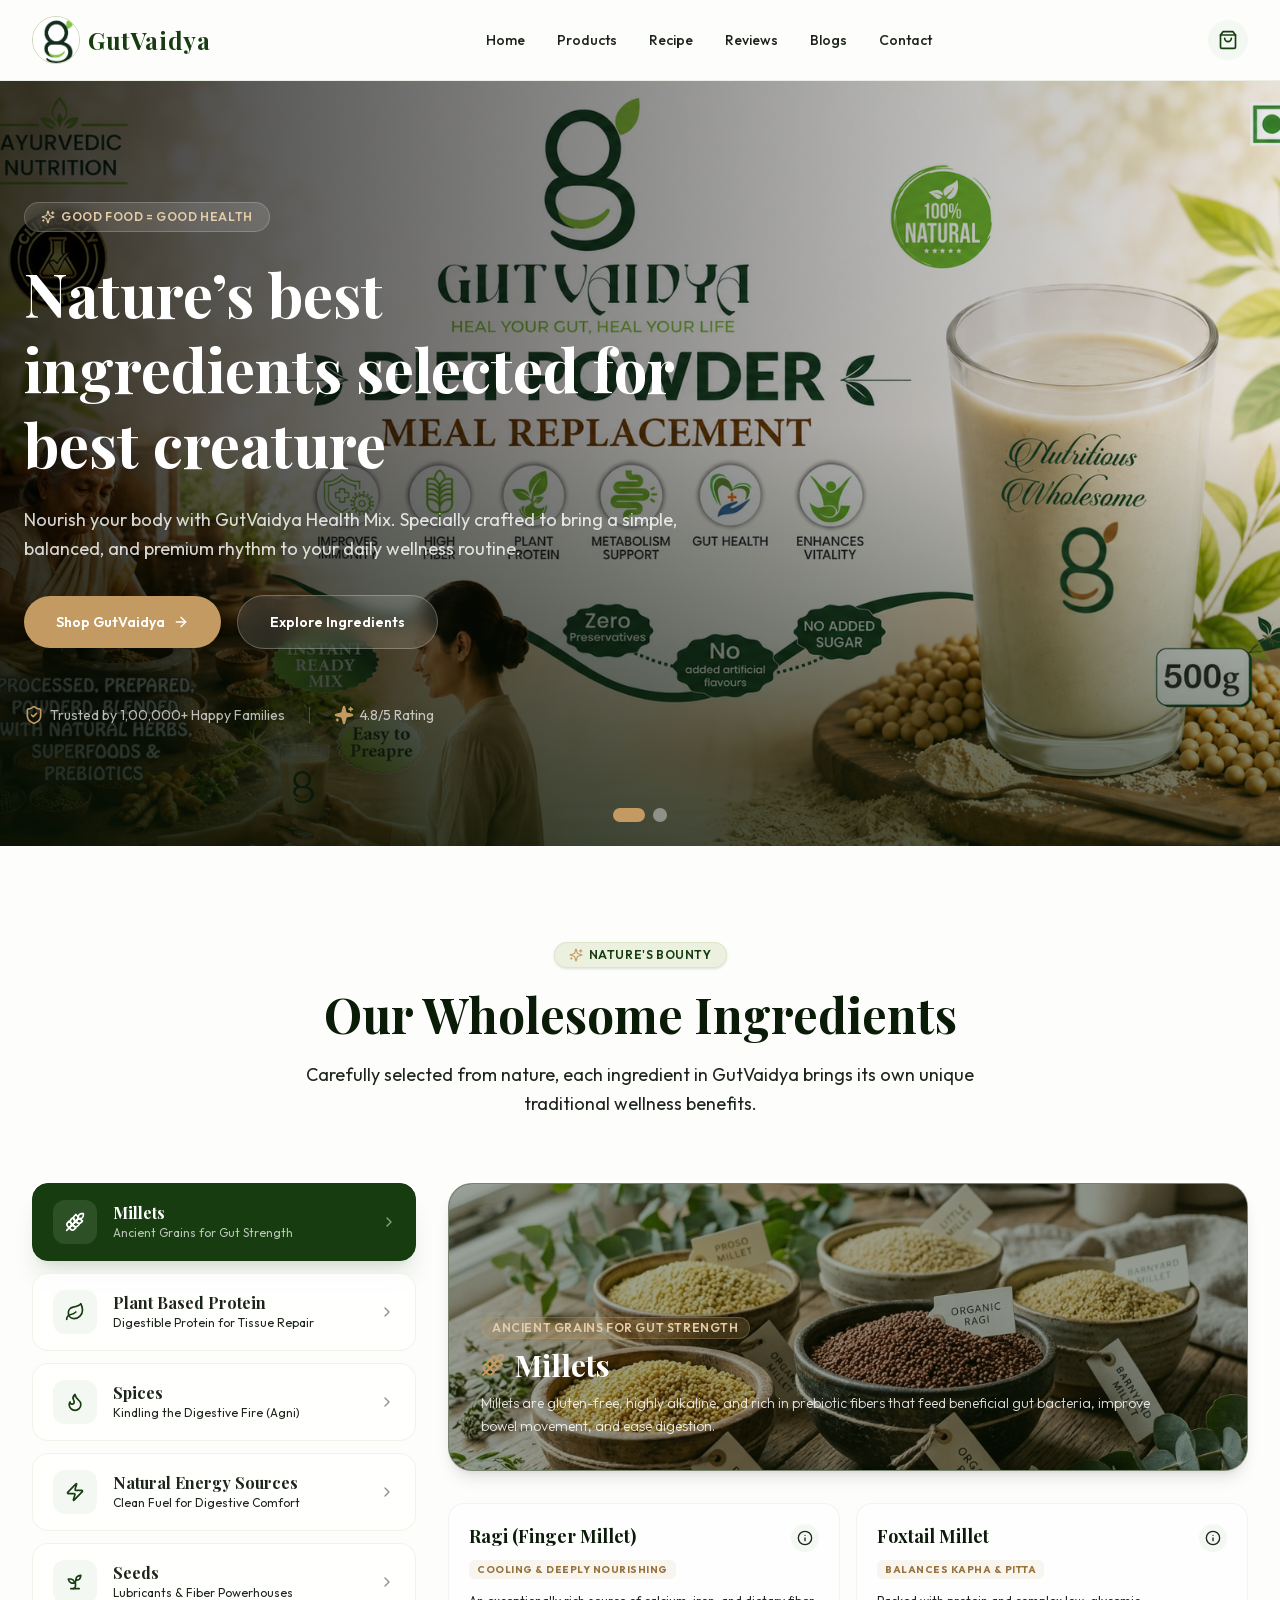
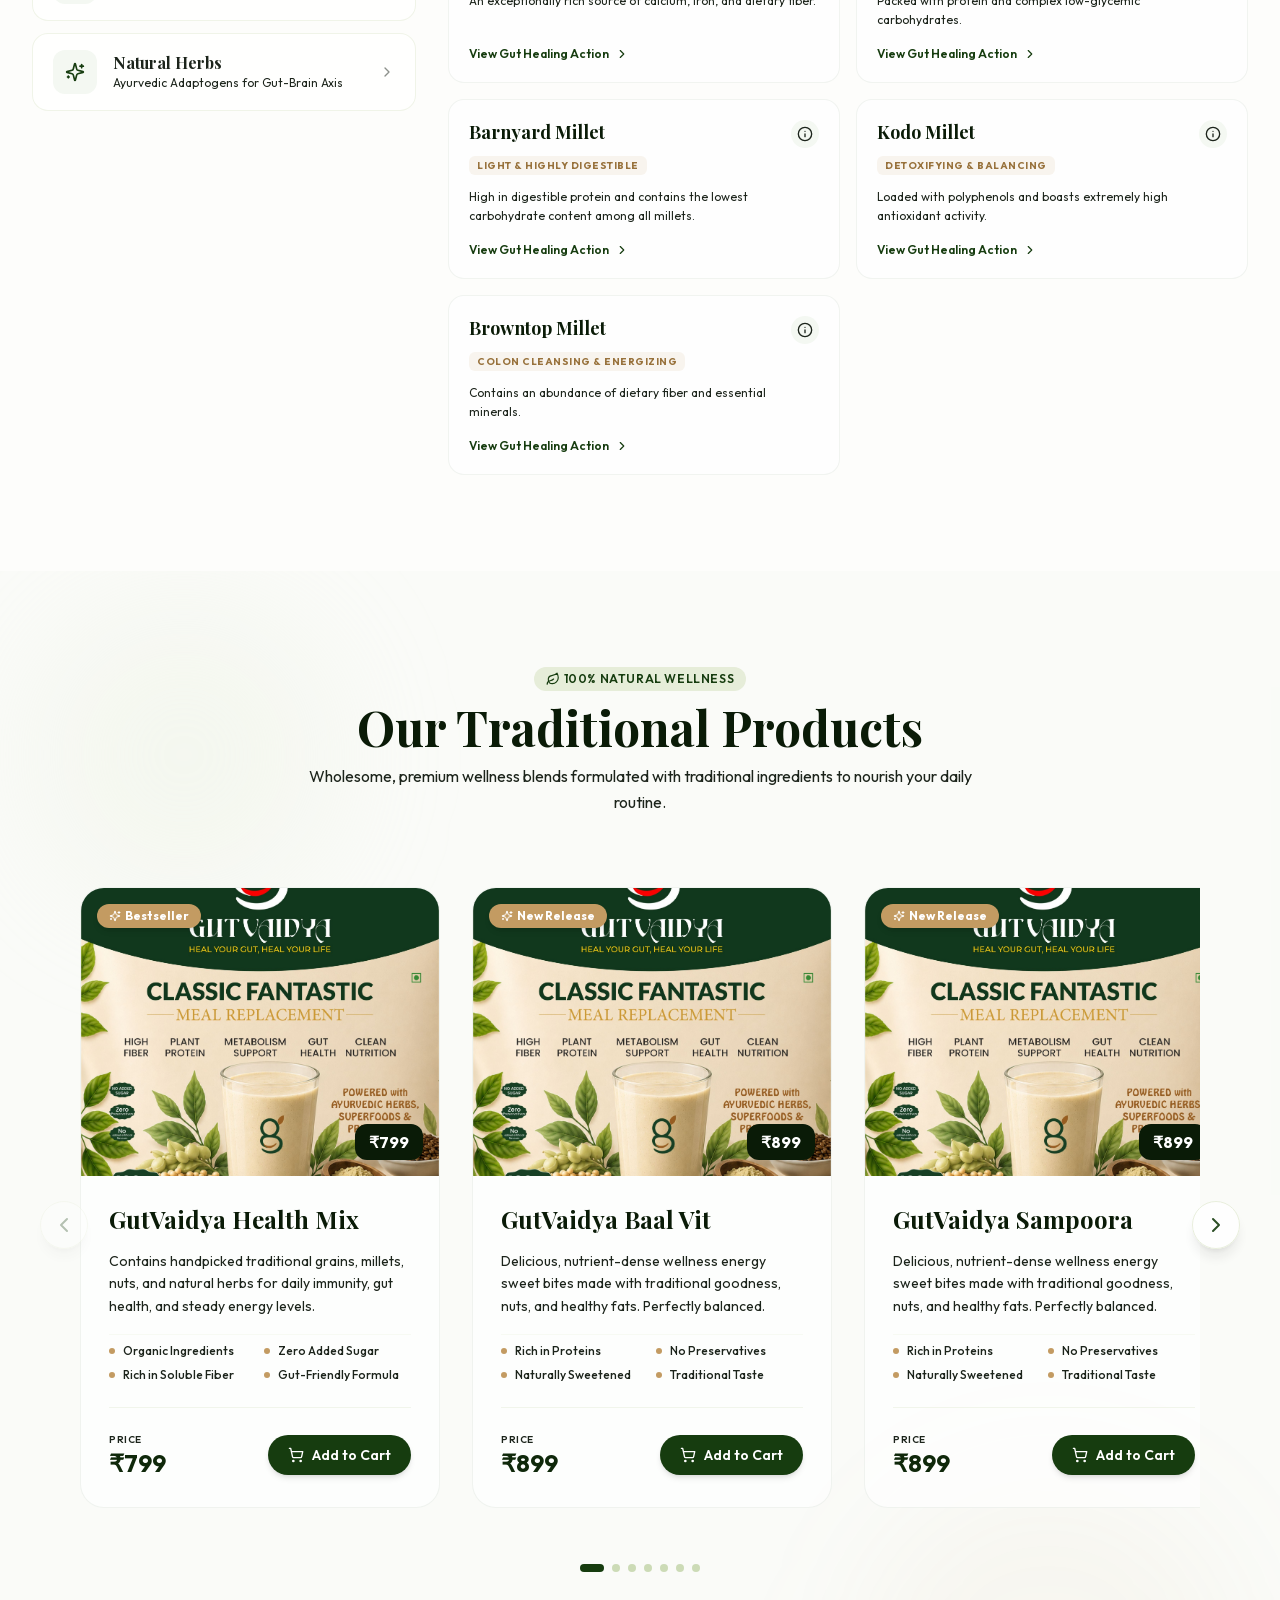
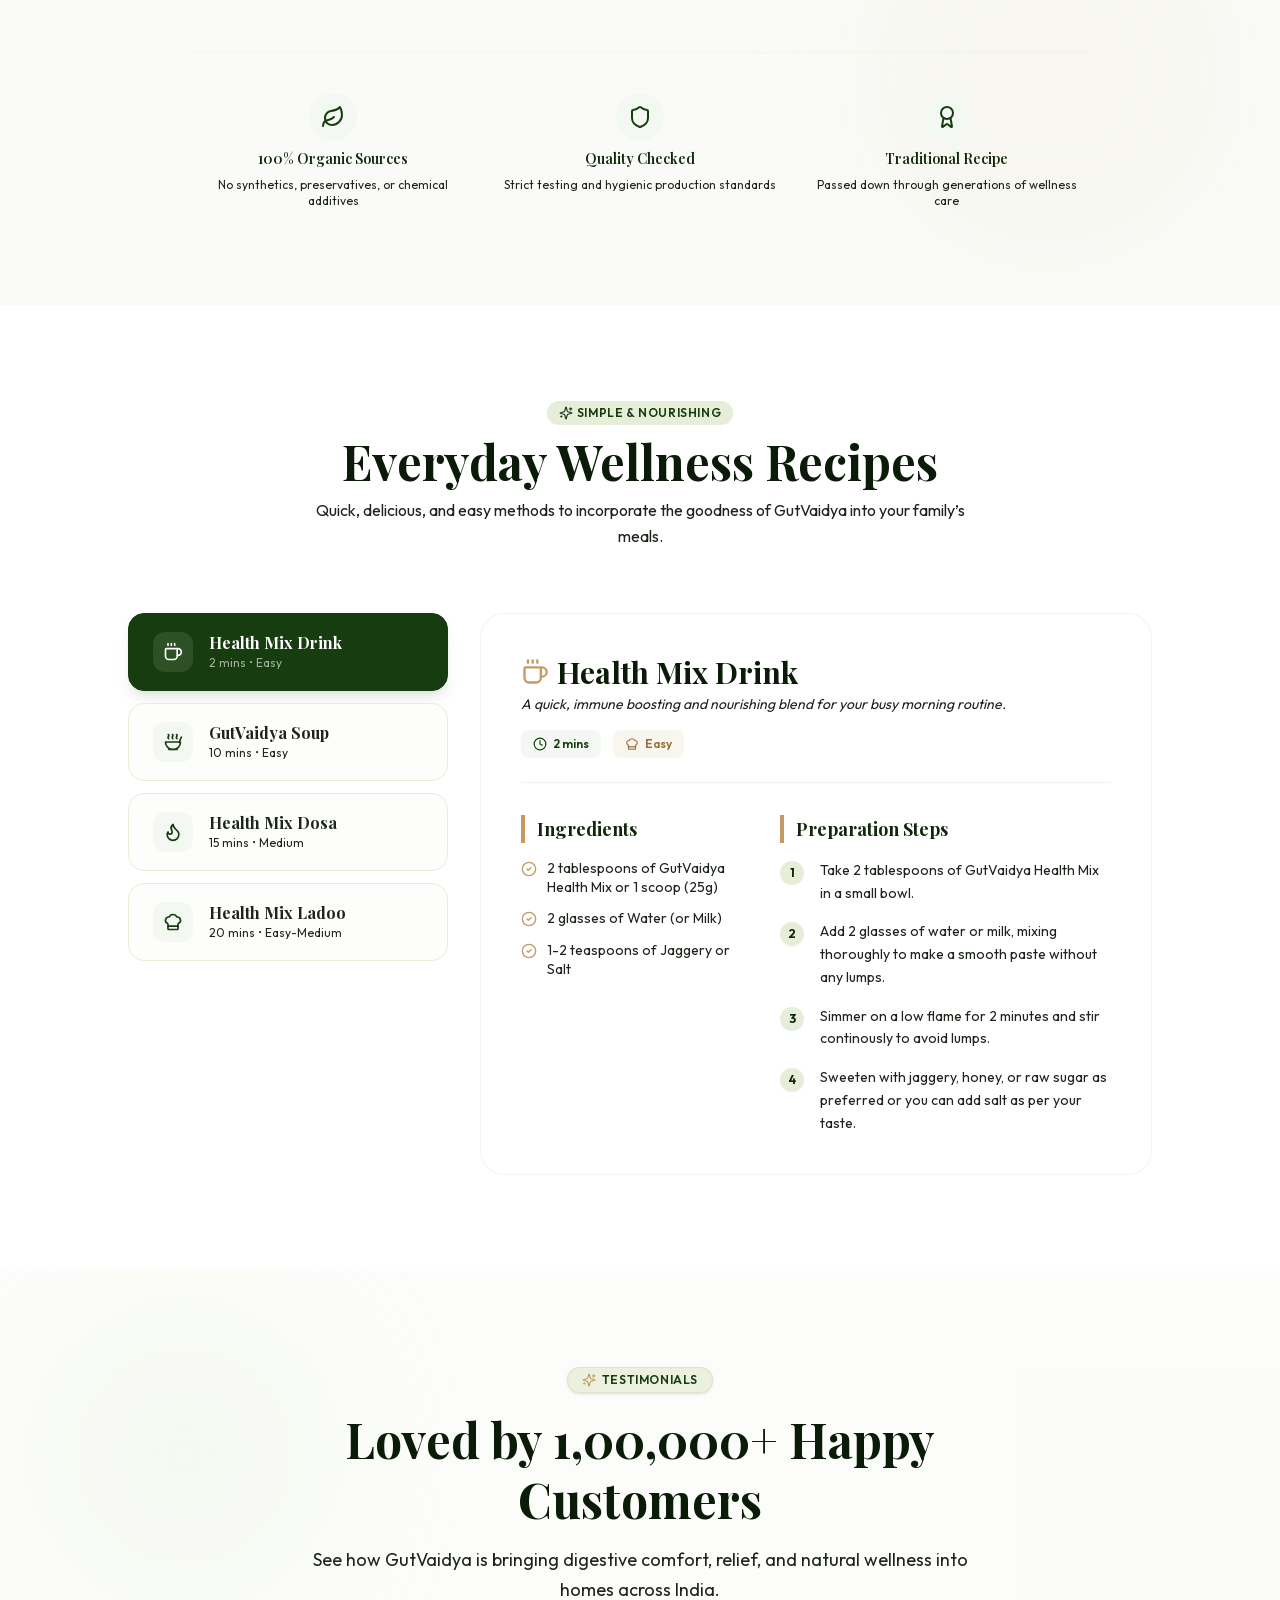
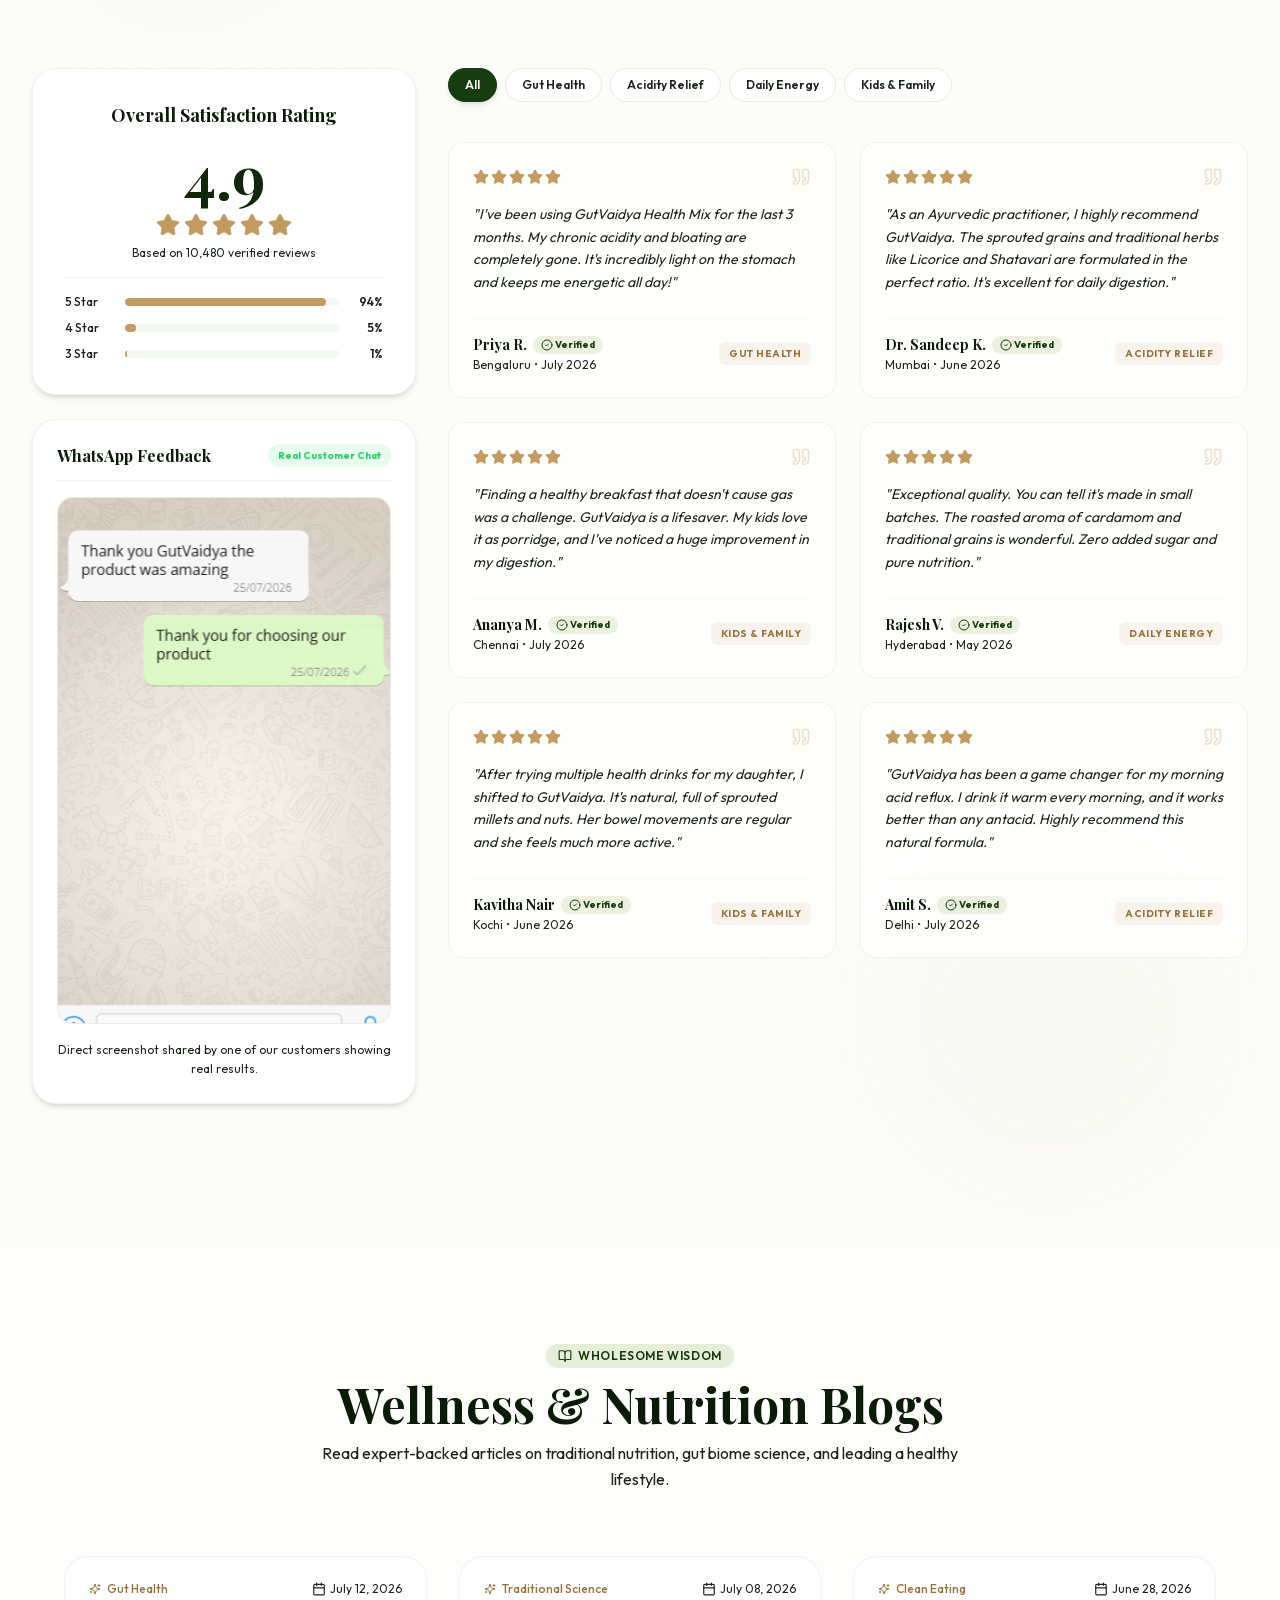
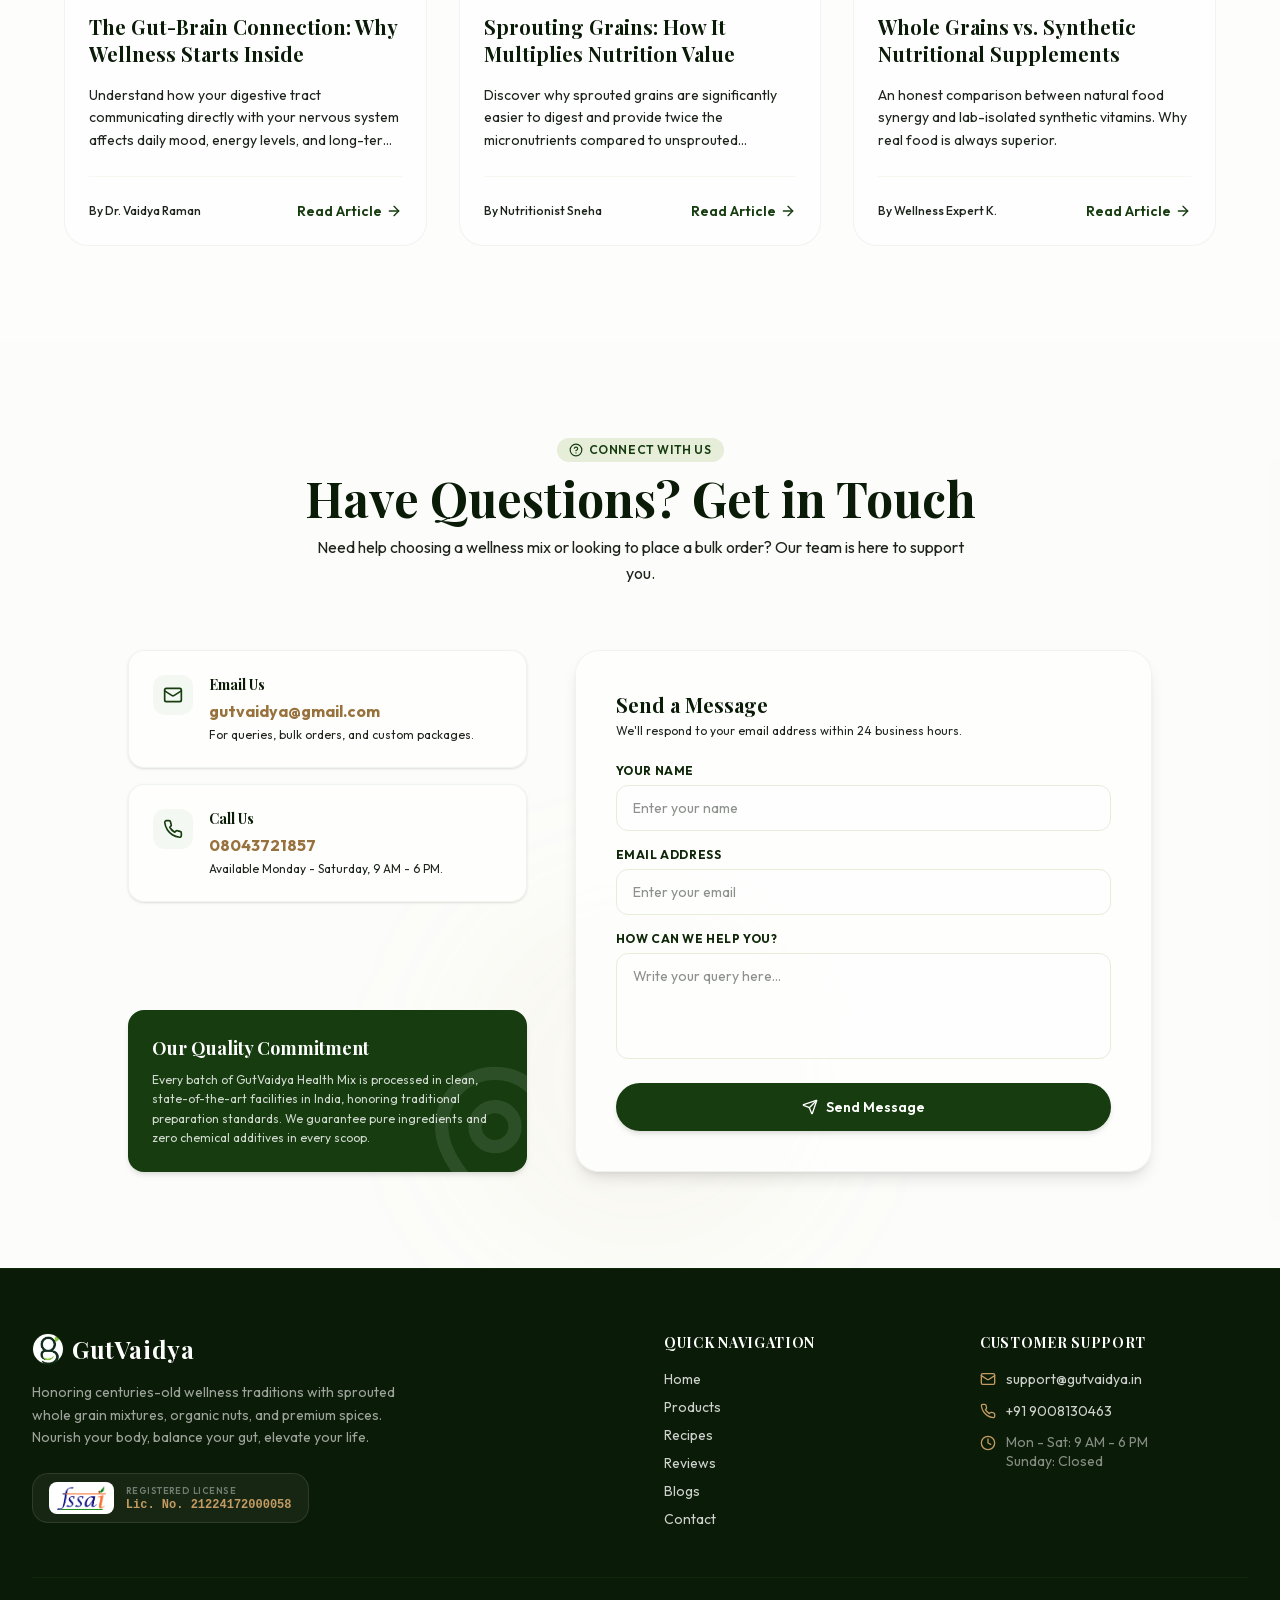
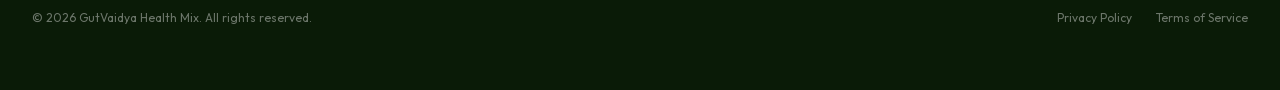
==== commit 6608d64a: "Updates" ====
--- a/index.html
+++ b/index.html
@@ -1 +1 @@
-<!DOCTYPE html><html lang="en" class="outfit_f3a568e1-module__IgKfaq__variable playfair_display_73853c11-module__6mt_1G__variable h-full scroll-smooth antialiased"><head><meta charSet="utf-8"/><meta name="viewport" content="width=device-width, initial-scale=1"/><link rel="preload" href="/_next/static/media/1b99372b3eaef0c8-s.p.1gsd1jahc5dg_.woff2" as="font" crossorigin="" type="font/woff2"/><link rel="preload" href="/_next/static/media/2a65768255d6b625-s.p.3u4lli0-axodc.woff2" as="font" crossorigin="" type="font/woff2"/><link rel="preload" as="image" href="/logo_new.jpg"/><link rel="preload" as="image" href="/gutvaidya_banner1.png"/><link rel="preload" as="image" href="/images/ingredients/millets.png"/><link rel="preload" as="image" href="/product.jpeg"/><link rel="preload" as="image" href="/download.png"/><link rel="preload" as="image" href="/logo.jpg"/><link rel="preload" as="image" href="/FSSAI_logo.png"/><link rel="stylesheet" href="/_next/static/chunks/0wam8dtcft5t_.css" data-precedence="next"/><link rel="preload" as="script" fetchPriority="low" href="/_next/static/chunks/3ll07n217cgxf.js"/><script src="/_next/static/chunks/17c2xufnf7-1b.js" async=""></script><script src="/_next/static/chunks/0iec5q4ack_04.js" async=""></script><script src="/_next/static/chunks/turbopack-42txp5vxx_n1k.js" async=""></script><script src="/_next/static/chunks/1d4h-sglyo8ft.js" async=""></script><script src="/_next/static/chunks/1i1m3-f_1qa77.js" async=""></script><script src="/_next/static/chunks/0fn0gcelzy9i6.js" async=""></script><meta name="next-size-adjust" content=""/><title>GutVaidya | Traditional Health Mix &amp; Wellness</title><meta name="description" content="Nourish your body with GutVaidya Health Mix. Made with 36+ natural ingredients to support immunity, gut health, and energy."/><link rel="icon" href="/favicon.ico?favicon.2vob68tjqpejf.ico" sizes="256x256" type="image/x-icon"/><script src="/_next/static/chunks/0cz1d0mv5g_q7.js" noModule=""></script></head><body class="min-h-full flex flex-col font-sans bg-[#fdfdfb] text-[#1c241b]"><div hidden=""><!--$--><!--/$--></div><div class="flex flex-col min-h-screen"><header class="sticky top-0 z-50 w-full glass-nav transition-all duration-300"><div class="mx-auto max-w-7xl px-4 sm:px-6 lg:px-8"><div class="flex h-20 items-center justify-between"><div class="flex items-center gap-2"><a href="#home" class="flex items-center gap-2 text-2xl font-serif font-bold text-primary-700 tracking-wide"><img src="/logo_new.jpg" alt="GutVaidya Logo" class="h-12 w-12 rounded-full object-cover border border-primary-200"/><span>GutVaidya</span></a></div><nav class="hidden md:flex items-center gap-8"><a href="#home" class="font-sans text-sm font-medium text-foreground/80 hover:text-primary-700 transition-colors relative group py-2">Home<span class="absolute bottom-0 left-0 w-0 h-0.5 bg-accent-gold transition-all duration-300 group-hover:w-full"></span></a><a href="#products" class="font-sans text-sm font-medium text-foreground/80 hover:text-primary-700 transition-colors relative group py-2">Products<span class="absolute bottom-0 left-0 w-0 h-0.5 bg-accent-gold transition-all duration-300 group-hover:w-full"></span></a><a href="#recipe" class="font-sans text-sm font-medium text-foreground/80 hover:text-primary-700 transition-colors relative group py-2">Recipe<span class="absolute bottom-0 left-0 w-0 h-0.5 bg-accent-gold transition-all duration-300 group-hover:w-full"></span></a><a href="#reviews" class="font-sans text-sm font-medium text-foreground/80 hover:text-primary-700 transition-colors relative group py-2">Reviews<span class="absolute bottom-0 left-0 w-0 h-0.5 bg-accent-gold transition-all duration-300 group-hover:w-full"></span></a><a href="#blogs" class="font-sans text-sm font-medium text-foreground/80 hover:text-primary-700 transition-colors relative group py-2">Blogs<span class="absolute bottom-0 left-0 w-0 h-0.5 bg-accent-gold transition-all duration-300 group-hover:w-full"></span></a><a href="#contact" class="font-sans text-sm font-medium text-foreground/80 hover:text-primary-700 transition-colors relative group py-2">Contact<span class="absolute bottom-0 left-0 w-0 h-0.5 bg-accent-gold transition-all duration-300 group-hover:w-full"></span></a></nav><div class="flex items-center gap-4"><button class="relative p-2.5 rounded-full bg-primary-50 text-primary-700 hover:bg-primary-100 hover:text-primary-800 transition-all focus:outline-none" aria-label="Shopping Cart"><svg xmlns="http://www.w3.org/2000/svg" width="24" height="24" viewBox="0 0 24 24" fill="none" stroke="currentColor" stroke-width="2" stroke-linecap="round" stroke-linejoin="round" class="lucide lucide-shopping-bag h-5 w-5"><path d="M6 2 3 6v14a2 2 0 0 0 2 2h14a2 2 0 0 0 2-2V6l-3-4Z"></path><path d="M3 6h18"></path><path d="M16 10a4 4 0 0 1-8 0"></path></svg></button><button class="md:hidden p-2 rounded-lg text-foreground hover:bg-primary-50 transition-colors" aria-label="Toggle menu"><svg xmlns="http://www.w3.org/2000/svg" width="24" height="24" viewBox="0 0 24 24" fill="none" stroke="currentColor" stroke-width="2" stroke-linecap="round" stroke-linejoin="round" class="lucide lucide-menu h-6 w-6"><line x1="4" x2="20" y1="12" y2="12"></line><line x1="4" x2="20" y1="6" y2="6"></line><line x1="4" x2="20" y1="18" y2="18"></line></svg></button></div></div></div></header><main class="flex-grow"><section id="home" style="position:relative;width:100%;min-height:85vh;overflow:hidden;display:flex;align-items:center"><div style="position:absolute;top:0;left:0;right:0;bottom:0;overflow:hidden"><div style="position:absolute;top:0;left:0;right:0;bottom:0;opacity:0;transform:scale(1.04)"><img alt="GutVaidya banner 1" decoding="async" data-nimg="fill" style="position:absolute;height:100%;width:100%;left:0;top:0;right:0;bottom:0;object-fit:cover;object-position:center;color:transparent" src="/gutvaidya_banner1.png"/><div style="position:absolute;top:0;left:0;right:0;bottom:0;background:linear-gradient(to right, rgba(0,0,0,0.78) 0%, rgba(0,0,0,0.42) 52%, rgba(0,0,0,0.08) 100%);z-index:1"></div><div style="position:absolute;top:0;left:0;right:0;bottom:0;background:linear-gradient(to top, rgba(10,27,7,0.60) 0%, transparent 55%);z-index:2"></div></div></div><div style="position:relative;z-index:10;width:100%;max-width:80rem;margin:0 auto;padding:6rem 1.5rem;min-height:85vh;display:flex;flex-direction:column;justify-content:center;align-items:flex-start"><div class="max-w-2xl text-white space-y-6"><div class="inline-flex items-center gap-1.5 px-4 py-1.5 rounded-full text-xs font-semibold uppercase tracking-wider" style="background:rgba(255,255,255,0.12);backdrop-filter:blur(10px);border:1px solid rgba(255,255,255,0.20);color:#e5cca8;opacity:0;transform:translateY(14px)"><svg xmlns="http://www.w3.org/2000/svg" width="24" height="24" viewBox="0 0 24 24" fill="none" stroke="currentColor" stroke-width="2" stroke-linecap="round" stroke-linejoin="round" class="lucide lucide-sparkles w-3.5 h-3.5"><path d="M9.937 15.5A2 2 0 0 0 8.5 14.063l-6.135-1.582a.5.5 0 0 1 0-.962L8.5 9.936A2 2 0 0 0 9.937 8.5l1.582-6.135a.5.5 0 0 1 .963 0L14.063 8.5A2 2 0 0 0 15.5 9.937l6.135 1.581a.5.5 0 0 1 0 .964L15.5 14.063a2 2 0 0 0-1.437 1.437l-1.582 6.135a.5.5 0 0 1-.963 0z"></path><path d="M20 3v4"></path><path d="M22 5h-4"></path><path d="M4 17v2"></path><path d="M5 18H3"></path></svg>Good Food = Good Health</div><h1 class="text-4xl sm:text-5xl lg:text-6xl font-bold leading-tight" style="font-family:var(--font-playfair), serif;opacity:0;transform:translateY(24px)">Nature’s best ingredients selected for best creature</h1><p class="text-lg leading-relaxed" style="color:rgba(255,255,255,0.82);opacity:0;transform:translateY(18px)">Nourish your body with GutVaidya Health Mix. Specially crafted to bring a simple, balanced, and premium rhythm to your daily wellness routine.</p><div class="flex flex-wrap items-center gap-4 pt-2" style="opacity:0;transform:translateY(18px)"><a href="#products" class="inline-flex items-center gap-2 px-8 py-4 rounded-full font-semibold text-sm transition-all shadow-lg" style="background:#c39b62;color:#fff">Shop GutVaidya<svg xmlns="http://www.w3.org/2000/svg" width="24" height="24" viewBox="0 0 24 24" fill="none" stroke="currentColor" stroke-width="2" stroke-linecap="round" stroke-linejoin="round" class="lucide lucide-arrow-right w-4 h-4"><path d="M5 12h14"></path><path d="m12 5 7 7-7 7"></path></svg></a><a href="#products" class="inline-flex items-center gap-2 px-8 py-4 rounded-full font-semibold text-sm transition-all" style="background:rgba(255,255,255,0.12);border:1px solid rgba(255,255,255,0.25);backdrop-filter:blur(8px);color:#fff">Explore Ingredients</a></div><div class="flex items-center gap-6 pt-8 text-xs sm:text-sm" style="color:rgba(255,255,255,0.70);opacity:0"><div class="flex items-center gap-1.5"><svg xmlns="http://www.w3.org/2000/svg" width="24" height="24" viewBox="0 0 24 24" fill="none" stroke="currentColor" stroke-width="2" stroke-linecap="round" stroke-linejoin="round" class="lucide lucide-shield-check w-5 h-5" style="color:#c39b62"><path d="M20 13c0 5-3.5 7.5-7.66 8.95a1 1 0 0 1-.67-.01C7.5 20.5 4 18 4 13V6a1 1 0 0 1 1-1c2 0 4.5-1.2 6.24-2.72a1.17 1.17 0 0 1 1.52 0C14.51 3.81 17 5 19 5a1 1 0 0 1 1 1z"></path><path d="m9 12 2 2 4-4"></path></svg><span>Trusted by 1,00,000+ Happy Families</span></div><div class="w-px h-4" style="background:rgba(255,255,255,0.22)"></div><div class="flex items-center gap-1.5"><svg xmlns="http://www.w3.org/2000/svg" width="24" height="24" viewBox="0 0 24 24" fill="none" stroke="currentColor" stroke-width="2" stroke-linecap="round" stroke-linejoin="round" class="lucide lucide-sparkles w-5 h-5" style="color:#c39b62;fill:#c39b62"><path d="M9.937 15.5A2 2 0 0 0 8.5 14.063l-6.135-1.582a.5.5 0 0 1 0-.962L8.5 9.936A2 2 0 0 0 9.937 8.5l1.582-6.135a.5.5 0 0 1 .963 0L14.063 8.5A2 2 0 0 0 15.5 9.937l6.135 1.581a.5.5 0 0 1 0 .964L15.5 14.063a2 2 0 0 0-1.437 1.437l-1.582 6.135a.5.5 0 0 1-.963 0z"></path><path d="M20 3v4"></path><path d="M22 5h-4"></path><path d="M4 17v2"></path><path d="M5 18H3"></path></svg><span>4.8/5 Rating</span></div></div></div></div><div class="absolute bottom-6 left-1/2 -translate-x-1/2 z-20 flex gap-2"><button aria-label="Go to slide 1" style="width:32px;height:14px;border-radius:999px;background:#c39b62;border:none;cursor:pointer;transition:all 0.3s ease"></button><button aria-label="Go to slide 2" style="width:14px;height:14px;border-radius:999px;background:rgba(255,255,255,0.40);border:none;cursor:pointer;transition:all 0.3s ease"></button></div></section><section id="ingredients" class="py-24 bg-[#fdfdfb] relative overflow-hidden"><div class="absolute top-1/4 left-0 w-80 h-80 bg-primary-50/40 rounded-full blur-3xl -z-10"></div><div class="absolute bottom-1/4 right-0 w-96 h-96 bg-accent-gold/5 rounded-full blur-3xl -z-10"></div><div class="max-w-7xl mx-auto px-4 sm:px-6 lg:px-8 relative z-10"><div class="text-center max-w-3xl mx-auto mb-16 space-y-4"><span class="inline-flex items-center gap-1.5 px-3.5 py-1 rounded-full bg-primary-100/80 text-primary-700 text-xs font-semibold uppercase tracking-wider border border-primary-200/50 shadow-sm"><svg xmlns="http://www.w3.org/2000/svg" width="24" height="24" viewBox="0 0 24 24" fill="none" stroke="currentColor" stroke-width="2" stroke-linecap="round" stroke-linejoin="round" class="lucide lucide-sparkles w-3.5 h-3.5 text-accent-gold"><path d="M9.937 15.5A2 2 0 0 0 8.5 14.063l-6.135-1.582a.5.5 0 0 1 0-.962L8.5 9.936A2 2 0 0 0 9.937 8.5l1.582-6.135a.5.5 0 0 1 .963 0L14.063 8.5A2 2 0 0 0 15.5 9.937l6.135 1.581a.5.5 0 0 1 0 .964L15.5 14.063a2 2 0 0 0-1.437 1.437l-1.582 6.135a.5.5 0 0 1-.963 0z"></path><path d="M20 3v4"></path><path d="M22 5h-4"></path><path d="M4 17v2"></path><path d="M5 18H3"></path></svg>Nature&#x27;s Bounty</span><h2 class="text-3xl sm:text-4xl lg:text-5xl font-serif font-bold text-primary-900 leading-tight">Our Wholesome Ingredients</h2><p class="text-base sm:text-lg text-foreground/75 leading-relaxed max-w-2xl mx-auto">Carefully selected from nature, each ingredient in GutVaidya brings its own unique traditional wellness benefits.</p></div><div class="grid lg:grid-cols-12 gap-8 items-start"><div class="lg:col-span-4 flex flex-row lg:flex-col overflow-x-auto lg:overflow-x-visible gap-3 pb-4 lg:pb-0 scrollbar-none snap-x snap-mandatory"><button class="flex items-center gap-4 px-5 py-4 rounded-2xl text-left border transition-all duration-300 flex-shrink-0 lg:flex-shrink-0 snap-center w-[260px] lg:w-full focus:outline-none relative group overflow-hidden bg-primary-700 border-primary-700 text-white shadow-xl shadow-primary-700/10"><div class="absolute inset-0 bg-gradient-to-r from-primary-700 to-primary-600 -z-10"></div><div class="p-3 rounded-xl transition-colors bg-white/10 text-white"><svg xmlns="http://www.w3.org/2000/svg" width="24" height="24" viewBox="0 0 24 24" fill="none" stroke="currentColor" stroke-width="2" stroke-linecap="round" stroke-linejoin="round" class="lucide lucide-wheat w-5 h-5"><path d="M2 22 16 8"></path><path d="M3.47 12.53 5 11l1.53 1.53a3.5 3.5 0 0 1 0 4.94L5 19l-1.53-1.53a3.5 3.5 0 0 1 0-4.94Z"></path><path d="M7.47 8.53 9 7l1.53 1.53a3.5 3.5 0 0 1 0 4.94L9 15l-1.53-1.53a3.5 3.5 0 0 1 0-4.94Z"></path><path d="M11.47 4.53 13 3l1.53 1.53a3.5 3.5 0 0 1 0 4.94L13 11l-1.53-1.53a3.5 3.5 0 0 1 0-4.94Z"></path><path d="M20 2h2v2a4 4 0 0 1-4 4h-2V6a4 4 0 0 1 4-4Z"></path><path d="M11.47 17.47 13 19l-1.53 1.53a3.5 3.5 0 0 1-4.94 0L5 19l1.53-1.53a3.5 3.5 0 0 1 4.94 0Z"></path><path d="M15.47 13.47 17 15l-1.53 1.53a3.5 3.5 0 0 1-4.94 0L9 15l1.53-1.53a3.5 3.5 0 0 1 4.94 0Z"></path><path d="M19.47 9.47 21 11l-1.53 1.53a3.5 3.5 0 0 1-4.94 0L13 11l1.53-1.53a3.5 3.5 0 0 1 4.94 0Z"></path></svg></div><div class="flex-grow min-w-0"><h3 class="font-serif font-bold text-base leading-tight">Millets</h3><p class="text-xs mt-0.5 truncate text-white/70">Ancient Grains for Gut Strength</p></div><svg xmlns="http://www.w3.org/2000/svg" width="24" height="24" viewBox="0 0 24 24" fill="none" stroke="currentColor" stroke-width="2" stroke-linecap="round" stroke-linejoin="round" class="lucide lucide-chevron-right w-4 h-4 opacity-50 transition-transform translate-x-0.5 text-white"><path d="m9 18 6-6-6-6"></path></svg></button><button class="flex items-center gap-4 px-5 py-4 rounded-2xl text-left border transition-all duration-300 flex-shrink-0 lg:flex-shrink-0 snap-center w-[260px] lg:w-full focus:outline-none relative group overflow-hidden bg-white/80 border-primary-100/60 hover:border-primary-200 hover:bg-white text-foreground/80 hover:shadow-md"><div class="p-3 rounded-xl transition-colors bg-primary-50 text-primary-700 group-hover:bg-primary-100"><svg xmlns="http://www.w3.org/2000/svg" width="24" height="24" viewBox="0 0 24 24" fill="none" stroke="currentColor" stroke-width="2" stroke-linecap="round" stroke-linejoin="round" class="lucide lucide-leaf w-5 h-5"><path d="M11 20A7 7 0 0 1 9.8 6.1C15.5 5 17 4.48 19 2c1 2 2 4.18 2 8 0 5.5-4.78 10-10 10Z"></path><path d="M2 21c0-3 1.85-5.36 5.08-6C9.5 14.52 12 13 13 12"></path></svg></div><div class="flex-grow min-w-0"><h3 class="font-serif font-bold text-base leading-tight">Plant Based Protein</h3><p class="text-xs mt-0.5 truncate text-foreground/50">Digestible Protein for Tissue Repair</p></div><svg xmlns="http://www.w3.org/2000/svg" width="24" height="24" viewBox="0 0 24 24" fill="none" stroke="currentColor" stroke-width="2" stroke-linecap="round" stroke-linejoin="round" class="lucide lucide-chevron-right w-4 h-4 opacity-50 transition-transform group-hover:translate-x-0.5 text-foreground/50"><path d="m9 18 6-6-6-6"></path></svg></button><button class="flex items-center gap-4 px-5 py-4 rounded-2xl text-left border transition-all duration-300 flex-shrink-0 lg:flex-shrink-0 snap-center w-[260px] lg:w-full focus:outline-none relative group overflow-hidden bg-white/80 border-primary-100/60 hover:border-primary-200 hover:bg-white text-foreground/80 hover:shadow-md"><div class="p-3 rounded-xl transition-colors bg-primary-50 text-primary-700 group-hover:bg-primary-100"><svg xmlns="http://www.w3.org/2000/svg" width="24" height="24" viewBox="0 0 24 24" fill="none" stroke="currentColor" stroke-width="2" stroke-linecap="round" stroke-linejoin="round" class="lucide lucide-flame w-5 h-5"><path d="M8.5 14.5A2.5 2.5 0 0 0 11 12c0-1.38-.5-2-1-3-1.072-2.143-.224-4.054 2-6 .5 2.5 2 4.9 4 6.5 2 1.6 3 3.5 3 5.5a7 7 0 1 1-14 0c0-1.153.433-2.294 1-3a2.5 2.5 0 0 0 2.5 2.5z"></path></svg></div><div class="flex-grow min-w-0"><h3 class="font-serif font-bold text-base leading-tight">Spices</h3><p class="text-xs mt-0.5 truncate text-foreground/50">Kindling the Digestive Fire (Agni)</p></div><svg xmlns="http://www.w3.org/2000/svg" width="24" height="24" viewBox="0 0 24 24" fill="none" stroke="currentColor" stroke-width="2" stroke-linecap="round" stroke-linejoin="round" class="lucide lucide-chevron-right w-4 h-4 opacity-50 transition-transform group-hover:translate-x-0.5 text-foreground/50"><path d="m9 18 6-6-6-6"></path></svg></button><button class="flex items-center gap-4 px-5 py-4 rounded-2xl text-left border transition-all duration-300 flex-shrink-0 lg:flex-shrink-0 snap-center w-[260px] lg:w-full focus:outline-none relative group overflow-hidden bg-white/80 border-primary-100/60 hover:border-primary-200 hover:bg-white text-foreground/80 hover:shadow-md"><div class="p-3 rounded-xl transition-colors bg-primary-50 text-primary-700 group-hover:bg-primary-100"><svg xmlns="http://www.w3.org/2000/svg" width="24" height="24" viewBox="0 0 24 24" fill="none" stroke="currentColor" stroke-width="2" stroke-linecap="round" stroke-linejoin="round" class="lucide lucide-zap w-5 h-5"><path d="M4 14a1 1 0 0 1-.78-1.63l9.9-10.2a.5.5 0 0 1 .86.46l-1.92 6.02A1 1 0 0 0 13 10h7a1 1 0 0 1 .78 1.63l-9.9 10.2a.5.5 0 0 1-.86-.46l1.92-6.02A1 1 0 0 0 11 14z"></path></svg></div><div class="flex-grow min-w-0"><h3 class="font-serif font-bold text-base leading-tight">Natural Energy Sources</h3><p class="text-xs mt-0.5 truncate text-foreground/50">Clean Fuel for Digestive Comfort</p></div><svg xmlns="http://www.w3.org/2000/svg" width="24" height="24" viewBox="0 0 24 24" fill="none" stroke="currentColor" stroke-width="2" stroke-linecap="round" stroke-linejoin="round" class="lucide lucide-chevron-right w-4 h-4 opacity-50 transition-transform group-hover:translate-x-0.5 text-foreground/50"><path d="m9 18 6-6-6-6"></path></svg></button><button class="flex items-center gap-4 px-5 py-4 rounded-2xl text-left border transition-all duration-300 flex-shrink-0 lg:flex-shrink-0 snap-center w-[260px] lg:w-full focus:outline-none relative group overflow-hidden bg-white/80 border-primary-100/60 hover:border-primary-200 hover:bg-white text-foreground/80 hover:shadow-md"><div class="p-3 rounded-xl transition-colors bg-primary-50 text-primary-700 group-hover:bg-primary-100"><svg xmlns="http://www.w3.org/2000/svg" width="24" height="24" viewBox="0 0 24 24" fill="none" stroke="currentColor" stroke-width="2" stroke-linecap="round" stroke-linejoin="round" class="lucide lucide-sprout w-5 h-5"><path d="M7 20h10"></path><path d="M10 20c5.5-2.5.8-6.4 3-10"></path><path d="M9.5 9.4c1.1.8 1.8 2.2 2.3 3.7-2 .4-3.5.4-4.8-.3-1.2-.6-2.3-1.9-3-4.2 2.8-.5 4.4 0 5.5.8z"></path><path d="M14.1 6a7 7 0 0 0-1.1 4c1.9-.1 3.3-.6 4.3-1.4 1-1 1.6-2.3 1.7-4.6-2.7.1-4 1-4.9 2z"></path></svg></div><div class="flex-grow min-w-0"><h3 class="font-serif font-bold text-base leading-tight">Seeds</h3><p class="text-xs mt-0.5 truncate text-foreground/50">Lubricants &amp; Fiber Powerhouses</p></div><svg xmlns="http://www.w3.org/2000/svg" width="24" height="24" viewBox="0 0 24 24" fill="none" stroke="currentColor" stroke-width="2" stroke-linecap="round" stroke-linejoin="round" class="lucide lucide-chevron-right w-4 h-4 opacity-50 transition-transform group-hover:translate-x-0.5 text-foreground/50"><path d="m9 18 6-6-6-6"></path></svg></button><button class="flex items-center gap-4 px-5 py-4 rounded-2xl text-left border transition-all duration-300 flex-shrink-0 lg:flex-shrink-0 snap-center w-[260px] lg:w-full focus:outline-none relative group overflow-hidden bg-white/80 border-primary-100/60 hover:border-primary-200 hover:bg-white text-foreground/80 hover:shadow-md"><div class="p-3 rounded-xl transition-colors bg-primary-50 text-primary-700 group-hover:bg-primary-100"><svg xmlns="http://www.w3.org/2000/svg" width="24" height="24" viewBox="0 0 24 24" fill="none" stroke="currentColor" stroke-width="2" stroke-linecap="round" stroke-linejoin="round" class="lucide lucide-sparkles w-5 h-5"><path d="M9.937 15.5A2 2 0 0 0 8.5 14.063l-6.135-1.582a.5.5 0 0 1 0-.962L8.5 9.936A2 2 0 0 0 9.937 8.5l1.582-6.135a.5.5 0 0 1 .963 0L14.063 8.5A2 2 0 0 0 15.5 9.937l6.135 1.581a.5.5 0 0 1 0 .964L15.5 14.063a2 2 0 0 0-1.437 1.437l-1.582 6.135a.5.5 0 0 1-.963 0z"></path><path d="M20 3v4"></path><path d="M22 5h-4"></path><path d="M4 17v2"></path><path d="M5 18H3"></path></svg></div><div class="flex-grow min-w-0"><h3 class="font-serif font-bold text-base leading-tight">Natural Herbs</h3><p class="text-xs mt-0.5 truncate text-foreground/50">Ayurvedic Adaptogens for Gut-Brain Axis</p></div><svg xmlns="http://www.w3.org/2000/svg" width="24" height="24" viewBox="0 0 24 24" fill="none" stroke="currentColor" stroke-width="2" stroke-linecap="round" stroke-linejoin="round" class="lucide lucide-chevron-right w-4 h-4 opacity-50 transition-transform group-hover:translate-x-0.5 text-foreground/50"><path d="m9 18 6-6-6-6"></path></svg></button></div><div class="lg:col-span-8"><div class="space-y-8" style="opacity:0;transform:translateY(15px)"><div class="relative h-64 sm:h-72 w-full rounded-3xl overflow-hidden shadow-lg border border-primary-100/50 group bg-primary-900"><img src="/images/ingredients/millets.png" alt="Millets" class="w-full h-full object-cover transition-all duration-700 group-hover:scale-105 opacity-60 group-hover:opacity-45"/><div class="absolute inset-0 bg-gradient-to-t from-primary-950 via-primary-950/65 to-transparent"></div><div class="absolute bottom-0 left-0 right-0 p-6 sm:p-8 text-white space-y-2"><span class="inline-flex items-center px-2.5 py-0.5 rounded-full bg-accent-gold/20 text-accent-gold-light text-[10px] sm:text-xs font-semibold uppercase tracking-wider border border-accent-gold/30">Ancient Grains for Gut Strength</span><h3 class="text-2xl sm:text-3xl font-serif font-bold text-white leading-tight flex items-center gap-2.5"><svg xmlns="http://www.w3.org/2000/svg" width="24" height="24" viewBox="0 0 24 24" fill="none" stroke="currentColor" stroke-width="2" stroke-linecap="round" stroke-linejoin="round" class="lucide lucide-wheat w-6 h-6 text-accent-gold"><path d="M2 22 16 8"></path><path d="M3.47 12.53 5 11l1.53 1.53a3.5 3.5 0 0 1 0 4.94L5 19l-1.53-1.53a3.5 3.5 0 0 1 0-4.94Z"></path><path d="M7.47 8.53 9 7l1.53 1.53a3.5 3.5 0 0 1 0 4.94L9 15l-1.53-1.53a3.5 3.5 0 0 1 0-4.94Z"></path><path d="M11.47 4.53 13 3l1.53 1.53a3.5 3.5 0 0 1 0 4.94L13 11l-1.53-1.53a3.5 3.5 0 0 1 0-4.94Z"></path><path d="M20 2h2v2a4 4 0 0 1-4 4h-2V6a4 4 0 0 1 4-4Z"></path><path d="M11.47 17.47 13 19l-1.53 1.53a3.5 3.5 0 0 1-4.94 0L5 19l1.53-1.53a3.5 3.5 0 0 1 4.94 0Z"></path><path d="M15.47 13.47 17 15l-1.53 1.53a3.5 3.5 0 0 1-4.94 0L9 15l1.53-1.53a3.5 3.5 0 0 1 4.94 0Z"></path><path d="M19.47 9.47 21 11l-1.53 1.53a3.5 3.5 0 0 1-4.94 0L13 11l1.53-1.53a3.5 3.5 0 0 1 4.94 0Z"></path></svg>Millets</h3><p class="text-xs sm:text-sm text-white/85 leading-relaxed max-w-2xl font-light">Millets are gluten-free, highly alkaline, and rich in prebiotic fibers that feed beneficial gut bacteria, improve bowel movement, and ease digestion.</p></div></div><div class="grid grid-cols-1 sm:grid-cols-2 gap-4"><div class="glass-card rounded-2xl p-5 border border-primary-100/60 hover:border-accent-gold/60 cursor-pointer transition-all duration-300 hover:shadow-lg hover:shadow-primary-100/10 group flex flex-col justify-between"><div><div class="flex items-start justify-between gap-2"><h4 class="text-lg font-serif font-bold text-primary-900 leading-snug group-hover:text-accent-gold-dark transition-colors">Ragi (Finger Millet)</h4><span class="p-1.5 rounded-full bg-primary-50 text-primary-75 group-hover:bg-accent-gold/10 group-hover:text-accent-gold-dark transition-colors"><svg xmlns="http://www.w3.org/2000/svg" width="24" height="24" viewBox="0 0 24 24" fill="none" stroke="currentColor" stroke-width="2" stroke-linecap="round" stroke-linejoin="round" class="lucide lucide-info w-4 h-4"><circle cx="12" cy="12" r="10"></circle><path d="M12 16v-4"></path><path d="M12 8h.01"></path></svg></span></div><span class="inline-block text-[10px] font-bold uppercase tracking-wider text-accent-gold-dark bg-accent-gold/10 px-2 py-0.5 rounded-md mt-2">Cooling &amp; Deeply Nourishing</span><p class="text-xs text-foreground/70 mt-3 line-clamp-2 leading-relaxed">An exceptionally rich source of calcium, iron, and dietary fiber.</p></div><div class="flex items-center gap-1.5 text-xs font-semibold text-primary-700 group-hover:text-accent-gold-dark mt-4 transition-colors">View Gut Healing Action<svg xmlns="http://www.w3.org/2000/svg" width="24" height="24" viewBox="0 0 24 24" fill="none" stroke="currentColor" stroke-width="2" stroke-linecap="round" stroke-linejoin="round" class="lucide lucide-chevron-right w-3.5 h-3.5 transition-transform group-hover:translate-x-0.5"><path d="m9 18 6-6-6-6"></path></svg></div></div><div class="glass-card rounded-2xl p-5 border border-primary-100/60 hover:border-accent-gold/60 cursor-pointer transition-all duration-300 hover:shadow-lg hover:shadow-primary-100/10 group flex flex-col justify-between"><div><div class="flex items-start justify-between gap-2"><h4 class="text-lg font-serif font-bold text-primary-900 leading-snug group-hover:text-accent-gold-dark transition-colors">Foxtail Millet</h4><span class="p-1.5 rounded-full bg-primary-50 text-primary-75 group-hover:bg-accent-gold/10 group-hover:text-accent-gold-dark transition-colors"><svg xmlns="http://www.w3.org/2000/svg" width="24" height="24" viewBox="0 0 24 24" fill="none" stroke="currentColor" stroke-width="2" stroke-linecap="round" stroke-linejoin="round" class="lucide lucide-info w-4 h-4"><circle cx="12" cy="12" r="10"></circle><path d="M12 16v-4"></path><path d="M12 8h.01"></path></svg></span></div><span class="inline-block text-[10px] font-bold uppercase tracking-wider text-accent-gold-dark bg-accent-gold/10 px-2 py-0.5 rounded-md mt-2">Balances Kapha &amp; Pitta</span><p class="text-xs text-foreground/70 mt-3 line-clamp-2 leading-relaxed">Packed with protein and complex low-glycemic carbohydrates.</p></div><div class="flex items-center gap-1.5 text-xs font-semibold text-primary-700 group-hover:text-accent-gold-dark mt-4 transition-colors">View Gut Healing Action<svg xmlns="http://www.w3.org/2000/svg" width="24" height="24" viewBox="0 0 24 24" fill="none" stroke="currentColor" stroke-width="2" stroke-linecap="round" stroke-linejoin="round" class="lucide lucide-chevron-right w-3.5 h-3.5 transition-transform group-hover:translate-x-0.5"><path d="m9 18 6-6-6-6"></path></svg></div></div><div class="glass-card rounded-2xl p-5 border border-primary-100/60 hover:border-accent-gold/60 cursor-pointer transition-all duration-300 hover:shadow-lg hover:shadow-primary-100/10 group flex flex-col justify-between"><div><div class="flex items-start justify-between gap-2"><h4 class="text-lg font-serif font-bold text-primary-900 leading-snug group-hover:text-accent-gold-dark transition-colors">Barnyard Millet</h4><span class="p-1.5 rounded-full bg-primary-50 text-primary-75 group-hover:bg-accent-gold/10 group-hover:text-accent-gold-dark transition-colors"><svg xmlns="http://www.w3.org/2000/svg" width="24" height="24" viewBox="0 0 24 24" fill="none" stroke="currentColor" stroke-width="2" stroke-linecap="round" stroke-linejoin="round" class="lucide lucide-info w-4 h-4"><circle cx="12" cy="12" r="10"></circle><path d="M12 16v-4"></path><path d="M12 8h.01"></path></svg></span></div><span class="inline-block text-[10px] font-bold uppercase tracking-wider text-accent-gold-dark bg-accent-gold/10 px-2 py-0.5 rounded-md mt-2">Light &amp; Highly Digestible</span><p class="text-xs text-foreground/70 mt-3 line-clamp-2 leading-relaxed">High in digestible protein and contains the lowest carbohydrate content among all millets.</p></div><div class="flex items-center gap-1.5 text-xs font-semibold text-primary-700 group-hover:text-accent-gold-dark mt-4 transition-colors">View Gut Healing Action<svg xmlns="http://www.w3.org/2000/svg" width="24" height="24" viewBox="0 0 24 24" fill="none" stroke="currentColor" stroke-width="2" stroke-linecap="round" stroke-linejoin="round" class="lucide lucide-chevron-right w-3.5 h-3.5 transition-transform group-hover:translate-x-0.5"><path d="m9 18 6-6-6-6"></path></svg></div></div><div class="glass-card rounded-2xl p-5 border border-primary-100/60 hover:border-accent-gold/60 cursor-pointer transition-all duration-300 hover:shadow-lg hover:shadow-primary-100/10 group flex flex-col justify-between"><div><div class="flex items-start justify-between gap-2"><h4 class="text-lg font-serif font-bold text-primary-900 leading-snug group-hover:text-accent-gold-dark transition-colors">Kodo Millet</h4><span class="p-1.5 rounded-full bg-primary-50 text-primary-75 group-hover:bg-accent-gold/10 group-hover:text-accent-gold-dark transition-colors"><svg xmlns="http://www.w3.org/2000/svg" width="24" height="24" viewBox="0 0 24 24" fill="none" stroke="currentColor" stroke-width="2" stroke-linecap="round" stroke-linejoin="round" class="lucide lucide-info w-4 h-4"><circle cx="12" cy="12" r="10"></circle><path d="M12 16v-4"></path><path d="M12 8h.01"></path></svg></span></div><span class="inline-block text-[10px] font-bold uppercase tracking-wider text-accent-gold-dark bg-accent-gold/10 px-2 py-0.5 rounded-md mt-2">Detoxifying &amp; Balancing</span><p class="text-xs text-foreground/70 mt-3 line-clamp-2 leading-relaxed">Loaded with polyphenols and boasts extremely high antioxidant activity.</p></div><div class="flex items-center gap-1.5 text-xs font-semibold text-primary-700 group-hover:text-accent-gold-dark mt-4 transition-colors">View Gut Healing Action<svg xmlns="http://www.w3.org/2000/svg" width="24" height="24" viewBox="0 0 24 24" fill="none" stroke="currentColor" stroke-width="2" stroke-linecap="round" stroke-linejoin="round" class="lucide lucide-chevron-right w-3.5 h-3.5 transition-transform group-hover:translate-x-0.5"><path d="m9 18 6-6-6-6"></path></svg></div></div><div class="glass-card rounded-2xl p-5 border border-primary-100/60 hover:border-accent-gold/60 cursor-pointer transition-all duration-300 hover:shadow-lg hover:shadow-primary-100/10 group flex flex-col justify-between"><div><div class="flex items-start justify-between gap-2"><h4 class="text-lg font-serif font-bold text-primary-900 leading-snug group-hover:text-accent-gold-dark transition-colors">Browntop Millet</h4><span class="p-1.5 rounded-full bg-primary-50 text-primary-75 group-hover:bg-accent-gold/10 group-hover:text-accent-gold-dark transition-colors"><svg xmlns="http://www.w3.org/2000/svg" width="24" height="24" viewBox="0 0 24 24" fill="none" stroke="currentColor" stroke-width="2" stroke-linecap="round" stroke-linejoin="round" class="lucide lucide-info w-4 h-4"><circle cx="12" cy="12" r="10"></circle><path d="M12 16v-4"></path><path d="M12 8h.01"></path></svg></span></div><span class="inline-block text-[10px] font-bold uppercase tracking-wider text-accent-gold-dark bg-accent-gold/10 px-2 py-0.5 rounded-md mt-2">Colon Cleansing &amp; Energizing</span><p class="text-xs text-foreground/70 mt-3 line-clamp-2 leading-relaxed">Contains an abundance of dietary fiber and essential minerals.</p></div><div class="flex items-center gap-1.5 text-xs font-semibold text-primary-700 group-hover:text-accent-gold-dark mt-4 transition-colors">View Gut Healing Action<svg xmlns="http://www.w3.org/2000/svg" width="24" height="24" viewBox="0 0 24 24" fill="none" stroke="currentColor" stroke-width="2" stroke-linecap="round" stroke-linejoin="round" class="lucide lucide-chevron-right w-3.5 h-3.5 transition-transform group-hover:translate-x-0.5"><path d="m9 18 6-6-6-6"></path></svg></div></div></div></div></div></div></div></section><section id="products" class="py-24 bg-primary-50/40 relative overflow-hidden"><div class="absolute top-10 left-10 w-72 h-72 rounded-full bg-primary-100/30 filter blur-3xl"></div><div class="absolute bottom-10 right-10 w-96 h-96 rounded-full bg-accent-gold/5 filter blur-3xl"></div><div class="max-w-7xl mx-auto px-4 sm:px-6 lg:px-8 relative z-10"><div class="text-center max-w-2xl mx-auto mb-16 space-y-3"><span class="inline-flex items-center gap-1 px-3 py-1 rounded-full bg-primary-100 text-primary-700 text-xs font-semibold uppercase tracking-wider"><svg xmlns="http://www.w3.org/2000/svg" width="24" height="24" viewBox="0 0 24 24" fill="none" stroke="currentColor" stroke-width="2" stroke-linecap="round" stroke-linejoin="round" class="lucide lucide-leaf w-3.5 h-3.5"><path d="M11 20A7 7 0 0 1 9.8 6.1C15.5 5 17 4.48 19 2c1 2 2 4.18 2 8 0 5.5-4.78 10-10 10Z"></path><path d="M2 21c0-3 1.85-5.36 5.08-6C9.5 14.52 12 13 13 12"></path></svg>100% Natural Wellness</span><h2 class="text-3xl sm:text-4xl lg:text-5xl font-serif font-bold text-primary-900">Our Traditional Products</h2><p class="text-base text-foreground/75 leading-relaxed">Wholesome, premium wellness blends formulated with traditional ingredients to nourish your daily routine.</p></div><div class="relative max-w-6xl mx-auto px-4"><button disabled="" class="absolute top-1/2 -translate-y-1/2 -left-6 z-20 w-12 h-12 rounded-full flex items-center justify-center border border-primary-100 bg-white/95 text-primary-700 shadow-lg hover:text-accent-gold-dark hover:border-accent-gold hover:bg-white transition-all duration-300 focus:outline-none hidden md:flex opacity-30 cursor-not-allowed" aria-label="Previous Slide"><svg xmlns="http://www.w3.org/2000/svg" width="24" height="24" viewBox="0 0 24 24" fill="none" stroke="currentColor" stroke-width="2" stroke-linecap="round" stroke-linejoin="round" class="lucide lucide-chevron-left w-6 h-6"><path d="m15 18-6-6 6-6"></path></svg></button><button class="absolute top-1/2 -translate-y-1/2 -right-6 z-20 w-12 h-12 rounded-full flex items-center justify-center border border-primary-100 bg-white/95 text-primary-700 shadow-lg hover:text-accent-gold-dark hover:border-accent-gold hover:bg-white transition-all duration-300 focus:outline-none hidden md:flex opacity-90 hover:opacity-100 hover:scale-105 active:scale-95" aria-label="Next Slide"><svg xmlns="http://www.w3.org/2000/svg" width="24" height="24" viewBox="0 0 24 24" fill="none" stroke="currentColor" stroke-width="2" stroke-linecap="round" stroke-linejoin="round" class="lucide lucide-chevron-right w-6 h-6"><path d="m9 18 6-6-6-6"></path></svg></button><div class="flex gap-6 md:gap-8 overflow-x-auto snap-x snap-mandatory scrollbar-none pb-6 pt-2" style="-webkit-overflow-scrolling:touch"><div class="glass-card glass-card-hover rounded-3xl overflow-hidden flex flex-col justify-between flex-shrink-0 w-[290px] sm:w-[340px] md:w-[360px] snap-start" style="opacity:0;transform:translateY(20px)"><div class="relative h-64 sm:h-72 overflow-hidden bg-primary-100/50"><img src="/product.jpeg" alt="GutVaidya Health Mix" class="w-full h-full object-cover transition-transform duration-700 hover:scale-105"/><span class="absolute top-4 left-4 inline-flex items-center gap-1 px-3 py-1 rounded-full bg-accent-gold text-white text-xs font-bold shadow-md z-10"><svg xmlns="http://www.w3.org/2000/svg" width="24" height="24" viewBox="0 0 24 24" fill="none" stroke="currentColor" stroke-width="2" stroke-linecap="round" stroke-linejoin="round" class="lucide lucide-sparkles w-3 h-3"><path d="M9.937 15.5A2 2 0 0 0 8.5 14.063l-6.135-1.582a.5.5 0 0 1 0-.962L8.5 9.936A2 2 0 0 0 9.937 8.5l1.582-6.135a.5.5 0 0 1 .963 0L14.063 8.5A2 2 0 0 0 15.5 9.937l6.135 1.581a.5.5 0 0 1 0 .964L15.5 14.063a2 2 0 0 0-1.437 1.437l-1.582 6.135a.5.5 0 0 1-.963 0z"></path><path d="M20 3v4"></path><path d="M22 5h-4"></path><path d="M4 17v2"></path><path d="M5 18H3"></path></svg>Bestseller</span><span class="absolute bottom-4 right-4 bg-primary-900 text-white font-sans font-bold text-base px-3.5 py-1.5 rounded-xl shadow-lg z-10">₹<!-- -->799</span></div><div class="p-6 sm:p-7 flex-grow flex flex-col justify-between"><div class="space-y-4"><h3 class="text-xl sm:text-2xl font-serif font-bold text-primary-900 leading-tight">GutVaidya Health Mix</h3><p class="text-xs sm:text-sm text-foreground/75 leading-relaxed line-clamp-3">Contains handpicked traditional grains, millets, nuts, and natural herbs for daily immunity, gut health, and steady energy levels.</p><div class="grid grid-cols-2 gap-2 pt-2 border-t border-primary-100/30"><div class="flex items-center gap-2 text-[11px] sm:text-xs text-foreground/80 font-medium"><div class="w-1.5 h-1.5 rounded-full bg-accent-gold flex-shrink-0"></div><span class="truncate">Organic Ingredients</span></div><div class="flex items-center gap-2 text-[11px] sm:text-xs text-foreground/80 font-medium"><div class="w-1.5 h-1.5 rounded-full bg-accent-gold flex-shrink-0"></div><span class="truncate">Zero Added Sugar</span></div><div class="flex items-center gap-2 text-[11px] sm:text-xs text-foreground/80 font-medium"><div class="w-1.5 h-1.5 rounded-full bg-accent-gold flex-shrink-0"></div><span class="truncate">Rich in Soluble Fiber</span></div><div class="flex items-center gap-2 text-[11px] sm:text-xs text-foreground/80 font-medium"><div class="w-1.5 h-1.5 rounded-full bg-accent-gold flex-shrink-0"></div><span class="truncate">Gut-Friendly Formula</span></div></div></div><div class="pt-6 flex items-center justify-between border-t border-primary-100/50 mt-6"><div class="flex flex-col"><span class="text-[10px] text-foreground/50 uppercase tracking-wider font-semibold">Price</span><span class="text-xl sm:text-2xl font-sans font-bold text-primary-800">₹<!-- -->799</span></div><button class="inline-flex items-center gap-2 px-5 py-2.5 rounded-full bg-primary-700 hover:bg-primary-800 text-white font-semibold text-xs sm:text-sm transition-all shadow-md hover:shadow-lg focus:outline-none"><svg xmlns="http://www.w3.org/2000/svg" width="24" height="24" viewBox="0 0 24 24" fill="none" stroke="currentColor" stroke-width="2" stroke-linecap="round" stroke-linejoin="round" class="lucide lucide-shopping-cart w-4 h-4"><circle cx="8" cy="21" r="1"></circle><circle cx="19" cy="21" r="1"></circle><path d="M2.05 2.05h2l2.66 12.42a2 2 0 0 0 2 1.58h9.78a2 2 0 0 0 1.95-1.57l1.65-7.43H5.12"></path></svg>Add to Cart</button></div></div></div><div class="glass-card glass-card-hover rounded-3xl overflow-hidden flex flex-col justify-between flex-shrink-0 w-[290px] sm:w-[340px] md:w-[360px] snap-start" style="opacity:0;transform:translateY(20px)"><div class="relative h-64 sm:h-72 overflow-hidden bg-primary-100/50"><img src="/product.jpeg" alt="GutVaidya Baal Vit" class="w-full h-full object-cover transition-transform duration-700 hover:scale-105"/><span class="absolute top-4 left-4 inline-flex items-center gap-1 px-3 py-1 rounded-full bg-accent-gold text-white text-xs font-bold shadow-md z-10"><svg xmlns="http://www.w3.org/2000/svg" width="24" height="24" viewBox="0 0 24 24" fill="none" stroke="currentColor" stroke-width="2" stroke-linecap="round" stroke-linejoin="round" class="lucide lucide-sparkles w-3 h-3"><path d="M9.937 15.5A2 2 0 0 0 8.5 14.063l-6.135-1.582a.5.5 0 0 1 0-.962L8.5 9.936A2 2 0 0 0 9.937 8.5l1.582-6.135a.5.5 0 0 1 .963 0L14.063 8.5A2 2 0 0 0 15.5 9.937l6.135 1.581a.5.5 0 0 1 0 .964L15.5 14.063a2 2 0 0 0-1.437 1.437l-1.582 6.135a.5.5 0 0 1-.963 0z"></path><path d="M20 3v4"></path><path d="M22 5h-4"></path><path d="M4 17v2"></path><path d="M5 18H3"></path></svg>New Release</span><span class="absolute bottom-4 right-4 bg-primary-900 text-white font-sans font-bold text-base px-3.5 py-1.5 rounded-xl shadow-lg z-10">₹<!-- -->899</span></div><div class="p-6 sm:p-7 flex-grow flex flex-col justify-between"><div class="space-y-4"><h3 class="text-xl sm:text-2xl font-serif font-bold text-primary-900 leading-tight">GutVaidya Baal Vit</h3><p class="text-xs sm:text-sm text-foreground/75 leading-relaxed line-clamp-3">Delicious, nutrient-dense wellness energy sweet bites made with traditional goodness, nuts, and healthy fats. Perfectly balanced.</p><div class="grid grid-cols-2 gap-2 pt-2 border-t border-primary-100/30"><div class="flex items-center gap-2 text-[11px] sm:text-xs text-foreground/80 font-medium"><div class="w-1.5 h-1.5 rounded-full bg-accent-gold flex-shrink-0"></div><span class="truncate">Rich in Proteins</span></div><div class="flex items-center gap-2 text-[11px] sm:text-xs text-foreground/80 font-medium"><div class="w-1.5 h-1.5 rounded-full bg-accent-gold flex-shrink-0"></div><span class="truncate">No Preservatives</span></div><div class="flex items-center gap-2 text-[11px] sm:text-xs text-foreground/80 font-medium"><div class="w-1.5 h-1.5 rounded-full bg-accent-gold flex-shrink-0"></div><span class="truncate">Naturally Sweetened</span></div><div class="flex items-center gap-2 text-[11px] sm:text-xs text-foreground/80 font-medium"><div class="w-1.5 h-1.5 rounded-full bg-accent-gold flex-shrink-0"></div><span class="truncate">Traditional Taste</span></div></div></div><div class="pt-6 flex items-center justify-between border-t border-primary-100/50 mt-6"><div class="flex flex-col"><span class="text-[10px] text-foreground/50 uppercase tracking-wider font-semibold">Price</span><span class="text-xl sm:text-2xl font-sans font-bold text-primary-800">₹<!-- -->899</span></div><button class="inline-flex items-center gap-2 px-5 py-2.5 rounded-full bg-primary-700 hover:bg-primary-800 text-white font-semibold text-xs sm:text-sm transition-all shadow-md hover:shadow-lg focus:outline-none"><svg xmlns="http://www.w3.org/2000/svg" width="24" height="24" viewBox="0 0 24 24" fill="none" stroke="currentColor" stroke-width="2" stroke-linecap="round" stroke-linejoin="round" class="lucide lucide-shopping-cart w-4 h-4"><circle cx="8" cy="21" r="1"></circle><circle cx="19" cy="21" r="1"></circle><path d="M2.05 2.05h2l2.66 12.42a2 2 0 0 0 2 1.58h9.78a2 2 0 0 0 1.95-1.57l1.65-7.43H5.12"></path></svg>Add to Cart</button></div></div></div><div class="glass-card glass-card-hover rounded-3xl overflow-hidden flex flex-col justify-between flex-shrink-0 w-[290px] sm:w-[340px] md:w-[360px] snap-start" style="opacity:0;transform:translateY(20px)"><div class="relative h-64 sm:h-72 overflow-hidden bg-primary-100/50"><img src="/product.jpeg" alt="GutVaidya Sampoora" class="w-full h-full object-cover transition-transform duration-700 hover:scale-105"/><span class="absolute top-4 left-4 inline-flex items-center gap-1 px-3 py-1 rounded-full bg-accent-gold text-white text-xs font-bold shadow-md z-10"><svg xmlns="http://www.w3.org/2000/svg" width="24" height="24" viewBox="0 0 24 24" fill="none" stroke="currentColor" stroke-width="2" stroke-linecap="round" stroke-linejoin="round" class="lucide lucide-sparkles w-3 h-3"><path d="M9.937 15.5A2 2 0 0 0 8.5 14.063l-6.135-1.582a.5.5 0 0 1 0-.962L8.5 9.936A2 2 0 0 0 9.937 8.5l1.582-6.135a.5.5 0 0 1 .963 0L14.063 8.5A2 2 0 0 0 15.5 9.937l6.135 1.581a.5.5 0 0 1 0 .964L15.5 14.063a2 2 0 0 0-1.437 1.437l-1.582 6.135a.5.5 0 0 1-.963 0z"></path><path d="M20 3v4"></path><path d="M22 5h-4"></path><path d="M4 17v2"></path><path d="M5 18H3"></path></svg>New Release</span><span class="absolute bottom-4 right-4 bg-primary-900 text-white font-sans font-bold text-base px-3.5 py-1.5 rounded-xl shadow-lg z-10">₹<!-- -->899</span></div><div class="p-6 sm:p-7 flex-grow flex flex-col justify-between"><div class="space-y-4"><h3 class="text-xl sm:text-2xl font-serif font-bold text-primary-900 leading-tight">GutVaidya Sampoora</h3><p class="text-xs sm:text-sm text-foreground/75 leading-relaxed line-clamp-3">Delicious, nutrient-dense wellness energy sweet bites made with traditional goodness, nuts, and healthy fats. Perfectly balanced.</p><div class="grid grid-cols-2 gap-2 pt-2 border-t border-primary-100/30"><div class="flex items-center gap-2 text-[11px] sm:text-xs text-foreground/80 font-medium"><div class="w-1.5 h-1.5 rounded-full bg-accent-gold flex-shrink-0"></div><span class="truncate">Rich in Proteins</span></div><div class="flex items-center gap-2 text-[11px] sm:text-xs text-foreground/80 font-medium"><div class="w-1.5 h-1.5 rounded-full bg-accent-gold flex-shrink-0"></div><span class="truncate">No Preservatives</span></div><div class="flex items-center gap-2 text-[11px] sm:text-xs text-foreground/80 font-medium"><div class="w-1.5 h-1.5 rounded-full bg-accent-gold flex-shrink-0"></div><span class="truncate">Naturally Sweetened</span></div><div class="flex items-center gap-2 text-[11px] sm:text-xs text-foreground/80 font-medium"><div class="w-1.5 h-1.5 rounded-full bg-accent-gold flex-shrink-0"></div><span class="truncate">Traditional Taste</span></div></div></div><div class="pt-6 flex items-center justify-between border-t border-primary-100/50 mt-6"><div class="flex flex-col"><span class="text-[10px] text-foreground/50 uppercase tracking-wider font-semibold">Price</span><span class="text-xl sm:text-2xl font-sans font-bold text-primary-800">₹<!-- -->899</span></div><button class="inline-flex items-center gap-2 px-5 py-2.5 rounded-full bg-primary-700 hover:bg-primary-800 text-white font-semibold text-xs sm:text-sm transition-all shadow-md hover:shadow-lg focus:outline-none"><svg xmlns="http://www.w3.org/2000/svg" width="24" height="24" viewBox="0 0 24 24" fill="none" stroke="currentColor" stroke-width="2" stroke-linecap="round" stroke-linejoin="round" class="lucide lucide-shopping-cart w-4 h-4"><circle cx="8" cy="21" r="1"></circle><circle cx="19" cy="21" r="1"></circle><path d="M2.05 2.05h2l2.66 12.42a2 2 0 0 0 2 1.58h9.78a2 2 0 0 0 1.95-1.57l1.65-7.43H5.12"></path></svg>Add to Cart</button></div></div></div><div class="glass-card glass-card-hover rounded-3xl overflow-hidden flex flex-col justify-between flex-shrink-0 w-[290px] sm:w-[340px] md:w-[360px] snap-start" style="opacity:0;transform:translateY(20px)"><div class="relative h-64 sm:h-72 overflow-hidden bg-primary-100/50"><img src="/product.jpeg" alt="GutVaidya Yuva Ojiva" class="w-full h-full object-cover transition-transform duration-700 hover:scale-105"/><span class="absolute top-4 left-4 inline-flex items-center gap-1 px-3 py-1 rounded-full bg-accent-gold text-white text-xs font-bold shadow-md z-10"><svg xmlns="http://www.w3.org/2000/svg" width="24" height="24" viewBox="0 0 24 24" fill="none" stroke="currentColor" stroke-width="2" stroke-linecap="round" stroke-linejoin="round" class="lucide lucide-sparkles w-3 h-3"><path d="M9.937 15.5A2 2 0 0 0 8.5 14.063l-6.135-1.582a.5.5 0 0 1 0-.962L8.5 9.936A2 2 0 0 0 9.937 8.5l1.582-6.135a.5.5 0 0 1 .963 0L14.063 8.5A2 2 0 0 0 15.5 9.937l6.135 1.581a.5.5 0 0 1 0 .964L15.5 14.063a2 2 0 0 0-1.437 1.437l-1.582 6.135a.5.5 0 0 1-.963 0z"></path><path d="M20 3v4"></path><path d="M22 5h-4"></path><path d="M4 17v2"></path><path d="M5 18H3"></path></svg>New Release</span><span class="absolute bottom-4 right-4 bg-primary-900 text-white font-sans font-bold text-base px-3.5 py-1.5 rounded-xl shadow-lg z-10">₹<!-- -->899</span></div><div class="p-6 sm:p-7 flex-grow flex flex-col justify-between"><div class="space-y-4"><h3 class="text-xl sm:text-2xl font-serif font-bold text-primary-900 leading-tight">GutVaidya Yuva Ojiva</h3><p class="text-xs sm:text-sm text-foreground/75 leading-relaxed line-clamp-3">Delicious, nutrient-dense wellness energy sweet bites made with traditional goodness, nuts, and healthy fats. Perfectly balanced.</p><div class="grid grid-cols-2 gap-2 pt-2 border-t border-primary-100/30"><div class="flex items-center gap-2 text-[11px] sm:text-xs text-foreground/80 font-medium"><div class="w-1.5 h-1.5 rounded-full bg-accent-gold flex-shrink-0"></div><span class="truncate">Rich in Proteins</span></div><div class="flex items-center gap-2 text-[11px] sm:text-xs text-foreground/80 font-medium"><div class="w-1.5 h-1.5 rounded-full bg-accent-gold flex-shrink-0"></div><span class="truncate">No Preservatives</span></div><div class="flex items-center gap-2 text-[11px] sm:text-xs text-foreground/80 font-medium"><div class="w-1.5 h-1.5 rounded-full bg-accent-gold flex-shrink-0"></div><span class="truncate">Naturally Sweetened</span></div><div class="flex items-center gap-2 text-[11px] sm:text-xs text-foreground/80 font-medium"><div class="w-1.5 h-1.5 rounded-full bg-accent-gold flex-shrink-0"></div><span class="truncate">Traditional Taste</span></div></div></div><div class="pt-6 flex items-center justify-between border-t border-primary-100/50 mt-6"><div class="flex flex-col"><span class="text-[10px] text-foreground/50 uppercase tracking-wider font-semibold">Price</span><span class="text-xl sm:text-2xl font-sans font-bold text-primary-800">₹<!-- -->899</span></div><button class="inline-flex items-center gap-2 px-5 py-2.5 rounded-full bg-primary-700 hover:bg-primary-800 text-white font-semibold text-xs sm:text-sm transition-all shadow-md hover:shadow-lg focus:outline-none"><svg xmlns="http://www.w3.org/2000/svg" width="24" height="24" viewBox="0 0 24 24" fill="none" stroke="currentColor" stroke-width="2" stroke-linecap="round" stroke-linejoin="round" class="lucide lucide-shopping-cart w-4 h-4"><circle cx="8" cy="21" r="1"></circle><circle cx="19" cy="21" r="1"></circle><path d="M2.05 2.05h2l2.66 12.42a2 2 0 0 0 2 1.58h9.78a2 2 0 0 0 1.95-1.57l1.65-7.43H5.12"></path></svg>Add to Cart</button></div></div></div><div class="glass-card glass-card-hover rounded-3xl overflow-hidden flex flex-col justify-between flex-shrink-0 w-[290px] sm:w-[340px] md:w-[360px] snap-start" style="opacity:0;transform:translateY(20px)"><div class="relative h-64 sm:h-72 overflow-hidden bg-primary-100/50"><img src="/product.jpeg" alt="GutVaidya Proliva" class="w-full h-full object-cover transition-transform duration-700 hover:scale-105"/><span class="absolute top-4 left-4 inline-flex items-center gap-1 px-3 py-1 rounded-full bg-accent-gold text-white text-xs font-bold shadow-md z-10"><svg xmlns="http://www.w3.org/2000/svg" width="24" height="24" viewBox="0 0 24 24" fill="none" stroke="currentColor" stroke-width="2" stroke-linecap="round" stroke-linejoin="round" class="lucide lucide-sparkles w-3 h-3"><path d="M9.937 15.5A2 2 0 0 0 8.5 14.063l-6.135-1.582a.5.5 0 0 1 0-.962L8.5 9.936A2 2 0 0 0 9.937 8.5l1.582-6.135a.5.5 0 0 1 .963 0L14.063 8.5A2 2 0 0 0 15.5 9.937l6.135 1.581a.5.5 0 0 1 0 .964L15.5 14.063a2 2 0 0 0-1.437 1.437l-1.582 6.135a.5.5 0 0 1-.963 0z"></path><path d="M20 3v4"></path><path d="M22 5h-4"></path><path d="M4 17v2"></path><path d="M5 18H3"></path></svg>New Release</span><span class="absolute bottom-4 right-4 bg-primary-900 text-white font-sans font-bold text-base px-3.5 py-1.5 rounded-xl shadow-lg z-10">₹<!-- -->899</span></div><div class="p-6 sm:p-7 flex-grow flex flex-col justify-between"><div class="space-y-4"><h3 class="text-xl sm:text-2xl font-serif font-bold text-primary-900 leading-tight">GutVaidya Proliva</h3><p class="text-xs sm:text-sm text-foreground/75 leading-relaxed line-clamp-3">Delicious, nutrient-dense wellness energy sweet bites made with traditional goodness, nuts, and healthy fats. Perfectly balanced.</p><div class="grid grid-cols-2 gap-2 pt-2 border-t border-primary-100/30"><div class="flex items-center gap-2 text-[11px] sm:text-xs text-foreground/80 font-medium"><div class="w-1.5 h-1.5 rounded-full bg-accent-gold flex-shrink-0"></div><span class="truncate">Rich in Proteins</span></div><div class="flex items-center gap-2 text-[11px] sm:text-xs text-foreground/80 font-medium"><div class="w-1.5 h-1.5 rounded-full bg-accent-gold flex-shrink-0"></div><span class="truncate">No Preservatives</span></div><div class="flex items-center gap-2 text-[11px] sm:text-xs text-foreground/80 font-medium"><div class="w-1.5 h-1.5 rounded-full bg-accent-gold flex-shrink-0"></div><span class="truncate">Naturally Sweetened</span></div><div class="flex items-center gap-2 text-[11px] sm:text-xs text-foreground/80 font-medium"><div class="w-1.5 h-1.5 rounded-full bg-accent-gold flex-shrink-0"></div><span class="truncate">Traditional Taste</span></div></div></div><div class="pt-6 flex items-center justify-between border-t border-primary-100/50 mt-6"><div class="flex flex-col"><span class="text-[10px] text-foreground/50 uppercase tracking-wider font-semibold">Price</span><span class="text-xl sm:text-2xl font-sans font-bold text-primary-800">₹<!-- -->899</span></div><button class="inline-flex items-center gap-2 px-5 py-2.5 rounded-full bg-primary-700 hover:bg-primary-800 text-white font-semibold text-xs sm:text-sm transition-all shadow-md hover:shadow-lg focus:outline-none"><svg xmlns="http://www.w3.org/2000/svg" width="24" height="24" viewBox="0 0 24 24" fill="none" stroke="currentColor" stroke-width="2" stroke-linecap="round" stroke-linejoin="round" class="lucide lucide-shopping-cart w-4 h-4"><circle cx="8" cy="21" r="1"></circle><circle cx="19" cy="21" r="1"></circle><path d="M2.05 2.05h2l2.66 12.42a2 2 0 0 0 2 1.58h9.78a2 2 0 0 0 1.95-1.57l1.65-7.43H5.12"></path></svg>Add to Cart</button></div></div></div><div class="glass-card glass-card-hover rounded-3xl overflow-hidden flex flex-col justify-between flex-shrink-0 w-[290px] sm:w-[340px] md:w-[360px] snap-start" style="opacity:0;transform:translateY(20px)"><div class="relative h-64 sm:h-72 overflow-hidden bg-primary-100/50"><img src="/product.jpeg" alt="GutVaidya Gluco Care" class="w-full h-full object-cover transition-transform duration-700 hover:scale-105"/><span class="absolute top-4 left-4 inline-flex items-center gap-1 px-3 py-1 rounded-full bg-accent-gold text-white text-xs font-bold shadow-md z-10"><svg xmlns="http://www.w3.org/2000/svg" width="24" height="24" viewBox="0 0 24 24" fill="none" stroke="currentColor" stroke-width="2" stroke-linecap="round" stroke-linejoin="round" class="lucide lucide-sparkles w-3 h-3"><path d="M9.937 15.5A2 2 0 0 0 8.5 14.063l-6.135-1.582a.5.5 0 0 1 0-.962L8.5 9.936A2 2 0 0 0 9.937 8.5l1.582-6.135a.5.5 0 0 1 .963 0L14.063 8.5A2 2 0 0 0 15.5 9.937l6.135 1.581a.5.5 0 0 1 0 .964L15.5 14.063a2 2 0 0 0-1.437 1.437l-1.582 6.135a.5.5 0 0 1-.963 0z"></path><path d="M20 3v4"></path><path d="M22 5h-4"></path><path d="M4 17v2"></path><path d="M5 18H3"></path></svg>New Release</span><span class="absolute bottom-4 right-4 bg-primary-900 text-white font-sans font-bold text-base px-3.5 py-1.5 rounded-xl shadow-lg z-10">₹<!-- -->899</span></div><div class="p-6 sm:p-7 flex-grow flex flex-col justify-between"><div class="space-y-4"><h3 class="text-xl sm:text-2xl font-serif font-bold text-primary-900 leading-tight">GutVaidya Gluco Care</h3><p class="text-xs sm:text-sm text-foreground/75 leading-relaxed line-clamp-3">Delicious, nutrient-dense wellness energy sweet bites made with traditional goodness, nuts, and healthy fats. Perfectly balanced.</p><div class="grid grid-cols-2 gap-2 pt-2 border-t border-primary-100/30"><div class="flex items-center gap-2 text-[11px] sm:text-xs text-foreground/80 font-medium"><div class="w-1.5 h-1.5 rounded-full bg-accent-gold flex-shrink-0"></div><span class="truncate">Rich in Proteins</span></div><div class="flex items-center gap-2 text-[11px] sm:text-xs text-foreground/80 font-medium"><div class="w-1.5 h-1.5 rounded-full bg-accent-gold flex-shrink-0"></div><span class="truncate">No Preservatives</span></div><div class="flex items-center gap-2 text-[11px] sm:text-xs text-foreground/80 font-medium"><div class="w-1.5 h-1.5 rounded-full bg-accent-gold flex-shrink-0"></div><span class="truncate">Naturally Sweetened</span></div><div class="flex items-center gap-2 text-[11px] sm:text-xs text-foreground/80 font-medium"><div class="w-1.5 h-1.5 rounded-full bg-accent-gold flex-shrink-0"></div><span class="truncate">Traditional Taste</span></div></div></div><div class="pt-6 flex items-center justify-between border-t border-primary-100/50 mt-6"><div class="flex flex-col"><span class="text-[10px] text-foreground/50 uppercase tracking-wider font-semibold">Price</span><span class="text-xl sm:text-2xl font-sans font-bold text-primary-800">₹<!-- -->899</span></div><button class="inline-flex items-center gap-2 px-5 py-2.5 rounded-full bg-primary-700 hover:bg-primary-800 text-white font-semibold text-xs sm:text-sm transition-all shadow-md hover:shadow-lg focus:outline-none"><svg xmlns="http://www.w3.org/2000/svg" width="24" height="24" viewBox="0 0 24 24" fill="none" stroke="currentColor" stroke-width="2" stroke-linecap="round" stroke-linejoin="round" class="lucide lucide-shopping-cart w-4 h-4"><circle cx="8" cy="21" r="1"></circle><circle cx="19" cy="21" r="1"></circle><path d="M2.05 2.05h2l2.66 12.42a2 2 0 0 0 2 1.58h9.78a2 2 0 0 0 1.95-1.57l1.65-7.43H5.12"></path></svg>Add to Cart</button></div></div></div><div class="glass-card glass-card-hover rounded-3xl overflow-hidden flex flex-col justify-between flex-shrink-0 w-[290px] sm:w-[340px] md:w-[360px] snap-start" style="opacity:0;transform:translateY(20px)"><div class="relative h-64 sm:h-72 overflow-hidden bg-primary-100/50"><img src="/product.jpeg" alt="GutVaidya Fat Trim" class="w-full h-full object-cover transition-transform duration-700 hover:scale-105"/><span class="absolute top-4 left-4 inline-flex items-center gap-1 px-3 py-1 rounded-full bg-accent-gold text-white text-xs font-bold shadow-md z-10"><svg xmlns="http://www.w3.org/2000/svg" width="24" height="24" viewBox="0 0 24 24" fill="none" stroke="currentColor" stroke-width="2" stroke-linecap="round" stroke-linejoin="round" class="lucide lucide-sparkles w-3 h-3"><path d="M9.937 15.5A2 2 0 0 0 8.5 14.063l-6.135-1.582a.5.5 0 0 1 0-.962L8.5 9.936A2 2 0 0 0 9.937 8.5l1.582-6.135a.5.5 0 0 1 .963 0L14.063 8.5A2 2 0 0 0 15.5 9.937l6.135 1.581a.5.5 0 0 1 0 .964L15.5 14.063a2 2 0 0 0-1.437 1.437l-1.582 6.135a.5.5 0 0 1-.963 0z"></path><path d="M20 3v4"></path><path d="M22 5h-4"></path><path d="M4 17v2"></path><path d="M5 18H3"></path></svg>New Release</span><span class="absolute bottom-4 right-4 bg-primary-900 text-white font-sans font-bold text-base px-3.5 py-1.5 rounded-xl shadow-lg z-10">₹<!-- -->899</span></div><div class="p-6 sm:p-7 flex-grow flex flex-col justify-between"><div class="space-y-4"><h3 class="text-xl sm:text-2xl font-serif font-bold text-primary-900 leading-tight">GutVaidya Fat Trim</h3><p class="text-xs sm:text-sm text-foreground/75 leading-relaxed line-clamp-3">Delicious, nutrient-dense wellness energy sweet bites made with traditional goodness, nuts, and healthy fats. Perfectly balanced.</p><div class="grid grid-cols-2 gap-2 pt-2 border-t border-primary-100/30"><div class="flex items-center gap-2 text-[11px] sm:text-xs text-foreground/80 font-medium"><div class="w-1.5 h-1.5 rounded-full bg-accent-gold flex-shrink-0"></div><span class="truncate">Rich in Proteins</span></div><div class="flex items-center gap-2 text-[11px] sm:text-xs text-foreground/80 font-medium"><div class="w-1.5 h-1.5 rounded-full bg-accent-gold flex-shrink-0"></div><span class="truncate">No Preservatives</span></div><div class="flex items-center gap-2 text-[11px] sm:text-xs text-foreground/80 font-medium"><div class="w-1.5 h-1.5 rounded-full bg-accent-gold flex-shrink-0"></div><span class="truncate">Naturally Sweetened</span></div><div class="flex items-center gap-2 text-[11px] sm:text-xs text-foreground/80 font-medium"><div class="w-1.5 h-1.5 rounded-full bg-accent-gold flex-shrink-0"></div><span class="truncate">Traditional Taste</span></div></div></div><div class="pt-6 flex items-center justify-between border-t border-primary-100/50 mt-6"><div class="flex flex-col"><span class="text-[10px] text-foreground/50 uppercase tracking-wider font-semibold">Price</span><span class="text-xl sm:text-2xl font-sans font-bold text-primary-800">₹<!-- -->899</span></div><button class="inline-flex items-center gap-2 px-5 py-2.5 rounded-full bg-primary-700 hover:bg-primary-800 text-white font-semibold text-xs sm:text-sm transition-all shadow-md hover:shadow-lg focus:outline-none"><svg xmlns="http://www.w3.org/2000/svg" width="24" height="24" viewBox="0 0 24 24" fill="none" stroke="currentColor" stroke-width="2" stroke-linecap="round" stroke-linejoin="round" class="lucide lucide-shopping-cart w-4 h-4"><circle cx="8" cy="21" r="1"></circle><circle cx="19" cy="21" r="1"></circle><path d="M2.05 2.05h2l2.66 12.42a2 2 0 0 0 2 1.58h9.78a2 2 0 0 0 1.95-1.57l1.65-7.43H5.12"></path></svg>Add to Cart</button></div></div></div></div><div class="flex justify-center gap-2 mt-8"><button class="h-2 rounded-full transition-all duration-300 focus:outline-none w-6 bg-primary-700" aria-label="Go to product slide 1"></button><button class="h-2 rounded-full transition-all duration-300 focus:outline-none w-2 bg-primary-200 hover:bg-primary-350" aria-label="Go to product slide 2"></button><button class="h-2 rounded-full transition-all duration-300 focus:outline-none w-2 bg-primary-200 hover:bg-primary-350" aria-label="Go to product slide 3"></button><button class="h-2 rounded-full transition-all duration-300 focus:outline-none w-2 bg-primary-200 hover:bg-primary-350" aria-label="Go to product slide 4"></button><button class="h-2 rounded-full transition-all duration-300 focus:outline-none w-2 bg-primary-200 hover:bg-primary-350" aria-label="Go to product slide 5"></button><button class="h-2 rounded-full transition-all duration-300 focus:outline-none w-2 bg-primary-200 hover:bg-primary-350" aria-label="Go to product slide 6"></button><button class="h-2 rounded-full transition-all duration-300 focus:outline-none w-2 bg-primary-200 hover:bg-primary-350" aria-label="Go to product slide 7"></button></div></div><div class="grid grid-cols-2 md:grid-cols-3 gap-6 max-w-4xl mx-auto mt-20 pt-10 border-t border-primary-100/40 text-center"><div class="flex flex-col items-center space-y-2"><div class="w-12 h-12 rounded-full bg-primary-50 flex items-center justify-center text-primary-700"><svg xmlns="http://www.w3.org/2000/svg" width="24" height="24" viewBox="0 0 24 24" fill="none" stroke="currentColor" stroke-width="2" stroke-linecap="round" stroke-linejoin="round" class="lucide lucide-leaf w-6 h-6 text-primary-700"><path d="M11 20A7 7 0 0 1 9.8 6.1C15.5 5 17 4.48 19 2c1 2 2 4.18 2 8 0 5.5-4.78 10-10 10Z"></path><path d="M2 21c0-3 1.85-5.36 5.08-6C9.5 14.52 12 13 13 12"></path></svg></div><h4 class="font-serif font-semibold text-primary-800 text-sm">100% Organic Sources</h4><p class="text-xs text-foreground/60">No synthetics, preservatives, or chemical additives</p></div><div class="flex flex-col items-center space-y-2"><div class="w-12 h-12 rounded-full bg-primary-50 flex items-center justify-center text-primary-700"><svg xmlns="http://www.w3.org/2000/svg" width="24" height="24" viewBox="0 0 24 24" fill="none" stroke="currentColor" stroke-width="2" stroke-linecap="round" stroke-linejoin="round" class="lucide lucide-shield w-6 h-6 text-primary-700"><path d="M20 13c0 5-3.5 7.5-7.66 8.95a1 1 0 0 1-.67-.01C7.5 20.5 4 18 4 13V6a1 1 0 0 1 1-1c2 0 4.5-1.2 6.24-2.72a1.17 1.17 0 0 1 1.52 0C14.51 3.81 17 5 19 5a1 1 0 0 1 1 1z"></path></svg></div><h4 class="font-serif font-semibold text-primary-800 text-sm">Quality Checked</h4><p class="text-xs text-foreground/60">Strict testing and hygienic production standards</p></div><div class="flex flex-col items-center space-y-2 col-span-2 md:col-span-1"><div class="w-12 h-12 rounded-full bg-primary-50 flex items-center justify-center text-primary-700"><svg xmlns="http://www.w3.org/2000/svg" width="24" height="24" viewBox="0 0 24 24" fill="none" stroke="currentColor" stroke-width="2" stroke-linecap="round" stroke-linejoin="round" class="lucide lucide-award w-6 h-6 text-primary-700"><path d="m15.477 12.89 1.515 8.526a.5.5 0 0 1-.81.47l-3.58-2.687a1 1 0 0 0-1.197 0l-3.586 2.686a.5.5 0 0 1-.81-.469l1.514-8.526"></path><circle cx="12" cy="8" r="6"></circle></svg></div><h4 class="font-serif font-semibold text-primary-800 text-sm">Traditional Recipe</h4><p class="text-xs text-foreground/60">Passed down through generations of wellness care</p></div></div></div></section><section id="recipe" class="py-24 bg-white relative"><div class="max-w-7xl mx-auto px-4 sm:px-6 lg:px-8"><div class="text-center max-w-2xl mx-auto mb-16 space-y-3"><span class="inline-flex items-center gap-1 px-3 py-1 rounded-full bg-primary-100 text-primary-700 text-xs font-semibold uppercase tracking-wider"><svg xmlns="http://www.w3.org/2000/svg" width="24" height="24" viewBox="0 0 24 24" fill="none" stroke="currentColor" stroke-width="2" stroke-linecap="round" stroke-linejoin="round" class="lucide lucide-sparkles w-3.5 h-3.5"><path d="M9.937 15.5A2 2 0 0 0 8.5 14.063l-6.135-1.582a.5.5 0 0 1 0-.962L8.5 9.936A2 2 0 0 0 9.937 8.5l1.582-6.135a.5.5 0 0 1 .963 0L14.063 8.5A2 2 0 0 0 15.5 9.937l6.135 1.581a.5.5 0 0 1 0 .964L15.5 14.063a2 2 0 0 0-1.437 1.437l-1.582 6.135a.5.5 0 0 1-.963 0z"></path><path d="M20 3v4"></path><path d="M22 5h-4"></path><path d="M4 17v2"></path><path d="M5 18H3"></path></svg>Simple &amp; Nourishing</span><h2 class="text-3xl sm:text-4xl lg:text-5xl font-serif font-bold text-primary-900">Everyday Wellness Recipes</h2><p class="text-base text-foreground/75 leading-relaxed">Quick, delicious, and easy methods to incorporate the goodness of GutVaidya into your family’s meals.</p></div><div class="max-w-5xl mx-auto grid lg:grid-cols-12 gap-8 items-start"><div class="lg:col-span-4 flex flex-row lg:flex-col overflow-x-auto lg:overflow-x-visible gap-3 pb-4 lg:pb-0 scrollbar-none"><button class="flex items-center gap-4 px-6 py-4.5 rounded-2xl text-left border transition-all flex-shrink-0 lg:flex-shrink w-auto lg:w-full focus:outline-none bg-primary-700 border-primary-700 text-white shadow-lg shadow-primary-700/10"><div class="p-2.5 rounded-xl bg-white/10 text-white"><svg xmlns="http://www.w3.org/2000/svg" width="24" height="24" viewBox="0 0 24 24" fill="none" stroke="currentColor" stroke-width="2" stroke-linecap="round" stroke-linejoin="round" class="lucide lucide-coffee w-5 h-5"><path d="M10 2v2"></path><path d="M14 2v2"></path><path d="M16 8a1 1 0 0 1 1 1v8a4 4 0 0 1-4 4H7a4 4 0 0 1-4-4V9a1 1 0 0 1 1-1h14a4 4 0 1 1 0 8h-1"></path><path d="M6 2v2"></path></svg></div><div><h3 class="font-serif font-bold text-base leading-tight">Health Mix Drink</h3><p class="text-xs mt-0.5 text-white/60">2 mins<!-- --> • <!-- -->Easy</p></div></button><button class="flex items-center gap-4 px-6 py-4.5 rounded-2xl text-left border transition-all flex-shrink-0 lg:flex-shrink w-auto lg:w-full focus:outline-none bg-[#fdfdfb] border-primary-100 hover:border-primary-200 text-foreground/80"><div class="p-2.5 rounded-xl bg-primary-50 text-primary-700"><svg xmlns="http://www.w3.org/2000/svg" width="24" height="24" viewBox="0 0 24 24" fill="none" stroke="currentColor" stroke-width="2" stroke-linecap="round" stroke-linejoin="round" class="lucide lucide-soup w-5 h-5"><path d="M12 21a9 9 0 0 0 9-9H3a9 9 0 0 0 9 9Z"></path><path d="M7 21h10"></path><path d="M19.5 12 22 6"></path><path d="M16.25 3c.27.1.8.53.75 1.36-.06.83-.93 1.2-1 2.02-.05.78.34 1.24.73 1.62"></path><path d="M11.25 3c.27.1.8.53.74 1.36-.05.83-.93 1.2-.98 2.02-.06.78.33 1.24.72 1.62"></path><path d="M6.25 3c.27.1.8.53.75 1.36-.06.83-.93 1.2-1 2.02-.05.78.34 1.24.74 1.62"></path></svg></div><div><h3 class="font-serif font-bold text-base leading-tight">GutVaidya Soup</h3><p class="text-xs mt-0.5 text-foreground/50">10 mins<!-- --> • <!-- -->Easy</p></div></button><button class="flex items-center gap-4 px-6 py-4.5 rounded-2xl text-left border transition-all flex-shrink-0 lg:flex-shrink w-auto lg:w-full focus:outline-none bg-[#fdfdfb] border-primary-100 hover:border-primary-200 text-foreground/80"><div class="p-2.5 rounded-xl bg-primary-50 text-primary-700"><svg xmlns="http://www.w3.org/2000/svg" width="24" height="24" viewBox="0 0 24 24" fill="none" stroke="currentColor" stroke-width="2" stroke-linecap="round" stroke-linejoin="round" class="lucide lucide-flame w-5 h-5"><path d="M8.5 14.5A2.5 2.5 0 0 0 11 12c0-1.38-.5-2-1-3-1.072-2.143-.224-4.054 2-6 .5 2.5 2 4.9 4 6.5 2 1.6 3 3.5 3 5.5a7 7 0 1 1-14 0c0-1.153.433-2.294 1-3a2.5 2.5 0 0 0 2.5 2.5z"></path></svg></div><div><h3 class="font-serif font-bold text-base leading-tight">Health Mix Dosa</h3><p class="text-xs mt-0.5 text-foreground/50">15 mins<!-- --> • <!-- -->Medium</p></div></button><button class="flex items-center gap-4 px-6 py-4.5 rounded-2xl text-left border transition-all flex-shrink-0 lg:flex-shrink w-auto lg:w-full focus:outline-none bg-[#fdfdfb] border-primary-100 hover:border-primary-200 text-foreground/80"><div class="p-2.5 rounded-xl bg-primary-50 text-primary-700"><svg xmlns="http://www.w3.org/2000/svg" width="24" height="24" viewBox="0 0 24 24" fill="none" stroke="currentColor" stroke-width="2" stroke-linecap="round" stroke-linejoin="round" class="lucide lucide-chef-hat w-5 h-5"><path d="M17 21a1 1 0 0 0 1-1v-5.35c0-.457.316-.844.727-1.041a4 4 0 0 0-2.134-7.589 5 5 0 0 0-9.186 0 4 4 0 0 0-2.134 7.588c.411.198.727.585.727 1.041V20a1 1 0 0 0 1 1Z"></path><path d="M6 17h12"></path></svg></div><div><h3 class="font-serif font-bold text-base leading-tight">Health Mix Ladoo</h3><p class="text-xs mt-0.5 text-foreground/50">20 mins<!-- --> • <!-- -->Easy-Medium</p></div></button></div><div class="lg:col-span-8"><div class="glass-card rounded-3xl p-6 sm:p-8 lg:p-10 space-y-8" style="opacity:0;transform:translateX(20px)"><div class="flex flex-wrap items-start justify-between gap-4 border-b border-primary-100/60 pb-6"><div class="space-y-1"><h3 class="text-2xl sm:text-3xl font-serif font-bold text-primary-900 flex items-center gap-2"><svg xmlns="http://www.w3.org/2000/svg" width="24" height="24" viewBox="0 0 24 24" fill="none" stroke="currentColor" stroke-width="2" stroke-linecap="round" stroke-linejoin="round" class="lucide lucide-coffee w-7 h-7 text-accent-gold"><path d="M10 2v2"></path><path d="M14 2v2"></path><path d="M16 8a1 1 0 0 1 1 1v8a4 4 0 0 1-4 4H7a4 4 0 0 1-4-4V9a1 1 0 0 1 1-1h14a4 4 0 1 1 0 8h-1"></path><path d="M6 2v2"></path></svg>Health Mix Drink</h3><p class="text-sm text-foreground/75 italic">A quick, immune boosting and nourishing blend for your busy morning routine.</p></div><div class="flex items-center gap-3"><div class="flex items-center gap-1.5 px-3 py-1.5 rounded-lg bg-primary-50 text-primary-700 text-xs font-semibold"><svg xmlns="http://www.w3.org/2000/svg" width="24" height="24" viewBox="0 0 24 24" fill="none" stroke="currentColor" stroke-width="2" stroke-linecap="round" stroke-linejoin="round" class="lucide lucide-clock w-3.5 h-3.5"><circle cx="12" cy="12" r="10"></circle><polyline points="12 6 12 12 16 14"></polyline></svg>2 mins</div><div class="flex items-center gap-1.5 px-3 py-1.5 rounded-lg bg-accent-gold/10 text-accent-gold-dark text-xs font-semibold"><svg xmlns="http://www.w3.org/2000/svg" width="24" height="24" viewBox="0 0 24 24" fill="none" stroke="currentColor" stroke-width="2" stroke-linecap="round" stroke-linejoin="round" class="lucide lucide-chef-hat w-3.5 h-3.5"><path d="M17 21a1 1 0 0 0 1-1v-5.35c0-.457.316-.844.727-1.041a4 4 0 0 0-2.134-7.589 5 5 0 0 0-9.186 0 4 4 0 0 0-2.134 7.588c.411.198.727.585.727 1.041V20a1 1 0 0 0 1 1Z"></path><path d="M6 17h12"></path></svg>Easy</div></div></div><div class="grid md:grid-cols-12 gap-8"><div class="md:col-span-5 space-y-4"><h4 class="font-serif font-bold text-lg text-primary-800 border-l-4 border-accent-gold pl-3">Ingredients</h4><ul class="space-y-3"><li class="flex items-start gap-2.5 text-sm text-foreground/80 leading-snug"><svg xmlns="http://www.w3.org/2000/svg" width="24" height="24" viewBox="0 0 24 24" fill="none" stroke="currentColor" stroke-width="2" stroke-linecap="round" stroke-linejoin="round" class="lucide lucide-circle-check w-4 h-4 text-accent-gold mt-0.5 flex-shrink-0"><circle cx="12" cy="12" r="10"></circle><path d="m9 12 2 2 4-4"></path></svg><span>2 tablespoons of GutVaidya Health Mix or 1 scoop (25g)</span></li><li class="flex items-start gap-2.5 text-sm text-foreground/80 leading-snug"><svg xmlns="http://www.w3.org/2000/svg" width="24" height="24" viewBox="0 0 24 24" fill="none" stroke="currentColor" stroke-width="2" stroke-linecap="round" stroke-linejoin="round" class="lucide lucide-circle-check w-4 h-4 text-accent-gold mt-0.5 flex-shrink-0"><circle cx="12" cy="12" r="10"></circle><path d="m9 12 2 2 4-4"></path></svg><span>2 glasses of Water (or Milk)</span></li><li class="flex items-start gap-2.5 text-sm text-foreground/80 leading-snug"><svg xmlns="http://www.w3.org/2000/svg" width="24" height="24" viewBox="0 0 24 24" fill="none" stroke="currentColor" stroke-width="2" stroke-linecap="round" stroke-linejoin="round" class="lucide lucide-circle-check w-4 h-4 text-accent-gold mt-0.5 flex-shrink-0"><circle cx="12" cy="12" r="10"></circle><path d="m9 12 2 2 4-4"></path></svg><span>1-2 teaspoons of Jaggery or Salt</span></li></ul></div><div class="md:col-span-7 space-y-4"><h4 class="font-serif font-bold text-lg text-primary-800 border-l-4 border-accent-gold pl-3">Preparation Steps</h4><ol class="space-y-4"><li class="flex items-start gap-4"><span class="flex items-center justify-center w-6 h-6 rounded-full bg-primary-100 text-primary-800 text-xs font-bold flex-shrink-0 mt-0.5">1</span><p class="text-sm text-foreground/75 leading-relaxed">Take 2 tablespoons of GutVaidya Health Mix in a small bowl.</p></li><li class="flex items-start gap-4"><span class="flex items-center justify-center w-6 h-6 rounded-full bg-primary-100 text-primary-800 text-xs font-bold flex-shrink-0 mt-0.5">2</span><p class="text-sm text-foreground/75 leading-relaxed">Add 2 glasses of water or milk, mixing thoroughly to make a smooth paste without any lumps.</p></li><li class="flex items-start gap-4"><span class="flex items-center justify-center w-6 h-6 rounded-full bg-primary-100 text-primary-800 text-xs font-bold flex-shrink-0 mt-0.5">3</span><p class="text-sm text-foreground/75 leading-relaxed">Simmer on a low flame for 2 minutes and stir continously to avoid lumps.</p></li><li class="flex items-start gap-4"><span class="flex items-center justify-center w-6 h-6 rounded-full bg-primary-100 text-primary-800 text-xs font-bold flex-shrink-0 mt-0.5">4</span><p class="text-sm text-foreground/75 leading-relaxed">Sweeten with jaggery, honey, or raw sugar as preferred or you can add salt as per your taste.</p></li></ol></div></div></div></div></div></div></section><section id="reviews" class="py-24 bg-primary-50/20 relative overflow-hidden"><div class="absolute top-10 left-10 w-72 h-72 rounded-full bg-primary-100/30 filter blur-3xl -z-10"></div><div class="absolute bottom-10 right-10 w-96 h-96 rounded-full bg-accent-gold/5 filter blur-3xl -z-10"></div><div class="max-w-7xl mx-auto px-4 sm:px-6 lg:px-8 relative z-10"><div class="text-center max-w-3xl mx-auto mb-16 space-y-4"><span class="inline-flex items-center gap-1.5 px-3.5 py-1 rounded-full bg-primary-100/80 text-primary-700 text-xs font-semibold uppercase tracking-wider border border-primary-200/50 shadow-sm"><svg xmlns="http://www.w3.org/2000/svg" width="24" height="24" viewBox="0 0 24 24" fill="none" stroke="currentColor" stroke-width="2" stroke-linecap="round" stroke-linejoin="round" class="lucide lucide-sparkles w-3.5 h-3.5 text-accent-gold"><path d="M9.937 15.5A2 2 0 0 0 8.5 14.063l-6.135-1.582a.5.5 0 0 1 0-.962L8.5 9.936A2 2 0 0 0 9.937 8.5l1.582-6.135a.5.5 0 0 1 .963 0L14.063 8.5A2 2 0 0 0 15.5 9.937l6.135 1.581a.5.5 0 0 1 0 .964L15.5 14.063a2 2 0 0 0-1.437 1.437l-1.582 6.135a.5.5 0 0 1-.963 0z"></path><path d="M20 3v4"></path><path d="M22 5h-4"></path><path d="M4 17v2"></path><path d="M5 18H3"></path></svg>Testimonials</span><h2 class="text-3xl sm:text-4xl lg:text-5xl font-serif font-bold text-primary-900 leading-tight">Loved by 1,00,000+ Happy Customers</h2><p class="text-base sm:text-lg text-foreground/75 leading-relaxed max-w-2xl mx-auto">See how GutVaidya is bringing digestive comfort, relief, and natural wellness into homes across India.</p></div><div class="grid lg:grid-cols-12 gap-8 items-start mb-12"><div class="lg:col-span-4 space-y-6"><div class="bg-white border border-primary-100/60 p-8 rounded-3xl shadow-md text-center space-y-4"><h3 class="font-serif font-bold text-primary-900 text-lg">Overall Satisfaction Rating</h3><div class="flex flex-col items-center justify-center space-y-2"><span class="text-6xl font-serif font-bold text-primary-800">4.9</span><div class="flex gap-1"><svg xmlns="http://www.w3.org/2000/svg" width="24" height="24" viewBox="0 0 24 24" fill="none" stroke="currentColor" stroke-width="2" stroke-linecap="round" stroke-linejoin="round" class="lucide lucide-star w-6 h-6 fill-accent-gold text-accent-gold"><path d="M11.525 2.295a.53.53 0 0 1 .95 0l2.31 4.679a2.123 2.123 0 0 0 1.595 1.16l5.166.756a.53.53 0 0 1 .294.904l-3.736 3.638a2.123 2.123 0 0 0-.611 1.878l.882 5.14a.53.53 0 0 1-.771.56l-4.618-2.428a2.122 2.122 0 0 0-1.973 0L6.396 21.01a.53.53 0 0 1-.77-.56l.881-5.139a2.122 2.122 0 0 0-.611-1.879L2.16 9.795a.53.53 0 0 1 .294-.906l5.165-.755a2.122 2.122 0 0 0 1.597-1.16z"></path></svg><svg xmlns="http://www.w3.org/2000/svg" width="24" height="24" viewBox="0 0 24 24" fill="none" stroke="currentColor" stroke-width="2" stroke-linecap="round" stroke-linejoin="round" class="lucide lucide-star w-6 h-6 fill-accent-gold text-accent-gold"><path d="M11.525 2.295a.53.53 0 0 1 .95 0l2.31 4.679a2.123 2.123 0 0 0 1.595 1.16l5.166.756a.53.53 0 0 1 .294.904l-3.736 3.638a2.123 2.123 0 0 0-.611 1.878l.882 5.14a.53.53 0 0 1-.771.56l-4.618-2.428a2.122 2.122 0 0 0-1.973 0L6.396 21.01a.53.53 0 0 1-.77-.56l.881-5.139a2.122 2.122 0 0 0-.611-1.879L2.16 9.795a.53.53 0 0 1 .294-.906l5.165-.755a2.122 2.122 0 0 0 1.597-1.16z"></path></svg><svg xmlns="http://www.w3.org/2000/svg" width="24" height="24" viewBox="0 0 24 24" fill="none" stroke="currentColor" stroke-width="2" stroke-linecap="round" stroke-linejoin="round" class="lucide lucide-star w-6 h-6 fill-accent-gold text-accent-gold"><path d="M11.525 2.295a.53.53 0 0 1 .95 0l2.31 4.679a2.123 2.123 0 0 0 1.595 1.16l5.166.756a.53.53 0 0 1 .294.904l-3.736 3.638a2.123 2.123 0 0 0-.611 1.878l.882 5.14a.53.53 0 0 1-.771.56l-4.618-2.428a2.122 2.122 0 0 0-1.973 0L6.396 21.01a.53.53 0 0 1-.77-.56l.881-5.139a2.122 2.122 0 0 0-.611-1.879L2.16 9.795a.53.53 0 0 1 .294-.906l5.165-.755a2.122 2.122 0 0 0 1.597-1.16z"></path></svg><svg xmlns="http://www.w3.org/2000/svg" width="24" height="24" viewBox="0 0 24 24" fill="none" stroke="currentColor" stroke-width="2" stroke-linecap="round" stroke-linejoin="round" class="lucide lucide-star w-6 h-6 fill-accent-gold text-accent-gold"><path d="M11.525 2.295a.53.53 0 0 1 .95 0l2.31 4.679a2.123 2.123 0 0 0 1.595 1.16l5.166.756a.53.53 0 0 1 .294.904l-3.736 3.638a2.123 2.123 0 0 0-.611 1.878l.882 5.14a.53.53 0 0 1-.771.56l-4.618-2.428a2.122 2.122 0 0 0-1.973 0L6.396 21.01a.53.53 0 0 1-.77-.56l.881-5.139a2.122 2.122 0 0 0-.611-1.879L2.16 9.795a.53.53 0 0 1 .294-.906l5.165-.755a2.122 2.122 0 0 0 1.597-1.16z"></path></svg><svg xmlns="http://www.w3.org/2000/svg" width="24" height="24" viewBox="0 0 24 24" fill="none" stroke="currentColor" stroke-width="2" stroke-linecap="round" stroke-linejoin="round" class="lucide lucide-star w-6 h-6 fill-accent-gold text-accent-gold"><path d="M11.525 2.295a.53.53 0 0 1 .95 0l2.31 4.679a2.123 2.123 0 0 0 1.595 1.16l5.166.756a.53.53 0 0 1 .294.904l-3.736 3.638a2.123 2.123 0 0 0-.611 1.878l.882 5.14a.53.53 0 0 1-.771.56l-4.618-2.428a2.122 2.122 0 0 0-1.973 0L6.396 21.01a.53.53 0 0 1-.77-.56l.881-5.139a2.122 2.122 0 0 0-.611-1.879L2.16 9.795a.53.53 0 0 1 .294-.906l5.165-.755a2.122 2.122 0 0 0 1.597-1.16z"></path></svg></div><span class="text-xs text-foreground/60">Based on 10,480 verified reviews</span></div><div class="space-y-2.5 pt-4 border-t border-primary-100/60"><div class="flex items-center text-xs gap-3"><span class="w-12 text-left font-medium text-foreground/70">5 Star</span><div class="flex-1 h-2 bg-primary-50 rounded-full overflow-hidden"><div class="h-full bg-accent-gold rounded-full w-[94%]"></div></div><span class="w-8 text-right font-semibold text-foreground/80">94%</span></div><div class="flex items-center text-xs gap-3"><span class="w-12 text-left font-medium text-foreground/70">4 Star</span><div class="flex-1 h-2 bg-primary-50 rounded-full overflow-hidden"><div class="h-full bg-accent-gold rounded-full w-[5%]"></div></div><span class="w-8 text-right font-semibold text-foreground/80">5%</span></div><div class="flex items-center text-xs gap-3"><span class="w-12 text-left font-medium text-foreground/70">3 Star</span><div class="flex-1 h-2 bg-primary-50 rounded-full overflow-hidden"><div class="h-full bg-accent-gold rounded-full w-[1%]"></div></div><span class="w-8 text-right font-semibold text-foreground/80">1%</span></div></div></div><div class="bg-white border border-primary-100/60 p-6 rounded-3xl shadow-md space-y-4"><div class="flex items-center justify-between border-b border-primary-100/60 pb-3"><h3 class="font-serif font-bold text-primary-900 text-base">WhatsApp Feedback</h3><span class="inline-flex items-center gap-1 text-[10px] font-sans font-bold text-[#25D366] bg-[#25D366]/10 px-2.5 py-1 rounded-full">Real Customer Chat</span></div><div class="relative rounded-2xl overflow-hidden border border-primary-100/30 bg-[#efeae2] group"><img src="/download.png" alt="WhatsApp Feedback Screenshot" class="w-full h-auto block mx-auto"/><div class="absolute inset-0 bg-primary-950/0 group-hover:bg-primary-950/5 transition-colors duration-300 pointer-events-none"></div></div><p class="text-xs text-foreground/60 text-center leading-relaxed">Direct screenshot shared by one of our customers showing real results.</p></div></div><div class="lg:col-span-8 space-y-8"><div class="flex flex-wrap gap-2 pb-2"><button class="px-4 py-2 text-xs font-semibold rounded-full border transition-all duration-300 focus:outline-none bg-primary-700 border-primary-700 text-white shadow-md shadow-primary-700/10">All</button><button class="px-4 py-2 text-xs font-semibold rounded-full border transition-all duration-300 focus:outline-none bg-white border-primary-100 text-foreground/75 hover:border-primary-200 hover:bg-primary-50/50">Gut Health</button><button class="px-4 py-2 text-xs font-semibold rounded-full border transition-all duration-300 focus:outline-none bg-white border-primary-100 text-foreground/75 hover:border-primary-200 hover:bg-primary-50/50">Acidity Relief</button><button class="px-4 py-2 text-xs font-semibold rounded-full border transition-all duration-300 focus:outline-none bg-white border-primary-100 text-foreground/75 hover:border-primary-200 hover:bg-primary-50/50">Daily Energy</button><button class="px-4 py-2 text-xs font-semibold rounded-full border transition-all duration-300 focus:outline-none bg-white border-primary-100 text-foreground/75 hover:border-primary-200 hover:bg-primary-50/50">Kids &amp; Family</button></div><div class="grid md:grid-cols-2 gap-6"><div class="glass-card rounded-2xl p-6 border border-primary-100/60 hover:border-accent-gold/40 transition-all duration-300 hover:shadow-lg flex flex-col justify-between" style="opacity:0;transform:scale(0.95)"><div class="space-y-4"><div class="flex items-center justify-between"><div class="flex gap-0.5"><svg xmlns="http://www.w3.org/2000/svg" width="24" height="24" viewBox="0 0 24 24" fill="none" stroke="currentColor" stroke-width="2" stroke-linecap="round" stroke-linejoin="round" class="lucide lucide-star w-4 h-4 fill-accent-gold text-accent-gold"><path d="M11.525 2.295a.53.53 0 0 1 .95 0l2.31 4.679a2.123 2.123 0 0 0 1.595 1.16l5.166.756a.53.53 0 0 1 .294.904l-3.736 3.638a2.123 2.123 0 0 0-.611 1.878l.882 5.14a.53.53 0 0 1-.771.56l-4.618-2.428a2.122 2.122 0 0 0-1.973 0L6.396 21.01a.53.53 0 0 1-.77-.56l.881-5.139a2.122 2.122 0 0 0-.611-1.879L2.16 9.795a.53.53 0 0 1 .294-.906l5.165-.755a2.122 2.122 0 0 0 1.597-1.16z"></path></svg><svg xmlns="http://www.w3.org/2000/svg" width="24" height="24" viewBox="0 0 24 24" fill="none" stroke="currentColor" stroke-width="2" stroke-linecap="round" stroke-linejoin="round" class="lucide lucide-star w-4 h-4 fill-accent-gold text-accent-gold"><path d="M11.525 2.295a.53.53 0 0 1 .95 0l2.31 4.679a2.123 2.123 0 0 0 1.595 1.16l5.166.756a.53.53 0 0 1 .294.904l-3.736 3.638a2.123 2.123 0 0 0-.611 1.878l.882 5.14a.53.53 0 0 1-.771.56l-4.618-2.428a2.122 2.122 0 0 0-1.973 0L6.396 21.01a.53.53 0 0 1-.77-.56l.881-5.139a2.122 2.122 0 0 0-.611-1.879L2.16 9.795a.53.53 0 0 1 .294-.906l5.165-.755a2.122 2.122 0 0 0 1.597-1.16z"></path></svg><svg xmlns="http://www.w3.org/2000/svg" width="24" height="24" viewBox="0 0 24 24" fill="none" stroke="currentColor" stroke-width="2" stroke-linecap="round" stroke-linejoin="round" class="lucide lucide-star w-4 h-4 fill-accent-gold text-accent-gold"><path d="M11.525 2.295a.53.53 0 0 1 .95 0l2.31 4.679a2.123 2.123 0 0 0 1.595 1.16l5.166.756a.53.53 0 0 1 .294.904l-3.736 3.638a2.123 2.123 0 0 0-.611 1.878l.882 5.14a.53.53 0 0 1-.771.56l-4.618-2.428a2.122 2.122 0 0 0-1.973 0L6.396 21.01a.53.53 0 0 1-.77-.56l.881-5.139a2.122 2.122 0 0 0-.611-1.879L2.16 9.795a.53.53 0 0 1 .294-.906l5.165-.755a2.122 2.122 0 0 0 1.597-1.16z"></path></svg><svg xmlns="http://www.w3.org/2000/svg" width="24" height="24" viewBox="0 0 24 24" fill="none" stroke="currentColor" stroke-width="2" stroke-linecap="round" stroke-linejoin="round" class="lucide lucide-star w-4 h-4 fill-accent-gold text-accent-gold"><path d="M11.525 2.295a.53.53 0 0 1 .95 0l2.31 4.679a2.123 2.123 0 0 0 1.595 1.16l5.166.756a.53.53 0 0 1 .294.904l-3.736 3.638a2.123 2.123 0 0 0-.611 1.878l.882 5.14a.53.53 0 0 1-.771.56l-4.618-2.428a2.122 2.122 0 0 0-1.973 0L6.396 21.01a.53.53 0 0 1-.77-.56l.881-5.139a2.122 2.122 0 0 0-.611-1.879L2.16 9.795a.53.53 0 0 1 .294-.906l5.165-.755a2.122 2.122 0 0 0 1.597-1.16z"></path></svg><svg xmlns="http://www.w3.org/2000/svg" width="24" height="24" viewBox="0 0 24 24" fill="none" stroke="currentColor" stroke-width="2" stroke-linecap="round" stroke-linejoin="round" class="lucide lucide-star w-4 h-4 fill-accent-gold text-accent-gold"><path d="M11.525 2.295a.53.53 0 0 1 .95 0l2.31 4.679a2.123 2.123 0 0 0 1.595 1.16l5.166.756a.53.53 0 0 1 .294.904l-3.736 3.638a2.123 2.123 0 0 0-.611 1.878l.882 5.14a.53.53 0 0 1-.771.56l-4.618-2.428a2.122 2.122 0 0 0-1.973 0L6.396 21.01a.53.53 0 0 1-.77-.56l.881-5.139a2.122 2.122 0 0 0-.611-1.879L2.16 9.795a.53.53 0 0 1 .294-.906l5.165-.755a2.122 2.122 0 0 0 1.597-1.16z"></path></svg></div><svg xmlns="http://www.w3.org/2000/svg" width="24" height="24" viewBox="0 0 24 24" fill="none" stroke="currentColor" stroke-width="2" stroke-linecap="round" stroke-linejoin="round" class="lucide lucide-quote w-5 h-5 text-accent-gold/30"><path d="M16 3a2 2 0 0 0-2 2v6a2 2 0 0 0 2 2 1 1 0 0 1 1 1v1a2 2 0 0 1-2 2 1 1 0 0 0-1 1v2a1 1 0 0 0 1 1 6 6 0 0 0 6-6V5a2 2 0 0 0-2-2z"></path><path d="M5 3a2 2 0 0 0-2 2v6a2 2 0 0 0 2 2 1 1 0 0 1 1 1v1a2 2 0 0 1-2 2 1 1 0 0 0-1 1v2a1 1 0 0 0 1 1 6 6 0 0 0 6-6V5a2 2 0 0 0-2-2z"></path></svg></div><p class="text-sm text-foreground/85 leading-relaxed italic">&quot;<!-- -->I&#x27;ve been using GutVaidya Health Mix for the last 3 months. My chronic acidity and bloating are completely gone. It&#x27;s incredibly light on the stomach and keeps me energetic all day!<!-- -->&quot;</p></div><div class="mt-6 pt-4 border-t border-primary-100/40 flex items-center justify-between"><div><h4 class="font-serif font-bold text-primary-900 text-sm flex items-center gap-1.5">Priya R.<span class="inline-flex items-center gap-0.5 text-[10px] font-sans font-bold text-primary-700 bg-primary-100/80 px-2 py-0.5 rounded-full"><svg xmlns="http://www.w3.org/2000/svg" width="24" height="24" viewBox="0 0 24 24" fill="none" stroke="currentColor" stroke-width="2" stroke-linecap="round" stroke-linejoin="round" class="lucide lucide-circle-check w-3 h-3 text-primary-700"><circle cx="12" cy="12" r="10"></circle><path d="m9 12 2 2 4-4"></path></svg>Verified</span></h4><p class="text-xs text-foreground/50 mt-0.5">Bengaluru<!-- --> • <!-- -->July 2026</p></div><span class="text-[10px] font-bold text-accent-gold-dark bg-accent-gold/10 px-2.5 py-1 rounded-md uppercase tracking-wider">Gut Health</span></div></div><div class="glass-card rounded-2xl p-6 border border-primary-100/60 hover:border-accent-gold/40 transition-all duration-300 hover:shadow-lg flex flex-col justify-between" style="opacity:0;transform:scale(0.95)"><div class="space-y-4"><div class="flex items-center justify-between"><div class="flex gap-0.5"><svg xmlns="http://www.w3.org/2000/svg" width="24" height="24" viewBox="0 0 24 24" fill="none" stroke="currentColor" stroke-width="2" stroke-linecap="round" stroke-linejoin="round" class="lucide lucide-star w-4 h-4 fill-accent-gold text-accent-gold"><path d="M11.525 2.295a.53.53 0 0 1 .95 0l2.31 4.679a2.123 2.123 0 0 0 1.595 1.16l5.166.756a.53.53 0 0 1 .294.904l-3.736 3.638a2.123 2.123 0 0 0-.611 1.878l.882 5.14a.53.53 0 0 1-.771.56l-4.618-2.428a2.122 2.122 0 0 0-1.973 0L6.396 21.01a.53.53 0 0 1-.77-.56l.881-5.139a2.122 2.122 0 0 0-.611-1.879L2.16 9.795a.53.53 0 0 1 .294-.906l5.165-.755a2.122 2.122 0 0 0 1.597-1.16z"></path></svg><svg xmlns="http://www.w3.org/2000/svg" width="24" height="24" viewBox="0 0 24 24" fill="none" stroke="currentColor" stroke-width="2" stroke-linecap="round" stroke-linejoin="round" class="lucide lucide-star w-4 h-4 fill-accent-gold text-accent-gold"><path d="M11.525 2.295a.53.53 0 0 1 .95 0l2.31 4.679a2.123 2.123 0 0 0 1.595 1.16l5.166.756a.53.53 0 0 1 .294.904l-3.736 3.638a2.123 2.123 0 0 0-.611 1.878l.882 5.14a.53.53 0 0 1-.771.56l-4.618-2.428a2.122 2.122 0 0 0-1.973 0L6.396 21.01a.53.53 0 0 1-.77-.56l.881-5.139a2.122 2.122 0 0 0-.611-1.879L2.16 9.795a.53.53 0 0 1 .294-.906l5.165-.755a2.122 2.122 0 0 0 1.597-1.16z"></path></svg><svg xmlns="http://www.w3.org/2000/svg" width="24" height="24" viewBox="0 0 24 24" fill="none" stroke="currentColor" stroke-width="2" stroke-linecap="round" stroke-linejoin="round" class="lucide lucide-star w-4 h-4 fill-accent-gold text-accent-gold"><path d="M11.525 2.295a.53.53 0 0 1 .95 0l2.31 4.679a2.123 2.123 0 0 0 1.595 1.16l5.166.756a.53.53 0 0 1 .294.904l-3.736 3.638a2.123 2.123 0 0 0-.611 1.878l.882 5.14a.53.53 0 0 1-.771.56l-4.618-2.428a2.122 2.122 0 0 0-1.973 0L6.396 21.01a.53.53 0 0 1-.77-.56l.881-5.139a2.122 2.122 0 0 0-.611-1.879L2.16 9.795a.53.53 0 0 1 .294-.906l5.165-.755a2.122 2.122 0 0 0 1.597-1.16z"></path></svg><svg xmlns="http://www.w3.org/2000/svg" width="24" height="24" viewBox="0 0 24 24" fill="none" stroke="currentColor" stroke-width="2" stroke-linecap="round" stroke-linejoin="round" class="lucide lucide-star w-4 h-4 fill-accent-gold text-accent-gold"><path d="M11.525 2.295a.53.53 0 0 1 .95 0l2.31 4.679a2.123 2.123 0 0 0 1.595 1.16l5.166.756a.53.53 0 0 1 .294.904l-3.736 3.638a2.123 2.123 0 0 0-.611 1.878l.882 5.14a.53.53 0 0 1-.771.56l-4.618-2.428a2.122 2.122 0 0 0-1.973 0L6.396 21.01a.53.53 0 0 1-.77-.56l.881-5.139a2.122 2.122 0 0 0-.611-1.879L2.16 9.795a.53.53 0 0 1 .294-.906l5.165-.755a2.122 2.122 0 0 0 1.597-1.16z"></path></svg><svg xmlns="http://www.w3.org/2000/svg" width="24" height="24" viewBox="0 0 24 24" fill="none" stroke="currentColor" stroke-width="2" stroke-linecap="round" stroke-linejoin="round" class="lucide lucide-star w-4 h-4 fill-accent-gold text-accent-gold"><path d="M11.525 2.295a.53.53 0 0 1 .95 0l2.31 4.679a2.123 2.123 0 0 0 1.595 1.16l5.166.756a.53.53 0 0 1 .294.904l-3.736 3.638a2.123 2.123 0 0 0-.611 1.878l.882 5.14a.53.53 0 0 1-.771.56l-4.618-2.428a2.122 2.122 0 0 0-1.973 0L6.396 21.01a.53.53 0 0 1-.77-.56l.881-5.139a2.122 2.122 0 0 0-.611-1.879L2.16 9.795a.53.53 0 0 1 .294-.906l5.165-.755a2.122 2.122 0 0 0 1.597-1.16z"></path></svg></div><svg xmlns="http://www.w3.org/2000/svg" width="24" height="24" viewBox="0 0 24 24" fill="none" stroke="currentColor" stroke-width="2" stroke-linecap="round" stroke-linejoin="round" class="lucide lucide-quote w-5 h-5 text-accent-gold/30"><path d="M16 3a2 2 0 0 0-2 2v6a2 2 0 0 0 2 2 1 1 0 0 1 1 1v1a2 2 0 0 1-2 2 1 1 0 0 0-1 1v2a1 1 0 0 0 1 1 6 6 0 0 0 6-6V5a2 2 0 0 0-2-2z"></path><path d="M5 3a2 2 0 0 0-2 2v6a2 2 0 0 0 2 2 1 1 0 0 1 1 1v1a2 2 0 0 1-2 2 1 1 0 0 0-1 1v2a1 1 0 0 0 1 1 6 6 0 0 0 6-6V5a2 2 0 0 0-2-2z"></path></svg></div><p class="text-sm text-foreground/85 leading-relaxed italic">&quot;<!-- -->As an Ayurvedic practitioner, I highly recommend GutVaidya. The sprouted grains and traditional herbs like Licorice and Shatavari are formulated in the perfect ratio. It&#x27;s excellent for daily digestion.<!-- -->&quot;</p></div><div class="mt-6 pt-4 border-t border-primary-100/40 flex items-center justify-between"><div><h4 class="font-serif font-bold text-primary-900 text-sm flex items-center gap-1.5">Dr. Sandeep K.<span class="inline-flex items-center gap-0.5 text-[10px] font-sans font-bold text-primary-700 bg-primary-100/80 px-2 py-0.5 rounded-full"><svg xmlns="http://www.w3.org/2000/svg" width="24" height="24" viewBox="0 0 24 24" fill="none" stroke="currentColor" stroke-width="2" stroke-linecap="round" stroke-linejoin="round" class="lucide lucide-circle-check w-3 h-3 text-primary-700"><circle cx="12" cy="12" r="10"></circle><path d="m9 12 2 2 4-4"></path></svg>Verified</span></h4><p class="text-xs text-foreground/50 mt-0.5">Mumbai<!-- --> • <!-- -->June 2026</p></div><span class="text-[10px] font-bold text-accent-gold-dark bg-accent-gold/10 px-2.5 py-1 rounded-md uppercase tracking-wider">Acidity Relief</span></div></div><div class="glass-card rounded-2xl p-6 border border-primary-100/60 hover:border-accent-gold/40 transition-all duration-300 hover:shadow-lg flex flex-col justify-between" style="opacity:0;transform:scale(0.95)"><div class="space-y-4"><div class="flex items-center justify-between"><div class="flex gap-0.5"><svg xmlns="http://www.w3.org/2000/svg" width="24" height="24" viewBox="0 0 24 24" fill="none" stroke="currentColor" stroke-width="2" stroke-linecap="round" stroke-linejoin="round" class="lucide lucide-star w-4 h-4 fill-accent-gold text-accent-gold"><path d="M11.525 2.295a.53.53 0 0 1 .95 0l2.31 4.679a2.123 2.123 0 0 0 1.595 1.16l5.166.756a.53.53 0 0 1 .294.904l-3.736 3.638a2.123 2.123 0 0 0-.611 1.878l.882 5.14a.53.53 0 0 1-.771.56l-4.618-2.428a2.122 2.122 0 0 0-1.973 0L6.396 21.01a.53.53 0 0 1-.77-.56l.881-5.139a2.122 2.122 0 0 0-.611-1.879L2.16 9.795a.53.53 0 0 1 .294-.906l5.165-.755a2.122 2.122 0 0 0 1.597-1.16z"></path></svg><svg xmlns="http://www.w3.org/2000/svg" width="24" height="24" viewBox="0 0 24 24" fill="none" stroke="currentColor" stroke-width="2" stroke-linecap="round" stroke-linejoin="round" class="lucide lucide-star w-4 h-4 fill-accent-gold text-accent-gold"><path d="M11.525 2.295a.53.53 0 0 1 .95 0l2.31 4.679a2.123 2.123 0 0 0 1.595 1.16l5.166.756a.53.53 0 0 1 .294.904l-3.736 3.638a2.123 2.123 0 0 0-.611 1.878l.882 5.14a.53.53 0 0 1-.771.56l-4.618-2.428a2.122 2.122 0 0 0-1.973 0L6.396 21.01a.53.53 0 0 1-.77-.56l.881-5.139a2.122 2.122 0 0 0-.611-1.879L2.16 9.795a.53.53 0 0 1 .294-.906l5.165-.755a2.122 2.122 0 0 0 1.597-1.16z"></path></svg><svg xmlns="http://www.w3.org/2000/svg" width="24" height="24" viewBox="0 0 24 24" fill="none" stroke="currentColor" stroke-width="2" stroke-linecap="round" stroke-linejoin="round" class="lucide lucide-star w-4 h-4 fill-accent-gold text-accent-gold"><path d="M11.525 2.295a.53.53 0 0 1 .95 0l2.31 4.679a2.123 2.123 0 0 0 1.595 1.16l5.166.756a.53.53 0 0 1 .294.904l-3.736 3.638a2.123 2.123 0 0 0-.611 1.878l.882 5.14a.53.53 0 0 1-.771.56l-4.618-2.428a2.122 2.122 0 0 0-1.973 0L6.396 21.01a.53.53 0 0 1-.77-.56l.881-5.139a2.122 2.122 0 0 0-.611-1.879L2.16 9.795a.53.53 0 0 1 .294-.906l5.165-.755a2.122 2.122 0 0 0 1.597-1.16z"></path></svg><svg xmlns="http://www.w3.org/2000/svg" width="24" height="24" viewBox="0 0 24 24" fill="none" stroke="currentColor" stroke-width="2" stroke-linecap="round" stroke-linejoin="round" class="lucide lucide-star w-4 h-4 fill-accent-gold text-accent-gold"><path d="M11.525 2.295a.53.53 0 0 1 .95 0l2.31 4.679a2.123 2.123 0 0 0 1.595 1.16l5.166.756a.53.53 0 0 1 .294.904l-3.736 3.638a2.123 2.123 0 0 0-.611 1.878l.882 5.14a.53.53 0 0 1-.771.56l-4.618-2.428a2.122 2.122 0 0 0-1.973 0L6.396 21.01a.53.53 0 0 1-.77-.56l.881-5.139a2.122 2.122 0 0 0-.611-1.879L2.16 9.795a.53.53 0 0 1 .294-.906l5.165-.755a2.122 2.122 0 0 0 1.597-1.16z"></path></svg><svg xmlns="http://www.w3.org/2000/svg" width="24" height="24" viewBox="0 0 24 24" fill="none" stroke="currentColor" stroke-width="2" stroke-linecap="round" stroke-linejoin="round" class="lucide lucide-star w-4 h-4 fill-accent-gold text-accent-gold"><path d="M11.525 2.295a.53.53 0 0 1 .95 0l2.31 4.679a2.123 2.123 0 0 0 1.595 1.16l5.166.756a.53.53 0 0 1 .294.904l-3.736 3.638a2.123 2.123 0 0 0-.611 1.878l.882 5.14a.53.53 0 0 1-.771.56l-4.618-2.428a2.122 2.122 0 0 0-1.973 0L6.396 21.01a.53.53 0 0 1-.77-.56l.881-5.139a2.122 2.122 0 0 0-.611-1.879L2.16 9.795a.53.53 0 0 1 .294-.906l5.165-.755a2.122 2.122 0 0 0 1.597-1.16z"></path></svg></div><svg xmlns="http://www.w3.org/2000/svg" width="24" height="24" viewBox="0 0 24 24" fill="none" stroke="currentColor" stroke-width="2" stroke-linecap="round" stroke-linejoin="round" class="lucide lucide-quote w-5 h-5 text-accent-gold/30"><path d="M16 3a2 2 0 0 0-2 2v6a2 2 0 0 0 2 2 1 1 0 0 1 1 1v1a2 2 0 0 1-2 2 1 1 0 0 0-1 1v2a1 1 0 0 0 1 1 6 6 0 0 0 6-6V5a2 2 0 0 0-2-2z"></path><path d="M5 3a2 2 0 0 0-2 2v6a2 2 0 0 0 2 2 1 1 0 0 1 1 1v1a2 2 0 0 1-2 2 1 1 0 0 0-1 1v2a1 1 0 0 0 1 1 6 6 0 0 0 6-6V5a2 2 0 0 0-2-2z"></path></svg></div><p class="text-sm text-foreground/85 leading-relaxed italic">&quot;<!-- -->Finding a healthy breakfast that doesn&#x27;t cause gas was a challenge. GutVaidya is a lifesaver. My kids love it as porridge, and I&#x27;ve noticed a huge improvement in my digestion.<!-- -->&quot;</p></div><div class="mt-6 pt-4 border-t border-primary-100/40 flex items-center justify-between"><div><h4 class="font-serif font-bold text-primary-900 text-sm flex items-center gap-1.5">Ananya M.<span class="inline-flex items-center gap-0.5 text-[10px] font-sans font-bold text-primary-700 bg-primary-100/80 px-2 py-0.5 rounded-full"><svg xmlns="http://www.w3.org/2000/svg" width="24" height="24" viewBox="0 0 24 24" fill="none" stroke="currentColor" stroke-width="2" stroke-linecap="round" stroke-linejoin="round" class="lucide lucide-circle-check w-3 h-3 text-primary-700"><circle cx="12" cy="12" r="10"></circle><path d="m9 12 2 2 4-4"></path></svg>Verified</span></h4><p class="text-xs text-foreground/50 mt-0.5">Chennai<!-- --> • <!-- -->July 2026</p></div><span class="text-[10px] font-bold text-accent-gold-dark bg-accent-gold/10 px-2.5 py-1 rounded-md uppercase tracking-wider">Kids &amp; Family</span></div></div><div class="glass-card rounded-2xl p-6 border border-primary-100/60 hover:border-accent-gold/40 transition-all duration-300 hover:shadow-lg flex flex-col justify-between" style="opacity:0;transform:scale(0.95)"><div class="space-y-4"><div class="flex items-center justify-between"><div class="flex gap-0.5"><svg xmlns="http://www.w3.org/2000/svg" width="24" height="24" viewBox="0 0 24 24" fill="none" stroke="currentColor" stroke-width="2" stroke-linecap="round" stroke-linejoin="round" class="lucide lucide-star w-4 h-4 fill-accent-gold text-accent-gold"><path d="M11.525 2.295a.53.53 0 0 1 .95 0l2.31 4.679a2.123 2.123 0 0 0 1.595 1.16l5.166.756a.53.53 0 0 1 .294.904l-3.736 3.638a2.123 2.123 0 0 0-.611 1.878l.882 5.14a.53.53 0 0 1-.771.56l-4.618-2.428a2.122 2.122 0 0 0-1.973 0L6.396 21.01a.53.53 0 0 1-.77-.56l.881-5.139a2.122 2.122 0 0 0-.611-1.879L2.16 9.795a.53.53 0 0 1 .294-.906l5.165-.755a2.122 2.122 0 0 0 1.597-1.16z"></path></svg><svg xmlns="http://www.w3.org/2000/svg" width="24" height="24" viewBox="0 0 24 24" fill="none" stroke="currentColor" stroke-width="2" stroke-linecap="round" stroke-linejoin="round" class="lucide lucide-star w-4 h-4 fill-accent-gold text-accent-gold"><path d="M11.525 2.295a.53.53 0 0 1 .95 0l2.31 4.679a2.123 2.123 0 0 0 1.595 1.16l5.166.756a.53.53 0 0 1 .294.904l-3.736 3.638a2.123 2.123 0 0 0-.611 1.878l.882 5.14a.53.53 0 0 1-.771.56l-4.618-2.428a2.122 2.122 0 0 0-1.973 0L6.396 21.01a.53.53 0 0 1-.77-.56l.881-5.139a2.122 2.122 0 0 0-.611-1.879L2.16 9.795a.53.53 0 0 1 .294-.906l5.165-.755a2.122 2.122 0 0 0 1.597-1.16z"></path></svg><svg xmlns="http://www.w3.org/2000/svg" width="24" height="24" viewBox="0 0 24 24" fill="none" stroke="currentColor" stroke-width="2" stroke-linecap="round" stroke-linejoin="round" class="lucide lucide-star w-4 h-4 fill-accent-gold text-accent-gold"><path d="M11.525 2.295a.53.53 0 0 1 .95 0l2.31 4.679a2.123 2.123 0 0 0 1.595 1.16l5.166.756a.53.53 0 0 1 .294.904l-3.736 3.638a2.123 2.123 0 0 0-.611 1.878l.882 5.14a.53.53 0 0 1-.771.56l-4.618-2.428a2.122 2.122 0 0 0-1.973 0L6.396 21.01a.53.53 0 0 1-.77-.56l.881-5.139a2.122 2.122 0 0 0-.611-1.879L2.16 9.795a.53.53 0 0 1 .294-.906l5.165-.755a2.122 2.122 0 0 0 1.597-1.16z"></path></svg><svg xmlns="http://www.w3.org/2000/svg" width="24" height="24" viewBox="0 0 24 24" fill="none" stroke="currentColor" stroke-width="2" stroke-linecap="round" stroke-linejoin="round" class="lucide lucide-star w-4 h-4 fill-accent-gold text-accent-gold"><path d="M11.525 2.295a.53.53 0 0 1 .95 0l2.31 4.679a2.123 2.123 0 0 0 1.595 1.16l5.166.756a.53.53 0 0 1 .294.904l-3.736 3.638a2.123 2.123 0 0 0-.611 1.878l.882 5.14a.53.53 0 0 1-.771.56l-4.618-2.428a2.122 2.122 0 0 0-1.973 0L6.396 21.01a.53.53 0 0 1-.77-.56l.881-5.139a2.122 2.122 0 0 0-.611-1.879L2.16 9.795a.53.53 0 0 1 .294-.906l5.165-.755a2.122 2.122 0 0 0 1.597-1.16z"></path></svg><svg xmlns="http://www.w3.org/2000/svg" width="24" height="24" viewBox="0 0 24 24" fill="none" stroke="currentColor" stroke-width="2" stroke-linecap="round" stroke-linejoin="round" class="lucide lucide-star w-4 h-4 fill-accent-gold text-accent-gold"><path d="M11.525 2.295a.53.53 0 0 1 .95 0l2.31 4.679a2.123 2.123 0 0 0 1.595 1.16l5.166.756a.53.53 0 0 1 .294.904l-3.736 3.638a2.123 2.123 0 0 0-.611 1.878l.882 5.14a.53.53 0 0 1-.771.56l-4.618-2.428a2.122 2.122 0 0 0-1.973 0L6.396 21.01a.53.53 0 0 1-.77-.56l.881-5.139a2.122 2.122 0 0 0-.611-1.879L2.16 9.795a.53.53 0 0 1 .294-.906l5.165-.755a2.122 2.122 0 0 0 1.597-1.16z"></path></svg></div><svg xmlns="http://www.w3.org/2000/svg" width="24" height="24" viewBox="0 0 24 24" fill="none" stroke="currentColor" stroke-width="2" stroke-linecap="round" stroke-linejoin="round" class="lucide lucide-quote w-5 h-5 text-accent-gold/30"><path d="M16 3a2 2 0 0 0-2 2v6a2 2 0 0 0 2 2 1 1 0 0 1 1 1v1a2 2 0 0 1-2 2 1 1 0 0 0-1 1v2a1 1 0 0 0 1 1 6 6 0 0 0 6-6V5a2 2 0 0 0-2-2z"></path><path d="M5 3a2 2 0 0 0-2 2v6a2 2 0 0 0 2 2 1 1 0 0 1 1 1v1a2 2 0 0 1-2 2 1 1 0 0 0-1 1v2a1 1 0 0 0 1 1 6 6 0 0 0 6-6V5a2 2 0 0 0-2-2z"></path></svg></div><p class="text-sm text-foreground/85 leading-relaxed italic">&quot;<!-- -->Exceptional quality. You can tell it&#x27;s made in small batches. The roasted aroma of cardamom and traditional grains is wonderful. Zero added sugar and pure nutrition.<!-- -->&quot;</p></div><div class="mt-6 pt-4 border-t border-primary-100/40 flex items-center justify-between"><div><h4 class="font-serif font-bold text-primary-900 text-sm flex items-center gap-1.5">Rajesh V.<span class="inline-flex items-center gap-0.5 text-[10px] font-sans font-bold text-primary-700 bg-primary-100/80 px-2 py-0.5 rounded-full"><svg xmlns="http://www.w3.org/2000/svg" width="24" height="24" viewBox="0 0 24 24" fill="none" stroke="currentColor" stroke-width="2" stroke-linecap="round" stroke-linejoin="round" class="lucide lucide-circle-check w-3 h-3 text-primary-700"><circle cx="12" cy="12" r="10"></circle><path d="m9 12 2 2 4-4"></path></svg>Verified</span></h4><p class="text-xs text-foreground/50 mt-0.5">Hyderabad<!-- --> • <!-- -->May 2026</p></div><span class="text-[10px] font-bold text-accent-gold-dark bg-accent-gold/10 px-2.5 py-1 rounded-md uppercase tracking-wider">Daily Energy</span></div></div><div class="glass-card rounded-2xl p-6 border border-primary-100/60 hover:border-accent-gold/40 transition-all duration-300 hover:shadow-lg flex flex-col justify-between" style="opacity:0;transform:scale(0.95)"><div class="space-y-4"><div class="flex items-center justify-between"><div class="flex gap-0.5"><svg xmlns="http://www.w3.org/2000/svg" width="24" height="24" viewBox="0 0 24 24" fill="none" stroke="currentColor" stroke-width="2" stroke-linecap="round" stroke-linejoin="round" class="lucide lucide-star w-4 h-4 fill-accent-gold text-accent-gold"><path d="M11.525 2.295a.53.53 0 0 1 .95 0l2.31 4.679a2.123 2.123 0 0 0 1.595 1.16l5.166.756a.53.53 0 0 1 .294.904l-3.736 3.638a2.123 2.123 0 0 0-.611 1.878l.882 5.14a.53.53 0 0 1-.771.56l-4.618-2.428a2.122 2.122 0 0 0-1.973 0L6.396 21.01a.53.53 0 0 1-.77-.56l.881-5.139a2.122 2.122 0 0 0-.611-1.879L2.16 9.795a.53.53 0 0 1 .294-.906l5.165-.755a2.122 2.122 0 0 0 1.597-1.16z"></path></svg><svg xmlns="http://www.w3.org/2000/svg" width="24" height="24" viewBox="0 0 24 24" fill="none" stroke="currentColor" stroke-width="2" stroke-linecap="round" stroke-linejoin="round" class="lucide lucide-star w-4 h-4 fill-accent-gold text-accent-gold"><path d="M11.525 2.295a.53.53 0 0 1 .95 0l2.31 4.679a2.123 2.123 0 0 0 1.595 1.16l5.166.756a.53.53 0 0 1 .294.904l-3.736 3.638a2.123 2.123 0 0 0-.611 1.878l.882 5.14a.53.53 0 0 1-.771.56l-4.618-2.428a2.122 2.122 0 0 0-1.973 0L6.396 21.01a.53.53 0 0 1-.77-.56l.881-5.139a2.122 2.122 0 0 0-.611-1.879L2.16 9.795a.53.53 0 0 1 .294-.906l5.165-.755a2.122 2.122 0 0 0 1.597-1.16z"></path></svg><svg xmlns="http://www.w3.org/2000/svg" width="24" height="24" viewBox="0 0 24 24" fill="none" stroke="currentColor" stroke-width="2" stroke-linecap="round" stroke-linejoin="round" class="lucide lucide-star w-4 h-4 fill-accent-gold text-accent-gold"><path d="M11.525 2.295a.53.53 0 0 1 .95 0l2.31 4.679a2.123 2.123 0 0 0 1.595 1.16l5.166.756a.53.53 0 0 1 .294.904l-3.736 3.638a2.123 2.123 0 0 0-.611 1.878l.882 5.14a.53.53 0 0 1-.771.56l-4.618-2.428a2.122 2.122 0 0 0-1.973 0L6.396 21.01a.53.53 0 0 1-.77-.56l.881-5.139a2.122 2.122 0 0 0-.611-1.879L2.16 9.795a.53.53 0 0 1 .294-.906l5.165-.755a2.122 2.122 0 0 0 1.597-1.16z"></path></svg><svg xmlns="http://www.w3.org/2000/svg" width="24" height="24" viewBox="0 0 24 24" fill="none" stroke="currentColor" stroke-width="2" stroke-linecap="round" stroke-linejoin="round" class="lucide lucide-star w-4 h-4 fill-accent-gold text-accent-gold"><path d="M11.525 2.295a.53.53 0 0 1 .95 0l2.31 4.679a2.123 2.123 0 0 0 1.595 1.16l5.166.756a.53.53 0 0 1 .294.904l-3.736 3.638a2.123 2.123 0 0 0-.611 1.878l.882 5.14a.53.53 0 0 1-.771.56l-4.618-2.428a2.122 2.122 0 0 0-1.973 0L6.396 21.01a.53.53 0 0 1-.77-.56l.881-5.139a2.122 2.122 0 0 0-.611-1.879L2.16 9.795a.53.53 0 0 1 .294-.906l5.165-.755a2.122 2.122 0 0 0 1.597-1.16z"></path></svg><svg xmlns="http://www.w3.org/2000/svg" width="24" height="24" viewBox="0 0 24 24" fill="none" stroke="currentColor" stroke-width="2" stroke-linecap="round" stroke-linejoin="round" class="lucide lucide-star w-4 h-4 fill-accent-gold text-accent-gold"><path d="M11.525 2.295a.53.53 0 0 1 .95 0l2.31 4.679a2.123 2.123 0 0 0 1.595 1.16l5.166.756a.53.53 0 0 1 .294.904l-3.736 3.638a2.123 2.123 0 0 0-.611 1.878l.882 5.14a.53.53 0 0 1-.771.56l-4.618-2.428a2.122 2.122 0 0 0-1.973 0L6.396 21.01a.53.53 0 0 1-.77-.56l.881-5.139a2.122 2.122 0 0 0-.611-1.879L2.16 9.795a.53.53 0 0 1 .294-.906l5.165-.755a2.122 2.122 0 0 0 1.597-1.16z"></path></svg></div><svg xmlns="http://www.w3.org/2000/svg" width="24" height="24" viewBox="0 0 24 24" fill="none" stroke="currentColor" stroke-width="2" stroke-linecap="round" stroke-linejoin="round" class="lucide lucide-quote w-5 h-5 text-accent-gold/30"><path d="M16 3a2 2 0 0 0-2 2v6a2 2 0 0 0 2 2 1 1 0 0 1 1 1v1a2 2 0 0 1-2 2 1 1 0 0 0-1 1v2a1 1 0 0 0 1 1 6 6 0 0 0 6-6V5a2 2 0 0 0-2-2z"></path><path d="M5 3a2 2 0 0 0-2 2v6a2 2 0 0 0 2 2 1 1 0 0 1 1 1v1a2 2 0 0 1-2 2 1 1 0 0 0-1 1v2a1 1 0 0 0 1 1 6 6 0 0 0 6-6V5a2 2 0 0 0-2-2z"></path></svg></div><p class="text-sm text-foreground/85 leading-relaxed italic">&quot;<!-- -->After trying multiple health drinks for my daughter, I shifted to GutVaidya. It&#x27;s natural, full of sprouted millets and nuts. Her bowel movements are regular and she feels much more active.<!-- -->&quot;</p></div><div class="mt-6 pt-4 border-t border-primary-100/40 flex items-center justify-between"><div><h4 class="font-serif font-bold text-primary-900 text-sm flex items-center gap-1.5">Kavitha Nair<span class="inline-flex items-center gap-0.5 text-[10px] font-sans font-bold text-primary-700 bg-primary-100/80 px-2 py-0.5 rounded-full"><svg xmlns="http://www.w3.org/2000/svg" width="24" height="24" viewBox="0 0 24 24" fill="none" stroke="currentColor" stroke-width="2" stroke-linecap="round" stroke-linejoin="round" class="lucide lucide-circle-check w-3 h-3 text-primary-700"><circle cx="12" cy="12" r="10"></circle><path d="m9 12 2 2 4-4"></path></svg>Verified</span></h4><p class="text-xs text-foreground/50 mt-0.5">Kochi<!-- --> • <!-- -->June 2026</p></div><span class="text-[10px] font-bold text-accent-gold-dark bg-accent-gold/10 px-2.5 py-1 rounded-md uppercase tracking-wider">Kids &amp; Family</span></div></div><div class="glass-card rounded-2xl p-6 border border-primary-100/60 hover:border-accent-gold/40 transition-all duration-300 hover:shadow-lg flex flex-col justify-between" style="opacity:0;transform:scale(0.95)"><div class="space-y-4"><div class="flex items-center justify-between"><div class="flex gap-0.5"><svg xmlns="http://www.w3.org/2000/svg" width="24" height="24" viewBox="0 0 24 24" fill="none" stroke="currentColor" stroke-width="2" stroke-linecap="round" stroke-linejoin="round" class="lucide lucide-star w-4 h-4 fill-accent-gold text-accent-gold"><path d="M11.525 2.295a.53.53 0 0 1 .95 0l2.31 4.679a2.123 2.123 0 0 0 1.595 1.16l5.166.756a.53.53 0 0 1 .294.904l-3.736 3.638a2.123 2.123 0 0 0-.611 1.878l.882 5.14a.53.53 0 0 1-.771.56l-4.618-2.428a2.122 2.122 0 0 0-1.973 0L6.396 21.01a.53.53 0 0 1-.77-.56l.881-5.139a2.122 2.122 0 0 0-.611-1.879L2.16 9.795a.53.53 0 0 1 .294-.906l5.165-.755a2.122 2.122 0 0 0 1.597-1.16z"></path></svg><svg xmlns="http://www.w3.org/2000/svg" width="24" height="24" viewBox="0 0 24 24" fill="none" stroke="currentColor" stroke-width="2" stroke-linecap="round" stroke-linejoin="round" class="lucide lucide-star w-4 h-4 fill-accent-gold text-accent-gold"><path d="M11.525 2.295a.53.53 0 0 1 .95 0l2.31 4.679a2.123 2.123 0 0 0 1.595 1.16l5.166.756a.53.53 0 0 1 .294.904l-3.736 3.638a2.123 2.123 0 0 0-.611 1.878l.882 5.14a.53.53 0 0 1-.771.56l-4.618-2.428a2.122 2.122 0 0 0-1.973 0L6.396 21.01a.53.53 0 0 1-.77-.56l.881-5.139a2.122 2.122 0 0 0-.611-1.879L2.16 9.795a.53.53 0 0 1 .294-.906l5.165-.755a2.122 2.122 0 0 0 1.597-1.16z"></path></svg><svg xmlns="http://www.w3.org/2000/svg" width="24" height="24" viewBox="0 0 24 24" fill="none" stroke="currentColor" stroke-width="2" stroke-linecap="round" stroke-linejoin="round" class="lucide lucide-star w-4 h-4 fill-accent-gold text-accent-gold"><path d="M11.525 2.295a.53.53 0 0 1 .95 0l2.31 4.679a2.123 2.123 0 0 0 1.595 1.16l5.166.756a.53.53 0 0 1 .294.904l-3.736 3.638a2.123 2.123 0 0 0-.611 1.878l.882 5.14a.53.53 0 0 1-.771.56l-4.618-2.428a2.122 2.122 0 0 0-1.973 0L6.396 21.01a.53.53 0 0 1-.77-.56l.881-5.139a2.122 2.122 0 0 0-.611-1.879L2.16 9.795a.53.53 0 0 1 .294-.906l5.165-.755a2.122 2.122 0 0 0 1.597-1.16z"></path></svg><svg xmlns="http://www.w3.org/2000/svg" width="24" height="24" viewBox="0 0 24 24" fill="none" stroke="currentColor" stroke-width="2" stroke-linecap="round" stroke-linejoin="round" class="lucide lucide-star w-4 h-4 fill-accent-gold text-accent-gold"><path d="M11.525 2.295a.53.53 0 0 1 .95 0l2.31 4.679a2.123 2.123 0 0 0 1.595 1.16l5.166.756a.53.53 0 0 1 .294.904l-3.736 3.638a2.123 2.123 0 0 0-.611 1.878l.882 5.14a.53.53 0 0 1-.771.56l-4.618-2.428a2.122 2.122 0 0 0-1.973 0L6.396 21.01a.53.53 0 0 1-.77-.56l.881-5.139a2.122 2.122 0 0 0-.611-1.879L2.16 9.795a.53.53 0 0 1 .294-.906l5.165-.755a2.122 2.122 0 0 0 1.597-1.16z"></path></svg><svg xmlns="http://www.w3.org/2000/svg" width="24" height="24" viewBox="0 0 24 24" fill="none" stroke="currentColor" stroke-width="2" stroke-linecap="round" stroke-linejoin="round" class="lucide lucide-star w-4 h-4 fill-accent-gold text-accent-gold"><path d="M11.525 2.295a.53.53 0 0 1 .95 0l2.31 4.679a2.123 2.123 0 0 0 1.595 1.16l5.166.756a.53.53 0 0 1 .294.904l-3.736 3.638a2.123 2.123 0 0 0-.611 1.878l.882 5.14a.53.53 0 0 1-.771.56l-4.618-2.428a2.122 2.122 0 0 0-1.973 0L6.396 21.01a.53.53 0 0 1-.77-.56l.881-5.139a2.122 2.122 0 0 0-.611-1.879L2.16 9.795a.53.53 0 0 1 .294-.906l5.165-.755a2.122 2.122 0 0 0 1.597-1.16z"></path></svg></div><svg xmlns="http://www.w3.org/2000/svg" width="24" height="24" viewBox="0 0 24 24" fill="none" stroke="currentColor" stroke-width="2" stroke-linecap="round" stroke-linejoin="round" class="lucide lucide-quote w-5 h-5 text-accent-gold/30"><path d="M16 3a2 2 0 0 0-2 2v6a2 2 0 0 0 2 2 1 1 0 0 1 1 1v1a2 2 0 0 1-2 2 1 1 0 0 0-1 1v2a1 1 0 0 0 1 1 6 6 0 0 0 6-6V5a2 2 0 0 0-2-2z"></path><path d="M5 3a2 2 0 0 0-2 2v6a2 2 0 0 0 2 2 1 1 0 0 1 1 1v1a2 2 0 0 1-2 2 1 1 0 0 0-1 1v2a1 1 0 0 0 1 1 6 6 0 0 0 6-6V5a2 2 0 0 0-2-2z"></path></svg></div><p class="text-sm text-foreground/85 leading-relaxed italic">&quot;<!-- -->GutVaidya has been a game changer for my morning acid reflux. I drink it warm every morning, and it works better than any antacid. Highly recommend this natural formula.<!-- -->&quot;</p></div><div class="mt-6 pt-4 border-t border-primary-100/40 flex items-center justify-between"><div><h4 class="font-serif font-bold text-primary-900 text-sm flex items-center gap-1.5">Amit S.<span class="inline-flex items-center gap-0.5 text-[10px] font-sans font-bold text-primary-700 bg-primary-100/80 px-2 py-0.5 rounded-full"><svg xmlns="http://www.w3.org/2000/svg" width="24" height="24" viewBox="0 0 24 24" fill="none" stroke="currentColor" stroke-width="2" stroke-linecap="round" stroke-linejoin="round" class="lucide lucide-circle-check w-3 h-3 text-primary-700"><circle cx="12" cy="12" r="10"></circle><path d="m9 12 2 2 4-4"></path></svg>Verified</span></h4><p class="text-xs text-foreground/50 mt-0.5">Delhi<!-- --> • <!-- -->July 2026</p></div><span class="text-[10px] font-bold text-accent-gold-dark bg-accent-gold/10 px-2.5 py-1 rounded-md uppercase tracking-wider">Acidity Relief</span></div></div></div></div></div></div></section><section id="blogs" class="py-24 bg-[#fdfdfb] relative"><div class="max-w-7xl mx-auto px-4 sm:px-6 lg:px-8"><div class="text-center max-w-2xl mx-auto mb-16 space-y-3"><span class="inline-flex items-center gap-1.5 px-3 py-1 rounded-full bg-primary-100 text-primary-700 text-xs font-semibold uppercase tracking-wider"><svg xmlns="http://www.w3.org/2000/svg" width="24" height="24" viewBox="0 0 24 24" fill="none" stroke="currentColor" stroke-width="2" stroke-linecap="round" stroke-linejoin="round" class="lucide lucide-book-open w-3.5 h-3.5"><path d="M12 7v14"></path><path d="M3 18a1 1 0 0 1-1-1V4a1 1 0 0 1 1-1h5a4 4 0 0 1 4 4 4 4 0 0 1 4-4h5a1 1 0 0 1 1 1v13a1 1 0 0 1-1 1h-6a3 3 0 0 0-3 3 3 3 0 0 0-3-3z"></path></svg>Wholesome Wisdom</span><h2 class="text-3xl sm:text-4xl lg:text-5xl font-serif font-bold text-primary-900">Wellness &amp; Nutrition Blogs</h2><p class="text-base text-foreground/75 leading-relaxed">Read expert-backed articles on traditional nutrition, gut biome science, and leading a healthy lifestyle.</p></div><div class="grid md:grid-cols-3 gap-8 max-w-6xl mx-auto"><div class="glass-card glass-card-hover rounded-3xl p-6 flex flex-col justify-between" style="opacity:0;transform:translateY(20px)"><div class="space-y-4"><div class="flex items-center justify-between text-xs text-foreground/50"><span class="flex items-center gap-1.5 font-medium text-accent-gold-dark"><svg xmlns="http://www.w3.org/2000/svg" width="24" height="24" viewBox="0 0 24 24" fill="none" stroke="currentColor" stroke-width="2" stroke-linecap="round" stroke-linejoin="round" class="lucide lucide-sparkles w-3 h-3"><path d="M9.937 15.5A2 2 0 0 0 8.5 14.063l-6.135-1.582a.5.5 0 0 1 0-.962L8.5 9.936A2 2 0 0 0 9.937 8.5l1.582-6.135a.5.5 0 0 1 .963 0L14.063 8.5A2 2 0 0 0 15.5 9.937l6.135 1.581a.5.5 0 0 1 0 .964L15.5 14.063a2 2 0 0 0-1.437 1.437l-1.582 6.135a.5.5 0 0 1-.963 0z"></path><path d="M20 3v4"></path><path d="M22 5h-4"></path><path d="M4 17v2"></path><path d="M5 18H3"></path></svg>Gut Health</span><div class="flex items-center gap-3"><span class="flex items-center gap-1"><svg xmlns="http://www.w3.org/2000/svg" width="24" height="24" viewBox="0 0 24 24" fill="none" stroke="currentColor" stroke-width="2" stroke-linecap="round" stroke-linejoin="round" class="lucide lucide-calendar w-3.5 h-3.5"><path d="M8 2v4"></path><path d="M16 2v4"></path><rect width="18" height="18" x="3" y="4" rx="2"></rect><path d="M3 10h18"></path></svg>July 12, 2026</span></div></div><h3 class="text-xl font-serif font-bold text-primary-900 line-clamp-2 leading-snug">The Gut-Brain Connection: Why Wellness Starts Inside</h3><p class="text-sm text-foreground/70 line-clamp-3 leading-relaxed">Understand how your digestive tract communicating directly with your nervous system affects daily mood, energy levels, and long-term cognitive clarity.</p></div><div class="pt-6 border-t border-primary-100/40 mt-6 flex items-center justify-between"><span class="text-xs text-foreground/50 font-medium">By <!-- -->Dr. Vaidya Raman</span><button class="inline-flex items-center gap-1 text-sm font-semibold text-primary-700 hover:text-primary-850 hover:gap-2 transition-all focus:outline-none">Read Article<svg xmlns="http://www.w3.org/2000/svg" width="24" height="24" viewBox="0 0 24 24" fill="none" stroke="currentColor" stroke-width="2" stroke-linecap="round" stroke-linejoin="round" class="lucide lucide-arrow-right w-4 h-4"><path d="M5 12h14"></path><path d="m12 5 7 7-7 7"></path></svg></button></div></div><div class="glass-card glass-card-hover rounded-3xl p-6 flex flex-col justify-between" style="opacity:0;transform:translateY(20px)"><div class="space-y-4"><div class="flex items-center justify-between text-xs text-foreground/50"><span class="flex items-center gap-1.5 font-medium text-accent-gold-dark"><svg xmlns="http://www.w3.org/2000/svg" width="24" height="24" viewBox="0 0 24 24" fill="none" stroke="currentColor" stroke-width="2" stroke-linecap="round" stroke-linejoin="round" class="lucide lucide-sparkles w-3 h-3"><path d="M9.937 15.5A2 2 0 0 0 8.5 14.063l-6.135-1.582a.5.5 0 0 1 0-.962L8.5 9.936A2 2 0 0 0 9.937 8.5l1.582-6.135a.5.5 0 0 1 .963 0L14.063 8.5A2 2 0 0 0 15.5 9.937l6.135 1.581a.5.5 0 0 1 0 .964L15.5 14.063a2 2 0 0 0-1.437 1.437l-1.582 6.135a.5.5 0 0 1-.963 0z"></path><path d="M20 3v4"></path><path d="M22 5h-4"></path><path d="M4 17v2"></path><path d="M5 18H3"></path></svg>Traditional Science</span><div class="flex items-center gap-3"><span class="flex items-center gap-1"><svg xmlns="http://www.w3.org/2000/svg" width="24" height="24" viewBox="0 0 24 24" fill="none" stroke="currentColor" stroke-width="2" stroke-linecap="round" stroke-linejoin="round" class="lucide lucide-calendar w-3.5 h-3.5"><path d="M8 2v4"></path><path d="M16 2v4"></path><rect width="18" height="18" x="3" y="4" rx="2"></rect><path d="M3 10h18"></path></svg>July 08, 2026</span></div></div><h3 class="text-xl font-serif font-bold text-primary-900 line-clamp-2 leading-snug">Sprouting Grains: How It Multiplies Nutrition Value</h3><p class="text-sm text-foreground/70 line-clamp-3 leading-relaxed">Discover why sprouted grains are significantly easier to digest and provide twice the micronutrients compared to unsprouted varieties.</p></div><div class="pt-6 border-t border-primary-100/40 mt-6 flex items-center justify-between"><span class="text-xs text-foreground/50 font-medium">By <!-- -->Nutritionist Sneha</span><button class="inline-flex items-center gap-1 text-sm font-semibold text-primary-700 hover:text-primary-850 hover:gap-2 transition-all focus:outline-none">Read Article<svg xmlns="http://www.w3.org/2000/svg" width="24" height="24" viewBox="0 0 24 24" fill="none" stroke="currentColor" stroke-width="2" stroke-linecap="round" stroke-linejoin="round" class="lucide lucide-arrow-right w-4 h-4"><path d="M5 12h14"></path><path d="m12 5 7 7-7 7"></path></svg></button></div></div><div class="glass-card glass-card-hover rounded-3xl p-6 flex flex-col justify-between" style="opacity:0;transform:translateY(20px)"><div class="space-y-4"><div class="flex items-center justify-between text-xs text-foreground/50"><span class="flex items-center gap-1.5 font-medium text-accent-gold-dark"><svg xmlns="http://www.w3.org/2000/svg" width="24" height="24" viewBox="0 0 24 24" fill="none" stroke="currentColor" stroke-width="2" stroke-linecap="round" stroke-linejoin="round" class="lucide lucide-sparkles w-3 h-3"><path d="M9.937 15.5A2 2 0 0 0 8.5 14.063l-6.135-1.582a.5.5 0 0 1 0-.962L8.5 9.936A2 2 0 0 0 9.937 8.5l1.582-6.135a.5.5 0 0 1 .963 0L14.063 8.5A2 2 0 0 0 15.5 9.937l6.135 1.581a.5.5 0 0 1 0 .964L15.5 14.063a2 2 0 0 0-1.437 1.437l-1.582 6.135a.5.5 0 0 1-.963 0z"></path><path d="M20 3v4"></path><path d="M22 5h-4"></path><path d="M4 17v2"></path><path d="M5 18H3"></path></svg>Clean Eating</span><div class="flex items-center gap-3"><span class="flex items-center gap-1"><svg xmlns="http://www.w3.org/2000/svg" width="24" height="24" viewBox="0 0 24 24" fill="none" stroke="currentColor" stroke-width="2" stroke-linecap="round" stroke-linejoin="round" class="lucide lucide-calendar w-3.5 h-3.5"><path d="M8 2v4"></path><path d="M16 2v4"></path><rect width="18" height="18" x="3" y="4" rx="2"></rect><path d="M3 10h18"></path></svg>June 28, 2026</span></div></div><h3 class="text-xl font-serif font-bold text-primary-900 line-clamp-2 leading-snug">Whole Grains vs. Synthetic Nutritional Supplements</h3><p class="text-sm text-foreground/70 line-clamp-3 leading-relaxed">An honest comparison between natural food synergy and lab-isolated synthetic vitamins. Why real food is always superior.</p></div><div class="pt-6 border-t border-primary-100/40 mt-6 flex items-center justify-between"><span class="text-xs text-foreground/50 font-medium">By <!-- -->Wellness Expert K.</span><button class="inline-flex items-center gap-1 text-sm font-semibold text-primary-700 hover:text-primary-850 hover:gap-2 transition-all focus:outline-none">Read Article<svg xmlns="http://www.w3.org/2000/svg" width="24" height="24" viewBox="0 0 24 24" fill="none" stroke="currentColor" stroke-width="2" stroke-linecap="round" stroke-linejoin="round" class="lucide lucide-arrow-right w-4 h-4"><path d="M5 12h14"></path><path d="m12 5 7 7-7 7"></path></svg></button></div></div></div></div></section><section id="contact" class="py-24 bg-primary-50/20 relative overflow-hidden"><div class="absolute bottom-0 left-1/2 -translate-x-1/2 w-96 h-96 rounded-full bg-accent-gold/5 filter blur-3xl"></div><div class="max-w-7xl mx-auto px-4 sm:px-6 lg:px-8 relative z-10"><div class="text-center max-w-2xl mx-auto mb-16 space-y-3"><span class="inline-flex items-center gap-1.5 px-3 py-1 rounded-full bg-primary-100 text-primary-700 text-xs font-semibold uppercase tracking-wider"><svg xmlns="http://www.w3.org/2000/svg" width="24" height="24" viewBox="0 0 24 24" fill="none" stroke="currentColor" stroke-width="2" stroke-linecap="round" stroke-linejoin="round" class="lucide lucide-circle-help w-3.5 h-3.5"><circle cx="12" cy="12" r="10"></circle><path d="M9.09 9a3 3 0 0 1 5.83 1c0 2-3 3-3 3"></path><path d="M12 17h.01"></path></svg>Connect With Us</span><h2 class="text-3xl sm:text-4xl lg:text-5xl font-serif font-bold text-primary-900">Have Questions? Get in Touch</h2><p class="text-base text-foreground/75 leading-relaxed">Need help choosing a wellness mix or looking to place a bulk order? Our team is here to support you.</p></div><div class="grid lg:grid-cols-12 gap-8 lg:gap-12 max-w-5xl mx-auto items-stretch"><div class="lg:col-span-5 flex flex-col justify-between gap-4"><div class="space-y-4"><div class="glass-card rounded-2xl p-6 flex items-start gap-4 shadow-sm hover:border-primary-200 transition-colors"><div class="w-10 h-10 rounded-xl bg-primary-50 flex items-center justify-center text-primary-700 flex-shrink-0"><svg xmlns="http://www.w3.org/2000/svg" width="24" height="24" viewBox="0 0 24 24" fill="none" stroke="currentColor" stroke-width="2" stroke-linecap="round" stroke-linejoin="round" class="lucide lucide-mail w-5 h-5"><rect width="20" height="16" x="2" y="4" rx="2"></rect><path d="m22 7-8.97 5.7a1.94 1.94 0 0 1-2.06 0L2 7"></path></svg></div><div><h4 class="font-serif font-bold text-primary-900 text-sm">Email Us</h4><a href="mailto:support@gutvaidya.in" class="text-base font-bold text-accent-gold-dark hover:underline block mt-1">support@gutvaidya.in</a><p class="text-xs text-foreground/60 mt-1">For queries, bulk orders, and custom packages.</p></div></div><div class="glass-card rounded-2xl p-6 flex items-start gap-4 shadow-sm hover:border-primary-200 transition-colors"><div class="w-10 h-10 rounded-xl bg-primary-50 flex items-center justify-center text-primary-700 flex-shrink-0"><svg xmlns="http://www.w3.org/2000/svg" width="24" height="24" viewBox="0 0 24 24" fill="none" stroke="currentColor" stroke-width="2" stroke-linecap="round" stroke-linejoin="round" class="lucide lucide-phone w-5 h-5"><path d="M22 16.92v3a2 2 0 0 1-2.18 2 19.79 19.79 0 0 1-8.63-3.07 19.5 19.5 0 0 1-6-6 19.79 19.79 0 0 1-3.07-8.67A2 2 0 0 1 4.11 2h3a2 2 0 0 1 2 1.72 12.84 12.84 0 0 0 .7 2.81 2 2 0 0 1-.45 2.11L8.09 9.91a16 16 0 0 0 6 6l1.27-1.27a2 2 0 0 1 2.11-.45 12.84 12.84 0 0 0 2.81.7A2 2 0 0 1 22 16.92z"></path></svg></div><div><h4 class="font-serif font-bold text-primary-900 text-sm">Call Us</h4><a href="tel:+919008130463" class="text-base font-bold text-accent-gold-dark hover:underline block mt-1">+91 9008130463</a><p class="text-xs text-foreground/60 mt-1">Available Monday - Saturday, 9 AM - 6 PM.</p></div></div></div><div class="p-6 rounded-2xl bg-primary-700 text-white shadow-md relative overflow-hidden"><div class="absolute right-0 bottom-0 opacity-10"><svg xmlns="http://www.w3.org/2000/svg" width="24" height="24" viewBox="0 0 24 24" fill="none" stroke="currentColor" stroke-width="2" stroke-linecap="round" stroke-linejoin="round" class="lucide lucide-map-pin w-40 h-40 transform translate-x-12 translate-y-12"><path d="M20 10c0 4.993-5.539 10.193-7.399 11.799a1 1 0 0 1-1.202 0C9.539 20.193 4 14.993 4 10a8 8 0 0 1 16 0"></path><circle cx="12" cy="10" r="3"></circle></svg></div><h4 class="font-serif font-bold text-lg mb-2">Our Quality Commitment</h4><p class="text-xs text-white/80 leading-relaxed">Every batch of GutVaidya Health Mix is processed in clean, state-of-the-art facilities in India, honoring traditional preparation standards. We guarantee pure ingredients and zero chemical additives in every scoop.</p></div></div><div class="lg:col-span-7"><div class="glass-card rounded-3xl p-6 sm:p-8 lg:p-10 shadow-lg h-full flex flex-col justify-between"><form class="space-y-6"><div><h3 class="text-xl font-serif font-bold text-primary-900 mb-1">Send a Message</h3><p class="text-xs text-foreground/60">We&#x27;ll respond to your email address within 24 business hours.</p></div><div class="space-y-4"><div class="flex flex-col gap-1.5"><label for="name" class="text-xs font-bold text-primary-800 uppercase tracking-wider">Your Name</label><input type="text" id="name" required="" placeholder="Enter your name" class="w-full px-4 py-3 rounded-xl border border-primary-100 bg-white/60 focus:outline-none focus:ring-2 focus:ring-primary-650 focus:border-transparent text-sm transition-all" value=""/></div><div class="flex flex-col gap-1.5"><label for="email" class="text-xs font-bold text-primary-800 uppercase tracking-wider">Email Address</label><input type="email" id="email" required="" placeholder="Enter your email" class="w-full px-4 py-3 rounded-xl border border-primary-100 bg-white/60 focus:outline-none focus:ring-2 focus:ring-primary-650 focus:border-transparent text-sm transition-all" value=""/></div><div class="flex flex-col gap-1.5"><label for="message" class="text-xs font-bold text-primary-800 uppercase tracking-wider">How can we help you?</label><textarea id="message" required="" rows="4" placeholder="Write your query here..." class="w-full px-4 py-3 rounded-xl border border-primary-100 bg-white/60 focus:outline-none focus:ring-2 focus:ring-primary-650 focus:border-transparent text-sm transition-all resize-none"></textarea></div></div><button type="submit" class="w-full inline-flex items-center justify-center gap-2 px-6 py-3.5 rounded-full bg-primary-700 hover:bg-primary-800 text-white font-semibold text-sm transition-all shadow-md hover:shadow-lg focus:outline-none disabled:bg-primary-100 disabled:text-primary-400"><svg xmlns="http://www.w3.org/2000/svg" width="24" height="24" viewBox="0 0 24 24" fill="none" stroke="currentColor" stroke-width="2" stroke-linecap="round" stroke-linejoin="round" class="lucide lucide-send w-4 h-4"><path d="M14.536 21.686a.5.5 0 0 0 .937-.024l6.5-19a.496.496 0 0 0-.635-.635l-19 6.5a.5.5 0 0 0-.024.937l7.93 3.18a2 2 0 0 1 1.112 1.11z"></path><path d="m21.854 2.147-10.94 10.939"></path></svg>Send Message</button></form></div></div></div></div></section></main><footer class="bg-primary-900 text-white/80 border-t border-primary-800"><div class="mx-auto max-w-7xl px-4 sm:px-6 lg:px-8 py-16"><div class="grid grid-cols-1 md:grid-cols-4 gap-8 lg:gap-12 pb-12 border-b border-primary-800"><div class="md:col-span-2 space-y-4"><div class="flex items-center gap-2 text-2xl font-serif font-bold text-white tracking-wide"><img src="/logo.jpg" alt="GutVaidya Logo" class="h-8 w-8 rounded-full object-cover border border-primary-800"/><span>GutVaidya</span></div><p class="text-sm text-white/60 leading-relaxed max-w-sm">Honoring centuries-old wellness traditions with sprouted whole grain mixtures, organic nuts, and premium spices. Nourish your body, balance your gut, elevate your life.</p><div class="flex items-center gap-3 pt-2"><div class="flex items-center gap-3 px-4 py-2 rounded-2xl bg-white/5 border border-white/10 hover:border-white/20 transition-all duration-300"><div class="bg-white px-2 py-1 rounded-lg flex items-center justify-center"><img src="/FSSAI_logo.png" alt="FSSAI Logo" class="h-6 w-auto object-contain"/></div><div class="flex flex-col"><span class="text-[9px] uppercase tracking-wider text-white/40 font-semibold leading-none">Registered License</span><span class="text-xs font-mono font-bold text-accent-gold mt-1 leading-none">Lic. No. 21224172000058</span></div></div></div></div><div class="space-y-4"><h4 class="font-serif font-bold text-sm text-white uppercase tracking-wider">Quick Navigation</h4><ul class="space-y-2 text-sm"><li><a href="#home" class="hover:text-accent-gold transition-colors">Home</a></li><li><a href="#products" class="hover:text-accent-gold transition-colors">Products</a></li><li><a href="#recipe" class="hover:text-accent-gold transition-colors">Recipes</a></li><li><a href="#reviews" class="hover:text-accent-gold transition-colors">Reviews</a></li><li><a href="#blogs" class="hover:text-accent-gold transition-colors">Blogs</a></li><li><a href="#contact" class="hover:text-accent-gold transition-colors">Contact</a></li></ul></div><div class="space-y-4"><h4 class="font-serif font-bold text-sm text-white uppercase tracking-wider">Customer Support</h4><ul class="space-y-3 text-sm"><li class="flex items-center gap-2.5"><svg xmlns="http://www.w3.org/2000/svg" width="24" height="24" viewBox="0 0 24 24" fill="none" stroke="currentColor" stroke-width="2" stroke-linecap="round" stroke-linejoin="round" class="lucide lucide-mail w-4 h-4 text-accent-gold"><rect width="20" height="16" x="2" y="4" rx="2"></rect><path d="m22 7-8.97 5.7a1.94 1.94 0 0 1-2.06 0L2 7"></path></svg><a href="mailto:support@gutvaidya.in" class="hover:text-accent-gold transition-colors truncate">support@gutvaidya.in</a></li><li class="flex items-center gap-2.5"><svg xmlns="http://www.w3.org/2000/svg" width="24" height="24" viewBox="0 0 24 24" fill="none" stroke="currentColor" stroke-width="2" stroke-linecap="round" stroke-linejoin="round" class="lucide lucide-phone w-4 h-4 text-accent-gold"><path d="M22 16.92v3a2 2 0 0 1-2.18 2 19.79 19.79 0 0 1-8.63-3.07 19.5 19.5 0 0 1-6-6 19.79 19.79 0 0 1-3.07-8.67A2 2 0 0 1 4.11 2h3a2 2 0 0 1 2 1.72 12.84 12.84 0 0 0 .7 2.81 2 2 0 0 1-.45 2.11L8.09 9.91a16 16 0 0 0 6 6l1.27-1.27a2 2 0 0 1 2.11-.45 12.84 12.84 0 0 0 2.81.7A2 2 0 0 1 22 16.92z"></path></svg><a href="tel:+919008130463" class="hover:text-accent-gold transition-colors">+91 9008130463</a></li><li class="flex items-start gap-2.5"><svg xmlns="http://www.w3.org/2000/svg" width="24" height="24" viewBox="0 0 24 24" fill="none" stroke="currentColor" stroke-width="2" stroke-linecap="round" stroke-linejoin="round" class="lucide lucide-clock w-4 h-4 text-accent-gold mt-0.5"><circle cx="12" cy="12" r="10"></circle><polyline points="12 6 12 12 16 14"></polyline></svg><span class="text-white/50 leading-snug">Mon - Sat: 9 AM - 6 PM<br/>Sunday: Closed</span></li></ul></div></div><div class="pt-8 flex flex-col sm:flex-row items-center justify-between text-xs text-white/40 gap-4"><p>© <!-- -->2026<!-- --> GutVaidya Health Mix. All rights reserved.</p><div class="flex gap-6"><a href="#home" class="hover:text-white transition-colors">Privacy Policy</a><a href="#home" class="hover:text-white transition-colors">Terms of Service</a></div></div></div></footer></div><!--$--><!--/$--><script src="/_next/static/chunks/3ll07n217cgxf.js" id="_R_" async=""></script><script>(self.__next_f=self.__next_f||[]).push([0])</script><script>self.__next_f.push([1,"1:\"$Sreact.fragment\"\n2:I[39756,[\"/_next/static/chunks/1d4h-sglyo8ft.js\",\"/_next/static/chunks/1i1m3-f_1qa77.js\"],\"default\"]\n3:I[37457,[\"/_next/static/chunks/1d4h-sglyo8ft.js\",\"/_next/static/chunks/1i1m3-f_1qa77.js\"],\"default\"]\n4:I[47257,[\"/_next/static/chunks/1d4h-sglyo8ft.js\",\"/_next/static/chunks/1i1m3-f_1qa77.js\"],\"ClientPageRoot\"]\n5:I[52683,[\"/_next/static/chunks/1d4h-sglyo8ft.js\",\"/_next/static/chunks/1i1m3-f_1qa77.js\",\"/_next/static/chunks/0fn0gcelzy9i6.js\"],\"default\"]\n8:I[97367,[\"/_next/static/chunks/1d4h-sglyo8ft.js\",\"/_next/static/chunks/1i1m3-f_1qa77.js\"],\"OutletBoundary\"]\n9:\"$Sreact.suspense\"\nb:I[97367,[\"/_next/static/chunks/1d4h-sglyo8ft.js\",\"/_next/static/chunks/1i1m3-f_1qa77.js\"],\"ViewportBoundary\"]\nd:I[97367,[\"/_next/static/chunks/1d4h-sglyo8ft.js\",\"/_next/static/chunks/1i1m3-f_1qa77.js\"],\"MetadataBoundary\"]\nf:I[68027,[\"/_next/static/chunks/1d4h-sglyo8ft.js\",\"/_next/static/chunks/1i1m3-f_1qa77.js\"],\"default\",1]\n:HL[\"/_next/static/chunks/0wam8dtcft5t_.css\",\"style\"]\n:HL[\"/_next/static/media/1b99372b3eaef0c8-s.p.1gsd1jahc5dg_.woff2\",\"font\",{\"crossOrigin\":\"\",\"type\":\"font/woff2\"}]\n:HL[\"/_next/static/media/2a65768255d6b625-s.p.3u4lli0-axodc.woff2\",\"font\",{\"crossOrigin\":\"\",\"type\":\"font/woff2\"}]\n"])</script><script>self.__next_f.push([1,"0:{\"P\":null,\"c\":[\"\",\"\"],\"q\":\"\",\"i\":false,\"f\":[[[\"\",{\"children\":[\"__PAGE__\",{}]},\"$undefined\",\"$undefined\",16],[[\"$\",\"$1\",\"c\",{\"children\":[[[\"$\",\"link\",\"0\",{\"rel\":\"stylesheet\",\"href\":\"/_next/static/chunks/0wam8dtcft5t_.css\",\"precedence\":\"next\",\"crossOrigin\":\"$undefined\",\"nonce\":\"$undefined\"}],[\"$\",\"script\",\"script-0\",{\"src\":\"/_next/static/chunks/1d4h-sglyo8ft.js\",\"async\":true,\"nonce\":\"$undefined\"}],[\"$\",\"script\",\"script-1\",{\"src\":\"/_next/static/chunks/1i1m3-f_1qa77.js\",\"async\":true,\"nonce\":\"$undefined\"}]],[\"$\",\"html\",null,{\"lang\":\"en\",\"className\":\"outfit_f3a568e1-module__IgKfaq__variable playfair_display_73853c11-module__6mt_1G__variable h-full scroll-smooth antialiased\",\"children\":[\"$\",\"body\",null,{\"className\":\"min-h-full flex flex-col font-sans bg-[#fdfdfb] text-[#1c241b]\",\"children\":[\"$\",\"$L2\",null,{\"parallelRouterKey\":\"children\",\"error\":\"$undefined\",\"errorStyles\":\"$undefined\",\"errorScripts\":\"$undefined\",\"template\":[\"$\",\"$L3\",null,{}],\"templateStyles\":\"$undefined\",\"templateScripts\":\"$undefined\",\"notFound\":[[[\"$\",\"title\",null,{\"children\":\"404: This page could not be found.\"}],[\"$\",\"div\",null,{\"style\":{\"fontFamily\":\"system-ui,\\\"Segoe UI\\\",Roboto,Helvetica,Arial,sans-serif,\\\"Apple Color Emoji\\\",\\\"Segoe UI Emoji\\\"\",\"height\":\"100vh\",\"textAlign\":\"center\",\"display\":\"flex\",\"flexDirection\":\"column\",\"alignItems\":\"center\",\"justifyContent\":\"center\"},\"children\":[\"$\",\"div\",null,{\"children\":[[\"$\",\"style\",null,{\"dangerouslySetInnerHTML\":{\"__html\":\"body{color:#000;background:#fff;margin:0}.next-error-h1{border-right:1px solid rgba(0,0,0,.3)}@media (prefers-color-scheme:dark){body{color:#fff;background:#000}.next-error-h1{border-right:1px solid rgba(255,255,255,.3)}}\"}}],[\"$\",\"h1\",null,{\"className\":\"next-error-h1\",\"style\":{\"display\":\"inline-block\",\"margin\":\"0 20px 0 0\",\"padding\":\"0 23px 0 0\",\"fontSize\":24,\"fontWeight\":500,\"verticalAlign\":\"top\",\"lineHeight\":\"49px\"},\"children\":404}],[\"$\",\"div\",null,{\"style\":{\"display\":\"inline-block\"},\"children\":[\"$\",\"h2\",null,{\"style\":{\"fontSize\":14,\"fontWeight\":400,\"lineHeight\":\"49px\",\"margin\":0},\"children\":\"This page could not be found.\"}]}]]}]}]],[]],\"forbidden\":\"$undefined\",\"unauthorized\":\"$undefined\"}]}]}]]}],{\"children\":[[\"$\",\"$1\",\"c\",{\"children\":[[\"$\",\"$L4\",null,{\"Component\":\"$5\",\"serverProvidedParams\":{\"searchParams\":{},\"params\":{},\"promises\":[\"$@6\",\"$@7\"]}}],[[\"$\",\"script\",\"script-0\",{\"src\":\"/_next/static/chunks/0fn0gcelzy9i6.js\",\"async\":true,\"nonce\":\"$undefined\"}]],[\"$\",\"$L8\",null,{\"children\":[\"$\",\"$9\",null,{\"name\":\"Next.MetadataOutlet\",\"children\":\"$@a\"}]}]]}],{},null,false,null]},null,false,null],[\"$\",\"$1\",\"h\",{\"children\":[null,[\"$\",\"$Lb\",null,{\"children\":\"$Lc\"}],[\"$\",\"div\",null,{\"hidden\":true,\"children\":[\"$\",\"$Ld\",null,{\"children\":[\"$\",\"$9\",null,{\"name\":\"Next.Metadata\",\"children\":\"$Le\"}]}]}],[\"$\",\"meta\",null,{\"name\":\"next-size-adjust\",\"content\":\"\"}]]}],false]],\"m\":\"$undefined\",\"G\":[\"$f\",[[\"$\",\"link\",\"0\",{\"rel\":\"stylesheet\",\"href\":\"/_next/static/chunks/0wam8dtcft5t_.css\",\"precedence\":\"next\",\"crossOrigin\":\"$undefined\",\"nonce\":\"$undefined\"}]]],\"S\":true,\"h\":null,\"s\":\"$undefined\",\"l\":\"$undefined\",\"p\":\"$undefined\",\"d\":\"$undefined\",\"b\":\"C_1FVu4PvhbXiJuiSciaN\"}\n"])</script><script>self.__next_f.push([1,"6:{}\n7:\"$0:f:0:1:1:children:0:props:children:0:props:serverProvidedParams:params\"\n"])</script><script>self.__next_f.push([1,"c:[[\"$\",\"meta\",\"0\",{\"charSet\":\"utf-8\"}],[\"$\",\"meta\",\"1\",{\"name\":\"viewport\",\"content\":\"width=device-width, initial-scale=1\"}]]\n"])</script><script>self.__next_f.push([1,"10:I[27201,[\"/_next/static/chunks/1d4h-sglyo8ft.js\",\"/_next/static/chunks/1i1m3-f_1qa77.js\"],\"IconMark\"]\na:null\ne:[[\"$\",\"title\",\"0\",{\"children\":\"GutVaidya | Traditional Health Mix \u0026 Wellness\"}],[\"$\",\"meta\",\"1\",{\"name\":\"description\",\"content\":\"Nourish your body with GutVaidya Health Mix. Made with 36+ natural ingredients to support immunity, gut health, and energy.\"}],[\"$\",\"link\",\"2\",{\"rel\":\"icon\",\"href\":\"/favicon.ico?favicon.2vob68tjqpejf.ico\",\"sizes\":\"256x256\",\"type\":\"image/x-icon\"}],[\"$\",\"$L10\",\"3\",{}]]\n"])</script></body></html>+<!DOCTYPE html><html lang="en" class="outfit_f3a568e1-module__IgKfaq__variable playfair_display_73853c11-module__6mt_1G__variable h-full scroll-smooth antialiased"><head><meta charSet="utf-8"/><meta name="viewport" content="width=device-width, initial-scale=1"/><link rel="preload" href="/_next/static/media/1b99372b3eaef0c8-s.p.1gsd1jahc5dg_.woff2" as="font" crossorigin="" type="font/woff2"/><link rel="preload" href="/_next/static/media/2a65768255d6b625-s.p.3u4lli0-axodc.woff2" as="font" crossorigin="" type="font/woff2"/><link rel="preload" as="image" href="/logo_new.jpg"/><link rel="preload" as="image" href="/gutvaidya_banner1.png"/><link rel="preload" as="image" href="/images/ingredients/millets.png"/><link rel="preload" as="image" href="/product.jpeg"/><link rel="preload" as="image" href="/download.png"/><link rel="preload" as="image" href="/logo.jpg"/><link rel="preload" as="image" href="/FSSAI_logo.png"/><link rel="stylesheet" href="/_next/static/chunks/0wam8dtcft5t_.css" data-precedence="next"/><link rel="preload" as="script" fetchPriority="low" href="/_next/static/chunks/3ll07n217cgxf.js"/><script src="/_next/static/chunks/17c2xufnf7-1b.js" async=""></script><script src="/_next/static/chunks/0iec5q4ack_04.js" async=""></script><script src="/_next/static/chunks/turbopack-42txp5vxx_n1k.js" async=""></script><script src="/_next/static/chunks/1d4h-sglyo8ft.js" async=""></script><script src="/_next/static/chunks/1i1m3-f_1qa77.js" async=""></script><script src="/_next/static/chunks/42blnv2no6qks.js" async=""></script><meta name="next-size-adjust" content=""/><title>GutVaidya | Traditional Health Mix &amp; Wellness</title><meta name="description" content="Nourish your body with GutVaidya Health Mix. Made with 36+ natural ingredients to support immunity, gut health, and energy."/><link rel="icon" href="/favicon.ico?favicon.2vob68tjqpejf.ico" sizes="256x256" type="image/x-icon"/><script src="/_next/static/chunks/0cz1d0mv5g_q7.js" noModule=""></script></head><body class="min-h-full flex flex-col font-sans bg-[#fdfdfb] text-[#1c241b]"><div hidden=""><!--$--><!--/$--></div><div class="flex flex-col min-h-screen"><header class="sticky top-0 z-50 w-full glass-nav transition-all duration-300"><div class="mx-auto max-w-7xl px-4 sm:px-6 lg:px-8"><div class="flex h-20 items-center justify-between"><div class="flex items-center gap-2"><a href="#home" class="flex items-center gap-2 text-2xl font-serif font-bold text-primary-700 tracking-wide"><img src="/logo_new.jpg" alt="GutVaidya Logo" class="h-12 w-12 rounded-full object-cover border border-primary-200"/><span>GutVaidya</span></a></div><nav class="hidden md:flex items-center gap-8"><a href="#home" class="font-sans text-sm font-medium text-foreground/80 hover:text-primary-700 transition-colors relative group py-2">Home<span class="absolute bottom-0 left-0 w-0 h-0.5 bg-accent-gold transition-all duration-300 group-hover:w-full"></span></a><a href="#products" class="font-sans text-sm font-medium text-foreground/80 hover:text-primary-700 transition-colors relative group py-2">Products<span class="absolute bottom-0 left-0 w-0 h-0.5 bg-accent-gold transition-all duration-300 group-hover:w-full"></span></a><a href="#recipe" class="font-sans text-sm font-medium text-foreground/80 hover:text-primary-700 transition-colors relative group py-2">Recipe<span class="absolute bottom-0 left-0 w-0 h-0.5 bg-accent-gold transition-all duration-300 group-hover:w-full"></span></a><a href="#reviews" class="font-sans text-sm font-medium text-foreground/80 hover:text-primary-700 transition-colors relative group py-2">Reviews<span class="absolute bottom-0 left-0 w-0 h-0.5 bg-accent-gold transition-all duration-300 group-hover:w-full"></span></a><a href="#blogs" class="font-sans text-sm font-medium text-foreground/80 hover:text-primary-700 transition-colors relative group py-2">Blogs<span class="absolute bottom-0 left-0 w-0 h-0.5 bg-accent-gold transition-all duration-300 group-hover:w-full"></span></a><a href="#contact" class="font-sans text-sm font-medium text-foreground/80 hover:text-primary-700 transition-colors relative group py-2">Contact<span class="absolute bottom-0 left-0 w-0 h-0.5 bg-accent-gold transition-all duration-300 group-hover:w-full"></span></a></nav><div class="flex items-center gap-4"><button class="relative p-2.5 rounded-full bg-primary-50 text-primary-700 hover:bg-primary-100 hover:text-primary-800 transition-all focus:outline-none" aria-label="Shopping Cart"><svg xmlns="http://www.w3.org/2000/svg" width="24" height="24" viewBox="0 0 24 24" fill="none" stroke="currentColor" stroke-width="2" stroke-linecap="round" stroke-linejoin="round" class="lucide lucide-shopping-bag h-5 w-5"><path d="M6 2 3 6v14a2 2 0 0 0 2 2h14a2 2 0 0 0 2-2V6l-3-4Z"></path><path d="M3 6h18"></path><path d="M16 10a4 4 0 0 1-8 0"></path></svg></button><button class="md:hidden p-2 rounded-lg text-foreground hover:bg-primary-50 transition-colors" aria-label="Toggle menu"><svg xmlns="http://www.w3.org/2000/svg" width="24" height="24" viewBox="0 0 24 24" fill="none" stroke="currentColor" stroke-width="2" stroke-linecap="round" stroke-linejoin="round" class="lucide lucide-menu h-6 w-6"><line x1="4" x2="20" y1="12" y2="12"></line><line x1="4" x2="20" y1="6" y2="6"></line><line x1="4" x2="20" y1="18" y2="18"></line></svg></button></div></div></div></header><main class="flex-grow"><section id="home" style="position:relative;width:100%;min-height:85vh;overflow:hidden;display:flex;align-items:center"><div style="position:absolute;top:0;left:0;right:0;bottom:0;overflow:hidden"><div style="position:absolute;top:0;left:0;right:0;bottom:0;opacity:0;transform:scale(1.04)"><img alt="GutVaidya banner 1" decoding="async" data-nimg="fill" style="position:absolute;height:100%;width:100%;left:0;top:0;right:0;bottom:0;object-fit:cover;object-position:center;color:transparent" src="/gutvaidya_banner1.png"/><div style="position:absolute;top:0;left:0;right:0;bottom:0;background:linear-gradient(to right, rgba(0,0,0,0.78) 0%, rgba(0,0,0,0.42) 52%, rgba(0,0,0,0.08) 100%);z-index:1"></div><div style="position:absolute;top:0;left:0;right:0;bottom:0;background:linear-gradient(to top, rgba(10,27,7,0.60) 0%, transparent 55%);z-index:2"></div></div></div><div style="position:relative;z-index:10;width:100%;max-width:80rem;margin:0 auto;padding:6rem 1.5rem;min-height:85vh;display:flex;flex-direction:column;justify-content:center;align-items:flex-start"><div class="max-w-2xl text-white space-y-6"><div class="inline-flex items-center gap-1.5 px-4 py-1.5 rounded-full text-xs font-semibold uppercase tracking-wider" style="background:rgba(255,255,255,0.12);backdrop-filter:blur(10px);border:1px solid rgba(255,255,255,0.20);color:#e5cca8;opacity:0;transform:translateY(14px)"><svg xmlns="http://www.w3.org/2000/svg" width="24" height="24" viewBox="0 0 24 24" fill="none" stroke="currentColor" stroke-width="2" stroke-linecap="round" stroke-linejoin="round" class="lucide lucide-sparkles w-3.5 h-3.5"><path d="M9.937 15.5A2 2 0 0 0 8.5 14.063l-6.135-1.582a.5.5 0 0 1 0-.962L8.5 9.936A2 2 0 0 0 9.937 8.5l1.582-6.135a.5.5 0 0 1 .963 0L14.063 8.5A2 2 0 0 0 15.5 9.937l6.135 1.581a.5.5 0 0 1 0 .964L15.5 14.063a2 2 0 0 0-1.437 1.437l-1.582 6.135a.5.5 0 0 1-.963 0z"></path><path d="M20 3v4"></path><path d="M22 5h-4"></path><path d="M4 17v2"></path><path d="M5 18H3"></path></svg>Good Food = Good Health</div><h1 class="text-4xl sm:text-5xl lg:text-6xl font-bold leading-tight" style="font-family:var(--font-playfair), serif;opacity:0;transform:translateY(24px)">Nature’s best ingredients selected for best creature</h1><p class="text-lg leading-relaxed" style="color:rgba(255,255,255,0.82);opacity:0;transform:translateY(18px)">Nourish your body with GutVaidya Health Mix. Specially crafted to bring a simple, balanced, and premium rhythm to your daily wellness routine.</p><div class="flex flex-wrap items-center gap-4 pt-2" style="opacity:0;transform:translateY(18px)"><a href="#products" class="inline-flex items-center gap-2 px-8 py-4 rounded-full font-semibold text-sm transition-all shadow-lg" style="background:#c39b62;color:#fff">Shop GutVaidya<svg xmlns="http://www.w3.org/2000/svg" width="24" height="24" viewBox="0 0 24 24" fill="none" stroke="currentColor" stroke-width="2" stroke-linecap="round" stroke-linejoin="round" class="lucide lucide-arrow-right w-4 h-4"><path d="M5 12h14"></path><path d="m12 5 7 7-7 7"></path></svg></a><a href="#products" class="inline-flex items-center gap-2 px-8 py-4 rounded-full font-semibold text-sm transition-all" style="background:rgba(255,255,255,0.12);border:1px solid rgba(255,255,255,0.25);backdrop-filter:blur(8px);color:#fff">Explore Ingredients</a></div><div class="flex items-center gap-6 pt-8 text-xs sm:text-sm" style="color:rgba(255,255,255,0.70);opacity:0"><div class="flex items-center gap-1.5"><svg xmlns="http://www.w3.org/2000/svg" width="24" height="24" viewBox="0 0 24 24" fill="none" stroke="currentColor" stroke-width="2" stroke-linecap="round" stroke-linejoin="round" class="lucide lucide-shield-check w-5 h-5" style="color:#c39b62"><path d="M20 13c0 5-3.5 7.5-7.66 8.95a1 1 0 0 1-.67-.01C7.5 20.5 4 18 4 13V6a1 1 0 0 1 1-1c2 0 4.5-1.2 6.24-2.72a1.17 1.17 0 0 1 1.52 0C14.51 3.81 17 5 19 5a1 1 0 0 1 1 1z"></path><path d="m9 12 2 2 4-4"></path></svg><span>Trusted by 1,00,000+ Happy Families</span></div><div class="w-px h-4" style="background:rgba(255,255,255,0.22)"></div><div class="flex items-center gap-1.5"><svg xmlns="http://www.w3.org/2000/svg" width="24" height="24" viewBox="0 0 24 24" fill="none" stroke="currentColor" stroke-width="2" stroke-linecap="round" stroke-linejoin="round" class="lucide lucide-sparkles w-5 h-5" style="color:#c39b62;fill:#c39b62"><path d="M9.937 15.5A2 2 0 0 0 8.5 14.063l-6.135-1.582a.5.5 0 0 1 0-.962L8.5 9.936A2 2 0 0 0 9.937 8.5l1.582-6.135a.5.5 0 0 1 .963 0L14.063 8.5A2 2 0 0 0 15.5 9.937l6.135 1.581a.5.5 0 0 1 0 .964L15.5 14.063a2 2 0 0 0-1.437 1.437l-1.582 6.135a.5.5 0 0 1-.963 0z"></path><path d="M20 3v4"></path><path d="M22 5h-4"></path><path d="M4 17v2"></path><path d="M5 18H3"></path></svg><span>4.8/5 Rating</span></div></div></div></div><div class="absolute bottom-6 left-1/2 -translate-x-1/2 z-20 flex gap-2"><button aria-label="Go to slide 1" style="width:32px;height:14px;border-radius:999px;background:#c39b62;border:none;cursor:pointer;transition:all 0.3s ease"></button><button aria-label="Go to slide 2" style="width:14px;height:14px;border-radius:999px;background:rgba(255,255,255,0.40);border:none;cursor:pointer;transition:all 0.3s ease"></button></div></section><section id="ingredients" class="py-24 bg-[#fdfdfb] relative overflow-hidden"><div class="absolute top-1/4 left-0 w-80 h-80 bg-primary-50/40 rounded-full blur-3xl -z-10"></div><div class="absolute bottom-1/4 right-0 w-96 h-96 bg-accent-gold/5 rounded-full blur-3xl -z-10"></div><div class="max-w-7xl mx-auto px-4 sm:px-6 lg:px-8 relative z-10"><div class="text-center max-w-3xl mx-auto mb-16 space-y-4"><span class="inline-flex items-center gap-1.5 px-3.5 py-1 rounded-full bg-primary-100/80 text-primary-700 text-xs font-semibold uppercase tracking-wider border border-primary-200/50 shadow-sm"><svg xmlns="http://www.w3.org/2000/svg" width="24" height="24" viewBox="0 0 24 24" fill="none" stroke="currentColor" stroke-width="2" stroke-linecap="round" stroke-linejoin="round" class="lucide lucide-sparkles w-3.5 h-3.5 text-accent-gold"><path d="M9.937 15.5A2 2 0 0 0 8.5 14.063l-6.135-1.582a.5.5 0 0 1 0-.962L8.5 9.936A2 2 0 0 0 9.937 8.5l1.582-6.135a.5.5 0 0 1 .963 0L14.063 8.5A2 2 0 0 0 15.5 9.937l6.135 1.581a.5.5 0 0 1 0 .964L15.5 14.063a2 2 0 0 0-1.437 1.437l-1.582 6.135a.5.5 0 0 1-.963 0z"></path><path d="M20 3v4"></path><path d="M22 5h-4"></path><path d="M4 17v2"></path><path d="M5 18H3"></path></svg>Nature&#x27;s Bounty</span><h2 class="text-3xl sm:text-4xl lg:text-5xl font-serif font-bold text-primary-900 leading-tight">Our Wholesome Ingredients</h2><p class="text-base sm:text-lg text-foreground/75 leading-relaxed max-w-2xl mx-auto">Carefully selected from nature, each ingredient in GutVaidya brings its own unique traditional wellness benefits.</p></div><div class="grid lg:grid-cols-12 gap-8 items-start"><div class="lg:col-span-4 flex flex-row lg:flex-col overflow-x-auto lg:overflow-x-visible gap-3 pb-4 lg:pb-0 scrollbar-none snap-x snap-mandatory"><button class="flex items-center gap-4 px-5 py-4 rounded-2xl text-left border transition-all duration-300 flex-shrink-0 lg:flex-shrink-0 snap-center w-[260px] lg:w-full focus:outline-none relative group overflow-hidden bg-primary-700 border-primary-700 text-white shadow-xl shadow-primary-700/10"><div class="absolute inset-0 bg-gradient-to-r from-primary-700 to-primary-600 -z-10"></div><div class="p-3 rounded-xl transition-colors bg-white/10 text-white"><svg xmlns="http://www.w3.org/2000/svg" width="24" height="24" viewBox="0 0 24 24" fill="none" stroke="currentColor" stroke-width="2" stroke-linecap="round" stroke-linejoin="round" class="lucide lucide-wheat w-5 h-5"><path d="M2 22 16 8"></path><path d="M3.47 12.53 5 11l1.53 1.53a3.5 3.5 0 0 1 0 4.94L5 19l-1.53-1.53a3.5 3.5 0 0 1 0-4.94Z"></path><path d="M7.47 8.53 9 7l1.53 1.53a3.5 3.5 0 0 1 0 4.94L9 15l-1.53-1.53a3.5 3.5 0 0 1 0-4.94Z"></path><path d="M11.47 4.53 13 3l1.53 1.53a3.5 3.5 0 0 1 0 4.94L13 11l-1.53-1.53a3.5 3.5 0 0 1 0-4.94Z"></path><path d="M20 2h2v2a4 4 0 0 1-4 4h-2V6a4 4 0 0 1 4-4Z"></path><path d="M11.47 17.47 13 19l-1.53 1.53a3.5 3.5 0 0 1-4.94 0L5 19l1.53-1.53a3.5 3.5 0 0 1 4.94 0Z"></path><path d="M15.47 13.47 17 15l-1.53 1.53a3.5 3.5 0 0 1-4.94 0L9 15l1.53-1.53a3.5 3.5 0 0 1 4.94 0Z"></path><path d="M19.47 9.47 21 11l-1.53 1.53a3.5 3.5 0 0 1-4.94 0L13 11l1.53-1.53a3.5 3.5 0 0 1 4.94 0Z"></path></svg></div><div class="flex-grow min-w-0"><h3 class="font-serif font-bold text-base leading-tight">Millets</h3><p class="text-xs mt-0.5 truncate text-white/70">Ancient Grains for Gut Strength</p></div><svg xmlns="http://www.w3.org/2000/svg" width="24" height="24" viewBox="0 0 24 24" fill="none" stroke="currentColor" stroke-width="2" stroke-linecap="round" stroke-linejoin="round" class="lucide lucide-chevron-right w-4 h-4 opacity-50 transition-transform translate-x-0.5 text-white"><path d="m9 18 6-6-6-6"></path></svg></button><button class="flex items-center gap-4 px-5 py-4 rounded-2xl text-left border transition-all duration-300 flex-shrink-0 lg:flex-shrink-0 snap-center w-[260px] lg:w-full focus:outline-none relative group overflow-hidden bg-white/80 border-primary-100/60 hover:border-primary-200 hover:bg-white text-foreground/80 hover:shadow-md"><div class="p-3 rounded-xl transition-colors bg-primary-50 text-primary-700 group-hover:bg-primary-100"><svg xmlns="http://www.w3.org/2000/svg" width="24" height="24" viewBox="0 0 24 24" fill="none" stroke="currentColor" stroke-width="2" stroke-linecap="round" stroke-linejoin="round" class="lucide lucide-leaf w-5 h-5"><path d="M11 20A7 7 0 0 1 9.8 6.1C15.5 5 17 4.48 19 2c1 2 2 4.18 2 8 0 5.5-4.78 10-10 10Z"></path><path d="M2 21c0-3 1.85-5.36 5.08-6C9.5 14.52 12 13 13 12"></path></svg></div><div class="flex-grow min-w-0"><h3 class="font-serif font-bold text-base leading-tight">Plant Based Protein</h3><p class="text-xs mt-0.5 truncate text-foreground/50">Digestible Protein for Tissue Repair</p></div><svg xmlns="http://www.w3.org/2000/svg" width="24" height="24" viewBox="0 0 24 24" fill="none" stroke="currentColor" stroke-width="2" stroke-linecap="round" stroke-linejoin="round" class="lucide lucide-chevron-right w-4 h-4 opacity-50 transition-transform group-hover:translate-x-0.5 text-foreground/50"><path d="m9 18 6-6-6-6"></path></svg></button><button class="flex items-center gap-4 px-5 py-4 rounded-2xl text-left border transition-all duration-300 flex-shrink-0 lg:flex-shrink-0 snap-center w-[260px] lg:w-full focus:outline-none relative group overflow-hidden bg-white/80 border-primary-100/60 hover:border-primary-200 hover:bg-white text-foreground/80 hover:shadow-md"><div class="p-3 rounded-xl transition-colors bg-primary-50 text-primary-700 group-hover:bg-primary-100"><svg xmlns="http://www.w3.org/2000/svg" width="24" height="24" viewBox="0 0 24 24" fill="none" stroke="currentColor" stroke-width="2" stroke-linecap="round" stroke-linejoin="round" class="lucide lucide-flame w-5 h-5"><path d="M8.5 14.5A2.5 2.5 0 0 0 11 12c0-1.38-.5-2-1-3-1.072-2.143-.224-4.054 2-6 .5 2.5 2 4.9 4 6.5 2 1.6 3 3.5 3 5.5a7 7 0 1 1-14 0c0-1.153.433-2.294 1-3a2.5 2.5 0 0 0 2.5 2.5z"></path></svg></div><div class="flex-grow min-w-0"><h3 class="font-serif font-bold text-base leading-tight">Spices</h3><p class="text-xs mt-0.5 truncate text-foreground/50">Kindling the Digestive Fire (Agni)</p></div><svg xmlns="http://www.w3.org/2000/svg" width="24" height="24" viewBox="0 0 24 24" fill="none" stroke="currentColor" stroke-width="2" stroke-linecap="round" stroke-linejoin="round" class="lucide lucide-chevron-right w-4 h-4 opacity-50 transition-transform group-hover:translate-x-0.5 text-foreground/50"><path d="m9 18 6-6-6-6"></path></svg></button><button class="flex items-center gap-4 px-5 py-4 rounded-2xl text-left border transition-all duration-300 flex-shrink-0 lg:flex-shrink-0 snap-center w-[260px] lg:w-full focus:outline-none relative group overflow-hidden bg-white/80 border-primary-100/60 hover:border-primary-200 hover:bg-white text-foreground/80 hover:shadow-md"><div class="p-3 rounded-xl transition-colors bg-primary-50 text-primary-700 group-hover:bg-primary-100"><svg xmlns="http://www.w3.org/2000/svg" width="24" height="24" viewBox="0 0 24 24" fill="none" stroke="currentColor" stroke-width="2" stroke-linecap="round" stroke-linejoin="round" class="lucide lucide-zap w-5 h-5"><path d="M4 14a1 1 0 0 1-.78-1.63l9.9-10.2a.5.5 0 0 1 .86.46l-1.92 6.02A1 1 0 0 0 13 10h7a1 1 0 0 1 .78 1.63l-9.9 10.2a.5.5 0 0 1-.86-.46l1.92-6.02A1 1 0 0 0 11 14z"></path></svg></div><div class="flex-grow min-w-0"><h3 class="font-serif font-bold text-base leading-tight">Natural Energy Sources</h3><p class="text-xs mt-0.5 truncate text-foreground/50">Clean Fuel for Digestive Comfort</p></div><svg xmlns="http://www.w3.org/2000/svg" width="24" height="24" viewBox="0 0 24 24" fill="none" stroke="currentColor" stroke-width="2" stroke-linecap="round" stroke-linejoin="round" class="lucide lucide-chevron-right w-4 h-4 opacity-50 transition-transform group-hover:translate-x-0.5 text-foreground/50"><path d="m9 18 6-6-6-6"></path></svg></button><button class="flex items-center gap-4 px-5 py-4 rounded-2xl text-left border transition-all duration-300 flex-shrink-0 lg:flex-shrink-0 snap-center w-[260px] lg:w-full focus:outline-none relative group overflow-hidden bg-white/80 border-primary-100/60 hover:border-primary-200 hover:bg-white text-foreground/80 hover:shadow-md"><div class="p-3 rounded-xl transition-colors bg-primary-50 text-primary-700 group-hover:bg-primary-100"><svg xmlns="http://www.w3.org/2000/svg" width="24" height="24" viewBox="0 0 24 24" fill="none" stroke="currentColor" stroke-width="2" stroke-linecap="round" stroke-linejoin="round" class="lucide lucide-sprout w-5 h-5"><path d="M7 20h10"></path><path d="M10 20c5.5-2.5.8-6.4 3-10"></path><path d="M9.5 9.4c1.1.8 1.8 2.2 2.3 3.7-2 .4-3.5.4-4.8-.3-1.2-.6-2.3-1.9-3-4.2 2.8-.5 4.4 0 5.5.8z"></path><path d="M14.1 6a7 7 0 0 0-1.1 4c1.9-.1 3.3-.6 4.3-1.4 1-1 1.6-2.3 1.7-4.6-2.7.1-4 1-4.9 2z"></path></svg></div><div class="flex-grow min-w-0"><h3 class="font-serif font-bold text-base leading-tight">Seeds</h3><p class="text-xs mt-0.5 truncate text-foreground/50">Lubricants &amp; Fiber Powerhouses</p></div><svg xmlns="http://www.w3.org/2000/svg" width="24" height="24" viewBox="0 0 24 24" fill="none" stroke="currentColor" stroke-width="2" stroke-linecap="round" stroke-linejoin="round" class="lucide lucide-chevron-right w-4 h-4 opacity-50 transition-transform group-hover:translate-x-0.5 text-foreground/50"><path d="m9 18 6-6-6-6"></path></svg></button><button class="flex items-center gap-4 px-5 py-4 rounded-2xl text-left border transition-all duration-300 flex-shrink-0 lg:flex-shrink-0 snap-center w-[260px] lg:w-full focus:outline-none relative group overflow-hidden bg-white/80 border-primary-100/60 hover:border-primary-200 hover:bg-white text-foreground/80 hover:shadow-md"><div class="p-3 rounded-xl transition-colors bg-primary-50 text-primary-700 group-hover:bg-primary-100"><svg xmlns="http://www.w3.org/2000/svg" width="24" height="24" viewBox="0 0 24 24" fill="none" stroke="currentColor" stroke-width="2" stroke-linecap="round" stroke-linejoin="round" class="lucide lucide-sparkles w-5 h-5"><path d="M9.937 15.5A2 2 0 0 0 8.5 14.063l-6.135-1.582a.5.5 0 0 1 0-.962L8.5 9.936A2 2 0 0 0 9.937 8.5l1.582-6.135a.5.5 0 0 1 .963 0L14.063 8.5A2 2 0 0 0 15.5 9.937l6.135 1.581a.5.5 0 0 1 0 .964L15.5 14.063a2 2 0 0 0-1.437 1.437l-1.582 6.135a.5.5 0 0 1-.963 0z"></path><path d="M20 3v4"></path><path d="M22 5h-4"></path><path d="M4 17v2"></path><path d="M5 18H3"></path></svg></div><div class="flex-grow min-w-0"><h3 class="font-serif font-bold text-base leading-tight">Natural Herbs</h3><p class="text-xs mt-0.5 truncate text-foreground/50">Ayurvedic Adaptogens for Gut-Brain Axis</p></div><svg xmlns="http://www.w3.org/2000/svg" width="24" height="24" viewBox="0 0 24 24" fill="none" stroke="currentColor" stroke-width="2" stroke-linecap="round" stroke-linejoin="round" class="lucide lucide-chevron-right w-4 h-4 opacity-50 transition-transform group-hover:translate-x-0.5 text-foreground/50"><path d="m9 18 6-6-6-6"></path></svg></button></div><div class="lg:col-span-8"><div class="space-y-8" style="opacity:0;transform:translateY(15px)"><div class="relative h-64 sm:h-72 w-full rounded-3xl overflow-hidden shadow-lg border border-primary-100/50 group bg-primary-900"><img src="/images/ingredients/millets.png" alt="Millets" class="w-full h-full object-cover transition-all duration-700 group-hover:scale-105 opacity-60 group-hover:opacity-45"/><div class="absolute inset-0 bg-gradient-to-t from-primary-950 via-primary-950/65 to-transparent"></div><div class="absolute bottom-0 left-0 right-0 p-6 sm:p-8 text-white space-y-2"><span class="inline-flex items-center px-2.5 py-0.5 rounded-full bg-accent-gold/20 text-accent-gold-light text-[10px] sm:text-xs font-semibold uppercase tracking-wider border border-accent-gold/30">Ancient Grains for Gut Strength</span><h3 class="text-2xl sm:text-3xl font-serif font-bold text-white leading-tight flex items-center gap-2.5"><svg xmlns="http://www.w3.org/2000/svg" width="24" height="24" viewBox="0 0 24 24" fill="none" stroke="currentColor" stroke-width="2" stroke-linecap="round" stroke-linejoin="round" class="lucide lucide-wheat w-6 h-6 text-accent-gold"><path d="M2 22 16 8"></path><path d="M3.47 12.53 5 11l1.53 1.53a3.5 3.5 0 0 1 0 4.94L5 19l-1.53-1.53a3.5 3.5 0 0 1 0-4.94Z"></path><path d="M7.47 8.53 9 7l1.53 1.53a3.5 3.5 0 0 1 0 4.94L9 15l-1.53-1.53a3.5 3.5 0 0 1 0-4.94Z"></path><path d="M11.47 4.53 13 3l1.53 1.53a3.5 3.5 0 0 1 0 4.94L13 11l-1.53-1.53a3.5 3.5 0 0 1 0-4.94Z"></path><path d="M20 2h2v2a4 4 0 0 1-4 4h-2V6a4 4 0 0 1 4-4Z"></path><path d="M11.47 17.47 13 19l-1.53 1.53a3.5 3.5 0 0 1-4.94 0L5 19l1.53-1.53a3.5 3.5 0 0 1 4.94 0Z"></path><path d="M15.47 13.47 17 15l-1.53 1.53a3.5 3.5 0 0 1-4.94 0L9 15l1.53-1.53a3.5 3.5 0 0 1 4.94 0Z"></path><path d="M19.47 9.47 21 11l-1.53 1.53a3.5 3.5 0 0 1-4.94 0L13 11l1.53-1.53a3.5 3.5 0 0 1 4.94 0Z"></path></svg>Millets</h3><p class="text-xs sm:text-sm text-white/85 leading-relaxed max-w-2xl font-light">Millets are gluten-free, highly alkaline, and rich in prebiotic fibers that feed beneficial gut bacteria, improve bowel movement, and ease digestion.</p></div></div><div class="grid grid-cols-1 sm:grid-cols-2 gap-4"><div class="glass-card rounded-2xl p-5 border border-primary-100/60 hover:border-accent-gold/60 cursor-pointer transition-all duration-300 hover:shadow-lg hover:shadow-primary-100/10 group flex flex-col justify-between"><div><div class="flex items-start justify-between gap-2"><h4 class="text-lg font-serif font-bold text-primary-900 leading-snug group-hover:text-accent-gold-dark transition-colors">Ragi (Finger Millet)</h4><span class="p-1.5 rounded-full bg-primary-50 text-primary-75 group-hover:bg-accent-gold/10 group-hover:text-accent-gold-dark transition-colors"><svg xmlns="http://www.w3.org/2000/svg" width="24" height="24" viewBox="0 0 24 24" fill="none" stroke="currentColor" stroke-width="2" stroke-linecap="round" stroke-linejoin="round" class="lucide lucide-info w-4 h-4"><circle cx="12" cy="12" r="10"></circle><path d="M12 16v-4"></path><path d="M12 8h.01"></path></svg></span></div><span class="inline-block text-[10px] font-bold uppercase tracking-wider text-accent-gold-dark bg-accent-gold/10 px-2 py-0.5 rounded-md mt-2">Cooling &amp; Deeply Nourishing</span><p class="text-xs text-foreground/70 mt-3 line-clamp-2 leading-relaxed">An exceptionally rich source of calcium, iron, and dietary fiber.</p></div><div class="flex items-center gap-1.5 text-xs font-semibold text-primary-700 group-hover:text-accent-gold-dark mt-4 transition-colors">View Gut Healing Action<svg xmlns="http://www.w3.org/2000/svg" width="24" height="24" viewBox="0 0 24 24" fill="none" stroke="currentColor" stroke-width="2" stroke-linecap="round" stroke-linejoin="round" class="lucide lucide-chevron-right w-3.5 h-3.5 transition-transform group-hover:translate-x-0.5"><path d="m9 18 6-6-6-6"></path></svg></div></div><div class="glass-card rounded-2xl p-5 border border-primary-100/60 hover:border-accent-gold/60 cursor-pointer transition-all duration-300 hover:shadow-lg hover:shadow-primary-100/10 group flex flex-col justify-between"><div><div class="flex items-start justify-between gap-2"><h4 class="text-lg font-serif font-bold text-primary-900 leading-snug group-hover:text-accent-gold-dark transition-colors">Foxtail Millet</h4><span class="p-1.5 rounded-full bg-primary-50 text-primary-75 group-hover:bg-accent-gold/10 group-hover:text-accent-gold-dark transition-colors"><svg xmlns="http://www.w3.org/2000/svg" width="24" height="24" viewBox="0 0 24 24" fill="none" stroke="currentColor" stroke-width="2" stroke-linecap="round" stroke-linejoin="round" class="lucide lucide-info w-4 h-4"><circle cx="12" cy="12" r="10"></circle><path d="M12 16v-4"></path><path d="M12 8h.01"></path></svg></span></div><span class="inline-block text-[10px] font-bold uppercase tracking-wider text-accent-gold-dark bg-accent-gold/10 px-2 py-0.5 rounded-md mt-2">Balances Kapha &amp; Pitta</span><p class="text-xs text-foreground/70 mt-3 line-clamp-2 leading-relaxed">Packed with protein and complex low-glycemic carbohydrates.</p></div><div class="flex items-center gap-1.5 text-xs font-semibold text-primary-700 group-hover:text-accent-gold-dark mt-4 transition-colors">View Gut Healing Action<svg xmlns="http://www.w3.org/2000/svg" width="24" height="24" viewBox="0 0 24 24" fill="none" stroke="currentColor" stroke-width="2" stroke-linecap="round" stroke-linejoin="round" class="lucide lucide-chevron-right w-3.5 h-3.5 transition-transform group-hover:translate-x-0.5"><path d="m9 18 6-6-6-6"></path></svg></div></div><div class="glass-card rounded-2xl p-5 border border-primary-100/60 hover:border-accent-gold/60 cursor-pointer transition-all duration-300 hover:shadow-lg hover:shadow-primary-100/10 group flex flex-col justify-between"><div><div class="flex items-start justify-between gap-2"><h4 class="text-lg font-serif font-bold text-primary-900 leading-snug group-hover:text-accent-gold-dark transition-colors">Barnyard Millet</h4><span class="p-1.5 rounded-full bg-primary-50 text-primary-75 group-hover:bg-accent-gold/10 group-hover:text-accent-gold-dark transition-colors"><svg xmlns="http://www.w3.org/2000/svg" width="24" height="24" viewBox="0 0 24 24" fill="none" stroke="currentColor" stroke-width="2" stroke-linecap="round" stroke-linejoin="round" class="lucide lucide-info w-4 h-4"><circle cx="12" cy="12" r="10"></circle><path d="M12 16v-4"></path><path d="M12 8h.01"></path></svg></span></div><span class="inline-block text-[10px] font-bold uppercase tracking-wider text-accent-gold-dark bg-accent-gold/10 px-2 py-0.5 rounded-md mt-2">Light &amp; Highly Digestible</span><p class="text-xs text-foreground/70 mt-3 line-clamp-2 leading-relaxed">High in digestible protein and contains the lowest carbohydrate content among all millets.</p></div><div class="flex items-center gap-1.5 text-xs font-semibold text-primary-700 group-hover:text-accent-gold-dark mt-4 transition-colors">View Gut Healing Action<svg xmlns="http://www.w3.org/2000/svg" width="24" height="24" viewBox="0 0 24 24" fill="none" stroke="currentColor" stroke-width="2" stroke-linecap="round" stroke-linejoin="round" class="lucide lucide-chevron-right w-3.5 h-3.5 transition-transform group-hover:translate-x-0.5"><path d="m9 18 6-6-6-6"></path></svg></div></div><div class="glass-card rounded-2xl p-5 border border-primary-100/60 hover:border-accent-gold/60 cursor-pointer transition-all duration-300 hover:shadow-lg hover:shadow-primary-100/10 group flex flex-col justify-between"><div><div class="flex items-start justify-between gap-2"><h4 class="text-lg font-serif font-bold text-primary-900 leading-snug group-hover:text-accent-gold-dark transition-colors">Kodo Millet</h4><span class="p-1.5 rounded-full bg-primary-50 text-primary-75 group-hover:bg-accent-gold/10 group-hover:text-accent-gold-dark transition-colors"><svg xmlns="http://www.w3.org/2000/svg" width="24" height="24" viewBox="0 0 24 24" fill="none" stroke="currentColor" stroke-width="2" stroke-linecap="round" stroke-linejoin="round" class="lucide lucide-info w-4 h-4"><circle cx="12" cy="12" r="10"></circle><path d="M12 16v-4"></path><path d="M12 8h.01"></path></svg></span></div><span class="inline-block text-[10px] font-bold uppercase tracking-wider text-accent-gold-dark bg-accent-gold/10 px-2 py-0.5 rounded-md mt-2">Detoxifying &amp; Balancing</span><p class="text-xs text-foreground/70 mt-3 line-clamp-2 leading-relaxed">Loaded with polyphenols and boasts extremely high antioxidant activity.</p></div><div class="flex items-center gap-1.5 text-xs font-semibold text-primary-700 group-hover:text-accent-gold-dark mt-4 transition-colors">View Gut Healing Action<svg xmlns="http://www.w3.org/2000/svg" width="24" height="24" viewBox="0 0 24 24" fill="none" stroke="currentColor" stroke-width="2" stroke-linecap="round" stroke-linejoin="round" class="lucide lucide-chevron-right w-3.5 h-3.5 transition-transform group-hover:translate-x-0.5"><path d="m9 18 6-6-6-6"></path></svg></div></div><div class="glass-card rounded-2xl p-5 border border-primary-100/60 hover:border-accent-gold/60 cursor-pointer transition-all duration-300 hover:shadow-lg hover:shadow-primary-100/10 group flex flex-col justify-between"><div><div class="flex items-start justify-between gap-2"><h4 class="text-lg font-serif font-bold text-primary-900 leading-snug group-hover:text-accent-gold-dark transition-colors">Browntop Millet</h4><span class="p-1.5 rounded-full bg-primary-50 text-primary-75 group-hover:bg-accent-gold/10 group-hover:text-accent-gold-dark transition-colors"><svg xmlns="http://www.w3.org/2000/svg" width="24" height="24" viewBox="0 0 24 24" fill="none" stroke="currentColor" stroke-width="2" stroke-linecap="round" stroke-linejoin="round" class="lucide lucide-info w-4 h-4"><circle cx="12" cy="12" r="10"></circle><path d="M12 16v-4"></path><path d="M12 8h.01"></path></svg></span></div><span class="inline-block text-[10px] font-bold uppercase tracking-wider text-accent-gold-dark bg-accent-gold/10 px-2 py-0.5 rounded-md mt-2">Colon Cleansing &amp; Energizing</span><p class="text-xs text-foreground/70 mt-3 line-clamp-2 leading-relaxed">Contains an abundance of dietary fiber and essential minerals.</p></div><div class="flex items-center gap-1.5 text-xs font-semibold text-primary-700 group-hover:text-accent-gold-dark mt-4 transition-colors">View Gut Healing Action<svg xmlns="http://www.w3.org/2000/svg" width="24" height="24" viewBox="0 0 24 24" fill="none" stroke="currentColor" stroke-width="2" stroke-linecap="round" stroke-linejoin="round" class="lucide lucide-chevron-right w-3.5 h-3.5 transition-transform group-hover:translate-x-0.5"><path d="m9 18 6-6-6-6"></path></svg></div></div></div></div></div></div></div></section><section id="products" class="py-24 bg-primary-50/40 relative overflow-hidden"><div class="absolute top-10 left-10 w-72 h-72 rounded-full bg-primary-100/30 filter blur-3xl"></div><div class="absolute bottom-10 right-10 w-96 h-96 rounded-full bg-accent-gold/5 filter blur-3xl"></div><div class="max-w-7xl mx-auto px-4 sm:px-6 lg:px-8 relative z-10"><div class="text-center max-w-2xl mx-auto mb-16 space-y-3"><span class="inline-flex items-center gap-1 px-3 py-1 rounded-full bg-primary-100 text-primary-700 text-xs font-semibold uppercase tracking-wider"><svg xmlns="http://www.w3.org/2000/svg" width="24" height="24" viewBox="0 0 24 24" fill="none" stroke="currentColor" stroke-width="2" stroke-linecap="round" stroke-linejoin="round" class="lucide lucide-leaf w-3.5 h-3.5"><path d="M11 20A7 7 0 0 1 9.8 6.1C15.5 5 17 4.48 19 2c1 2 2 4.18 2 8 0 5.5-4.78 10-10 10Z"></path><path d="M2 21c0-3 1.85-5.36 5.08-6C9.5 14.52 12 13 13 12"></path></svg>100% Natural Wellness</span><h2 class="text-3xl sm:text-4xl lg:text-5xl font-serif font-bold text-primary-900">Our Traditional Products</h2><p class="text-base text-foreground/75 leading-relaxed">Wholesome, premium wellness blends formulated with traditional ingredients to nourish your daily routine.</p></div><div class="relative max-w-6xl mx-auto px-4"><button disabled="" class="absolute top-1/2 -translate-y-1/2 -left-6 z-20 w-12 h-12 rounded-full flex items-center justify-center border border-primary-100 bg-white/95 text-primary-700 shadow-lg hover:text-accent-gold-dark hover:border-accent-gold hover:bg-white transition-all duration-300 focus:outline-none hidden md:flex opacity-30 cursor-not-allowed" aria-label="Previous Slide"><svg xmlns="http://www.w3.org/2000/svg" width="24" height="24" viewBox="0 0 24 24" fill="none" stroke="currentColor" stroke-width="2" stroke-linecap="round" stroke-linejoin="round" class="lucide lucide-chevron-left w-6 h-6"><path d="m15 18-6-6 6-6"></path></svg></button><button class="absolute top-1/2 -translate-y-1/2 -right-6 z-20 w-12 h-12 rounded-full flex items-center justify-center border border-primary-100 bg-white/95 text-primary-700 shadow-lg hover:text-accent-gold-dark hover:border-accent-gold hover:bg-white transition-all duration-300 focus:outline-none hidden md:flex opacity-90 hover:opacity-100 hover:scale-105 active:scale-95" aria-label="Next Slide"><svg xmlns="http://www.w3.org/2000/svg" width="24" height="24" viewBox="0 0 24 24" fill="none" stroke="currentColor" stroke-width="2" stroke-linecap="round" stroke-linejoin="round" class="lucide lucide-chevron-right w-6 h-6"><path d="m9 18 6-6-6-6"></path></svg></button><div class="flex gap-6 md:gap-8 overflow-x-auto snap-x snap-mandatory scrollbar-none pb-6 pt-2" style="-webkit-overflow-scrolling:touch"><div class="glass-card glass-card-hover rounded-3xl overflow-hidden flex flex-col justify-between flex-shrink-0 w-[290px] sm:w-[340px] md:w-[360px] snap-start" style="opacity:0;transform:translateY(20px)"><div class="relative h-64 sm:h-72 overflow-hidden bg-primary-100/50"><img src="/product.jpeg" alt="GutVaidya Health Mix" class="w-full h-full object-cover transition-transform duration-700 hover:scale-105"/><span class="absolute top-4 left-4 inline-flex items-center gap-1 px-3 py-1 rounded-full bg-accent-gold text-white text-xs font-bold shadow-md z-10"><svg xmlns="http://www.w3.org/2000/svg" width="24" height="24" viewBox="0 0 24 24" fill="none" stroke="currentColor" stroke-width="2" stroke-linecap="round" stroke-linejoin="round" class="lucide lucide-sparkles w-3 h-3"><path d="M9.937 15.5A2 2 0 0 0 8.5 14.063l-6.135-1.582a.5.5 0 0 1 0-.962L8.5 9.936A2 2 0 0 0 9.937 8.5l1.582-6.135a.5.5 0 0 1 .963 0L14.063 8.5A2 2 0 0 0 15.5 9.937l6.135 1.581a.5.5 0 0 1 0 .964L15.5 14.063a2 2 0 0 0-1.437 1.437l-1.582 6.135a.5.5 0 0 1-.963 0z"></path><path d="M20 3v4"></path><path d="M22 5h-4"></path><path d="M4 17v2"></path><path d="M5 18H3"></path></svg>Bestseller</span><span class="absolute bottom-4 right-4 bg-primary-900 text-white font-sans font-bold text-base px-3.5 py-1.5 rounded-xl shadow-lg z-10">₹<!-- -->799</span></div><div class="p-6 sm:p-7 flex-grow flex flex-col justify-between"><div class="space-y-4"><h3 class="text-xl sm:text-2xl font-serif font-bold text-primary-900 leading-tight">GutVaidya Health Mix</h3><p class="text-xs sm:text-sm text-foreground/75 leading-relaxed line-clamp-3">Contains handpicked traditional grains, millets, nuts, and natural herbs for daily immunity, gut health, and steady energy levels.</p><div class="grid grid-cols-2 gap-2 pt-2 border-t border-primary-100/30"><div class="flex items-center gap-2 text-[11px] sm:text-xs text-foreground/80 font-medium"><div class="w-1.5 h-1.5 rounded-full bg-accent-gold flex-shrink-0"></div><span class="truncate">Organic Ingredients</span></div><div class="flex items-center gap-2 text-[11px] sm:text-xs text-foreground/80 font-medium"><div class="w-1.5 h-1.5 rounded-full bg-accent-gold flex-shrink-0"></div><span class="truncate">Zero Added Sugar</span></div><div class="flex items-center gap-2 text-[11px] sm:text-xs text-foreground/80 font-medium"><div class="w-1.5 h-1.5 rounded-full bg-accent-gold flex-shrink-0"></div><span class="truncate">Rich in Soluble Fiber</span></div><div class="flex items-center gap-2 text-[11px] sm:text-xs text-foreground/80 font-medium"><div class="w-1.5 h-1.5 rounded-full bg-accent-gold flex-shrink-0"></div><span class="truncate">Gut-Friendly Formula</span></div></div></div><div class="pt-6 flex items-center justify-between border-t border-primary-100/50 mt-6"><div class="flex flex-col"><span class="text-[10px] text-foreground/50 uppercase tracking-wider font-semibold">Price</span><span class="text-xl sm:text-2xl font-sans font-bold text-primary-800">₹<!-- -->799</span></div><button class="inline-flex items-center gap-2 px-5 py-2.5 rounded-full bg-primary-700 hover:bg-primary-800 text-white font-semibold text-xs sm:text-sm transition-all shadow-md hover:shadow-lg focus:outline-none"><svg xmlns="http://www.w3.org/2000/svg" width="24" height="24" viewBox="0 0 24 24" fill="none" stroke="currentColor" stroke-width="2" stroke-linecap="round" stroke-linejoin="round" class="lucide lucide-shopping-cart w-4 h-4"><circle cx="8" cy="21" r="1"></circle><circle cx="19" cy="21" r="1"></circle><path d="M2.05 2.05h2l2.66 12.42a2 2 0 0 0 2 1.58h9.78a2 2 0 0 0 1.95-1.57l1.65-7.43H5.12"></path></svg>Add to Cart</button></div></div></div><div class="glass-card glass-card-hover rounded-3xl overflow-hidden flex flex-col justify-between flex-shrink-0 w-[290px] sm:w-[340px] md:w-[360px] snap-start" style="opacity:0;transform:translateY(20px)"><div class="relative h-64 sm:h-72 overflow-hidden bg-primary-100/50"><img src="/product.jpeg" alt="GutVaidya Baal Vit" class="w-full h-full object-cover transition-transform duration-700 hover:scale-105"/><span class="absolute top-4 left-4 inline-flex items-center gap-1 px-3 py-1 rounded-full bg-accent-gold text-white text-xs font-bold shadow-md z-10"><svg xmlns="http://www.w3.org/2000/svg" width="24" height="24" viewBox="0 0 24 24" fill="none" stroke="currentColor" stroke-width="2" stroke-linecap="round" stroke-linejoin="round" class="lucide lucide-sparkles w-3 h-3"><path d="M9.937 15.5A2 2 0 0 0 8.5 14.063l-6.135-1.582a.5.5 0 0 1 0-.962L8.5 9.936A2 2 0 0 0 9.937 8.5l1.582-6.135a.5.5 0 0 1 .963 0L14.063 8.5A2 2 0 0 0 15.5 9.937l6.135 1.581a.5.5 0 0 1 0 .964L15.5 14.063a2 2 0 0 0-1.437 1.437l-1.582 6.135a.5.5 0 0 1-.963 0z"></path><path d="M20 3v4"></path><path d="M22 5h-4"></path><path d="M4 17v2"></path><path d="M5 18H3"></path></svg>New Release</span><span class="absolute bottom-4 right-4 bg-primary-900 text-white font-sans font-bold text-base px-3.5 py-1.5 rounded-xl shadow-lg z-10">₹<!-- -->899</span></div><div class="p-6 sm:p-7 flex-grow flex flex-col justify-between"><div class="space-y-4"><h3 class="text-xl sm:text-2xl font-serif font-bold text-primary-900 leading-tight">GutVaidya Baal Vit</h3><p class="text-xs sm:text-sm text-foreground/75 leading-relaxed line-clamp-3">Delicious, nutrient-dense wellness energy sweet bites made with traditional goodness, nuts, and healthy fats. Perfectly balanced.</p><div class="grid grid-cols-2 gap-2 pt-2 border-t border-primary-100/30"><div class="flex items-center gap-2 text-[11px] sm:text-xs text-foreground/80 font-medium"><div class="w-1.5 h-1.5 rounded-full bg-accent-gold flex-shrink-0"></div><span class="truncate">Rich in Proteins</span></div><div class="flex items-center gap-2 text-[11px] sm:text-xs text-foreground/80 font-medium"><div class="w-1.5 h-1.5 rounded-full bg-accent-gold flex-shrink-0"></div><span class="truncate">No Preservatives</span></div><div class="flex items-center gap-2 text-[11px] sm:text-xs text-foreground/80 font-medium"><div class="w-1.5 h-1.5 rounded-full bg-accent-gold flex-shrink-0"></div><span class="truncate">Naturally Sweetened</span></div><div class="flex items-center gap-2 text-[11px] sm:text-xs text-foreground/80 font-medium"><div class="w-1.5 h-1.5 rounded-full bg-accent-gold flex-shrink-0"></div><span class="truncate">Traditional Taste</span></div></div></div><div class="pt-6 flex items-center justify-between border-t border-primary-100/50 mt-6"><div class="flex flex-col"><span class="text-[10px] text-foreground/50 uppercase tracking-wider font-semibold">Price</span><span class="text-xl sm:text-2xl font-sans font-bold text-primary-800">₹<!-- -->899</span></div><button class="inline-flex items-center gap-2 px-5 py-2.5 rounded-full bg-primary-700 hover:bg-primary-800 text-white font-semibold text-xs sm:text-sm transition-all shadow-md hover:shadow-lg focus:outline-none"><svg xmlns="http://www.w3.org/2000/svg" width="24" height="24" viewBox="0 0 24 24" fill="none" stroke="currentColor" stroke-width="2" stroke-linecap="round" stroke-linejoin="round" class="lucide lucide-shopping-cart w-4 h-4"><circle cx="8" cy="21" r="1"></circle><circle cx="19" cy="21" r="1"></circle><path d="M2.05 2.05h2l2.66 12.42a2 2 0 0 0 2 1.58h9.78a2 2 0 0 0 1.95-1.57l1.65-7.43H5.12"></path></svg>Add to Cart</button></div></div></div><div class="glass-card glass-card-hover rounded-3xl overflow-hidden flex flex-col justify-between flex-shrink-0 w-[290px] sm:w-[340px] md:w-[360px] snap-start" style="opacity:0;transform:translateY(20px)"><div class="relative h-64 sm:h-72 overflow-hidden bg-primary-100/50"><img src="/product.jpeg" alt="GutVaidya Sampoora" class="w-full h-full object-cover transition-transform duration-700 hover:scale-105"/><span class="absolute top-4 left-4 inline-flex items-center gap-1 px-3 py-1 rounded-full bg-accent-gold text-white text-xs font-bold shadow-md z-10"><svg xmlns="http://www.w3.org/2000/svg" width="24" height="24" viewBox="0 0 24 24" fill="none" stroke="currentColor" stroke-width="2" stroke-linecap="round" stroke-linejoin="round" class="lucide lucide-sparkles w-3 h-3"><path d="M9.937 15.5A2 2 0 0 0 8.5 14.063l-6.135-1.582a.5.5 0 0 1 0-.962L8.5 9.936A2 2 0 0 0 9.937 8.5l1.582-6.135a.5.5 0 0 1 .963 0L14.063 8.5A2 2 0 0 0 15.5 9.937l6.135 1.581a.5.5 0 0 1 0 .964L15.5 14.063a2 2 0 0 0-1.437 1.437l-1.582 6.135a.5.5 0 0 1-.963 0z"></path><path d="M20 3v4"></path><path d="M22 5h-4"></path><path d="M4 17v2"></path><path d="M5 18H3"></path></svg>New Release</span><span class="absolute bottom-4 right-4 bg-primary-900 text-white font-sans font-bold text-base px-3.5 py-1.5 rounded-xl shadow-lg z-10">₹<!-- -->899</span></div><div class="p-6 sm:p-7 flex-grow flex flex-col justify-between"><div class="space-y-4"><h3 class="text-xl sm:text-2xl font-serif font-bold text-primary-900 leading-tight">GutVaidya Sampoora</h3><p class="text-xs sm:text-sm text-foreground/75 leading-relaxed line-clamp-3">Delicious, nutrient-dense wellness energy sweet bites made with traditional goodness, nuts, and healthy fats. Perfectly balanced.</p><div class="grid grid-cols-2 gap-2 pt-2 border-t border-primary-100/30"><div class="flex items-center gap-2 text-[11px] sm:text-xs text-foreground/80 font-medium"><div class="w-1.5 h-1.5 rounded-full bg-accent-gold flex-shrink-0"></div><span class="truncate">Rich in Proteins</span></div><div class="flex items-center gap-2 text-[11px] sm:text-xs text-foreground/80 font-medium"><div class="w-1.5 h-1.5 rounded-full bg-accent-gold flex-shrink-0"></div><span class="truncate">No Preservatives</span></div><div class="flex items-center gap-2 text-[11px] sm:text-xs text-foreground/80 font-medium"><div class="w-1.5 h-1.5 rounded-full bg-accent-gold flex-shrink-0"></div><span class="truncate">Naturally Sweetened</span></div><div class="flex items-center gap-2 text-[11px] sm:text-xs text-foreground/80 font-medium"><div class="w-1.5 h-1.5 rounded-full bg-accent-gold flex-shrink-0"></div><span class="truncate">Traditional Taste</span></div></div></div><div class="pt-6 flex items-center justify-between border-t border-primary-100/50 mt-6"><div class="flex flex-col"><span class="text-[10px] text-foreground/50 uppercase tracking-wider font-semibold">Price</span><span class="text-xl sm:text-2xl font-sans font-bold text-primary-800">₹<!-- -->899</span></div><button class="inline-flex items-center gap-2 px-5 py-2.5 rounded-full bg-primary-700 hover:bg-primary-800 text-white font-semibold text-xs sm:text-sm transition-all shadow-md hover:shadow-lg focus:outline-none"><svg xmlns="http://www.w3.org/2000/svg" width="24" height="24" viewBox="0 0 24 24" fill="none" stroke="currentColor" stroke-width="2" stroke-linecap="round" stroke-linejoin="round" class="lucide lucide-shopping-cart w-4 h-4"><circle cx="8" cy="21" r="1"></circle><circle cx="19" cy="21" r="1"></circle><path d="M2.05 2.05h2l2.66 12.42a2 2 0 0 0 2 1.58h9.78a2 2 0 0 0 1.95-1.57l1.65-7.43H5.12"></path></svg>Add to Cart</button></div></div></div><div class="glass-card glass-card-hover rounded-3xl overflow-hidden flex flex-col justify-between flex-shrink-0 w-[290px] sm:w-[340px] md:w-[360px] snap-start" style="opacity:0;transform:translateY(20px)"><div class="relative h-64 sm:h-72 overflow-hidden bg-primary-100/50"><img src="/product.jpeg" alt="GutVaidya Yuva Ojiva" class="w-full h-full object-cover transition-transform duration-700 hover:scale-105"/><span class="absolute top-4 left-4 inline-flex items-center gap-1 px-3 py-1 rounded-full bg-accent-gold text-white text-xs font-bold shadow-md z-10"><svg xmlns="http://www.w3.org/2000/svg" width="24" height="24" viewBox="0 0 24 24" fill="none" stroke="currentColor" stroke-width="2" stroke-linecap="round" stroke-linejoin="round" class="lucide lucide-sparkles w-3 h-3"><path d="M9.937 15.5A2 2 0 0 0 8.5 14.063l-6.135-1.582a.5.5 0 0 1 0-.962L8.5 9.936A2 2 0 0 0 9.937 8.5l1.582-6.135a.5.5 0 0 1 .963 0L14.063 8.5A2 2 0 0 0 15.5 9.937l6.135 1.581a.5.5 0 0 1 0 .964L15.5 14.063a2 2 0 0 0-1.437 1.437l-1.582 6.135a.5.5 0 0 1-.963 0z"></path><path d="M20 3v4"></path><path d="M22 5h-4"></path><path d="M4 17v2"></path><path d="M5 18H3"></path></svg>New Release</span><span class="absolute bottom-4 right-4 bg-primary-900 text-white font-sans font-bold text-base px-3.5 py-1.5 rounded-xl shadow-lg z-10">₹<!-- -->899</span></div><div class="p-6 sm:p-7 flex-grow flex flex-col justify-between"><div class="space-y-4"><h3 class="text-xl sm:text-2xl font-serif font-bold text-primary-900 leading-tight">GutVaidya Yuva Ojiva</h3><p class="text-xs sm:text-sm text-foreground/75 leading-relaxed line-clamp-3">Delicious, nutrient-dense wellness energy sweet bites made with traditional goodness, nuts, and healthy fats. Perfectly balanced.</p><div class="grid grid-cols-2 gap-2 pt-2 border-t border-primary-100/30"><div class="flex items-center gap-2 text-[11px] sm:text-xs text-foreground/80 font-medium"><div class="w-1.5 h-1.5 rounded-full bg-accent-gold flex-shrink-0"></div><span class="truncate">Rich in Proteins</span></div><div class="flex items-center gap-2 text-[11px] sm:text-xs text-foreground/80 font-medium"><div class="w-1.5 h-1.5 rounded-full bg-accent-gold flex-shrink-0"></div><span class="truncate">No Preservatives</span></div><div class="flex items-center gap-2 text-[11px] sm:text-xs text-foreground/80 font-medium"><div class="w-1.5 h-1.5 rounded-full bg-accent-gold flex-shrink-0"></div><span class="truncate">Naturally Sweetened</span></div><div class="flex items-center gap-2 text-[11px] sm:text-xs text-foreground/80 font-medium"><div class="w-1.5 h-1.5 rounded-full bg-accent-gold flex-shrink-0"></div><span class="truncate">Traditional Taste</span></div></div></div><div class="pt-6 flex items-center justify-between border-t border-primary-100/50 mt-6"><div class="flex flex-col"><span class="text-[10px] text-foreground/50 uppercase tracking-wider font-semibold">Price</span><span class="text-xl sm:text-2xl font-sans font-bold text-primary-800">₹<!-- -->899</span></div><button class="inline-flex items-center gap-2 px-5 py-2.5 rounded-full bg-primary-700 hover:bg-primary-800 text-white font-semibold text-xs sm:text-sm transition-all shadow-md hover:shadow-lg focus:outline-none"><svg xmlns="http://www.w3.org/2000/svg" width="24" height="24" viewBox="0 0 24 24" fill="none" stroke="currentColor" stroke-width="2" stroke-linecap="round" stroke-linejoin="round" class="lucide lucide-shopping-cart w-4 h-4"><circle cx="8" cy="21" r="1"></circle><circle cx="19" cy="21" r="1"></circle><path d="M2.05 2.05h2l2.66 12.42a2 2 0 0 0 2 1.58h9.78a2 2 0 0 0 1.95-1.57l1.65-7.43H5.12"></path></svg>Add to Cart</button></div></div></div><div class="glass-card glass-card-hover rounded-3xl overflow-hidden flex flex-col justify-between flex-shrink-0 w-[290px] sm:w-[340px] md:w-[360px] snap-start" style="opacity:0;transform:translateY(20px)"><div class="relative h-64 sm:h-72 overflow-hidden bg-primary-100/50"><img src="/product.jpeg" alt="GutVaidya Proliva" class="w-full h-full object-cover transition-transform duration-700 hover:scale-105"/><span class="absolute top-4 left-4 inline-flex items-center gap-1 px-3 py-1 rounded-full bg-accent-gold text-white text-xs font-bold shadow-md z-10"><svg xmlns="http://www.w3.org/2000/svg" width="24" height="24" viewBox="0 0 24 24" fill="none" stroke="currentColor" stroke-width="2" stroke-linecap="round" stroke-linejoin="round" class="lucide lucide-sparkles w-3 h-3"><path d="M9.937 15.5A2 2 0 0 0 8.5 14.063l-6.135-1.582a.5.5 0 0 1 0-.962L8.5 9.936A2 2 0 0 0 9.937 8.5l1.582-6.135a.5.5 0 0 1 .963 0L14.063 8.5A2 2 0 0 0 15.5 9.937l6.135 1.581a.5.5 0 0 1 0 .964L15.5 14.063a2 2 0 0 0-1.437 1.437l-1.582 6.135a.5.5 0 0 1-.963 0z"></path><path d="M20 3v4"></path><path d="M22 5h-4"></path><path d="M4 17v2"></path><path d="M5 18H3"></path></svg>New Release</span><span class="absolute bottom-4 right-4 bg-primary-900 text-white font-sans font-bold text-base px-3.5 py-1.5 rounded-xl shadow-lg z-10">₹<!-- -->899</span></div><div class="p-6 sm:p-7 flex-grow flex flex-col justify-between"><div class="space-y-4"><h3 class="text-xl sm:text-2xl font-serif font-bold text-primary-900 leading-tight">GutVaidya Proliva</h3><p class="text-xs sm:text-sm text-foreground/75 leading-relaxed line-clamp-3">Delicious, nutrient-dense wellness energy sweet bites made with traditional goodness, nuts, and healthy fats. Perfectly balanced.</p><div class="grid grid-cols-2 gap-2 pt-2 border-t border-primary-100/30"><div class="flex items-center gap-2 text-[11px] sm:text-xs text-foreground/80 font-medium"><div class="w-1.5 h-1.5 rounded-full bg-accent-gold flex-shrink-0"></div><span class="truncate">Rich in Proteins</span></div><div class="flex items-center gap-2 text-[11px] sm:text-xs text-foreground/80 font-medium"><div class="w-1.5 h-1.5 rounded-full bg-accent-gold flex-shrink-0"></div><span class="truncate">No Preservatives</span></div><div class="flex items-center gap-2 text-[11px] sm:text-xs text-foreground/80 font-medium"><div class="w-1.5 h-1.5 rounded-full bg-accent-gold flex-shrink-0"></div><span class="truncate">Naturally Sweetened</span></div><div class="flex items-center gap-2 text-[11px] sm:text-xs text-foreground/80 font-medium"><div class="w-1.5 h-1.5 rounded-full bg-accent-gold flex-shrink-0"></div><span class="truncate">Traditional Taste</span></div></div></div><div class="pt-6 flex items-center justify-between border-t border-primary-100/50 mt-6"><div class="flex flex-col"><span class="text-[10px] text-foreground/50 uppercase tracking-wider font-semibold">Price</span><span class="text-xl sm:text-2xl font-sans font-bold text-primary-800">₹<!-- -->899</span></div><button class="inline-flex items-center gap-2 px-5 py-2.5 rounded-full bg-primary-700 hover:bg-primary-800 text-white font-semibold text-xs sm:text-sm transition-all shadow-md hover:shadow-lg focus:outline-none"><svg xmlns="http://www.w3.org/2000/svg" width="24" height="24" viewBox="0 0 24 24" fill="none" stroke="currentColor" stroke-width="2" stroke-linecap="round" stroke-linejoin="round" class="lucide lucide-shopping-cart w-4 h-4"><circle cx="8" cy="21" r="1"></circle><circle cx="19" cy="21" r="1"></circle><path d="M2.05 2.05h2l2.66 12.42a2 2 0 0 0 2 1.58h9.78a2 2 0 0 0 1.95-1.57l1.65-7.43H5.12"></path></svg>Add to Cart</button></div></div></div><div class="glass-card glass-card-hover rounded-3xl overflow-hidden flex flex-col justify-between flex-shrink-0 w-[290px] sm:w-[340px] md:w-[360px] snap-start" style="opacity:0;transform:translateY(20px)"><div class="relative h-64 sm:h-72 overflow-hidden bg-primary-100/50"><img src="/product.jpeg" alt="GutVaidya Gluco Care" class="w-full h-full object-cover transition-transform duration-700 hover:scale-105"/><span class="absolute top-4 left-4 inline-flex items-center gap-1 px-3 py-1 rounded-full bg-accent-gold text-white text-xs font-bold shadow-md z-10"><svg xmlns="http://www.w3.org/2000/svg" width="24" height="24" viewBox="0 0 24 24" fill="none" stroke="currentColor" stroke-width="2" stroke-linecap="round" stroke-linejoin="round" class="lucide lucide-sparkles w-3 h-3"><path d="M9.937 15.5A2 2 0 0 0 8.5 14.063l-6.135-1.582a.5.5 0 0 1 0-.962L8.5 9.936A2 2 0 0 0 9.937 8.5l1.582-6.135a.5.5 0 0 1 .963 0L14.063 8.5A2 2 0 0 0 15.5 9.937l6.135 1.581a.5.5 0 0 1 0 .964L15.5 14.063a2 2 0 0 0-1.437 1.437l-1.582 6.135a.5.5 0 0 1-.963 0z"></path><path d="M20 3v4"></path><path d="M22 5h-4"></path><path d="M4 17v2"></path><path d="M5 18H3"></path></svg>New Release</span><span class="absolute bottom-4 right-4 bg-primary-900 text-white font-sans font-bold text-base px-3.5 py-1.5 rounded-xl shadow-lg z-10">₹<!-- -->899</span></div><div class="p-6 sm:p-7 flex-grow flex flex-col justify-between"><div class="space-y-4"><h3 class="text-xl sm:text-2xl font-serif font-bold text-primary-900 leading-tight">GutVaidya Gluco Care</h3><p class="text-xs sm:text-sm text-foreground/75 leading-relaxed line-clamp-3">Delicious, nutrient-dense wellness energy sweet bites made with traditional goodness, nuts, and healthy fats. Perfectly balanced.</p><div class="grid grid-cols-2 gap-2 pt-2 border-t border-primary-100/30"><div class="flex items-center gap-2 text-[11px] sm:text-xs text-foreground/80 font-medium"><div class="w-1.5 h-1.5 rounded-full bg-accent-gold flex-shrink-0"></div><span class="truncate">Rich in Proteins</span></div><div class="flex items-center gap-2 text-[11px] sm:text-xs text-foreground/80 font-medium"><div class="w-1.5 h-1.5 rounded-full bg-accent-gold flex-shrink-0"></div><span class="truncate">No Preservatives</span></div><div class="flex items-center gap-2 text-[11px] sm:text-xs text-foreground/80 font-medium"><div class="w-1.5 h-1.5 rounded-full bg-accent-gold flex-shrink-0"></div><span class="truncate">Naturally Sweetened</span></div><div class="flex items-center gap-2 text-[11px] sm:text-xs text-foreground/80 font-medium"><div class="w-1.5 h-1.5 rounded-full bg-accent-gold flex-shrink-0"></div><span class="truncate">Traditional Taste</span></div></div></div><div class="pt-6 flex items-center justify-between border-t border-primary-100/50 mt-6"><div class="flex flex-col"><span class="text-[10px] text-foreground/50 uppercase tracking-wider font-semibold">Price</span><span class="text-xl sm:text-2xl font-sans font-bold text-primary-800">₹<!-- -->899</span></div><button class="inline-flex items-center gap-2 px-5 py-2.5 rounded-full bg-primary-700 hover:bg-primary-800 text-white font-semibold text-xs sm:text-sm transition-all shadow-md hover:shadow-lg focus:outline-none"><svg xmlns="http://www.w3.org/2000/svg" width="24" height="24" viewBox="0 0 24 24" fill="none" stroke="currentColor" stroke-width="2" stroke-linecap="round" stroke-linejoin="round" class="lucide lucide-shopping-cart w-4 h-4"><circle cx="8" cy="21" r="1"></circle><circle cx="19" cy="21" r="1"></circle><path d="M2.05 2.05h2l2.66 12.42a2 2 0 0 0 2 1.58h9.78a2 2 0 0 0 1.95-1.57l1.65-7.43H5.12"></path></svg>Add to Cart</button></div></div></div><div class="glass-card glass-card-hover rounded-3xl overflow-hidden flex flex-col justify-between flex-shrink-0 w-[290px] sm:w-[340px] md:w-[360px] snap-start" style="opacity:0;transform:translateY(20px)"><div class="relative h-64 sm:h-72 overflow-hidden bg-primary-100/50"><img src="/product.jpeg" alt="GutVaidya Fat Trim" class="w-full h-full object-cover transition-transform duration-700 hover:scale-105"/><span class="absolute top-4 left-4 inline-flex items-center gap-1 px-3 py-1 rounded-full bg-accent-gold text-white text-xs font-bold shadow-md z-10"><svg xmlns="http://www.w3.org/2000/svg" width="24" height="24" viewBox="0 0 24 24" fill="none" stroke="currentColor" stroke-width="2" stroke-linecap="round" stroke-linejoin="round" class="lucide lucide-sparkles w-3 h-3"><path d="M9.937 15.5A2 2 0 0 0 8.5 14.063l-6.135-1.582a.5.5 0 0 1 0-.962L8.5 9.936A2 2 0 0 0 9.937 8.5l1.582-6.135a.5.5 0 0 1 .963 0L14.063 8.5A2 2 0 0 0 15.5 9.937l6.135 1.581a.5.5 0 0 1 0 .964L15.5 14.063a2 2 0 0 0-1.437 1.437l-1.582 6.135a.5.5 0 0 1-.963 0z"></path><path d="M20 3v4"></path><path d="M22 5h-4"></path><path d="M4 17v2"></path><path d="M5 18H3"></path></svg>New Release</span><span class="absolute bottom-4 right-4 bg-primary-900 text-white font-sans font-bold text-base px-3.5 py-1.5 rounded-xl shadow-lg z-10">₹<!-- -->899</span></div><div class="p-6 sm:p-7 flex-grow flex flex-col justify-between"><div class="space-y-4"><h3 class="text-xl sm:text-2xl font-serif font-bold text-primary-900 leading-tight">GutVaidya Fat Trim</h3><p class="text-xs sm:text-sm text-foreground/75 leading-relaxed line-clamp-3">Delicious, nutrient-dense wellness energy sweet bites made with traditional goodness, nuts, and healthy fats. Perfectly balanced.</p><div class="grid grid-cols-2 gap-2 pt-2 border-t border-primary-100/30"><div class="flex items-center gap-2 text-[11px] sm:text-xs text-foreground/80 font-medium"><div class="w-1.5 h-1.5 rounded-full bg-accent-gold flex-shrink-0"></div><span class="truncate">Rich in Proteins</span></div><div class="flex items-center gap-2 text-[11px] sm:text-xs text-foreground/80 font-medium"><div class="w-1.5 h-1.5 rounded-full bg-accent-gold flex-shrink-0"></div><span class="truncate">No Preservatives</span></div><div class="flex items-center gap-2 text-[11px] sm:text-xs text-foreground/80 font-medium"><div class="w-1.5 h-1.5 rounded-full bg-accent-gold flex-shrink-0"></div><span class="truncate">Naturally Sweetened</span></div><div class="flex items-center gap-2 text-[11px] sm:text-xs text-foreground/80 font-medium"><div class="w-1.5 h-1.5 rounded-full bg-accent-gold flex-shrink-0"></div><span class="truncate">Traditional Taste</span></div></div></div><div class="pt-6 flex items-center justify-between border-t border-primary-100/50 mt-6"><div class="flex flex-col"><span class="text-[10px] text-foreground/50 uppercase tracking-wider font-semibold">Price</span><span class="text-xl sm:text-2xl font-sans font-bold text-primary-800">₹<!-- -->899</span></div><button class="inline-flex items-center gap-2 px-5 py-2.5 rounded-full bg-primary-700 hover:bg-primary-800 text-white font-semibold text-xs sm:text-sm transition-all shadow-md hover:shadow-lg focus:outline-none"><svg xmlns="http://www.w3.org/2000/svg" width="24" height="24" viewBox="0 0 24 24" fill="none" stroke="currentColor" stroke-width="2" stroke-linecap="round" stroke-linejoin="round" class="lucide lucide-shopping-cart w-4 h-4"><circle cx="8" cy="21" r="1"></circle><circle cx="19" cy="21" r="1"></circle><path d="M2.05 2.05h2l2.66 12.42a2 2 0 0 0 2 1.58h9.78a2 2 0 0 0 1.95-1.57l1.65-7.43H5.12"></path></svg>Add to Cart</button></div></div></div></div><div class="flex justify-center gap-2 mt-8"><button class="h-2 rounded-full transition-all duration-300 focus:outline-none w-6 bg-primary-700" aria-label="Go to product slide 1"></button><button class="h-2 rounded-full transition-all duration-300 focus:outline-none w-2 bg-primary-200 hover:bg-primary-350" aria-label="Go to product slide 2"></button><button class="h-2 rounded-full transition-all duration-300 focus:outline-none w-2 bg-primary-200 hover:bg-primary-350" aria-label="Go to product slide 3"></button><button class="h-2 rounded-full transition-all duration-300 focus:outline-none w-2 bg-primary-200 hover:bg-primary-350" aria-label="Go to product slide 4"></button><button class="h-2 rounded-full transition-all duration-300 focus:outline-none w-2 bg-primary-200 hover:bg-primary-350" aria-label="Go to product slide 5"></button><button class="h-2 rounded-full transition-all duration-300 focus:outline-none w-2 bg-primary-200 hover:bg-primary-350" aria-label="Go to product slide 6"></button><button class="h-2 rounded-full transition-all duration-300 focus:outline-none w-2 bg-primary-200 hover:bg-primary-350" aria-label="Go to product slide 7"></button></div></div><div class="grid grid-cols-2 md:grid-cols-3 gap-6 max-w-4xl mx-auto mt-20 pt-10 border-t border-primary-100/40 text-center"><div class="flex flex-col items-center space-y-2"><div class="w-12 h-12 rounded-full bg-primary-50 flex items-center justify-center text-primary-700"><svg xmlns="http://www.w3.org/2000/svg" width="24" height="24" viewBox="0 0 24 24" fill="none" stroke="currentColor" stroke-width="2" stroke-linecap="round" stroke-linejoin="round" class="lucide lucide-leaf w-6 h-6 text-primary-700"><path d="M11 20A7 7 0 0 1 9.8 6.1C15.5 5 17 4.48 19 2c1 2 2 4.18 2 8 0 5.5-4.78 10-10 10Z"></path><path d="M2 21c0-3 1.85-5.36 5.08-6C9.5 14.52 12 13 13 12"></path></svg></div><h4 class="font-serif font-semibold text-primary-800 text-sm">100% Organic Sources</h4><p class="text-xs text-foreground/60">No synthetics, preservatives, or chemical additives</p></div><div class="flex flex-col items-center space-y-2"><div class="w-12 h-12 rounded-full bg-primary-50 flex items-center justify-center text-primary-700"><svg xmlns="http://www.w3.org/2000/svg" width="24" height="24" viewBox="0 0 24 24" fill="none" stroke="currentColor" stroke-width="2" stroke-linecap="round" stroke-linejoin="round" class="lucide lucide-shield w-6 h-6 text-primary-700"><path d="M20 13c0 5-3.5 7.5-7.66 8.95a1 1 0 0 1-.67-.01C7.5 20.5 4 18 4 13V6a1 1 0 0 1 1-1c2 0 4.5-1.2 6.24-2.72a1.17 1.17 0 0 1 1.52 0C14.51 3.81 17 5 19 5a1 1 0 0 1 1 1z"></path></svg></div><h4 class="font-serif font-semibold text-primary-800 text-sm">Quality Checked</h4><p class="text-xs text-foreground/60">Strict testing and hygienic production standards</p></div><div class="flex flex-col items-center space-y-2 col-span-2 md:col-span-1"><div class="w-12 h-12 rounded-full bg-primary-50 flex items-center justify-center text-primary-700"><svg xmlns="http://www.w3.org/2000/svg" width="24" height="24" viewBox="0 0 24 24" fill="none" stroke="currentColor" stroke-width="2" stroke-linecap="round" stroke-linejoin="round" class="lucide lucide-award w-6 h-6 text-primary-700"><path d="m15.477 12.89 1.515 8.526a.5.5 0 0 1-.81.47l-3.58-2.687a1 1 0 0 0-1.197 0l-3.586 2.686a.5.5 0 0 1-.81-.469l1.514-8.526"></path><circle cx="12" cy="8" r="6"></circle></svg></div><h4 class="font-serif font-semibold text-primary-800 text-sm">Traditional Recipe</h4><p class="text-xs text-foreground/60">Passed down through generations of wellness care</p></div></div></div></section><section id="recipe" class="py-24 bg-white relative"><div class="max-w-7xl mx-auto px-4 sm:px-6 lg:px-8"><div class="text-center max-w-2xl mx-auto mb-16 space-y-3"><span class="inline-flex items-center gap-1 px-3 py-1 rounded-full bg-primary-100 text-primary-700 text-xs font-semibold uppercase tracking-wider"><svg xmlns="http://www.w3.org/2000/svg" width="24" height="24" viewBox="0 0 24 24" fill="none" stroke="currentColor" stroke-width="2" stroke-linecap="round" stroke-linejoin="round" class="lucide lucide-sparkles w-3.5 h-3.5"><path d="M9.937 15.5A2 2 0 0 0 8.5 14.063l-6.135-1.582a.5.5 0 0 1 0-.962L8.5 9.936A2 2 0 0 0 9.937 8.5l1.582-6.135a.5.5 0 0 1 .963 0L14.063 8.5A2 2 0 0 0 15.5 9.937l6.135 1.581a.5.5 0 0 1 0 .964L15.5 14.063a2 2 0 0 0-1.437 1.437l-1.582 6.135a.5.5 0 0 1-.963 0z"></path><path d="M20 3v4"></path><path d="M22 5h-4"></path><path d="M4 17v2"></path><path d="M5 18H3"></path></svg>Simple &amp; Nourishing</span><h2 class="text-3xl sm:text-4xl lg:text-5xl font-serif font-bold text-primary-900">Everyday Wellness Recipes</h2><p class="text-base text-foreground/75 leading-relaxed">Quick, delicious, and easy methods to incorporate the goodness of GutVaidya into your family’s meals.</p></div><div class="max-w-5xl mx-auto grid lg:grid-cols-12 gap-8 items-start"><div class="lg:col-span-4 flex flex-row lg:flex-col overflow-x-auto lg:overflow-x-visible gap-3 pb-4 lg:pb-0 scrollbar-none"><button class="flex items-center gap-4 px-6 py-4.5 rounded-2xl text-left border transition-all flex-shrink-0 lg:flex-shrink w-auto lg:w-full focus:outline-none bg-primary-700 border-primary-700 text-white shadow-lg shadow-primary-700/10"><div class="p-2.5 rounded-xl bg-white/10 text-white"><svg xmlns="http://www.w3.org/2000/svg" width="24" height="24" viewBox="0 0 24 24" fill="none" stroke="currentColor" stroke-width="2" stroke-linecap="round" stroke-linejoin="round" class="lucide lucide-coffee w-5 h-5"><path d="M10 2v2"></path><path d="M14 2v2"></path><path d="M16 8a1 1 0 0 1 1 1v8a4 4 0 0 1-4 4H7a4 4 0 0 1-4-4V9a1 1 0 0 1 1-1h14a4 4 0 1 1 0 8h-1"></path><path d="M6 2v2"></path></svg></div><div><h3 class="font-serif font-bold text-base leading-tight">Health Mix Drink</h3><p class="text-xs mt-0.5 text-white/60">2 mins<!-- --> • <!-- -->Easy</p></div></button><button class="flex items-center gap-4 px-6 py-4.5 rounded-2xl text-left border transition-all flex-shrink-0 lg:flex-shrink w-auto lg:w-full focus:outline-none bg-[#fdfdfb] border-primary-100 hover:border-primary-200 text-foreground/80"><div class="p-2.5 rounded-xl bg-primary-50 text-primary-700"><svg xmlns="http://www.w3.org/2000/svg" width="24" height="24" viewBox="0 0 24 24" fill="none" stroke="currentColor" stroke-width="2" stroke-linecap="round" stroke-linejoin="round" class="lucide lucide-soup w-5 h-5"><path d="M12 21a9 9 0 0 0 9-9H3a9 9 0 0 0 9 9Z"></path><path d="M7 21h10"></path><path d="M19.5 12 22 6"></path><path d="M16.25 3c.27.1.8.53.75 1.36-.06.83-.93 1.2-1 2.02-.05.78.34 1.24.73 1.62"></path><path d="M11.25 3c.27.1.8.53.74 1.36-.05.83-.93 1.2-.98 2.02-.06.78.33 1.24.72 1.62"></path><path d="M6.25 3c.27.1.8.53.75 1.36-.06.83-.93 1.2-1 2.02-.05.78.34 1.24.74 1.62"></path></svg></div><div><h3 class="font-serif font-bold text-base leading-tight">GutVaidya Soup</h3><p class="text-xs mt-0.5 text-foreground/50">10 mins<!-- --> • <!-- -->Easy</p></div></button><button class="flex items-center gap-4 px-6 py-4.5 rounded-2xl text-left border transition-all flex-shrink-0 lg:flex-shrink w-auto lg:w-full focus:outline-none bg-[#fdfdfb] border-primary-100 hover:border-primary-200 text-foreground/80"><div class="p-2.5 rounded-xl bg-primary-50 text-primary-700"><svg xmlns="http://www.w3.org/2000/svg" width="24" height="24" viewBox="0 0 24 24" fill="none" stroke="currentColor" stroke-width="2" stroke-linecap="round" stroke-linejoin="round" class="lucide lucide-flame w-5 h-5"><path d="M8.5 14.5A2.5 2.5 0 0 0 11 12c0-1.38-.5-2-1-3-1.072-2.143-.224-4.054 2-6 .5 2.5 2 4.9 4 6.5 2 1.6 3 3.5 3 5.5a7 7 0 1 1-14 0c0-1.153.433-2.294 1-3a2.5 2.5 0 0 0 2.5 2.5z"></path></svg></div><div><h3 class="font-serif font-bold text-base leading-tight">Health Mix Dosa</h3><p class="text-xs mt-0.5 text-foreground/50">15 mins<!-- --> • <!-- -->Medium</p></div></button><button class="flex items-center gap-4 px-6 py-4.5 rounded-2xl text-left border transition-all flex-shrink-0 lg:flex-shrink w-auto lg:w-full focus:outline-none bg-[#fdfdfb] border-primary-100 hover:border-primary-200 text-foreground/80"><div class="p-2.5 rounded-xl bg-primary-50 text-primary-700"><svg xmlns="http://www.w3.org/2000/svg" width="24" height="24" viewBox="0 0 24 24" fill="none" stroke="currentColor" stroke-width="2" stroke-linecap="round" stroke-linejoin="round" class="lucide lucide-chef-hat w-5 h-5"><path d="M17 21a1 1 0 0 0 1-1v-5.35c0-.457.316-.844.727-1.041a4 4 0 0 0-2.134-7.589 5 5 0 0 0-9.186 0 4 4 0 0 0-2.134 7.588c.411.198.727.585.727 1.041V20a1 1 0 0 0 1 1Z"></path><path d="M6 17h12"></path></svg></div><div><h3 class="font-serif font-bold text-base leading-tight">Health Mix Ladoo</h3><p class="text-xs mt-0.5 text-foreground/50">20 mins<!-- --> • <!-- -->Easy-Medium</p></div></button></div><div class="lg:col-span-8"><div class="glass-card rounded-3xl p-6 sm:p-8 lg:p-10 space-y-8" style="opacity:0;transform:translateX(20px)"><div class="flex flex-wrap items-start justify-between gap-4 border-b border-primary-100/60 pb-6"><div class="space-y-1"><h3 class="text-2xl sm:text-3xl font-serif font-bold text-primary-900 flex items-center gap-2"><svg xmlns="http://www.w3.org/2000/svg" width="24" height="24" viewBox="0 0 24 24" fill="none" stroke="currentColor" stroke-width="2" stroke-linecap="round" stroke-linejoin="round" class="lucide lucide-coffee w-7 h-7 text-accent-gold"><path d="M10 2v2"></path><path d="M14 2v2"></path><path d="M16 8a1 1 0 0 1 1 1v8a4 4 0 0 1-4 4H7a4 4 0 0 1-4-4V9a1 1 0 0 1 1-1h14a4 4 0 1 1 0 8h-1"></path><path d="M6 2v2"></path></svg>Health Mix Drink</h3><p class="text-sm text-foreground/75 italic">A quick, immune boosting and nourishing blend for your busy morning routine.</p></div><div class="flex items-center gap-3"><div class="flex items-center gap-1.5 px-3 py-1.5 rounded-lg bg-primary-50 text-primary-700 text-xs font-semibold"><svg xmlns="http://www.w3.org/2000/svg" width="24" height="24" viewBox="0 0 24 24" fill="none" stroke="currentColor" stroke-width="2" stroke-linecap="round" stroke-linejoin="round" class="lucide lucide-clock w-3.5 h-3.5"><circle cx="12" cy="12" r="10"></circle><polyline points="12 6 12 12 16 14"></polyline></svg>2 mins</div><div class="flex items-center gap-1.5 px-3 py-1.5 rounded-lg bg-accent-gold/10 text-accent-gold-dark text-xs font-semibold"><svg xmlns="http://www.w3.org/2000/svg" width="24" height="24" viewBox="0 0 24 24" fill="none" stroke="currentColor" stroke-width="2" stroke-linecap="round" stroke-linejoin="round" class="lucide lucide-chef-hat w-3.5 h-3.5"><path d="M17 21a1 1 0 0 0 1-1v-5.35c0-.457.316-.844.727-1.041a4 4 0 0 0-2.134-7.589 5 5 0 0 0-9.186 0 4 4 0 0 0-2.134 7.588c.411.198.727.585.727 1.041V20a1 1 0 0 0 1 1Z"></path><path d="M6 17h12"></path></svg>Easy</div></div></div><div class="grid md:grid-cols-12 gap-8"><div class="md:col-span-5 space-y-4"><h4 class="font-serif font-bold text-lg text-primary-800 border-l-4 border-accent-gold pl-3">Ingredients</h4><ul class="space-y-3"><li class="flex items-start gap-2.5 text-sm text-foreground/80 leading-snug"><svg xmlns="http://www.w3.org/2000/svg" width="24" height="24" viewBox="0 0 24 24" fill="none" stroke="currentColor" stroke-width="2" stroke-linecap="round" stroke-linejoin="round" class="lucide lucide-circle-check w-4 h-4 text-accent-gold mt-0.5 flex-shrink-0"><circle cx="12" cy="12" r="10"></circle><path d="m9 12 2 2 4-4"></path></svg><span>2 tablespoons of GutVaidya Health Mix or 1 scoop (25g)</span></li><li class="flex items-start gap-2.5 text-sm text-foreground/80 leading-snug"><svg xmlns="http://www.w3.org/2000/svg" width="24" height="24" viewBox="0 0 24 24" fill="none" stroke="currentColor" stroke-width="2" stroke-linecap="round" stroke-linejoin="round" class="lucide lucide-circle-check w-4 h-4 text-accent-gold mt-0.5 flex-shrink-0"><circle cx="12" cy="12" r="10"></circle><path d="m9 12 2 2 4-4"></path></svg><span>2 glasses of Water (or Milk)</span></li><li class="flex items-start gap-2.5 text-sm text-foreground/80 leading-snug"><svg xmlns="http://www.w3.org/2000/svg" width="24" height="24" viewBox="0 0 24 24" fill="none" stroke="currentColor" stroke-width="2" stroke-linecap="round" stroke-linejoin="round" class="lucide lucide-circle-check w-4 h-4 text-accent-gold mt-0.5 flex-shrink-0"><circle cx="12" cy="12" r="10"></circle><path d="m9 12 2 2 4-4"></path></svg><span>1-2 teaspoons of Jaggery or Salt</span></li></ul></div><div class="md:col-span-7 space-y-4"><h4 class="font-serif font-bold text-lg text-primary-800 border-l-4 border-accent-gold pl-3">Preparation Steps</h4><ol class="space-y-4"><li class="flex items-start gap-4"><span class="flex items-center justify-center w-6 h-6 rounded-full bg-primary-100 text-primary-800 text-xs font-bold flex-shrink-0 mt-0.5">1</span><p class="text-sm text-foreground/75 leading-relaxed">Take 2 tablespoons of GutVaidya Health Mix in a small bowl.</p></li><li class="flex items-start gap-4"><span class="flex items-center justify-center w-6 h-6 rounded-full bg-primary-100 text-primary-800 text-xs font-bold flex-shrink-0 mt-0.5">2</span><p class="text-sm text-foreground/75 leading-relaxed">Add 2 glasses of water or milk, mixing thoroughly to make a smooth paste without any lumps.</p></li><li class="flex items-start gap-4"><span class="flex items-center justify-center w-6 h-6 rounded-full bg-primary-100 text-primary-800 text-xs font-bold flex-shrink-0 mt-0.5">3</span><p class="text-sm text-foreground/75 leading-relaxed">Simmer on a low flame for 2 minutes and stir continously to avoid lumps.</p></li><li class="flex items-start gap-4"><span class="flex items-center justify-center w-6 h-6 rounded-full bg-primary-100 text-primary-800 text-xs font-bold flex-shrink-0 mt-0.5">4</span><p class="text-sm text-foreground/75 leading-relaxed">Sweeten with jaggery, honey, or raw sugar as preferred or you can add salt as per your taste.</p></li></ol></div></div></div></div></div></div></section><section id="reviews" class="py-24 bg-primary-50/20 relative overflow-hidden"><div class="absolute top-10 left-10 w-72 h-72 rounded-full bg-primary-100/30 filter blur-3xl -z-10"></div><div class="absolute bottom-10 right-10 w-96 h-96 rounded-full bg-accent-gold/5 filter blur-3xl -z-10"></div><div class="max-w-7xl mx-auto px-4 sm:px-6 lg:px-8 relative z-10"><div class="text-center max-w-3xl mx-auto mb-16 space-y-4"><span class="inline-flex items-center gap-1.5 px-3.5 py-1 rounded-full bg-primary-100/80 text-primary-700 text-xs font-semibold uppercase tracking-wider border border-primary-200/50 shadow-sm"><svg xmlns="http://www.w3.org/2000/svg" width="24" height="24" viewBox="0 0 24 24" fill="none" stroke="currentColor" stroke-width="2" stroke-linecap="round" stroke-linejoin="round" class="lucide lucide-sparkles w-3.5 h-3.5 text-accent-gold"><path d="M9.937 15.5A2 2 0 0 0 8.5 14.063l-6.135-1.582a.5.5 0 0 1 0-.962L8.5 9.936A2 2 0 0 0 9.937 8.5l1.582-6.135a.5.5 0 0 1 .963 0L14.063 8.5A2 2 0 0 0 15.5 9.937l6.135 1.581a.5.5 0 0 1 0 .964L15.5 14.063a2 2 0 0 0-1.437 1.437l-1.582 6.135a.5.5 0 0 1-.963 0z"></path><path d="M20 3v4"></path><path d="M22 5h-4"></path><path d="M4 17v2"></path><path d="M5 18H3"></path></svg>Testimonials</span><h2 class="text-3xl sm:text-4xl lg:text-5xl font-serif font-bold text-primary-900 leading-tight">Loved by 1,00,000+ Happy Customers</h2><p class="text-base sm:text-lg text-foreground/75 leading-relaxed max-w-2xl mx-auto">See how GutVaidya is bringing digestive comfort, relief, and natural wellness into homes across India.</p></div><div class="grid lg:grid-cols-12 gap-8 items-start mb-12"><div class="lg:col-span-4 space-y-6"><div class="bg-white border border-primary-100/60 p-8 rounded-3xl shadow-md text-center space-y-4"><h3 class="font-serif font-bold text-primary-900 text-lg">Overall Satisfaction Rating</h3><div class="flex flex-col items-center justify-center space-y-2"><span class="text-6xl font-serif font-bold text-primary-800">4.9</span><div class="flex gap-1"><svg xmlns="http://www.w3.org/2000/svg" width="24" height="24" viewBox="0 0 24 24" fill="none" stroke="currentColor" stroke-width="2" stroke-linecap="round" stroke-linejoin="round" class="lucide lucide-star w-6 h-6 fill-accent-gold text-accent-gold"><path d="M11.525 2.295a.53.53 0 0 1 .95 0l2.31 4.679a2.123 2.123 0 0 0 1.595 1.16l5.166.756a.53.53 0 0 1 .294.904l-3.736 3.638a2.123 2.123 0 0 0-.611 1.878l.882 5.14a.53.53 0 0 1-.771.56l-4.618-2.428a2.122 2.122 0 0 0-1.973 0L6.396 21.01a.53.53 0 0 1-.77-.56l.881-5.139a2.122 2.122 0 0 0-.611-1.879L2.16 9.795a.53.53 0 0 1 .294-.906l5.165-.755a2.122 2.122 0 0 0 1.597-1.16z"></path></svg><svg xmlns="http://www.w3.org/2000/svg" width="24" height="24" viewBox="0 0 24 24" fill="none" stroke="currentColor" stroke-width="2" stroke-linecap="round" stroke-linejoin="round" class="lucide lucide-star w-6 h-6 fill-accent-gold text-accent-gold"><path d="M11.525 2.295a.53.53 0 0 1 .95 0l2.31 4.679a2.123 2.123 0 0 0 1.595 1.16l5.166.756a.53.53 0 0 1 .294.904l-3.736 3.638a2.123 2.123 0 0 0-.611 1.878l.882 5.14a.53.53 0 0 1-.771.56l-4.618-2.428a2.122 2.122 0 0 0-1.973 0L6.396 21.01a.53.53 0 0 1-.77-.56l.881-5.139a2.122 2.122 0 0 0-.611-1.879L2.16 9.795a.53.53 0 0 1 .294-.906l5.165-.755a2.122 2.122 0 0 0 1.597-1.16z"></path></svg><svg xmlns="http://www.w3.org/2000/svg" width="24" height="24" viewBox="0 0 24 24" fill="none" stroke="currentColor" stroke-width="2" stroke-linecap="round" stroke-linejoin="round" class="lucide lucide-star w-6 h-6 fill-accent-gold text-accent-gold"><path d="M11.525 2.295a.53.53 0 0 1 .95 0l2.31 4.679a2.123 2.123 0 0 0 1.595 1.16l5.166.756a.53.53 0 0 1 .294.904l-3.736 3.638a2.123 2.123 0 0 0-.611 1.878l.882 5.14a.53.53 0 0 1-.771.56l-4.618-2.428a2.122 2.122 0 0 0-1.973 0L6.396 21.01a.53.53 0 0 1-.77-.56l.881-5.139a2.122 2.122 0 0 0-.611-1.879L2.16 9.795a.53.53 0 0 1 .294-.906l5.165-.755a2.122 2.122 0 0 0 1.597-1.16z"></path></svg><svg xmlns="http://www.w3.org/2000/svg" width="24" height="24" viewBox="0 0 24 24" fill="none" stroke="currentColor" stroke-width="2" stroke-linecap="round" stroke-linejoin="round" class="lucide lucide-star w-6 h-6 fill-accent-gold text-accent-gold"><path d="M11.525 2.295a.53.53 0 0 1 .95 0l2.31 4.679a2.123 2.123 0 0 0 1.595 1.16l5.166.756a.53.53 0 0 1 .294.904l-3.736 3.638a2.123 2.123 0 0 0-.611 1.878l.882 5.14a.53.53 0 0 1-.771.56l-4.618-2.428a2.122 2.122 0 0 0-1.973 0L6.396 21.01a.53.53 0 0 1-.77-.56l.881-5.139a2.122 2.122 0 0 0-.611-1.879L2.16 9.795a.53.53 0 0 1 .294-.906l5.165-.755a2.122 2.122 0 0 0 1.597-1.16z"></path></svg><svg xmlns="http://www.w3.org/2000/svg" width="24" height="24" viewBox="0 0 24 24" fill="none" stroke="currentColor" stroke-width="2" stroke-linecap="round" stroke-linejoin="round" class="lucide lucide-star w-6 h-6 fill-accent-gold text-accent-gold"><path d="M11.525 2.295a.53.53 0 0 1 .95 0l2.31 4.679a2.123 2.123 0 0 0 1.595 1.16l5.166.756a.53.53 0 0 1 .294.904l-3.736 3.638a2.123 2.123 0 0 0-.611 1.878l.882 5.14a.53.53 0 0 1-.771.56l-4.618-2.428a2.122 2.122 0 0 0-1.973 0L6.396 21.01a.53.53 0 0 1-.77-.56l.881-5.139a2.122 2.122 0 0 0-.611-1.879L2.16 9.795a.53.53 0 0 1 .294-.906l5.165-.755a2.122 2.122 0 0 0 1.597-1.16z"></path></svg></div><span class="text-xs text-foreground/60">Based on 10,480 verified reviews</span></div><div class="space-y-2.5 pt-4 border-t border-primary-100/60"><div class="flex items-center text-xs gap-3"><span class="w-12 text-left font-medium text-foreground/70">5 Star</span><div class="flex-1 h-2 bg-primary-50 rounded-full overflow-hidden"><div class="h-full bg-accent-gold rounded-full w-[94%]"></div></div><span class="w-8 text-right font-semibold text-foreground/80">94%</span></div><div class="flex items-center text-xs gap-3"><span class="w-12 text-left font-medium text-foreground/70">4 Star</span><div class="flex-1 h-2 bg-primary-50 rounded-full overflow-hidden"><div class="h-full bg-accent-gold rounded-full w-[5%]"></div></div><span class="w-8 text-right font-semibold text-foreground/80">5%</span></div><div class="flex items-center text-xs gap-3"><span class="w-12 text-left font-medium text-foreground/70">3 Star</span><div class="flex-1 h-2 bg-primary-50 rounded-full overflow-hidden"><div class="h-full bg-accent-gold rounded-full w-[1%]"></div></div><span class="w-8 text-right font-semibold text-foreground/80">1%</span></div></div></div><div class="bg-white border border-primary-100/60 p-6 rounded-3xl shadow-md space-y-4"><div class="flex items-center justify-between border-b border-primary-100/60 pb-3"><h3 class="font-serif font-bold text-primary-900 text-base">WhatsApp Feedback</h3><span class="inline-flex items-center gap-1 text-[10px] font-sans font-bold text-[#25D366] bg-[#25D366]/10 px-2.5 py-1 rounded-full">Real Customer Chat</span></div><div class="relative rounded-2xl overflow-hidden border border-primary-100/30 bg-[#efeae2] group"><img src="/download.png" alt="WhatsApp Feedback Screenshot" class="w-full h-auto block mx-auto"/><div class="absolute inset-0 bg-primary-950/0 group-hover:bg-primary-950/5 transition-colors duration-300 pointer-events-none"></div></div><p class="text-xs text-foreground/60 text-center leading-relaxed">Direct screenshot shared by one of our customers showing real results.</p></div></div><div class="lg:col-span-8 space-y-8"><div class="flex flex-wrap gap-2 pb-2"><button class="px-4 py-2 text-xs font-semibold rounded-full border transition-all duration-300 focus:outline-none bg-primary-700 border-primary-700 text-white shadow-md shadow-primary-700/10">All</button><button class="px-4 py-2 text-xs font-semibold rounded-full border transition-all duration-300 focus:outline-none bg-white border-primary-100 text-foreground/75 hover:border-primary-200 hover:bg-primary-50/50">Gut Health</button><button class="px-4 py-2 text-xs font-semibold rounded-full border transition-all duration-300 focus:outline-none bg-white border-primary-100 text-foreground/75 hover:border-primary-200 hover:bg-primary-50/50">Acidity Relief</button><button class="px-4 py-2 text-xs font-semibold rounded-full border transition-all duration-300 focus:outline-none bg-white border-primary-100 text-foreground/75 hover:border-primary-200 hover:bg-primary-50/50">Daily Energy</button><button class="px-4 py-2 text-xs font-semibold rounded-full border transition-all duration-300 focus:outline-none bg-white border-primary-100 text-foreground/75 hover:border-primary-200 hover:bg-primary-50/50">Kids &amp; Family</button></div><div class="grid md:grid-cols-2 gap-6"><div class="glass-card rounded-2xl p-6 border border-primary-100/60 hover:border-accent-gold/40 transition-all duration-300 hover:shadow-lg flex flex-col justify-between" style="opacity:0;transform:scale(0.95)"><div class="space-y-4"><div class="flex items-center justify-between"><div class="flex gap-0.5"><svg xmlns="http://www.w3.org/2000/svg" width="24" height="24" viewBox="0 0 24 24" fill="none" stroke="currentColor" stroke-width="2" stroke-linecap="round" stroke-linejoin="round" class="lucide lucide-star w-4 h-4 fill-accent-gold text-accent-gold"><path d="M11.525 2.295a.53.53 0 0 1 .95 0l2.31 4.679a2.123 2.123 0 0 0 1.595 1.16l5.166.756a.53.53 0 0 1 .294.904l-3.736 3.638a2.123 2.123 0 0 0-.611 1.878l.882 5.14a.53.53 0 0 1-.771.56l-4.618-2.428a2.122 2.122 0 0 0-1.973 0L6.396 21.01a.53.53 0 0 1-.77-.56l.881-5.139a2.122 2.122 0 0 0-.611-1.879L2.16 9.795a.53.53 0 0 1 .294-.906l5.165-.755a2.122 2.122 0 0 0 1.597-1.16z"></path></svg><svg xmlns="http://www.w3.org/2000/svg" width="24" height="24" viewBox="0 0 24 24" fill="none" stroke="currentColor" stroke-width="2" stroke-linecap="round" stroke-linejoin="round" class="lucide lucide-star w-4 h-4 fill-accent-gold text-accent-gold"><path d="M11.525 2.295a.53.53 0 0 1 .95 0l2.31 4.679a2.123 2.123 0 0 0 1.595 1.16l5.166.756a.53.53 0 0 1 .294.904l-3.736 3.638a2.123 2.123 0 0 0-.611 1.878l.882 5.14a.53.53 0 0 1-.771.56l-4.618-2.428a2.122 2.122 0 0 0-1.973 0L6.396 21.01a.53.53 0 0 1-.77-.56l.881-5.139a2.122 2.122 0 0 0-.611-1.879L2.16 9.795a.53.53 0 0 1 .294-.906l5.165-.755a2.122 2.122 0 0 0 1.597-1.16z"></path></svg><svg xmlns="http://www.w3.org/2000/svg" width="24" height="24" viewBox="0 0 24 24" fill="none" stroke="currentColor" stroke-width="2" stroke-linecap="round" stroke-linejoin="round" class="lucide lucide-star w-4 h-4 fill-accent-gold text-accent-gold"><path d="M11.525 2.295a.53.53 0 0 1 .95 0l2.31 4.679a2.123 2.123 0 0 0 1.595 1.16l5.166.756a.53.53 0 0 1 .294.904l-3.736 3.638a2.123 2.123 0 0 0-.611 1.878l.882 5.14a.53.53 0 0 1-.771.56l-4.618-2.428a2.122 2.122 0 0 0-1.973 0L6.396 21.01a.53.53 0 0 1-.77-.56l.881-5.139a2.122 2.122 0 0 0-.611-1.879L2.16 9.795a.53.53 0 0 1 .294-.906l5.165-.755a2.122 2.122 0 0 0 1.597-1.16z"></path></svg><svg xmlns="http://www.w3.org/2000/svg" width="24" height="24" viewBox="0 0 24 24" fill="none" stroke="currentColor" stroke-width="2" stroke-linecap="round" stroke-linejoin="round" class="lucide lucide-star w-4 h-4 fill-accent-gold text-accent-gold"><path d="M11.525 2.295a.53.53 0 0 1 .95 0l2.31 4.679a2.123 2.123 0 0 0 1.595 1.16l5.166.756a.53.53 0 0 1 .294.904l-3.736 3.638a2.123 2.123 0 0 0-.611 1.878l.882 5.14a.53.53 0 0 1-.771.56l-4.618-2.428a2.122 2.122 0 0 0-1.973 0L6.396 21.01a.53.53 0 0 1-.77-.56l.881-5.139a2.122 2.122 0 0 0-.611-1.879L2.16 9.795a.53.53 0 0 1 .294-.906l5.165-.755a2.122 2.122 0 0 0 1.597-1.16z"></path></svg><svg xmlns="http://www.w3.org/2000/svg" width="24" height="24" viewBox="0 0 24 24" fill="none" stroke="currentColor" stroke-width="2" stroke-linecap="round" stroke-linejoin="round" class="lucide lucide-star w-4 h-4 fill-accent-gold text-accent-gold"><path d="M11.525 2.295a.53.53 0 0 1 .95 0l2.31 4.679a2.123 2.123 0 0 0 1.595 1.16l5.166.756a.53.53 0 0 1 .294.904l-3.736 3.638a2.123 2.123 0 0 0-.611 1.878l.882 5.14a.53.53 0 0 1-.771.56l-4.618-2.428a2.122 2.122 0 0 0-1.973 0L6.396 21.01a.53.53 0 0 1-.77-.56l.881-5.139a2.122 2.122 0 0 0-.611-1.879L2.16 9.795a.53.53 0 0 1 .294-.906l5.165-.755a2.122 2.122 0 0 0 1.597-1.16z"></path></svg></div><svg xmlns="http://www.w3.org/2000/svg" width="24" height="24" viewBox="0 0 24 24" fill="none" stroke="currentColor" stroke-width="2" stroke-linecap="round" stroke-linejoin="round" class="lucide lucide-quote w-5 h-5 text-accent-gold/30"><path d="M16 3a2 2 0 0 0-2 2v6a2 2 0 0 0 2 2 1 1 0 0 1 1 1v1a2 2 0 0 1-2 2 1 1 0 0 0-1 1v2a1 1 0 0 0 1 1 6 6 0 0 0 6-6V5a2 2 0 0 0-2-2z"></path><path d="M5 3a2 2 0 0 0-2 2v6a2 2 0 0 0 2 2 1 1 0 0 1 1 1v1a2 2 0 0 1-2 2 1 1 0 0 0-1 1v2a1 1 0 0 0 1 1 6 6 0 0 0 6-6V5a2 2 0 0 0-2-2z"></path></svg></div><p class="text-sm text-foreground/85 leading-relaxed italic">&quot;<!-- -->I&#x27;ve been using GutVaidya Health Mix for the last 3 months. My chronic acidity and bloating are completely gone. It&#x27;s incredibly light on the stomach and keeps me energetic all day!<!-- -->&quot;</p></div><div class="mt-6 pt-4 border-t border-primary-100/40 flex items-center justify-between"><div><h4 class="font-serif font-bold text-primary-900 text-sm flex items-center gap-1.5">Priya R.<span class="inline-flex items-center gap-0.5 text-[10px] font-sans font-bold text-primary-700 bg-primary-100/80 px-2 py-0.5 rounded-full"><svg xmlns="http://www.w3.org/2000/svg" width="24" height="24" viewBox="0 0 24 24" fill="none" stroke="currentColor" stroke-width="2" stroke-linecap="round" stroke-linejoin="round" class="lucide lucide-circle-check w-3 h-3 text-primary-700"><circle cx="12" cy="12" r="10"></circle><path d="m9 12 2 2 4-4"></path></svg>Verified</span></h4><p class="text-xs text-foreground/50 mt-0.5">Bengaluru<!-- --> • <!-- -->July 2026</p></div><span class="text-[10px] font-bold text-accent-gold-dark bg-accent-gold/10 px-2.5 py-1 rounded-md uppercase tracking-wider">Gut Health</span></div></div><div class="glass-card rounded-2xl p-6 border border-primary-100/60 hover:border-accent-gold/40 transition-all duration-300 hover:shadow-lg flex flex-col justify-between" style="opacity:0;transform:scale(0.95)"><div class="space-y-4"><div class="flex items-center justify-between"><div class="flex gap-0.5"><svg xmlns="http://www.w3.org/2000/svg" width="24" height="24" viewBox="0 0 24 24" fill="none" stroke="currentColor" stroke-width="2" stroke-linecap="round" stroke-linejoin="round" class="lucide lucide-star w-4 h-4 fill-accent-gold text-accent-gold"><path d="M11.525 2.295a.53.53 0 0 1 .95 0l2.31 4.679a2.123 2.123 0 0 0 1.595 1.16l5.166.756a.53.53 0 0 1 .294.904l-3.736 3.638a2.123 2.123 0 0 0-.611 1.878l.882 5.14a.53.53 0 0 1-.771.56l-4.618-2.428a2.122 2.122 0 0 0-1.973 0L6.396 21.01a.53.53 0 0 1-.77-.56l.881-5.139a2.122 2.122 0 0 0-.611-1.879L2.16 9.795a.53.53 0 0 1 .294-.906l5.165-.755a2.122 2.122 0 0 0 1.597-1.16z"></path></svg><svg xmlns="http://www.w3.org/2000/svg" width="24" height="24" viewBox="0 0 24 24" fill="none" stroke="currentColor" stroke-width="2" stroke-linecap="round" stroke-linejoin="round" class="lucide lucide-star w-4 h-4 fill-accent-gold text-accent-gold"><path d="M11.525 2.295a.53.53 0 0 1 .95 0l2.31 4.679a2.123 2.123 0 0 0 1.595 1.16l5.166.756a.53.53 0 0 1 .294.904l-3.736 3.638a2.123 2.123 0 0 0-.611 1.878l.882 5.14a.53.53 0 0 1-.771.56l-4.618-2.428a2.122 2.122 0 0 0-1.973 0L6.396 21.01a.53.53 0 0 1-.77-.56l.881-5.139a2.122 2.122 0 0 0-.611-1.879L2.16 9.795a.53.53 0 0 1 .294-.906l5.165-.755a2.122 2.122 0 0 0 1.597-1.16z"></path></svg><svg xmlns="http://www.w3.org/2000/svg" width="24" height="24" viewBox="0 0 24 24" fill="none" stroke="currentColor" stroke-width="2" stroke-linecap="round" stroke-linejoin="round" class="lucide lucide-star w-4 h-4 fill-accent-gold text-accent-gold"><path d="M11.525 2.295a.53.53 0 0 1 .95 0l2.31 4.679a2.123 2.123 0 0 0 1.595 1.16l5.166.756a.53.53 0 0 1 .294.904l-3.736 3.638a2.123 2.123 0 0 0-.611 1.878l.882 5.14a.53.53 0 0 1-.771.56l-4.618-2.428a2.122 2.122 0 0 0-1.973 0L6.396 21.01a.53.53 0 0 1-.77-.56l.881-5.139a2.122 2.122 0 0 0-.611-1.879L2.16 9.795a.53.53 0 0 1 .294-.906l5.165-.755a2.122 2.122 0 0 0 1.597-1.16z"></path></svg><svg xmlns="http://www.w3.org/2000/svg" width="24" height="24" viewBox="0 0 24 24" fill="none" stroke="currentColor" stroke-width="2" stroke-linecap="round" stroke-linejoin="round" class="lucide lucide-star w-4 h-4 fill-accent-gold text-accent-gold"><path d="M11.525 2.295a.53.53 0 0 1 .95 0l2.31 4.679a2.123 2.123 0 0 0 1.595 1.16l5.166.756a.53.53 0 0 1 .294.904l-3.736 3.638a2.123 2.123 0 0 0-.611 1.878l.882 5.14a.53.53 0 0 1-.771.56l-4.618-2.428a2.122 2.122 0 0 0-1.973 0L6.396 21.01a.53.53 0 0 1-.77-.56l.881-5.139a2.122 2.122 0 0 0-.611-1.879L2.16 9.795a.53.53 0 0 1 .294-.906l5.165-.755a2.122 2.122 0 0 0 1.597-1.16z"></path></svg><svg xmlns="http://www.w3.org/2000/svg" width="24" height="24" viewBox="0 0 24 24" fill="none" stroke="currentColor" stroke-width="2" stroke-linecap="round" stroke-linejoin="round" class="lucide lucide-star w-4 h-4 fill-accent-gold text-accent-gold"><path d="M11.525 2.295a.53.53 0 0 1 .95 0l2.31 4.679a2.123 2.123 0 0 0 1.595 1.16l5.166.756a.53.53 0 0 1 .294.904l-3.736 3.638a2.123 2.123 0 0 0-.611 1.878l.882 5.14a.53.53 0 0 1-.771.56l-4.618-2.428a2.122 2.122 0 0 0-1.973 0L6.396 21.01a.53.53 0 0 1-.77-.56l.881-5.139a2.122 2.122 0 0 0-.611-1.879L2.16 9.795a.53.53 0 0 1 .294-.906l5.165-.755a2.122 2.122 0 0 0 1.597-1.16z"></path></svg></div><svg xmlns="http://www.w3.org/2000/svg" width="24" height="24" viewBox="0 0 24 24" fill="none" stroke="currentColor" stroke-width="2" stroke-linecap="round" stroke-linejoin="round" class="lucide lucide-quote w-5 h-5 text-accent-gold/30"><path d="M16 3a2 2 0 0 0-2 2v6a2 2 0 0 0 2 2 1 1 0 0 1 1 1v1a2 2 0 0 1-2 2 1 1 0 0 0-1 1v2a1 1 0 0 0 1 1 6 6 0 0 0 6-6V5a2 2 0 0 0-2-2z"></path><path d="M5 3a2 2 0 0 0-2 2v6a2 2 0 0 0 2 2 1 1 0 0 1 1 1v1a2 2 0 0 1-2 2 1 1 0 0 0-1 1v2a1 1 0 0 0 1 1 6 6 0 0 0 6-6V5a2 2 0 0 0-2-2z"></path></svg></div><p class="text-sm text-foreground/85 leading-relaxed italic">&quot;<!-- -->As an Ayurvedic practitioner, I highly recommend GutVaidya. The sprouted grains and traditional herbs like Licorice and Shatavari are formulated in the perfect ratio. It&#x27;s excellent for daily digestion.<!-- -->&quot;</p></div><div class="mt-6 pt-4 border-t border-primary-100/40 flex items-center justify-between"><div><h4 class="font-serif font-bold text-primary-900 text-sm flex items-center gap-1.5">Dr. Sandeep K.<span class="inline-flex items-center gap-0.5 text-[10px] font-sans font-bold text-primary-700 bg-primary-100/80 px-2 py-0.5 rounded-full"><svg xmlns="http://www.w3.org/2000/svg" width="24" height="24" viewBox="0 0 24 24" fill="none" stroke="currentColor" stroke-width="2" stroke-linecap="round" stroke-linejoin="round" class="lucide lucide-circle-check w-3 h-3 text-primary-700"><circle cx="12" cy="12" r="10"></circle><path d="m9 12 2 2 4-4"></path></svg>Verified</span></h4><p class="text-xs text-foreground/50 mt-0.5">Mumbai<!-- --> • <!-- -->June 2026</p></div><span class="text-[10px] font-bold text-accent-gold-dark bg-accent-gold/10 px-2.5 py-1 rounded-md uppercase tracking-wider">Acidity Relief</span></div></div><div class="glass-card rounded-2xl p-6 border border-primary-100/60 hover:border-accent-gold/40 transition-all duration-300 hover:shadow-lg flex flex-col justify-between" style="opacity:0;transform:scale(0.95)"><div class="space-y-4"><div class="flex items-center justify-between"><div class="flex gap-0.5"><svg xmlns="http://www.w3.org/2000/svg" width="24" height="24" viewBox="0 0 24 24" fill="none" stroke="currentColor" stroke-width="2" stroke-linecap="round" stroke-linejoin="round" class="lucide lucide-star w-4 h-4 fill-accent-gold text-accent-gold"><path d="M11.525 2.295a.53.53 0 0 1 .95 0l2.31 4.679a2.123 2.123 0 0 0 1.595 1.16l5.166.756a.53.53 0 0 1 .294.904l-3.736 3.638a2.123 2.123 0 0 0-.611 1.878l.882 5.14a.53.53 0 0 1-.771.56l-4.618-2.428a2.122 2.122 0 0 0-1.973 0L6.396 21.01a.53.53 0 0 1-.77-.56l.881-5.139a2.122 2.122 0 0 0-.611-1.879L2.16 9.795a.53.53 0 0 1 .294-.906l5.165-.755a2.122 2.122 0 0 0 1.597-1.16z"></path></svg><svg xmlns="http://www.w3.org/2000/svg" width="24" height="24" viewBox="0 0 24 24" fill="none" stroke="currentColor" stroke-width="2" stroke-linecap="round" stroke-linejoin="round" class="lucide lucide-star w-4 h-4 fill-accent-gold text-accent-gold"><path d="M11.525 2.295a.53.53 0 0 1 .95 0l2.31 4.679a2.123 2.123 0 0 0 1.595 1.16l5.166.756a.53.53 0 0 1 .294.904l-3.736 3.638a2.123 2.123 0 0 0-.611 1.878l.882 5.14a.53.53 0 0 1-.771.56l-4.618-2.428a2.122 2.122 0 0 0-1.973 0L6.396 21.01a.53.53 0 0 1-.77-.56l.881-5.139a2.122 2.122 0 0 0-.611-1.879L2.16 9.795a.53.53 0 0 1 .294-.906l5.165-.755a2.122 2.122 0 0 0 1.597-1.16z"></path></svg><svg xmlns="http://www.w3.org/2000/svg" width="24" height="24" viewBox="0 0 24 24" fill="none" stroke="currentColor" stroke-width="2" stroke-linecap="round" stroke-linejoin="round" class="lucide lucide-star w-4 h-4 fill-accent-gold text-accent-gold"><path d="M11.525 2.295a.53.53 0 0 1 .95 0l2.31 4.679a2.123 2.123 0 0 0 1.595 1.16l5.166.756a.53.53 0 0 1 .294.904l-3.736 3.638a2.123 2.123 0 0 0-.611 1.878l.882 5.14a.53.53 0 0 1-.771.56l-4.618-2.428a2.122 2.122 0 0 0-1.973 0L6.396 21.01a.53.53 0 0 1-.77-.56l.881-5.139a2.122 2.122 0 0 0-.611-1.879L2.16 9.795a.53.53 0 0 1 .294-.906l5.165-.755a2.122 2.122 0 0 0 1.597-1.16z"></path></svg><svg xmlns="http://www.w3.org/2000/svg" width="24" height="24" viewBox="0 0 24 24" fill="none" stroke="currentColor" stroke-width="2" stroke-linecap="round" stroke-linejoin="round" class="lucide lucide-star w-4 h-4 fill-accent-gold text-accent-gold"><path d="M11.525 2.295a.53.53 0 0 1 .95 0l2.31 4.679a2.123 2.123 0 0 0 1.595 1.16l5.166.756a.53.53 0 0 1 .294.904l-3.736 3.638a2.123 2.123 0 0 0-.611 1.878l.882 5.14a.53.53 0 0 1-.771.56l-4.618-2.428a2.122 2.122 0 0 0-1.973 0L6.396 21.01a.53.53 0 0 1-.77-.56l.881-5.139a2.122 2.122 0 0 0-.611-1.879L2.16 9.795a.53.53 0 0 1 .294-.906l5.165-.755a2.122 2.122 0 0 0 1.597-1.16z"></path></svg><svg xmlns="http://www.w3.org/2000/svg" width="24" height="24" viewBox="0 0 24 24" fill="none" stroke="currentColor" stroke-width="2" stroke-linecap="round" stroke-linejoin="round" class="lucide lucide-star w-4 h-4 fill-accent-gold text-accent-gold"><path d="M11.525 2.295a.53.53 0 0 1 .95 0l2.31 4.679a2.123 2.123 0 0 0 1.595 1.16l5.166.756a.53.53 0 0 1 .294.904l-3.736 3.638a2.123 2.123 0 0 0-.611 1.878l.882 5.14a.53.53 0 0 1-.771.56l-4.618-2.428a2.122 2.122 0 0 0-1.973 0L6.396 21.01a.53.53 0 0 1-.77-.56l.881-5.139a2.122 2.122 0 0 0-.611-1.879L2.16 9.795a.53.53 0 0 1 .294-.906l5.165-.755a2.122 2.122 0 0 0 1.597-1.16z"></path></svg></div><svg xmlns="http://www.w3.org/2000/svg" width="24" height="24" viewBox="0 0 24 24" fill="none" stroke="currentColor" stroke-width="2" stroke-linecap="round" stroke-linejoin="round" class="lucide lucide-quote w-5 h-5 text-accent-gold/30"><path d="M16 3a2 2 0 0 0-2 2v6a2 2 0 0 0 2 2 1 1 0 0 1 1 1v1a2 2 0 0 1-2 2 1 1 0 0 0-1 1v2a1 1 0 0 0 1 1 6 6 0 0 0 6-6V5a2 2 0 0 0-2-2z"></path><path d="M5 3a2 2 0 0 0-2 2v6a2 2 0 0 0 2 2 1 1 0 0 1 1 1v1a2 2 0 0 1-2 2 1 1 0 0 0-1 1v2a1 1 0 0 0 1 1 6 6 0 0 0 6-6V5a2 2 0 0 0-2-2z"></path></svg></div><p class="text-sm text-foreground/85 leading-relaxed italic">&quot;<!-- -->Finding a healthy breakfast that doesn&#x27;t cause gas was a challenge. GutVaidya is a lifesaver. My kids love it as porridge, and I&#x27;ve noticed a huge improvement in my digestion.<!-- -->&quot;</p></div><div class="mt-6 pt-4 border-t border-primary-100/40 flex items-center justify-between"><div><h4 class="font-serif font-bold text-primary-900 text-sm flex items-center gap-1.5">Ananya M.<span class="inline-flex items-center gap-0.5 text-[10px] font-sans font-bold text-primary-700 bg-primary-100/80 px-2 py-0.5 rounded-full"><svg xmlns="http://www.w3.org/2000/svg" width="24" height="24" viewBox="0 0 24 24" fill="none" stroke="currentColor" stroke-width="2" stroke-linecap="round" stroke-linejoin="round" class="lucide lucide-circle-check w-3 h-3 text-primary-700"><circle cx="12" cy="12" r="10"></circle><path d="m9 12 2 2 4-4"></path></svg>Verified</span></h4><p class="text-xs text-foreground/50 mt-0.5">Chennai<!-- --> • <!-- -->July 2026</p></div><span class="text-[10px] font-bold text-accent-gold-dark bg-accent-gold/10 px-2.5 py-1 rounded-md uppercase tracking-wider">Kids &amp; Family</span></div></div><div class="glass-card rounded-2xl p-6 border border-primary-100/60 hover:border-accent-gold/40 transition-all duration-300 hover:shadow-lg flex flex-col justify-between" style="opacity:0;transform:scale(0.95)"><div class="space-y-4"><div class="flex items-center justify-between"><div class="flex gap-0.5"><svg xmlns="http://www.w3.org/2000/svg" width="24" height="24" viewBox="0 0 24 24" fill="none" stroke="currentColor" stroke-width="2" stroke-linecap="round" stroke-linejoin="round" class="lucide lucide-star w-4 h-4 fill-accent-gold text-accent-gold"><path d="M11.525 2.295a.53.53 0 0 1 .95 0l2.31 4.679a2.123 2.123 0 0 0 1.595 1.16l5.166.756a.53.53 0 0 1 .294.904l-3.736 3.638a2.123 2.123 0 0 0-.611 1.878l.882 5.14a.53.53 0 0 1-.771.56l-4.618-2.428a2.122 2.122 0 0 0-1.973 0L6.396 21.01a.53.53 0 0 1-.77-.56l.881-5.139a2.122 2.122 0 0 0-.611-1.879L2.16 9.795a.53.53 0 0 1 .294-.906l5.165-.755a2.122 2.122 0 0 0 1.597-1.16z"></path></svg><svg xmlns="http://www.w3.org/2000/svg" width="24" height="24" viewBox="0 0 24 24" fill="none" stroke="currentColor" stroke-width="2" stroke-linecap="round" stroke-linejoin="round" class="lucide lucide-star w-4 h-4 fill-accent-gold text-accent-gold"><path d="M11.525 2.295a.53.53 0 0 1 .95 0l2.31 4.679a2.123 2.123 0 0 0 1.595 1.16l5.166.756a.53.53 0 0 1 .294.904l-3.736 3.638a2.123 2.123 0 0 0-.611 1.878l.882 5.14a.53.53 0 0 1-.771.56l-4.618-2.428a2.122 2.122 0 0 0-1.973 0L6.396 21.01a.53.53 0 0 1-.77-.56l.881-5.139a2.122 2.122 0 0 0-.611-1.879L2.16 9.795a.53.53 0 0 1 .294-.906l5.165-.755a2.122 2.122 0 0 0 1.597-1.16z"></path></svg><svg xmlns="http://www.w3.org/2000/svg" width="24" height="24" viewBox="0 0 24 24" fill="none" stroke="currentColor" stroke-width="2" stroke-linecap="round" stroke-linejoin="round" class="lucide lucide-star w-4 h-4 fill-accent-gold text-accent-gold"><path d="M11.525 2.295a.53.53 0 0 1 .95 0l2.31 4.679a2.123 2.123 0 0 0 1.595 1.16l5.166.756a.53.53 0 0 1 .294.904l-3.736 3.638a2.123 2.123 0 0 0-.611 1.878l.882 5.14a.53.53 0 0 1-.771.56l-4.618-2.428a2.122 2.122 0 0 0-1.973 0L6.396 21.01a.53.53 0 0 1-.77-.56l.881-5.139a2.122 2.122 0 0 0-.611-1.879L2.16 9.795a.53.53 0 0 1 .294-.906l5.165-.755a2.122 2.122 0 0 0 1.597-1.16z"></path></svg><svg xmlns="http://www.w3.org/2000/svg" width="24" height="24" viewBox="0 0 24 24" fill="none" stroke="currentColor" stroke-width="2" stroke-linecap="round" stroke-linejoin="round" class="lucide lucide-star w-4 h-4 fill-accent-gold text-accent-gold"><path d="M11.525 2.295a.53.53 0 0 1 .95 0l2.31 4.679a2.123 2.123 0 0 0 1.595 1.16l5.166.756a.53.53 0 0 1 .294.904l-3.736 3.638a2.123 2.123 0 0 0-.611 1.878l.882 5.14a.53.53 0 0 1-.771.56l-4.618-2.428a2.122 2.122 0 0 0-1.973 0L6.396 21.01a.53.53 0 0 1-.77-.56l.881-5.139a2.122 2.122 0 0 0-.611-1.879L2.16 9.795a.53.53 0 0 1 .294-.906l5.165-.755a2.122 2.122 0 0 0 1.597-1.16z"></path></svg><svg xmlns="http://www.w3.org/2000/svg" width="24" height="24" viewBox="0 0 24 24" fill="none" stroke="currentColor" stroke-width="2" stroke-linecap="round" stroke-linejoin="round" class="lucide lucide-star w-4 h-4 fill-accent-gold text-accent-gold"><path d="M11.525 2.295a.53.53 0 0 1 .95 0l2.31 4.679a2.123 2.123 0 0 0 1.595 1.16l5.166.756a.53.53 0 0 1 .294.904l-3.736 3.638a2.123 2.123 0 0 0-.611 1.878l.882 5.14a.53.53 0 0 1-.771.56l-4.618-2.428a2.122 2.122 0 0 0-1.973 0L6.396 21.01a.53.53 0 0 1-.77-.56l.881-5.139a2.122 2.122 0 0 0-.611-1.879L2.16 9.795a.53.53 0 0 1 .294-.906l5.165-.755a2.122 2.122 0 0 0 1.597-1.16z"></path></svg></div><svg xmlns="http://www.w3.org/2000/svg" width="24" height="24" viewBox="0 0 24 24" fill="none" stroke="currentColor" stroke-width="2" stroke-linecap="round" stroke-linejoin="round" class="lucide lucide-quote w-5 h-5 text-accent-gold/30"><path d="M16 3a2 2 0 0 0-2 2v6a2 2 0 0 0 2 2 1 1 0 0 1 1 1v1a2 2 0 0 1-2 2 1 1 0 0 0-1 1v2a1 1 0 0 0 1 1 6 6 0 0 0 6-6V5a2 2 0 0 0-2-2z"></path><path d="M5 3a2 2 0 0 0-2 2v6a2 2 0 0 0 2 2 1 1 0 0 1 1 1v1a2 2 0 0 1-2 2 1 1 0 0 0-1 1v2a1 1 0 0 0 1 1 6 6 0 0 0 6-6V5a2 2 0 0 0-2-2z"></path></svg></div><p class="text-sm text-foreground/85 leading-relaxed italic">&quot;<!-- -->Exceptional quality. You can tell it&#x27;s made in small batches. The roasted aroma of cardamom and traditional grains is wonderful. Zero added sugar and pure nutrition.<!-- -->&quot;</p></div><div class="mt-6 pt-4 border-t border-primary-100/40 flex items-center justify-between"><div><h4 class="font-serif font-bold text-primary-900 text-sm flex items-center gap-1.5">Rajesh V.<span class="inline-flex items-center gap-0.5 text-[10px] font-sans font-bold text-primary-700 bg-primary-100/80 px-2 py-0.5 rounded-full"><svg xmlns="http://www.w3.org/2000/svg" width="24" height="24" viewBox="0 0 24 24" fill="none" stroke="currentColor" stroke-width="2" stroke-linecap="round" stroke-linejoin="round" class="lucide lucide-circle-check w-3 h-3 text-primary-700"><circle cx="12" cy="12" r="10"></circle><path d="m9 12 2 2 4-4"></path></svg>Verified</span></h4><p class="text-xs text-foreground/50 mt-0.5">Hyderabad<!-- --> • <!-- -->May 2026</p></div><span class="text-[10px] font-bold text-accent-gold-dark bg-accent-gold/10 px-2.5 py-1 rounded-md uppercase tracking-wider">Daily Energy</span></div></div><div class="glass-card rounded-2xl p-6 border border-primary-100/60 hover:border-accent-gold/40 transition-all duration-300 hover:shadow-lg flex flex-col justify-between" style="opacity:0;transform:scale(0.95)"><div class="space-y-4"><div class="flex items-center justify-between"><div class="flex gap-0.5"><svg xmlns="http://www.w3.org/2000/svg" width="24" height="24" viewBox="0 0 24 24" fill="none" stroke="currentColor" stroke-width="2" stroke-linecap="round" stroke-linejoin="round" class="lucide lucide-star w-4 h-4 fill-accent-gold text-accent-gold"><path d="M11.525 2.295a.53.53 0 0 1 .95 0l2.31 4.679a2.123 2.123 0 0 0 1.595 1.16l5.166.756a.53.53 0 0 1 .294.904l-3.736 3.638a2.123 2.123 0 0 0-.611 1.878l.882 5.14a.53.53 0 0 1-.771.56l-4.618-2.428a2.122 2.122 0 0 0-1.973 0L6.396 21.01a.53.53 0 0 1-.77-.56l.881-5.139a2.122 2.122 0 0 0-.611-1.879L2.16 9.795a.53.53 0 0 1 .294-.906l5.165-.755a2.122 2.122 0 0 0 1.597-1.16z"></path></svg><svg xmlns="http://www.w3.org/2000/svg" width="24" height="24" viewBox="0 0 24 24" fill="none" stroke="currentColor" stroke-width="2" stroke-linecap="round" stroke-linejoin="round" class="lucide lucide-star w-4 h-4 fill-accent-gold text-accent-gold"><path d="M11.525 2.295a.53.53 0 0 1 .95 0l2.31 4.679a2.123 2.123 0 0 0 1.595 1.16l5.166.756a.53.53 0 0 1 .294.904l-3.736 3.638a2.123 2.123 0 0 0-.611 1.878l.882 5.14a.53.53 0 0 1-.771.56l-4.618-2.428a2.122 2.122 0 0 0-1.973 0L6.396 21.01a.53.53 0 0 1-.77-.56l.881-5.139a2.122 2.122 0 0 0-.611-1.879L2.16 9.795a.53.53 0 0 1 .294-.906l5.165-.755a2.122 2.122 0 0 0 1.597-1.16z"></path></svg><svg xmlns="http://www.w3.org/2000/svg" width="24" height="24" viewBox="0 0 24 24" fill="none" stroke="currentColor" stroke-width="2" stroke-linecap="round" stroke-linejoin="round" class="lucide lucide-star w-4 h-4 fill-accent-gold text-accent-gold"><path d="M11.525 2.295a.53.53 0 0 1 .95 0l2.31 4.679a2.123 2.123 0 0 0 1.595 1.16l5.166.756a.53.53 0 0 1 .294.904l-3.736 3.638a2.123 2.123 0 0 0-.611 1.878l.882 5.14a.53.53 0 0 1-.771.56l-4.618-2.428a2.122 2.122 0 0 0-1.973 0L6.396 21.01a.53.53 0 0 1-.77-.56l.881-5.139a2.122 2.122 0 0 0-.611-1.879L2.16 9.795a.53.53 0 0 1 .294-.906l5.165-.755a2.122 2.122 0 0 0 1.597-1.16z"></path></svg><svg xmlns="http://www.w3.org/2000/svg" width="24" height="24" viewBox="0 0 24 24" fill="none" stroke="currentColor" stroke-width="2" stroke-linecap="round" stroke-linejoin="round" class="lucide lucide-star w-4 h-4 fill-accent-gold text-accent-gold"><path d="M11.525 2.295a.53.53 0 0 1 .95 0l2.31 4.679a2.123 2.123 0 0 0 1.595 1.16l5.166.756a.53.53 0 0 1 .294.904l-3.736 3.638a2.123 2.123 0 0 0-.611 1.878l.882 5.14a.53.53 0 0 1-.771.56l-4.618-2.428a2.122 2.122 0 0 0-1.973 0L6.396 21.01a.53.53 0 0 1-.77-.56l.881-5.139a2.122 2.122 0 0 0-.611-1.879L2.16 9.795a.53.53 0 0 1 .294-.906l5.165-.755a2.122 2.122 0 0 0 1.597-1.16z"></path></svg><svg xmlns="http://www.w3.org/2000/svg" width="24" height="24" viewBox="0 0 24 24" fill="none" stroke="currentColor" stroke-width="2" stroke-linecap="round" stroke-linejoin="round" class="lucide lucide-star w-4 h-4 fill-accent-gold text-accent-gold"><path d="M11.525 2.295a.53.53 0 0 1 .95 0l2.31 4.679a2.123 2.123 0 0 0 1.595 1.16l5.166.756a.53.53 0 0 1 .294.904l-3.736 3.638a2.123 2.123 0 0 0-.611 1.878l.882 5.14a.53.53 0 0 1-.771.56l-4.618-2.428a2.122 2.122 0 0 0-1.973 0L6.396 21.01a.53.53 0 0 1-.77-.56l.881-5.139a2.122 2.122 0 0 0-.611-1.879L2.16 9.795a.53.53 0 0 1 .294-.906l5.165-.755a2.122 2.122 0 0 0 1.597-1.16z"></path></svg></div><svg xmlns="http://www.w3.org/2000/svg" width="24" height="24" viewBox="0 0 24 24" fill="none" stroke="currentColor" stroke-width="2" stroke-linecap="round" stroke-linejoin="round" class="lucide lucide-quote w-5 h-5 text-accent-gold/30"><path d="M16 3a2 2 0 0 0-2 2v6a2 2 0 0 0 2 2 1 1 0 0 1 1 1v1a2 2 0 0 1-2 2 1 1 0 0 0-1 1v2a1 1 0 0 0 1 1 6 6 0 0 0 6-6V5a2 2 0 0 0-2-2z"></path><path d="M5 3a2 2 0 0 0-2 2v6a2 2 0 0 0 2 2 1 1 0 0 1 1 1v1a2 2 0 0 1-2 2 1 1 0 0 0-1 1v2a1 1 0 0 0 1 1 6 6 0 0 0 6-6V5a2 2 0 0 0-2-2z"></path></svg></div><p class="text-sm text-foreground/85 leading-relaxed italic">&quot;<!-- -->After trying multiple health drinks for my daughter, I shifted to GutVaidya. It&#x27;s natural, full of sprouted millets and nuts. Her bowel movements are regular and she feels much more active.<!-- -->&quot;</p></div><div class="mt-6 pt-4 border-t border-primary-100/40 flex items-center justify-between"><div><h4 class="font-serif font-bold text-primary-900 text-sm flex items-center gap-1.5">Kavitha Nair<span class="inline-flex items-center gap-0.5 text-[10px] font-sans font-bold text-primary-700 bg-primary-100/80 px-2 py-0.5 rounded-full"><svg xmlns="http://www.w3.org/2000/svg" width="24" height="24" viewBox="0 0 24 24" fill="none" stroke="currentColor" stroke-width="2" stroke-linecap="round" stroke-linejoin="round" class="lucide lucide-circle-check w-3 h-3 text-primary-700"><circle cx="12" cy="12" r="10"></circle><path d="m9 12 2 2 4-4"></path></svg>Verified</span></h4><p class="text-xs text-foreground/50 mt-0.5">Kochi<!-- --> • <!-- -->June 2026</p></div><span class="text-[10px] font-bold text-accent-gold-dark bg-accent-gold/10 px-2.5 py-1 rounded-md uppercase tracking-wider">Kids &amp; Family</span></div></div><div class="glass-card rounded-2xl p-6 border border-primary-100/60 hover:border-accent-gold/40 transition-all duration-300 hover:shadow-lg flex flex-col justify-between" style="opacity:0;transform:scale(0.95)"><div class="space-y-4"><div class="flex items-center justify-between"><div class="flex gap-0.5"><svg xmlns="http://www.w3.org/2000/svg" width="24" height="24" viewBox="0 0 24 24" fill="none" stroke="currentColor" stroke-width="2" stroke-linecap="round" stroke-linejoin="round" class="lucide lucide-star w-4 h-4 fill-accent-gold text-accent-gold"><path d="M11.525 2.295a.53.53 0 0 1 .95 0l2.31 4.679a2.123 2.123 0 0 0 1.595 1.16l5.166.756a.53.53 0 0 1 .294.904l-3.736 3.638a2.123 2.123 0 0 0-.611 1.878l.882 5.14a.53.53 0 0 1-.771.56l-4.618-2.428a2.122 2.122 0 0 0-1.973 0L6.396 21.01a.53.53 0 0 1-.77-.56l.881-5.139a2.122 2.122 0 0 0-.611-1.879L2.16 9.795a.53.53 0 0 1 .294-.906l5.165-.755a2.122 2.122 0 0 0 1.597-1.16z"></path></svg><svg xmlns="http://www.w3.org/2000/svg" width="24" height="24" viewBox="0 0 24 24" fill="none" stroke="currentColor" stroke-width="2" stroke-linecap="round" stroke-linejoin="round" class="lucide lucide-star w-4 h-4 fill-accent-gold text-accent-gold"><path d="M11.525 2.295a.53.53 0 0 1 .95 0l2.31 4.679a2.123 2.123 0 0 0 1.595 1.16l5.166.756a.53.53 0 0 1 .294.904l-3.736 3.638a2.123 2.123 0 0 0-.611 1.878l.882 5.14a.53.53 0 0 1-.771.56l-4.618-2.428a2.122 2.122 0 0 0-1.973 0L6.396 21.01a.53.53 0 0 1-.77-.56l.881-5.139a2.122 2.122 0 0 0-.611-1.879L2.16 9.795a.53.53 0 0 1 .294-.906l5.165-.755a2.122 2.122 0 0 0 1.597-1.16z"></path></svg><svg xmlns="http://www.w3.org/2000/svg" width="24" height="24" viewBox="0 0 24 24" fill="none" stroke="currentColor" stroke-width="2" stroke-linecap="round" stroke-linejoin="round" class="lucide lucide-star w-4 h-4 fill-accent-gold text-accent-gold"><path d="M11.525 2.295a.53.53 0 0 1 .95 0l2.31 4.679a2.123 2.123 0 0 0 1.595 1.16l5.166.756a.53.53 0 0 1 .294.904l-3.736 3.638a2.123 2.123 0 0 0-.611 1.878l.882 5.14a.53.53 0 0 1-.771.56l-4.618-2.428a2.122 2.122 0 0 0-1.973 0L6.396 21.01a.53.53 0 0 1-.77-.56l.881-5.139a2.122 2.122 0 0 0-.611-1.879L2.16 9.795a.53.53 0 0 1 .294-.906l5.165-.755a2.122 2.122 0 0 0 1.597-1.16z"></path></svg><svg xmlns="http://www.w3.org/2000/svg" width="24" height="24" viewBox="0 0 24 24" fill="none" stroke="currentColor" stroke-width="2" stroke-linecap="round" stroke-linejoin="round" class="lucide lucide-star w-4 h-4 fill-accent-gold text-accent-gold"><path d="M11.525 2.295a.53.53 0 0 1 .95 0l2.31 4.679a2.123 2.123 0 0 0 1.595 1.16l5.166.756a.53.53 0 0 1 .294.904l-3.736 3.638a2.123 2.123 0 0 0-.611 1.878l.882 5.14a.53.53 0 0 1-.771.56l-4.618-2.428a2.122 2.122 0 0 0-1.973 0L6.396 21.01a.53.53 0 0 1-.77-.56l.881-5.139a2.122 2.122 0 0 0-.611-1.879L2.16 9.795a.53.53 0 0 1 .294-.906l5.165-.755a2.122 2.122 0 0 0 1.597-1.16z"></path></svg><svg xmlns="http://www.w3.org/2000/svg" width="24" height="24" viewBox="0 0 24 24" fill="none" stroke="currentColor" stroke-width="2" stroke-linecap="round" stroke-linejoin="round" class="lucide lucide-star w-4 h-4 fill-accent-gold text-accent-gold"><path d="M11.525 2.295a.53.53 0 0 1 .95 0l2.31 4.679a2.123 2.123 0 0 0 1.595 1.16l5.166.756a.53.53 0 0 1 .294.904l-3.736 3.638a2.123 2.123 0 0 0-.611 1.878l.882 5.14a.53.53 0 0 1-.771.56l-4.618-2.428a2.122 2.122 0 0 0-1.973 0L6.396 21.01a.53.53 0 0 1-.77-.56l.881-5.139a2.122 2.122 0 0 0-.611-1.879L2.16 9.795a.53.53 0 0 1 .294-.906l5.165-.755a2.122 2.122 0 0 0 1.597-1.16z"></path></svg></div><svg xmlns="http://www.w3.org/2000/svg" width="24" height="24" viewBox="0 0 24 24" fill="none" stroke="currentColor" stroke-width="2" stroke-linecap="round" stroke-linejoin="round" class="lucide lucide-quote w-5 h-5 text-accent-gold/30"><path d="M16 3a2 2 0 0 0-2 2v6a2 2 0 0 0 2 2 1 1 0 0 1 1 1v1a2 2 0 0 1-2 2 1 1 0 0 0-1 1v2a1 1 0 0 0 1 1 6 6 0 0 0 6-6V5a2 2 0 0 0-2-2z"></path><path d="M5 3a2 2 0 0 0-2 2v6a2 2 0 0 0 2 2 1 1 0 0 1 1 1v1a2 2 0 0 1-2 2 1 1 0 0 0-1 1v2a1 1 0 0 0 1 1 6 6 0 0 0 6-6V5a2 2 0 0 0-2-2z"></path></svg></div><p class="text-sm text-foreground/85 leading-relaxed italic">&quot;<!-- -->GutVaidya has been a game changer for my morning acid reflux. I drink it warm every morning, and it works better than any antacid. Highly recommend this natural formula.<!-- -->&quot;</p></div><div class="mt-6 pt-4 border-t border-primary-100/40 flex items-center justify-between"><div><h4 class="font-serif font-bold text-primary-900 text-sm flex items-center gap-1.5">Amit S.<span class="inline-flex items-center gap-0.5 text-[10px] font-sans font-bold text-primary-700 bg-primary-100/80 px-2 py-0.5 rounded-full"><svg xmlns="http://www.w3.org/2000/svg" width="24" height="24" viewBox="0 0 24 24" fill="none" stroke="currentColor" stroke-width="2" stroke-linecap="round" stroke-linejoin="round" class="lucide lucide-circle-check w-3 h-3 text-primary-700"><circle cx="12" cy="12" r="10"></circle><path d="m9 12 2 2 4-4"></path></svg>Verified</span></h4><p class="text-xs text-foreground/50 mt-0.5">Delhi<!-- --> • <!-- -->July 2026</p></div><span class="text-[10px] font-bold text-accent-gold-dark bg-accent-gold/10 px-2.5 py-1 rounded-md uppercase tracking-wider">Acidity Relief</span></div></div></div></div></div></div></section><section id="blogs" class="py-24 bg-[#fdfdfb] relative"><div class="max-w-7xl mx-auto px-4 sm:px-6 lg:px-8"><div class="text-center max-w-2xl mx-auto mb-16 space-y-3"><span class="inline-flex items-center gap-1.5 px-3 py-1 rounded-full bg-primary-100 text-primary-700 text-xs font-semibold uppercase tracking-wider"><svg xmlns="http://www.w3.org/2000/svg" width="24" height="24" viewBox="0 0 24 24" fill="none" stroke="currentColor" stroke-width="2" stroke-linecap="round" stroke-linejoin="round" class="lucide lucide-book-open w-3.5 h-3.5"><path d="M12 7v14"></path><path d="M3 18a1 1 0 0 1-1-1V4a1 1 0 0 1 1-1h5a4 4 0 0 1 4 4 4 4 0 0 1 4-4h5a1 1 0 0 1 1 1v13a1 1 0 0 1-1 1h-6a3 3 0 0 0-3 3 3 3 0 0 0-3-3z"></path></svg>Wholesome Wisdom</span><h2 class="text-3xl sm:text-4xl lg:text-5xl font-serif font-bold text-primary-900">Wellness &amp; Nutrition Blogs</h2><p class="text-base text-foreground/75 leading-relaxed">Read expert-backed articles on traditional nutrition, gut biome science, and leading a healthy lifestyle.</p></div><div class="grid md:grid-cols-3 gap-8 max-w-6xl mx-auto"><div class="glass-card glass-card-hover rounded-3xl p-6 flex flex-col justify-between" style="opacity:0;transform:translateY(20px)"><div class="space-y-4"><div class="flex items-center justify-between text-xs text-foreground/50"><span class="flex items-center gap-1.5 font-medium text-accent-gold-dark"><svg xmlns="http://www.w3.org/2000/svg" width="24" height="24" viewBox="0 0 24 24" fill="none" stroke="currentColor" stroke-width="2" stroke-linecap="round" stroke-linejoin="round" class="lucide lucide-sparkles w-3 h-3"><path d="M9.937 15.5A2 2 0 0 0 8.5 14.063l-6.135-1.582a.5.5 0 0 1 0-.962L8.5 9.936A2 2 0 0 0 9.937 8.5l1.582-6.135a.5.5 0 0 1 .963 0L14.063 8.5A2 2 0 0 0 15.5 9.937l6.135 1.581a.5.5 0 0 1 0 .964L15.5 14.063a2 2 0 0 0-1.437 1.437l-1.582 6.135a.5.5 0 0 1-.963 0z"></path><path d="M20 3v4"></path><path d="M22 5h-4"></path><path d="M4 17v2"></path><path d="M5 18H3"></path></svg>Gut Health</span><div class="flex items-center gap-3"><span class="flex items-center gap-1"><svg xmlns="http://www.w3.org/2000/svg" width="24" height="24" viewBox="0 0 24 24" fill="none" stroke="currentColor" stroke-width="2" stroke-linecap="round" stroke-linejoin="round" class="lucide lucide-calendar w-3.5 h-3.5"><path d="M8 2v4"></path><path d="M16 2v4"></path><rect width="18" height="18" x="3" y="4" rx="2"></rect><path d="M3 10h18"></path></svg>July 12, 2026</span></div></div><h3 class="text-xl font-serif font-bold text-primary-900 line-clamp-2 leading-snug">The Gut-Brain Connection: Why Wellness Starts Inside</h3><p class="text-sm text-foreground/70 line-clamp-3 leading-relaxed">Understand how your digestive tract communicating directly with your nervous system affects daily mood, energy levels, and long-term cognitive clarity.</p></div><div class="pt-6 border-t border-primary-100/40 mt-6 flex items-center justify-between"><span class="text-xs text-foreground/50 font-medium">By <!-- -->Dr. Vaidya Raman</span><button class="inline-flex items-center gap-1 text-sm font-semibold text-primary-700 hover:text-primary-850 hover:gap-2 transition-all focus:outline-none">Read Article<svg xmlns="http://www.w3.org/2000/svg" width="24" height="24" viewBox="0 0 24 24" fill="none" stroke="currentColor" stroke-width="2" stroke-linecap="round" stroke-linejoin="round" class="lucide lucide-arrow-right w-4 h-4"><path d="M5 12h14"></path><path d="m12 5 7 7-7 7"></path></svg></button></div></div><div class="glass-card glass-card-hover rounded-3xl p-6 flex flex-col justify-between" style="opacity:0;transform:translateY(20px)"><div class="space-y-4"><div class="flex items-center justify-between text-xs text-foreground/50"><span class="flex items-center gap-1.5 font-medium text-accent-gold-dark"><svg xmlns="http://www.w3.org/2000/svg" width="24" height="24" viewBox="0 0 24 24" fill="none" stroke="currentColor" stroke-width="2" stroke-linecap="round" stroke-linejoin="round" class="lucide lucide-sparkles w-3 h-3"><path d="M9.937 15.5A2 2 0 0 0 8.5 14.063l-6.135-1.582a.5.5 0 0 1 0-.962L8.5 9.936A2 2 0 0 0 9.937 8.5l1.582-6.135a.5.5 0 0 1 .963 0L14.063 8.5A2 2 0 0 0 15.5 9.937l6.135 1.581a.5.5 0 0 1 0 .964L15.5 14.063a2 2 0 0 0-1.437 1.437l-1.582 6.135a.5.5 0 0 1-.963 0z"></path><path d="M20 3v4"></path><path d="M22 5h-4"></path><path d="M4 17v2"></path><path d="M5 18H3"></path></svg>Traditional Science</span><div class="flex items-center gap-3"><span class="flex items-center gap-1"><svg xmlns="http://www.w3.org/2000/svg" width="24" height="24" viewBox="0 0 24 24" fill="none" stroke="currentColor" stroke-width="2" stroke-linecap="round" stroke-linejoin="round" class="lucide lucide-calendar w-3.5 h-3.5"><path d="M8 2v4"></path><path d="M16 2v4"></path><rect width="18" height="18" x="3" y="4" rx="2"></rect><path d="M3 10h18"></path></svg>July 08, 2026</span></div></div><h3 class="text-xl font-serif font-bold text-primary-900 line-clamp-2 leading-snug">Sprouting Grains: How It Multiplies Nutrition Value</h3><p class="text-sm text-foreground/70 line-clamp-3 leading-relaxed">Discover why sprouted grains are significantly easier to digest and provide twice the micronutrients compared to unsprouted varieties.</p></div><div class="pt-6 border-t border-primary-100/40 mt-6 flex items-center justify-between"><span class="text-xs text-foreground/50 font-medium">By <!-- -->Nutritionist Sneha</span><button class="inline-flex items-center gap-1 text-sm font-semibold text-primary-700 hover:text-primary-850 hover:gap-2 transition-all focus:outline-none">Read Article<svg xmlns="http://www.w3.org/2000/svg" width="24" height="24" viewBox="0 0 24 24" fill="none" stroke="currentColor" stroke-width="2" stroke-linecap="round" stroke-linejoin="round" class="lucide lucide-arrow-right w-4 h-4"><path d="M5 12h14"></path><path d="m12 5 7 7-7 7"></path></svg></button></div></div><div class="glass-card glass-card-hover rounded-3xl p-6 flex flex-col justify-between" style="opacity:0;transform:translateY(20px)"><div class="space-y-4"><div class="flex items-center justify-between text-xs text-foreground/50"><span class="flex items-center gap-1.5 font-medium text-accent-gold-dark"><svg xmlns="http://www.w3.org/2000/svg" width="24" height="24" viewBox="0 0 24 24" fill="none" stroke="currentColor" stroke-width="2" stroke-linecap="round" stroke-linejoin="round" class="lucide lucide-sparkles w-3 h-3"><path d="M9.937 15.5A2 2 0 0 0 8.5 14.063l-6.135-1.582a.5.5 0 0 1 0-.962L8.5 9.936A2 2 0 0 0 9.937 8.5l1.582-6.135a.5.5 0 0 1 .963 0L14.063 8.5A2 2 0 0 0 15.5 9.937l6.135 1.581a.5.5 0 0 1 0 .964L15.5 14.063a2 2 0 0 0-1.437 1.437l-1.582 6.135a.5.5 0 0 1-.963 0z"></path><path d="M20 3v4"></path><path d="M22 5h-4"></path><path d="M4 17v2"></path><path d="M5 18H3"></path></svg>Clean Eating</span><div class="flex items-center gap-3"><span class="flex items-center gap-1"><svg xmlns="http://www.w3.org/2000/svg" width="24" height="24" viewBox="0 0 24 24" fill="none" stroke="currentColor" stroke-width="2" stroke-linecap="round" stroke-linejoin="round" class="lucide lucide-calendar w-3.5 h-3.5"><path d="M8 2v4"></path><path d="M16 2v4"></path><rect width="18" height="18" x="3" y="4" rx="2"></rect><path d="M3 10h18"></path></svg>June 28, 2026</span></div></div><h3 class="text-xl font-serif font-bold text-primary-900 line-clamp-2 leading-snug">Whole Grains vs. Synthetic Nutritional Supplements</h3><p class="text-sm text-foreground/70 line-clamp-3 leading-relaxed">An honest comparison between natural food synergy and lab-isolated synthetic vitamins. Why real food is always superior.</p></div><div class="pt-6 border-t border-primary-100/40 mt-6 flex items-center justify-between"><span class="text-xs text-foreground/50 font-medium">By <!-- -->Wellness Expert K.</span><button class="inline-flex items-center gap-1 text-sm font-semibold text-primary-700 hover:text-primary-850 hover:gap-2 transition-all focus:outline-none">Read Article<svg xmlns="http://www.w3.org/2000/svg" width="24" height="24" viewBox="0 0 24 24" fill="none" stroke="currentColor" stroke-width="2" stroke-linecap="round" stroke-linejoin="round" class="lucide lucide-arrow-right w-4 h-4"><path d="M5 12h14"></path><path d="m12 5 7 7-7 7"></path></svg></button></div></div></div></div></section><section id="contact" class="py-24 bg-primary-50/20 relative overflow-hidden"><div class="absolute bottom-0 left-1/2 -translate-x-1/2 w-96 h-96 rounded-full bg-accent-gold/5 filter blur-3xl"></div><div class="max-w-7xl mx-auto px-4 sm:px-6 lg:px-8 relative z-10"><div class="text-center max-w-2xl mx-auto mb-16 space-y-3"><span class="inline-flex items-center gap-1.5 px-3 py-1 rounded-full bg-primary-100 text-primary-700 text-xs font-semibold uppercase tracking-wider"><svg xmlns="http://www.w3.org/2000/svg" width="24" height="24" viewBox="0 0 24 24" fill="none" stroke="currentColor" stroke-width="2" stroke-linecap="round" stroke-linejoin="round" class="lucide lucide-circle-help w-3.5 h-3.5"><circle cx="12" cy="12" r="10"></circle><path d="M9.09 9a3 3 0 0 1 5.83 1c0 2-3 3-3 3"></path><path d="M12 17h.01"></path></svg>Connect With Us</span><h2 class="text-3xl sm:text-4xl lg:text-5xl font-serif font-bold text-primary-900">Have Questions? Get in Touch</h2><p class="text-base text-foreground/75 leading-relaxed">Need help choosing a wellness mix or looking to place a bulk order? Our team is here to support you.</p></div><div class="grid lg:grid-cols-12 gap-8 lg:gap-12 max-w-5xl mx-auto items-stretch"><div class="lg:col-span-5 flex flex-col justify-between gap-4"><div class="space-y-4"><div class="glass-card rounded-2xl p-6 flex items-start gap-4 shadow-sm hover:border-primary-200 transition-colors"><div class="w-10 h-10 rounded-xl bg-primary-50 flex items-center justify-center text-primary-700 flex-shrink-0"><svg xmlns="http://www.w3.org/2000/svg" width="24" height="24" viewBox="0 0 24 24" fill="none" stroke="currentColor" stroke-width="2" stroke-linecap="round" stroke-linejoin="round" class="lucide lucide-mail w-5 h-5"><rect width="20" height="16" x="2" y="4" rx="2"></rect><path d="m22 7-8.97 5.7a1.94 1.94 0 0 1-2.06 0L2 7"></path></svg></div><div><h4 class="font-serif font-bold text-primary-900 text-sm">Email Us</h4><a href="mailto:gutvaidya@gmail.com" class="text-base font-bold text-accent-gold-dark hover:underline block mt-1">gutvaidya@gmail.com</a><p class="text-xs text-foreground/60 mt-1">For queries, bulk orders, and custom packages.</p></div></div><div class="glass-card rounded-2xl p-6 flex items-start gap-4 shadow-sm hover:border-primary-200 transition-colors"><div class="w-10 h-10 rounded-xl bg-primary-50 flex items-center justify-center text-primary-700 flex-shrink-0"><svg xmlns="http://www.w3.org/2000/svg" width="24" height="24" viewBox="0 0 24 24" fill="none" stroke="currentColor" stroke-width="2" stroke-linecap="round" stroke-linejoin="round" class="lucide lucide-phone w-5 h-5"><path d="M22 16.92v3a2 2 0 0 1-2.18 2 19.79 19.79 0 0 1-8.63-3.07 19.5 19.5 0 0 1-6-6 19.79 19.79 0 0 1-3.07-8.67A2 2 0 0 1 4.11 2h3a2 2 0 0 1 2 1.72 12.84 12.84 0 0 0 .7 2.81 2 2 0 0 1-.45 2.11L8.09 9.91a16 16 0 0 0 6 6l1.27-1.27a2 2 0 0 1 2.11-.45 12.84 12.84 0 0 0 2.81.7A2 2 0 0 1 22 16.92z"></path></svg></div><div><h4 class="font-serif font-bold text-primary-900 text-sm">Call Us</h4><a href="tel:08043721857" class="text-base font-bold text-accent-gold-dark hover:underline block mt-1">08043721857</a><p class="text-xs text-foreground/60 mt-1">Available Monday - Saturday, 9 AM - 6 PM.</p></div></div></div><div class="p-6 rounded-2xl bg-primary-700 text-white shadow-md relative overflow-hidden"><div class="absolute right-0 bottom-0 opacity-10"><svg xmlns="http://www.w3.org/2000/svg" width="24" height="24" viewBox="0 0 24 24" fill="none" stroke="currentColor" stroke-width="2" stroke-linecap="round" stroke-linejoin="round" class="lucide lucide-map-pin w-40 h-40 transform translate-x-12 translate-y-12"><path d="M20 10c0 4.993-5.539 10.193-7.399 11.799a1 1 0 0 1-1.202 0C9.539 20.193 4 14.993 4 10a8 8 0 0 1 16 0"></path><circle cx="12" cy="10" r="3"></circle></svg></div><h4 class="font-serif font-bold text-lg mb-2">Our Quality Commitment</h4><p class="text-xs text-white/80 leading-relaxed">Every batch of GutVaidya Health Mix is processed in clean, state-of-the-art facilities in India, honoring traditional preparation standards. We guarantee pure ingredients and zero chemical additives in every scoop.</p></div></div><div class="lg:col-span-7"><div class="glass-card rounded-3xl p-6 sm:p-8 lg:p-10 shadow-lg h-full flex flex-col justify-between"><form class="space-y-6"><div><h3 class="text-xl font-serif font-bold text-primary-900 mb-1">Send a Message</h3><p class="text-xs text-foreground/60">We&#x27;ll respond to your email address within 24 business hours.</p></div><div class="space-y-4"><div class="flex flex-col gap-1.5"><label for="name" class="text-xs font-bold text-primary-800 uppercase tracking-wider">Your Name</label><input type="text" id="name" required="" placeholder="Enter your name" class="w-full px-4 py-3 rounded-xl border border-primary-100 bg-white/60 focus:outline-none focus:ring-2 focus:ring-primary-650 focus:border-transparent text-sm transition-all" value=""/></div><div class="flex flex-col gap-1.5"><label for="email" class="text-xs font-bold text-primary-800 uppercase tracking-wider">Email Address</label><input type="email" id="email" required="" placeholder="Enter your email" class="w-full px-4 py-3 rounded-xl border border-primary-100 bg-white/60 focus:outline-none focus:ring-2 focus:ring-primary-650 focus:border-transparent text-sm transition-all" value=""/></div><div class="flex flex-col gap-1.5"><label for="message" class="text-xs font-bold text-primary-800 uppercase tracking-wider">How can we help you?</label><textarea id="message" required="" rows="4" placeholder="Write your query here..." class="w-full px-4 py-3 rounded-xl border border-primary-100 bg-white/60 focus:outline-none focus:ring-2 focus:ring-primary-650 focus:border-transparent text-sm transition-all resize-none"></textarea></div></div><button type="submit" class="w-full inline-flex items-center justify-center gap-2 px-6 py-3.5 rounded-full bg-primary-700 hover:bg-primary-800 text-white font-semibold text-sm transition-all shadow-md hover:shadow-lg focus:outline-none disabled:bg-primary-100 disabled:text-primary-400"><svg xmlns="http://www.w3.org/2000/svg" width="24" height="24" viewBox="0 0 24 24" fill="none" stroke="currentColor" stroke-width="2" stroke-linecap="round" stroke-linejoin="round" class="lucide lucide-send w-4 h-4"><path d="M14.536 21.686a.5.5 0 0 0 .937-.024l6.5-19a.496.496 0 0 0-.635-.635l-19 6.5a.5.5 0 0 0-.024.937l7.93 3.18a2 2 0 0 1 1.112 1.11z"></path><path d="m21.854 2.147-10.94 10.939"></path></svg>Send Message</button></form></div></div></div></div></section></main><footer class="bg-primary-900 text-white/80 border-t border-primary-800"><div class="mx-auto max-w-7xl px-4 sm:px-6 lg:px-8 py-16"><div class="grid grid-cols-1 md:grid-cols-4 gap-8 lg:gap-12 pb-12 border-b border-primary-800"><div class="md:col-span-2 space-y-4"><div class="flex items-center gap-2 text-2xl font-serif font-bold text-white tracking-wide"><img src="/logo.jpg" alt="GutVaidya Logo" class="h-8 w-8 rounded-full object-cover border border-primary-800"/><span>GutVaidya</span></div><p class="text-sm text-white/60 leading-relaxed max-w-sm">Honoring centuries-old wellness traditions with sprouted whole grain mixtures, organic nuts, and premium spices. Nourish your body, balance your gut, elevate your life.</p><div class="flex items-center gap-3 pt-2"><div class="flex items-center gap-3 px-4 py-2 rounded-2xl bg-white/5 border border-white/10 hover:border-white/20 transition-all duration-300"><div class="bg-white px-2 py-1 rounded-lg flex items-center justify-center"><img src="/FSSAI_logo.png" alt="FSSAI Logo" class="h-6 w-auto object-contain"/></div><div class="flex flex-col"><span class="text-[9px] uppercase tracking-wider text-white/40 font-semibold leading-none">Registered License</span><span class="text-xs font-mono font-bold text-accent-gold mt-1 leading-none">Lic. No. 21224172000058</span></div></div></div></div><div class="space-y-4"><h4 class="font-serif font-bold text-sm text-white uppercase tracking-wider">Quick Navigation</h4><ul class="space-y-2 text-sm"><li><a href="#home" class="hover:text-accent-gold transition-colors">Home</a></li><li><a href="#products" class="hover:text-accent-gold transition-colors">Products</a></li><li><a href="#recipe" class="hover:text-accent-gold transition-colors">Recipes</a></li><li><a href="#reviews" class="hover:text-accent-gold transition-colors">Reviews</a></li><li><a href="#blogs" class="hover:text-accent-gold transition-colors">Blogs</a></li><li><a href="#contact" class="hover:text-accent-gold transition-colors">Contact</a></li></ul></div><div class="space-y-4"><h4 class="font-serif font-bold text-sm text-white uppercase tracking-wider">Customer Support</h4><ul class="space-y-3 text-sm"><li class="flex items-center gap-2.5"><svg xmlns="http://www.w3.org/2000/svg" width="24" height="24" viewBox="0 0 24 24" fill="none" stroke="currentColor" stroke-width="2" stroke-linecap="round" stroke-linejoin="round" class="lucide lucide-mail w-4 h-4 text-accent-gold"><rect width="20" height="16" x="2" y="4" rx="2"></rect><path d="m22 7-8.97 5.7a1.94 1.94 0 0 1-2.06 0L2 7"></path></svg><a href="mailto:support@gutvaidya.in" class="hover:text-accent-gold transition-colors truncate">support@gutvaidya.in</a></li><li class="flex items-center gap-2.5"><svg xmlns="http://www.w3.org/2000/svg" width="24" height="24" viewBox="0 0 24 24" fill="none" stroke="currentColor" stroke-width="2" stroke-linecap="round" stroke-linejoin="round" class="lucide lucide-phone w-4 h-4 text-accent-gold"><path d="M22 16.92v3a2 2 0 0 1-2.18 2 19.79 19.79 0 0 1-8.63-3.07 19.5 19.5 0 0 1-6-6 19.79 19.79 0 0 1-3.07-8.67A2 2 0 0 1 4.11 2h3a2 2 0 0 1 2 1.72 12.84 12.84 0 0 0 .7 2.81 2 2 0 0 1-.45 2.11L8.09 9.91a16 16 0 0 0 6 6l1.27-1.27a2 2 0 0 1 2.11-.45 12.84 12.84 0 0 0 2.81.7A2 2 0 0 1 22 16.92z"></path></svg><a href="tel:+919008130463" class="hover:text-accent-gold transition-colors">+91 9008130463</a></li><li class="flex items-start gap-2.5"><svg xmlns="http://www.w3.org/2000/svg" width="24" height="24" viewBox="0 0 24 24" fill="none" stroke="currentColor" stroke-width="2" stroke-linecap="round" stroke-linejoin="round" class="lucide lucide-clock w-4 h-4 text-accent-gold mt-0.5"><circle cx="12" cy="12" r="10"></circle><polyline points="12 6 12 12 16 14"></polyline></svg><span class="text-white/50 leading-snug">Mon - Sat: 9 AM - 6 PM<br/>Sunday: Closed</span></li></ul></div></div><div class="pt-8 flex flex-col sm:flex-row items-center justify-between text-xs text-white/40 gap-4"><p>© <!-- -->2026<!-- --> GutVaidya Health Mix. All rights reserved.</p><div class="flex gap-6"><a href="#home" class="hover:text-white transition-colors">Privacy Policy</a><a href="#home" class="hover:text-white transition-colors">Terms of Service</a></div></div></div></footer></div><!--$--><!--/$--><script src="/_next/static/chunks/3ll07n217cgxf.js" id="_R_" async=""></script><script>(self.__next_f=self.__next_f||[]).push([0])</script><script>self.__next_f.push([1,"1:\"$Sreact.fragment\"\n2:I[39756,[\"/_next/static/chunks/1d4h-sglyo8ft.js\",\"/_next/static/chunks/1i1m3-f_1qa77.js\"],\"default\"]\n3:I[37457,[\"/_next/static/chunks/1d4h-sglyo8ft.js\",\"/_next/static/chunks/1i1m3-f_1qa77.js\"],\"default\"]\n4:I[47257,[\"/_next/static/chunks/1d4h-sglyo8ft.js\",\"/_next/static/chunks/1i1m3-f_1qa77.js\"],\"ClientPageRoot\"]\n5:I[52683,[\"/_next/static/chunks/1d4h-sglyo8ft.js\",\"/_next/static/chunks/1i1m3-f_1qa77.js\",\"/_next/static/chunks/42blnv2no6qks.js\"],\"default\"]\n8:I[97367,[\"/_next/static/chunks/1d4h-sglyo8ft.js\",\"/_next/static/chunks/1i1m3-f_1qa77.js\"],\"OutletBoundary\"]\n9:\"$Sreact.suspense\"\nb:I[97367,[\"/_next/static/chunks/1d4h-sglyo8ft.js\",\"/_next/static/chunks/1i1m3-f_1qa77.js\"],\"ViewportBoundary\"]\nd:I[97367,[\"/_next/static/chunks/1d4h-sglyo8ft.js\",\"/_next/static/chunks/1i1m3-f_1qa77.js\"],\"MetadataBoundary\"]\nf:I[68027,[\"/_next/static/chunks/1d4h-sglyo8ft.js\",\"/_next/static/chunks/1i1m3-f_1qa77.js\"],\"default\",1]\n:HL[\"/_next/static/chunks/0wam8dtcft5t_.css\",\"style\"]\n:HL[\"/_next/static/media/1b99372b3eaef0c8-s.p.1gsd1jahc5dg_.woff2\",\"font\",{\"crossOrigin\":\"\",\"type\":\"font/woff2\"}]\n:HL[\"/_next/static/media/2a65768255d6b625-s.p.3u4lli0-axodc.woff2\",\"font\",{\"crossOrigin\":\"\",\"type\":\"font/woff2\"}]\n"])</script><script>self.__next_f.push([1,"0:{\"P\":null,\"c\":[\"\",\"\"],\"q\":\"\",\"i\":false,\"f\":[[[\"\",{\"children\":[\"__PAGE__\",{}]},\"$undefined\",\"$undefined\",16],[[\"$\",\"$1\",\"c\",{\"children\":[[[\"$\",\"link\",\"0\",{\"rel\":\"stylesheet\",\"href\":\"/_next/static/chunks/0wam8dtcft5t_.css\",\"precedence\":\"next\",\"crossOrigin\":\"$undefined\",\"nonce\":\"$undefined\"}],[\"$\",\"script\",\"script-0\",{\"src\":\"/_next/static/chunks/1d4h-sglyo8ft.js\",\"async\":true,\"nonce\":\"$undefined\"}],[\"$\",\"script\",\"script-1\",{\"src\":\"/_next/static/chunks/1i1m3-f_1qa77.js\",\"async\":true,\"nonce\":\"$undefined\"}]],[\"$\",\"html\",null,{\"lang\":\"en\",\"className\":\"outfit_f3a568e1-module__IgKfaq__variable playfair_display_73853c11-module__6mt_1G__variable h-full scroll-smooth antialiased\",\"children\":[\"$\",\"body\",null,{\"className\":\"min-h-full flex flex-col font-sans bg-[#fdfdfb] text-[#1c241b]\",\"children\":[\"$\",\"$L2\",null,{\"parallelRouterKey\":\"children\",\"error\":\"$undefined\",\"errorStyles\":\"$undefined\",\"errorScripts\":\"$undefined\",\"template\":[\"$\",\"$L3\",null,{}],\"templateStyles\":\"$undefined\",\"templateScripts\":\"$undefined\",\"notFound\":[[[\"$\",\"title\",null,{\"children\":\"404: This page could not be found.\"}],[\"$\",\"div\",null,{\"style\":{\"fontFamily\":\"system-ui,\\\"Segoe UI\\\",Roboto,Helvetica,Arial,sans-serif,\\\"Apple Color Emoji\\\",\\\"Segoe UI Emoji\\\"\",\"height\":\"100vh\",\"textAlign\":\"center\",\"display\":\"flex\",\"flexDirection\":\"column\",\"alignItems\":\"center\",\"justifyContent\":\"center\"},\"children\":[\"$\",\"div\",null,{\"children\":[[\"$\",\"style\",null,{\"dangerouslySetInnerHTML\":{\"__html\":\"body{color:#000;background:#fff;margin:0}.next-error-h1{border-right:1px solid rgba(0,0,0,.3)}@media (prefers-color-scheme:dark){body{color:#fff;background:#000}.next-error-h1{border-right:1px solid rgba(255,255,255,.3)}}\"}}],[\"$\",\"h1\",null,{\"className\":\"next-error-h1\",\"style\":{\"display\":\"inline-block\",\"margin\":\"0 20px 0 0\",\"padding\":\"0 23px 0 0\",\"fontSize\":24,\"fontWeight\":500,\"verticalAlign\":\"top\",\"lineHeight\":\"49px\"},\"children\":404}],[\"$\",\"div\",null,{\"style\":{\"display\":\"inline-block\"},\"children\":[\"$\",\"h2\",null,{\"style\":{\"fontSize\":14,\"fontWeight\":400,\"lineHeight\":\"49px\",\"margin\":0},\"children\":\"This page could not be found.\"}]}]]}]}]],[]],\"forbidden\":\"$undefined\",\"unauthorized\":\"$undefined\"}]}]}]]}],{\"children\":[[\"$\",\"$1\",\"c\",{\"children\":[[\"$\",\"$L4\",null,{\"Component\":\"$5\",\"serverProvidedParams\":{\"searchParams\":{},\"params\":{},\"promises\":[\"$@6\",\"$@7\"]}}],[[\"$\",\"script\",\"script-0\",{\"src\":\"/_next/static/chunks/42blnv2no6qks.js\",\"async\":true,\"nonce\":\"$undefined\"}]],[\"$\",\"$L8\",null,{\"children\":[\"$\",\"$9\",null,{\"name\":\"Next.MetadataOutlet\",\"children\":\"$@a\"}]}]]}],{},null,false,null]},null,false,null],[\"$\",\"$1\",\"h\",{\"children\":[null,[\"$\",\"$Lb\",null,{\"children\":\"$Lc\"}],[\"$\",\"div\",null,{\"hidden\":true,\"children\":[\"$\",\"$Ld\",null,{\"children\":[\"$\",\"$9\",null,{\"name\":\"Next.Metadata\",\"children\":\"$Le\"}]}]}],[\"$\",\"meta\",null,{\"name\":\"next-size-adjust\",\"content\":\"\"}]]}],false]],\"m\":\"$undefined\",\"G\":[\"$f\",[[\"$\",\"link\",\"0\",{\"rel\":\"stylesheet\",\"href\":\"/_next/static/chunks/0wam8dtcft5t_.css\",\"precedence\":\"next\",\"crossOrigin\":\"$undefined\",\"nonce\":\"$undefined\"}]]],\"S\":true,\"h\":null,\"s\":\"$undefined\",\"l\":\"$undefined\",\"p\":\"$undefined\",\"d\":\"$undefined\",\"b\":\"449q4LbHEWUw1vPCykNEt\"}\n"])</script><script>self.__next_f.push([1,"6:{}\n7:\"$0:f:0:1:1:children:0:props:children:0:props:serverProvidedParams:params\"\n"])</script><script>self.__next_f.push([1,"c:[[\"$\",\"meta\",\"0\",{\"charSet\":\"utf-8\"}],[\"$\",\"meta\",\"1\",{\"name\":\"viewport\",\"content\":\"width=device-width, initial-scale=1\"}]]\n"])</script><script>self.__next_f.push([1,"10:I[27201,[\"/_next/static/chunks/1d4h-sglyo8ft.js\",\"/_next/static/chunks/1i1m3-f_1qa77.js\"],\"IconMark\"]\na:null\ne:[[\"$\",\"title\",\"0\",{\"children\":\"GutVaidya | Traditional Health Mix \u0026 Wellness\"}],[\"$\",\"meta\",\"1\",{\"name\":\"description\",\"content\":\"Nourish your body with GutVaidya Health Mix. Made with 36+ natural ingredients to support immunity, gut health, and energy.\"}],[\"$\",\"link\",\"2\",{\"rel\":\"icon\",\"href\":\"/favicon.ico?favicon.2vob68tjqpejf.ico\",\"sizes\":\"256x256\",\"type\":\"image/x-icon\"}],[\"$\",\"$L10\",\"3\",{}]]\n"])</script></body></html>
